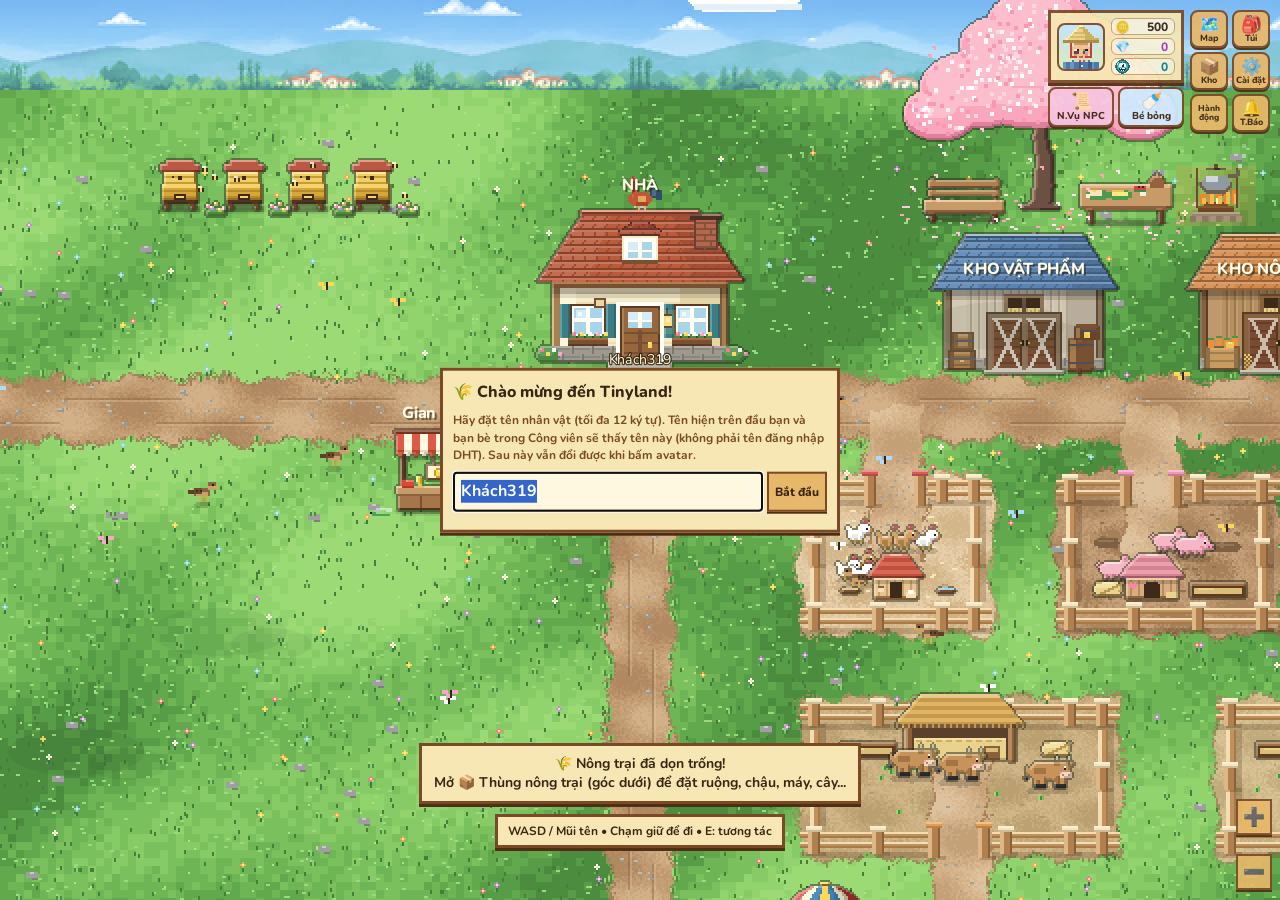
==== games/tinyland/index.html @ 5ff978e9 "Add files via upload" ====
<!DOCTYPE html><html lang="vi"><head><meta charset="utf-8"><title>Nông Trại – Làng quê 16-bit</title>
<meta name="viewport" content="width=device-width, initial-scale=1, minimum-scale=1, maximum-scale=1, user-scalable=no, viewport-fit=cover">
<meta name="mobile-web-app-capable" content="yes"><meta name="apple-mobile-web-app-capable" content="yes"><meta name="apple-mobile-web-app-status-bar-style" content="black-translucent">
<link href="https://fonts.googleapis.com/css2?family=Nunito:wght@600;700;800&display=swap" rel="stylesheet">
<style>
*{-webkit-tap-highlight-color:transparent}
input,textarea,select{font-size:16px!important}/* >=16px: iPhone không tự zoom khi bấm vào ô nhập */
html,body{margin:0;height:100%;height:100dvh;width:100%;position:fixed;inset:0;background:#16210f;overflow:hidden;touch-action:none;font-family:'Nunito','Be Vietnam Pro','Segoe UI',Roboto,'Helvetica Neue',Arial,sans-serif;font-weight:700}
canvas#c{position:fixed;left:0;top:0;display:block;width:100vw;height:100vh;height:100dvh;image-rendering:pixelated;filter:saturate(.86) contrast(.96) brightness(1.04)}
.p{position:fixed;background:#f6e7b4;border:3px solid #7a4a26;box-shadow:0 3px 0 #4e2f16;color:#3a2412}
#title{left:10px;top:calc(10px + env(safe-area-inset-top,0px));padding:6px 10px;font-size:16px;font-weight:800;line-height:1.2}
#title small{display:block;font-size:10px;margin-top:2px;color:#7a4a26;font-weight:700}
#hint{left:50%;transform:translateX(-50%);bottom:calc(52px + env(safe-area-inset-bottom,0px));padding:6px 10px;font-size:12px;white-space:nowrap;transition:opacity 1s}
#toast{left:50%;transform:translateX(-50%);bottom:calc(96px + env(safe-area-inset-bottom,0px));padding:8px 12px;font-size:14px;line-height:1.4;text-align:center;opacity:0;transition:opacity .25s;max-width:88vw;pointer-events:none}

#xu{left:10px;top:calc(68px + env(safe-area-inset-top,0px));padding:5px 10px;font-size:14px;font-weight:800}
#toast{z-index:6;white-space:pre-line}
.sl{padding-right:46px}.sl .b.x{position:absolute;right:4px;top:3px;z-index:2;padding:2px 5px}
#ui{display:none;left:50%;top:50%;transform:translate(-50%,-50%);width:min(94vw,400px);box-sizing:border-box;max-height:84vh;overflow:auto;padding:10px;font-size:13px;line-height:1.45;touch-action:pan-y;z-index:5}
#ui .uh{display:flex;justify-content:space-between;align-items:center;font-size:16px;font-weight:800;margin-bottom:8px}
.b{font:inherit;font-weight:800;font-size:12px;line-height:1.35;background:#e8b86a;border:2px solid #7a4a26;box-shadow:0 2px 0 #4e2f16;color:#3a2412;padding:6px;cursor:pointer}
.b:active{transform:translateY(2px);box-shadow:none}.b.w{width:100%;margin-top:6px}.b.x{padding:3px 7px}
#ui .g,#ui .g2{display:grid;grid-template-columns:1fr 1fr;gap:5px}#ui .g2{gap:4px}
.it{background:#fff3cf;border:1px solid #c9a06a;padding:4px;display:flex;justify-content:space-between;gap:4px}.it.z{opacity:.45}
.mut{color:#7a4a26;margin:6px 0;font-size:12px}
.g1{display:grid;grid-template-columns:1fr;gap:4px}.g3{display:grid;grid-template-columns:repeat(3,1fr);gap:5px}.fcd{background:#fff3cf;border:1px solid #c9a06a;padding:4px 3px;display:flex;flex-direction:column;align-items:center;justify-content:space-between;gap:3px;text-align:center;min-width:0}.fcd canvas{width:100%;max-width:84px;height:auto;aspect-ratio:60/52;image-rendering:pixelated;background:#f3ead3;border-radius:6px}.fcd b{font-size:12px;line-height:1.15}.fcd small{font-size:10.5px;color:#7a4a26}.fcd .b{padding:3px 6px;font-size:12px}
.b.r{display:flex;justify-content:space-between;align-items:center;text-align:left;gap:8px;width:100%}
.b.r i{font-style:normal;color:#7a4a26;white-space:nowrap}
.it small{font-size:11px;color:#7a4a26}.sb{display:flex;gap:3px;align-items:center}
.dit{display:flex;align-items:center;gap:8px;background:#fff3cf;border:1px solid #c9a06a;padding:5px}.dit .dcv{flex:none;width:96px;height:64px;image-rendering:pixelated;background:#f3ead3;border:1px solid #e0cfa6;border-radius:6px}.dit .dnm{flex:1;min-width:0;display:flex;flex-direction:column;gap:2px;line-height:1.25}.dit .dnm b{font-size:14px}.dit .sb{flex:none;flex-wrap:wrap;justify-content:flex-end}
@media(max-width:430px){.dit .dcv{width:72px;height:48px}.dit .sb{flex-direction:column;align-items:stretch}}
.ml{display:grid;grid-template-columns:1fr;gap:4px;margin-bottom:8px}
.sl{background:#fff3cf;border:2px solid #c9a06a;padding:5px 8px;font-size:12px;position:relative;overflow:hidden;min-height:30px}
.sg{display:grid;grid-template-columns:repeat(4,1fr);gap:6px}
.sq{font:inherit;display:flex;flex-direction:column;align-items:center;justify-content:center;gap:1px;min-width:0;min-height:78px;padding:5px 2px;background:#e8b86a;border:2px solid #7a4a26;box-shadow:0 2px 0 #4e2f16;color:#3a2412;cursor:pointer;text-align:center;line-height:1.15}
.sq:active{transform:translateY(2px);box-shadow:none}
.sq .e{font-size:26px;line-height:1.1}.ci{width:1.35em;height:1.35em;vertical-align:-.28em}.sq .ci{width:30px;height:30px}.sq b{font-size:12px;font-weight:800}
.sq small{font-size:10.5px;color:#6a3d1c;font-weight:700}.sq.z{opacity:.45}
.pf{position:sticky;bottom:0;margin:10px -10px -10px;padding:8px 10px;background:#f6e7b4;border-top:2px solid #c9a06a;display:flex;gap:6px;z-index:2}
.pf .b{flex:1;margin:0;padding:9px 4px;font-size:13px}
#ui.sdui{background:#fffaf0}
#ui.sdui .mut{color:#5a4128;font-weight:800}
#ui.sdui .sg.sd{gap:6px}
#ui.sdui .sq.sd{background:#fff;border:2px solid #d8c398;border-radius:8px;box-shadow:0 2px 0 #cdb78a;min-height:88px;padding:6px 2px;gap:2px;color:#2e1d0f}
#ui.sdui .sq.sd:active{transform:translateY(2px);box-shadow:none}
#ui.sdui .sq.sd b{font-size:12.5px;color:#2e1d0f}
#ui.sdui .sq.sd .pr{font-size:11.5px;font-weight:800;color:#5a3a1c}
#ui.sdui .sq.sd small{font-size:11px;color:#4a5a6a;font-weight:700}
#ui.sdui .sq.sd.z{opacity:.7;background:#f1ede4}#ui.sdui .sq.sd.z .pr{color:#b3261e}
#ui.sdui .b.w{background:#fff;border-color:#a8814f;box-shadow:0 2px 0 #cdb78a;border-radius:8px}
#ui.sdui .pf{flex-wrap:wrap;background:#fffaf0;border-top:2px solid #d8c398}
#ui.sdui .pf .b{border-radius:8px;background:#fff;border-color:#a8814f;box-shadow:0 2px 0 #cdb78a}
#ui.sdui .pf .b.gr{flex:1 1 100%;background:#4fa84a;border-color:#2f6b2a;color:#fff;box-shadow:0 2px 0 #1f4a1c;text-shadow:0 1px 0 rgba(0,0,0,.35);padding:8px 4px}
#ui.sdui .pf .b.gr small{display:block;font-size:11px;font-weight:700}
#ui.sdui .pf .b.gr.z{background:#6f7d6f;border-color:#4d584d;box-shadow:0 2px 0 #343c34}
.sl.on{border-color:#4caf50}.sl .pb{position:absolute;left:0;bottom:0;height:3px;background:#4caf50}
.rc{display:block;width:100%;text-align:left;margin-top:4px}.rc.z{opacity:.45}.b.z{opacity:.5}.tg{display:grid;grid-template-columns:repeat(auto-fill,minmax(160px,1fr));gap:8px}
.tk{background:#fffaf0;border:2px solid #d8bd8a;padding:6px;display:flex;flex-direction:column;gap:4px;font-size:12px;line-height:1.25;min-width:0}
.tk.ok{border-color:#6fb35a}.tk.z{opacity:.6;justify-content:center;text-align:center;min-height:90px}
.tl{display:flex;align-items:center;gap:5px;padding:3px 5px;background:#f6ead0;min-height:26px}.tl .tn{flex:1;min-width:0;font-weight:700;color:#3a2412}.tl .tn b{color:#7a4a26}
.tl .hv{flex:none;font-style:normal;font-size:10.5px;font-weight:800;padding:1px 6px;border-radius:9px;background:#d9efd2;color:#2c6a22}.tl.no .hv{background:#fbd9d2;color:#a03020}
.trw{display:flex;justify-content:space-between;margin-top:auto;padding:4px 6px;background:#efdcae;font-size:11.5px;font-weight:800;color:#5a3a1e}
.tb{display:flex;gap:4px}.tb .b{flex:1;padding:5px 2px;font-size:12px}.tb .b.x{flex:none;padding:5px 9px}
.tk.ok .tb .b:not(.x){background:#9bd67c;border-color:#3f7a2e;box-shadow:0 2px 0 #2c5a1e}
.tk.sp{background:#fff4cc;border-color:#d9a000}.tk.sp .tl{background:#fbe6a0}.tk.sp .trw{background:#f3d070}
.tsp{margin:-6px -6px 0;padding:3px;background:#dca31a;color:#fff;text-align:center;font-size:11px;font-weight:800;letter-spacing:.5px}
.rc small{display:block;font-size:11px;color:#7a4a26;margin-top:2px;font-weight:700}
#hud{position:fixed;right:10px;top:calc(10px + env(safe-area-inset-top,0px));display:flex;gap:6px;align-items:center;z-index:4}
.hb{background:#f6e7b4;border:3px solid #7a4a26;box-shadow:0 3px 0 #4e2f16;color:#3a2412;font-weight:800;display:flex;align-items:center;gap:7px;padding:4px 8px}
.hi{width:40px;height:40px;display:flex;align-items:center;justify-content:center;font-size:23px;background:#e8b86a;border:2px solid #7a4a26;border-radius:8px;flex:none}
.hib{cursor:pointer;padding:0}
.hib:active{transform:translateY(2px);box-shadow:none}
#hud{align-items:flex-start}
#hpanel{min-height:0;box-sizing:border-box;flex-direction:row;justify-content:center;align-items:center;gap:6px;padding:5px 6px}
#hxu{display:flex;flex-direction:column;gap:3px}
#hxu .cu{display:flex;align-items:center;justify-content:space-between;gap:5px;min-width:64px;height:17px;box-sizing:border-box;padding:0 6px 0 3px;background:rgba(255,255,255,.5);border:1px solid #c9a06a;border-radius:6px;font-weight:800;line-height:1}
#hxu .cu i{font-style:normal;width:15px;height:15px;flex:none;display:flex;align-items:center;justify-content:center;font-size:12px}
#hxu .cu i img{width:15px;height:15px;image-rendering:pixelated;display:block}
#hxu .cu b{font-size:12px;font-weight:800;margin-left:auto}
#hxu .cu.d b{color:#a23bb5}#hxu .cu.q b{color:#13808a}
@media(max-width:640px){#cvc{max-width:calc(100vw - 196px)!important}}
#hgrid{display:grid;grid-template-columns:repeat(2,38px);grid-template-rows:repeat(3,38px);gap:4px}#hgrid #hact{width:auto}
#hgrid .hb{width:38px;height:38px;box-sizing:border-box;padding:0;border-width:2px;box-shadow:0 2px 0 #4e2f16;border-radius:8px;background:#e8b86a;flex-direction:column;justify-content:center;gap:1px;font-size:17px;line-height:1;cursor:pointer;font-family:inherit}
#hgrid .hb:active{transform:translateY(2px);box-shadow:none}
#hgrid .hb small{font-size:9px;font-weight:800;line-height:1}
.sq.sel{background:#ffe27a;border-color:#4caf50}
.sg.kg{grid-template-columns:repeat(4,1fr);gap:5px}.sg.kg .sq{min-height:66px;padding:4px 1px}.sg.kg .sq .e{font-size:24px}.sg.kg .sq small{font-size:9.5px;max-width:100%;overflow:hidden;text-overflow:ellipsis;white-space:nowrap}
.ksel{position:sticky;top:0;z-index:2;background:#fff3cf;border:2px solid #c9a06a;padding:5px 6px;margin:4px 0 6px;display:flex;justify-content:space-between;align-items:center;gap:6px;min-height:42px}.ksel .kin{display:flex;align-items:center;gap:6px;font-size:12.5px;min-width:0}.ksel .kin .e{font-size:26px}.ksel .ksb{display:flex;gap:4px;flex:none}.ksel .b.z{opacity:.45}
/* Túi nhân vật: nút tab nằm dọc bên TRÁI, vật phẩm bên PHẢI (vuốt lên/xuống trong khung phải) */
.bgw{display:flex;gap:8px;align-items:flex-start}.bgt{display:flex;flex-direction:column;gap:5px;flex:0 0 78px}.bgt .b{margin:0;padding:9px 2px;font-size:12px;line-height:1.2;width:100%}.bgt .b.on{background:#ffe27a;border-color:#d9a000}
.bgr{flex:1;min-width:0;max-height:max(200px,calc(84vh - 285px));overflow-y:auto;overscroll-behavior:contain;touch-action:pan-y;padding-right:3px}.bgr .sg{grid-template-columns:repeat(auto-fill,minmax(84px,1fr))!important}.bgr.bgf{max-height:max(190px,calc(84vh - 110px))}
.tabs{display:flex;gap:5px;margin-bottom:8px}.tabs .b{flex:1;margin:0}.tabs .b.on{background:#ffe27a;border-color:#d9a000}
#title,#xu,.hb{opacity:.93}
@media(max-width:640px){#title{left:6px;top:calc(6px + env(safe-area-inset-top,0px));padding:3px 7px;font-size:12px;border-width:2px}#title small{display:none}
#xu{left:6px;top:calc(36px + env(safe-area-inset-top,0px));padding:3px 7px;font-size:12px;border-width:2px}
#hud{right:6px;top:calc(6px + env(safe-area-inset-top,0px));gap:4px}#hpanel{transform:scale(.82);transform-origin:top right;opacity:.88}#hgrid{transform:scale(.88);transform-origin:top right;opacity:.88}#hint{font-size:11px}}

#fmb{position:fixed;left:50%;transform:translateX(-50%);bottom:calc(8px + env(safe-area-inset-bottom,0px));display:none;gap:6px;z-index:4;max-width:98vw}
#fmb .b{padding:5px 9px;font-size:12px;white-space:nowrap;border-width:3px;box-shadow:0 3px 0 #4e2f16}
#fbar{align-items:center;font-size:12px;font-weight:800}
.fg{display:grid;grid-template-columns:repeat(5,1fr);gap:4px}
.fh2{font-size:11px;font-weight:800;color:#7a4a26;margin:8px 0 3px}
.ft{font:inherit;position:relative;display:flex;flex-direction:column;align-items:center;justify-content:flex-start;gap:1px;height:auto;min-height:72px;min-width:0;padding:3px 1px 2px;background:#fff3cf;border:2px solid #c9a06a;color:#3a2412;cursor:pointer}
.ft:active{transform:translateY(1px);background:#ffe27a}
.ft img{width:34px;height:34px;image-rendering:pixelated;pointer-events:none}
.ft b{font-size:10px;line-height:1.3;max-width:100%;overflow:hidden;display:-webkit-box;-webkit-line-clamp:2;-webkit-box-orient:vertical;white-space:normal;text-align:center;word-break:break-word}
.ft small{font-size:10px;color:#7a4a26;font-weight:800;line-height:1.3;margin-top:auto;padding-top:1px}
.ft i{position:absolute;right:1px;top:0;font-style:normal;font-size:10px;font-weight:800;background:#e8b86a;border:1px solid #7a4a26;padding:0 3px;border-radius:6px;line-height:1.25}
/* ===== Panel Cài đặt (setui): xanh lá dịu mắt ===== */
#ui.setui{background:linear-gradient(170deg,#e9f5e6 0%,#f1f7e6 60%,#eaf4de 100%);border-color:#4a8f68;box-shadow:0 3px 0 #2f6a4b;color:#2b4a38}
#ui.setui .mut{color:#3b6a4e}
#ui.setui .b{background:#bfe0c6;border-color:#4a8f68;box-shadow:0 2px 0 #2f6a4b;color:#1f4a35}
#ui.setui .b:active{box-shadow:none}
#ui.setui .b.x{background:#d3ecd8}
#ui.setui .sq{background:#d6eddb;border-color:#4a8f68;box-shadow:0 2px 0 #2f6a4b;color:#1f4a35}
#ui.setui .sq small{color:#3b6a4e}
#ui.setui input{background:#f7fff4!important;border:2px solid #4a8f68!important;color:#1f4a35;border-radius:0;outline:none}
#ui.setui input:focus{border-color:#2f6a4b!important;box-shadow:0 0 0 2px rgba(74,143,104,.25)}
/* ===== Panel máy chế biến (mchui): 3 ô vuông + lưới món ===== */
#ui.mchui{background:linear-gradient(170deg,#e9f7ea 0%,#f4f8e4 60%,#fff4d9 100%);border-color:#3f8f6a;box-shadow:0 3px 0 #2c6a4e;color:#2b4a38}
#ui.mchui .b.x{background:#cfe9d6;border-color:#3f8f6a;box-shadow:0 2px 0 #2c6a4e;color:#24543d}
#ui.mchui .pf{background:#e4f3e4;border-top-color:#9ccaa8}
.mtip{background:rgba(255,255,255,.7);border:2px dashed #9ccaa8;padding:5px 8px;font-size:12px;font-weight:700;color:#3b6a4e;margin-bottom:8px;text-align:center;line-height:1.35}
.mslots{display:grid;grid-template-columns:repeat(3,1fr);gap:6px}
.ms{position:relative;aspect-ratio:1/1;min-width:0;box-sizing:border-box;display:flex;flex-direction:column;align-items:center;justify-content:center;gap:2px;padding:14px 4px 6px;background:#fff;border:2px dashed #b7cfbf;border-radius:10px;text-align:center;line-height:1.15;color:#8aa393}
.ms .mn{position:absolute;left:6px;top:3px;font-size:10px;font-weight:800;color:#7fa08c}
.ms .mic{font-size:28px;line-height:1;height:34px;display:flex;align-items:center;justify-content:center}
.ms .mic .ci{width:32px;height:32px}
.ms b{font-size:11.5px;font-weight:800;color:inherit;max-width:100%}
.ms small{font-size:11px;font-weight:800;color:inherit}
.ms .mpb{width:86%;height:7px;background:#dfe9e1;border:2px solid #6fa583;visibility:hidden}
.ms .mpb i{display:block;height:100%;width:0;background:linear-gradient(#9bf09b,#3fbf3f)}
.ms .mcx{position:absolute;right:3px;top:2px;padding:1px 5px;font-size:10px;display:none}
.ms.on{border:2px solid #4caf50;background:#f3fff0;color:#2f5a1c}
.ms.on .mpb,.ms.ok .mpb{visibility:visible}
.ms.ok{border:2px solid #e0a800;background:#fff7cf;color:#5a4300;cursor:pointer;animation:msp 1.1s infinite}
.ms.ok .mpb i{background:#f5c518}
.ms.ok::after{content:'!';position:absolute;right:4px;top:3px;width:16px;height:16px;border-radius:50%;background:#ff4a3d;color:#fff;font-size:12px;line-height:16px;font-weight:900}
@keyframes msp{50%{box-shadow:0 0 0 3px rgba(255,200,0,.55)}}
.mall{background:#5dbb63;border-color:#2f6b2a;color:#fff;box-shadow:0 2px 0 #1f4a1c;text-shadow:0 1px 0 rgba(0,0,0,.3)}
.mh{font-weight:800;font-size:13px;color:#24543d;margin:10px 0 5px}
.mrc{display:grid;grid-template-columns:repeat(2,1fr);gap:6px}
.rcc{font:inherit;display:grid;grid-template-columns:34px 1fr;gap:3px 6px;align-items:center;text-align:left;min-width:0;padding:6px;background:#fff;border:2px solid #6fa583;border-bottom-width:4px;border-radius:10px;color:#2b4a38;cursor:pointer}
.rcc:active{transform:translateY(2px);border-bottom-width:2px}
.rcc .rci{font-size:26px;line-height:1;text-align:center}.rcc .rci .ci{width:30px;height:30px}
.rcc .rct{min-width:0}.rcc b{display:block;font-size:12px;font-weight:800;line-height:1.2}
.rcc em{display:block;font-style:normal;font-size:11px;font-weight:800;color:#b36b00}
.rcc small{grid-column:1/3;font-size:10.5px;font-weight:700;color:#4d6b58;line-height:1.3}.rcc small .lack{color:#c62828}
.rcc.z{background:#f3f1ea;border-color:#c7c2b3;color:#8a8576}.rcc.z em{color:#a58a5a}
#ui.wui{background:linear-gradient(160deg,#eaf6ff 0%,#f3eeff 55%,#ffeef6 100%);border-color:#9fc4e8;box-shadow:0 3px 0 #7da3cc;color:#3d5a80}
#ui.wui .b.x{background:#d6e8fa;border-color:#7da3cc;box-shadow:0 2px 0 #7da3cc;color:#3d5a80}
#ui.wui .sbtop{display:flex;gap:8px;align-items:center;background:rgba(255,255,255,.7);border:2px solid #c3daf2;border-radius:12px;padding:8px}
#ui.wui .sbav{font-size:30px;width:44px;height:44px;border-radius:50%;background:#ffe3ea;border:2px solid #f3b6c6;display:flex;align-items:center;justify-content:center;flex:none}
#ui.wui .sbsay{font-size:12px;font-style:italic;color:#4d6a92}
#ui.wui .sbown{display:flex;gap:12px;align-items:center;margin:10px 0;background:linear-gradient(90deg,#dff0ff,#efe6ff);border:2px solid #b5d2f0;border-radius:14px;padding:10px 12px}
#ui.wui .sbl{font-size:12px;font-weight:700;color:#5a7ba6}
#ui.wui .sbn{font-size:28px;font-weight:900;color:#3d6fb0;line-height:1.1}
#ui.wui .sbshop{background:rgba(255,255,255,.72);border:2px solid #c9dcf3;border-radius:14px;padding:8px}
#ui.wui .sbsh{display:flex;justify-content:space-between;align-items:center;font-weight:800;font-size:13px}
#ui.wui .sbcs{font-size:10px;letter-spacing:1px;background:#ffd9e6;color:#b04a72;border:1.5px solid #f2b0c8;border-radius:20px;padding:2px 8px}
#ui.wui .sbgrid{display:grid;grid-template-columns:repeat(2,1fr);gap:6px;margin:8px 0}
#ui.wui .sbt{position:relative;display:flex;flex-direction:column;align-items:center;gap:2px;background:#f1f7ff;border:2px dashed #b9d0ea;border-radius:10px;padding:8px 2px 6px;color:#7d97b8}
#ui.wui .sbt .sbe{font-size:24px;filter:grayscale(.7) blur(1.2px);opacity:.75}
#ui.wui .sbt i{position:absolute;top:2px;right:4px;font-style:normal;font-size:11px}
#ui.wui .sbnote{font-size:11px;color:#6b86ab;text-align:center;margin-top:4px}
</style></head><body>
<canvas id="c"></canvas>
<div id="hud">
 <div id="hleft">
 <div class="hb" id="hpanel" onclick="idUI()" title="Thẻ" style="cursor:pointer"><div style="display:flex;flex-direction:column;align-items:center;gap:2px"><canvas id="hav" width="20" height="20" style="width:44px;height:44px;image-rendering:pixelated;background:linear-gradient(#bfe6ff,#d9f0b8);border:2px solid #7a4a26;border-radius:8px"></canvas><span id="hlv" style="display:none">Lv.1</span><div style="display:none"><div id="hlb"></div></div></div><span id="hxu">0</span></div>
 <div id="hevrow"><button class="hb" id="hev" onclick="nqUI()">📜<small>N.Vụ NPC</small></button><button class="hb" id="hbb" onclick="bbUI()">🍼<small>Bé bỏng</small></button></div>
 </div>
 <div id="hgrid">
  <button class="hb" onclick="mapUI()">🗺️<small>Map</small></button>
  <button class="hb" onclick="bagUI()">🎒<small>Túi</small></button>
  <button class="hb" onclick="khoHub()">📦<small>Kho</small></button>
  <button class="hb" onclick="setUI()" title="Cài đặt">⚙️<small>Cài đặt</small></button>
  <button class="hb" id="hact" onclick="actUI()"><small style="font-size:8.5px;line-height:1.05;text-align:center">Hành<br>động</small></button>
  <button class="hb" id="htb" onclick="tbaoUI()">🔔<small>T.Báo</small></button>
 </div>
</div>
<button class="b" id="dbtn" style="position:fixed;left:10px;top:calc(100px + env(safe-area-inset-top,0px));display:none;z-index:4;padding:6px 10px" onclick="decoToggle()">🛠️ Trang trí</button>
<div class="p" id="dbar" style="display:none;left:50%;transform:translateX(-50%);bottom:calc(96px + env(safe-area-inset-bottom,0px));padding:6px;gap:6px;z-index:4;max-width:94vw"></div>
<div class="p" id="fbar" style="display:none;left:50%;transform:translateX(-50%);bottom:calc(52px + env(safe-area-inset-bottom,0px));padding:6px;gap:6px;z-index:4;max-width:96vw"></div>
<div id="fmb"><button class="b" onclick="fmShop()">🛒 Shop nông trại</button><button class="b" onclick="fmBox()">📦 Thùng nông trại</button></div>
<div class="p" id="hint">WASD / Mũi tên • Chạm giữ để đi • E: tương tác</div>
<div class="p" id="toast"></div>
<div class="p" id="ui"></div>
<script>
window.onerror=function(m,s,l){try{var t=document.getElementById('toast');t.textContent='LỖI: '+m+' (dòng '+l+')';t.style.opacity=1}catch(e){}};
</script>
<script src="outfits.js?v=20261118d"></script>
<script src="congso.js?v=20261118"></script>   <!-- vẽ lại set Công sở nam / nữ (PHẢI sau outfits.js) -->
<script src="aulac.js?v=20261116"></script>
<script src="aulac2.js?v=20261118"></script>
<script>
const $=id=>document.getElementById(id),cv=$('c'),cx=cv.getContext('2d');
const T=16,W=108,H=52,PX=W*T,PY=H*T,RY=672;
let seed=11;const rnd=()=>{seed|=0;seed=seed+0x6D2B79F5|0;let t=Math.imul(seed^seed>>>15,1|seed);t=t+Math.imul(t^t>>>7,61|t)^t;return((t^t>>>14)>>>0)/4294967296};
const ri=(a,b)=>a+Math.floor(rnd()*(b-a+1)),pick=a=>a[Math.floor(rnd()*a.length)];
const RR=g=>(c,x,y,w,h)=>{g.fillStyle=c;g.fillRect(Math.round(x),Math.round(y),Math.round(w),Math.round(h))};
const mk=(w,h,f)=>{const c=document.createElement('canvas');c.width=w;c.height=h;const g=c.getContext('2d');f(g,RR(g));return c};
const E=(r,c,x,y,a,b)=>{a=Math.round(a);b=Math.max(1,Math.round(b));for(let d=-b;d<=b;d++){const w=Math.round(a*Math.sqrt(Math.max(0,1-d*d/(b*b+.01))));r(c,x-w,y+d,w*2,1)}};
let r=RR(cx);   // (let: để vẽ xem trước hoạt hình tạm đổi sang canvas khác)
const outl=c=>{const w=c.width+2,h=c.height+2,o=document.createElement('canvas');o.width=w;o.height=h;const g=o.getContext('2d');for(const[dx,dy]of[[0,1],[2,1],[1,0],[1,2]])g.drawImage(c,dx,dy);g.globalCompositeOperation='source-in';g.fillStyle='rgba(30,38,20,.5)';g.fillRect(0,0,w,h);g.globalCompositeOperation='source-over';g.drawImage(c,1,1);const edge=(ox,oy,col)=>{const t=document.createElement('canvas');t.width=w;t.height=h;const u=t.getContext('2d');u.drawImage(c,1,1);u.globalCompositeOperation='destination-out';u.drawImage(c,1+ox,1+oy);u.globalCompositeOperation='source-in';u.fillStyle=col;u.fillRect(0,0,w,h);g.drawImage(t,0,0)};edge(1,1,'rgba(255,255,230,.28)');edge(-1,-1,'rgba(20,10,0,.22)');return o};
// icon Xu quái vật (pixel 16x16, dùng ở panel avatar + shop quái vật)
const QVI=mk(16,16,(g,r)=>{for(let y=0;y<16;y++)for(let x=0;x<16;x++){const d=Math.hypot(x-7.5,y-7.5);if(d<=7.7)r(d>6.2?'#0f6a76':d>5.1?'#25a8a6':'#47d0c6',x,y,1,1)}
 r('#a6f2e8',3,3,3,1);r('#a6f2e8',2,4,1,2);r('#0f6a76',4,3,3,1);r('#0f6a76',9,3,3,1);
 r('#fff',5,4,6,5);r('#fff',4,5,8,3);r('#2a1a3a',7,5,3,3);r('#fff',7,5,1,1);
 r('#12354a',4,10,8,2);r('#12354a',5,12,6,1);for(const x of[5,7,9,10])r('#fff',x,10,1,1);r('#fff',6,12,1,1);r('#fff',9,12,1,1)}).toDataURL();
const mkG=()=>[...Array(H)].map(()=>Array(W).fill(0)),solid=mkG(),occ=mkG();
const blk=(x0,y0,x1,y1)=>{for(let y=y0;y<=y1;y++)for(let x=x0;x<=x1;x++)solid[y][x]=occ[y][x]=1};
const mark=(x0,y0,x1,y1)=>{for(let y=y0;y<=y1;y++)for(let x=x0;x<=x1;x++)occ[y][x]=1};
var CVON=0,CW=1440,CH=1008,CVLOCK=0;/* cong vien: co + kich thuoc map */
const isSolid=(x,y)=>{if(CVON)return CV.boat?cvBoatSolid(x,y):cvSolid(x,y);if(WTM&&window.WTRK){if(x<-WEXT||x>=WW+WEXT||y<64||y>=WH)return true;for(const b of WTRK)if(x>=b[0]&&x<b[2]&&y>=b[1]&&y<b[3])return true;return false}const tx=Math.floor(x/T),ty=Math.floor(y/T);if(tx<0||ty<0||tx>=W||ty>=H||solid[ty][tx])return true;for(const b of RB)if(x>=b[0]&&x<b[0]+b[2]&&y>=b[1]&&y<b[1]+b[3])return true;return false};
const hits=[],LB=[],RB=[];
// ---------- layout / collisions (goc) ----------
blk(0,0,W-1,7);blk(0,8,0,H-1);blk(W-1,8,W-1,H-1);blk(0,42,W-1,H-1);
for(let y=41;y<=49;y++)for(const x of[34,35])solid[y][x]=0;for(let y=48;y<=49;y++)for(let x=33;x<=36;x++)solid[y][x]=0;
blk(32,15,37,15);blk(52,15,57,15);/*KNS: ô chặn của kho nông sản = KNS_X/16 .. KNS_X/16+5*/blk(44,15,48,15);/* nhà + 2 kho: CHỈ chặn hàng chân (mặt tiền, hàng 15) — phía sau/thân nhà đi ngang qua được (nhân vật bị nhà che), nhưng không đi xuyên trước↔sau *//* (đã gỡ 2 ô cản vô hình ở (30,15) và (39,15) cạnh nhà) */
const TREES=[];TREES.forEach(([k,x,by])=>blk(Math.floor(x/T),Math.ceil(by/T)-1,Math.floor(x/T),Math.ceil(by/T)-1));
blk(42,22,43,22);blk(50,22,51,22);blk(43,27,46,27);blk(56,27,59,27);/* (đã gỡ 3 ô cản vô hình giữa bãi cỏ bên phải chuồng heo) */
const bankE=x=>RY+Math.round(3*Math.sin(x/9)+2*Math.sin(x/4.3));
// ---------- nen tinh ----------
const SKYB=new Image();SKYB.src='[data-uri]';   // dải nền trời + núi + làng cây (1728x112, nhúng sẵn trong index.html, vẽ phía sau bản đồ Nông trại)
const A=mk(PX,PY,(g,r)=>{
const R0=r;r=()=>{};   // tắt nền trời/núi vẽ tay cũ (vẫn gọi rnd để các phần sau giữ nguyên bố cục); dùng ảnh bg-sky.png thay thế
const SC=['#2e5fa8','#3a74bc','#4b8acc','#63a0d8','#7fb5e4','#9ccbee','#bcdcef','#dcecf0','#f0eec4'];
for(let y=0;y<112;y+=2)for(let x=0;x<PX;x+=2){const t=Math.max(0,Math.min(1,(y+Math.sin(x/210)*6)/110));
 let v=t*8+((((x>>1)^(y>>1))&1)?0.45:0);if(v<0)v=0;if(v>7.99)v=7.99;r(SC[v|0],x,y,2,2)}
E(r,'rgba(255,250,225,.35)',88,30,21,21);E(r,'#f9ecc0',88,30,15,15);E(r,'#fdf6d8',88,30,11,11);E(r,'#fffef2',88,30,7,7);
[[88,9],[88,53],[66,30],[110,30],[72,14],[104,46]].forEach(p=>r('#fff6c8',p[0]-1,p[1]-1,2,2));
const mfar=x=>Math.round(56-15*Math.abs(Math.sin(x/97+.4))-5*Math.sin(x/29));
for(let x=0;x<PX;x++){const ym=mfar(x),yw=60+Math.round(3*Math.sin(x/53)+2*Math.sin(x/21)),yf=74+Math.round(3*Math.sin(x/47+2)+2*Math.sin(x/17)),yn=90+Math.round(3*Math.sin(x/61+1)+2*Math.sin(x/23));
 r('#8fb0c8',x,ym,1,Math.max(0,yw-ym));r('#a8c6d8',x,ym,1,2);r('#c6dce8',x,ym+2,1,1);
 r('#a8cfe4',x,yw,1,Math.max(0,yf-yw));r('#cfe8f4',x,yw,1,1);
 r('#7ab86a',x,yf,1,Math.max(0,yn-yf));r('#8fc87a',x,yf,1,1);
 r('#58a850',x,yn,1,112-yn);r('#6cbc5c',x,yn,1,1);
 if((x*7)%11<2)r('#3f7a56',x,ym+4+((x*3)%9),1,3)}
for(let i=0;i<240;i++)r('rgba(255,255,255,.45)',ri(0,PX-8),ri(60,71),ri(3,7),1);
[[180,62],[610,63],[880,61]].forEach(b=>{r('#5a6a72',b[0],b[1],1,7);r('#f6f9ff',b[0]+1,b[1]+1,3,5);r('#dce8f2',b[0]+1,b[1]+1,3,1)});
for(let y=76;y<88;y+=4)for(let x=0;x<PX;x+=8)r('#8fc87a',x+((y*3)%8),y,5,1);
for(let y=92;y<112;y+=3)for(let x=0;x<PX;x+=6)r(y%6?'#66c060':'#4f9f48',x+((y*5+((x/46)|0)*3)%6),y,4,1);
for(let x=64;x<PX;x+=96){r('#9a8a5a',x,86,2,26);r('#b8a86a',x,86,1,26)}
for(const x of[130,395,425,720,940,975]){r('#c0503a',x-1,76,14,4);r('#a83e28',x-1,80,14,1);r('#e8d8b0',x+1,80,10,5);r('#8a7a5a',x+4,82,2,2);r('#8a7a5a',x+8,82,2,2)}
r('#8a7458',556,66,8,18);r('#c0503a',552,62,16,4);r('#5a4a3a',554,66,12,2);r('#5a4a3a',556,72,8,1);r('#5a4a3a',556,78,8,1);
for(const x of[60,230,330,508,640,820,1010]){r('#3a6a4a',x,70,1,11);E(r,'#3a6a4a',x,70,5,2);r('#4a7a56',x-5,71,4,1);r('#4a7a56',x+2,71,4,1);r('#4a7a56',x-2,68,3,1);r('#4a7a56',x+1,68,3,1)}
r=R0;   // bật lại vẽ từ hàng tre trở đi
const bam=(x,top,base,dk,lt,lf)=>{r(dk,x,top,2,base-top);r(lt,x,top,1,base-top);for(let y=top+4;y<base;y+=6)r('#2a6a2a',x-1,y,4,1);
 for(let j=0;j<4;j++){const y=top+j*5,ln=ri(4,7);r(lf,x-ln,y+2,ln,1);r(lf,x+2,y+1,ln,1);r(lf,x-2,y-1,3,1)}};
r=()=>{};/* hàng tre phía sau (cao) tắt đi để thấy rõ nền mới; vẫn gọi rnd như cũ */
for(let x=0;x<PX;x+=ri(14,34)){const n=ri(2,4);for(let k=0;k<n;k++)bam(x+k*3+ri(0,1),86+ri(-6,4),118,'#2f7a35','#3f9a3c','#2f8a3a')}
r=R0;
r=()=>{};/* hàng tre phía trước cũng tắt (vẫn gọi rnd như cũ) */
for(let x=6;x<PX;x+=ri(18,42))bam(x,100+ri(-5,5),128,'#4aa23c','#8bd45e','#58b648');
r=R0;
r('rgba(20,45,20,.12)',0,116,PX,6);
const GP=['#3f8a30','#4a9a37','#55a83d','#61b544','#6dc04b','#79ca53','#85d35b','#8fd862'];
for(let y=112;y<PY;y+=4)for(let x=0;x<PX;x+=4){const n=Math.sin(x/53+Math.sin(y/37))*.45+Math.sin((x+y)/29)*.3+Math.sin(y/17+x/71)*.2+Math.sin(x/167)*Math.sin(y/139)*.6+(rnd()-.5)*.4;
 r(GP[Math.max(0,Math.min(7,Math.floor((n+.9)*4.4)))],x,y,4,4)}
for(let i=0;i<Math.round(15000*W/68);i++){const x=ri(0,PX-2),y=ri(118,PY-2),q=rnd();
 if(q<.5)r('#3f7a2c',x,y,1,2);else if(q<.85)r('#8fd86a',x,y,2,1);else r('#a8e072',x,y,1,1)}
const P=[[0,16,W-1,17],[34,18,35,41]];
{const sdR=(x,y)=>{let best=-99;for(const[a,b,c,d]of P){const X0=a*T,Y0=b*T,X1=(c+1)*T,Y1=(d+1)*T,ins=Math.min(x+.5-X0,X1-x-.5,y+.5-Y0,Y1-y-.5);
  let v;if(ins>=0)v=ins;else{const dx=Math.max(X0-x-.5,0,x+.5-X1),dy=Math.max(Y0-y-.5,0,y+.5-Y1);v=-Math.hypot(dx,dy)}
  if(v>best)best=v}return best};
 let bx0=1e9,by0=1e9,bx1=0,by1=0;for(const[a,b,c,d]of P){bx0=Math.min(bx0,a*T);by0=Math.min(by0,b*T);bx1=Math.max(bx1,(c+1)*T);by1=Math.max(by1,(d+1)*T)}
 const DC=['#b08256','#b8895a','#bf9262','#c49a6a','#cba273','#d2aa7c'];
 for(let y=by0-6;y<by1+6;y++)for(let x=bx0-6;x<bx1+6;x++){
  const s=sdR(x,y);if(s<-4)continue;
  const v=s+1.7*Math.sin(x/6.3+y/9.1)+1.3*Math.sin(x/2.7-y/4.1+1.3)+.9*Math.sin(y/3.3+x/13)+(rnd()-.5)*.9;
  if(v>.6){const n=Math.sin(x/9+y/13)+Math.sin(y/5-x/17)+(rnd()-.5)*1.3;
   r(DC[Math.max(0,Math.min(5,Math.floor((n+2)*1.5)))],x,y,1,1);
   if(v<1.9&&rnd()<.4)r('#a47a4e',x,y,1,1)}
  else if(v>-2.2){const p=(v+2.2)/2.8;if(rnd()<p*.85)r(rnd()<.55?'#9b8a4e':'#8a8c4a',x,y,1,1)}}
 for(const[a,b,c,d]of P){const X=a*T,Y=b*T,w=(c-a+1)*T,h=(d-b+1)*T,hz=w>h;
  for(const k of[.3,.7]){const ln=Math.round((hz?h:w)*k);for(let i=5;i<(hz?w:h)-5;i++){if(Math.sin(i/17+k*9)<-.15)continue;
   if(hz){r('rgba(120,80,44,.34)',X+i,Y+ln,1,1);r('rgba(228,196,148,.3)',X+i,Y+ln+1,1,1)}else{r('rgba(120,80,44,.34)',X+ln,Y+i,1,1);r('rgba(228,196,148,.3)',X+ln+1,Y+i,1,1)}}}
  for(let i=0;i<w*h/260;i++){const px=X+ri(5,w-9),py=Y+ri(4,h-7);r('#9a9488',px,py,ri(2,3),ri(1,2));r('#bdb6a6',px,py,ri(1,2),1)}
  mark(a,b,c,d)}
 for(let i=0;i<520;i++){const[a,b,c,d]=pick(P),X0=a*T,Y0=b*T,X1=(c+1)*T,Y1=(d+1)*T;let x,y;
  if(rnd()<.5){x=ri(X0,X1);y=rnd()<.5?Y0:Y1}else{y=ri(Y0,Y1);x=rnd()<.5?X0:X1}
  x+=ri(-2,2);y+=ri(-2,2);const s=sdR(x,y);
  if(P.some(q=>q!==P.find(z=>z[0]==a&&z[1]==b)&&x>=q[0]*T-5&&x<=(q[2]+1)*T+5&&y>=q[1]*T-5&&y<=(q[3]+1)*T+5))continue; // ngã 3/giao lộ: để trống
  if(s>-3&&s<2.5){r('#3f8a30',x,y-2,1,3);r('#6dc04b',x+1,y-3,1,3);r('#8fd862',x-1,y-2,1,2)}}}

// ================= CHUỒNG THÚ (đồ họa mới) =================
// Chỉ vẽ lại hình: nền đất + hàng rào + lối đi + cổng. Ô tọa độ, vùng va chạm và vùng bấm (hits) giữ như cũ.
const PENLATE=[];   // phần lối đi vẽ SAU cùng (để không đổi bảng 'ô đã chiếm' => không làm lệch random của map)
{const q2=(()=>{let s=20261115;return()=>{s|=0;s=s+0x6D2B79F5|0;let t=Math.imul(s^s>>>15,1|s);t=t+Math.imul(t^t>>>7,61|t)^t;return((t^t>>>14)>>>0)/4294967296}})();
const qi=(a,b)=>a+Math.floor(q2()*(b-a+1));
// nền đất bo mép (union nhiều hình chữ nhật), cùng kiểu với đường đi chính của map
const dirtU=(R,pal,rim,rimMin)=>{const n=pal.length;let bx0=1e9,by0=1e9,bx1=-1e9,by1=-1e9;
 for(const[a,b,c,d]of R){bx0=Math.min(bx0,a);by0=Math.min(by0,b);bx1=Math.max(bx1,c);by1=Math.max(by1,d)}
 for(let y=by0-5;y<by1+5;y++)for(let x=bx0-5;x<bx1+5;x++){let ins=-99;
  for(const[a,b,c,d]of R){const dx=Math.min(x+.5-a,c-x-.5),dy=Math.min(y+.5-b,d-y-.5);const v=(dx>=0&&dy>=0)?Math.min(dx,dy):-Math.hypot(Math.min(dx,0),Math.min(dy,0));if(v>ins)ins=v}
  const v=ins+1.5*Math.sin(x/6.3+y/9.1)+1.2*Math.sin(x/2.7-y/4.1+1.3)+(q2()-.5)*.9;
  if(v>.6){const k=Math.sin(x/9+y/13)+Math.sin(y/5-x/17)+(q2()-.5)*1.3;r(pal[Math.max(0,Math.min(n-1,Math.floor((k+2)*n/4)))],x,y,1,1)}
  else if(v>-2.2&&q2()<(v+2.2)/2.8*.85&&(rimMin==null||y>rimMin))r(q2()<.55?rim[0]:rim[1],x,y,1,1)}};
// hàng rào gỗ: 2 thanh ngang (hàng trên/dưới), 1 thanh đứng (hai bên), cột có nắp
const fH=(tx,ty)=>{const X=tx*T,Y=ty*T;r('rgba(70,40,10,.22)',X,Y+13,T,3);
 for(const o of[3,8]){r('#c28b4e',X,Y+o,T,3);r('#f1d9a8',X,Y+o,T,1);r('#a8743c',X,Y+o+2,T,1)}solid[ty][tx]=1};
const fV=(tx,ty)=>{const X=tx*T,Y=ty*T;r('rgba(70,40,10,.22)',X+10,Y,3,T);
 r('#c28b4e',X+5,Y,5,T);r('#f1d9a8',X+5,Y,2,T);r('#a8743c',X+9,Y,1,T);solid[ty][tx]=1};
const post=(px,py,hh,cap)=>{r('rgba(70,40,10,.25)',px+1,py+hh-1,8,2);
 r('#b27a40',px,py+3,6,hh-3);r('#e0b078',px,py+3,2,hh-3);r('#8a5a2e',px+5,py+3,1,hh-3);
 r(cap,px-1,py+1,8,3);r('rgba(255,255,255,.35)',px-1,py+1,8,1);r('rgba(0,0,0,.18)',px-1,py+3,8,1)};
const pen=(x0,y0,x1,y1,pal,gs,g0,g1,tx,act,pth,deco)=>{const X=x0*T,Y=y0*T,w=(x1-x0+1)*T,h=(y1-y0+1)*T;
 dirtU([[X,Y,X+w,Y+h]],pal.g,pal.rim);                 // nền đất của chuồng
 mark(x0,y0,x1,y1);
 if(deco)deco(X,Y,w,h);
 for(let x=x0;x<=x1;x++){if(!(gs=='t'&&x>=g0&&x<=g1))fH(x,y0);if(!(gs=='b'&&x>=g0&&x<=g1))fH(x,y1)}
 for(let y=y0+1;y<y1;y++){fV(x0,y);fV(x1,y)}
 for(let x=x0;x<=x1;x+=2){if(!(gs=='t'&&x>=g0&&x<=g1))post(x*T+4,y0*T-1,15,'#f6dfae');if(!(gs=='b'&&x>=g0&&x<=g1))post(x*T+4,y1*T-1,15,'#f6dfae')}
 post(x1*T+4,y0*T-1,15,'#f6dfae');post(x1*T+4,y1*T-1,15,'#f6dfae');
 for(let y=y0+2;y<y1;y+=2){post(x0*T+4,y*T-1,15,'#f6dfae');post(x1*T+4,y*T-1,15,'#f6dfae')}
 const gy=(gs=='t'?y0:y1)*T-3,gp=()=>{post(g0*T,gy,19,pal.acc);post((g1+1)*T-7,gy,19,pal.acc)};gp();   // 2 cột cổng có nắp màu
 PENLATE.push(()=>{   // lối đi từ cổng vào chuồng + nối ra đường chính
  dirtU(pth,['#c49a6a','#cba273','#d2aa7c','#d9b385','#dcbc92'],['#b08256','#a47a4e'],292);
  for(const[a,b,c,d]of pth)for(let i=0;i<(c-a)*(d-b)/60;i++)if(q2()<.6)r('#a89a86',qi(a+3,c-5),qi(Math.max(b,296),d-3),qi(1,2),1);
  gp()});
 hits.push(act?[X,Y,w,h,tx,act]:[X,Y,w,h,tx])};
const tuft=(x,y)=>{r('#3f8a30',x,y-1,1,2);r('#6dc04b',x+1,y-2,1,3);r('#8fd862',x-1,y-1,1,2)};
// 1) Chuồng gà — nền đất sáng, rải rơm
pen(40,19,45,23,{g:['#d2b07c','#d9b988','#dec194','#e4c99c','#d8b684','#cfab76'],rim:['#b79a64','#a8905a'],acc:'#e8504a'},'t',42,43,'🐔 Chuồng gà','pen:0',[[674,270,702,352]],
 (X,Y,w,h)=>{for(let i=0;i<60;i++)r(q2()<.6?'#f4e2a8':'#dcba72',X+qi(18,w-20),Y+qi(18,h-18),qi(2,3),1)});
// 2) Chuồng heo — nền đất ẩm, vũng bùn nhỏ
pen(48,19,54,23,{g:['#a97e50','#b3875a','#bc9063','#c4996c','#b58a5c','#a57a4c'],rim:['#9b7a4a','#8a6e44'],acc:'#f58fb0'},'t',50,51,'🐖 Chuồng heo','pen:1',[[802,270,830,352]],
 (X,Y,w,h)=>{for(const[cx_,cy_,a,b]of[[794,338,7,3],[852,340,9,3]]){E(r,'#7d5a3a',cx_,cy_,a,b);E(r,'#94704c',cx_-1,cy_-1,a-3,1)}
  for(let i=0;i<30;i++)r('#8e6a44',X+qi(18,w-20),Y+qi(18,h-18),qi(2,3),1)});
// 3) Chuồng bò thịt — cổng phía dưới, lối đi nối ra đường chính
pen(40,26,49,30,{g:['#b99a64','#c1a26c','#c9aa74','#d0b17c','#c5a670','#bb9c66'],rim:['#9b8a4e','#8a8c4a'],acc:'#e8963a'},'b',44,45,'🐂 Chuồng bò thịt','pen:2',[[706,446,734,540],[566,522,734,540]],
 (X,Y,w,h)=>{for(let i=0;i<16;i++)tuft(X+qi(20,w-22),Y+qi(34,h-20));for(let i=0;i<24;i++)r('#a8956a',X+qi(18,w-20),Y+qi(18,h-18),qi(1,2),1)});
// 4) Chuồng bò sữa — nền sáng hơn, nhiều cỏ hơn
pen(53,26,62,30,{g:['#bfa56f','#c7ad77','#cfb57f','#d6bc86','#cbb27c','#c2a872'],rim:['#9b8a4e','#8a8c4a'],acc:'#5b8fd0'},'b',57,58,'🐄 Chuồng bò sữa','pen:3',[[914,446,942,540],[734,522,942,540]],
 (X,Y,w,h)=>{for(let i=0;i<22;i++)tuft(X+qi(20,w-22),Y+qi(34,h-20));for(let i=0;i<20;i++)r('#ae9c70',X+qi(18,w-20),Y+qi(18,h-18),qi(1,2),1)});
}
// giữ nguyên chuỗi số ngẫu nhiên của map như bản cũ (để cây/hoa/đồ trang trí phía sau không bị dịch chỗ)
for(let i=0;i<4492;i++)rnd();

const fl=(x,y)=>{const c=pick(['#ff6f91','#ffd23f','#ffffff','#c77dff','#ff9f45','#6fd3ff']);
 r(c,x+1,y,1,1);r(c,x,y+1,1,1);r(c,x+2,y+1,1,1);r(c,x+1,y+2,1,1);r('#ffe66b',x+1,y+1,1,1);r('#2f7a2c',x+1,y+3,1,2);r('#5fb455',x,y+4,1,1)};
for(let i=0;i<Math.round(1100*W/68);i++){const x=ri(16,PX-16),y=ri(136,RY-12),tx=x>>4,ty=y>>4;if(occ[ty][tx])continue;const q=rnd();
 if(q<.55)fl(x,y);else if(q<.9){r('#3f8a38',x,y,1,3);r('#3f8a38',x+2,y+1,1,2);r('#7cd05a',x+1,y,1,3);r('#8fe070',x,y,1,1)}
 else{E(r,'#9a9a9a',x+2,y+2,3,2);r('#c4c4c4',x+1,y+1,2,1);r('#7a7a72',x+2,y+4,3,1)}}
[[33,19],[37,19],[30,18],[40,18]].forEach(([tx,ty])=>{for(let i=0;i<18;i++)fl(tx*T+ri(-12,22),ty*T+ri(-6,18))});
for(let x=0;x<PX;x++){const e=bankE(x);
 g.clearRect(x,e,1,PY-e);
 r('#e8d49a',x,e-1,1,1);r('#c9b070',x,e-2,1,1);r('#a88a50',x,e-3,1,1);
 if(rnd()<.12)r('#fff3c4',x,e-2,1,1);
 if(rnd()<.09){r('#8a8578',x,e-4,3,1);r('#b5ae9e',x,e-4,2,1)}
 if(rnd()<.18){r('#4a9a37',x,e-5,1,2);r('#5fb455',x+1,e-6,1,2)}}
PENLATE.forEach(f=>f());
});
// ---------- sprites ----------
const crown3=(r,x,y,R,pal,n)=>{E(r,pal[0],x,y+3,R*.9,R*.72);const L=[];
 for(let i=0;i<n;i++){const a=rnd()*6.283,d=Math.sqrt(rnd()),dx=Math.cos(a)*d,dy=Math.sin(a)*d*.85;L.push([x+dx*R,y+dy*R,dx,dy])}
 L.sort((a,b)=>a[1]-b[1]);const m=pal.length;
 for(const s of L){let l=.5-s[2]*.3-s[3]*.5+(rnd()-.5)*.35;l=Math.max(0,Math.min(.99,l));const i=Math.floor(l*m),sz=ri(3,5);E(r,pal[i],s[0],s[1],sz,sz-1);if(rnd()<.55)r(pal[Math.min(m-1,i+1)],s[0]-2,s[1]-2,2,1)}};
const tr3=(r,x,y,w,h)=>{r('#6a4425',x-3,y+h-4,w+6,4);r('#6a4425',x-1,y+h-8,w+2,5);
 for(let i=0;i<h;i++){r('#7a5230',x,y+i,w,1);r('#9a6c3e',x,y+i,2,1);r('#4a2c14',x+w-2,y+i,2,1);if(i%5==2)r('#5a3a1c',x+1,y+i,w-2,1)}};
const jf=(r,x,y,a,b,c)=>{E(r,a,x,y,5,7);E(r,b,x-1,y-1,4,6);E(r,c,x-2,y-3,2,3);
 for(let k=0;k<7;k++)r('rgba(0,0,0,.3)',x-3+ri(0,5),y-4+ri(0,8),1,1);r('#4a2c14',x,y-9,1,3)};
const frond3=(r,x,y,d,a,k,len,lt)=>{for(let t=0;t<len;t++){const X=x+d*t,Y=y-t*a+t*t*k/(len*2),ll=Math.round(1+Math.sin(Math.PI*Math.min(1,(t+3)/(len+2)))*(7+lt));
 r('#4a8a2c',X,Y,2,1);
 for(let j=1;j<=ll;j++){r(j<ll*.3?'#8fd24a':j<ll*.7?'#58b448':'#3a8a34',X+((d*j*.45)|0),Y+j,1,1);
 if(j<ll*.6&&t>3)r(j<2?'#a8e060':'#58b448',X-((d*j*.3)|0),Y-((j*.3)|0),1,1)}}};
const leaf2=(r,x,y,d,len,rise,k)=>{for(let t=0;t<len;t++){if(t>len*.55&&rnd()<.08)continue;
 const X=x+d*t,Y=Math.round(y-t*rise+t*t*k/(len*2)),w=Math.round(Math.sin(Math.PI*(t+2)/(len+3))*6)+1;
 r('#3f9a40',X,Y,1,w);r('#63c552',X,Y-w,1,w);if(t%4==1)r('#4fa845',X,Y-w+1,1,2*w-1);r('#8fe070',X,Y-w,1,1);r('#b8e070',X,Y,1,1)}};
const P1=['#1f5a2c','#2a7a38','#3a9a46','#5cb957','#8fd870'],P2=['#265f2a','#3a8a34','#55a944','#7cc858','#a8e07a'],P3=['#2f6a3a','#43883f','#5fa84a','#86c864','#b0e088'],P4=['#1c4f3a','#27704a','#35905a','#55b074','#86d49a'];
const S_={};
S_.mit=mk(64,92,(g,r)=>{tr3(r,27,44,10,48);crown3(r,32,30,28,P1,340);[[24,64],[40,72],[26,80]].forEach(([x,y])=>jf(r,x,y,'#8a8a22','#b9b23c','#d9d35a'))});
S_.xoai=mk(60,86,(g,r)=>{tr3(r,26,44,9,42);crown3(r,30,28,26,P2,300);[[16,52],[44,54],[30,60]].forEach(([x,y])=>{r('#4a2c14',x,y-8,1,6);E(r,'#e8a030',x,y,3,4);E(r,'#f4c050',x-1,y-1,1,2);r('#e8553a',x+1,y+1,1,3)})});
S_.sr=mk(64,92,(g,r)=>{tr3(r,27,44,10,48);crown3(r,32,30,28,P4,340);[[24,64],[40,72],[27,80]].forEach(([x,y])=>{jf(r,x,y,'#8a8a28','#b0b040','#d8d870');for(let a=-3;a<=3;a+=3)for(let b=-5;b<=5;b+=3)r('#5e5e16',x+a,y+b,1,2)})});
S_.dua=mk(92,112,(g,r)=>{const t0=40;for(let i=0;i<78;i++){const x=t0+Math.round(9*Math.pow(i/77,1.5)),y=110-i,w=i<30?7:i<55?6:5;
 r('#a8794a',x,y,w,1);r('#cda170',x,y,1,1);r('#7a5230',x+w-2,y,2,1);if(i%3==0)r('#8a6038',x,y,w,1)}
 r('#7a5230',t0-2,106,11,4);const tx=t0+12,ty=34;r('#7bcf55',tx-1,ty-10,2,11);
 [[-1,.3,2.2,34,2],[1,.3,2.2,34,2],[-1,.7,2,32,1],[1,.7,2,32,1],[-1,1.05,1.9,28,0],[1,1.05,1.9,28,0],[-1,-.1,2.8,34,2],[1,-.1,2.8,34,2],[-1,1.4,2,20,0],[1,1.4,2,20,0]].forEach(([d,a,k,l,lt])=>frond3(r,tx,ty,d,a,k,l,lt));
 [[-4,3],[1,5],[-1,8],[4,3]].forEach(([a,b])=>{E(r,'#8aa83a',tx+a,ty+b,3,3);E(r,'#b8d468',tx+a-1,ty+b-1,1,1)})});
S_.cau=mk(44,104,(g,r)=>{for(let i=0;i<78;i++){const x=18+Math.round(3*Math.sin(i/30)),y=102-i;
 r('#c9bd90',x,y,4,1);r('#e8e0b8',x,y,1,1);r('#9a8a5a',x+3,y,1,1);if(i%5==0)r('#8a7a4a',x,y,4,1)}
 const tx=22,ty=26;r('#7ab040',tx-2,ty-1,4,9);r('#a0d058',tx-2,ty-1,1,9);
 [[-1,.3,2,18,-2],[1,.3,2,18,-2],[-1,.8,1.8,16,-2],[1,.8,1.8,16,-2],[-1,-.1,2.4,18,-2],[1,-.1,2.4,18,-2]].forEach(([d,a,k,l,lt])=>frond3(r,tx,ty,d,a,k,l,lt));
 E(r,'#e8742a',tx,ty+11,2,3);r('#f09a50',tx-1,ty+10,1,1)});
S_.bush=c=>mk(32,24,(g,r)=>{crown3(r,16,12,13,P1,60);for(let i=0;i<9;i++){const x=ri(5,26),y=ri(4,16);r(c,x,y,2,2);r('rgba(255,255,255,.7)',x,y,1,1)}});
S_.nipa=mk(64,56,(g,r)=>{[[-1,1.6,1,34,0],[1,1.6,1,34,0],[-1,1.2,1.4,32,0],[1,1.2,1.4,32,0],[-1,.7,1.6,28,-1],[1,.7,1.6,28,-1]].forEach(([d,a,k,l,lt])=>frond3(r,32,54,d,a,k,l,lt));r('#6a4425',29,50,6,6)});
S_.lau=mk(32,46,(g,r)=>{for(let i=0;i<8;i++){const x0=4+i*3,h=ri(24,40),ln=ri(-3,3);
 for(let k=0;k<h;k++){const x=x0+Math.round(ln*Math.pow(k/h,1.8));r(k%8?'#7ea03e':'#a8c860',x,45-k,1,1);if(k>h*.3&&k%6==0)r('#6a9a3a',x+(ln<0?-2:1),44-k,2,1)}
 const xt=x0+ln;E(r,'#e6dcc0',xt,45-h,1,4);r('#ffffff',xt,42-h,1,2)}});
S_.ban=mk(60,72,(g,r)=>{tr3(r,26,34,8,32);for(let i=0;i<14;i++){const h=ri(3,7);r('#6a4425',ri(14,44),67-h,1,h)}crown3(r,30,24,22,P3,200)});
S_.beo=mk(26,14,(g,r)=>{[[7,9],[14,10],[20,9],[12,6]].forEach(([x,y])=>{E(r,'#3f9a40',x,y,5,3);E(r,'#6cc85c',x-1,y-1,3,2)});r('#7a5aa8',13,0,2,6);r('#b58ad8',12,0,4,2);r('#ffffff',13,1,2,1)});
const hoa=()=>mk(26,14,(g,r)=>{E(r,'#3f8a3a',13,11,11,3);E(r,'#5fb455',12,10,8,2);
 for(let i=0;i<9;i++){const x=ri(3,22),y=ri(1,7);r('#4f9a3a',x,y+2,1,5);
 const c=pick(['#ff6f91','#ffd23f','#ffffff','#c77dff','#ff9f45','#6fd3ff']);r(c,x-1,y,3,1);r(c,x,y-1,1,3);r('#ffe66b',x,y,1,1)}});
S_.mon=mk(30,24,(g,r)=>{[[8,13,7],[19,9,8],[23,16,6],[13,18,6]].forEach(([x,y,s])=>{r('#6aa84a',x,y,1,24-y);E(r,'#2f8a3a',x,y,s,s*.8);E(r,'#4fb04a',x-1,y-1,s-2,s*.55);r('#9be070',x-s+3,y-2,2,1)})});
S_.chuoi=mk(72,80,(g,r)=>{r('#7fa04a',31,34,10,46);r('#a8c46a',31,34,3,46);r('#5f8034',38,34,3,46);
 for(let y=38;y<80;y+=5)r('#4f6e2c',31,y,10,1);
 [[-1,.55,28,1.2],[1,.55,28,1.2],[-1,1,26,1.9],[1,1,26,1.9],[-1,.1,30,.8],[1,.1,30,.8],[-1,1.4,18,2.2],[1,1.4,18,2.2]].forEach(([d,a,l,k])=>leaf2(r,36,32,d,l,a,k));
 r('#9a2a5a',34,44,5,9);r('#c04a80',34,44,2,9);
 [[28,50],[32,54],[38,52],[42,49],[34,58]].forEach(([x,y])=>{r('#c4d050',x,y,3,7);r('#e8e070',x,y,1,7)});
 leaf2(r,52,76,1,12,.6,.8);leaf2(r,20,78,-1,11,.5,.8)});
S_.rom=mk(48,50,(g,r)=>{for(let y=0;y<44;y++){const w=Math.round(5+17*Math.pow(y/43,.62)),x=24-w;
 r('#d9b24a',x,y+4,w*2,1);r('#ecd078',x,y+4,Math.ceil(w*.6),1);r('#b58a36',x+w*2-Math.ceil(w*.5),y+4,Math.ceil(w*.5),1)}
 for(let i=0;i<110;i++){const y=ri(2,42),w=Math.round(5+17*Math.pow(y/43,.62)),x=24+ri(-w+1,w-3);r(rnd()<.5?'#f6e394':'#a07a2a',x,y+4,ri(2,4),1)}
 const bw=Math.round(5+17*Math.pow(26/43,.62));r('#8a5a2e',24-bw,30,bw*2,2);r('#e0be56',21,0,6,5);r('#e0be56',18,2,2,4);r('#e0be56',28,2,2,4)});
S_.chum=mk(24,28,(g,r)=>{
 const C={d:'#5e3018',m:'#7a3f20',b:'#a85d32',l:'#d08650',h:'#f0b080'};
 E(r,'rgba(0,0,0,.2)',12,26,10,2);
 /* nắp đậy + núm */
 E(r,'#c28a4e',12,4,7,2);r('#e0b070',7,3,9,1);r('#8a5a2e',6,5,12,1);r('#6b4a2a',10,0,4,2);r('#a8845a',11,0,2,1);
 /* cổ + miệng chum */
 r(C.d,6,6,12,1);r(C.l,7,6,3,1);r(C.m,8,7,8,2);r(C.b,9,7,4,2);
 /* thân bầu: bề ngang theo từng hàng */
 const P=[[9,10],[10,12],[11,14],[12,16],[13,18],[14,20],[15,20],[16,20],[17,19],[18,18],[19,16],[20,14],[21,12]];
 P.forEach(([y,w])=>{const x=12-(w>>1);r(C.b,x,y-0,w,1);r(C.l,x,y,Math.max(2,w>>2),1);r(C.m,x+w-Math.max(3,w>>2),y,Math.max(3,w>>2),1);r(C.d,x+w-1,y,1,1)});
 /* đáy */
 r(C.d,7,22,10,1);r(C.m,8,22,8,1);r(C.d,6,23,12,1);
 /* đường gờ + hoa văn sóng */
 r(C.d,5,12,14,1);r(C.l,6,11,3,1);
 for(let x=6;x<19;x+=2){r(C.d,x,16+(x%4?0:1),1,1);r(C.l,x+1,18+(x%4?1:0),1,1)}
 r(C.d,5,20,14,1);
 /* bóng men */
 r(C.h,7,13,1,3);r(C.h,8,12,1,1);r(C.l,6,14,2,5)});
S_.well=mk(28,34,(g,r)=>{
 const S={l:'#c9c1b0',m:'#a9a190',d:'#857d6e',k:'#6a6458'},W2={l:'#c99660',m:'#a8703c',d:'#7a4a26'};
 E(r,'rgba(0,0,0,.22)',14,32,13,2);
 /* thân giếng xây gạch đá */
 for(let y=22;y<=30;y++){const sh=y>28?1:0,x0=2+sh,x1=26-sh;r(S.m,x0,y,x1-x0,1);r(S.l,x0,y,5,1);r(S.d,x1-6,y,6,1);r(S.k,x1-1,y,1,1)}
 for(const y of[24,27,30])r(S.k,3,y,22,1);
 for(let y=22;y<30;y+=3){const o=((y-22)/3|0)%2?0:3;for(let x=3+o;x<25;x+=6)r(S.k,x,y+1,1,2)}
 r('#6aa04a',3,28,3,2);r('#4f8a3a',4,29,3,1);r('#6aa04a',20,25,2,1);
 /* miệng giếng + mặt nước */
 E(r,S.l,14,21,12,4);E(r,S.m,14,22,11,3);E(r,'#2a4a6a',14,21,9,3);E(r,'#4f8fbf',13,22,6,1);r('#9fd0f0',10,21,3,1);
 r(S.l,5,18,18,1);
 /* hai trụ gỗ + thanh ngang */
 for(const x of[3,22]){r(W2.m,x,7,3,15);r(W2.l,x,7,1,15);r(W2.d,x+2,7,1,15);r(S.d,x-1,21,5,2);r(S.l,x-1,21,5,1)}
 r(W2.d,2,8,24,3);r(W2.m,2,8,24,1);r(W2.l,2,8,24,1);
 /* trục cuốn dây + tay quay */
 r('#d9b87a',6,10,16,3);r('#b89658',6,12,16,1);for(let x=7;x<21;x+=3)r('#8a6a3a',x,10,1,3);
 r(W2.d,25,11,3,1);r(W2.m,27,12,1,3);r('#e8c040',27,14,1,1);
 /* dây + gàu */
 r('#e0cc92',14,13,1,5);r('#b89658',15,13,1,5);
 r(W2.m,12,17,6,4);r(W2.l,12,17,6,1);r('#4a4a4a',12,19,6,1);r(W2.d,12,20,6,1);r('#2a2a2a',13,17,4,1);
 /* mái ngói đỏ */
 for(let i=0;i<8;i++){const w=8+i*3,x=14-(w>>1),y=i,e=i%2;r(e?'#a8452d':'#c0502f',x,y,w,1);if(i>0)for(let k=x+1;k<x+w-1;k+=3)r('#d9684a',k,y,1,1);r('#7a2f1f',x,y,1,1);r('#7a2f1f',x+w-1,y,1,1)}
 r('#7a2f1f',1,7,26,1);r('#e8806a',10,0,8,1);r('#d9684a',11,1,6,1)});
S_.hay=mk(26,24,(g,r)=>{
 const H={l:'#f3dc8a',m:'#e0bf5e',d:'#c29b3c',k:'#8a6a24'};
 for(let i=0;i<24;i++)rnd();
 E(r,'rgba(0,0,0,.2)',13,22,12,2);
 /* mặt trước */
 r(H.m,3,10,16,12);r(H.l,3,10,16,1);r(H.d,3,20,16,2);r(H.k,3,22,16,1);
 for(let y=12;y<20;y+=2)for(let x=4+(y%4?0:2);x<18;x+=5)r(y%4?H.d:H.l,x,y,3,1);
 /* mặt trên (hình bình hành) */
 for(let i=0;i<4;i++)r(i%2?H.l:'#fff0b8',3+(3-i),6+i,16,1);
 /* mặt bên */
 for(let j=0;j<4;j++){r(H.d,19+j,10-j,1,12);r(H.k,19+j,20-j,1,2)}
 for(let y=12;y<20;y+=3)r(H.k,19,y,3,1);
 /* hai dây buộc vắt qua mặt trên */
 for(const x of[7,13]){r('#8a5a2e',x,10,2,12);r('#b98550',x,10,1,12);for(let i=0;i<4;i++)r('#8a5a2e',x+(3-i),6+i,2,1)}
 /* vài cọng rơm thò ra */
 for(const[x,y,h]of[[4,4,3],[10,3,3],[16,3,3],[21,4,3],[1,14,2],[24,10,2],[13,2,2]]){r(H.l,x,y,1,h);r(H.m,x+1,y+1,1,h-1)}});
S_.reed=mk(14,22,(g,r)=>{[[3,2],[7,0],[10,4]].forEach(([x,t])=>{r('#6a9a3a',x,t+4,1,18-t);r('#7a4a26',x-1,t,3,5)})});
const flip=c=>mk(c.width,c.height,g=>{g.translate(c.width,0);g.scale(-1,1);g.drawImage(c,0,0)});
const spr=f=>{const a=[0,1].map(f).map(outl);return{r:a,l:a.map(flip)}};
const cowS=k=>spr(f=>mk(46,30,(g,r)=>{const pal={b:['#c98d4c','#a56f34','#e2b57a','#efd9bf'],d:['#f6f6f0','#d6d6cc','#ffffff','#f1b3b3'],t:['#5b616b','#444a53','#737a85','#8a8088']}[k];
 const c1=pal[0],sh=pal[1],mz=pal[3];
 const leg=(x,c)=>{r(c,x,18,4,8);r('rgba(0,0,0,.18)',x+3,18,1,8);r('#2a2a2a',x,26,4,3)};
 leg(8+f,sh);leg(28+f,sh);E(r,c1,19,14,14,7);r('rgba(0,0,0,.12)',7,19,24,3);r('rgba(255,255,255,.22)',9,8,20,1);
 if(k=='b')E(r,c1,27,7,5,3);if(k!='t')E(r,sh,31,19,3,3);E(r,c1,34,13,5,5);E(r,c1,39,16,4,4);E(r,mz,42,19,2,2);
 r(k=='d'?'#222222':sh,33,10,4,2);
 if(k=='b'){r('#e8dcc0',37,8,1,3);r('#e8dcc0',38,7,1,2)}else if(k=='t'){r('#d8d0b8',36,10,5,1);r('#d8d0b8',34,9,3,1);r('#d8d0b8',33,8,2,1)}else r('#e8e0c8',37,9,1,2);
 r('#111111',39,14,1,1);r('#222222',44,19,1,1);r(sh,4,9,1,11);r('#2a2a2a',3,19,3,4);
 if(k=='d'){E(r,'#1f1f1f',12,11,4,3);E(r,'#1f1f1f',22,14,5,3);E(r,'#1f1f1f',29,10,3,3);E(r,'#1f1f1f',38,13,2,2);r('#f3a8a8',14,21,5,3);r('#e88a8a',15,24,1,1);r('#e88a8a',17,24,1,1)}
 if(k=='t')r('#6a5a4a',10,17,9,2);leg(12-f,c1);leg(32-f,c1)}));
const buff=cowS('t');
// ---------- thú mini (chibi, đầu to, mắt tròn, má hồng) ----------
const chick=(c,s)=>spr(f=>mk(13,12,(g,r)=>{
 r(s,0,3,2,2);r(c,1,4,2,2);E(r,c,5,7,4,3);r('rgba(255,255,255,.5)',3,5,4,1);r(s,3,7,3,2);
 E(r,c,9,4,3,3);r('#e63946',8,0,3,1);r('#e63946',9,1,1,1);
 r('#1b1b1b',10,3,1,2);r('#ffffff',10,3,1,1);r('#ffa31a',12,4,1,2);r('#ff9aa8',10,6,2,1);
 r('#ffb703',4+f,10,1,2);r('#ffb703',7-f,10,1,2)}));
const pig=spr(f=>mk(21,14,(g,r)=>{const p='#f8b0c0',lg='#ee8fa5',dk='#d97090';
 r(lg,1,6,1,1);r(lg,0,5,1,1);r(lg,1,4,1,1);r(lg,2,5,1,1);
 [[4+f],[7-f],[11-f],[14+f]].forEach(([x])=>{r(lg,x,10,2,3);r('#7a4a4a',x,12,2,1)});
 E(r,p,9,7,7,4);r('rgba(255,255,255,.4)',5,4,8,1);r(lg,4,10,10,1);
 E(r,p,15,6,4,4);r(lg,13,1,3,3);r(dk,14,2,1,1);
 E(r,'#f39ab3',19,8,2,2);r('#a8506a',18,8,1,1);r('#a8506a',20,8,1,1);
 r('#1b1b1b',16,5,1,2);r('#ffffff',16,5,1,1);r('#ff7fa0',14,8,2,1)}));
const cowN=k=>spr(f=>mk(25,19,(g,r)=>{const d=k=='d',c1=d?'#f9f9f4':'#c98d4c',sh=d?'#d8d8cf':'#a56f34',mz=d?'#f4b3b3':'#f0d6b8',bk='#26262a';
 const leg=(x,c)=>{r(c,x,12,3,5);r('rgba(0,0,0,.15)',x+2,12,1,5);r('#2a2a2a',x,16,3,2)};
 r(sh,1,7,1,6);r(bk,0,12,2,2);leg(5+f,sh);leg(15+f,sh);
 E(r,c1,10,9,8,5);r('rgba(255,255,255,.3)',5,5,10,1);
 if(d){E(r,bk,7,8,3,2);E(r,bk,13,11,3,2);r(bk,11,5,3,1);r('#f4a0a8',7,13,5,2)}else E(r,sh,8,9,3,2);
 leg(8-f,c1);leg(18-f,c1);
 E(r,c1,19,8,4,4);r(mz,18,10,6,3);r('#b97a5a',19,11,1,1);r('#b97a5a',22,11,1,1);
 r(d?bk:sh,15,5,3,2);r(d?bk:sh,23,5,2,2);r('#f4ecd0',16,2,1,2);r('#f4ecd0',22,2,1,2);
 r('#1b1b1b',20,7,1,2);r('#ffffff',20,7,1,1);r('#ff9aa8',18,10,1,1)}));
const cowB=cowN('b'),cowD=cowN('d');
const duck=spr(f=>mk(14,10,(g,r)=>{E(r,'#f4f1e6',5,6,4,3);r('#d9d4c0',2,7,6,1);r('#f4f1e6',0,4,2,2);E(r,'#2f8a6a',9,3,2,2);
 r('#1f6a50',8,3,1,1);r('#ffb703',11,4,2,1);r('#111111',10,2,1,1);r('#ffb703',4+f,9,1,1);r('#ffb703',6-f,9,1,1)}));
// ---------- chuồng nhỏ (mái che) + đồ dùng cho 4 chuồng thú ----------
const roofS=(r,w,h,a,b,x0,y0,t0)=>{for(let i=0;i<h;i++){const ww=Math.round(w*(t0+(1-t0)*i/(h-1)));r(i%4<2?a:b,x0+((w-ww)>>1),y0+i,ww,1)}};
const coopN=mk(28,24,(g,r)=>{
 r('#e6bf86',3,11,22,12);r('#f6dcaa',3,11,22,2);for(let x=5;x<25;x+=4)r('#c99a5c',x,13,1,10);
 r('rgba(0,0,0,.18)',3,13,22,2);r('#9a6a36',3,21,22,2);
 roofS(r,28,11,'#e0604a','#c9472f',0,0,.45);r('#ff9a82',11,0,6,1);r('#8f2f1f',0,11,28,1);
 r('#3a2412',11,15,6,8);E(r,'#3a2412',14,15,3,2);r('#a06a38',10,22,8,1);
 r('#f0dca4',19,19,5,3);r('#fffaf0',20,18,3,2);r('#f6dcaa',5,16,3,3);r('#8a5a2e',5,16,3,1)});
const styN=mk(32,24,(g,r)=>{
 r('#d9a874',3,11,26,12);r('#efc995',3,11,26,2);for(let x=5;x<29;x+=4)r('#b98550',x,13,1,10);
 r('rgba(0,0,0,.18)',3,13,26,2);r('#8f5f30',3,21,26,2);
 roofS(r,32,11,'#ee98a6','#d97a8c',0,0,.45);r('#ffc4cd',13,0,6,1);r('#a8506a',0,11,32,1);
 r('#3a2412',12,15,8,8);E(r,'#3a2412',16,15,4,2);r('#a06a38',11,22,10,1);
 r('#ff7fa0',5,14,1,1);r('#ff7fa0',7,14,1,1);r('#ff7fa0',4,15,5,1);r('#ff7fa0',5,16,3,1);r('#ff7fa0',6,17,1,1);   // trái tim nhỏ
 E(r,'#e8cd7a',26,20,3,2)});
const shedN=(roofA,roofB,wall,deco)=>mk(64,34,(g,r)=>{
 r('#5a3a22',6,14,52,19);r(wall,6,14,52,3);                       // vách sau tối
 r('#e8cd7a',9,22,46,11);for(let x=10;x<54;x+=5)r('#c9a850',x,23,3,1);r('#f2dc94',9,22,46,1);   // rơm bên trong
 r('#8a5a2e',4,14,4,20);r('#b98550',4,14,2,20);r('#8a5a2e',56,14,4,20);r('#b98550',56,14,2,20); // cột
 roofS(r,64,15,roofA,roofB,0,0,.62);r('rgba(255,255,255,.22)',8,1,48,1);r('rgba(0,0,0,.3)',4,15,56,2);
 for(let i=0;i<64;i+=3)r(roofB,i,15,1,2);
 deco(g,r)});
const shedBeef=shedN('#e0b050','#c8923a','#a8794a',(g,r)=>{r('#8a5a2e',44,26,8,7);r('#d9b866',45,27,6,2)});
const shedDairy=shedN('#5b8fd0','#4a79b8','#8a6a4a',(g,r)=>{
 r('#d8e0e8',44,26,7,7);r('#b8c4d0',44,26,7,1);r('#8aa0b8',44,29,7,1);r('#e8504a',45,31,5,1);        // thùng sữa
 E(r,'#fafaf5',18,28,4,3);E(r,'#26262a',17,27,2,1);r('#f4a0a8',20,30,2,1)});                           // họa tiết bò nhỏ
const bowlN=c=>mk(10,6,(g,r)=>{E(r,'#7a4a26',5,3,5,2);E(r,c,5,2,4,1);r('rgba(255,255,255,.4)',3,1,3,1)});
const hayN=mk(16,12,(g,r)=>{E(r,'#e8cd7a',8,7,7,4);E(r,'#f2dc94',7,5,5,2);for(let i=0;i<7;i++)r('#b8943f',2+i*2,4+(i*5)%6,3,1);r('#a8843a',1,10,14,1)});
const trough=mk(28,11,(g,r)=>{r('#7a4a26',0,3,28,8);r('#a06a38',0,3,28,2);r('#5a3519',1,5,26,5);r('#d9b866',2,6,24,3);r('#e8cd7a',4,6,8,1)});
/* ===== Đồ họa tĩnh: Nhà + 2 Kho (v2) ===== */
const shd=(c,f)=>{const n=parseInt(c.slice(1),16);let R=n>>16,G=n>>8&255,B=n&255;const t=f<0?0:255,p=Math.abs(f);R=Math.round(R+(t-R)*p);G=Math.round(G+(t-G)*p);B=Math.round(B+(t-B)*p);return '#'+((1<<24)|(R<<16)|(G<<8)|B).toString(16).slice(1)};
/* mái ngói hình thang: topW→botW, h hàng; hàng ngói xếp so le, bên trái sáng, bên phải tối */
const roofT=(r,mx,y0,h,topW,botW,col)=>{for(let i=0;i<h;i++){const w=Math.round(topW+(botW-topW)*i/Math.max(1,h-1)),x0=mx-(w>>1),k=i%4,bd=(i/4)|0,q=Math.max(2,w>>2);
 r(col,x0,y0+i,w,1);r(shd(col,.1),x0,y0+i,q,1);r(shd(col,-.13),x0+w-q,y0+i,q,1);
 if(k<3)for(let x=(bd%2)*3+1;x<w-1;x+=6)r(shd(col,-.2),x0+x,y0+i,1,1);
 if(k==0)r(shd(col,.16),x0+1,y0+i,w-2,1);if(k==3)r(shd(col,-.3),x0,y0+i,w,1);
 r(shd(col,-.45),x0,y0+i,1,1);r(shd(col,-.45),x0+w-1,y0+i,1,1)}};
const stoneW=(r,x,y,w,h,c)=>{r(c,x,y,w,h);r(shd(c,.18),x,y,w,1);r(shd(c,-.25),x,y+h-1,w,1);
 for(let j=0;j<h;j+=4)for(let i=((j>>2)%2)*5;i<w;i+=10){r(shd(c,-.22),x+i,y+j,1,Math.min(4,h-j));r(shd(c,-.12),x+i+1,y+j+1,Math.min(8,w-i-2),1)}};
const barn=(roofCol,wall,trim,doorC,deco)=>mk(96,72,(g,r)=>{
 r(wall,8,28,80,40);
 for(let x=9;x<88;x+=4){r(shd(wall,-.16),x,28,1,40);r(shd(wall,.1),x+1,28,1,40)}
 r(shd(wall,-.12),70,28,18,40);r(shd(wall,.08),8,28,10,40);
 r(shd(trim,-.35),8,28,4,40);r(trim,9,28,2,40);r(shd(trim,-.35),84,28,4,40);r(trim,85,28,2,40);
 stoneW(r,8,62,80,6,'#9a9486');
 roofT(r,48,0,28,60,94,roofCol);
 r(shd(roofCol,-.38),18,0,60,2);r(shd(roofCol,.3),19,0,58,1);
 r('rgba(0,0,0,.32)',8,28,80,3);r('rgba(0,0,0,.14)',8,31,80,2);
 /* cửa gác mái */
 r(trim,38,30,20,10);r('#3a2512',40,32,16,8);r('#e8cd7a',40,37,16,3);for(let i=0;i<8;i++)r('#c9a850',41+i*2,37+(i%2),1,2);r(shd(trim,-.3),38,30,20,1);r(shd(trim,-.3),47,32,2,8);
 /* cửa chính */
 r(shd(trim,-.4),29,39,38,30);r(trim,30,40,36,28);
 for(const dx of[32,49]){r(doorC,dx,42,15,26);r(shd(doorC,.15),dx,42,1,26);r(shd(doorC,-.3),dx+14,42,1,26);r(shd(doorC,-.25),dx,42,15,1);
  for(let y=44;y<68;y+=4)r(shd(doorC,-.18),dx+1,y,13,1);
  for(let i=0;i<24;i++){const x=dx+1+Math.round(i*12/24),y=43+i;r(shd(trim,.55),x,y,2,1);r(shd(trim,.55),dx+13-Math.round(i*12/24),43+i,2,1)}
  r(shd(trim,.55),dx,42,15,1);r(shd(trim,.55),dx,67,15,1)}
 r('#2a1a0e',47,53,1,3);r('#2a1a0e',49,53,1,3);r('#d9b34a',46,54,1,1);r('#d9b34a',50,54,1,1);
 r('#a9a392',28,68,40,2);r('#c8c2b0',28,68,40,1);
 deco(g,r)});
const crate=(r,x,y,w,h,c)=>{r(shd(c,-.4),x,y,w,h);r(c,x+1,y+1,w-2,h-2);r(shd(c,.14),x+1,y+1,w-2,1);for(let i=3;i<h-1;i+=4)r(shd(c,-.2),x+1,y+i,w-2,1);r(shd(c,-.28),x+1,y+1,2,h-2);r(shd(c,-.28),x+w-3,y+1,2,h-2)};
const barnA=barn('#d9833a','#b98a52','#8a5a30','#7a4426',(g,r)=>{
 /* thùng nông sản bên trái */
 crate(r,10,56,18,12,'#c9964f');
 for(let i=0;i<4;i++){r('#f08a28',12+i*4,53-(i%2),3,4);r('#2f9a3a',12+i*4,52-(i%2),3,1)}
 E(r,'#f2c230',23,55,2,2);r('#f9e07a',22,54,2,1);
 /* bao tải + bí ngô bên phải */
 for(const[bx,bh]of[[70,14],[78,11]]){E(r,'#e8dcb4',bx+4,68-bh/2,4,bh/2);r('#f4ecca',bx+1,68-bh+1,2,bh-3);r('#c9b88a',bx+3,68-bh-1,3,2);r('#8a5a30',bx+3,68-bh+1,3,1)}
 E(r,'#e8873a',83,66,4,2);r('#f5a95a',81,64,2,1);r('#5a8a2a',83,62,1,2);
 /* nhành lúa dựa tường */
 for(const x of[30,32])for(let i=0;i<8;i++)r(i<3?'#e8c84a':'#c9a84a',x+(i%2),60+i,1,1)});
const barnB=barn('#4f7fb5','#cdbfa6','#8a6e50','#7a4a2a',(g,r)=>{
 /* chồng thùng gỗ bên trái */
 crate(r,10,58,14,10,'#a8763e');crate(r,12,49,11,9,'#b8864e');
 r('#5a5a62',10,62,14,1);r('#5a5a62',12,53,11,1);r('#d9b34a',16,63,2,1);
 /* thùng phuy */
 r('#7a4a26',70,52,13,16);E(r,'#8f5a2e',76,52,6,1);E(r,'#6a3e1e',76,68,6,1);r('#a8763e',71,53,3,14);r('#4a4a52',70,55,13,1);r('#4a4a52',70,64,13,1);
 /* rương nhỏ */
 r('#6a3e1e',73,46,13,7);E(r,'#7a4a26',79,46,6,2);r('#4a4a52',73,48,13,1);r('#ffd23f',78,49,3,3);r('#a8763e',74,47,2,5)});
const houseS=mk(112,84,(g,r)=>{
 r('#f3e6bf',12,36,88,40);for(let y=41;y<68;y+=5)r('#e8d8a8',12,y,88,1);
 r('#fbf1d0',16,36,8,40);r('#e2d09a',76,36,24,40);
 r('#a87a44',12,36,4,40);r('#c99a5c',12,36,1,40);r('#7e5630',96,36,4,40);r('#a87a44',97,36,2,40);
 stoneW(r,12,68,88,8,'#9a9486');
 roofT(r,56,2,34,60,104,'#c4532f');
 r('#7a2f1f',26,0,60,3);r('#e2805a',27,0,58,1);r('#a8422a',26,2,60,1);
 r('#7a4a26',12,36,88,3);r('#b07a42',12,36,88,1);r('rgba(0,0,0,.3)',12,39,88,3);r('rgba(0,0,0,.12)',12,42,88,2);
 /* ống khói gạch */
 r('#6a3a2a',83,4,12,16);r('#b8603f',84,5,10,14);for(let y=6;y<19;y+=3)r('#8a4a30',84,y,10,1);for(let y=6;y<19;y+=6)r('#8a4a30',88,y,1,3);for(let y=9;y<19;y+=6)r('#8a4a30',91,y,1,3);
 r('#4a2a1e',81,2,16,3);r('#7a4a3a',81,2,16,1);
 /* cửa sổ mái */
 r('#a8422a',45,9,22,2);roofT(r,56,6,5,10,22,'#a8422a');r('#5a2a1e',46,12,20,1);
 r('#f3e6bf',47,13,18,13);r('#fffaf0',48,14,16,11);r('#9fd0e6',50,16,12,8);r('#cfe9f2',50,16,5,4);r('#fffaf0',55,16,2,8);r('#fffaf0',50,20,12,1);r('#7a4a26',47,25,18,2);
 /* cửa sổ + cửa chớp + hộp hoa */
 [22,74].forEach(x=>{r('#5a3519',x-1,47,18,17);r('#fffaf0',x,48,16,15);r('#9fd0e6',x+1,49,14,13);r('#cfe9f2',x+2,50,5,5);r('#e9f6fa',x+3,51,2,2);r('#fffaf0',x+7,48,2,15);r('#fffaf0',x+1,54,14,2);
  for(const sx of[x-6,x+17]){r('#2f7a85',sx,47,5,17);r('#4aa3ad',sx,47,1,17);for(let y=49;y<63;y+=3)r('#2f7a85',sx+1,y,3,1);r('#256670',sx+4,47,1,17)}
  r('#7a4a26',x-2,64,20,4);r('#a06a38',x-2,64,20,1);r('#5a3519',x-2,67,20,1);
  for(let k=0;k<5;k++){const c=['#ff6f91','#ffd23f','#ffffff','#ff9fc2','#ffd23f'][k];r('#3f8a3a',x+k*4-1,62,3,2);r(c,x+k*4,61,2,2);r(shd(c,.3),x+k*4,61,1,1)}});
 /* cửa chính */
 r('#fffaf0',44,46,24,31);r('#5a3519',46,48,20,28);r('#9a6030',47,49,18,27);
 r('#cfe9f2',50,51,12,8);r('#9fd0e6',50,55,12,4);r('#fffaf0',55,51,2,8);r('#fffaf0',50,55,12,1);
 for(let y=61;y<76;y+=5)r('#7a4a26',47,y,18,1);r('#7a4a26',55,60,2,16);r('#b07a42',47,49,1,27);
 r('#ffd23f',60,66,2,3);r('#fff0a0',60,66,1,1);
 r('#b7b2a2',40,76,32,4);r('#d6d1c0',40,76,32,1);r('#9a9486',42,80,28,2);
 /* đèn lồng + biển số */
 r('#4a3a2a',69,49,1,3);r('#3a2a1a',68,52,4,1);r('#ffd36a',68,53,4,5);r('#fff0b0',69,54,2,2);r('#3a2a1a',68,58,4,1);r('rgba(255,220,120,.16)',65,50,10,12);
 r('#7a4a26',33,44,6,5);r('#e8d19a',34,45,4,3);
 /* bụi hoa hai bên chân nhà */
 for(const bx of[10,103]){E(r,'#3f8a3a',bx,72,6,4);E(r,'#4fa04a',bx-1,70,4,3);for(let k=0;k<4;k++)r(['#ff6f91','#ffd23f','#ffffff','#ff9fc2'][k],bx-4+k*3,69+(k%2)*2,2,2)}});
const xuong=mk(96,52,(g,r)=>{const q=(c,x,y,w,h)=>r(c,x,y+12,w,h);
 for(let x=2;x<94;x++){const lf=Math.round(9*Math.pow(Math.abs(x-48)/46,2.4)),y0=22-lf,bot=33-Math.round(lf*.4);
 q('#d9a566',x,y0,1,1);q('#6b4220',x,y0+1,1,1);q('#b9854a',x,y0+2,1,bot-y0-1);q('#8a5a2e',x,y0+5,1,1);q('#5a3519',x,bot-1,1,2)}
 for(let y=0;y<17;y++){const t=(16-y)/16,w=Math.round(22*Math.sqrt(1-t*t));q(y%3?'#c9a24a':'#a8822e',26-w,y+4,w*2,1)}
 for(let i=0;i<60;i++){const yy=ri(6,19),w=Math.round(22*Math.sqrt(1-Math.pow((16-(yy-4))/16,2)));if(w>3)q('#e8d080',26+ri(-w+1,w-3),yy,2,1)}
 q('#2b2b3a',55,19,14,3);q('#3f6f9a',56,9,12,11);q('#5a8fba',56,9,12,2);q('#c0392b',57,8,10,2);q('#ffffff',59,8,1,1);q('#ffffff',63,8,1,1);
 q('#3f6f9a',53,11,3,8);q('#3f6f9a',68,11,3,8);q('#f1c08a',53,18,3,2);q('#f1c08a',68,18,3,2);q('#f1c08a',57,1,10,7);q('#222222',59,4,1,1);q('#222222',64,4,1,1);q('#a0522d',61,6,2,1);
 [[61,2],[60,4],[59,6],[58,8],[56,12],[54,16]].forEach(([a,w],i)=>q('#ecd681',a,-6+i,w,1));
 q('#b89a4a',52,0,20,1);q('#c0392b',57,6,1,2);q('#c0392b',66,6,1,2);
 q('#a8822e',77,15,14,8);q('#7a5a1e',77,19,14,1);E(r,'#f2a33a',81,26,3,2);E(r,'#e8553a',86,26,3,2);E(r,'#8aa83a',84,24,3,2);E(r,'#7a8a3a',79,25,2,2);q('#e8d050',87,12,2,4);q('#e8d050',89,13,2,4)});
S_.cong=mk(84,76,(g,r)=>{for(let i=0;i<16;i++){const w=Math.round(66+i*1.1);r(i%4<2?'#b5412a':'#982f1e',42-(w>>1),6+i,w,1)}
 r('#e8c050',10,5,64,2);r('#982f1e',2,3,5,4);r('#982f1e',77,3,5,4);r('#e8c050',36,1,12,5);
 [4,64].forEach(x=>{r('#b0603e',x,24,16,52);r('#d9906a',x,24,2,52);r('#8f4a2e',x+12,24,4,52);
 for(let y=30;y<76;y+=6)r('#8f4a2e',x,y,16,1);r('#d8c8a0',x-2,22,20,4);r('#8a6a4a',x-2,26,20,1);E(r,'#e8c050',x+8,20,2,3)});
 r('#7a1212',22,26,40,12);r('#e8c050',22,26,40,1);r('#e8c050',22,37,40,1);r('#e8c050',30,31,24,2);
 [26,58].forEach(x=>{r('#6a4a2a',x,38,1,3);E(r,'#d9302a',x,46,3,4);r('#e8c050',x-2,41,5,1)})});
S_.choi=mk(62,60,(g,r)=>{[6,52].forEach(x=>r('#8a6a2a',x,47,3,13));r('#a8803f',2,42,58,5);r('#c9a06a',2,42,58,1);
 [6,54].forEach(x=>{r('#b8a24a',x,18,3,26);r('#d8c26a',x,18,1,26)});
 for(let i=0;i<20;i++){const w=22+i*2;r(i%3?'#d9b04a':'#b8903a',31-(w>>1),i,w,1)}
 for(let x=2;x<60;x+=3)r('#a07a2a',x,19,1,3+((x*5)%3));
 r('#b8a24a',44,38,8,4);r('#6a9a9a',46,36,4,3);r('#d9a566',44,45,1,3);r('#d9a566',51,45,1,3)});
S_.coi=mk(26,22,(g,r)=>{E(r,'#9a9a92',13,16,11,4);r('#9a9a92',2,12,22,5);E(r,'#b8b8b0',13,12,11,4);E(r,'#7a7a72',13,11,8,2);
 r('#8a5a2e',20,2,2,12);r('#8a5a2e',20,2,5,2);r('#d9d9d0',6,10,6,1)});
const nong=c=>mk(32,14,(g,r)=>{E(r,'#8a6a2a',16,8,15,5);E(r,'#c9a24a',16,7,14,4);E(r,c,16,6,12,3);
 for(let i=0;i<30;i++)r(pick([c,'rgba(255,255,255,.35)','rgba(0,0,0,.2)']),ri(5,26),ri(3,9),1,1)});
S_.gian=mk(56,46,(g,r)=>{
 const B={l:'#d4c070',m:'#a8923a',d:'#7a6a24'};
 for(let i=0;i<88;i++)rnd();
 const h=(a,b)=>{a=Math.imul((a|0)*374761393+(b|0)*668265263+7,1274126177);a=Math.imul(a^a>>>13,1103515245);return((a^a>>>16)>>>0)/4294967296};
 E(r,'rgba(0,0,0,.18)',28,44,26,2);
 /* hai cột tre có mắt */
 for(const x of[3,49]){r(B.m,x,7,4,38);r(B.l,x,7,1,38);r(B.d,x+3,7,1,38);for(let y=12;y<44;y+=8)r(B.d,x-1,y,6,1);r(B.d,x-1,43,6,2);r('#8a8a82',x-2,44,8,1)}
 /* xà ngang + nan tre */
 r(B.m,1,6,54,3);r(B.l,1,6,54,1);r(B.d,1,8,54,1);
 for(let x=9;x<48;x+=8){r(B.m,x,9,2,5);r(B.l,x,9,1,5)}
 r(B.m,3,13,50,1);
 /* tán lá dày: nhiều lớp lá xanh */
 const leaf=(x,y,k)=>{const c=[['#2e7a3a','#3f9a46','#6cc65a'],['#3a8a40','#52ae52','#86d870']][k&1];E(r,c[0],x,y+1,4,2);E(r,c[1],x,y,4,2);r(c[2],x-2,y-1,3,1)};
 for(let i=0;i<46;i++)leaf(Math.round(4+h(i,1)*48),Math.round(5+h(i,2)*9),i);
 for(let i=0;i<9;i++)leaf(Math.round(6+h(i,5)*44),Math.round(15+h(i,6)*5),i+1);
 /* dây leo + râu */
 for(const x of[8,19,30,41,50]){let xx=x;for(let y=13;y<22;y++){xx+=Math.round(Math.sin(y*.9+x)*.6);r('#6a8a3a',xx,y,1,1)}}
 /* hoa bầu trắng */
 for(const[x,y]of[[6,9],[16,7],[27,10],[37,8],[46,10],[33,17]]){r('#ffffff',x,y,3,2);r('#fff3b0',x+1,y,1,1);r('#e8f0c8',x,y+1,1,1)}
 /* quả bầu treo */
 const gourd=(x,y,n,bw)=>{r('#6a8a3a',x,y,1,3);r('#8fbf4f',x-1,y+3,3,n);r('#b5dc78',x-1,y+3,1,n);
  const cy=y+3+n+bw;E(r,'#6f9f3a',x,cy,bw+1,bw+1);E(r,'#8fbf4f',x-1,cy-1,bw,bw+1);r('#d6efa0',x-bw+1,cy-bw+1,1,bw-1);r('#4f7a28',x+bw,cy,1,bw-1);r('#4f7a28',x-1,cy+bw+1,3,1)};
 gourd(10,16,2,3);gourd(20,16,3,4);gourd(29,16,2,3);gourd(38,16,3,4);gourd(47,16,2,3);
 /* chồi lá nhỏ che chân quả */
 for(const x of[11,21,30,39,46])leaf(x,15,x)});
S_.xe=mk(30,20,(g,r)=>{r('#8a5a2e',6,6,16,8);r('#a8703c',6,6,16,2);r('#6a4220',6,12,16,2);
 E(r,'#2a2a2a',24,15,4,4);E(r,'#888888',24,15,2,2);r('#8a5a2e',0,8,8,1);r('#8a5a2e',0,10,8,1);r('#6a4220',4,13,2,7);r('#6a4220',16,14,2,6);E(r,'#e8c040',10,5,3,2)});
S_.mieu=mk(40,44,(g,r)=>{r('#c9b890',6,20,28,24);r('#e8d8a8',6,20,12,24);r('#a8986a',28,20,6,24);
 for(let i=0;i<12;i++){const w=Math.round(26+i*1.2);r(i%3?'#b5412a':'#982f1e',20-(w>>1),8+i,w,1)}
 r('#e8c050',4,8,32,1);r('#5a1e12',14,28,12,16);r('#8a2a1a',15,29,10,15);E(r,'#e8c050',20,20,2,2);
 r('#6a4a2a',2,40,36,4);r('#d9302a',18,36,4,3);r('#e8c050',19,34,2,2)});
S_.bunhin=mk(28,40,(g,r)=>{
 E(r,'rgba(0,0,0,.18)',14,37,9,2);
 r('#7a4a26',13,12,3,27);r('#a8703c',13,12,1,27);r('#5a3418',15,12,1,27);r('#3a2412',11,38,7,1);
 r('#7a4a26',2,17,25,3);r('#a8703c',2,17,25,1);r('#5a3418',2,19,25,1);
 // quần vá + rơm lòi ra
 r('#4a6aa8',9,29,5,9);r('#4a6aa8',15,29,5,9);r('#6a8ac8',9,29,1,9);r('#35508a',13,29,1,9);r('#35508a',19,29,1,9);r('#e8c050',17,33,3,3);r('#b8923a',18,34,1,1);
 r('#e8d070',9,38,3,1);r('#e8d070',16,38,3,1);r('#c9a24a',10,39,1,1);r('#c9a24a',18,39,1,1);
 // áo sơ mi kẻ ca-rô + tay áo
 r('#d9503a',8,16,13,14);r('#d9503a',4,16,6,6);r('#d9503a',19,16,6,6);
 for(let y=16;y<30;y+=3)r('#f08a70',8,y,13,1);for(let x=9;x<21;x+=3)r('#b53a28',x,16,1,14);
 r('#f08a70',8,16,13,1);r('#a8301f',8,29,13,1);r('#a8301f',4,21,6,1);r('#a8301f',19,21,6,1);r('#7ed06a',14,22,2,2);r('#ffd23f',14,22,1,1);
 // miếng vá
 r('#f0d070',10,24,4,4);r('#b8923a',10,24,4,1);r('#b8923a',10,27,4,1);r('#8a6a22',11,25,2,1);
 // tay rơm
 [[0,15],[1,19],[0,21]].forEach(([x,y])=>r('#f0d070',x,y,4,1));[[24,15],[24,19],[25,21]].forEach(([x,y])=>r('#f0d070',x,y,4,1));r('#c9a24a',1,17,2,1);r('#c9a24a',25,17,2,1);
 // khăn quàng
 r('#ffd23f',9,14,11,3);r('#ffe680',9,14,11,1);r('#c89a10',9,16,11,1);r('#ffd23f',18,16,3,5);r('#c89a10',18,20,3,1);
 // đầu bao tải
 E(r,'#ecd49c',14,8,6,6);E(r,'#f6e4b4',13,7,4,4);r('#c9a870',19,6,1,5);
 r('#222',11,8,2,2);r('#222',16,8,2,2);r('#fff',11,8,1,1);r('#fff',16,8,1,1);r('#e8503a',14,10,2,2);
 r('#5a3418',10,13,1,1);r('#5a3418',11,14,1,1);for(let x=12;x<17;x++)r('#5a3418',x,14,1,1);r('#5a3418',17,14,1,1);r('#5a3418',18,13,1,1);
 r('#8a6a42',12,13,1,2);r('#8a6a42',14,13,1,2);r('#8a6a42',16,13,1,2);
 // nón lá / mũ rơm
 E(r,'#d9a43a',14,4,12,2);E(r,'#e8c050',14,3,11,2);for(let x=3;x<26;x+=3)r('#b8832a',x,3,1,3);
 E(r,'#f0d070',14,1,6,3);r('#f8e690',9,0,6,1);r('#d9302a',8,3,12,1);r('#b8832a',9,-1,1,1);
 [[3,5],[24,5],[6,6],[21,6]].forEach(([x,y])=>r('#c9a24a',x,y,2,1))});
// may, chao, banh xe
const CLD=[mk(70,26,(g,r)=>{E(r,'#f7fbff',18,14,14,10);E(r,'#ffffff',34,10,16,12);E(r,'#f2f7fd',50,15,12,8);
 E(r,'#eef4fa',36,18,24,6);r('#ffffff',10,16,50,4);r('#dfeaf2',8,20,54,3)}),
mk(96,34,(g,r)=>{E(r,'#f7fbff',22,18,16,12);E(r,'#ffffff',42,12,20,15);E(r,'#f2f7fd',64,16,16,11);E(r,'#eef4fa',80,20,10,7);
 E(r,'#f2f7fd',30,22,44,8);r('#ffffff',14,20,68,5);r('#dfeaf2',12,26,72,3)}),
mk(50,20,(g,r)=>{E(r,'#f7fbff',14,10,10,8);E(r,'#ffffff',26,7,12,9);E(r,'#f2f7fd',36,11,8,6);
 r('#ffffff',8,12,34,4);r('#dfeaf2',6,15,38,2)})];
const cat=[0,1,2].map(v=>mk(18,30,(g,r)=>{r('#4f8a3a',8,8+v,1,22-v);r('#6aa84a',3,24,2,6);r('#6aa84a',12,25,2,5);
 r('#3f7a30',5,27,3,3);r('#3f7a30',11,28,3,2);E(r,'#5a3a20',8,7,2,6);r('#7a5a34',8,2,2,3);r('#8a6a42',8,1,2,2);r('#3a2412',7,6,1,4)}));
const wheelB=mk(76,76,(g,r)=>{const C=38,R=34;
 for(let a=0;a<72;a++){const t=a/72*6.283,X=C+Math.cos(t)*R,Y=C+Math.sin(t)*R;r('#8a6a3a',X-1,Y-1,2,2);if(a%3==0)r('#c9a24a',X-1,Y,1,1)}
 for(let a=0;a<72;a++){const t=a/72*6.283,X=C+Math.cos(t)*(R-5),Y=C+Math.sin(t)*(R-5);if(a%2)r('#7a5a30',X,Y,1,1)}
 for(let s=0;s<8;s++){const t=s/8*6.283;for(let d=0;d<R-3;d++){const X=C+Math.cos(t)*d,Y=C+Math.sin(t)*d;r(d%5?'#9a7440':'#7a5a30',X,Y,1,1)}}
 for(let s=0;s<8;s++){const t=s/8*6.283+.39,X=C+Math.cos(t)*(R-8),Y=C+Math.sin(t)*(R-8);E(r,'#a87a46',X,Y,4,3);E(r,'#6a4a26',X,Y,3,2);r('#c9a24a',X-2,Y-1,1,1)}
 E(r,'#5a3a1e',C,C,6,6);E(r,'#a8825a',C-1,C-1,3,3)});
const WHE=[...Array(32)].map((_,i)=>mk(76,76,g=>{g.imageSmoothingEnabled=false;g.translate(38,38);g.rotate(i/32*Math.PI*2);g.drawImage(wheelB,-38,-38)}));
// ---------- objects ----------
const SP=[],place=(im0,x,by,msg)=>{const img=outl(im0);SP.push({by,d:()=>cx.drawImage(img,Math.round(x)-1,Math.round(by-im0.height)-1)});if(msg)hits.push([x,by-im0.height,im0.width,im0.height,msg])};
const LEG={},lg=k=>{LEG[k]=(LEG[k]||0)+1},bk=c=>lg('b'+c.slice(1));
hits.push([0,RY+8,PX,PY-RY,'🌊 Dòng sông lớn']);
place(houseS,504,256,'🏠 Nhà của bạn — bấm để vào nhà!');hits[hits.length-1][5]='home';hits[hits.length-1][6]=[560,266];LB.push(['NHÀ',560,162]);
/* Kho nông sản nằm bên PHẢI kho vật phẩm, 2 hàng lối đi nằm giữa 2 kho. Muốn dịch sang trái/phải: đổi KNS_X (mỗi ô = 16) và 4 số tương ứng ở blk(...) + FMRS (xem chú thích KNS). */
const KNS_X=832;
place(barnA,KNS_X,256,'🧺 Kho nông sản');hits[hits.length-1][5]='kho:ns';LB.push(['KHO NÔNG SẢN',KNS_X+48,204]);
place(barnB,704,256,'📦 Kho vật phẩm');hits[hits.length-1][5]='kho:vp';LB.push(['KHO VẬT PHẨM',752,204]);
lg('cau');lg('cau');bk('#ff6f91');bk('#ffd23f');bk('#ffffff');
const xi=outl(xuong);SP.push({by:762,d:()=>{const t=performance.now()/1000,b=Math.round(Math.sin(t*1.6)*1.2);
 r('rgba(255,255,255,.35)',414,752+b,84,1);r('rgba(255,255,255,.25)',424,756,64,1);cx.drawImage(xi,407,706+b);
 for(let i=0;i<28;i++)r('#8a6a3a',500+i,731+Math.round(i*1.5),1,1)}});
hits.push([407,706,142,52,'🛶 Thương lái — thu mua món chế biến','tl',[556,732]]);LB.push(['THƯƠNG LÁI',456,700]);
const dirt=(w,h)=>mk(w,h,(g,r)=>{E(r,'#a9733f',w/2,h/2,w/2-1,h/2-1);E(r,'#c28a4e',w/2,h/2-1,w/2-5,h/2-3);
 for(let i=0;i<w;i++)r(pick(['#8a5a2e','#d9a566']),ri(4,w-5),ri(3,h-4),2,1)});
[[836,664,80]].forEach(([x,by,w])=>{const d=dirt(w,24);SP.push({by:-5,d:()=>cx.drawImage(d,x-w/2,by-16)})});
lg('dua');
[[150,666],[300,670],[690,666],[760,668],[900,666],[420,664]].forEach(([x,by])=>place(S_.mon,x,by));
const grove=(x0,x1,y0,y1,n,ks,ex)=>{for(let i=0,c=0;i<n&&c<n*6;c++){const x=ri(x0,x1),by=ri(y0,y1);
 if(ex&&x>ex[0]&&x<ex[1]&&by>ex[2]&&by<ex[3])continue;i++;lg(pick(ks));rnd()}};
const GK=['chuoi','cau','ban','chuoi','cau'];grove(925,1000,180,250,9,GK);grove(690,1040,612,656,24,GK,[735,925,600,670]);

for(let x=22;x<282;x+=17)bk(pick(['#ff6f91','#ffd23f','#ffffff','#c77dff','#ff9f45']));
for(let x=18;x<286;x+=14)lg('hoa');


lg('gian');
lg('nong_d9302a');lg('nong_e8c040');lg('nong_e8c040');lg('nong_d9302a');

lg('mieu');lg('chum');
for(let x=24;x<PX-20;x+=ri(24,42)){if(x>490&&x<630)continue;const low=x>100&&x<480;let k=pick(low?['mon','bush','mon']:['nipa','lau','lau','mon','nipa','bush']),by=ri(668,680);if(x<520&&(k=='nipa'||k=='lau'))k='mon';
 if(x>622&&x<700)continue;
 place(k=='bush'?S_.bush(pick(['#ff6f91','#ffd23f','#ffffff','#c77dff'])):S_[k],x-16,by)}
lg('cau');lg('ban');lg('cau');
[[60,710],[150,760],[250,720],[320,790],[640,720],[720,770],[830,715],[900,800],[980,745],[1040,700],[300,700],[760,812]].forEach(([x,y])=>SP.push({by:-4,d:()=>cx.drawImage(S_.beo,x,y+Math.round(Math.sin(performance.now()/700+x)))}));
for(let i=0;i<9;i++)lg('hoa');
lg('rom');lg('chum');lg('chum');lg('rom');lg('chum');lg('bunhin');
const names={dua:'Dừa',mit:'Mít',xoai:'Xoài',sr:'Sầu riêng'};
TREES.forEach(([k,x,by])=>{const im=S_[k];place(im,Math.max(2,Math.min(PX-im.width-2,x-im.width/2)),by,'🌳 Cây '+names[k]+' — ăn quanh năm, sau này thu hoạch được')});
place(coopN,674,368);place(bowlN('#d9b866'),660,365);place(bowlN('#7fc4ee'),708,365);place(styN,800,368);place(trough,835,366);place(hayN,786,366);place(shedBeef,688,448);place(trough,660,446);place(hayN,760,446);place(shedDairy,896,448);place(trough,868,446);place(hayN,968,446);
lg('hay');lg('hay');lg('well');
for(let i=0;i<2;i++)bk(pick(['#ff6f91','#ffd23f','#ffffff','#c77dff']));
for(let i=0;i<Math.round(11*W/68);i++){const x=ri(20,PX-30);if(x>510&&x<610)continue;place(S_.reed,x,RY+ri(3,8))}
const ZR=[[262,690,128,64],[640,690,132,64],[820,690,144,64]];
const mineM=mk(56,54,(g,r)=>{
 r('#555a60',0,42,56,12);r('#8e939a',0,42,56,2);r('#6b7078',0,44,56,8);for(let x=4;x<56;x+=9)r('#4a4f55',x,44,1,8);r('#3f4348',0,52,56,2);
 r('#8a5a2e',4,24,36,20);r('#b98550',4,24,36,2);r('#6b4220',4,42,36,2);for(let x=9;x<40;x+=7)r('#6b4220',x,26,1,16);
 r('#2b1d12',10,30,12,12);r('#7a3a10',11,31,10,10);r('#ff7a1f',12,32,8,8);r('#ffd23f',14,34,4,4);
 r('#5d6b7a',38,16,14,28);r('#8da0b4',38,16,3,28);r('#3f4b58',50,16,2,28);for(let y=20;y<44;y+=6){r('#3f4b58',38,y,14,1);r('#aab8c8',41,y+1,1,1)}
 r('#7a5a44',10,6,9,19);r('#a07858',10,6,2,19);r('#4b3828',18,6,1,19);r('#3a2a1c',8,4,13,3);r('#5a4030',9,5,11,1);
 r('#4b5563',44,6,5,11);r('#2f3944',42,4,9,3);r('#c9a24a',24,14,12,7);r('#6b4220',24,14,12,1);r('#3a2412',28,16,4,1);r('#3a2412',29,15,2,4);
 r('#8e939a',44,40,10,3);r('#c0c8d0',46,38,3,2);r('#e8c040',50,39,2,2);r('#e8e8f0',48,40,2,1)});
/* Máy đào giờ là đồ di chuyển được (xem fmArt 'mi' bên dưới) — không còn đặt cố định ở đây */
ZR.forEach(([x,y,w,h],z)=>{hits.push([x,y,w,h,'🌊 Vùng nước '+(z+1),'net:'+z,[x+w/2,668]]);LB.push(['VÙNG NƯỚC '+(z+1),x+w/2,684])});
// ---------- DECOR MIEN TAY + CHO HONG MAT ----------
{const hs=a=>{a=Math.imul((a+1)*2654435761^a>>>15,2246822519);a=Math.imul(a^a>>>13,3266489917);return((a^a>>>16)>>>0)/4294967296};
const pond=(X,Y,rx,ry,boat)=>{const w=rx*2+16,h=ry*2+14,ox=X-w/2,oy=Y-h/2,cxp=w/2,cyp=h/2;
 const base=mk(w,h,(g,r)=>{E(r,'#8a6a3a',cxp,cyp+1,rx+7,ry+5);E(r,'#c9a56a',cxp,cyp,rx+5,ry+3);E(r,'#3b86a6',cxp,cyp,rx+1,ry+1);E(r,'#4aa0bc',cxp,cyp,rx-1,ry-1);E(r,'#6cc2d4',cxp-2,cyp-1,rx-6,ry-4);
  for(let i=0;i<30;i++){const a=hs(i+rx)*6.283;r(i%3?'#8a8a82':'#a8a8a0',Math.round(cxp+Math.cos(a)*(rx+5)),Math.round(cyp+Math.sin(a)*(ry+3)),2+i%2,2)}
  for(let i=0;i<18;i++){const a=hs(i+99)*6.283;r(i%2?'#4f9f48':'#66c060',Math.round(cxp+Math.cos(a)*(rx+7)),Math.round(cyp+Math.sin(a)*(ry+5))-1,1,3)}});
 const top=mk(w,h,(g,r)=>{const n=Math.max(4,rx/5|0);for(let i=0;i<n;i++){const px=Math.round(cxp+(hs(i*3+1)-.5)*rx*1.5),py=Math.round(cyp+(hs(i*3+2)-.5)*ry*1.25);
  E(r,'#2c7a38',px,py,5,2);E(r,'#48a84a',px-1,py-1,3,1);r('#4aa0bc',px+1,py,4,1);
  if(i%2==0){r('#ff8fb5',px-2,py-3,5,3);r('#ffd1e0',px-1,py-4,3,2);r('#ff6f9a',px-2,py-2,1,2);r('#ff6f9a',px+2,py-2,1,2);r('#ffe66b',px,py-2,1,1)}}});
 const F=[0,1,2,3].map(i=>({ph:i*1.7,s:.45+hs(i+rx)*.35,c:['#ff7a1a','#ffffff','#ffb13b','#ff5a3a'][i],k:.45+.1*i}));
 SP.push({by:-5,d:()=>{const t=performance.now()/1000;cx.drawImage(base,Math.round(ox),Math.round(oy));
  for(const f of F){const a=t*f.s+f.ph,x=Math.round(X+Math.cos(a)*rx*f.k),y=Math.round(Y+Math.sin(a)*ry*f.k*.85),d=-Math.sin(a)>0?1:-1,wg=Math.round(Math.sin(t*9+f.ph));
   r('rgba(0,50,70,.22)',x-3,y+2,6,1);r(f.c,x-3,y,6,2);r(f.c,x-d*4,y-1+(wg>0?0:1),1,3);r('#fff6e0',x+d,y,2,1);r('#222',x+d*2,y,1,1);if(f.c=='#ffffff')r('#ff7a1a',x-1,y,2,1)}
  for(let i=0;i<2;i++){const u=(t*.5+i*.5)%1;if(u<1){const R=2+u*9;r('rgba(255,255,255,'+(.4*(1-u)).toFixed(2)+')',Math.round(X+(i?-rx*.4:rx*.35)-R),Math.round(Y+(i?2:-2)),Math.round(R*2),1)}}
  cx.drawImage(top,Math.round(ox),Math.round(oy+Math.sin(t*1.2)*.6));
  if(boat){const bx=X+rx*.45,by=Y+ry*.3+Math.round(Math.sin(t*1.4));E(r,'rgba(0,40,60,.25)',bx,by+2,13,2);E(r,'#7a4a26',bx,by,12,3);E(r,'#b07a44',bx,by-1,11,2);r('#5a3519',bx-12,by-2,2,2);r('#5a3519',bx+11,by-3,2,3);r('#8a5a34',bx+3,by-8,1,9);r('#d9b866',bx-1,by-9,5,1)}}});
 for(let ty=Math.floor((Y-ry-5)/T);ty<=Math.floor((Y+ry+5)/T);ty++)for(let tx=Math.floor((X-rx-6)/T);tx<=Math.floor((X+rx+6)/T);tx++)if(((tx*T+8-X)/(rx+5))**2+((ty*T+8-Y)/(ry+4))**2<1.05&&tx>0&&tx<W-1)blk(tx,ty,tx,ty);
 hits.push([X-rx-4,Y-ry-3,rx*2+8,ry*2+6,'🪷 Hồ sen — cá chép đang lội, ngắm cho thư giãn']);
 for(const[k,dx,dy]of boat?[['lau',-rx-8,ry+4],['lau',rx+6,ry+2]]:[['lau',-rx-9,ry+4],['lau',rx+2,ry+3]])place(S_[k],Math.round(X+dx),Math.round(Y+dy))};
/* Hồ sen (bán trong Shop): đá viền rêu, nước nhiều tầng, lá sen + hoa sen hồng, lau sậy */
{const PCX=52,PCY=34,PRX=44,PRY=20;
 S_.hosenT=mk(104,60,(g,r)=>{
  const pad=(x,y,w,h,fl)=>{E(r,'#1f6a34',x,y+1,w,h);E(r,'#2f8a40',x,y,w,h);E(r,'#4cb35a',x-1,y-1,w-2,Math.max(1,h-1));r('#3a9a4c',x-w+2,y,2,1);r('#4aa0bc',x+1,y-1,w-1,1);r('#2f8a40',x+1,y-1,1,1);
   if(fl){r('#e0457a',x-3,y-2,7,3);r('#ff7aa8',x-4,y-3,9,3);r('#ffb6cf',x-3,y-5,7,3);r('#ffd8e6',x-2,y-6,5,2);r('#ff7aa8',x-1,y-8,3,3);r('#ffe66b',x-1,y-4,3,2);r('#fff6a8',x,y-4,1,1)}};
  [[30,30,8,3,0],[44,41,9,3,1],[62,28,7,3,0],[72,38,9,3,1],[56,35,6,2,0],[36,40,6,2,0],[80,32,6,2,0],[24,36,5,2,1]].forEach(a=>pad(...a));
  [[44,41],[72,38],[24,36]].forEach(()=>0);
  r('#ff9fc2',66,24,3,3);r('#ffd8e6',66,23,3,1);r('#3b9a46',67,27,1,3)});
 S_.hosen=mk(104,60,(g,r)=>{
  E(r,'rgba(0,0,0,.2)',PCX,PCY+5,PRX+6,PRY+4);
  E(r,'#5c5c55',PCX,PCY+3,PRX+6,PRY+4);E(r,'#8c8c84',PCX,PCY+1,PRX+5,PRY+3);E(r,'#b8b8ae',PCX,PCY,PRX+4,PRY+2);
  for(let i=0;i<46;i++){const a=i/46*6.283,x=Math.round(PCX+Math.cos(a)*(PRX+4)),y=Math.round(PCY+Math.sin(a)*(PRY+2));r(i%3?'#9a9a90':'#cfcfc4',x-1,y-1,4,3);r('#6f6f66',x-1,y+1,4,1);}
  E(r,'#2a7a98',PCX,PCY,PRX,PRY);E(r,'#35899f',PCX,PCY,PRX-1,PRY-1);E(r,'#46a6bd',PCX,PCY+1,PRX-4,PRY-4);E(r,'#62c2d2',PCX-2,PCY,PRX-10,PRY-8);E(r,'#8bdbe4',PCX-6,PCY-3,PRX-24,PRY-13);
  [[22,26,10],[70,44,12],[84,32,8],[40,46,9],[58,24,7]].forEach(([x,y,w])=>{r('rgba(255,255,255,.55)',x,y,w,1);r('rgba(255,255,255,.3)',x+2,y+1,w-4,1)});
  /* lau sậy 2 góc */
  g.drawImage(S_.hosenT,0,0)})}
// decor mien Tay: trai ruong + phai chuong heo
lg('cau');lg('cau');
lg('nipa');lg('nipa');
for(const[x,by]of[[88,318],[92,430],[88,466]])bk(['#ff6f91','#ffd23f','#ffffff'][x%3]);
for(let i=0;i<4;i++)lg('hoa');
lg('nipa');lg('cau');lg('cau');
for(let i=0;i<4;i++)lg('mon');
for(const[x,by]of[[972,376],[1048,330],[1060,430]])bk(['#ffd23f','#ff6f91','#ffffff'][x%3]);
for(let i=0;i<4;i++)lg('hoa');
// cho hong mat: cay anh dao, ghe, ban, bep lua
const ch=mk(136,112,(g,r)=>{const cxp=68;
 for(let i=0;i<52;i++){const x=cxp+Math.round(2*Math.sin(i/12)),w=Math.round(12-i*.12);r('#6b4a38',x-w/2,111-i,w,1);r('#8a6048',x-w/2,111-i,2,1);r('#4e3428',x+w/2-2,111-i,2,1)}
 E(r,'#6b4a38',cxp,110,10,2);E(r,'#4e3428',cxp+5,111,5,1);
 for(const[dx,dy]of[[-1,-1],[1,-1],[-2,-1],[2,-1],[0,-1]])for(let i=0;i<26;i++)r('#6b4a38',cxp+dx*(4+i*.9)|0,64-i*.9+(dx?0:-i*.4)|0,2,2);
 const cl=[[68,36,38,22],[36,50,28,18],[100,50,28,18],[18,62,18,12],[118,62,18,12],[68,16,26,14],[50,28,22,14],[88,28,22,14],[68,58,30,10]];
 for(const[x,y,a,b]of cl)E(r,'#e8789a',x,y+3,a,b);for(const[x,y,a,b]of cl)E(r,'#ff9fb8',x,y,a,b);for(const[x,y,a,b]of cl)E(r,'#ffb7c8',x-3,y-3,a-6,b-5);
 for(let i=0;i<620;i++){const x=Math.round(hs(i)*136),y=Math.round(hs(i+700)*80);if(cl.some(([a,b,p,q])=>((x-a)/p)**2+((y-b)/q)**2<.9)){const c=hs(i+33);r(c<.3?'#fff0f5':c<.6?'#ffd1dc':c<.85?'#ff8fb0':'#ffffff',x,y,2,2)}}});
place(ch,692,172);blk(47,10,47,10);
const gp=mk(150,26,(g,r)=>{for(let i=0;i<70;i++)r(['#ffc2d4','#ff9fb8','#ffe0ea'][i%3],Math.round(hs(i+400)*148),Math.round(hs(i+800)*24),2,1)});
SP.push({by:-4,d:()=>cx.drawImage(gp,690,164)});
const bench=mk(40,22,(g,r)=>{E(r,'rgba(0,0,0,.18)',20,20,19,2);r('#6a4020',3,0,2,13);r('#6a4020',35,0,2,13);r('#b07a44',2,1,36,3);r('#8a5a34',2,4,36,1);r('#b07a44',2,6,36,3);r('#c8955a',0,11,40,5);r('#e0b078',0,11,40,1);r('#8a5a34',0,16,40,2);r('#5a3519',3,18,3,4);r('#5a3519',34,18,3,4)});
place(bench,702,178);
const tbl=mk(46,30,(g,r)=>{E(r,'rgba(0,0,0,.18)',23,28,21,2);r('#6a4020',4,18,3,11);r('#6a4020',39,18,3,11);r('#a8703c',2,19,42,3);r('#c8955a',0,9,46,11);r('#e0b078',0,9,46,2);r('#8a5a34',0,20,46,1);
 E(r,'#3f9a40',9,14,6,3);E(r,'#f4e0b0',8,13,3,2);r('#ffd23f',6,12,2,1);E(r,'#3f9a40',20,14,6,3);r('#ffe66b',16,13,8,2);r('#e8c040',16,12,6,1);r('#f4f4f4',27,10,6,3);r('#e03a3a',27,10,6,2);r('#2f8a3a',27,12,6,1);r('#222',29,10,1,1);r('#222',31,10,1,1);
 r('#9a5a30',35,6,7,5);r('#c47a44',36,5,5,1);r('#7a4020',34,7,1,2);r('#7a4020',42,8,1,1);r('#c47a44',38,3,1,2);r('#f4ecd2',30,13,3,2);r('#f4ecd2',3,14,2,2)});
place(tbl,780,180);blk(49,10,50,10);
hits.push([716,64,90,106,'🌸 Cây anh đào cổ thụ — hoa rơi lả tả']);
hits.push([780,150,46,30,'🍡 Bánh ít, chuối nướng, dưa hấu và trà nóng — mời bạn dùng!']);
hits.push([702,160,40,20,'🪑 Ghế gỗ dưới tán anh đào — bấm để ngồi ngắm hoa rơi','chb',[722,188]]);
hits.push([830,150,36,26,'🫖 Bếp lửa nhỏ — ấm nước đang sôi, thơm mùi trà!']);blk(52,10,52,10);
const PT=[...Array(34)].map((_,i)=>({x:690+hs(i)*150,ph:hs(i+50)*6.28,sp:5+hs(i+90)*6,y:hs(i+9)*95,c:['#ffc2d4','#ff9fb8','#ffe0ea'][i%3]}));
SP.push({by:172.5,d:()=>{const t=performance.now()/1000;const X=848,Y=172;
 r('#7a7a74',X-12,Y+1,24,4);r('#a0a09a',X-12,Y+1,24,1);for(let i=0;i<8;i++)r(i%2?'#8a8a82':'#6a6a64',X-13+i*3.4|0,Y+3,3,3);
 r('#4a2c14',X-9,Y-2,18,3);r('#6a4424',X-9,Y-2,18,1);r('#5a3519',X-6,Y-4,12,2);
 r('rgba(255,150,40,'+(.14+.06*Math.sin(t*9)).toFixed(2)+')',X-20,Y-22,40,30);
 for(let k=0;k<5;k++){const f=Math.round(Math.sin(t*14+k*2)*1.2),h=6+(k%2)*3+f;r('#ff7a1a',X-8+k*4,Y-3-h,3,h);r('#ffb13b',X-7+k*4,Y-3-h+2,2,h-2);if(k==2)r('#fff2a0',X-5+k*4-3,Y-6,1,3)}
 r('#6a4424',X-10,Y-21,1,20);r('#6a4424',X+10,Y-21,1,20);r('#6a4424',X-1,Y-23,2,3);
 E(r,'#6a5a4a',X,Y-13,8,5);E(r,'#8a949c',X,Y-14,7,4);E(r,'#c8d2d8',X-2,Y-16,3,2);r('#6a5a4a',X+6,Y-18,5,2);r('#6a5a4a',X+10,Y-20,2,3);r('#6a5a4a',X-5,Y-21,10,1);
 r('#2a2a26',X-1,Y-21+Math.round(Math.sin(t*12)>.6?-1:0),3,1);
 for(let i=0;i<5;i++){const u=(t*8+i*5)%24;r('rgba(255,255,255,'+(.6-u/40).toFixed(2)+')',Math.round(X+11+Math.sin(t*2+i)*2),Math.round(Y-20-u),2,2)}}});
SP.push({by:999,d:()=>{const t=performance.now()/1000;for(const p of PT){const y=88+((p.y+t*p.sp)%100),x=p.x+Math.sin(t*.9+p.ph)*10;r(p.c,Math.round(x),Math.round(y),2,1);r(p.c,Math.round(x)+1,Math.round(y)+1,1,1)}}});
}
function benchSit(X,Y){if(Pl.sit)return;Pl.by=0;if(ST.av.m>=0)ST.av.m=-1;Pl.x=X;Pl.y=Y;Pl.d=0;Pl.sit=2;Pl.st=0;Pl.nt=0;Pl.bn=1;goal=null;toast('🪑 Ngồi nghỉ ngắm tuyết rơi... (di chuyển để đứng dậy)')}
function chbAct(){if(Pl.sit)return;Pl.by=0;if(ST.av.m>=0)ST.av.m=-1;Pl.x=722;Pl.y=177;Pl.d=0;Pl.sit=2;Pl.st=0;Pl.nt=0;Pl.bn=1;goal=null;toast('🌸 Ngồi ngắm hoa anh đào rơi... (di chuyển để đứng dậy)')}
// ---------- BANG NHIEM VU HANG NGAY ----------
{const qb=mk(40,40,(g,r)=>{E(r,'rgba(0,0,0,.2)',20,38,17,2);r('#5a3519',5,14,3,26);r('#5a3519',32,14,3,26);r('#8a5a34',1,1,38,4);r('#b07a44',1,1,38,1);r('#6b4220',1,4,38,1);
 r('#7a4a26',3,6,34,25);r('#c8955a',5,8,30,21);r('#dfae74',5,8,30,2);
 r('#fff8dc',8,11,10,9);r('#e8727e',12,10,2,2);r('#8a7a6a',9,14,8,1);r('#8a7a6a',9,16,6,1);r('#8a7a6a',9,18,7,1);
 r('#f3f3e0',21,11,10,8);r('#ffd23f',25,10,2,2);r('#8a7a6a',22,14,8,1);r('#8a7a6a',22,16,6,1);
 r('#fff3c4',10,22,12,6);r('#2f8a3a',15,21,2,2);r('#8a7a6a',11,25,9,1);r('#cfe8ff',24,21,8,7);r('#d9302a',27,20,2,2);r('#8a7a6a',25,24,6,1)});
place(qb,496,324,'📋 Bảng nhiệm vụ — bấm để xem');const h=hits[hits.length-1];h[5]='qb';h[6]=[536,326];blk(31,20,32,20);
SP.push({by:326,d:()=>{const t=performance.now()/1000,b=Math.round(Math.sin(t*2.2)*1.5);cx.font='800 8px Nunito,"Segoe UI",Arial,sans-serif';cx.textAlign='center';
 cx.fillStyle='rgba(30,30,16,.55)';cx.fillText('Nhiệm vụ ngày',517,281+b);cx.fillStyle='#fff8dc';cx.fillText('Nhiệm vụ ngày',516,280+b)}});   // dòng chữ nhỏ nhún nhẹ trên biển
 SP.push({by:325,d:()=>{if(!ST.dq||!Array.isArray(ST.dq.q)||ST.dq.d!=new Date().toDateString()||!ST.dq.q.some(q=>q.done&&!q.cl))return;const b=Math.round(Math.sin(performance.now()/260)*2);
 r('#7a1a10',514,300+b,8,10);r('#ff4a3a',515,301+b,6,8);r('#fff',517,302+b,2,4);r('#fff',517,307+b,2,2)}})}
// ---------- GIAN HANG NGUOI CHOI (sap ban truoc nha, ben trai bang nhiem vu; logic o gianhang.js) ----------
{const sk=mk(48,44,(g,r)=>{E(r,'rgba(0,0,0,.2)',24,42,22,2);
 r('#5a3519',4,9,3,33);r('#5a3519',41,9,3,33);r('#8a5a34',4,9,1,33);r('#8a5a34',41,9,1,33);
 r('#7a2a18',1,2,46,2);
 for(let i=0;i<12;i++){const c=i%2?'#fff4dc':'#e8523a',d=i%2?'#e6d3a8':'#b83a24';r(c,2+i*4,4,4,9);r(d,2+i*4,12,4,1);r(c,2+i*4,13,4,1);r(c,3+i*4,14,2,1)}
 r('rgba(0,0,0,.14)',3,15,42,2);
 r('#7a4a26',20,15,1,4);r('#7a4a26',28,15,1,4);r('#fff3c4',17,19,15,8);r('#7a4a26',17,19,15,1);r('#7a4a26',17,26,15,1);r('#7a4a26',17,19,1,8);r('#7a4a26',31,19,1,8);
 E(r,'#c99a08',24,23,3,3);E(r,'#ffd23f',24,23,2,2);r('#fff6c0',23,22,1,1);
 r('#c8955a',2,30,44,4);r('#e0b078',2,30,44,1);r('#a8703c',3,34,42,8);r('#8a5a34',3,34,42,1);r('#7a4a26',14,35,1,7);r('#7a4a26',25,35,1,7);r('#7a4a26',36,35,1,7);r('#5a3519',3,41,42,1);
 E(r,'#c0301c',8,29,4,2);E(r,'#e8402a',8,28,4,2);r('#ff8a7a',7,27,1,1);r('#3f9a40',8,25,2,1);
 r('#f5c518',12,25,3,5);r('#ffe680',12,25,1,5);r('#3f9a40',11,28,2,2);
 r('#e8a21a',35,25,5,5);r('#ffd36a',35,25,1,5);r('#8a5a34',35,24,5,1);
 r('#f08a24',42,26,2,5);r('#f08a24',44,27,2,4);r('#3f9a40',42,24,2,2);r('#3f9a40',44,25,2,2)});
place(sk,436,324,'🏪 Gian hàng — bấm để bán / mua đồ cùng người chơi khác');const hk=hits[hits.length-1];hk[5]='mk';hk[6]=[460,338];blk(27,20,29,20);
SP.push({by:326,d:()=>{const t=performance.now()/1000,b=Math.round(Math.sin(t*2.2+1)*1.5);cx.font='800 8px Nunito,"Segoe UI",Arial,sans-serif';cx.textAlign='center';
 cx.fillStyle='rgba(30,30,16,.55)';cx.fillText('Gian hàng',461,276+b);cx.fillStyle='#fff8dc';cx.fillText('Gian hàng',460,275+b)}});
SP.push({by:325,d:()=>{if(!(window.mkDot&&window.mkDot()))return;const b=Math.round(Math.sin(performance.now()/260)*2);
 r('#7a1a10',456,258+b,8,10);r('#ff4a3a',457,259+b,6,8);r('#fff',459,260+b,2,4);r('#fff',459,265+b,2,2)}})}
function qGen(){const R=a=>a[Math.floor(Math.random()*a.length)],q=[];let k;
 k=R([[2,50],[3,80],[5,120]]);q.push({t:'cook',need:k[0],xu:k[1],tx:'🍳 Nấu '+k[0]+' món ở các máy chế biến'});
 const i=Math.floor(Math.random()*4);k=R([[1,50],[2,90]]);q.push({t:'feed',s:i,need:k[0],xu:k[1],tx:'🌾 Cho '+PENS[i].n.toLowerCase()+' ăn '+k[0]+' lần'});
 k=R([[20,60],[30,90],[40,130]]);q.push({t:'harv',need:k[0],xu:k[1],tx:'🧺 Thu hoạch '+k[0]+' cây (ruộng, chậu hoa, cây ăn quả)'});
 k=R([[3,90],[4,120],[5,150]]);q.push({t:'bl',need:k[0],xu:k[1],tx:'🎈 Giao '+k[0]+' đơn khí cầu'});
 k=R([[1,70],[2,100],[4,150]]);q.push({t:'tl',need:k[0],xu:k[1],tx:'🛶 Giao thương lái '+k[0]+' lần'});
 k=R([[20,50],[40,80],[60,110]]);q.push({t:'sell',need:k[0],xu:k[1],tx:'🪙 Bán '+k[0]+' nông sản trong kho (bất kỳ)'});
 k=R([['nc','🎯 Ném còn 1 ván (Đêm Hội)',1,80],['tug','🪢 Kéo co 1 ván (Đêm Hội)',1,80],['rr','🦌 Đua Tuần lộc 1 ván (Làng Tuyết)',1,80]]);q.push({t:'game',s:k[0],need:k[2],xu:k[3],tx:'🎮 Chơi '+k[1]});
 q.forEach(x=>{x.p=0;x.done=0;x.cl=0});return q}
function qEnsure(){const d=new Date().toDateString();if(!ST.dq||ST.dq.d!=d||!Array.isArray(ST.dq.q))ST.dq={d,q:qGen()};else for(const q of ST.dq.q)if(q.t=='game'&&q.s=='fish'){q.s='nc';q.tx='🎮 Chơi 🎯 Ném còn 1 ván (Đêm Hội)'}}
function qAdd(t,n,s){qEnsure();for(const q of ST.dq.q){if(q.t!=t||q.done||(q.s!=null&&q.s!==s))continue;q.p=Math.min(q.need,q.p+n);if(q.p>=q.need){q.done=1;setTimeout(()=>toast('📋 Hoàn thành nhiệm vụ!\n'+q.tx+'\nRa Bảng nhiệm vụ để nhận thưởng'),1800)}}save()}
function qUI(){qEnsure();const Q=ST.dq.q,cl=Q.filter(q=>q.done&&!q.cl).length;
 let h=head('📋 Nhiệm vụ hằng ngày')+'<div class="mut">Làm xong nhiệm vụ nào nhận Xu nhiệm vụ đó, mỗi nhiệm vụ thêm <b>+2 EXP</b>. Làm mới mỗi ngày.</div><div class="g1">';
 Q.forEach((q,i)=>{h+='<div class="it'+(q.cl?' z':'')+'" style="flex-direction:column;gap:4px"><span>'+(q.done?'✅ ':'')+q.tx+'</span><div style="height:7px;background:#e8d9b0;border:1px solid #7a4a26"><div style="height:100%;width:'+Math.round(q.p/q.need*100)+'%;background:#4caf50"></div></div><div style="display:flex;justify-content:space-between;align-items:center"><small>'+q.p+'/'+q.need+' • 🪙 '+q.xu+' Xu • ✨ 2 EXP</small>'+(q.cl?'<small>Đã nhận ✓</small>':q.done?'<button class="b x" onclick="qClaim('+i+')">🎁 Nhận</button>':'')+'</div></div>'});
 openUI(h+'</div>'+(cl>1?'<button class="b w" onclick="qClaimAll()">🎁 Nhận tất cả ('+cl+')</button>':''))}
function qClaim(i){const q=ST.dq.q[i];if(!q||!q.done||q.cl)return;q.cl=1;ST.xu+=q.xu;const lu=addExp(2);xuUp();save();qUI();toast('🎁 Nhận +'+q.xu+' Xu • +2 EXP'+lu)}
function qClaimAll(){let xu=0,lu='';for(const q of ST.dq.q)if(q.done&&!q.cl){q.cl=1;xu+=q.xu;lu=addExp(2)||lu}ST.xu+=xu;xuUp();save();qUI();toast('🎁 Nhận tất cả +'+xu+' Xu • +2 EXP mỗi nhiệm vụ'+lu)}
// ---------- animals ----------
const AN=[],mkA=(sp,n,b,s,k,ex)=>{for(let i=0;i<n;i++){const a={sp,x:ri(b[0],b[1]),y:ri(b[2],b[3]),vx:0,vy:0,t:rnd()*2,b,s,f:0,dir:1,k:k||1,ex};if(ex)for(const q of ex)if(a.x>q[0]&&a.x<q[1]&&a.y>q[2]&&a.y<q[3])a.y=q[2]-1;AN.push(a)}};
mkA(chick('#ffffff','#e6e6dc'),4,[664,711,331,364],12,1,[[672,704,342,368]]);mkA(chick('#d49a55','#b07a3a'),3,[664,711,331,364],12,1,[[672,704,342,368]]);mkA(pig,3,[794,853,331,364],9,1,[[798,834,344,368],[834,864,356,368]]);
mkA(cowB,3,[670,769,453,477],8,1);mkA(cowD,3,[878,977,453,477],8,1);
mkA(duck,4,[170,420,668,684],8);mkA(duck,3,[660,900,668,684],8);
const bf=[...Array(24)].map(()=>({x:ri(100,950),y:ri(160,600),tx:0,ty:0,c:pick(['#ffd23f','#ff9fc2','#ffffff','#9fd8ff']),t:0}));
// ---------- water ----------
const WV=[...Array(Math.round(150*W/68))].map(()=>[ri(0,PX),ri(RY,PY),ri(3,8),rnd()*6]),
LT=[...Array(Math.round(36*W/68))].map(()=>{let x;do x=ri(10,PX-10);while(x>505&&x<615);return{x,y:ri(RY+14,PY-14),ph:rnd()*6,fl:rnd()<.45?pick(['#ff8fb5','#ffffff','#ffb3d1']):0}}),
FS=[...Array(7)].map(()=>({x:ri(0,PX),y:ri(RY+20,PY-20),v:ri(6,14)*(rnd()<.5?1:-1),ph:rnd()*6,jt:3+rnd()*10,j:false,jp:0,jx:0,jd:0})),
SPK=[...Array(Math.round(46*W/68))].map(()=>({x:ri(4,PX-4),y:ri(RY+10,PY-6),ph:rnd()*6}));
// ---------- ambient moi ----------
const CL=[...Array(7)].map((_,i)=>({x:ri(-140,PX),y:ri(4,56),v:2+ri(1,6),im:i%3,ph:rnd()*6,sy:ri(150,620)}));
const SW=[...Array(4)].map(()=>({x:ri(0,PX),y:ri(16,86),v:(18+ri(0,16))*(rnd()<.5?1:-1),ph:rnd()*6,amp:ri(5,16),k:ri(60,130)}));
const FLK={on:false,t:6,x:-140,y:40,v:24};
const EG=[120,320,700,940].map(x=>({x,y:bankE(x)+4,dir:rnd()<.5?-1:1,st:'stand',t:2+rnd()*7,ph:rnd()*6,tx:x,fx:x,fy:0,ft:0,dur:1,arc:0}));
const SPZ=[[520,660,262,300],[655,745,356,392],[20,110,400,450],[340,470,296,338],[840,930,560,640]];
const zn=(x,y)=>{let bi=0,bd=1e9;SPZ.forEach((z,i)=>{const d=Math.hypot((z[0]+z[1])/2-x,(z[2]+z[3])/2-y);if(d<bd){bd=d;bi=i}});return bi};
const SPB=[...Array(11)].map((_,i)=>{const Z=SPZ[i%SPZ.length];let x,y,k=0;
 do{x=ri(Z[0],Z[1]);y=ri(Z[2],Z[3])}while(isSolid(x,y)&&k++<20);
 return{x,y,z:i%SPZ.length,st:'hop',t:rnd()*1.5,dir:rnd()<.5?-1:1,ax:x,ay:y,tx:x,ty:y,ft:0,dur:.3,fx:x,fy:y,ph:rnd()*6}});
const DFL=[...Array(6)].map(()=>({x:ri(60,PX-60),y:ri(250,640),tx:0,ty:0,t:0,c:rnd()<.5?'#d94040':'#3fa050',ph:rnd()*6}));
const CT=[...Array(9)].map(()=>{let x;do{x=ri(30,PX-40)}while((x>160&&x<250)||(x>495&&x<635));return{x,ph:rnd()*6,s:ri(0,2)}});
const WHT={x:205},ROO={x:560,y:173};
let SMK=[],RIP=[],DRP=[],DST=[],NT=[];
let smokeT=0,dustT=0,ripT=1,drpT=0;
// ---------- cau ----------
function bridge(tm){r('rgba(0,0,0,.2)',548,664,32,128);r('rgba(0,0,0,.2)',532,776,64,28);
 r('#c28a4e',544,656,32,112);for(let y=656;y<768;y+=4){r('#8f5f30',544,y,32,1);r('#d9a566',544,y+1,32,1)}
 r('#c28a4e',528,768,64,32);for(let y=768;y<800;y+=4){r('#8f5f30',528,y,64,1);r('#d9a566',528,y+1,64,1)}
 r('#8f5f30',528,799,64,1);
 for(let y=660;y<768;y+=22){r('#6b4220',541,y,5,7);r('#6b4220',574,y,5,7)}
 r('#7a4a26',542,656,2,112);r('#7a4a26',576,656,2,112);r('#b98550',542,656,1,112);r('#b98550',576,656,1,112);
 for(const x of[528,586]){r('#6b4220',x,770,6,26);r('#b98550',x,770,2,26)}
 r('#6b4220',528,794,64,6);r('#b98550',528,794,64,1);
 for(let i=0;i<16;i++)r('#6b4220',584+i,764-i,1,2);r('#dddddd',599,748,1,40);
 const b=Math.round(Math.sin(tm*3)*1);r('#e33333',598,788+b,3,2);r('#ffffff',598,790+b,3,1);r('#bfe8fb',594,792,11,1);
 E(r,'#a06a38',536,786,4,3);r('#7a4a26',533,782,6,2)}
// ---------- player ----------
const P0={x:560,y:292,d:0,a:0,mv:0,sit:0,st:0,pend:0,nt:0};let goal=null;const Pl=P0;
// ---------- nhan vat: toc / set / thu cuoi / pet ----------
const shade=(h,k)=>{const n=parseInt(h.slice(1),16),f=v=>Math.max(0,Math.min(255,Math.round(k>0?v+(255-v)*k:v*(1+k))));return '#'+[n>>16&255,n>>8&255,n&255].map(v=>f(v).toString(16).padStart(2,'0')).join('')};
const SETS=[
 {n:'Áo làng',sh:'#3f74a8',shl:'#5f93c6',shd:'#2c5886',scarf:'#ded8bd',knot:'#b5503a',belt:'#b33b2e',pt:'#2c2f48',shoe:'#6a4526'},
 {n:'Áo Noel đỏ',sh:'#c0392b',scarf:'#ffd23f',belt:'#222222',pt:'#2c2f48',shoe:'#3a2a22',tail:1,trim:'#fff3d8'},
 {n:'Áo khoác xanh',fx:'coatV',cs:'coat',sh:'#2f6f9a',scarf:'#ffffff',belt:'#222222',pt:'#2c2f48',shoe:'#3a2a22',tail:1,trim:'#f4f9ff'},
 {n:'Áo len xanh lá',fx:'coatV',cs:'knit',sh:'#3f8a4a',scarf:'#d9302a',belt:'#222222',pt:'#2c2f48',shoe:'#3a2a22',tail:1,trim:'#f4f9ff'},
 {n:'Áo len tím',fx:'coatV',cs:'knit',sh:'#7a3b8a',scarf:'#2f6fe0',belt:'#222222',pt:'#2c2f48',shoe:'#3a2a22',tail:1,trim:'#f4f9ff'},
 {n:'Áo khoác nâu',sh:'#a04030',scarf:'#ffffff',belt:'#222222',pt:'#2c2f48',shoe:'#3a2a22',tail:1,trim:'#f4f9ff'},
 {n:'Công sở nam',fx:'officeM',sh:'#f7f8fb',shl:'#ffffff',shd:'#d6d9e4',scarf:'#ffffff',belt:'#14141a',pt:'#1a1b22',shoe:'#0f0f13'},
 {n:'Công sở nữ',fx:'officeF',sh:'#f7f8fb',shl:'#ffffff',shd:'#d6d9e4',scarf:'#ffffff',belt:'#2b3252',skirt:'#2b3252',pt:'#f1c08a',rpt:'#2b3252',shoe:'#2a1a1e'},
 {n:'Siêu anh hùng',sh:'#2b59c8',shl:'#4a7ae0',shd:'#1c3f94',scarf:'#2b59c8',knot:'#ffd23f',belt:'#ffd23f',trim:'#c61f2b',pt:'#2b59c8',shoe:'#c61f2b',boot:1,cape:'#d8232a',emblem:1},
 {n:'Mascot Gấu Poh',mascot:'pooh',sh:'#d8232a',pt:'#f2b233',rpt:'#f2b233',shoe:'#c98a1c',scarf:'#d8232a'},
 {n:'Mascot Kỳ lân',mascot:'uni',sh:'#fbfbff',pt:'#fbfbff',rpt:'#fbfbff',shoe:'#ffd35a',scarf:'#fbfbff'},
 {n:'Mascot Doraemon',mascot:'dora',sh:'#1b8fe0',pt:'#1b8fe0',rpt:'#1b8fe0',shoe:'#d6e4f0',scarf:'#e8272b'},
 // ---- Hoodie form rộng ----
 {n:'Hoodie đỏ',fx:'hoodie',sh:'#d63a3a',shl:'#ee6a5e',shd:'#a3262a',scarf:'#d63a3a',belt:'#a3262a',hs:'#f4f1ea',pt:'#2a2b32',rpt:'#2a2b32',shoe:'#f4f4f6'},
 {n:'Hoodie đen',fx:'hoodie',sh:'#2c2d33',shl:'#4d505b',shd:'#17181c',scarf:'#2c2d33',belt:'#17181c',hs:'#e8e8ee',pt:'#8e93a3',rpt:'#8e93a3',shoe:'#f4f4f6'},
 // ---- Áo dài ----
 {n:'Áo dài trắng (nữ)',fx:'adai',sh:'#fbfbfd',shl:'#ffffff',shd:'#cfd8e6',scarf:'#fbfbfd',belt:'#fbfbfd',trim:'#bcd3ee',pants:'#f3f3f7',pt:'#f3f3f7',rpt:'#f3f3f7',shoe:'#ece3d3',fl:5},
 {n:'Áo dài Việt (nam)',fx:'adai',sh:'#2a4f9c',shl:'#3d68be',shd:'#1b3570',scarf:'#2a4f9c',belt:'#1b3570',trim:'#e8c25a',dots:'#e8c25a',hem:1,pants:'#f3f3f7',pt:'#f3f3f7',rpt:'#f3f3f7',shoe:'#1b1b20',fl:5},
 {n:'Áo dài cách tân hồng',fx:'adai',flare:1,hemc:'#e9739f',sh:'#f48fb1',shl:'#f9b3cb',shd:'#d46a90',scarf:'#f48fb1',belt:'#d46a90',trim:'#fff4f8',hem:1,bowc:'#ffffff',pants:'#fff8fb',pt:'#fff8fb',rpt:'#fff8fb',shoe:'#f4bfd3',fl:3},
 // ---- Bà ba / chú ba ----
 {n:'Bà ba (nữ)',fx:'baba',sh:'#3fb5a6',shl:'#6fd0c3',shd:'#2a8579',scarf:'#3fb5a6',belt:'#2a8579',dots:'#e9fbf7',pants:'#1f1f26',pt:'#1f1f26',rpt:'#1f1f26',shoe:'#5a3b24',btn:'#f7f1e1'},
 {n:'Chú ba nâu (nam)',fx:'baba',sh:'#8a5630',shl:'#a9724a',shd:'#5f3a1e',scarf:'#8a5630',belt:'#5f3a1e',pk:1,pants:'#1f1f26',pt:'#1f1f26',rpt:'#1f1f26',shoe:'#3a2a22',btn:'#e8d9b0'},
 // ---- Tứ thân ----
 {n:'Tứ thân truyền thống',fx:'tuthan',sh:'#8a5a34',shl:'#a8794a',shd:'#5f3b1f',scarf:'#8a5a34',belt:'#8a5a34',trim:'#c9a06a',yem:'#f4a0ae',yd:'#c9566a',vay:'#2a2a30',hemc:'#c9a06a',sash:'#4aa05a',pt:'#2a2a30',rpt:'#2a2a30',shoe:'#3a2a22'},
 {n:'Tứ thân hoa sen',fx:'tuthan',sh:'#f6a9c6',shl:'#fcd0e0',shd:'#d97fa3',scarf:'#f6a9c6',belt:'#f6a9c6',trim:'#fff0f6',yem:'#fffaf0',yd:'#d97fa3',vay:'#3f9b6a',lotus:'#f9a5c4',sash:'#f4cf47',pt:'#3f9b6a',rpt:'#3f9b6a',shoe:'#fff0f6'},
  // ---- đổi bằng Huy hiệu tuyết (Ông già Noel) ----
  {n:'Set giữ nhiệt (đã đổi thành Mũ giữ nhiệt)',k:'warm',fx:'warm',gone:1,ach:1,bd:3,sh:'#efd9b8',shl:'#fbeed6',shd:'#c9a878',scarf:'#c0392b',trim:'#f6ecd8',hs:'#c0392b',belt:'#c9a878',pt:'#5a4538',rpt:'#5a4538',shoe:'#3a2a22'},
  // ---- Set mascot KHÔNG che mặt — mua bằng 💎 ở Shop kim cương ----
  {n:'Tiệc mùa đông (Nam)',k:'deerm',deer:'m',ach:1,dia:15,ds:'Bộ Noel cả người, tóc ngắn, sừng & tai tuần lộc đổi màu lấp lánh. Không che mặt.',sh:'#d42a35',scarf:'#ffffff',belt:'#2a2230',pt:'#2d2535',rpt:'#2d2535',shoe:'#2a2028'},
  {n:'Tiệc mùa đông (Nữ)',k:'deerf',deer:'f',ach:1,dia:15,ds:'Bộ Noel cả người, tóc dài xoăn hai bên, sừng & tai tuần lộc đổi màu lấp lánh. Không che mặt.',sh:'#d42a35',scarf:'#ffffff',belt:'#2a2230',pt:'#2d2535',rpt:'#2d2535',shoe:'#2a2028'},
  {n:'Dạ nguyệt (Nam)',k:'dnm',dn:'m',ach:1,dia:20,ds:'Long bào vàng ánh trăng, tóc búi củ tỏi cài trâm, đội mão. Vầng sáng ẩn hiện trên trang phục. Không che mặt.',sh:'#eea02c',scarf:'#fff7dc',belt:'#2a2230',pt:'#eea02c',rpt:'#eea02c',shoe:'#8a1822'},
  {n:'Dạ nguyệt (Nữ)',k:'dnf',dn:'f',ach:1,dia:20,ds:'Váy cung đình vàng ánh trăng, kim quan phượng, trâm & bộ dao rủ châu. Vầng sáng ẩn hiện trên trang phục. Không che mặt.',sh:'#f7bb3a',scarf:'#fff7dc',belt:'#c92a35',pt:'#f7bb3a',rpt:'#f7bb3a',shoe:'#8a1822'},
  // ---- Đồ Hawaii: bán ở Shop quái vật (Biển) bằng Xu quái vật — ach:1 = không hiện ở Shop Phố xá. Giá nằm ở QSHOP trong sea-map.js ----
  {n:'Set Hawaii (Nam)',k:'hwm',fx:'hawaii',hw:'m',ach:1,sh:'#1fb0b8',shl:'#4fd0d4',shd:'#12808a',scarf:'#1fb0b8',belt:'#f2e4c0',pt:'#f4a24c',rpt:'#f4a24c',shoe:'#8a5a30',fa:'#ff5d6f',fb:'#ffe066'},
  {n:'Set Hawaii (Nữ)',k:'hwf',fx:'hawaii',hw:'f',ach:1,sh:'#ff7f9c',shl:'#ffa6ba',shd:'#d9566f',scarf:'#ff7f9c',belt:'#ffe27a',skirt:'#18b3a0',pt:'#f1c08a',rpt:'#18b3a0',shoe:'#8a5a30',fa:'#fff3d0',fb:'#ffe066'},
  // ---- Set Phao bơi vịt (Nam / Nữ): bán ở Shop quái vật (Biển) bằng 3000 Xu quái vật — ach:1 = không hiện ở Shop Phố xá. Giá nằm ở QSHOP trong sea-map.js, hình vẽ nằm ở SETFX.duckfloat trong outfits.js ----
  {n:'Phao bơi vịt (Nam)',k:'duckm',fx:'duckfloat',dk:'m',ach:1,sh:'#f1c08a',shl:'#f8d3a8',shd:'#d99e6a',scarf:'#f1c08a',belt:'#ffd23a',pt:'#f1c08a',rpt:'#f1c08a',shoe:'#ff9a2a'},
  {n:'Phao bơi vịt (Nữ)',k:'duckf',fx:'duckfloat',dk:'f',ach:1,sh:'#ff8fb8',shl:'#ffb3cf',shd:'#d9638f',scarf:'#ff8fb8',belt:'#ff8fb8',pt:'#f1c08a',rpt:'#f1c08a',shoe:'#ff9a2a'},
  // ---- Bán ở Shop Phố xá: Vua đầu bếp (nam/nữ đều mặc, không chữ) 900 Xu • Lính Việt 700 Xu. Giá: SHOP.s.pr trong pho-map.js, hình vẽ: SETFX.chef / SETFX.linh trong outfits.js ----
  {n:'Vua đầu bếp',k:'chef',fx:'chef',sh:'#f8f8fb',shl:'#ffffff',shd:'#cdd3dd',scarf:'#d8232a',belt:'#4b5060',pt:'#4b5060',rpt:'#4b5060',shoe:'#2a2a2e'},
  {n:'Lính Việt',k:'linh',fx:'linh',sh:'#e0561f',shl:'#f58a4a',shd:'#b23c10',scarf:'#f6cf4a',belt:'#7a1a10',pt:'#6b2a16',rpt:'#6b2a16',shoe:'#3a2a22'},
  // ---- Set Tiên nữ (mascot, không che mặt) — bán ở Shop kim cương 💎 50. LUÔN để ở CUỐI mảng SETS để không lệch số thứ tự đồ đã mua ----
  {n:'Tiên nữ',k:'tn',tn:1,ach:1,dia:50,ds:'Váy voan nhiều tầng lơ lửng, dải lụa trong suốt lấp lánh quấn thân, mão hoa & búi tóc to, tay cầm gậy phép chớp sáng. Bling quanh người. Không che mặt.',sh:'#fff1fa',scarf:'#ffc6e0',belt:'#ffd45a',pt:'#d9c8ff',rpt:'#d9c8ff',shoe:'#ffd45a'},
  // ---- Set Chiến binh Âu Lạc (Nam / Nữ) — mascot KHÔNG che mặt. Đổi ở Shop Tiên Nữ (Công viên) bằng 1 🎫 Phiếu Tiên Giới / set. Hình vẽ: aulac.js. LUÔN để ở CUỐI mảng SETS ----
  {n:'Chiến binh Âu Lạc (Nam)',k:'aulm',aul:'m',ach:1,tk:1,ds:'Mão lông vũ đỏ thẫm cao vút, tóc dài bay, giáp đồng nâu đỏ, khăn đỏ vắt vai, kiếm lưỡi xanh thép. Không che mặt.',sh:'#7a2c1f',scarf:'#e03a4a',belt:'#2a1c18',pt:'#3a2a24',rpt:'#3a2a24',shoe:'#2a1c18'},
  {n:'Chiến binh Âu Lạc (Nữ)',k:'aulf',aul:'f',ach:1,tk:1,ds:'Mão vàng cài lông vũ, tóc đen dài ánh vàng, giáp đỏ nâu viền vàng ngọc lục bảo, dải lụa xanh ngọc bay. Không che mặt.',sh:'#8f3322',scarf:'#3fd18a',belt:'#f2c14e',pt:'#8f3322',rpt:'#8f3322',shoe:'#6b4a22'},
  // ---- Mascot Thỏ tuyết (Nam / Nữ) — bán ở Shop Phố xá 5000 Xu / set (giá: SHOP.s.pr trong pho-map.js). Hình vẽ: newitems2.js. LUÔN để ở CUỐI mảng SETS ----
  {n:'Mascot Thỏ tuyết (Nam)',mascot:'bunny',bn:'m',wide:1,sh:'#fbfcff',pt:'#fbfcff',rpt:'#fbfcff',shoe:'#dfe6f5',scarf:'#fbfcff'},
  {n:'Mascot Thỏ tuyết (Nữ)',mascot:'bunny',bn:'f',wide:1,sh:'#fbfcff',pt:'#fbfcff',rpt:'#fbfcff',shoe:'#dfe6f5',scarf:'#fbfcff'},
  // ---- Mascot Ma đồng giáng thế — bán ở Shop kim cương 💎15. wide:1 = dải lụa/tóc vượt khung chuẩn 20x31 nên mascotCheck bỏ qua. Hình vẽ: newitems2.js ----
  {n:'Ma đồng giáng thế',k:'madong',mascot:'madong',bn:'m',wide:1,ach:1,dia:15,ds:'Tóc đen dựng cao, vằn đỏ trên mặt, dải lụa đỏ bay phấp phới quanh người. Hợp với Thương ma đồng & Phong hỏa luân. Không che mặt.',sh:'#f0b68a',pt:'#4a2a2a',rpt:'#f0b68a',shoe:'#7a2a1c',scarf:'#d81f4a'},
  // ---- Set Pijama (bán ở Shop Phố xá 3000 Xu / set — giá: SHOP.s.pr trong pho-map.js). Hình vẽ: pajama.js (mascot:'pj', pjv:'f'|'m'). Không che mặt, có sẵn tóc & dép bông thú. LUÔN để ở CUỐI mảng SETS ----
  {n:'Pijama hồng (Nữ)',k:'pjf',mascot:'pj',pjv:'f',sh:'#ffc2d0',pt:'#ffc2d0',rpt:'#ffc2d0',shoe:'#fff3f7',scarf:'#ffc2d0'},
  {n:'Pijama cam (Nam)',k:'pjm',mascot:'pj',pjv:'m',sh:'#ffa648',pt:'#ffa648',rpt:'#ffa648',shoe:'#ffb25a',scarf:'#ffa648'},
  // ---- Mascot À Lôi (Nam / Nữ) — Tây Bắc Việt Nam, bán ở Shop kim cương 💎10 / set. wide:1 = mấn đội/lá bay vượt khung chuẩn. Hình vẽ: alo.js (mascot:'aloi', al:'m'|'f'). Không che mặt. LUÔN để ở CUỐI mảng SETS ----
  {n:'À Lôi (Nam)',k:'aloim',mascot:'aloi',al:'m',wide:1,ach:1,dia:10,ds:'Mũ vải thêu xanh ngọc viền vàng, tóc bạc, áo chàm Tây Bắc khuy vàng. Lá cây bay quanh người. Không che mặt.',sh:'#232a55',pt:'#1e2348',rpt:'#1e2348',shoe:'#2a2f5a',scarf:'#2fd0cf'},
  {n:'À Lôi (Nữ)',k:'aloif',mascot:'aloi',al:'f',wide:1,ach:1,dia:10,ds:'Mấn đội to thêu thổ cẩm có dây rủ, tóc tím xoăn sóng, áo hồng thêu Tây Bắc. Lá cây bay quanh người. Không che mặt.',sh:'#e8458f',pt:'#e8458f',rpt:'#e8458f',shoe:'#e9609a',scarf:'#ffd23a'},
  // ---- Mascot Chú bé / Cô bé mùa đông (bộ yêu tinh Noel, chỉ khác tóc) — đổi ở Ông già Noel bằng 3 ❄️ Huy hiệu tuyết (SBSHOP trong snow-village.js). Hình vẽ: winter.js (mascot:'wint', wn:'m'|'f'). LUÔN để ở CUỐI mảng SETS ----
  {n:'Chú bé mùa đông',k:'wintm',mascot:'wint',wn:'m',wide:1,ach:1,bd:3,ds:'Bộ yêu tinh Noel: mũ xanh đỏ chuông vàng, áo xanh đai đen, tất sọc đỏ trắng. Tóc đen. Không che mặt.',sh:'#2fa04a',pt:'#e23a3a',rpt:'#e23a3a',shoe:'#3fae4e',scarf:'#d8232a'},
  {n:'Cô bé mùa đông',k:'wintf',mascot:'wint',wn:'f',wide:1,ach:1,bd:3,ds:'Bộ yêu tinh Noel: mũ xanh đỏ chuông vàng, áo xanh đai đen, tất sọc đỏ trắng. Tóc hồng nhạt dài ngang cổ. Không che mặt.',sh:'#2fa04a',pt:'#e23a3a',rpt:'#e23a3a',shoe:'#3fae4e',scarf:'#d8232a'},
  // ---- Mascot Hề Quái Đản (1 set chung) — bán ở Tiệm Chú Hề (Xe Hề, Phố xá): cần ĐỦ 1500 Xu + 500 Xu quái vật + 5 💎 (xem circus.js). Hình vẽ: clown.js (mascot:'clown'). Không che mặt. LUÔN để ở CUỐI mảng SETS ----
  {n:'Hề Quái Đản',k:'clown',mascot:'clown',wide:1,ach:1,ds:'Nón hề cao 2 màu xanh – trắng, tóc xanh đậm, mặt trắng má hồng, áo xanh tay phồng, ngực caro, tất sọc. Không che mặt.',sh:'#3b32d6',pt:'#3b32d6',rpt:'#3b32d6',shoe:'#2c24b0',scarf:'#ffffff'},
  // ---- Mascot Hanbok Tết Rắn (Nam / Nữ) — bán ở Tiệm Chú Hề: cần ĐỦ 5000 Xu + 500 Xu quái vật + 2 💎 mỗi set (xem circus.js). Thân giống nhau, chỉ khác đầu. Hình vẽ: hanbok.js (mascot:'hanbok', hb:'m'|'f'). Không che mặt. Luôn thêm MỚI vào CUỐI mảng SETS ----
  {n:'Hanbok (Nam)',k:'hanbokm',mascot:'hanbok',hb:'m',wide:1,ach:1,ds:'Nón gat đen cao viền đỏ, dây nón tua ngũ sắc, áo hanbok đỏ thêu rắn vàng, tay áo trắng viền ngũ sắc. Không che mặt.',sh:'#d92a31',pt:'#d92a31',rpt:'#d92a31',shoe:'#a3171f',scarf:'#ffd23a'},
  {n:'Hanbok (Nữ)',k:'hanbokf',mascot:'hanbok',hb:'f',wide:1,ach:1,ds:'Tóc đen búi củ hành cài trâm vàng, băng đô đỏ nút thắt ngũ sắc, áo hanbok đỏ thêu rắn vàng, tay áo trắng viền ngũ sắc. Không che mặt.',sh:'#d92a31',pt:'#d92a31',rpt:'#d92a31',shoe:'#a3171f',scarf:'#ffd23a'},
  // ---- Mascot Bá tước đen (Nam / Nữ) — bán ở Shop kim cương 💎15 / set. wide:1 = mũ cao / váy voan / cánh dơi vượt khung chuẩn. Hình vẽ: batuoc.js (mascot:'bt', bt:'m'|'f'). Có sẵn biểu cảm + kính tròn + dơi bay. Không che mặt. Luôn thêm MỚI vào CUỐI mảng SETS ----
  {n:'Bá tước đen (Nam)',k:'btm',mascot:'bt',bt:'m',wide:1,ach:1,dia:15,ds:'Mũ cao đen dải đỏ cài hoa hồng, kính tròn, áo sơ mi đỏ thẫm + gile đen khuy vàng, ren trắng, vest đuôi tôm xẻ sau, cánh dơi bé. Dơi nhỏ bay ra quanh người. Có sẵn biểu cảm cười tít mắt.',sh:'#7a1626',pt:'#1d1a26',rpt:'#1d1a26',shoe:'#1d1a26',scarf:'#b3202e'},
  {n:'Bá tước đen (Nữ)',k:'btf',mascot:'bt',bt:'f',wide:1,ach:1,dia:15,ds:'Váy voan đen rất to viền đỏ, nơ bướm cài đầu, kính tròn, dây chuyền thánh giá, cánh dơi bé. Dơi nhỏ bay ra quanh người. Có sẵn biểu cảm nháy mắt.',sh:'#1d1a26',pt:'#1d1a26',rpt:'#1d1a26',shoe:'#1d1a26',scarf:'#b3202e'},
  // ---- Mascot Mỹ Hầu Vương — bán ở Shop kim cương 💎15 (cùng giá set Ma đồng giáng thế). wide:1 = tóc dựng / dây tóc dài / luồng vần vũ vượt khung chuẩn. Hình vẽ: hauvuong.js (mascot:'mhv'). Có sẵn biểu cảm. Không che mặt. Luôn thêm MỚI vào CUỐI mảng SETS ----
  {n:'Mỹ Hầu Vương',k:'mhv',mascot:'mhv',bn:'m',wide:1,ach:1,dia:15,ds:'Tóc cam dựng như lửa, kim cô vàng uốn, tóc mai phủ má + râu quai nón, 2 sợi dây tóc dài tung bay, áo giáp đỏ vai vàng, áo choàng rộng sau lưng, luồng vần vũ vàng & xanh dương xoáy quanh người. Có sẵn biểu cảm.',sh:'#d3212f',pt:'#a3142b',rpt:'#a3142b',shoe:'#8a5a14',scarf:'#f8cd4e'},
  // ---- Mascot SKATER PHỐ (Nam / Nữ) — bán ở Tiệm Chú Hề (circus.js, CL_ITEMS). Thân giống nhau, chỉ khác đầu. Hình vẽ: skater.js (mascot:'skater', skt:'m'|'f'). sole = đế giày khi đứng trên ván trượt. Không che mặt. Luôn thêm MỚI vào CUỐI mảng SETS ----
  {n:'Skater phố (Nam)',k:'skatem',mascot:'skater',skt:'m',wide:1,ach:1,sh:'#f4b63a',pt:'#3b5b9c',rpt:'#3b5b9c',shoe:'#f7f7fb',sole:'#8d93a6',scarf:'#f4b63a'},
  {n:'Skater phố (Nữ)',k:'skatef',mascot:'skater',skt:'f',wide:1,ach:1,sh:'#f4b63a',pt:'#3b5b9c',rpt:'#3b5b9c',shoe:'#f7f7fb',sole:'#8d93a6',scarf:'#f4b63a'}];
const HAIRS=[{n:'Nón lá',k:'hat'},{n:'Tóc đen ngắn',k:'short',c:'#2b1d12'},{n:'Tóc nâu buộc',k:'tail',c:'#6a3e1e'},{n:'Tóc vàng',k:'short',c:'#e0b84a'},{n:'Mũ len đỏ',k:'beanie',c:'#c0392b',hr:'#2b1d12'},{n:'Mũ len xanh',k:'beanie',c:'#2f6fe0',hr:'#6a3e1e'},
 {n:'Tóc Sailor Moon',k:'sailor',c:'#f6d96b'},{n:'Tóc 2 chùm',k:'bun2',c:'#2a2224'},{n:'Tóc nữ yêu kiều',k:'longf',c:'#201a24'},{n:'Tóc xinh yêu',k:'bobf',c:'#17151c'},
 {n:'Khăn rằn',k:'krang',c:'#2b1d12'},{n:'Khăn mấn',k:'kman',c:'#2b1d12'},{n:'Nón quai thao',k:'qthao',c:'#2b1d12'},
 {n:'Sóng bạch kim',k:'lwave',fl:'y',p:['#ffffff','#ece8fb','#cfc6ee','#b9aee0']},{n:'Sóng cầu vồng',k:'lwave',fl:'w',p:['#ff7a8a','#ffb36b','#ffe66b','#8fe388','#6fc8ff','#a98cff']},
 {n:'Hai chùm hồng',k:'twt',p:['#ff9fcf','#ff79b8','#ff5aa5'],b:'#7a5cff'},{n:'Hoa sương',k:'pony',p:['#ffb6d9','#ff8fc2','#f06aa8'],b:'#fff3a8'},{n:'Đuôi ngựa bạc hà',k:'pony',p:['#9ff0d6','#6fdcc0','#4cc2a6'],b:'#ffffff'},
 {n:'Mũ giữ nhiệt',k:'earfur',ach:1,bd:3},
 {n:'Nón rộng vành',k:'hawaii',c:'#2b1d12',ach:1},
 {n:'Mũ rơm',k:'luffy',c:'#1a1418',ach:1},
 // ---- Bán ở Shop Phố xá: Mũ Vua đầu bếp 800 Xu • Mũ lính Việt 500 Xu (hình vẽ: HAIRFX.chef / HAIRFX.linh trong outfits.js) ----
 {n:'Mũ Vua đầu bếp',k:'chef',c:'#2b1d12'},
 {n:'Mũ lính Việt',k:'linh',c:'#2b1d12'}];
// ---- Bieu cam nhan vat ----
const EXPRS=[{n:'Mặc định'},{n:'😎 Ngầu'},{n:'😍 Iu iu'},{n:'🤤 Đói bụng'},{n:'😢 Sad'},{n:'😄 Vui vẻ'},{n:'🍬 Bong bóng kẹo'},{n:'💖 Thổi tim',dia:10},{n:'😴 Buồn ngủ'},{n:'😛 Lém lỉnh'}];   // 8 & 9: bán ở Shop Phố xá 500 Xu (pho-map.js → SHOP.e.pr). Món mới LUÔN thêm vào CUỐI mảng
//   // dia = giá bằng Kim cương, bán ở Shop kim cương (không bán ở Shop Phố xá)
// 6 biểu cảm đầu miễn phí (ai cũng có); từ số 6 trở đi mua ở Shop Phố xá
window.ownE=()=>{if(!ST.own)ST.own={};if(!Array.isArray(ST.own.e))ST.own.e=[];for(let i=0;i<6;i++)if(!ST.own.e.includes(i))ST.own.e.push(i);return ST.own.e};
// vẽ khung xem trước ở một thời điểm cố định (để bong bóng hiện rõ trong ô nhỏ)
window.tlFreeze=(ms,fn)=>{const o=performance.now;performance.now=()=>ms;try{fn()}finally{performance.now=o}};
// ===== Biểu cảm nhân vật v2 (vẽ trên lưới 20x31, đầu x6..13 y8..14) =====
/* ---- Mặt MẶC ĐỊNH dễ thương: mắt 2x2 có điểm sáng, má hồng, cười nhẹ, thỉnh thoảng chớp mắt ---- */
function faceDef(u,side,Rt){
 const EY='#2b1d12',WH='#ffffff',MO='#b5604a',BS='rgba(236,110,110,.55)',bl=(performance.now()%4300)<140;
 if(!side){
  if(bl){u(EY,7,12,2,1);u(EY,11,12,2,1)}
  else{u(EY,7,11,2,2);u(WH,7,11,1,1);u(EY,11,11,2,2);u(WH,11,11,1,1)}
  u(BS,7,13,1,1);u(BS,12,13,1,1);u(MO,8,13,1,1);u(MO,9,14,2,1);u(MO,11,13,1,1)}
 else{const s=(c,x,y,w,h)=>u(c,Rt?x:20-x-w,y,w,h);
  if(bl)s(EY,11,12,2,1);else{s(EY,11,11,2,2);s(WH,11,11,1,1)}
  s(BS,9,13,1,1);s(MO,12,13,2,1)}
}
/* ---- BẢN ĐỒ PIXEL MẶT: mỗi ký tự = 1 điểm ảnh, '.' = trống. Nhìn ngang vẽ theo hướng PHẢI rồi tự lật trái ----
   E mắt đậm • s mắt nhạt • W/w điểm sáng • B/b nước • M/N/K miệng (vừa/tối/rất tối) • T/t lưỡi • S má hồng
   F/L/l/g kính râm (khung/tối/vừa/ánh) • h/H/D tim (sáng/vừa/tối) • P môi hồng */
const FXPAL={E:'#2b1d12',s:'#6b4a38',W:'#ffffff',w:'#cfe8ff',B:'#9bd8ff',b:'#7fcbff',M:'#b5604a',N:'#8a3f32',K:'#6b2230',T:'#ff8c9c',t:'#e8587a',S:'rgba(236,110,110,.5)',F:'#141a28',L:'#2c3a55',l:'#46608f',g:'#9cc8ff',h:'#ffb0c6',D:'#c8245a',P:'#c4566a',Y:'#fff3a8',y:'#ffe9b8'};
function fxMap(u,side,Rt,rows,x0,y0,pal){
 for(let j=0;j<rows.length;j++)for(let i=0;i<rows[j].length;i++){const ch=rows[j][i];if(ch=='.')continue;const c=(pal&&pal[ch])||FXPAL[ch];if(!c)continue;const x=x0+i;u(c,side?(Rt?x:19-x):x,y0+j,1,1)}
}
function faceFx(u,e,side,Rt){
 const t=performance.now()/1000;
 const m=(rows,x,y,pal)=>fxMap(u,side,Rt,rows,x,y,pal);
 const fl=(a,b)=>Math.floor(((t*a)%1)*b);
 const pu=Math.sin(t*5)>0?'#ff4d7a':'#ff2f66',HP={H:pu},HE=['h.H','HHD','.D.'];      // mắt trái tim 3x3 (nhấp nháy)
 const EYE3=['EE','WE','Ey'],EYE4=['sE','WE','BB'],ARC=['.E.','E.E'];                  // mắt long lanh / mắt ngấn nước / mắt cong ^
 const heart=(c,x,y)=>{u(c,x,y,1,1);u(c,x+2,y,1,1);u(c,x,y+1,3,1);u(c,x+1,y+2,1,1)};
 if(!side){
  if(e==1){ // 😎 Ngầu: kính râm có ánh + cười nhếch 1 bên
   m(['FglLFFglLF','.LLF..LLF.'],5,11);m(['..MMN','MM...'],9,13)}
  else if(e==2){ // 😍 Iu iu: mắt trái tim + cười + má hồng + tim bay
   m(HE,6,10,HP);m(HE,11,10,HP);m(['P..P','.PP.'],8,13);m(['S......S'],6,13);
   for(let k=0;k<2;k++){const p=((t*.45)+k*.5)%1,y=7-Math.round(p*7),x=k?15:1,a=(1-p).toFixed(2);heart('rgba(255,77,122,'+a+')',x+Math.round(Math.sin(t*3+k*3)),y)}}
  else if(e==3){ // 🤤 Đói bụng: mắt sao long lanh + miệng há + le lưỡi + giọt dãi nhỏ
   m(EYE3,7,10);m(EYE3,11,10);m(['MKKM','.TT.'],8,13);m(['S......S'],6,13);
   m(['b'],11,14);if(fl(1.3,2))m(['w'],11,15)}
  else if(e==4){ // 😢 Sad: mắt to ngấn nước + giọt lệ lăn + miệng mếu nhỏ
   m(EYE4,7,10);m(EYE4,11,10);const k=fl(1.6,2);m(['b'],7,13+k);m(['b'],12,13+k);m(['.MM.','M..M'],8,13)}
  else if(e==5){ // 😄 Vui vẻ: mắt cong ^ ^ + cười toe có răng, lưỡi
   m(ARC,6,11);m(ARC,11,11);m(['KWWK','.TT.'],8,13);m(['S......S'],6,13);
   const tw=Math.sin(t*4)>0;if(tw){u('#fff3a8',16,6,1,1);u('#fff3a8',15,7,3,1);u('#fff3a8',16,8,1,1)}else{u('#fff3a8',2,9,1,1);u('#fff3a8',1,10,3,1);u('#fff3a8',2,11,1,1)}}
  else if(e==6){ bubbleFace(u,t,0,0) }
  else if(e==7){ heartFace(u,t,0,0) }
  else if(e==8){ sleepFace(u,t,0,0) }
  else if(e==9){ cheekyFace(u,t,0,0) }
 }else{
  if(e==1){m(['FFglLF','..LLF.'],8,11);m(['MMM'],11,13)}
  else if(e==2){m(HE,10,10,HP);m(['.P','PP'],12,12);m(['S'],9,13)}
  else if(e==3){m(EYE3,11,10);m(['MK','.T'],12,13);m(['S'],9,13);m(['b'],12,14);if(fl(1.3,2))m(['w'],12,15)}
  else if(e==4){m(EYE4,11,10);m(['b'],11,13+fl(1.6,2));m(['MM','.M'],12,13)}
  else if(e==5){m(ARC,10,11);m(['KW','T.'],12,13);m(['S'],9,13)}
  else if(e==6){ bubbleFace(u,t,1,Rt) }
  else if(e==7){ heartFace(u,t,1,Rt) }
  else if(e==8){ sleepFace(u,t,1,Rt) }
  else if(e==9){ cheekyFace(u,t,1,Rt) }
 }
}
/* ---- 😴 Buồn ngủ: mắt nhắm cong ‿, má hồng, miệng nhỏ phập phồng (không há to), chữ Z bay lên nhẹ ---- */
function sleepFace(u,t,side,Rt){
 const m=(rows,x,y,pal)=>fxMap(u,side,Rt,rows,x,y,pal),px=(c,x,y)=>side?u(c,Rt?x:19-x,y,1,1):u(c,x,y,1,1);
 const o=Math.sin(t*2)>0;
 if(!side){m(['s.s','.E.'],6,12);m(['s.s','.E.'],11,12);m(['S......S'],6,14);m([o?'KK':'MM'],9,14)}
 else{m(['s.s','.E.'],10,12);m(['S'],9,14);m([o?'KK':'MM'],12,14)}
 for(let k=0;k<3;k++){
  const p=((t/3.6)+k/3)%1,z=k==2?5:4,x=(side?12:14)+Math.round(p*3+Math.sin(p*6.3+k)*1),y=Math.round(8-p*13),a=Math.min(1,p*6,(1-p)*2.5).toFixed(2);
  if(a<=0)continue;
  const c='rgba(120,170,255,'+a+')',w='rgba(255,255,255,'+a+')';
  for(let i=0;i<z;i++){px(c,x+i,y);px(c,x+i,y+z-1)}
  for(let i=1;i<z-1;i++)px(c,x+z-1-i,y+i);
  px(w,x,y)}
}
/* ---- 😛 Lém lỉnh: nháy 1 mắt, thè lưỡi nhỏ, thả 1 trái tim nhỏ bay lên ---- */
function cheekyFace(u,t,side,Rt){
 const m=(rows,x,y,pal)=>fxMap(u,side,Rt,rows,x,y,pal),px=(c,x,y)=>side?u(c,Rt?x:19-x,y,1,1):u(c,x,y,1,1);
 const wink=!side||(t%1.8)<1.2;
 if(!side){m(['WE','EE'],7,11);m(['.E.','E.E'],11,11);m(['S'],6,13);m(['S'],13,13);m(['MKKM','..Tt'],8,13)}
 else{
  if(wink)m(['.E.','E.E'],10,11);else m(['WE','EE'],11,11);
  m(['S'],9,13);m(['MK','tT'],12,13)}
 const p=(t%2.6)/2.6;
 if(p<.92){const x=(side?14:14)+Math.round(p*5),y=Math.round(9-p*11),a=Math.min(1,(1-p)*2.2).toFixed(2),c='rgba(255,77,122,'+a+')',h='rgba(255,194,207,'+a+')';
  px(c,x,y);px(c,x+2,y);px(c,x,y+1);px(c,x+1,y+1);px(c,x+2,y+1);px(c,x+1,y+2);px(h,x,y)}
}
/* ---- 💖 Thổi tim: chu môi thổi ra tim đỏ / xanh / vàng, bay lên càng cao càng to rồi nổ ---- */
function heartFace(u,t,side,Rt){
 const EY='#2b1d12',KS='#e8587a',BS='rgba(236,110,110,.55)',px=(c,x,y)=>side?u(c,Rt?x:19-x,y,1,1):u(c,x,y,1,1);
 const L=2.8,HC=[['#ff3b5c','#c01838','#ffc2cf'],['#4aa8ff','#1f6fc8','#c4e4ff'],['#ffd23f','#d99a10','#fff2b0']];
 // mặt: mắt nhắm cong ^ ^, má hồng, môi chu bóng (2x2 có điểm sáng)
 const m=(rows,x,y,pal)=>fxMap(u,side,Rt,rows,x,y,pal);
 if(!side){m(['.E.','E.E'],6,11);m(['.E.','E.E'],11,11);m(['S......S'],6,13);m(['hP','DD'],9,13)}
 else{m(['.E.','E.E'],10,11);m(['S'],9,13);m(['hP','DD'],12,13)}
 const mx=side?13:10,my=side?13:13;
 for(let k=0;k<3;k++){
  const p=((t/L)+k/3)%1,C=HC[k];
  if(p<.84){                                              // tim đang bay: nhỏ ở miệng -> to dần khi lên cao
   const R=1+p*3.7,cx=Math.round(mx+Math.sin(p*6.3+k*2.1)*(1.2+p*2.2)+(side?p*6:(k-1)*p*3)),cy=Math.round(my-1-p*27),pulse=p>.72?Math.sin(t*40)*.25:0,RR=R+pulse;
   if(RR<1.5){px(C[0],cx-1,cy-1);px(C[0],cx+1,cy-1);px(C[0],cx-1,cy);px(C[0],cx,cy);px(C[0],cx+1,cy);px(C[0],cx,cy+1);px(C[2],cx-1,cy-1)}
   else{const inH=(i,j)=>{const x=i/(RR*1.08),y=-(j-RR*.1)/(RR*1.08),a=x*x+y*y-1;return a*a*a-x*x*y*y*y<=0},m=Math.ceil(RR*1.3);
    for(let j=-m;j<=m;j++)for(let i=-m;i<=m;i++){if(!inH(i,j))continue;const dk=!inH(i+1,j)||!inH(i,j+1)||!inH(i+1,j+1);px(dk?C[1]:C[0],cx+i,cy+j)}
    px(C[2],cx-Math.round(RR*.5),cy-Math.round(RR*.45));if(RR>2.6)px(C[2],cx-Math.round(RR*.5)+1,cy-Math.round(RR*.45)+1-1)}
  }else{                                                  // nổ: mảnh tim văng ra + lấp lánh
   const q=(p-.84)/.16,R0=4.6+q*7,cx=Math.round(mx+Math.sin(.84*6.3+k*2.1)*3.4+(side?5:(k-1)*2.5)),cy=Math.round(my-1-.84*27),a=1-q;
   for(let i=0;i<10;i++){const an=i*Math.PI/5+k,sx=Math.round(cx+Math.cos(an)*R0),sy=Math.round(cy+Math.sin(an)*R0*.9);
    if(a>.15){px(i%2?C[0]:C[1],sx,sy);if(a>.5&&i%3==0)px(C[2],sx+(Math.cos(an)>0?-1:1),sy)}}
   if(q<.5){px('#ffffff',cx,cy);px(C[2],cx-1,cy);px(C[2],cx+1,cy);px(C[2],cx,cy-1);px(C[2],cx,cy+1)}}
 }
}
function bubbleFace(u,t,side,Rt){
 const EY='#2b1d12',MO='#b5604a',DK='#6b2230',WH='#ffffff',BS='rgba(236,110,110,.55)';
 const px=(c,x,y)=>side?u(c,Rt?x:19-x,y,1,1):u(c,x,y,1,1);        // vẽ 1 điểm ảnh (nhìn ngang tự lật)
 const T=4.6,tt=t%T;
 // 0-.6 nhai kẹo | .6-3.2 thổi to dần | 3.2-3.5 căng lên | 3.5-3.9 NỔ | 3.9-4.6 kẹo dính môi, nhai lại
 const RIM='rgba(52,185,105,.92)',FILM='rgba(165,246,190,.30)',SHD='rgba(70,200,120,.30)',HI='rgba(255,255,255,.95)',GUM='rgba(70,205,120,.95)';
 let r=0,pop=-1;
 if(tt>=.6&&tt<3.2){const p=(tt-.6)/2.6;r=.9+2.8*(1-Math.pow(1-p,1.8))+Math.sin(t*7)*.07*p}
 else if(tt>=3.2&&tt<3.5){r=3.7+(tt-3.2)*1.0+Math.sin(t*45)*.1}
 else if(tt>=3.5&&tt<3.9)pop=(tt-3.5)/.4;
 const surprised=(tt>=3.3&&tt<3.9), blow=(tt>=.6&&tt<3.3);
 // mắt
 if(!side){
  if(surprised){u(EY,7,11,2,2);u(WH,7,11,1,1);u(EY,11,11,2,2);u(WH,11,11,1,1)}
  else if(blow||Math.floor(t*1.0)%5==2&&(t%1)<.18){u(EY,7,12,2,1);u(EY,11,12,2,1)}
  else{u(EY,7,11,2,2);u(WH,7,11,1,1);u(EY,11,11,2,2);u(WH,11,11,1,1)}
  u(BS,7,13,1,1);u(BS,12,13,1,1);
 }else{
  if(surprised){u(EY,Rt?11:7,11,2,2);u(WH,Rt?11:8,11,1,1)}
  else if(blow){u(EY,Rt?11:7,12,2,1)}
  else{u(EY,Rt?11:7,11,2,2);u(WH,Rt?11:8,11,1,1)}
  u(BS,Rt?10:9,13,1,1);
 }
 // miệng
 const chew=Math.floor(t*4)%2;
 if(!side){
  if(blow||pop>=0&&pop<.5){u(DK,9,13,2,1)}
  else if(surprised){u(DK,9,13,2,1);u('#ff8c9c',9,14,2,1)}
  else{u(MO,9,chew?14:13,2,1)}
 }else{
  if(blow||pop>=0){px(DK,12,13);px(DK,13,13)}
  else{px(MO,12,chew?14:13);px(MO,13,chew?14:13)}
 }
 // bong bóng (đường kính chẵn 2/4/6/8 để luôn đối xứng giữa mặt)
 let d=0;
 if(tt>=.6&&tt<1.2)d=2;else if(tt>=1.2&&tt<2.0)d=4;else if(tt>=2.0&&tt<3.1)d=6;else if(tt>=3.1&&tt<3.5)d=8;
 let cx,cy;
 if(!side){cx=10;cy=d==2?14:d==4?15:d==6?16:16}else{cx=14+d/2;cy=d<=4?14:d==6?15:16}
 if(d){
  const inM=(i,j)=>{const dx=i+.5-d/2,dy=j+.5-d/2;return dx*dx+dy*dy<=d*d/4};
  const x0=Math.round(cx-d/2),y0=Math.round(cy-d/2),wob=(d>=6&&Math.sin(t*12)>0)?0:0;
  for(let j=0;j<d;j++)for(let i=0;i<d;i++){
   if(!inM(i,j))continue;
   const edge=!inM(i-1,j)||!inM(i+1,j)||!inM(i,j-1)||!inM(i,j+1);
   let c;if(d==2)c=GUM;else if(edge)c=RIM;else c=(i>d*.55&&j>d*.5)?SHD:FILM;
   px(c,x0+i+wob,y0+j)}
  if(d==2)px(HI,x0,y0);else{px(HI,x0+1,y0+1);if(d>=6){px(HI,x0+1,y0+2);px(HI,x0+2,y0+1)}}
  if(!side)px(GUM,9,13),px(GUM,10,13);else{px(GUM,13,13)}
 }
 if(pop>=0){ // nổ: mảnh văng ra + màng kẹo dính quanh miệng
  const a=1-pop,R0=3.6+pop*3.4;cx=side?14+4:10;cy=16;
  for(let k=0;k<8;k++){const an=k*Math.PI/4+.4,sx=Math.round(cx+Math.cos(an)*R0),sy=Math.round(cy+Math.sin(an)*R0*.85);
   px('rgba(40,168,92,'+(a*.95).toFixed(2)+')',sx,sy);px('rgba(165,246,190,'+(a*.8).toFixed(2)+')',sx+(Math.cos(an)>0?-1:1),sy)}
  if(!side){px(GUM,8,13);px(GUM,11,13);px('rgba(70,205,120,.7)',8,14);px('rgba(70,205,120,.7)',11,14);px('rgba(165,246,190,.6)',9,15);px('rgba(165,246,190,.6)',10,15)}
  else{px(GUM,12,12);px(GUM,13,12);px('rgba(165,246,190,.6)',12,14)}
 }
 if(tt>=3.9){ // kẹo còn dính ở môi
  const fade=Math.max(0,1-(tt-3.9)/.7);
  if(!side){px('rgba(70,205,120,'+(.9*fade).toFixed(2)+')',9,14);px('rgba(70,205,120,'+(.9*fade).toFixed(2)+')',10,14)}
  else{px('rgba(70,205,120,'+(.9*fade).toFixed(2)+')',13,14)}
 }
}
// ================================================================
//  CHUẨN KÍCH THƯỚC MASCOT  (mọi mascot hiện tại và sau này PHẢI theo khung này)
//  Lý do: thú cưỡi, ghế ngồi, tên/bong bóng chat, vị trí tay-chân đều tính theo khung người chuẩn.
//  Lưới vẽ 20 x 31 điểm ảnh, gốc ở giữa 2 bàn chân (x=10, y=30):
//    • Chiều rộng:  x từ 1 đến 19 (đầu rộng 14: x3..17, thân x4..16, tay x1..4 & x16..19, chân 4px)
//    • Đầu:  y4..13   • Thân: y14..25   • Tay: y16..22   • Chân: y24..29 (đế giày y29)
//    • Đỉnh đầu cao nhất (tai/ăng-ten...) không vượt y0;  nhìn ngang quay mặt phải (hàm M tự lật khi quay trái)
//    • Khi cưỡi (rd) KHÔNG vẽ chân và bóng — thú cưỡi tự vẽ chân theo màu rpt/shoe của set
//    • Khi ngồi (sit) chân ở x5 và x11, không bóng
//  CÁCH THÊM MASCOT MỚI (3 bước):
//    1. Thêm 1 dòng vào SETS: {n:'Mascot ...',mascot:'tenmoi',sh,pt,rpt,shoe,scarf}   (rpt/shoe = màu chân khi cưỡi thú)
//    2. Viết hàm vẽ drawMascotXxx(r,u,o,S,k) dùng MSTD.HF/BF/HS/BS làm hình khối rồi đăng ký vào MASCOT_DRAW
//    3. Thêm giá vào SHOP.s.pr trong pho-map.js  —  rồi mở Console gõ  mascotCheck()  để máy tự kiểm tra kích thước
// ================================================================
const MSTD={W:20,H:31,foot:29,
 HF:[[4,6,14],[5,4,16],[6,3,17,6],[12,4,16],[13,6,14]],BF:[[14,6,14],[15,4,16,10],[25,6,14]],   // đầu / thân nhìn trước-sau
 HS:[[4,6,12],[5,4,14],[6,3,15,6],[12,4,14],[13,6,12]],BS:[[14,6,13],[15,5,15,10],[25,6,14]]};   // đầu / thân nhìn ngang
// ---- Mascot Doraemon (theo khung chuẩn MSTD) ----
function drawMascotDora(r,u,o,S,k){
 const {side,Rt,back,sit,rd,lg}=k,t=performance.now()/1000;
 const BL='#1b8fe0',BLL='#55b6f5',BLD='#1370b4',WH='#ffffff',WD='#d6e4f0',RD='#e8272b',RDD='#aa1a1e',YL='#ffd23f',YD='#c98f12',BK='#16202b',PK='#ff7a85';
 const M=(c,x,y,w,h)=>u(c,Rt?x:20-x-w,y,w,h),fill=(c,L,m)=>L.forEach(q=>{const h=q[3]||1;m?M(c,q[1],q[0],q[2]-q[1],h):u(c,q[1],q[0],q[2]-q[1],h)});
 if(!sit&&!rd&&!o.nosh)E(r,'rgba(0,0,0,.2)',10,30,8,2);
 const leg=(x,lift)=>{r(BL,x,24,4,3-lift);r(BLD,x+3,24,1,3-lift);r(WH,x,27-lift,4,2);r(S.shoe,x,29-lift,4,1)};
 if(rd){}
 else if(sit)leg(5,0),leg(11,0);
 else if(!side){if(lg>0){leg(11,0);leg(5,1)}else if(lg<0){leg(5,0);leg(11,1)}else{leg(5,0);leg(11,0)}}
 else{const sx=lg*(Rt?2:-2),a=7+sx,b=9-sx;if(lg>0){leg(b,0);leg(a,1)}else if(lg<0){leg(a,0);leg(b,1)}else{leg(a,0);leg(b,0)}}
 if(!side){
  fill(BL,MSTD.BF);u(BLL,5,16,2,8);u(BLD,13,16,2,8);
  if(back){u(RD,8,21,4,4);u(RDD,8,24,4,1);u('#ff6a6e',8,21,1,1)}                      // đuôi: quả cầu đỏ
  else{u(WH,6,16,8,7);u(WD,7,19,6,1);u(WD,7,20,1,2);u(WD,12,20,1,2);u(WD,8,22,4,1)}   // bụng trắng + túi thần kỳ
  u(RD,6,14,8,1);u(RD,4,15,12,1);                                      // vòng cổ đỏ
  if(!back){u(YL,9,16,3,3);u('#fff3a0',9,16,1,1);u(YD,9,18,3,1);u(BK,10,18,1,1)}       // chuông vàng
  const arm=(x,ay)=>{u(BL,x,16+ay,3,5);u(BLL,x,16+ay,1,5);u(BLD,x+2,16+ay,1,5);u(WH,x,21+ay,3,2)};
  arm(1,lg);arm(16,-lg);
  fill(BL,MSTD.HF);u(BLL,5,5,3,1);u(BLD,4,12,2,1);u(BLD,14,12,2,1);
  if(!back){
   fill(WH,[[7,7,13],[8,5,15],[9,4,16,3],[12,5,15],[13,7,13]]);                        // mặt trắng
   fill(BK,[[4,7,9],[5,6,10],[6,5,11,3],[9,6,10],[10,7,9]]);fill(BK,[[4,11,13],[5,10,14],[6,9,15,3],[9,10,14],[10,11,13]]);   // viền mắt đen mảnh
   fill(WH,[[5,7,9],[6,6,10,3],[9,7,9]]);fill(WH,[[5,11,13],[6,10,14,3],[9,11,13]]);u(BK,8,6,1,3);u(BK,11,6,1,3);u('#ffffff',8,6,1,1);u('#ffffff',11,6,1,1); // 2 mắt
   u(RD,9,10,3,2);u('#ff9a9c',9,10,1,1);                                                // mũi đỏ
   u(BK,6,11,1,1);u(BK,14,11,1,1);u(BK,7,12,7,1);u(PK,8,13,5,1);                        // miệng cười
   for(const y of[8,10,12]){u(BK,1,y,3,1);u(BK,16,y,3,1)}                               // ria
  }
 }else{
  M(RD,2,21,3,3);M(RDD,2,23,3,1);                                                      // đuôi
  fill(BL,MSTD.BS,1);M(BLL,6,16,2,8);M(BLD,13,16,2,8);
  M(WH,10,16,5,7);M(WD,11,19,3,1);
  M(RD,6,14,7,1);M(RD,5,15,10,1);M(YL,13,16,3,3);M(YD,13,18,3,1);M(BK,14,18,1,1);
  fill(BL,MSTD.HS,1);M(BLD,4,12,2,1);
  fill(WH,[[7,9,14],[8,7,15,4],[12,8,14],[13,9,12]],1);
  fill(BLD,[[4,12,14],[5,11,15,5],[10,12,14]],1);fill(WH,[[5,12,14],[6,11,15,3],[9,12,14]],1);M(BK,13,6,1,3);M(WH,13,6,1,1);
  M(RD,15,9,3,2);M('#ff9a9c',15,9,1,1);
  M(BK,11,12,4,1);M(BK,15,11,1,1);M(PK,10,13,2,1);
  M(BK,15,12,3,1);
  const am=Math.round(lg);M(BL,8+am,16,3,5);M(BLD,10+am,16,1,5);M(WH,8+am,21,3,2)
 }
}
const MASCOT_DRAW={dora:drawMascotDora};   // đăng ký mascot mới tại đây (Gấu Poh & Kỳ lân vẽ trong drawMascot bên dưới)
// ---- Mascot (mac ca bo, gom ca toc va mat) ----
function drawMascot(r,u,o,S,k){
 if(MASCOT_DRAW[S.mascot])return MASCOT_DRAW[S.mascot](r,u,o,S,k);
 const {side,Rt,back,sit,rd,lg}=k,pooh=S.mascot=='pooh',t=performance.now()/1000;
 const FU=pooh?'#f2b233':'#fbfbff',FL=pooh?'#ffd36b':'#ffffff',FD=pooh?'#c98a1c':'#dfe2f2',IN=pooh?'#e8962a':'#ffb3d1',
  MZ='#f7d9a0',NS='#3a2412',EYE=pooh?'#1a1208':'#6a3fb0',RS='#d8232a',RD='#a81a20',GD='#ffd35a',HB='#ffe3ee',
  BS='rgba(236,130,110,.55)',RB=['#ff6b6b','#ffa94d','#ffe066','#69db7c','#4dabf7','#9775fa'];
 const M=(c,x,y,w,h)=>u(c,Rt?x:20-x-w,y,w,h),fill=(c,L,m)=>L.forEach(q=>{const h=q[3]||1;m?M(c,q[1],q[0],q[2]-q[1],h):u(c,q[1],q[0],q[2]-q[1],h)});
 const sw=(i)=>Math.round(Math.sin(t*3+i*.6)*(k.f||o.mv?1.5:.6));
 if(!sit&&!rd&&!o.nosh)E(r,'rgba(0,0,0,.2)',10,30,8,2);
 const leg=(x,lift)=>{r(FU,x,24,4,5-lift);r(FL,x,24,1,5-lift);r(S.shoe,x,29-lift,4,1)};
 if(rd){}
 else if(sit)leg(5,0),leg(11,0);
 else if(!side){if(lg>0){leg(11,0);leg(5,1)}else if(lg<0){leg(5,0);leg(11,1)}else{leg(5,0);leg(11,0)}}
 else{const sx=lg*(Rt?2:-2),a=7+sx,b=9-sx;if(lg>0){leg(b,0);leg(a,1)}else if(lg<0){leg(a,0);leg(b,1)}else{leg(a,0);leg(b,0)}}
 const HF=[[4,6,14],[5,4,16],[6,3,17,6],[12,4,16],[13,6,14]],BF=[[14,6,14],[15,4,16,10],[25,6,14]];
 const HS=[[4,6,12],[5,4,14],[6,3,15,6],[12,4,14],[13,6,12]],BS2=[[14,6,13],[15,5,15,10],[25,6,14]];
 if(!side){
  // duoi (sau bo)
  if(!pooh&&back){for(let i=0;i<5;i++)u(RB[i],7+i,23,1,(rd?2:6)+(i&1))}
  fill(FU,BF);u(FL,5,16,2,8);u(FD,13,16,2,8);
  const arm=(x,ay)=>{u(FU,x,16+ay,3,6);u(FL,x,16+ay,1,6);if(pooh)u(FD,x,21+ay,3,1);else{u(FD,x+2,16+ay,1,6);u(IN,x,20+ay,3,2)}};
  if(pooh){
   fill(RS,[[14,6,14],[15,4,16,5]]);u('#f0554f',5,15,2,4);u(RD,13,15,2,5);u(RD,4,20,12,1);
   if(back)u(FL,9,22,3,3);else{u(FL,6,22,3,2);u(FD,10,23,1,1)}
  }else{
   if(!back){u(HB,6,16,8,7);u(HB,7,15,6,1);u(GD,9,17,2,1);u(GD,8,18,4,1);u(GD,9,19,2,1);u(IN,5,24,10,1)}
   else u(IN,5,24,10,1);
  }
  arm(1,lg);arm(16,-lg);
  // dau
  fill(FU,HF);u(FL,5,5,3,1);u(FD,4,12,2,1);u(FD,14,12,2,1);
  if(pooh){u(FU,4,2,2,1);u(FU,3,3,4,2);u(FU,14,2,2,1);u(FU,13,3,4,2);if(!back){u(IN,4,3,2,2);u(IN,14,3,2,2)}}
  else{u(FU,3,2,3,3);u(FU,14,2,3,3);u(FD,3,4,3,1);u(FD,14,4,3,1);if(!back){u(IN,4,3,1,2);u(IN,15,3,1,2)}
   u('#ffb02b',9,1,2,3);u('#ffe066',9,1,1,3);u('#fff0b0',9,0,2,1);u('#c9892a',9,3,2,1)}
  if(back){
   if(!pooh){for(let y=4;y<21;y++){const c=RB[(y>>1)%6],s2=Math.round(Math.sin(t*3+y*.4)*.7);u(c,8+s2,y,4,1)}}
  }else if(pooh){
   u('#1a1208',7,8,1,2);u('#1a1208',12,8,1,2);
   u(MZ,8,9,4,1);u(MZ,7,10,6,2);u(MZ,8,12,4,1);u(NS,9,9,2,2);u(NS,8,11,1,1);u(NS,11,11,1,1);u(NS,9,12,2,1);u(BS,5,11,2,1);u(BS,13,11,2,1)
  }else{
   for(let x=6;x<14;x++){u(RB[Math.floor((x-6)*6/8)],x,5,1,2+(x&1))}
   u(EYE,6,8,2,3);u(EYE,12,8,2,3);u('#ffffff',6,8,1,1);u('#ffffff',12,8,1,1);u('#ffffff',7,10,1,1);u('#ffffff',13,10,1,1);
   u(HB,8,10,4,3);u(IN,9,11,1,1);u(IN,10,11,1,1);u('#e87aa8',9,12,2,1);u(IN,5,11,2,1);u(IN,13,11,2,1)
  }
 }else{
  // --- nhin ngang (ve huong phai, M lat guong) ---
  if(!pooh){for(let i=0;i<6;i++)M(RB[i],2+sw(i)-(i>>2),19+i,3,1)}
  fill(FU,BS2,1);M(FL,6,16,2,8);M(FD,13,16,2,8);
  if(pooh){fill(RS,[[14,6,13],[15,5,15,5]],1);M(RD,5,20,10,1);M('#f0554f',6,15,2,4);M(FU,3,22,3,3);M(FL,3,22,2,1)}
  else{M(HB,10,16,5,7);M(GD,12,18,2,1);M(IN,5,24,10,1)}
  fill(FU,HS,1);M(FD,4,12,2,1);
  if(pooh){M(FU,6,2,4,1);M(FU,5,3,5,2);M(IN,6,3,2,2);
   M('#1a1208',12,8,1,2);M(MZ,14,9,3,3);M(NS,16,9,1,2);M(NS,14,12,2,1);M(BS,11,11,2,1)}
  else{M(FU,6,2,3,3);M(IN,7,3,1,2);
   M('#ffb02b',11,1,2,3);M('#ffe066',11,1,1,3);M('#fff0b0',11,0,2,1);
   for(let i=0;i<13;i++)M(RB[(i>>1)%6],2+Math.round(Math.sin(t*3+i*.5)*.6),4+i,3,1);
   M(EYE,12,8,2,3);M('#ffffff',12,8,1,1);M('#ffffff',13,10,1,1);M(HB,14,10,3,3);M(IN,16,11,1,1);M('#e87aa8',14,13,2,1);M(IN,11,11,2,1)}
  const am=Math.round(lg);
  if(pooh){M(FU,8+am,16,3,6);M(FL,8+am,16,1,6);M(FD,8+am,21,3,1)}else{M(FU,8+am,16,3,5);M(FD,10+am,16,1,5);M(IN,8+am,20,3,2)}
 }
}
/* ===================================================================================
   SET "TIỆC MÙA ĐÔNG" (bản Nam tóc ngắn / bản Nữ tóc dài) — mua ở Shop kim cương
   • Thuộc nhóm mascot vì mặc kín cả người (có tóc riêng + sừng + tai) NHƯNG KHÔNG che mặt:
     khuôn mặt & biểu cảm của người chơi vẫn hiện bình thường.
   • Sừng tuần lộc đổi màu liên tục (sóng màu chạy từ gốc lên ngọn), ngọn sừng lấp lánh.
   • Quanh người có các tia lấp lánh bay lên.
   • Hai bản chỉ khác nhau ở TÓC (S.deer:'m' tóc ngắn, 'f' tóc dài + 2 lọn xoăn).
   =================================================================================== */
const DEER_PAL=['#ff4d6d','#ff9f45','#ffd84d','#7be0a0','#5cc8ff','#b58cff','#ff7ad1'];
const DEER_RGB=DEER_PAL.map(h=>[parseInt(h.slice(1,3),16),parseInt(h.slice(3,5),16),parseInt(h.slice(5,7),16)]);
function deerCol(p){p=(((p%1)+1)%1)*DEER_PAL.length;const i=Math.floor(p),f=p-i,a=DEER_RGB[i%DEER_PAL.length],b=DEER_RGB[(i+1)%DEER_PAL.length];
 return '#'+a.map((v,k)=>Math.round(v+(b[k]-v)*f).toString(16).padStart(2,'0')).join('')}
// sừng trái nhìn trước (gốc ở (6,5), ngọn lên y0). Sừng phải = lật gương.
const ANTL=[[5,5],[6,5],[4,4],[5,4],[2,3],[3,3],[4,3],[5,3],[1,2],[2,2],[4,2],[5,2],[6,2],[1,1],[4,1],[6,1],[7,1],[1,0],[4,0],[7,0]],ANTL_TIP=[[1,0],[4,0],[7,0]];
const DEER_SP=[[-3,9,0,'255,246,168'],[22,8,.17,'191,230,255'],[-2,21,.34,'255,192,224'],[22,22,.5,'255,246,168'],[3,1,.67,'217,196,255'],[17,0,.84,'191,230,255'],[-4,15,.25,'255,255,255'],[24,15,.6,'255,217,236']];
const DEER_DUST=(()=>{const L=[];let h=7;const rn=()=>{h=Math.imul(h^h>>>15,2246822519)+374761393|0;return((h^h>>>13)>>>0)/4294967296};
 while(L.length<16){const x=Math.round(-4+rn()*28),y=Math.round(rn()*31);if(x>=4&&x<=15&&y>=7&&y<=29)continue;L.push([x,y,rn(),['255,255,255','255,246,168','191,230,255','255,200,230'][L.length%4]])}return L})();
function drawDeerSet(g,r,u,o,S,k){
 const {lg,side,Rt,back,sit,rd}=k,t=performance.now()/1000,fem=S.deer=='f';
 const RD='#d42a35',RL='#f2525a',RK='#9e1a26',WH='#ffffff',WS='#d3e0f2',GD='#ffcf4a',GDD='#c9941e',BK='#2a2230',PT='#2d2535',PTL='#4a3d57',BT='#2a2028',
  SK='#f1c08a',SKS='#d99e6a',HC='#f4e0b8',HL='#fff6dc',HD='#e2c28a',HDD='#c4a06a',ES='#a8703f',EO='#6b4025',IN='#f4a6b8';
 const M=(c,x,y,w,h)=>u(c,Rt?x:20-x-w,y,w,h),UM=(c,x,y,w,h)=>{u(c,x,y,w,h);u(c,20-x-w,y,w,h)};
 if(!sit&&!rd&&!o.nosh)E(r,'rgba(0,0,0,.2)',10,30,8,2);
 // ---- chân (bốt đen có viền lông trắng) ----
 const leg=(x,lift)=>{r(PT,x,24,3,3);r(PTL,x,24,1,3);r(WH,x,27,3,1);r(BT,x,28,3,1-lift);r(BT,x,29-lift,3,1)};
 let sx=0;
 if(rd){}
 else if(sit){const sw=Math.round(Math.sin(performance.now()/260)*1.5);for(const[x,s]of[[6,sw],[11,-sw]]){const e=s>0?1:0;r(PT,x,24,3,4+e);r(WH,x,28+e,3,1);r(BT,x,29+e,3,2)}}
 else if(!side){if(lg>0){leg(11,0);leg(6,1)}else if(lg<0){leg(6,0);leg(11,1)}else{leg(6,0);leg(11,0)}}
 else{sx=lg*(Rt?2:-2);const x1=8+sx,x2=10-sx;if(lg>0){leg(x2,0);leg(x1,1)}else if(lg<0){leg(x1,0);leg(x2,1)}else{leg(x1,0);leg(x2,0)}}
 // ---- thân: áo khoác Noel đỏ, lông trắng, thắt lưng đen khóa vàng ----
 if(!side){
  u(RD,6,16,8,1);u(RD,5,17,10,4);u(RD,6,21,8,3);u(RL,5,17,2,4);u(RK,13,17,2,4);u(RK,12,21,2,3);
  if(back){u(RK,10,17,1,5);u(GD,9,18,2,2);u(GDD,9,19,2,1);u('#fff3b0',9,18,1,1)}
  else{u(WH,9,17,2,6);u(WS,10,17,1,6);u(GD,9,19,1,1);u(GD,9,21,1,1)}
  u(BK,6,22,8,1);u(GD,9,22,2,1);
  u(RD,6,23,8,1);u(RD,5,24,10,1);u(RL,5,24,2,1);u(WH,4,25,12,1);u(WS,5,25,1,1);u(WS,9,25,1,1);u(WS,13,25,1,1);
  const arm=(x,ay)=>{u(RD,x,17+ay,3,3);u(RL,x,17+ay,1,3);u(RK,x+2,17+ay,1,3);u(WH,x,20+ay,3,2);u(WS,x+2,20+ay,1,2);u(SK,x,22+ay,3,2)};
  if(o.aup){const up=(x,h,ox)=>{const ty=17-h;u(SK,x+ox,ty,3,3);u('rgba(0,0,0,.12)',x+ox,ty+2,3,1);u(WH,x,ty+3,3,1);u(RD,x,ty+4,3,3);u(RL,x,ty+4,1,3);u(RK,x+2,ty+4,1,3)};o.aup[0]!=null?up(2,o.aup[0],-1):arm(2,lg);up(15,o.aup[1],1)}
  else{arm(2,lg);arm(15,-lg)}
 }else{
  u(RD,8,16,6,1);u(RD,7,17,7,4);u(RD,8,21,6,3);u(RK,Rt?7:12,17,2,4);
  M(WH,12,17,2,6);M(GD,12,19,1,1);u(BK,8,22,6,1);M(GD,12,22,1,1);
  u(RD,7,23,7,2);u(WH,6,25,9,1);u(WS,8,25,1,1);u(WS,12,25,1,1);
  const ax=9-sx;if(!o.noarm){u(RL,ax,17,3,3);u(WH,ax,20,3,2);u(WS,ax+2,20,1,2);u(SK,ax,22,3,2)}
 }
 u(SK,9,15,2,1);
 // cổ áo lông trắng
 if(!side){u(WH,6,15,3,1);u(WH,11,15,3,1);if(back)u(WH,9,15,2,1);u(WH,5,16,10,1);u(WS,7,16,1,1);u(WS,12,16,1,1);u(WH,5,17,1,1);u(WH,14,17,1,1);u(WS,9,16,2,1)}
 else{u(WH,8,15,5,1);u(WH,7,16,7,1);u(WS,9,16,1,1);u(WS,12,16,1,1)}
 // ---- sừng tuần lộc đổi màu ----
 const inA=new Set(ANTL.map(p=>p[0]+','+p[1]));
 const antler=(put,ph0,dim,mir)=>{ANTL.forEach(([x,y])=>{let c=deerCol(t*.26+(5-y)*.06+x*.012+ph0);
   c=y<=1?shade(c,.3):y>=4?shade(c,-.22):c;if(!inA.has((mir?x+1:x-1)+','+y))c=shade(c,.22);else if(!inA.has((mir?x-1:x+1)+','+y))c=shade(c,-.2);if(dim)c=shade(c,-.3);put(c,x,y)});
  if(!dim)ANTL_TIP.forEach(([x,y],i)=>{const a=Math.max(0,Math.sin(t*4+i*2.1));if(a>.15)put('rgba(255,255,255,'+(a*.9).toFixed(2)+')',x,y)})};
 const ear=(put)=>{put(EO,3,4);put(EO,4,4);put(EO,2,5);put(IN,3,5);put(IN,4,5);put(ES,5,5);put(EO,1,6);put(IN,2,6);put(IN,3,6);put(IN,4,6);put(ES,5,6);put(EO,1,7);put(IN,2,7);put(IN,3,7);put(ES,4,7);put(ES,5,7);put(EO,2,8);put(ES,3,8);put(ES,4,8)};
 if(!side){
  antler((c,x,y)=>u(c,x,y,1,1),0,0,0);antler((c,x,y)=>u(c,19-x,y,1,1),.37,0,1);
  ear((c,x,y)=>u(c,x,y,1,1));ear((c,x,y)=>u(c,19-x,y,1,1));
 }else{
  antler((c,x,y)=>M(c,x+6,y,1,1),.37,1,0);antler((c,x,y)=>M(c,x+3,y,1,1),0,0,0);
 }
 // ---- đầu + mặt (mặt & biểu cảm của người chơi vẫn hiện) ----
 const hairTop=()=>{ // tóc ngắn/dài chung phần đỉnh đầu
  u(HC,8,4,4,1);u(HC,6,5,8,1);u(HC,5,6,10,1);u(HC,fem?4:5,7,fem?12:10,2);u(HL,8,5,3,1);u(HL,7,6,3,1);u(HD,fem?4:5,8,fem?12:10,1)};
 if(back){
  E(u,HC,10,11,4,4);hairTop();u(HC,6,9,8,5);u(HD,6,13,8,1);u(HL,8,9,2,3);
  if(fem){u(HC,5,9,10,12);u(HD,5,19,10,2);u(HL,7,10,2,8);u(HD,13,10,1,9);u(HD,10,12,1,7);u(HD,5,11,1,8);u(HL,12,11,1,5);for(let i=0;i<5;i++)u(HDD,5+i*2,20,1,1);
   for(const[x,w]of[[2,3],[15,3]]){u(HC,x,9,w,6)}
   UM(HC,2,16,3,1);UM(HC,2,17,1,1);UM(HC,4,17,1,1);UM(HDD,3,17,1,1);UM(HC,2,18,3,1);UM(HD,3,19,1,1);u(HD,2,10,1,6);u(HD,17,10,1,6)}
  else{u(HC,5,8,1,3);u(HC,14,8,1,3);u(HD,7,13,6,1)}
 }else if(!side){
  E(u,SK,10,11,4,4);u('rgba(70,35,15,.28)',7,8,6,1);
  if(o.e>0)faceFx(u,o.e,0,0);else if(typeof faceDef=='function')faceDef(u,0,0);else{u('#2b1d12',8,11,1,2);u('#2b1d12',11,11,1,2);u('#b5604a',9,13,2,1)}
  hairTop();
  if(fem){ // tóc dài: mái chia giữa + 2 lọn xoăn hai bên
   u(HC,5,9,4,1);u(HC,11,9,4,1);u(HC,5,10,2,1);u(HC,13,10,2,1);u(HC,6,9,1,2);u(HC,13,9,1,2);
   UM(HC,3,9,3,7);UM(HD,3,10,1,6);UM(HL,5,10,1,4);
   UM(HC,2,16,3,1);UM(HC,2,17,1,1);UM(HC,4,17,1,1);UM(HDD,3,17,1,1);UM(HC,2,18,3,1);UM(HD,3,19,1,1);
  }else{ // tóc ngắn: mái tưa + vài lọn nhọn
   u(HC,5,9,3,1);u(HC,9,9,2,1);u(HC,12,9,3,1);u(HC,5,10,2,1);u(HC,13,10,2,1);u(HC,9,10,1,1);u(HC,4,8,1,2);u(HC,15,8,1,2);u(HD,5,9,1,1);u(HD,14,9,1,1);u(HL,11,9,1,1)}
 }else{
  E(u,HC,Rt?8:12,11,3,4);E(u,SK,Rt?11:9,11,3,4);u('rgba(70,35,15,.28)',Rt?8:6,8,6,1);
  u(SKS,Rt?14:5,11,1,1);
  if(o.e>0)faceFx(u,o.e,1,Rt);else if(typeof faceDef=='function')faceDef(u,1,Rt);else{u('#2b1d12',Rt?12:7,11,1,2);u('#b5604a',Rt?13:6,13,1,1)}
  M(HC,6,4,6,1);M(HC,5,5,9,1);M(HC,4,6,10,3);M(HL,7,5,3,1);M(HD,4,8,10,1);
  M(HC,11,9,3,1);M(HC,12,10,1,1);M(HC,4,9,4,3);M(HD,4,11,3,1);
  if(fem){M(HC,3,9,5,9);M(HD,3,10,1,8);M(HL,6,10,1,5);M(HC,2,18,4,1);M(HC,2,19,1,1);M(HC,5,19,1,1);M(HDD,3,19,2,1);M(HC,2,20,4,1)}
  M(EO,5,3,3,1);M(ES,5,4,3,2);M(IN,6,4,1,2);M(ES,6,6,2,1);   // tai thò lên trên tóc
 }
 // ---- lấp lánh quanh người: sao nhỏ bay lên + bụi sáng nhấp nháy ----
 DEER_SP.forEach(([x,y,off,col])=>{const ph=((t*.5+off)%1),a=Math.sin(Math.PI*ph);if(a<.15)return;
  const yy=Math.round(y-ph*3),al=Math.min(1,a*1.5);
  r('rgba('+col+','+al.toFixed(2)+')',x,yy,1,1);const c2='rgba('+col+','+(al*.65).toFixed(2)+')';
  r(c2,x-1,yy,1,1);r(c2,x+1,yy,1,1);r(c2,x,yy-1,1,1);r(c2,x,yy+1,1,1);
  if(a>.8)r('rgba(255,255,255,.9)',x,yy,1,1)});
 DEER_DUST.forEach(([x,y,off,col])=>{const a=Math.sin(Math.PI*(((t*.7+off)%1)));if(a<.35)return;r('rgba('+col+','+(a*.85).toFixed(2)+')',x,y,1,1)});
}

/* ===================================================================================
   SET "DẠ NGUYỆT" (Nam / Nữ) — mua ở Shop kim cương (💎 20 / set)
   • Thuộc nhóm MASCOT (mặc cả bộ, không tách rời): có sẵn tóc + mão/trâm + áo + váy.
     KHÔNG che mặt: khuôn mặt & biểu cảm người chơi đang trang bị, cùng phụ kiện cầm tay vẫn hiện.
   • Nam: tóc búi củ tỏi cài trâm vàng, đội mão có dây châu rủ hai bên, long bào vàng cam, đai đen khóa vàng.
   • Nữ: kim quan phượng + hai búi tóc cài trâm, bộ dao rủ châu đung đưa, hoa điền trán, nơ đỏ trước ngực.
   • Hiệu ứng: vầng sáng vàng thở nhẹ phía sau, dải sáng trôi ẩn hiện trên trang phục,
     ngọc trên mão lấp lánh, bụi sáng ánh trăng bay quanh người.
   • Vẽ theo khung chuẩn 20x31 (giống Tiệc mùa đông). Hai bản chỉ khác nhau ở TÓC/MÃO/trang trí (S.dn:'m'|'f').
   =================================================================================== */
const DN_SP=[[-3,13,0,'255,236,150'],[22,11,.27,'255,250,210'],[-1,23,.5,'255,214,120'],[21,24,.72,'255,236,150'],[5,0,.15,'255,255,255'],[15,-1,.62,'255,240,170'],[-4,5,.4,'255,250,210'],[24,18,.88,'255,224,140']];
function drawDaNguyet(g,r,u,o,S,k){
 const {lg,side,Rt,back,sit,rd}=k,t=performance.now()/1000,fem=S.dn=='f';
 const RB=fem?'#f7bb3a':'#eea02c',GL='#ffe27a',GH='#fff6c0',GD=fem?'#c98a1c':'#bf7a14',GDD='#8f5a12',G='#f6b93a',
  RD='#c92a35',RL='#ef5a66',RK='#8a1822',TL='#2fd6cf',TLD='#1a9c9c',WH='#fff7dc',BK='#2a2230',
  SK='#f1c08a',HC=fem?'#5f3b26':'#58361f',HL=fem?'#87593a':'#7d5030',HD='#33190e';
 const M=(c,x,y,w,h)=>u(c,Rt?x:20-x-w,y,w,h),UM=(c,x,y,w,h)=>{u(c,x,y,w,h);u(c,20-x-w,y,w,h)};
 const mk=new Set(),pm=(c,x,y,w,h)=>{u(c,x,y,w,h);for(let j=0;j<h;j++)for(let i=0;i<w;i++)mk.add((y+j)*64+x+i+16)},
  PM=(c,x,y,w,h)=>pm(c,Rt?x:20-x-w,y,w,h),PU=(c,x,y,w,h)=>{pm(c,x,y,w,h);pm(c,20-x-w,y,w,h)};
 // ---- vầng sáng trăng thở nhẹ phía sau người + bóng ----
 if(!o.nosh){const a=.06+.035*Math.sin(t*1.5);E(r,'rgba(255,222,130,'+(a*.7).toFixed(3)+')',10,19,12,14);E(r,'rgba(255,232,160,'+a.toFixed(3)+')',10,19,9,11)}
 if(!sit&&!rd&&!o.nosh)E(r,'rgba(0,0,0,.2)',10,30,8,2);
 // ---- giày ----
 const foot=(x,l)=>{r(RK,x,29-l,3,1);r(GD,x,29-l,1,1)};
 let sx=0;
 if(rd){}
 else if(sit){r(RK,6,29,3,1);r(RK,11,29,3,1);r(GD,6,29,1,1);r(GD,11,29,1,1)}
 else if(!side){if(lg>0){foot(11,0);foot(6,1)}else if(lg<0){foot(6,0);foot(11,1)}else{foot(6,0);foot(11,0)}}
 else{sx=lg*(Rt?2:-2);const x1=8+sx,x2=10-sx;if(lg>0){foot(x2,0);foot(x1,1)}else if(lg<0){foot(x1,0);foot(x2,1)}else{foot(x1,0);foot(x2,0)}}
 // ---- váy xòe tròn như bánh trăng (3 tầng: vàng / dải đỏ / viền hoa văn) ----
 {const SR=side?[24,25,26,27,28].map((y,i)=>[y,5-i]):[24,25,26,27,28].map((y,i)=>[y,i>3?1:4-i]);
  if(side)SR[4][1]=2;
  const sh=side?0:lg;
  SR.forEach(([y,x0])=>{
   if(rd&&y>26)return;
   const w=20-2*x0;
   if(y==26){pm(RD,x0,y,w,1);for(let x=x0+1;x<20-x0-1;x+=3)u(GL,x,y,1,1);u(RK,x0,y,1,1);u(RK,19-x0,y,1,1)}
   else if(y==28){for(let x=x0;x<20-x0;x++){const m=(x-x0)%4;u(m==0?RD:m==2?TL:WH,x+sh,y,1,1)}}
   else{pm(RB,x0,y,w,1);u(GL,x0,y,2,1);u(GD,18-x0,y,2,1);if(y==27)for(let x=x0+2;x<18-x0;x+=4){u(GL,x,y,1,1);u(GH,x+1,y,1,1)}}});
  if(!rd&&!sit){const e=side?2:1;u(RD,e+sh,29,1,1);u(RD,19-e+sh,29,1,1);u(TL,e+2+sh,29,1,1);u(TL,17-e+sh,29,1,1);u(GD,9+sh,29,2,1)}}
 // ---- thân + tay áo rộng ----
 const cuffL=(x,ay)=>{ // tay áo rộng: x = mép trái ống tay trên
  pm(RB,x,17+ay,3,2);pm(RB,x-1,19+ay,5,2);u(GL,x-1,19+ay,1,2);u(GD,x+3,19+ay,1,2);
  u(RD,x-1,21+ay,5,1);u(GL,x+1,21+ay,1,1);u(SK,x,22+ay,3,2)};
 if(!side){
  pm(RB,6,16,8,1);pm(RB,5,17,10,5);pm(GL,5,17,2,5);pm(GD,13,17,2,5);
  if(back){ // huy hiệu trăng sau lưng
   u(GL,8,17,4,1);u(GL,7,18,6,3);u(GH,8,18,2,1);u(GD,9,19,2,1);u(GL,8,21,4,1);u(GD,10,18,1,1)}
  else{
   u(WH,8,16,4,1);u(WH,9,17,2,1);u(RD,7,16,1,1);u(RD,12,16,1,1);u(RD,8,17,1,1);u(RD,11,17,1,1);u(RD,9,18,2,1);
   if(fem){u(RD,7,19,2,2);u(RD,11,19,2,2);u(RK,9,19,2,2);u(RL,7,19,1,1);u(RL,11,19,1,1);u(RD,9,21,1,1)}
   else{u(GD,9,19,2,2);u(GH,9,19,1,1);u(GDD,10,20,1,1)}}
  pm(fem?RD:BK,5,22,10,1);pm(fem?RK:'#3b3142',6,23,8,1);u(GL,9,22,2,1);u(GH,9,22,1,1);
  u(SK,9,15,2,1);
  if(o.aup){const up=(x,h,ox)=>{const ty=17-h;u(SK,x+ox,ty,3,3);u('rgba(0,0,0,.12)',x+ox,ty+2,3,1);u(RD,x,ty+3,3,1);u(RB,x,ty+4,3,3);u(GL,x,ty+4,1,3);u(GD,x+2,ty+4,1,3)};up(2,o.aup[0],-1);up(15,o.aup[1],1)}
  else{cuffL(2,lg);cuffL(15,-lg)}
 }else{
  pm(RB,8,16,6,1);pm(RB,7,17,7,5);PM(RD,12,17,1,4);u(GD,Rt?7:12,17,2,4);
  u(SK,9,15,2,1);u(WH,Rt?11:8,16,1,1);
  pm(fem?RD:BK,7,22,7,1);pm(fem?RK:'#3b3142',8,23,6,1);PM(GL,12,22,1,1);
  const ax=9-sx;if(!o.noarm){pm(RB,ax,17,3,2);pm(RB,ax-1,19,5,2);u(GL,ax-1,19,1,2);u(GD,ax+3,19,1,2);u(RD,ax-1,21,5,1);u(GL,ax+1,21,1,1);u(SK,ax,22,3,2)}
 }
 // ---- dải sáng ẩn hiện trôi trên trang phục ----
 {const br=.5+.5*Math.sin(t*1.4);
  mk.forEach(key=>{const x=(key&63)-16,y=key>>6,ph=((t*.42-(x*.055+y*.085))%1+1)%1,a=Math.pow(Math.max(0,Math.sin(ph*Math.PI*2)),6)*(.2+.32*br);
   if(a>.05)u('rgba(255,248,196,'+a.toFixed(2)+')',x,y,1,1);
   const tw=Math.sin(t*2.1+x*1.7+y*2.3);if(tw>.965)u('rgba(255,255,235,.75)',x,y,1,1)})}
 // ---- đầu: khuôn mặt + biểu cảm của người chơi vẫn hiện ----
 const tw=Math.sin(t*4),gem=(x,y,w)=>{if(tw>.2)u('rgba(255,255,255,'+(.5+.4*tw).toFixed(2)+')',x,y,w||1,1)};
 const sway=Math.round(Math.sin(t*2.2));
 // phần đỉnh đầu dùng chung nhìn trước/sau
 const top=()=>{
  if(!fem){ // NAM: búi củ tỏi + trâm + mão
   UM(G,3,2,4,1);UM(TL,2,2,1,1);UM(GL,4,2,2,1);
   u(HC,9,0,2,1);u(HL,9,0,1,1);u(HC,8,1,4,1);u(HL,8,1,1,1);u(HC,7,2,6,1);u(HL,7,2,2,1);u(HD,12,2,1,1);
   u(G,6,3,8,1);u(GL,6,3,3,1);u(GD,12,3,2,1);
   u(G,4,4,12,1);u(GL,4,4,4,1);u(GD,13,4,3,1);u(GDD,4,4,1,1);u(GDD,15,4,1,1);u(RD,9,4,2,1);u(RL,9,4,1,1);u(TL,7,4,1,1);u(TL,12,4,1,1);gem(9,4);
   UM(TL,4,5,1,1);UM(GL,4,6,1,1);UM(TL,4,7,1,1);UM(RD,4,8,1,1);
  }else{ // NỮ: kim quan phượng + 2 búi + bộ dao
   UM(HC,3,2,3,4);UM(HL,4,3,1,2);UM(RD,3,5,3,1);
   UM(G,0,3,3,1);UM(TL,0,3,1,1);UM(GL,1,3,1,1);
   u(RD,9,0,2,1);u(RL,9,0,1,1);u(G,8,1,4,1);u(GL,8,1,2,1);u(G,6,2,8,1);u(GL,7,2,2,1);u(GD,12,2,2,1);
   u(G,6,3,8,1);u(RD,9,3,2,1);u(RL,9,3,1,1);u(GD,6,3,1,1);u(GD,13,3,1,1);
   u(G,5,4,10,1);u(GL,5,4,3,1);u(GD,13,4,2,1);u(TL,6,4,1,1);u(TL,13,4,1,1);gem(9,0,2);
   const bd=['#ffe27a',TL,'#ffe27a','#ffe27a',TL,'#ffe27a','#ffe27a',RD];
   bd.forEach((c,i)=>{const s=i>=3?sway:0;u(c,1+s,4+i,1,1);u(c,18+s,4+i,1,1)});
  }};
 if(back){
  E(u,HC,10,11,4,4);
  if(!fem){u(HC,5,7,10,7);u(HL,7,8,2,5);u(HD,5,13,10,1);u(HD,9,8,2,5);UM(HD,5,8,1,5)}
  else{u(HC,4,6,12,15);u(HL,6,8,2,11);u(HL,12,8,1,9);u(HD,4,19,12,2);u(HD,9,8,2,11);UM(HD,4,9,1,11);for(let i=0;i<6;i++)u(HD,5+i*2,18+(i&1),1,1)}
  top();
 }else if(!side){
  E(u,SK,10,11,4,4);u('rgba(70,35,15,.28)',7,8,6,1);
  if(o.e>0)faceFx(u,o.e,0,0);else if(typeof faceDef=='function')faceDef(u,0,0);else{u('#2b1d12',8,11,1,2);u('#2b1d12',11,11,1,2);u('#b5604a',9,13,2,1)}
  top();
  if(!fem){u(HC,6,5,8,1);u(HC,5,6,10,2);u(HL,7,6,3,1);UM(HC,5,8,2,1);UM(HC,4,9,3,1);UM(HC,4,10,2,4);UM(HD,4,13,2,1);UM(HL,5,10,1,2)}
  else{u(HC,5,5,10,1);u(HC,4,6,12,2);u(HL,7,6,3,1);u(HD,9,5,2,1);UM(HC,4,8,3,1);UM(HC,6,9,1,1);UM(HC,3,9,3,8);UM(HD,3,10,1,6);UM(HL,5,10,1,5);UM(HD,3,16,3,1);
   u(G,8,8,1,1);u(G,11,8,1,1);u(RD,9,8,2,1);u(RL,9,8,1,1)}
 }else{
  E(u,HC,Rt?8:12,11,3,4);E(u,SK,Rt?11:9,11,3,4);u('rgba(70,35,15,.28)',Rt?8:6,8,6,1);
  if(o.e>0)faceFx(u,o.e,1,Rt);else if(typeof faceDef=='function')faceDef(u,1,Rt);else{u('#2b1d12',Rt?12:7,11,1,2);u('#b5604a',Rt?13:6,13,1,1)}
  if(!fem){
   M(G,5,2,8,1);M(TL,12,2,1,1);M(HC,8,0,2,1);M(HC,7,1,4,1);M(HC,6,2,5,1);M(GL,8,2,2,1);
   M(G,6,3,6,1);M(GL,6,3,2,1);M(G,5,4,8,1);M(GL,5,4,3,1);M(GD,11,4,2,1);M(RD,12,4,1,1);M(TL,8,5,1,1);M(GL,8,6,1,1);M(TL,8,7,1,1);M(RD,8,8,1,1);
   M(HC,6,5,7,1);M(HC,5,6,9,2);M(HL,7,6,3,1);M(HC,5,8,3,1);M(HC,4,9,4,5);M(HD,4,13,4,1);
  }else{
   M(HC,5,1,5,4);M(HL,6,2,1,2);M(RD,5,5,5,1);M(G,5,3,3,1);M(TL,4,3,1,1);
   M(RD,10,0,2,1);M(G,9,1,3,1);M(G,7,2,6,1);M(GL,8,2,2,1);M(G,7,3,6,1);M(RD,11,3,1,1);M(G,6,4,8,1);M(GL,6,4,3,1);M(GD,12,4,2,1);M(TL,13,4,1,1);gem(Rt?10:9,0,2);
   const bd=['#ffe27a',TL,'#ffe27a','#ffe27a',TL,'#ffe27a','#ffe27a',RD];
   bd.forEach((c,i)=>{const s=i>=3?(Rt?-sway:sway):0;M(c,5+s,4+i,1,1)});
   M(HC,6,5,7,1);M(HC,4,6,10,2);M(HL,7,6,3,1);M(HC,5,8,3,1);M(HC,3,8,5,13);M(HD,3,9,1,11);M(HL,6,9,1,10);M(HD,3,19,5,2);M(HC,8,9,2,6);M(HD,8,14,2,1);
  }
 }
 // ---- bụi sáng ánh trăng bay quanh người ----
 DN_SP.forEach(([x,y,off,col])=>{const ph=((t*.4+off)%1),a=Math.sin(Math.PI*ph);if(a<.15)return;
  const yy=Math.round(y-ph*3),al=Math.min(1,a*1.4);
  r('rgba('+col+','+al.toFixed(2)+')',x,yy,1,1);const c2='rgba('+col+','+(al*.6).toFixed(2)+')';
  r(c2,x-1,yy,1,1);r(c2,x+1,yy,1,1);r(c2,x,yy-1,1,1);r(c2,x,yy+1,1,1);if(a>.85)r('rgba(255,255,255,.9)',x,yy,1,1)});
}

/* ===================================================================================
   SET "TIÊN NỮ" — bán ở Shop kim cương (💎 50)
   • Thuộc nhóm MASCOT (mặc cả bộ, không tách rời): có sẵn tóc búi to + mão hoa + váy + dải lụa.
     KHÔNG che mặt: khuôn mặt & biểu cảm người chơi đang trang bị vẫn hiện.
   • Váy voan nhiều tầng hồng → tím → xanh ngọc, viền ngọc trai, KHÔNG thấy chân (váy lơ lửng cách đất, bóng mờ nhỏ).
   • Hai dải lụa to trong suốt đổi màu cầu vồng quấn chéo thân + hai dải lụa dài bay phía sau.
   • Tay phải cầm gậy phép kiểu Harry Potter, đầu gậy chớp nháy tia sáng.
   • Hiệu ứng bling: vòng sao xoay quanh người (sau/trước), bụi sao đổi màu rơi, tia lấp lánh nổ ngẫu nhiên, hào quang.
   • Vẽ theo khung 20x31 (lụa/bụi sao được phép tràn ra hai bên như Dạ nguyệt). S.tn:1
   =================================================================================== */
const TN_P=[[-4,0,0],[24,2,.17],[-1,6,.31],[21,8,.46],[6,-1,.58],[15,0,.71],[-5,14,.83],[25,12,.92],[2,10,.12],[18,4,.66],[-3,20,.4],[23,22,.55]];
const TN_B=[[-3,9],[23,8],[4,27],[17,28],[10,-2]];
function drawTienNu(g,r,u0,o,S,k){
 const {lg,side,Rt,back,sit,rd}=k,t=performance.now()/1000;
 const fl=(o.nosh||o.mv||rd||sit)?0:Math.round(.5+.5*Math.sin(t*2.2));
 const u=(c,x,y,w,h)=>u0(c,x,y-fl,w,h);
 const hs=(h,a,l)=>'hsla('+(((Math.round(h)%360)+360)%360)+',100%,'+(l||82)+'%,'+Math.max(0,Math.min(1,a)).toFixed(2)+')';
 const PW='#fff1fa',PWD='#ecc9ee',PK='#ff8fc2',PKL='#ffc6e0',PKD='#d9559a',LV='#d9c8ff',LVD='#a98ee6',AQ='#bff2ff',AQD='#79cfe8',
  G='#ffd45a',GL='#fff0a8',GD='#d99a1c',TL='#4fe0d8',SK='#f1c08a',HC='#2a2036',HL='#5b4a82',HD='#150e1e';
 const M=(c,x,y,w,h)=>u(c,Rt?x:20-x-w,y,w,h),UM=(c,x,y,w,h)=>{u(c,x,y,w,h);u(c,20-x-w,y,w,h)};
 const mk=new Set(),pm=(c,x,y,w,h)=>{u(c,x,y,w,h);for(let j=0;j<h;j++)for(let i=0;i<w;i++)mk.add((y+j)*64+x+i+16)};
 const XM=(x,w)=>side&&!Rt?20-x-w:x;
 const star=(x,y,col,q)=>{u(col,x,y,1,1);if(q>.45){const c2=col.replace(/,[0-9.]+\)$/,',.55)');u(c2,x-1,y,3,1);u(c2,x,y-1,1,3)}if(q>.85)u('rgba(255,255,255,.95)',x,y,1,1)};
 // dải lụa trong suốt: P(s) trả [x,y] theo tham số 0..1; w = bề rộng; h0/hd = màu bắt đầu / độ lệch màu; al = độ đậm
 const rib=(P,n,w,h0,hd,al)=>{for(let i=0;i<=n;i++){const s=i/n,p=P(s),x=Math.round(p[0]),y=Math.round(p[1]),a=al*(1-.5*s);
  u(hs(h0+hd*s+t*30,a),XM(x,w),y,w,2);u('rgba(255,255,255,'+(a*.8).toFixed(2)+')',XM(x,1),y,1,1);
  if(((i*5+Math.floor(t*7))%17)==0)u('rgba(255,255,255,.95)',XM(x+1,1),y,1,1)}};
 const silkBack=()=>{
  if(!side){
   rib(s=>[3-9*s+Math.sin(t*2+s*6)*2.5*s,18+11*s+Math.cos(t*1.7+s*5)*1.5*s],26,3,300,-100,.4);
   rib(s=>[14+9*s+Math.sin(t*2+1.3+s*6)*2.5*s,18+11*s+Math.cos(t*1.7+1.1+s*5)*1.5*s],26,3,200,110,.4)}
  else{
   rib(s=>[5-12*s+Math.sin(t*2+s*6)*2.5*s,17+11*s+Math.cos(t*1.7+s*5)*1.6*s],28,3,300,-100,.4);
   rib(s=>[6-9*s+Math.sin(t*2+2+s*6)*2*s,20+9*s+Math.cos(t*1.7+2+s*5)*1.2*s],22,3,200,100,.34)}};
 const silkFront=()=>{
  if(!side){
   rib(s=>[5+17*s+Math.sin(t*2.1+s*7)*1.6*s,16+13*s+Math.cos(t*1.8+s*6)*.9*s],28,2,320,-110,.58);
   rib(s=>[14-17*s+Math.sin(t*2.1+2+s*7)*1.6*s,16+13*s+Math.cos(t*1.8+2+s*6)*.9*s],28,2,200,100,.58)}
  else rib(s=>[6+9*s+Math.sin(t*2.1+s*7)*1.4*s,16+9*s+Math.cos(t*1.8+s*6)*.8*s],20,2,320,-110,.58)};
 // vòng sao xoay quanh người: fr=false vẽ nửa phía sau, fr=true nửa phía trước
 const orbit=fr=>{for(let i=0;i<7;i++){const a=t*1.4+i*.8976,sn=Math.sin(a);if((sn>=0)!==fr)continue;
  star(Math.round(10+(side?6:11)*Math.cos(a)),Math.round(20+3.4*sn),hs(i*52+t*70,1),.5+.5*Math.sin(t*5+i*2))}};
 // gậy phép: (hx,hy) = vị trí bàn tay; chớp nháy đầu gậy
 const wand=(hx,hy,sd)=>{
  const P=sd?[[0,0],[1,-1],[2,-2],[3,-3],[4,-4],[5,-5],[6,-6]]:[[0,0],[0,-1],[1,-2],[1,-3],[2,-4],[2,-5],[3,-6],[3,-7]];
  const W=sd?(c,x,y,w,h)=>M(c,x,y,w,h):(c,x,y,w,h)=>u(c,x,y,w,h);
  P.forEach(([dx,dy],i)=>W(i==2?G:(i&1?'#a86f3f':'#6b4328'),hx+dx,hy+dy,1,1));
  const e=P[P.length-1],tx=hx+e[0],ty=hy+e[1]-1,ph=Math.sin(t*9)+Math.sin(t*5.3+1),on=ph>.5;
  if(on){W('rgba(255,240,170,.7)',tx-2,ty,5,1);W('rgba(255,240,170,.7)',tx,ty-2,1,5);W('#fff6a8',tx-1,ty,3,1);W('#fff6a8',tx,ty-1,1,3);W('#ffffff',tx,ty,1,1);
   W('rgba(255,255,255,.8)',tx-1,ty-1,1,1);W('rgba(255,255,255,.8)',tx+1,ty+1,1,1);W('rgba(255,200,255,.8)',tx+1,ty-1,1,1);W('rgba(190,240,255,.8)',tx-1,ty+1,1,1)}
  else{W('#ffe27a',tx,ty,1,1);W('rgba(255,226,122,.5)',tx-1,ty,3,1);W('rgba(255,226,122,.5)',tx,ty-1,1,3)}
  for(let i=0;i<3;i++){const q=(t*1.3+i/3)%1;if(q>.8)continue;W(hs(i*120+t*90,1-q,86),tx+Math.round(Math.cos(i*2.1+t)*(2+q*4)),ty+Math.round(Math.sin(i*2.1+t)*(2+q*4))+1,1,1)}};
 // ---- hào quang nhiều màu + bóng mờ nhỏ (người lơ lửng) ----
 {const a=.06+.035*Math.sin(t*1.5);E(r,hs(300+60*Math.sin(t*.8),a*.8,80),10,19,12,14);E(r,hs(200+50*Math.sin(t*.8+2),a,86),10,19,9,11)}
 if(!sit&&!rd&&!o.nosh)E(r,'rgba(0,0,0,.13)',10,30,7,2);
 // ---- lớp sau: lụa bay + nửa sau vòng sao ----
 silkBack();orbit(false);
 // ---- váy voan nhiều tầng (lơ lửng, không thấy chân) ----
 {const sh=side?0:lg,SKR=[[23,5],[24,4],[25,3],[26,2],[27,2],[28,3]],
   rows=[['#ffd6ea',PK],['#ffc0de',PK],[LV,LVD],['#cdb8ff',LVD],[AQ,AQD],['#ccf6ff',AQD]];
  SKR.forEach(([y,x0],i)=>{if(rd&&y>26)return;
   const w=20-2*x0-(side?2:0),xs=x0+(side?1:0),sw=y>=26?sh:0;
   if(y==28){for(let x=xs;x<xs+w;x++)if(((x+Math.floor(t*2))%3)!==0)pm(rows[i][0],x+sw,y,1,1)}
   else{pm(rows[i][0],xs+sw,y,w,1);u(rows[i][1],xs+sw,y,1,1);u(rows[i][1],xs+sw+w-1,y,1,1)}
   if(y>=25)u('rgba(255,255,255,.3)',xs-1+sw,y,w+2,1);
   if(y==26)for(let x=xs+1;x<xs+w-1;x+=3)u(G,x+sw,y,1,1);
   if(y==27)for(let x=xs+2;x<xs+w-1;x+=4){u('#ffffff',x+sw,y,1,1);u(GL,x+sw+1,y,1,1)}})}
 // ---- thân áo + tay áo lụa rộng ----
 const cuff=(x,ay)=>{pm(PW,x,17+ay,3,2);pm('rgba(255,222,240,.85)',x-1,19+ay,5,2);u(GL,x-1,19+ay,1,2);u(PK,x-1,21+ay,5,1);u(G,x+1,21+ay,1,1);u(SK,x,22+ay,3,2)};
 let wx=17,wy=21,wsd=0;
 if(!side){
  pm(PW,6,16,8,1);pm(PW,5,17,10,5);u('#ffffff',5,17,2,5);u(PWD,13,17,2,5);
  if(back){u(PK,7,17,6,1);u(PKL,7,17,3,1);u(G,9,18,2,3);u(GL,9,18,1,1);u(PKL,5,20,3,2);u(PKL,12,20,3,2)}
  else{u(PK,7,16,1,1);u(PK,12,16,1,1);u(G,8,16,4,1);u(GD,9,18,2,2);u(PK,9,18,2,1);u(PKL,9,18,1,1);
   u(PKL,5,20,3,2);u(PK,5,21,3,1);u(PKL,12,20,3,2);u(PK,12,21,3,1);u(PKL,8,20,4,1)}
  pm(G,5,22,10,1);u(GL,5,22,3,1);u(PK,8,22,4,1);u(PKD,9,22,2,1);u(PK,8,23,1,3);u(PKL,11,23,1,3);
  u(SK,9,15,2,1);
  if(o.aup){const up=(x,h,ox)=>{const ty=17-h;u(SK,x+ox,ty,3,3);u(PK,x,ty+3,3,1);u(PW,x,ty+4,3,3);u(PKL,x,ty+4,1,3);u(PWD,x+2,ty+4,1,3)};up(2,o.aup[0],-1);up(15,o.aup[1],1);wx=17;wy=17-o.aup[1]-1}
  else{cuff(2,lg);cuff(15,-lg);wx=17;wy=21-lg}
 }else{
  pm(PW,8,16,6,1);pm(PW,7,17,7,5);u('#ffffff',Rt?7:12,17,2,5);u(PWD,Rt?12:7,17,2,5);
  pm(G,7,22,7,1);M(PK,12,22,2,1);M(PKL,12,23,2,3);u(SK,9,15,2,1);
  const ax=9-(lg*(Rt?2:-2));
  if(!o.noarm){pm(PW,ax,17,3,2);pm('rgba(255,222,240,.85)',ax-1,19,5,2);u(GL,ax-1,19,1,2);u(PK,ax-1,21,5,1);u(G,ax+1,21,1,1);u(SK,ax,22,3,2)}
  wsd=1;wx=Rt?ax+2:18-ax;wy=21;
 }
 silkFront();orbit(true);
 if(!o.noarm)wand(wx,wy,wsd);
 // ---- dải sáng ẩn hiện trên trang phục ----
 {const br=.5+.5*Math.sin(t*1.4);
  mk.forEach(key=>{const x=(key&63)-16,y=key>>6,ph=((t*.42-(x*.055+y*.085))%1+1)%1,a=Math.pow(Math.max(0,Math.sin(ph*Math.PI*2)),6)*(.2+.32*br);
   if(a>.05)u('rgba(255,248,230,'+a.toFixed(2)+')',x,y,1,1);
   if(Math.sin(t*2.1+x*1.7+y*2.3)>.965)u('rgba(255,255,255,.8)',x,y,1,1)})}
 // ---- đầu: búi tóc to + hoa sen + mão; khuôn mặt & biểu cảm vẫn hiện ----
 const gem=(x,y,w)=>{if(Math.sin(t*4)>.2)u('rgba(255,255,255,.9)',x,y,w||1,1)};
 const sway=Math.round(Math.sin(t*2.2)),bd=['#ffe27a',TL,PK,'#ffe27a',TL,PK,'#ffe27a',PKL];
 const top=()=>{
  E(u,HC,10,3,5,3);u(HL,7,2,3,1);u(HL,6,3,1,1);u(HD,13,5,2,1);            // búi to
  u(PKL,9,1,3,1);u(PK,8,2,5,1);u(GL,10,2,1,1);u(PKD,8,3,5,1);u(PKL,8,3,1,1);u(PKL,7,2,1,1);u(PK,13,2,1,1);   // hoa sen
  u(G,4,4,12,1);u(GL,4,4,4,1);u(GD,13,4,3,1);u(G,5,3,1,1);u(G,14,3,1,1);u(GL,7,3,1,1);u(GL,12,3,1,1);u(TL,6,4,1,1);u(TL,13,4,1,1);u(PK,9,4,2,1);gem(9,4);   // mão
  UM(G,2,5,2,1);UM(PK,1,4,2,2);UM(PKL,1,4,1,1);                                // trâm cài hoa hai bên
  bd.forEach((c,i)=>{const s=i>=3?sway:0;u(c,0+s,6+i,1,1);u(c,19+s,6+i,1,1)})};  // dây ngọc rủ hai bên
 if(back){
  E(u,HC,10,11,4,4);u(HC,4,6,12,15);u(HL,6,8,2,11);u(HL,12,8,1,9);u(HD,4,19,12,2);u(HD,9,8,2,11);UM(HD,4,9,1,11);
  for(let i=0;i<6;i++)u(HD,5+i*2,18+(i&1),1,1);
  top();
 }else if(!side){
  E(u,SK,10,11,4,4);u('rgba(70,35,15,.28)',7,8,6,1);
  if(o.e>0)faceFx(u,o.e,0,0);else if(typeof faceDef=='function')faceDef(u,0,0);else{u('#2b1d12',8,11,1,2);u('#2b1d12',11,11,1,2);u('#b5604a',9,13,2,1)}
  top();
  u(HC,5,5,10,1);u(HC,4,6,12,2);u(HL,7,6,3,1);u(PK,9,5,2,1);u(PKL,9,5,1,1);
  UM(HC,4,8,3,1);UM(HC,6,9,1,1);UM(HC,3,9,3,8);UM(HD,3,10,1,6);UM(HL,5,10,1,5);UM(HD,3,16,3,1);
  u(PK,9,8,2,1);u(PKL,9,8,1,1);
 }else{
  E(u,HC,Rt?8:12,11,3,4);E(u,SK,Rt?11:9,11,3,4);u('rgba(70,35,15,.28)',Rt?8:6,8,6,1);
  if(o.e>0)faceFx(u,o.e,1,Rt);else if(typeof faceDef=='function')faceDef(u,1,Rt);else{u('#2b1d12',Rt?12:7,11,1,2);u('#b5604a',Rt?13:6,13,1,1)}
  // búi to phía sau đầu + hoa sen
  [[1,6,10],[2,5,11],[3,4,11],[4,4,11],[5,5,10],[6,6,9]].forEach(([y,a,b])=>M(HC,a,y,b-a,1));
  M(HL,6,2,3,1);M(HL,5,3,1,1);M(PKL,7,1,3,1);M(PK,6,2,5,1);M(GL,8,2,1,1);M(PKD,6,3,5,1);M(PKL,6,3,1,1);
  M(G,7,3,6,1);M(G,6,4,8,1);M(GL,6,4,3,1);M(GD,12,4,2,1);M(TL,13,4,1,1);M(PK,10,4,2,1);gem(Rt?9:10,4);
  M(G,3,5,3,1);M(PK,2,4,2,2);M(PKL,2,4,1,1);
  bd.forEach((c,i)=>{const s=i>=3?(Rt?-sway:sway):0;M(c,4+s,6+i,1,1)});
  M(HC,6,5,7,1);M(HC,4,6,10,2);M(HL,7,6,3,1);M(PK,13,5,1,1);M(HC,5,8,3,1);M(HC,3,8,5,13);M(HD,3,9,1,11);M(HL,6,9,1,10);M(HD,3,19,5,2);M(HC,8,9,2,6);M(HD,8,14,2,1);
 }
 // ---- bling: bụi sao đổi màu rơi + tia lấp lánh nổ + hào quang gậy ----
 TN_P.forEach(([x,y0,off],i)=>{const ph=(t*.35+off)%1,a=Math.sin(Math.PI*ph);if(a<.15)return;
  const yy=Math.round(y0+ph*30),xx=Math.round(x+Math.sin(t*2+i)*1.5),col=hs(i*36+t*50,Math.min(1,a*1.3),84);
  r(col,xx,yy,1,1);if(a>.7){const c2=hs(i*36+t*50,.45,84);r(c2,xx-1,yy,1,1);r(c2,xx+1,yy,1,1);r(c2,xx,yy-1,1,1);r(c2,xx,yy+1,1,1)}});
 TN_B.forEach(([x,y],i)=>{const ph=(t*.6+i*.27)%1;if(ph>.35)return;const q=Math.sin(ph/.35*Math.PI),L=1+Math.round(q*2),c=hs(i*70+t*80,.9,86);
  r('#ffffff',x,y,1,1);for(let d=1;d<=L;d++){r(c,x-d,y,1,1);r(c,x+d,y,1,1);r(c,x,y-d,1,1);r(c,x,y+d,1,1)}
  if(q>.7){r('rgba(255,255,255,.7)',x-1,y-1,1,1);r('rgba(255,255,255,.7)',x+1,y+1,1,1)}});
}

// ve nhan vat (dung chung: ngoai map, xem truoc trong Tui, ngoi tren thu cuoi)
const gtBob=()=>Math.floor(performance.now()/210)%2?-1:0;   // nhịp nhún của người đeo đàn guitar
function drawAv(g,ox,oy,o){
 const r=(c,a,b,w,h)=>{g.fillStyle=c;g.fillRect(ox+a,oy+b,w,h)};
 const d=o.d,f=o.mv?Math.floor(o.a*9)%4:0,lg=f==1?1:f==3?-1:0,side=d>1,Rt=d==3,back=d==1,sit=o.sit==2,rd=!!o.ride;
 const S=o.setObj||SETS[o.set]||SETS[0],HS=o.hairObj||HAIRS[o.hair]||HAIRS[0],kind=HS.k,cap=HS.c,HC=kind=='beanie'?HS.hr:(HS.c||'#2b1d12');
 const SK='#f1c08a',SKS='#d99e6a',EY='#2b1d12',SH=S.sh,SHL=S.shl||shade(SH,.18),SHD=S.shd||shade(SH,-.28),PT=S.pt,PTL=shade(PT,.25),SD=S.shoe,RD='#c0392b',KN=S.knot||shade(S.scarf,-.3);
 const gtr=o.acc>=0&&!rd&&!sit&&ACCS[o.acc]&&ACCS[o.acc].k=='guitar',bob=o.nobob?0:o.mv?((f==1||f==3)?-1:0):(gtr?gtBob():0),u=(c,a,b,w,h)=>r(c,a,b+bob,w,h);
 // FIX: set Mascot (hươu/dạ nguyệt/tiên nữ/âu lạc/mascot) trước đây return sớm nên phụ kiện cầm tay bị ẩn -> vẽ phụ kiện sau khi vẽ xong set
 const MACC=()=>{if(o.wg!=null&&o.wg>=0&&!rd&&!sit&&window.WingFront)WingFront(r,o,{side,Rt,back,lg,sx:side?lg*(Rt?2:-2):0});if(o.acc>=0&&(!rd||o.rdAcc)&&!sit)drawAcc(r,o,{side,Rt,back,lg,sx:side?lg*(Rt?2:-2):0})};
 if(window.WingBack)WingBack(r,o,{side,Rt,back,sit,rd});   // cánh nằm SAU thân (nhìn trước / cánh xa khi nhìn ngang)
 if(S.deer){drawDeerSet(g,r,u,o,S,{f,lg,side,Rt,back,sit,rd});return MACC()}
 if(S.dn){drawDaNguyet(g,r,u,o,S,{f,lg,side,Rt,back,sit,rd});return MACC()}
 if(S.tn){drawTienNu(g,r,u,o,S,{f,lg,side,Rt,back,sit,rd});return MACC()}
 if(S.aul){drawAuLac(g,r,u,o,S,{f,lg,side,Rt,back,sit,rd});return MACC()}
 if(S.ta&&window.drawTieuAcMa){drawTieuAcMa(g,ox,oy+bob,r,u,o,S,{f,lg,side,Rt,back,sit,rd});return MACC()}   // Tiểu ác ma: vẽ độ phân giải cao (tieuacma.js)
 if(S.mascot){drawMascot(r,u,o,S,{f,lg,side,Rt,back,sit,rd});return MACC()}
 if(!sit&&!rd&&!o.nosh)E(r,'rgba(0,0,0,.2)',10,30,8,2);
 if(S.cape&&!rd&&!back){const cd=shade(S.cape,-.3);if(!side){u(S.cape,3,16,14,12);u(cd,3,16,2,12);u(cd,15,16,2,12);u(cd,3,27,14,1)}else{const fl=o.mv?Math.round(Math.sin(performance.now()/110)*1):0,cx0=Rt?2-fl:12+fl;u(S.cape,cx0,16,6,12);u(cd,cx0,16,1,12);u(cd,cx0,27,6,1);u(shade(S.cape,.2),cx0+2,17,1,9)}}
 const leg=(x,lift)=>{r(PT,x,24,3,3);r(PTL,x,24,1,3);r(S.boot?SD:SK,x,27,3,2-lift);r(SD,x,29-lift,3,1)};
 let sx=0;
 if(rd){}
 else if(sit){const sw=Math.round(Math.sin(performance.now()/260)*1.5);for(const[x,s]of[[6,sw],[11,-sw]]){const e=s>0?1:0;r(PT,x,24,3,4+e);r(SK,x,28+e,3,2);r(SD,x,30+e,3,1)}}
 else if(!side){if(lg>0){leg(11,0);leg(6,1)}else if(lg<0){leg(6,0);leg(11,1)}else{leg(6,0);leg(11,0)}}
 else{sx=lg*(Rt?2:-2);const x1=8+sx,x2=10-sx;if(lg>0){leg(x2,0);leg(x1,1)}else if(lg<0){leg(x1,0);leg(x2,1)}else{leg(x1,0);leg(x2,0)}}
 if(!side){u(SH,6,16,8,1);u(SH,5,17,10,4);u(SH,6,21,8,3);u(SHL,5,17,2,4);u(SHD,13,17,2,4);u(SHD,12,21,2,3);
  if(back)u(SHD,10,17,1,5);else{u(SHD,9,17,1,4);u('#efe2a8',10,18,1,1);u('#efe2a8',10,20,1,1)}
  u(S.belt,6,22,8,1);if(S.trim)u(S.trim,6,23,8,1);
  const arm=(x,ay)=>{u(SH,x,17+ay,3,4);u(SHL,x,17+ay,1,4);u(SHD,x,21+ay,3,1);u(SK,x,22+ay,3,2)};if(o.aup){const up=(x,h,ox)=>{const ty=17-h;u(SK,x+ox,ty,3,3);u('rgba(0,0,0,.12)',x+ox,ty+2,3,1);u(SH,x,ty+3,3,4);u(SHL,x,ty+3,1,4);u(SHD,x+2,ty+3,1,4)};o.aup[0]!=null?up(2,o.aup[0],-1):arm(2,lg);up(15,o.aup[1],1)}else{arm(2,lg);arm(15,-lg)}}
 else{u(SH,8,16,6,1);u(SH,7,17,7,4);u(SH,8,21,6,3);u(SHD,Rt?7:12,17,2,4);u(S.belt,8,22,6,1);if(S.trim)u(S.trim,8,23,6,1);
  const ax=9-sx;if(!o.noarm){u(SHL,ax,17,3,4);u(SHD,ax,21,3,1);u(SK,ax,22,3,2)}}
 if(S.cape&&!rd&&back){const cd=shade(S.cape,-.3);u(S.cape,5,16,10,12);u(cd,5,16,1,12);u(cd,14,16,1,12);u(cd,9,17,1,10);u(shade(S.cape,.18),7,17,1,9);u(cd,5,27,10,1);u(S.cape,6,15,8,1)}
 if(S.skirt&&!rd){const sk=S.skirt,sd=shade(sk,-.3),sl=shade(sk,.2);
  if(!side){u(sk,6,22,8,2);u(sk,5,24,10,1);u(sk,4,25,12,2);u(sl,6,22,2,5);u(sd,13,24,2,3);u(sd,4,26,12,1)}
  else{u(sk,7,22,7,2);u(sk,6,24,9,1);u(sk,5,25,11,2);u(sl,7,22,2,5);u(sd,5,26,11,1)}}
 if(S.tie&&!side&&!back){u(S.tie,9,16,2,1);u(S.tie,9,17,2,4);u(shade(S.tie,.3),9,17,1,4);u(S.tie,9,21,2,1)}
 if(S.emblem&&!back){if(!side){u('#ffd23f',8,18,4,3);u('#d8232a',9,19,2,1)}else{u('#ffd23f',Rt?11:7,18,2,3)}}
 if(S.bow&&!side&&!back){u(KN,7,16,2,2);u(KN,11,16,2,2);u(shade(KN,-.3),9,16,2,2)}
 u(SK,9,15,2,1);
 if(S.fx&&SETFX[S.fx]){SETFX[S.fx](u,o,S,{side,Rt,back,sit,rd,lg,sx,SK,SKS})}
 else if(S.tail){u(S.scarf,side?7:5,15,side?7:10,2);u(shade(S.scarf,-.25),side?7:5,16,side?7:10,1);
  if(back){u(S.scarf,9,17,3,6);u(shade(S.scarf,-.3),9,22,3,1)}else if(!side){u(S.scarf,11,17,3,6);u(shade(S.scarf,-.3),11,22,3,1)}else{u(S.scarf,Rt?5:13,16,2,6);u(shade(S.scarf,-.3),Rt?5:13,21,2,1)}}
 else{u(S.scarf,side?8:7,15,side?5:6,2);u(KN,9,16,1,1);u(KN,side?12:11,16,1,1)}
 // dau
 if(back){E(u,HC,10,11,4,4)}
 else if(!side){E(u,SK,10,11,4,4);u('rgba(70,35,15,.28)',7,8,6,1);
  if(o.e>0)faceFx(u,o.e,0,0);else faceDef(u,0,0)
  if(kind=='hat'){u(RD,5,8,1,6);u(RD,14,8,1,6);u(RD,5,14,3,1);u(RD,12,14,3,1)}}
 else{E(u,HC,Rt?8:12,11,3,4);E(u,SK,Rt?11:9,11,3,4);u('rgba(70,35,15,.28)',Rt?8:6,8,6,1);
  u(SKS,Rt?14:5,11,1,1);if(o.e>0)faceFx(u,o.e,1,Rt);else faceDef(u,1,Rt)
  if(kind=='hat'){u(RD,Rt?9:10,8,1,6);u(RD,Rt?8:9,14,4,1)}}
 if(kind=='hat'){
  [[9,2],[8,4],[7,6],[6,8],[5,10],[4,12],[3,14]].forEach(([a,w],i)=>{u('#ecd681',a,i,w,1);const s=Math.max(2,Math.round(w/3));u('#c9b05a',a+w-s,i,s,1);
   if(i>0)u('#fff0a8',a,i,1,1);if(i%2==1)u('rgba(150,120,40,.28)',a+1,i,w-s-1,1)});
  u('#ecd681',2,7,16,1);u('#a8893a',2,7,16,1);u('#c9b05a',12,6,6,1);u('#fff3b0',9,0,2,1)}
 else if(kind=='short'||kind=='tail'){const hl=shade(cap,.28),hd=shade(cap,-.3),tl=kind=='tail';
  if(!side&&!back){u(cap,6,7,8,2);u(cap,7,6,6,1);u(hl,8,6,3,1);u(cap,6,9,1,3);u(cap,13,9,1,3);u(cap,7,9,6,1);if(tl){u(cap,14,8,2,4);u(hd,14,11,2,1);u(RD,14,8,2,1)}}
  else if(back){u(cap,6,6,8,2);u(cap,7,5,6,1);u(hl,8,6,3,1);u(hd,9,13,2,1);if(tl){u(RD,9,13,3,1);u(cap,9,14,3,6);u(hd,9,19,3,1);u(hl,9,14,1,5)}}
  else{u(cap,Rt?5:6,6,9,3);u(cap,Rt?7:8,5,5,1);u(hl,Rt?7:9,6,3,1);u(cap,Rt?9:6,9,5,1);u(cap,Rt?5:12,9,3,4);if(tl){u(RD,Rt?4:14,9,1,2);u(cap,Rt?3:14,10,3,9);u(hd,Rt?3:14,18,3,1)}}}
 else if(kind=='beanie'){const hd=shade(cap,-.25),hl=shade(cap,.3);
  if(!side&&!back){u(cap,5,5,10,5);u(cap,6,4,8,1);u(hl,7,5,3,1);u(hd,5,8,10,2);u(HC,6,10,1,2);u(HC,13,10,1,2);u('#ffffff',9,1,3,3);u('#d8e4f0',9,3,3,1)}
  else if(back){u(cap,5,5,10,7);u(cap,6,4,8,1);u(hl,7,5,3,1);u(hd,5,10,10,2);u('#ffffff',9,1,3,3);u('#d8e4f0',9,3,3,1)}
  else{u(cap,Rt?5:6,5,10,4);u(cap,Rt?6:7,4,8,1);u(hl,Rt?7:9,5,3,1);u(hd,Rt?5:6,8,10,2);u(HC,Rt?5:13,10,2,3);u('#ffffff',Rt?8:11,1,3,3);u('#d8e4f0',Rt?8:11,3,3,1)}}
 else if(HAIRFX[kind])HAIRFX[kind](u,o,{side,Rt,back,SK,HC,cap,HS});
 if(o.wg!=null&&o.wg>=0&&!rd&&!sit&&window.WingFront)WingFront(r,o,{side,Rt,back,lg,sx});   // Cánh/Balo/Đuôi (ô riêng, mang chung với phụ kiện cầm tay)
 if(o.acc>=0&&!rd&&!sit)drawAcc(r,o,{side,Rt,back,lg,sx});
}
// ---- PHỤ KIỆN CẦM TAY (GEN): chỉ hiện khi đi bộ (ẩn khi cưỡi thú / ngồi), mỗi lần dùng 1 món ----
// Có 2 "khuôn" dùng chung. Muốn thêm món mới chỉ cần viết 1 hàm vẽ vật rồi thêm 1 dòng vào ACCS:
//   t:'hang' = cầm CÂY GẬY nhỏ, đầu gậy móc DÂY treo vật lủng lẳng (trăng, đèn cá, bóng bay...)  -> art(P)
//   t:'pull' = cầm DÂY dài kéo xe đồ chơi chạy theo sau (vịt, tàu hỏa, cá chép...)             -> art(T,mf)
// (giữ nguyên thứ tự trong ACCS vì ST.own.a / ST.av.a lưu theo số thứ tự)
const ACCS=[{n:'Lồng đèn trăng rằm',k:'moon',t:'hang',art:accMoon},{n:'Xe kéo vịt',k:'duck',t:'pull',art:accDuck},
 {n:'Hộp quà kéo',k:'gift',t:'pull',art:accGift,ach:1,bd:2},{n:'Bong bóng tuyết',k:'snowbub',t:'float',art:accSnow,ach:1,bd:2},
 {n:'Sao biển đồ chơi',k:'starfish',t:'pull',art:accStar,ach:1},{n:'Bóng bạch tuộc',k:'octobub',t:'float',art:accOcto,ach:1},
 // t:'hold' = cầm thẳng trong tay (hình vẽ ở outfits.js). Bán ở Shop Phố xá: Song kiếm 5000 • iPad 1500 • Muôi đầu bếp 300 • Giáo lính Việt 800
 {n:'Song kiếm',k:'dsword',t:'hold',art:accSword},{n:'iPad',k:'ipad',t:'hold',art:accIpad},
 {n:'Muôi đầu bếp',k:'ladle',t:'hold',art:accLadle},{n:'Giáo lính Việt',k:'spear',t:'hold',art:accSpear},
 {n:'Đàn guitar',k:'guitar',t:'hold',art:accGuitar},
 // t:'wing' = CÁNH đeo sau lưng (hình vẽ ở newitems.js). dia = giá Kim cương, chỉ bán ở Shop kim cương. Cánh ẩn khi cưỡi thú / ngồi nghỉ.
 {n:'Cánh Dực Ưng',k:'wingeagle',t:'wing',wing:'eagle',dia:10},{n:'Cánh Đại dương',k:'wingocean',t:'wing',wing:'ocean',dia:10},
 // Thương ma đồng: giáo vàng mỏng, dài (t:'hold', 400 Xu ở Shop Phố xá — SHOP.a.pr trong pho-map.js; hình vẽ: accMaSpear trong newitems2.js)
 {n:'Thương ma đồng',k:'maspear',t:'hold',art:(P)=>window.accMaSpear&&accMaSpear(P)},
 // Gậy Nấm pháp sư: gậy dài mảnh, đầu uốn cong treo vầng sáng (t:'hold', 💎5 ở Shop kim cương mục Phụ kiện; hình vẽ: accMushStaff trong newitems3.js)
 {n:'Gậy Nấm pháp sư',k:'mushstaff',t:'hold',dia:5,art:(P)=>window.accMushStaff&&accMushStaff(P)},
 {n:'Guitar điện',k:'guitar',t:'hold',art:(P)=>accEGuitar(P)},
 // 16-18 = Quyền trượng Thủy Thần cấp 1/2/3 (nhận ở Thái tử Ba Tư, KHÔNG bán ở shop). Hình vẽ + nâng cấp: perso.js. Mỗi cấp 1 mục để người chơi khác tự thấy đúng cấp qua số phụ kiện sẵn có.
 {n:'Quyền trượng Thủy Thần cấp 1',k:'scepter1',t:'hold',ach:1,up:1,sc:1,art:(P)=>window.PERSO&&PERSO.art(P,1)},{n:'Quyền trượng Thủy Thần cấp 2',k:'scepter2',t:'hold',ach:1,up:1,sc:2,art:(P)=>window.PERSO&&PERSO.art(P,2)},{n:'Quyền trượng Thủy Thần cấp 3',k:'scepter3',t:'hold',ach:1,up:1,sc:3,art:(P)=>window.PERSO&&PERSO.art(P,3)},
 // 19-21 = 🎒 BALO (t:'wing' = đeo sau lưng như cánh, vẽ đè lên tóc; bag = loại balo; 2000 Xu/cái ở Shop Phố xá — SHOP.a.pr trong pho-map.js; hình vẽ: balo.js)
 {n:'Balo Ong mật',k:'bagbee',t:'wing',bag:'bee'},{n:'Balo Thỏ hồng',k:'bagbunny',t:'wing',bag:'bunny'},{n:'Balo Cánh cụt',k:'bagpeng',t:'wing',bag:'peng'},
 // 22-23 = 🦊 ĐUÔI HỒ LY (t:'wing' = đeo sau lưng như cánh, vẽ đè lên tóc; tail = loại đuôi; 💎15/cái ở Shop kim cương mục Phụ kiện; hình vẽ: duoi.js)
 {n:'Đuôi Mộng hồ ly',k:'tailmong',t:'wing',tail:'mong',dia:15},{n:'Đuôi Hỏa hồ ly',k:'tailfire',t:'wing',tail:'fire',dia:15},
 // 24-25 = Chảo chống dính 500 Xu • Kem ốc quế 100 Xu (t:'hold', bán ở Shop Phố xá — SHOP.a.pr trong pho-map.js; hình vẽ: accPan / accIceCream trong outfits.js). Món mới LUÔN thêm vào CUỐI mảng ACCS
 {n:'Chảo chống dính',k:'pan',t:'hold',art:(P)=>accPan(P)},{n:'Kem ốc quế',k:'icecream',t:'hold',art:(P)=>accIceCream(P)}];   // số 15 = Guitar điện 4000 Xu (SHOP.a.pr trong pho-map.js) — hình vẽ: accEGuitar trong outfits.js   // guitar 3000 Xu (SHOP.a.pr trong pho-map.js) — hình vẽ: accGuitar trong outfits.js
//   t:'float' = cầm DÂY dài, vật bay lơ lửng phía trên đầu -> art(P) giống 'hang'
// ===== Pet đổi bằng Huy hiệu tuyết: Bánh quy gừng + Mây tuyết =====
function drawPetGinger(g,x,y,d,mv,a,t){
 const side=d>1,mir=d==2,back=d==1,f=mv?Math.floor(a*10)%4:0,lg=f==1?1:f==3?-1:0,b=mv&&(f==1||f==3)?-1:0,bl=Math.sin(t*1.7)>.95;
 const R=(c,a2,b2,w,h)=>{g.fillStyle=c;g.fillRect(x+(mir?-a2-w:a2),y+b2,w,h)};
 const BR='#c9803c',BL='#e6a85c',BD='#9a5a26',IC='#fff7ea',ICD='#e6d6bc',RB='#e0483a',GB='#4aa05a',CK='#f2907a',EY=bl?BD:'#3a2412';
 E((c,a2,b2,w,h)=>{g.fillStyle=c;g.fillRect(a2,b2,w,h)},'rgba(0,0,0,.2)',x,y+1,5,1);
 const wob=mv?0:Math.round(Math.sin(t*2.4)*.5);
 if(!side){
  // chân + kẹo đường trắng ở mũi chân
  for(const[lx,l]of[[-3,lg>0],[1,lg<0]]){R(BR,lx,-5-(l?1:0),2,4);R(BD,lx+1,-5-(l?1:0),1,4);R(IC,lx,-1-(l?1:0),2,1)}
  // tay
  R(BR,-6,-10+b+(lg>0?-1:0),3,2);R(BL,-6,-10+b+(lg>0?-1:0),3,1);R(IC,-6,-9+b+(lg>0?-1:0),1,1);
  R(BR,3,-10+b+(lg<0?-1:0),3,2);R(BL,3,-10+b+(lg<0?-1:0),3,1);R(IC,5,-9+b+(lg<0?-1:0),1,1);
  // thân
  R(BR,-3,-10+b,6,6);R(BL,-3,-10+b,6,1);R(BD,2,-9+b,1,5);R(BD,-3,-5+b,6,1);
  if(!back){R(RB,-1,-8+b,2,1);R(GB,-1,-6+b,2,1);R(IC,-3,-4+b,6,0)}
  else{R(IC,-1,-9+b,2,1);R(IC,-2,-7+b,4,1);R(IC,-1,-5+b,2,1)}
  // đầu
  R(BR,-4,-15+b+wob,8,6);R(BR,-3,-16+b+wob,6,1);R(BL,-3,-15+b+wob,6,1);R(BD,3,-14+b+wob,1,5);R(BD,-3,-9+b+wob,6,1);
  R(IC,-3,-16+b+wob,1,1);R(IC,2,-16+b+wob,1,1);   // viền kem
  if(!back){R(EY,-2,-13+b+wob,1,2);R(EY,1,-13+b+wob,1,2);R('#fff',-2,-13+b+wob,1,1);R('#fff',1,-13+b+wob,1,1);
   R(CK,-3,-11+b+wob,1,1);R(CK,2,-11+b+wob,1,1);R(IC,-1,-11+b+wob,2,1);R(IC,-2,-12+b+wob,1,1);R(IC,1,-12+b+wob,1,1);
   R(RB,-2,-9+b+wob,4,1);R('#ff7a6a',-2,-9+b+wob,1,1)}   // nơ đỏ ở cổ
  else{R(IC,-2,-13+b+wob,4,1);R(IC,-1,-11+b+wob,2,1)}
 }else{
  for(const[lx,l]of[[-2,lg>0],[0,lg<0]]){const dx=lx+(lg==0?0:(l?1:-1));R(BR,dx,-5-(l?1:0),2,4);R(BD,dx+1,-5-(l?1:0),1,4);R(IC,dx,-1-(l?1:0),2,1)}
  R(BR,-2,-10+b,5,6);R(BL,-2,-10+b,5,1);R(BD,2,-9+b,1,5);R(BD,-2,-5+b,5,1);R(RB,0,-8+b,1,1);R(GB,0,-6+b,1,1);
  R(BR,-1+(lg>0?1:-1)*(mv?1:0),-9+b,3,2);R(IC,1+(lg>0?1:-1)*(mv?1:0),-8+b,1,1);
  R(BR,-3,-15+b+wob,7,6);R(BR,-2,-16+b+wob,5,1);R(BL,-2,-15+b+wob,5,1);R(BD,3,-14+b+wob,1,5);R(BD,-2,-9+b+wob,5,1);R(IC,-2,-16+b+wob,1,1);
  R(EY,1,-13+b+wob,1,2);R('#fff',1,-13+b+wob,1,1);R(CK,0,-11+b+wob,1,1);R(IC,2,-11+b+wob,1,1);R(IC,2,-12+b+wob,1,1);
  R(RB,-1,-9+b+wob,3,1);R(IC,-3,-12+b+wob,1,1)}
 // lấp lánh nhẹ
 for(let k=0;k<3;k++){const ph=((t*.8)+k*.34)%1;if(ph<.45){const s=Math.round(Math.sin(ph/.45*Math.PI)*2),q=[[-8,-15],[8,-11],[-7,-4]][k];
  R('#fff6c0',q[0]-s,q[1],s*2+1,1);R('#fff6c0',q[0],q[1]-s,1,s*2+1);R('#ffffff',q[0],q[1],1,1)}}
}
function drawPetSnowCloud(g,x,y,d,mv,a,t){
 const mir=d==2,side=d>1,front=d==0;
 const R=(c,a2,b2,w,h)=>{g.fillStyle=c;g.fillRect(x+(mir?-a2-w:a2),y+b2,w,h)};
 const bob=Math.round(Math.sin(t*2)*1.6+(mv?Math.sin(a*8)*.8:0)),cy=-19+bob;
 E((c,a2,b2,w,h)=>{g.fillStyle=c;g.fillRect(a2,b2,w,h)},'rgba(0,0,0,.13)',x,y+1,6,1);
 // tuyết rơi nhè nhẹ từ đám mây xuống đất
 for(let k=0;k<8;k++){const p=((t*.42+k*.125)%1),fx=-8+((k*5)%17)+Math.round(Math.sin(t*1.8+k*1.7)*1.5),fy=Math.round(cy+4+p*(-cy-3)),al=(p<.12?p/.12:p>.8?(1-p)/.2:1)*.95,big=k%3==0;
  R('rgba(255,255,255,'+al.toFixed(2)+')',fx,fy,big?2:1,big?2:1);if(big)R('rgba(210,235,255,'+(al*.8).toFixed(2)+')',fx-1,fy,1,1)}
 if(side&&mv)for(let k=0;k<2;k++){const p=(a*3+k*.5)%1;E(R,'rgba(255,255,255,'+(.8*(1-p)).toFixed(2)+')',-9-Math.round(p*6),cy+1-Math.round(p*2),2,1)}
 const puffs=(k,gr)=>{E(R,k,0,cy,8+gr,3+gr);E(R,k,-5,cy-1,3+gr,3+gr);E(R,k,-1,cy-3,4+gr,4+gr);E(R,k,4,cy-2,4+gr,3+gr)};
 puffs('#a9c8ea',1);puffs('#ffffff',0);E(R,'#dbe9f8',0,cy+2,6,1);E(R,'#ecf4fc',-2,cy-3,2,1);
 const EYc='#34345a',BL='#ffb3c7',MO='#e8798c';
 if(front){R(EYc,-3,cy-1,1,2);R(EYc,2,cy-1,1,2);R('#fff',-3,cy-1,1,1);R('#fff',2,cy-1,1,1);R(BL,-5,cy+1,2,1);R(BL,4,cy+1,2,1);R(MO,-1,cy+1,2,1);R(MO,-2,cy,1,1);R(MO,1,cy,1,1)}
 else if(side){R(EYc,4,cy-1,1,2);R(BL,5,cy+1,2,1);R(MO,6,cy+1,1,1);R(MO,5,cy,1,1)}
 // mũ len đỏ có bông trắng
 R('#c9302a',-3,cy-9,6,3);R('#e0584a',-3,cy-9,6,1);R('#fff',-4,cy-7,8,1);R('#e6eef8',-4,cy-6,8,1);R('#fff',-1,cy-11,3,2);R('#e6eef8',-1,cy-10,3,1);
 // bông tuyết nhỏ lấp lánh
 const sp=Math.sin(t*3)>0;R(sp?'#cfe8ff':'#ffffff',8,cy-6,1,1);R(sp?'#ffffff':'#cfe8ff',7,cy-5,3,1);R(sp?'#cfe8ff':'#ffffff',8,cy-4,1,1)
}
// ===== Phụ kiện đổi bằng Huy hiệu tuyết =====
function accGift(T,mf){const t=performance.now()/1000;
 T('#9a5a30',0,6,12,1);
 T('#3a3a3a',1,7,3,3);T('#3a3a3a',8,7,3,3);
 if(mf){for(const x of[2,9]){T('#cfcfcf',x,7,1,1);T('#cfcfcf',x,9,1,1)}}else{for(const x of[1,3,8,10])T('#cfcfcf',x,8,1,1)}
 T('#b8221a',1,2,10,4);T('#d9302a',1,2,9,3);T('#ee5a48',1,2,10,1);        // thân hộp
 T('#a8201a',0,0,12,2);T('#e8392e',0,0,11,1);T('#ff7a6a',0,0,3,1);       // nắp
 T('#ffe27a',5,0,2,6);T('#fff3b0',5,0,1,6);T('#ffe27a',1,3,10,1);        // ruy băng
 T('#ffd23f',2,-2,3,2);T('#ffd23f',7,-2,3,2);T('#fff3b0',3,-2,1,1);T('#e8b820',5,-1,2,1);   // nơ
 T('#a8382e',11,6,1,2);                                                    // móc dây
 for(let k=0;k<3;k++){const ph=((t*1.2)+k*.34)%1;if(ph<.5){const s=Math.round(Math.sin(ph/.5*Math.PI)*2),q=[[1,-5],[10,-3],[6,-7]][k];
  T('#fff6c0',q[0]-s,q[1],s*2+1,1);T('#fff6c0',q[0],q[1]-s,1,s*2+1);T('#ffffff',q[0],q[1],1,1)}}}
function accSnow(P){const R=P.R,x=P.ax,y=P.ay,t=P.t,rad=7;
 for(let dy=-rad-1;dy<=rad+1;dy++)for(let dx=-rad-1;dx<=rad+1;dx++){const dd=Math.hypot(dx,dy);if(dd>rad+.4)continue;
  R(dd>rad-1.1?'rgba(130,190,245,.95)':(dx+dy<-3?'rgba(240,249,255,.40)':'rgba(190,226,255,.28)'),x+dx,y+dy,1,1)}
 for(const q of[[-4,-4],[-5,-3],[-3,-5],[-2,-6]])R('rgba(255,255,255,.95)',x+q[0],y+q[1],1,1);R('rgba(255,255,255,.7)',x+4,y+4,1,1);R('rgba(255,255,255,.55)',x+3,y+5,1,1);
 // bông tuyết 6 cánh xoay chậm
 for(let k=0;k<6;k++){const an=t*.4+k*Math.PI/3;for(let s=1;s<=4;s++)R(s==4?'#cfe8ff':'#ffffff',x+Math.round(Math.cos(an)*s),y+Math.round(Math.sin(an)*s),1,1);
  const bx=Math.cos(an)*2.6,by=Math.sin(an)*2.6,pa=an+1.05;R('#e6f3ff',x+Math.round(bx+Math.cos(pa)*1.5),y+Math.round(by+Math.sin(pa)*1.5),1,1);R('#e6f3ff',x+Math.round(bx+Math.cos(an-1.05)*1.5),y+Math.round(by+Math.sin(an-1.05)*1.5),1,1)}
 R('#ffffff',x,y,1,1);
 // nút buộc dây + lấp lánh nhẹ
 R('#8fc4f0',x-1,y+rad,3,1);R('#8fc4f0',x,y+rad+1,1,1);
 for(let k=0;k<3;k++){const ph=((t*.7)+k*.33)%1;if(ph<.4){const an=k*2.1+1,s=Math.round(Math.sin(ph/.4*Math.PI)*1);const qx=x+Math.round(Math.cos(an)*(rad+2)),qy=y+Math.round(Math.sin(an)*(rad+2));
  R('#ffffff',qx-s,qy,s*2+1,1);R('#ffffff',qx,qy-s,1,s*2+1)}}}

// ===== Phụ kiện mua ở Shop quái vật (Xu quái vật) =====
// Sao biển đồ chơi: xe kéo như xe vịt (T(màu,x,y,w,h) trong khung 12x10, đầu xe ở x=11)
function accStar(T,mf){
 T('#3f8fd0',0,6,12,2);T('#78bff0',0,6,12,1);T('#25659a',0,7,12,1);          // bệ xe xanh
 T('#3a3a3a',1,7,3,3);T('#3a3a3a',8,7,3,3);
 if(mf){for(const x of[2,9]){T('#cfcfcf',x,7,1,1);T('#cfcfcf',x,9,1,1)}}else{for(const x of[1,3,8,10])T('#cfcfcf',x,8,1,1)}
 const M=['....XX....','....XX....','XXXXXXXXXX','.XXXXXXXX.','..XXXXXX..','.XXX..XXX.','.XX....XX.'];
 M.forEach((row,j)=>{for(let i=0;i<10;i++){if(row[i]!='X')continue;const edge=row[i+1]!='X';T(edge?'#d9661e':(i+j<6?'#ffa04a':'#ff8a3c'),i+1,j-1,1,1)}});
 for(const q of[[6,-1],[3,1],[10,1],[4,5],[9,5],[6,2]])T('#ffe0a8',q[0],q[1],1,1);   // chấm
 T('#3a2412',4,1,1,1);T('#3a2412',7,1,1,1);T('#c85a1c',5,2,2,1);                    // mắt + miệng
 T('#a8382e',11,6,1,2)}
// Bóng bạch tuộc: bong bóng bay trên đầu, bên trong có bạch tuộc con (P giống accSnow)
function accOcto(P){const R=P.R,x=P.ax,y=P.ay,t=P.t,rad=7;
 for(let dy=-rad-1;dy<=rad+1;dy++)for(let dx=-rad-1;dx<=rad+1;dx++){const dd=Math.hypot(dx,dy);if(dd>rad+.4)continue;
  R(dd>rad-1.1?'rgba(255,150,215,.95)':(dx+dy<-3?'rgba(255,240,250,.42)':'rgba(255,200,235,.26)'),x+dx,y+dy,1,1)}
 for(const q of[[-4,-4],[-5,-3],[-3,-5]])R('rgba(255,255,255,.95)',x+q[0],y+q[1],1,1);R('rgba(255,255,255,.6)',x+4,y+4,1,1);
 const B='#d94ea8',BL='#f58cd0',BD='#a8327f',by=y-1;
 R(B,x-2,by-4,5,1);R(B,x-3,by-3,7,4);R(BL,x-2,by-3,2,1);R(BD,x+3,by-2,1,3);
 R('#fff',x-2,by-2,2,2);R('#fff',x+1,by-2,2,2);R('#2b1d3a',x-1,by-1,1,1);R('#2b1d3a',x+2,by-1,1,1);R('#ff9fb8',x-3,by+1,1,1);R('#ff9fb8',x+3,by+1,1,1);
 for(let k=0;k<4;k++){const o=Math.round(Math.sin(t*5+k*1.6)*1);R(B,x-3+k*2+(k>1?0:0)+o,by+1,1,3);R(BD,x-3+k*2+o,by+3,1,1)}
 R('#ff8fd0',x-1,y+rad,3,1);R('#ff8fd0',x,y+rad+1,1,1);
 for(let k=0;k<3;k++){const ph=((t*.7)+k*.33)%1;if(ph<.4){const an=k*2.1+1,s=Math.round(Math.sin(ph/.4*Math.PI)*1);const qx=x+Math.round(Math.cos(an)*(rad+2)),qy=y+Math.round(Math.sin(an)*(rad+2));
  R('#ffffff',qx-s,qy,s*2+1,1);R('#ffffff',qx,qy-s,1,s*2+1)}}}
// vật treo: P.at(x,y) = điểm móc dây; P.R(màu,x,y,w,h) vẽ theo toạ độ gốc ở tay (tự lật theo hướng); P.sw = độ đung đưa; P.t = thời gian
function accMoon(P){const R=P.R,x0=P.ax-5,y0=P.ay,glow=(.2+.05*Math.sin(P.t*4)).toFixed(2);
 // vầng sáng
 P.E('rgba(255,230,120,'+(glow*.7).toFixed(2)+')',x0+5,y0+5,6,5);P.E('rgba(255,240,150,'+(+glow+.1).toFixed(2)+')',x0+5,y0+5,4,3);
 // trăng khuyết 9x9 (khuyết mở về phía trên-trái), có viền cam + lõi sáng
 for(let j=0;j<9;j++)for(let i=0;i<9;i++){const dx=i-4,dy=j-4,d2=dx*dx+dy*dy;
  if(d2<=17&&(i-2.4)*(i-2.4)+(j-2.9)*(j-2.9)>11.5)R(d2>13?'#f0a818':d2>7?'#ffd84a':'#fff0a0',x0+i,y0+j,1,1)}
 // móc kim loại ở đầu trên + tua đỏ ở đuôi dưới
 R('#d98a2a',P.ax-1,P.ay-1,2,1);R('#ff7a5a',x0+1,y0+8,1,1);R('#ff7a5a',x0+1,y0+9,1,2);
 // lấp lánh nhẹ
 if(Math.sin(P.t*5)>.6)R('#fffbe0',x0+8,y0+1,1,1);else if(Math.sin(P.t*5+2)>.7)R('#fffbe0',x0+9,y0+6,1,1)}
// xe kéo: T(màu,x,y,w,h) vẽ trong khung 12x10, đầu xe (chỗ buộc dây) ở mép x=11; mf = khung bánh xe lăn
function accDuck(T,mf){
 T('#e0584a',0,5,12,2);T('#ff8a7a',0,5,12,1);T('#a8382e',0,6,12,1);          // thân xe đỏ
 T('#3a3a3a',1,7,3,3);T('#3a3a3a',8,7,3,3);                                  // bánh
 if(mf){for(const x of[2,9]){T('#cfcfcf',x,7,1,1);T('#cfcfcf',x,9,1,1)}}else{for(const x of[1,3,8,10])T('#cfcfcf',x,8,1,1)}
 T('#ffd23f',2,2,7,3);T('#ffe680',3,2,4,1);T('#e8b820',2,4,7,1);T('#ffd23f',1,2,1,2);T('#f0b820',3,3,3,1);  // thân vịt
 T('#ffd23f',6,0,4,3);T('#2b1d12',8,1,1,1);T('#ff9a2a',10,1,2,2);            // đầu + mắt + mỏ
 T('#a8382e',11,6,1,2)}                                                      // móc buộc dây
// Chỉ số Cánh/Balo/Đuôi của nhân vật o: ưu tiên o.wg (ô riêng); nếu không có o.wg (người chơi bản cũ / ảnh xem thử) thì lấy o.acc nếu là loại cánh
function wgIx(o){if(o.wg!=null)return o.wg;return(o.acc>=0&&ACCS[o.acc]&&ACCS[o.acc].t=='wing')?o.acc:-1}
function drawAcc(r0,o,c){const A=ACCS[o.acc];if(!A)return;if(A.t=='wing'){if(o.wg==null&&window.WingFront)WingFront(r0,o,c);return}const t=performance.now()/1000,f=o.mv?Math.floor(o.a*9)%4:0,bob=o.mv?((f==1||f==3)?-1:0):(A.k=='guitar'?gtBob():0),
 dir=c.side?(c.Rt?1:-1):1,h0=c.side?10-c.sx:16,hy=22+(c.side?0:-c.lg);
 const R=(col,dx,y,w,h)=>r0(col,dir>0?h0+dx:h0-dx-w+1,y+bob,w,h);
 // vẽ đường thẳng/võng nhẹ bằng từng điểm 1px (dây, gậy)
 const line=(col,x0,y0,x1,y1,sag)=>{const n=Math.max(Math.abs(x1-x0),Math.abs(y1-y0),1);for(let k=0;k<=n;k++)R(col,Math.round(x0+(x1-x0)*k/n),Math.round(y0+(y1-y0)*k/n+(sag?sag*Math.sin(Math.PI*k/n):0)),1,1)};
 if(A.t=='hang'){
  const lag=o.mv?-1:0,sw=Math.round(Math.sin(t*2.6)*1.5)+lag;      // đung đưa + hơi tụt lại khi đi
  const tx=4,ty=hy-11;                                               // đầu gậy
  line('#6a4020',0,hy+1,tx,ty);line('#b07a44',1,hy,tx+1,ty);        // cây gậy nhỏ (nâu + sáng)
  R('#d9a441',tx,ty-1,2,2);R('#ffe08a',tx,ty-1,1,1);                // nút vàng ở đầu gậy
  const ax=tx+2+sw,ay=hy+1;                                         // điểm móc trên vật treo
  line('#e8dcc0',tx,ty+1,ax,ay,1);                               // dây mảnh nối đầu gậy -> vật
  A.art({R,E:(col,x,y,a,b)=>E(R,col,x,y,a,b),ax,ay,sw,t,o});
 }else if(A.t=='float'){
  const bx=Math.round(3+Math.sin(t*1.5)*2+(o.mv?-1:0)),by=Math.round(-10+Math.sin(t*2)*1.2+(o.mv?1:0));
  R('#bfe0ff',-1,hy,2,2);R('#eef6ff',-1,hy,1,1);                       // vòng cầm dây trong tay
  line('#8fb0d8',0,hy+1,bx+1,by+8,1);line('#eef6ff',0,hy,bx,by+7,1);  // dây dài nối lên bong bóng
  A.art({R,E:(col,x,y,a,b)=>E(R,col,x,y,a,b),ax:bx,ay:by,sw:0,t,o});
 }else if(A.t=='hold'){
  A.art({R,line,hy,hyL:22+c.lg,lx:-13,side:c.side,back:c.back,Rt:c.Rt,t,o})
 }else{
  const mf=o.mv?Math.floor(o.a*9)%2:0,tb=o.mv&&mf?-1:0,tx=c.side?-27:12,ty=22,fl=!c.side,hx=c.side?11:0;
  const T=(col,x,y,w,h)=>R(col,tx+(fl?11-x-w+1:x),ty+y+tb,w,h);
  r0('rgba(0,0,0,.16)',dir>0?h0+tx:h0-tx-11,ty+10,12,1);            // bóng dưới xe
  R('#e0584a',-1,hy,2,2);R('#ffb0a0',-1,hy,1,1);                    // vòng cầm dây trong tay
  line('#a08c5c',1,hy+1,tx+hx,ty+7+tb,o.mv?1:2);                     // dây dài, hơi võng khi đứng yên
  A.art(T,mf)}}
// ---- tự kiểm tra mascot theo khung chuẩn MSTD: gõ mascotCheck() trong Console (F12) ----
window.mascotCheck=function(quiet){const res=[];
 SETS.forEach((S,si)=>{if(!S.mascot||S.wide)return;const bad=[];let tag=S.n;
  const st=[];for(let d=0;d<4;d++){for(let f=0;f<4;f++)st.push({d,a:(f+.05)/9,mv:1,k:'đi d'+d+' f'+f});st.push({d,a:0,mv:0,sit:2,k:'ngồi d'+d});st.push({d,a:0,mv:0,ride:1,k:'cưỡi d'+d})}
  for(const q of st){let x0=99,x1=-99,y0=99,y1=-99,n=0,fs='';
   const g={set fillStyle(v){fs=v},get fillStyle(){return fs},fillRect(x,y,w,h){if(String(fs).startsWith('rgba(0,0,0'))return;if(w<=0||h<=0)return;n++;x0=Math.min(x0,x);x1=Math.max(x1,x+w);y0=Math.min(y0,y);y1=Math.max(y1,y+h)}};
   drawAv(g,0,0,{d:q.d,a:q.a,mv:q.mv,sit:q.sit||0,ride:q.ride,hair:0,set:si,e:0});
   if(!n){bad.push(q.k+': không vẽ gì');continue}
   if(x0<0||x1>MSTD.W)bad.push(q.k+': tràn ngang x'+x0+'..'+x1+' (cho phép 0..'+MSTD.W+')');
   if(y0<-(q.mv?1:0))bad.push(q.k+': vượt đỉnh y'+y0+' (tối thiểu 0, cho phép nhún -1 khi đi)');
   if(y1>MSTD.foot+1)bad.push(q.k+': chân thấp quá y'+y1+' (tối đa '+(MSTD.foot+1)+')');
   if(!q.sit&&!q.ride&&y1<MSTD.foot+1-1)bad.push(q.k+': chân lơ lửng y'+y1+' (đế giày phải chạm y'+(MSTD.foot+1)+')');
   if(q.ride&&y1>27)bad.push(q.k+': khi cưỡi thân thò xuống y'+y1+' (tối đa 27)');
   if(y1-y0>MSTD.H)bad.push(q.k+': cao '+(y1-y0)+' > '+MSTD.H)}
  res.push({mascot:tag,ok:!bad.length,loi:bad})});
 if(!quiet)res.forEach(r=>console.log((r.ok?'✅ ':'❌ ')+r.mascot,r.loi.length?r.loi:'đúng chuẩn 20x31'));
 return res};
// ---- thu cuoi: khung xuong (4 huong). Moi thu cuoi chi can khai bao: seat, hw, drop, spd, draw(R,d,f,bob,t,part)
// R(mau,x,y,w,h) ve quanh diem chan (0,0); huong TRAI = lat guong huong PHAI. part 0 = lop duoi (truoc nguoi ngoi), part 1 = lop tren (de len nguoi).
// ---- tien ich ve cho thu cuoi moi (xe, voi, ky lan) ----
const RBW=['#ff6b6b','#ffa94d','#ffe066','#69db7c','#4dabf7','#9775fa'];
const pxl=(R,c,x0,y0,x1,y1,th)=>{const n=Math.max(1,Math.round(Math.max(Math.abs(x1-x0),Math.abs(y1-y0))));for(let i=0;i<=n;i++)R(c,Math.round(x0+(x1-x0)*i/n),Math.round(y0+(y1-y0)*i/n),th,th)};
const ring=(R,c,cx,cy,r0,r1,ym)=>{const m=Math.ceil(r1);for(let y=-m;y<=m;y++){if(ym!=null&&cy+y>ym)break;for(let x=-m;x<=m;x++){const dd=Math.hypot(x,y);if(dd>=r0&&dd<r1)R(c,cx+x,cy+y,1,1)}}};
// banh xe quay: k={t:lop,w:thanh ben,r:mam(tuy chon),s:nan hoa,h:truc}
const wheel=(R,cx,cy,r,a,k)=>{ring(R,k.t,cx,cy,r-1.7,r+.5);ring(R,k.w,cx,cy,r-2.6,r-1.7);if(k.r)ring(R,k.r,cx,cy,0,r-2.6);
 for(let j=0;j<3;j++){const q=a+j*Math.PI/3,cs=Math.cos(q),sn=Math.sin(q);for(let m=1;m<r-2.5;m++){R(k.s,Math.round(cx+cs*m),Math.round(cy+sn*m),1,1);R(k.s,Math.round(cx-cs*m),Math.round(cy-sn*m),1,1)}}R(k.h,cx-1,cy-1,2,2)};
// chan 2 khuc (dui + cang), tra ve vi tri ban chan
const leg2=(R,c,hx,hy,fx,fy,L)=>{let dx=fx-hx,dy=fy-hy,d=Math.hypot(dx,dy);if(d>2*L-.3){const k=(2*L-.3)/d;dx*=k;dy*=k;d=2*L-.3;fx=hx+dx;fy=hy+dy}
 const l=d/2,h=Math.sqrt(Math.max(0,L*L-l*l)),kx=hx+dx/2+dy/d*h,ky=hy+dy/2-dx/d*h;pxl(R,c,hx,hy,kx,ky,3);pxl(R,c,kx,ky,fx,fy,2);return[Math.round(fx),Math.round(fy)]};
const MOUNTS=[{n:'Trâu Việt',hw:9,drop:8,spd:1.8,seat:{0:[0,-22],1:[0,-22],side:[-2,-21]},
 draw(R,d,f,b,t,pt){
  const BC='#4b4640',BL='#6a6258',BD='#37332e',HF='#2a2522',LS='#a69d88',HN='#ddd4b4',HD='#a89f80',MZ='#7a6e66',CH='#c9c0a8',lg=f==1?1:f==3?-1:0,sw=Math.round(Math.sin(t*5));
  const leg=(x,lift,c)=>{const h=10-(lift?2:0),X=x+(lift?1:0);R(c,X,-12,4,h-2);R(LS,X,-14+h,4,2);R(HF,X,-12+h,4,2)};
  const Sy=(c,x,y,w,h)=>{R(c,x,y,w,h);R(c,-x-w+1,y,w,h)};
  if(d>1){ if(pt)return;
   leg(-9,lg<0,BD);leg(6,lg>0,BD);
   R(BL,-13,-23+b,24,1);R(BC,-15,-22+b,28,9);R(BD,-14,-13+b,26,2);R(BD,-13,-11+b,24,1);R(BL,-12,-22+b,20,1);
   R(BC,3,-25+b,8,2);R(BL,4,-25+b,5,1);R(BD,2,-20+b,1,6);R(BD,-8,-19+b,1,4);
   R(BD,-17,-21+b,2,2);R(BD,-18+sw,-19+b,1,5);R(BC,-19+sw,-14+b,2,3);R(HF,-19+sw,-12+b,2,2);
   leg(-14,lg>0,BC);leg(10,lg<0,BC);
   R(BC,9,-22+b,6,9);R(BC,13,-20+b,3,6);R(BC,14,-19+b,7,8);R(BD,14,-12+b,7,1);
   R(MZ,19,-15+b,5,5);R(HF,22,-14+b,1,1);R(HF,20,-11+b,3,1);R('#111',17,-17+b,1,1);
   R(BD,12,-19+b,3,2);R('#9a6a62',13,-19+b,1,1);R(CH,12,-14+b,3,1);R(CH,13,-13+b,2,1);
   R(HD,15,-21+b,2,1);R(HN,13,-22+b,2,1);R(HN,11,-23+b,2,1);R(HN,10,-25+b,1,2);R(HN,16,-20+b,1,1)
  }else if(d==1){ if(pt)return;
   Sy(HN,-12,-25+b,1,2);Sy(HD,-11,-24+b,1,1);
   leg(-8,lg>0,BD);leg(5,lg<0,BD);
   R(BC,-10,-22+b,21,11);R(BL,-8,-23+b,17,1);R(BD,-10,-22+b,2,11);R(BD,9,-22+b,2,11);R(BD,-9,-11+b,19,2);
   R(BC,-5,-25+b,11,2);Sy(BL,-8,-21+b,5,3);R(BD,0,-20+b,1,8);
   R(BD,-1+sw,-19+b,3,8);R(HF,-1+sw,-12+b,3,3)
  }else{
   if(!pt){leg(-8,lg>0,BC);leg(5,lg<0,BC);
    R(BC,-10,-22+b,21,11);R(BL,-8,-23+b,17,1);R(BD,-10,-22+b,2,11);R(BD,9,-22+b,2,11);R(BD,-9,-11+b,19,2);R(BC,-5,-25+b,11,2)}
   else{
    Sy(BD,-8,-18+b,3,2);Sy('#9a6a62',-7,-18+b,1,1);
    R(BC,-5,-19+b,11,7);R(BL,-3,-19+b,7,1);R(BD,-5,-17+b,3,1);R(BD,3,-17+b,3,1);
    R(BC,-4,-12+b,9,3);R(MZ,-3,-9+b,7,3);Sy(HF,-2,-8+b,1,1);Sy('#111',-4,-16+b,1,1);R(CH,-3,-6+b,7,1);
    Sy(HD,-7,-20+b,2,1);Sy(HN,-9,-21+b,3,1);Sy(HN,-11,-22+b,2,1);Sy(HN,-12,-24+b,1,2)}
  }
 }},
// ===== Ky lan =====
{n:'Kỳ lân',hw:6,drop:8,spd:2.1,sh:[17,9],seat:{0:[0,-23],1:[0,-23],side:[-3,-23]},
 draw(R,d,f,b,t,pt,c){
  const WH='#fbfbff',WS='#dfe2f2',WD='#b9bfdc',PK='#ff9ec7',HV='#f3c75a',EY='#6a3fb0',SD='#b88cf0',SDD='#8d63cc',GD='#ffd35a',lg=f==1?1:f==3?-1:0,mv=c.mv;
  const Rb=(k,x,y,w,h)=>R(k,x,y+b,w,h);
  const leg=(x,lift,k)=>{const h=13-lift*2;R(k,x,-17,3,h+2);R(HV,x,-lift*2-2,3,2)};
  const spk=(x,y)=>{R('#ffffff',x-1,y,3,1);R('#ffffff',x,y-1,1,3);R('#ffe9a8',x,y,1,1)};
  const sp=()=>{[[-17,-36,0],[22,-26,1.7],[-9,-42,3.1],[8,-8,4.6],[19,-44,2.4]].forEach(([x,y,p])=>{if(Math.sin(t*4+p)>.55)spk(x,y)})};
  const tail=(x0,y0,n,wd)=>{for(let i=0;i<n;i++){const w=wd-Math.floor(i/3),o=Math.floor((wd-w)/2),bx=x0+o-Math.round(i*(d>1?.15:0)+Math.sin(t*3+i*.5)*i*.22*(mv?1.6:.8));for(let q=0;q<w;q++)R(RBW[q+o],bx+q,y0+i,1,1)}};
  const horn=(x,y0,sl,wd)=>{for(let i=0;i<8;i++)Rb(i%2?'#ffae2b':GD,x+(sl?Math.floor(i*.35):0),y0-i,i<6?wd:1,1)};
  if(d>1){
   if(pt){sp();return}
   leg(-9,lg<0,WS);leg(3,lg>0,WS);
   tail(-19,-23,12,6);
   E(Rb,WH,-2,-17,12,6);E(Rb,WS,-2,-12,10,1);E(Rb,WH,6,-17,5,6);
   leg(-13,lg>0,WH);leg(6,lg<0,WH);
   Rb(SD,-7,-24,12,4);Rb(SDD,-7,-24,12,1);Rb(GD,-7,-21,12,1);Rb(GD,-2,-23,2,2);
   for(let i=0;i<10;i++)Rb(WH,5+Math.floor(i*.55),-22-i,7,1);
   for(let i=0;i<10;i++){const nx=5+Math.floor(i*.55),s2=Math.round(Math.sin(t*3.5+i*.7)*(.3+i*.08)*(mv?1.8:1))-(mv?1:0);Rb(RBW[Math.floor(i*.6)],nx-2+s2,-22-i,3,1);if(i>6)Rb(RBW[Math.floor(i*.6)],nx-3+s2,-22-i,1,1)}
   Rb(WH,10,-34,8,7);Rb(WH,16,-31,5,5);Rb(WS,16,-27,5,1);Rb(PK,20,-29,1,1);Rb(WD,18,-28,2,1);
   Rb(EY,14,-32,2,2);Rb('#ffffff',14,-32,1,1);Rb('#f9a8cf',16,-30,2,1);
   Rb(WS,14,-37,2,3);Rb(WH,11,-37,2,3);Rb(PK,11,-36,1,2);
   horn(14,-35,1,2);
  }else if(d==0){
   if(!pt){leg(-5,lg>0,WH);leg(2,lg<0,WH);Rb(WH,-7,-22,14,10);Rb(WS,-7,-13,14,1);
    Rb(SD,-8,-24,16,3);Rb(SDD,-8,-24,16,1);Rb(SD,-8,-21,2,9);Rb(SD,6,-21,2,9);Rb(GD,-8,-13,2,1);Rb(GD,6,-13,2,1)}
   else{
    for(let i=0;i<10;i++){const s2=Math.round(Math.sin(t*3.5+i*.7)*.8),k=RBW[Math.floor(i*.6)];Rb(k,-6+s2,-29+i,2,1);Rb(k,4+s2,-29+i,2,1)}
    Rb(WH,-3,-29,6,10);Rb(WH,-4,-35,8,7);Rb('#ffffff',-3,-31,6,3);
    Rb(EY,-3,-33,2,2);Rb(EY,1,-33,2,2);Rb('#ffffff',-3,-33,1,1);Rb('#ffffff',1,-33,1,1);
    Rb(PK,-2,-30,1,1);Rb(PK,1,-30,1,1);Rb('#f9a8cf',-4,-31,1,1);Rb('#f9a8cf',3,-31,1,1);
    Rb(WH,-5,-38,2,3);Rb(WH,3,-38,2,3);Rb(PK,-5,-37,1,2);Rb(PK,4,-37,1,2);
    horn(-1,-36,0,2);Rb(RBW[4],-2,-35,1,2);Rb(RBW[2],0,-35,1,2);sp()}
  }else{
   if(pt){sp();return}
   leg(-5,lg<0,WH);leg(2,lg>0,WH);Rb(WH,-8,-23,16,11);Rb(WS,-8,-13,16,1);
   Rb(SD,-9,-24,18,3);Rb(SDD,-9,-24,18,1);Rb(SD,-9,-21,2,6);Rb(SD,7,-21,2,6);Rb(GD,-9,-15,2,1);Rb(GD,7,-15,2,1);
   tail(-3,-21,12,6)}
 }},
// ===== Voi Ban Don =====
{n:'Voi Bản Đôn',hw:13,drop:7,spd:1.6,sh:[24,16],seat:{0:[0,-34],1:[0,-34],side:[-3,-34]},
 draw(R,d,f,b,t,pt,c){
  const GR='#9aa0a8',GL='#b9bfc6',GD='#767c84',GX='#5d636b',EI='#d9a5a8',TK='#f4ecd2',NL='#d8d0bf',RC='#c0392b',BK='#2b1a1a',YL='#f3c33c',WT='#f7efe0',WD='#8a5a34',WL='#a8743a',EY='#1d1d1d',lg=f==1?1:f==3?-1:0,mv=c.mv,ef=Math.round(Math.sin(t*3)),tw=Math.round(Math.sin(t*2.2));
  const Rb=(k,x,y,w,h)=>R(k,x,y+b,w,h);
  const leg=(x,lift,k)=>{const h=13-lift*2;R(k,x,-18,5,h+3);R(GX,x,-lift*2-2,5,1);R(NL,x,-lift*2-1,5,1)};
  const trunkS=()=>{for(let i=0;i<6;i++){const x=18+Math.round(i*.6+Math.sin(t*2+i*.5)*i*.35*(mv?1.5:1)),y=-21+i*3;const w=i<3?5:4;Rb(GR,x,y,w,3);Rb(GL,x,y,1,3);if(i%2==0||i==5)Rb(GD,x,y+2,w,1)}};
  const trunkF=()=>{for(let i=0;i<5;i++){const x=-2+Math.round(Math.sin(t*2+i*.6)*i*.35*(mv?1.5:1)),y=-15+i*3;R(GR,x,y+b,4,3);R(GL,x,y+b,1,3);if(i%2==0||i==4)R(GD,x,y+2+b,4,1)}};
  const plank=(x,w)=>{Rb(WD,x,-34,w,2);Rb(WL,x,-34,w,1)};
  if(d>1){
   if(pt)return;
   leg(-11,lg<0,GD);leg(1,lg>0,GD);
   Rb(GD,-20,-28,2,3);Rb(GD,-21+tw,-25,1,8);Rb(GX,-22+tw,-17,3,3);
   E(Rb,GR,-3,-22,16,9);E(Rb,GL,-5,-27,10,2);E(Rb,GD,-3,-14,11,1);
   Rb(RC,-13,-32,19,10);Rb(YL,-13,-32,19,1);Rb(BK,-13,-30,19,1);
   for(let x=0;x<19;x+=4){Rb(WT,-13+x,-28,1,1);Rb(WT,-12+x,-27,1,1);Rb(WT,-11+x,-28,1,1);Rb(YL,-12+x,-26,1,1)}
   Rb(BK,-13,-24,19,1);Rb(YL,-13,-23,19,1);for(let x=0;x<19;x+=2)Rb(YL,-13+x,-22,1,2);
   plank(-10,16);
   leg(-17,lg>0,GR);leg(7,lg<0,GR);
   E(Rb,GR,14,-23,8,8);E(Rb,GL,14,-27,5,3);
   trunkS();Rb(TK,22,-17,4,1);Rb(TK,25,-18,2,1);
   E(Rb,GD,9+ef,-23,5,7);E(Rb,EI,9+ef,-22,3,5);
   Rb(EY,17,-25,2,2);Rb('#ffffff',17,-25,1,1);Rb(GD,15,-27,4,1);
  }else if(d==0){
   if(!pt){
    leg(-10,lg>0,GR);leg(5,lg<0,GR);
    E(Rb,GR,0,-22,13,9);E(Rb,GL,0,-27,9,2);
    Rb(RC,-14,-32,28,5);Rb(YL,-14,-32,28,1);Rb(BK,-14,-28,28,1);Rb(YL,-14,-27,28,1);
    for(const x0 of[-15,12]){Rb(RC,x0,-26,3,8);Rb(WT,x0,-24,3,1);Rb(BK,x0,-22,3,1);Rb(WT,x0,-20,3,1);Rb(YL,x0,-18,3,1)}
    plank(-8,16)}
   else{
    E(R,GD,-13-ef,-21+b,5,8);E(R,EI,-13-ef,-20+b,3,5);E(R,GD,13+ef,-21+b,5,8);E(R,EI,13+ef,-20+b,3,5);
    E(R,GR,0,-18+b,8,9);E(R,GL,0,-23+b,5,3);
    Rb(EY,-5,-20,2,2);Rb(EY,3,-20,2,2);Rb('#ffffff',-5,-20,1,1);Rb('#ffffff',3,-20,1,1);Rb(GD,-3,-17,6,1);
    Rb(TK,-6,-11,1,3);Rb(TK,5,-11,1,3);
    trunkF()}
  }else{
   if(pt)return;
   leg(-10,lg<0,GR);leg(5,lg>0,GR);
   E(Rb,GD,-14,-25,3,6);E(Rb,GD,14,-25,3,6);
   E(Rb,GR,0,-22,13,9);E(Rb,GL,0,-27,9,2);
   Rb(GD,-1,-27,2,8);Rb(GX,-2+tw,-19,4,3);
   Rb(RC,-14,-32,28,5);Rb(YL,-14,-32,28,1);Rb(BK,-14,-28,28,1);Rb(YL,-14,-27,28,1);
   for(const x0 of[-15,12]){Rb(RC,x0,-26,3,8);Rb(WT,x0,-24,3,1);Rb(BK,x0,-22,3,1);Rb(WT,x0,-20,3,1);Rb(YL,x0,-18,3,1)}
   plank(-8,16)}
 }},
// ===== Xe hoi mui tran =====
{n:'Xe hơi mui trần',hw:10,drop:0,spd:2.8,nobob:1,noarm:1,sh:[22,13],seat:{0:[0,-11],1:[0,-11],side:[-4,-12]},
 legs(){},
 draw(R,d,f,b,t,pt,c){
  const RD='#d8362f',RL='#f2645a',RK='#a42620',CR='#f6e7c8',CH='#d9dee4',CD='#8d949c',BK='#2b2b30',ph=c.ph,S=c.S,GL='rgba(190,230,255,.32)';
  const wh=(x,y)=>{ring(R,'#3a1512',x,y,0,6.7,-2);wheel(R,x,y,5.4,ph*.9,{t:'#25252b',w:'#f4eedc',r:CH,s:CD,h:'#6b727a'})};
  const tire=x=>{R('#25252b',x,-9,3,9);R('#3a3a42',x,-9,1,9);for(let y=-9;y<0;y++)if(((y+Math.floor(ph*.8))&3)==0)R('#4a4a54',x,y,3,1)};
  if(d>1){
   if(!pt){
    R(CR,-11,-21,4,9);R('#d9c9a4',-11,-21,1,9);R('#7b1f1a',-9,-16,16,1);R(RD,4,-17,6,2);R(RL,4,-17,6,1);}
   else{
    R(BK,-17,-7,34,3);
    R(RD,-19,-15,38,9);R(RD,19,-13,2,6);R(RD,-21,-13,2,6);R(RL,-19,-15,38,1);R(CR,-19,-11,38,1);R(RK,-19,-8,38,2);
    R(RK,-9,-14,1,6);R(RK,5,-14,1,6);R(CH,-3,-13,3,1);
    R('#8b5e3c',-18,-18,8,3);R('#a5784f',-18,-18,8,1);
    R('#fff6b0',18,-14,2,3);R('#ff4040',-20,-14,1,3);R(CH,20,-10,2,3);R(CH,-22,-10,2,3);
    wh(-12,-5);wh(12,-5);
    pxl(R,CH,9,-15,6,-22,1);R(CH,5,-23,3,1);
    pxl(R,BK,3,-19,5,-15,2);pxl(R,'#555',5,-15,7,-14,1);
    pxl(R,S.sh,-3,-18,3,-17,2);R('#f1c08a',3,-18,2,2);
    if(c.mv)for(let k=0;k<3;k++){const p=(ph*.08+k/3)%1;R('rgba(225,225,225,'+(.75*(1-p)).toFixed(2)+')',-24-Math.round(p*9),-4-Math.round(p*5),1+Math.round(p*3),1+Math.round(p*3))}}
  }else if(d==0){
   if(!pt){tire(-15);tire(12);R(CR,-8,-21,16,8)}
   else{
    R(RD,-12,-13,24,9);R(RL,-11,-13,22,2);R(RK,0,-13,1,3);R(RD,-14,-12,3,6);R(RD,11,-12,3,6);R(RK,-14,-7,28,2);
    R(CH,-5,-10,10,4);for(let i=0;i<2;i++)R(CD,-4,-9+i*2,8,1);
    for(const x of[-9,9]){E(R,CH,x,-9,2,2);E(R,'#fff6b0',x,-9,1,1)}
    R(CH,-12,-5,24,2);R(CD,-12,-3,24,1);R(CH,0,-14,1,2);
    ring(R,BK,0,-17,2.2,3.7);
    R(CH,-11,-22,1,9);R(CH,10,-22,1,9);R(CH,-11,-22,22,1);R(CH,-1,-23,2,1);R(GL,-10,-21,20,8)}
  }else{
   if(!pt){tire(-15);tire(12);R(CR,-8,-21,16,8);R(CH,-11,-22,1,9);R(CH,10,-22,1,9);R(CH,-11,-22,22,1)}
   else{
    R(RD,-12,-13,24,9);R(RL,-11,-13,22,2);R(CR,-12,-9,24,1);R(RK,-14,-7,28,2);R(RD,-14,-12,3,6);R(RD,11,-12,3,6);
    R('#f4f4f4',-3,-10,6,3);R('#555',-2,-9,4,1);
    R('#ff3b3b',-11,-11,3,3);R('#ff3b3b',8,-11,3,3);R('#ffb0b0',-11,-11,1,1);R('#ffb0b0',8,-11,1,1);
    R(CH,-12,-5,24,2);R(CD,-12,-3,24,1);R(CD,6,-3,2,2);
    R('#8b5e3c',-10,-16,20,3);R('#a5784f',-10,-16,20,1)}
  }
 }},
// ===== Xe dap =====
{n:'Xe đạp',hw:3,drop:0,spd:2,nobob:1,noarm:1,sh:[18,6],seat:{0:[0,-17],1:[0,-17],side:[-4,-17]},
 legs(R,d,ph,sx,sy,PT,SD,S){
  const th=ph*.55,sh=shade(PT,-.3),SDl=shade(SD,.25);
  if(d>1){for(const[k,a]of[[sh,th+Math.PI],[PT,th]]){const p=leg2(R,k,sx+1,sy-1,-1+2.6*Math.cos(a)+1,-6+2.6*Math.sin(a)-1,7.2);R(SD,p[0]-2,p[1],4,2);R(SDl,p[0]-2,p[1],4,1)}}
  else for(const s of[-1,1]){const a=th+(s>0?0:Math.PI),fy=Math.round(-6+2.6*Math.sin(a))-2;pxl(R,s>0?PT:sh,s*2.5-1,sy-1,s*3.5-1,fy,3);R(SD,s*3.5-2,fy,3,2);R(SDl,s*3.5-2,fy,3,1)}
 },
 draw(R,d,f,b,t,pt,c){
  const ph=c.ph,S=c.S,th=ph*.55,FC='#3cc2a5',FD='#2a9a82',CM='#e8edf2',BR='#7a4a26',SL='#8a5a34',SH2='#a8744a',SKN='#f1c08a',
   TK={t:'#2f2f38',w:'#f4eedc',s:'#b3bbc4',h:'#e8edf2'},cp=a=>[Math.round(-1+2.6*Math.cos(a)),Math.round(-6+2.6*Math.sin(a))];
  const crank=(a,k)=>{const p=cp(a);pxl(R,k,-1,-6,p[0],p[1],1);R('#333',p[0]-1,p[1],3,1)};
  const basket=(x,w)=>{R('#c99a5a',x,-18,w,6);R('#a8743a',x,-18,w,1);R('#a8743a',x,-13,w,1);for(let y=-17;y<-13;y++)for(let xx=x;xx<x+w;xx+=2)R('#b0803f',xx+(y&1),y,1,1)};
  const bloom=(x,y,k)=>{R(k,x,y,3,2);R('#ffe066',x+1,y,1,1)};
  if(d>1){
   if(!pt){
    wheel(R,-11,-7,6.4,ph*.5,TK);wheel(R,11,-7,6.4,ph*.5,TK);
    for(let a=3.5;a<5.95;a+=.07)R(FC,Math.round(-11+Math.cos(a)*7.8),Math.round(-7+Math.sin(a)*7.8),1,1);
    for(let a=3.75;a<5.9;a+=.07)R(FC,Math.round(11+Math.cos(a)*7.8),Math.round(-7+Math.sin(a)*7.8),1,1);
    R('#ff4040',-19,-9,1,2);
    pxl(R,'#4a4a52',-11,-9,-1,-9,1);pxl(R,'#4a4a52',-11,-5,-1,-3,1);
    pxl(R,FD,-11,-7,-1,-6,2);pxl(R,FC,-11,-7,-3,-13,2);pxl(R,FC,-1,-6,-4,-16,2);pxl(R,FC,-3,-13,9,-15,2);pxl(R,FD,-1,-6,9,-12,2);
    pxl(R,CM,9,-15,9,-12,2);pxl(R,FC,9,-12,11,-7,2);pxl(R,CM,10,-9,11,-7,1);
    ring(R,'#c8ced6',-1,-6,1.2,2.8);R(CM,-2,-7,2,2);
    crank(th+Math.PI,'#555');
    R(SL,-8,-17,7,2);R(SH2,-8,-17,7,1);R(SL,-1,-16,2,1);pxl(R,CM,-4,-16,-4,-15,1);
    crank(th,'#777')}
   else{
    pxl(R,CM,9,-15,8,-19,1);pxl(R,CM,8,-19,4,-20,1);R(BR,3,-21,3,2);R('#ffd23f',6,-22,2,2);R('#fff3b0',6,-22,1,1);
    pxl(R,CM,8,-18,10,-15,1);basket(9,8);
    R('#3f9d4a',11,-20,1,2);R('#3f9d4a',14,-22,1,4);R('#3f9d4a',16,-19,1,1);
    bloom(10,-22,'#ff7aa8');bloom(13,-24,'#ffffff');bloom(15,-21,'#b58ad8');
    pxl(R,S.sh,-3,-23,4,-20,2);R(SKN,3,-21,2,2)}
  }else{
   if(!pt){
    pxl(R,FC,-1,-15,-1,-7,2);R(FD,-1,-12,2,6);R(CM,-1,-7,2,2);
    for(const s of[-1,1]){const a=th+(s>0?0:Math.PI),p=Math.round(-6+2.6*Math.sin(a));pxl(R,'#666',0,-6,s*3.5,p,1);R('#333',s*3.5-1,p,3,1)}
    if(d==0){R(CM,-9,-19,18,1);R(BR,-9,-20,3,3);R(BR,6,-20,3,3)}
    else{R(CM,-9,-19,18,1);R(BR,-9,-20,3,3);R(BR,6,-20,3,3)}}
   else{
    const wt=()=>{R(TK.t,-1,-13,2,13);for(let y=-13;y<0;y++)if(((y+Math.floor(ph*.6))&3)==0)R('#585864',-1,y,2,1);R(CM,-2,-12,1,10);R(CM,1,-12,1,10);R(FC,-2,-14,4,2)};
    if(d==0){wt();basket(-5,10);bloom(-4,-20,'#ff7aa8');bloom(-1,-22,'#ffffff');bloom(2,-20,'#b58ad8');R('#3f9d4a',-3,-18,1,2);R('#3f9d4a',0,-20,1,2);R('#3f9d4a',3,-18,1,2);R(CM,-1,-23,2,2)}
    else{wt();R('#ff4040',-1,-12,2,1);R(CM,-3,-14,6,1)}}
  }
 }},
// ===== Cá Chép (đổi ở Shop Tiên Nữ bằng 1 🎫 Phiếu Tiên Giới; hình vẽ nằm ở aulac.js; LUÔN để ở CUỐI mảng MOUNTS) =====
{n:'Cá Chép',k:'carp',ach:1,tk:1,hw:10,drop:0,spd:2.8,nobob:1,noarm:1,sh:[26,18],seat:{0:[0,-15],1:[0,-15],side:[-2,-15]},
 legs(){},hov:(t,mv)=>window.aulHov?aulHov(t,mv):0,
 draw(R,d,f,b,t,pt,c){aulFish(R,d,f,b,t,pt,c)}},
// ===== Xe bí ngô (💎15 ở Shop kim cương; hình vẽ nằm ở newitems.js; món mới LUÔN thêm vào CUỐI mảng MOUNTS) =====
{n:'Xe bí ngô',k:'pumpkin',dia:15,hw:10,drop:0,spd:2.3,sh:[30,24],seat:{0:[0,-12],1:[0,-12],side:[0,-12]},legs(){},
 draw(R,d,f,b,t,pt,c){if(window.pumpkinDraw)pumpkinDraw(R,d,f,b,t,pt,c)}},
// ===== Thú cưỡi BAY, nhân vật ĐỨNG (acc:1 = vẫn cầm được phụ kiện cầm tay). Hình vẽ nằm ở newitems2.js; món mới LUÔN thêm vào CUỐI mảng MOUNTS =====
{n:'Bánh ngọt',k:'cake',stand:1,dia:20,hw:12,drop:0,spd:2.4,nobob:1,acc:1,sh:[0,0],seat:{0:[0,-19],1:[0,-19],side:[0,-19]},
 legs(){},hov:(t,mv)=>window.cakeHov?cakeHov(t,mv):0,
 draw(R,d,f,b,t,pt,c){if(window.cakeDraw)cakeDraw(R,d,f,b,t,pt,c)}},
{n:'Phong hỏa luân',k:'firewheel',stand:1,dia:10,hw:11,drop:0,spd:3,nobob:1,acc:1,sh:[0,0],seat:{0:[0,-19],1:[0,-19],side:[0,-19]},
 legs(){},hov:(t,mv)=>window.wheelHov?wheelHov(t,mv):0,
 draw(R,d,f,b,t,pt,c){if(window.wheelDraw)wheelDraw(R,d,f,b,t,pt,c)}},
// ===== Xe đạp 1 bánh (8000 Xu ở Tiệm Chú Hề — cl:1 = không hiện ở Shop Phố xá; hình vẽ nằm ở newitems4.js; món mới LUÔN thêm vào CUỐI mảng MOUNTS) =====
// đi: đạp xe • đứng yên: nghiêng người chống 1 chân (lean = độ nghiêng, hov = hạ người)
{n:'Xe đạp 1 bánh',k:'unicycle',cl:1,hw:4,drop:0,spd:2.2,nobob:1,sh:[11,8],seat:{0:[0,-15],1:[0,-15],side:[-1,-15]},
 legs(R,d,ph,sx,sy,PT,SD,S,hv,c){if(window.uniLegs)uniLegs(R,d,ph,sx,sy,PT,SD,S,hv,c)},
 hov:(t,mv)=>window.uniHov?uniHov(t,mv):0,lean:(mv,d)=>window.uniLean?uniLean(mv,d):0,
 draw(R,d,f,b,t,pt,c){if(window.uniDraw)uniDraw(R,d,f,b,t,pt,c)}},
// ===== 🛹 Ván trượt cam (ván GỐC; 1.000 Xu + 300 xu quái vật + 2 💎 ở Tiệm Chú Hề (cl:1); cb = giá gộp; hình vẽ nằm ở skate.js; ván mới LUÔN thêm vào CUỐI mảng MOUNTS, copy dòng này đổi 'orange') =====
// đi: đứng lướt trên ván • đứng yên: chống 1 chân xuống đất, thỉnh thoảng đạp đuôi hất ván lên nhẹ
{n:'Ván trượt cam',k:'skate_orange',cl:1,cb:{xu:1000,qv:300,dia:2},hw:8,drop:0,spd:2.6,nobob:1,acc:1,sh:[26,20],seat:{0:[0,-13],1:[0,-13],side:[0,-13]},
 legs(R,d,ph,sx,sy,PT,SD,S,hv,c){if(window.skLegs)skLegs(R,d,ph,sx,sy,PT,SD,S,hv,c)},
 hov:(t,mv)=>window.skHov?skHov(t,mv):0,lean:(mv,d)=>window.skLean?skLean(mv,d):0,
 draw(R,d,f,b,t,pt,c){if(window.skDraw)skDraw('orange',R,d,f,b,t,pt,c)}},
// ===== 🤡 Ván trượt hề (1.000 Xu + 400 xu quái vật + 2 💎 ở Tiệm Chú Hề; hình vẽ ở skate.js, bảng màu 'clown', có bong bóng hề buộc ở đuôi ván) =====
{n:'Ván trượt hề',k:'skate_clown',cl:1,cb:{xu:1000,qv:400,dia:2},hw:8,drop:0,spd:2.6,nobob:1,acc:1,sh:[26,20],seat:{0:[0,-13],1:[0,-13],side:[0,-13]},
 legs(R,d,ph,sx,sy,PT,SD,S,hv,c){if(window.skLegs)skLegs(R,d,ph,sx,sy,PT,SD,S,hv,c)},
 hov:(t,mv)=>window.skHov?skHov(t,mv):0,lean:(mv,d)=>window.skLean?skLean(mv,d):0,
 draw(R,d,f,b,t,pt,c){if(window.skDraw)skDraw('clown',R,d,f,b,t,pt,c)}},
// ===== 🚲 Xe đạp 1 bánh xanh dương (8000 Xu ở Tiệm Chú Hề; cùng hình vẽ với xe đen trong newitems4.js, chỉ khác bảng màu 'blue') =====
{n:'Xe đạp 1 bánh xanh',k:'unicycle_blue',cl:1,hw:4,drop:0,spd:2.2,nobob:1,sh:[11,8],seat:{0:[0,-15],1:[0,-15],side:[-1,-15]},
 legs(R,d,ph,sx,sy,PT,SD,S,hv,c){if(window.uniLegs)uniLegs(R,d,ph,sx,sy,PT,SD,S,hv,c)},
 hov:(t,mv)=>window.uniHov?uniHov(t,mv):0,lean:(mv,d)=>window.uniLean?uniLean(mv,d):0,
 draw(R,d,f,b,t,pt,c){if(window.uniDraw)uniDraw(R,d,f,b,t,pt,c,'blue')}},
// ===== 🧹 Chổi bay phù thủy (1.000 Xu + 500 xu quái vật + 3 💎 ở Tiệm Chú Hề; BAY lơ lửng, nhân vật NGỒI; hình vẽ + cách thêm chổi mới ở broomkit.js; chổi mới LUÔN thêm vào CUỐI mảng MOUNTS) =====
{n:'Chổi bay phù thủy',k:'broom_witch',cl:1,cb:{xu:1000,qv:500,dia:3},hw:2,drop:6,spd:3,nobob:1,acc:1,noarm:1,sh:[16,12],seat:{0:[0,-15],1:[0,-13],side:[0,-14]},
 legs(R,d,ph,sx,sy,PT,SD,S,hv,c){if(window.brLegs)brLegs(R,d,ph,sx,sy,PT,SD,S,hv,c)},
 hov:(t,mv)=>window.brHov?brHov(t,mv):0,
 draw(R,d,f,b,t,pt,c){if(window.brDraw)brDraw('witch',R,d,f,b,t,pt,c)}}
];
// nguoi ngoi tren thu cuoi
function drawRide(g,x,y,o,mi,t){
 const M=MOUNTS[mi],d=o.d,f=o.mv?Math.floor(o.a*9)%4:0,bob=o.mv&&!M.nobob&&(f==1||f==3)?-1:0,hv=M.hov?M.hov(t,!!o.mv):0,mir=d==2,side=d>1,S=SETS[o.set]||SETS[0],ph=o.a*9,C={ph,S,mv:!!o.mv,t};
 const R=(c,a,b,w,h)=>{g.fillStyle=c;g.fillRect(x+(mir?-a-w:a),y+b,w,h)};
 const st=M.seat[d>1?'side':d],ln=M.lean?M.lean(!!o.mv,d):0,sx=st[0]+ln,sy=st[1];C.lx=ln;
 E((c,a,b,w,h)=>{g.fillStyle=c;g.fillRect(a,b,w,h)},'rgba(0,0,0,.22)',x,y+1,M.sh?M.sh[side?0:1]:(side?15:11),2);
 M.draw(R,d,f,bob+hv,t,0,C);
 const PT=S.rpt||S.pt,SD=S.shoe,dr=M.drop;
 if(M.legs)M.legs(R,d,ph,sx,sy,PT,SD,S,hv,C);
 else if(side){R(shade(PT,-.15),sx-2,sy-3+bob,8,3);R(PT,sx+3,sy-1+bob,3,dr);R(shade(PT,.25),sx+3,sy-1+bob,1,dr);R(SD,sx+3,sy-1+bob+dr,5,2)}
 else for(const x0 of[-M.hw-2,M.hw]){R(PT,x0,sy-3+bob,3,dr+2);R(shade(PT,.25),x0,sy-3+bob,1,dr+2);R(SD,x0,sy-1+bob+dr,3,2)}
 if(M.stand)drawAv(g,x+(mir?-sx:sx)-10,y+sy-24+hv,Object.assign({},o,{ride:0,sit:0,mv:0,a:0,nosh:1,nobob:1,rdAcc:M.acc}));   // thú cưỡi ĐỨNG: người đứng thật (đủ chân, đúng set/mascot), chân chạm mặt thú cưỡi
 else drawAv(g,x+(mir?-sx:sx)-10,y+sy-24+hv,Object.assign({},o,{ride:1,nobob:M.nobob,noarm:M.noarm&&side,rdAcc:M.acc}));
 M.draw(R,d,f,bob+hv,t,1,C)}
// pet meo con (4 huong), di theo nhan vat
function drawPetCat(g,x,y,d,mv,a,t){
 const side=d>1,mir=d==2,f=mv?Math.floor(a*10)%4:0,lg=f==1?1:f==3?-1:0,b=mv&&(f==1||f==3)?-1:0,sw=Math.round(Math.sin(t*(mv?9:3))),bl=Math.sin(t*1.7)>.96;
 const R=(c,a2,b2,w,h)=>{g.fillStyle=c;g.fillRect(x+(mir?-a2-w:a2),y+b2,w,h)};
 const OR='#e8a55a',OL='#f6c47e',OD='#c07a34',WH='#fff6e4',PK='#e8809a',EYC=bl?OD:'#222';
 E((c,a2,b2,w,h)=>{g.fillStyle=c;g.fillRect(a2,b2,w,h)},'rgba(0,0,0,.2)',x,y+1,5,1);
 const lw=(x2,lift,c)=>{R(c,x2,-3,2,2-(lift?1:0));R(WH,x2,-1-(lift?1:0),2,1)};
 if(side){
  lw(-4,lg>0,OD);lw(0,lg<0,OD);
  R(OR,-5,-7+b,8,5);R(OL,-4,-7+b,6,1);R(WH,-4,-3+b,6,1);R(OD,-3,-6+b,1,2);R(OD,0,-6+b,1,2);
  lw(-5,lg<0,OR);lw(2,lg>0,OR);
  R(OR,-6,-7+b,1,2);R(OR,-7,-9+b,1,3);R(OR,-7+sw,-11+b,1,2);R(OD,-7+sw,-12+b,1,1);
  R(OR,2,-10+b,5,5);R(OL,3,-10+b,3,1);R(OD,2,-12+b,2,2);R(OD,5,-12+b,2,2);R(PK,3,-12+b,1,1);R(EYC,5,-8+b,1,1);R(WH,5,-7+b,2,2);R(PK,7,-7+b,1,1);R(OD,3,-8+b,1,1)
 }else if(d==1){
  lw(-3,lg>0,OR);lw(1,lg<0,OR);
  R(OR,-2,-7+b,5,5);R(WH,-1,-3+b,3,1);R(OD,0,-7+b,1,2);R(OD,-2,-5+b,5,1);
  R(OR,4,-6+b,1,3);R(OR,5,-9+b,1,4+(sw>0?1:0));R(OD,5,-10+b,1,1);
  R(OR,-3,-12+b,6,5);R(OD,-3,-14+b,2,2);R(OD,1,-14+b,2,2);R(OD,-1,-12+b,2,1)
 }else{
  lw(-3,lg>0,OR);lw(1,lg<0,OR);
  R(OR,-3,-7+b,6,5);R(WH,-2,-5+b,4,3);
  R(OR,4,-6+b,1,3);R(OR,5,-9+b,1,4+(sw>0?1:0));R(OD,5,-10+b,1,1);
  R(OR,-3,-12+b,6,5);R(OL,-2,-12+b,4,1);R(OD,-3,-14+b,2,2);R(OD,1,-14+b,2,2);R(PK,-3,-14+b,1,1);R(PK,2,-14+b,1,1);
  R(EYC,-2,-10+b,1,1);R(EYC,1,-10+b,1,1);R(PK,-1,-9+b,2,1);R(WH,-1,-8+b,2,1);R(OD,-1,-12+b,2,1)
 }}
// ===== Pet moi: May May (may), Tho, Ga trong =====
function drawPetCloud(g,x,y,d,mv,a,t){
 const mir=d==2,side=d>1,front=d==0;
 const R=(c,a2,b2,w,h)=>{g.fillStyle=c;g.fillRect(x+(mir?-a2-w:a2),y+b2,w,h)};
 const bob=Math.round(Math.sin(t*2.2)*1.6+(mv?Math.sin(a*8)*.8:0)),cy=-17+bob;
 E((c,a2,b2,w,h)=>{g.fillStyle=c;g.fillRect(a2,b2,w,h)},'rgba(0,0,0,.13)',x,y+1,6,1);
 if(side&&mv)for(let k=0;k<2;k++){const p=(a*3+k*.5)%1;E(R,'rgba(255,255,255,'+(.8*(1-p)).toFixed(2)+')',-9-Math.round(p*6),cy+1-Math.round(p*2),2,1)}
 const puffs=(k,gr)=>{E(R,k,0,cy,7+gr,3+gr);E(R,k,-4,cy-2,3+gr,3+gr);E(R,k,0,cy-3,4+gr,4+gr);E(R,k,4,cy-1,3+gr,3+gr)};
 puffs('#b7d3ee',1);puffs('#ffffff',0);E(R,'#e3eef9',0,cy+2,5,1);
 const EYc='#34345a',BL='#ffb3c7',MO='#e8798c';
 if(front){R(EYc,-3,cy-1,1,2);R(EYc,2,cy-1,1,2);R(BL,-5,cy+1,2,1);R(BL,4,cy+1,2,1);R(MO,-1,cy+1,2,1);R(MO,-2,cy,1,1);R(MO,1,cy,1,1)}
 else if(side){R(EYc,3,cy-1,1,2);R(BL,4,cy+1,2,1);R(MO,5,cy+1,1,1);R(MO,4,cy,1,1)}
 else{E(R,'#ffffff',-3,cy-5,2,2);E(R,'#ffffff',3,cy-5,2,2)}
 if(!mv)for(let k=0;k<2;k++){const p=((t*.9)+k*.5)%1;if(p<.88){const dy=Math.round(cy+4+p*(-cy-5));R('#7ec8ff',-3+k*5,dy,1,2)}}
}
function drawPetRabbit(g,x,y,d,mv,a,t){
 const side=d>1,mir=d==2,hp=mv?Math.round(Math.abs(Math.sin(a*10))*3):0,tw=Math.sin(t*1.3)>.92?1:0,bl=Math.sin(t*1.9)>.96;
 const R=(c,a2,b2,w,h)=>{g.fillStyle=c;g.fillRect(x+(mir?-a2-w:a2),y+b2-hp,w,h)};
 const FU='#f4efe8',FL='#ffffff',FS='#d9cfc2',PK='#f4a3b8',BLs='#f9b4c4',EY=bl?FS:'#2a2a3a',lean=hp>1?1:0;
 E((c,a2,b2,w,h)=>{g.fillStyle=c;g.fillRect(a2,b2,w,h)},'rgba(0,0,0,.2)',x,y+1,hp?4:5,1);
 if(side){
  R(FS,5-lean,-23,2,10);R(PK,5-lean,-21,1,6);
  E(R,FU,-2,-6,6,4);E(R,FL,-4,-5,3,3);R(FU,-5,-2,5,2);E(R,FL,-8,-7,2,2);
  R(FU,2,-3,2,3);R(FL,2,-1,3,1);
  E(R,FU,5,-10,4,4);R(FU,3-lean-tw,-23,2,10);R(PK,3-lean-tw,-21,1,6);R(FU,2-lean-tw,-24,2,2);
  R(EY,6,-12,1,2);R('#ffffff',6,-12,1,1);R(FL,6,-9,3,2);R(PK,9,-10,1,1);R(BLs,5,-9,1,1)
 }else if(d==0){
  R(FU,-4,-24,3,11);R(PK,-3,-22,1,7);R(FU,1+tw,-24,3,11);R(PK,2+tw,-22,1,7);
  R(FS,-6,-2,3,2);R(FS,3,-2,3,2);
  E(R,FU,0,-5,5,4);R(FL,-2,-5,4,4);R(FL,-3,-2,2,2);R(FL,1,-2,2,2);
  E(R,FU,0,-11,5,4);
  R(EY,-3,-12,1,2);R(EY,2,-12,1,2);R('#ffffff',-3,-12,1,1);R('#ffffff',2,-12,1,1);
  R(PK,-1,-10,2,1);R(FS,-1,-9,1,1);R(FS,0,-9,1,1);R(BLs,-4,-10,1,1);R(BLs,3,-10,1,1);R(FL,-1,-8,2,1)
 }else{
  R(FU,-4,-24,3,11);R(PK,-3,-22,1,7);R(FU,1+tw,-24,3,11);R(PK,2+tw,-22,1,7);
  E(R,FU,0,-11,5,4);R(FS,-6,-2,4,2);R(FS,2,-2,4,2);
  E(R,FU,0,-5,5,4);E(R,FL,0,-4,2,2)
 }
}
function drawPetRooster(g,x,y,d,mv,a,t){
 const side=d>1,mir=d==2,f=mv?Math.floor(a*10)%4:0,lg=f==1?1:f==3?-1:0,b=mv&&(f==1||f==3)?-1:0,pk=!mv&&Math.sin(t*1.5)>.9,sw=Math.round(Math.sin(t*2.4));
 const R=(c,a2,b2,w,h)=>{g.fillStyle=c;g.fillRect(x+(mir?-a2-w:a2),y+b2,w,h)};
 const BO='#d9822b',BL='#f0a845',BD='#a85a1c',WG='#b8641e',NK='#f2b533',RDc='#e63946',YE='#ffc83d',LG='#f2b53a',LGd='#c98f22',EY='#1a1a1a',TG='#2e8b57',TT='#1fb5a8',TB='#2d6fd6';
 E((c,a2,b2,w,h)=>{g.fillStyle=c;g.fillRect(a2,b2,w,h)},'rgba(0,0,0,.2)',x,y+1,6,1);
 const lw=(x2,lift,k)=>{R(k,x2,-5,1,4-lift);R(k,x2,-1-lift,3,1)};
 if(side){
  const hy=pk?3:0,hx=pk?2:0;
  lw(-2,lg>0?1:0,LGd);
  R(TG,-8,-13+b,2,6);R(TT,-10,-17+b,2,8);R(TB,-12,-18+b,2,7);R(TT,-11+sw,-19+b,1,2);R(TG,-13,-12+b,1,3);
  E(R,BO,-2,-8+b,6,4);R(BD,-6,-5+b,10,1);E(R,WG,-3,-8+b,3,2);R(BD,-5,-8+b,4,1);E(R,BL,3,-8+b,2,3);
  lw(2,lg<0?1:0,LG);
  R(NK,2+hx,-13+b+hy,3,5);R('#ffd34f',1+hx,-12+b+hy,5,2);
  E(R,NK,5+hx,-15+b+hy,3,3);
  R(RDc,4+hx,-19+b+hy,4,2);R(RDc,4+hx,-20+b+hy,1,1);R(RDc,6+hx,-20+b+hy,1,1);
  R(YE,8+hx,-15+b+hy,3,2);R(RDc,8+hx,-13+b+hy,1,2);R(EY,6+hx,-16+b+hy,1,1)
 }else if(d==0){
  R(TT,-6,-17+b,2,9);R(TG,-4,-19+b,2,11);R(TB,-2,-20+b,4,12);R(TG,2,-19+b,2,11);R(TT,4,-17+b,2,9);
  lw(-3,lg>0?1:0,LG);lw(1,lg<0?1:0,LG);
  E(R,BO,0,-7+b,5,4);R(BL,-3,-9+b,6,3);R(WG,-6,-9+b,2,5);R(WG,4,-9+b,2,5);R(BD,-4,-4+b,8,1);
  R('#ffd34f',-3,-12+b,6,2);E(R,NK,0,-14+b,3,3);
  R(RDc,-2,-18+b,5,1);R(RDc,-1,-19+b,3,1);
  R(EY,-2,-15+b,1,1);R(EY,1,-15+b,1,1);R(YE,-1,-13+b,2,2);R(RDc,-1,-11+b,2,2)
 }else{
  lw(-3,lg>0?1:0,LG);lw(1,lg<0?1:0,LG);
  E(R,BO,0,-7+b,5,4);R(WG,-6,-9+b,2,5);R(WG,4,-9+b,2,5);R(BD,-4,-4+b,8,1);
  E(R,NK,0,-14+b,3,3);R(RDc,-1,-19+b,3,2);
  R(TT,-6,-16+b,2,8);R(TG,-4,-17+b,2,10);R(TB,-2,-17+b,4,11);R(TG,2,-17+b,2,10);R(TT,4,-16+b,2,8);R(TT,-3+sw,-18+b,1,2)
 }
}
// ===== Pet moi: Gau truc mini, Heo hong =====
function drawPetPanda(g,x,y,d,mv,a,t){
 const side=d>1,mir=d==2,f=mv?Math.floor(a*10)%4:0,lg=f==1?1:f==3?-1:0,b=mv&&(f==1||f==3)?-1:0,bl=Math.sin(t*1.9)>.96;
 const R=(c,a2,b2,w,h)=>{g.fillStyle=c;g.fillRect(x+(mir?-a2-w:a2),y+b2,w,h)};
 const WH='#ffffff',WS='#e3e6ee',BK='#2b2b33',BL='#4a4a55',PK='#ff9fb8';
 E((c,a2,b2,w,h)=>{g.fillStyle=c;g.fillRect(a2,b2,w,h)},'rgba(0,0,0,.2)',x,y+1,5,1);
 const lw=(x2,lift,c)=>{R(c,x2,-3,2,2-(lift?1:0));R(BL,x2,-1-(lift?1:0),2,1)};
 if(side){
  lw(-4,lg>0,BL);lw(1,lg<0,BL);
  R(WH,-6,-8+b,10,6);R(WS,-6,-3+b,10,1);R(WH,-5,-9+b,8,1);
  R(BK,-6,-7+b,3,5);R(BK,1,-8+b,3,6);R(BL,1,-8+b,1,6);
  lw(-5,lg<0,BK);lw(2,lg>0,BK);
  R(WH,-8,-6+b,2,2);R(WS,-8,-5+b,2,1);
  R(BK,2,-14+b,2,2);R(BK,6,-14+b,2,2);
  R(WH,2,-12+b,7,6);R(WH,3,-13+b,5,1);R(WS,2,-7+b,7,1);
  R(BK,5,-10+b,3,3);R(bl?BK:WH,6,-10+b,1,1);R(BK,9,-9+b,1,1);R(PK,4,-8+b,1,1);R(PK,8,-7+b,1,1)
 }else if(d==1){
  lw(-3,lg>0,BK);lw(1,lg<0,BK);
  R(WH,-4,-8+b,8,6);R(WS,-4,-3+b,8,1);R(BK,-4,-8+b,8,2);
  R(WH,-1,-5+b,3,2);
  R(BK,-4,-15+b,2,2);R(BK,2,-15+b,2,2);R(WH,-4,-13+b,8,6);R(WH,-3,-14+b,6,1);R(WS,-4,-8+b,8,1)
 }else{
  lw(-3,lg>0,BK);lw(1,lg<0,BK);
  R(WH,-4,-8+b,8,6);R(WS,-4,-3+b,8,1);R(BK,-4,-8+b,2,5);R(BK,2,-8+b,2,5);
  R(BK,-4,-15+b,2,2);R(BK,2,-15+b,2,2);R(WH,-4,-13+b,8,6);R(WH,-3,-14+b,6,1);R(WS,-4,-8+b,8,1);
  R(BK,-3,-11+b,2,3);R(BK,1,-11+b,2,3);R(bl?BK:WH,-3,-11+b,1,1);R(bl?BK:WH,2,-11+b,1,1);
  R(BK,-1,-9+b,2,1);R(PK,-4,-9+b,1,1);R(PK,3,-9+b,1,1)
 }}
function drawPetPig(g,x,y,d,mv,a,t){
 const side=d>1,mir=d==2,f=mv?Math.floor(a*10)%4:0,lg=f==1?1:f==3?-1:0,b=mv&&(f==1||f==3)?-1:0,bl=Math.sin(t*1.7)>.96,
  tw=Math.round(Math.sin(t*(mv?9:4))),sn=Math.sin(t*2.6)>.75?1:0;
 const R=(c,a2,b2,w,h)=>{g.fillStyle=c;g.fillRect(x+(mir?-a2-w:a2),y+b2,w,h)};
 const PG='#ffb3c6',PL='#ffd5e0',PD='#e8809a',SN='#ff8fab',NS='#b84a68',EYC=bl?PD:'#2b1d1d',HV='#c4576f';
 E((c,a2,b2,w,h)=>{g.fillStyle=c;g.fillRect(a2,b2,w,h)},'rgba(0,0,0,.2)',x,y+1,5,1);
 const lw=(x2,lift,c)=>{R(c,x2,-3,2,2-(lift?1:0));R(HV,x2,-1-(lift?1:0),2,1)};
 if(side){
  lw(-4,lg>0,PD);lw(1,lg<0,PD);
  R(PG,-6,-8+b,10,6);R(PL,-5,-8+b,8,1);R(PD,-6,-3+b,10,1);
  lw(-5,lg<0,PG);lw(2,lg>0,PG);
  R(PD,-7,-7+b,1,1);R(PD,-8,-8+b+tw,1,1);R(PD,-7,-9+b,1,1);R(PD,-8,-10+b,1,1);
  R(PG,2,-11+b,6,6);R(PL,3,-11+b,4,1);R(PD,2,-7+b,6,1);
  R(PD,3,-13+b,3,2);R(PD,5,-12+b,2,1);R(PL,4,-13+b,1,1);
  R(SN,7,-9+b+sn,3,3);R(NS,9,-8+b+sn,1,1);R(NS,8,-7+b+sn,1,1);
  R(EYC,5,-9+b,1,1);R(PD,4,-8+b,1,1)
 }else if(d==1){
  lw(-3,lg>0,PG);lw(1,lg<0,PG);
  R(PG,-4,-8+b,8,6);R(PL,-3,-8+b,6,1);R(PD,-4,-3+b,8,1);
  R(PD,0,-6+b,2,1);R(PD,2+tw,-7+b,1,1);R(PD,1+tw,-8+b,1,1);
  R(PD,-5,-14+b,2,3);R(PD,3,-14+b,2,3);R(PG,-4,-13+b,8,6);R(PL,-3,-13+b,6,1);R(PD,-4,-8+b,8,1)
 }else{
  lw(-3,lg>0,PG);lw(1,lg<0,PG);
  R(PG,-4,-8+b,8,6);R(PL,-3,-8+b,6,1);R(PD,-4,-3+b,8,1);R(PL,-2,-5+b,4,2);
  R(PD,-5,-14+b,2,3);R(PD,3,-14+b,2,3);R(PG,-4,-13+b,8,6);R(PL,-3,-13+b,6,1);R(PD,-4,-8+b,8,1);
  R(EYC,-3,-11+b,1,2);R(EYC,2,-11+b,1,2);R(PD,-4,-9+b,1,1);R(PD,3,-9+b,1,1);
  R(SN,-2,-10+b+sn,4,3);R(NS,-1,-9+b+sn,1,1);R(NS,1,-9+b+sn,1,1)
 }
 // ủn ỉn~
 const ph=t%6.5;if(ph<1.3){g.save();g.font='bold 5px sans-serif';g.textAlign='center';g.lineWidth=1.6;g.strokeStyle='#fff';g.fillStyle='#d6456b';
  const yy=y-19-ph*3,tx='ủn ỉn';g.strokeText(tx,x,yy);g.fillText(tx,x,yy);g.restore()}
}
// ===== Pet thưởng từ Thẻ: Vẹt, Vẹt tím (bay), Gấu trắng, Cò trắng =====
function drawParrot(g,x,y,d,mv,a,t,P){
 const side=d>1,mir=d==2,fl=Math.sin(t*(mv?22:12))>0,hv=-6+Math.round(Math.sin(t*2.6)*1.4),bl=Math.sin(t*1.7)>.96,sw=Math.round(Math.sin(t*3)),tl=P.tl;
 const R=(c,a2,b2,w,h)=>{g.fillStyle=c;g.fillRect(x+(mir?-a2-w:a2),y+b2+hv,w,h)};
 g.fillStyle='rgba(0,0,0,.18)';g.fillRect(x-3,y+1,7,1);
 const tc=i=>P.tc[Math.min(P.tc.length-1,Math.floor(i*P.tc.length/tl))];
 if(side){
  for(let i=0;i<tl;i++)R(tc(i),-6-(i>>1)+(i>6?sw:0),-1+i,2,1);
  R(P.b,-4,-8,7,8);R(P.l,-3,-8,4,1);R(P.bel,-1,-5,3,5);R(P.dk,-4,-2,2,2);
  if(fl){R(P.w,-5,-13,5,6);R(P.wt,-7,-15,3,4)}else{R(P.w,-5,-6,5,6);R(P.wt,-7,-2,3,3)}
  R(P.b,1,-13,5,5);R(P.c,1,-14,4,2);if(P.cr){R(P.cr,0,-16,1,3);R(P.cr,-1,-15,1,2)}
  R(P.ch,3,-9,2,1);if(bl)R('#222',4,-11,2,1);else{R('#fff',4,-12,2,2);R('#111',5,-12,1,1)}
  R(P.bk,6,-12,2,3);R(P.bk,7,-9,1,2);
  R(P.ft,-1,0,1,2);R(P.ft,1,0,1,2);
 }else{
  const back=d==1;
  for(let i=0;i<tl;i++)R(tc(i),-1+(i>6?sw:0),-1+i,3,1);
  R(P.b,-3,-9,6,9);if(back){R(P.dk,-2,-8,4,6)}else{R(P.bel,-2,-6,4,6);R(P.l,-2,-9,4,1)}
  if(fl){R(P.w,-7,-15,4,8);R(P.w,3,-15,4,8);R(P.wt,-7,-17,3,3);R(P.wt,4,-17,3,3)}
  else{R(P.w,-7,-7,4,8);R(P.w,3,-7,4,8);R(P.wt,-7,-1,3,3);R(P.wt,4,-1,3,3)}
  R(P.b,-3,-15,6,6);R(P.c,-3,-16,6,2);if(P.cr){R(P.cr,-1,-19,2,3);R(P.cr,-3,-18,1,2);R(P.cr,2,-18,1,2)}
  if(!back){if(bl){R('#222',-3,-11,2,1);R('#222',1,-11,2,1)}else{R('#fff',-3,-12,2,2);R('#111',-2,-11,1,1);R('#fff',1,-12,2,2);R('#111',1,-11,1,1)}
   R(P.ch,-3,-9,1,1);R(P.ch,2,-9,1,1);R(P.bk,-1,-11,2,3);R('#c98a1c',-1,-9,2,1);R(P.ft,-2,0,1,1);R(P.ft,1,0,1,1)}
 }}
const PARROT=[
 {b:'#37b24d',l:'#74d680',dk:'#237a35',bel:'#c5ec6c',c:'#e63946',cr:null,ch:'#ffd43b',w:'#2b9a3f',wt:'#2f6fe0',bk:'#f2c230',ft:'#c98a1c',tc:['#e63946','#e63946','#f08c00','#2f6fe0'],tl:8},
 {b:'#9c5de0',l:'#c79bff',dk:'#6a38b5',bel:'#e3ccff',c:'#ff7ac8',cr:'#ff7ac8',ch:'#ff9ed6',w:'#7a45c8',wt:'#22c7b8',bk:'#ffc83d',ft:'#e0a020',tc:['#9c5de0','#7a45c8','#22c7b8','#22c7b8','#ff7ac8'],tl:15}];
const drawPetParrot=(g,x,y,d,mv,a,t)=>drawParrot(g,x,y,d,mv,a,t,PARROT[0]);
const drawPetParrot2=(g,x,y,d,mv,a,t)=>drawParrot(g,x,y,d,mv,a,t,PARROT[1]);
function drawPetBear(g,x,y,d,mv,a,t){
 const side=d>1,mir=d==2,f=mv?Math.floor(a*10)%4:0,lg=f==1?1:f==3?-1:0,b=mv&&(f==1||f==3)?-1:0,bl=Math.sin(t*1.7)>.96,br=Math.round(Math.sin(t*2));
 const R=(c,a2,b2,w,h)=>{g.fillStyle=c;g.fillRect(x+(mir?-a2-w:a2),y+b2,w,h)};
 const W='#fbfcff',L='#e4ebf7',D='#bccbe3',N='#22262e',PW='#a9b9d4',EY=bl?D:'#22262e';
 g.fillStyle='rgba(0,0,0,.2)';g.fillRect(x-5,y+1,11,1);
 const lw=(x2,lift,c)=>{R(c,x2,-4,3,3-(lift?1:0));R(PW,x2,-1-(lift?1:0),3,1)};
 if(side){
  lw(-6,lg>0,D);lw(0,lg<0,D);
  R(W,-7,-10+b,12,7);R(L,-6,-10+b,10,1);R(D,-7,-4+b,12,1);
  lw(-5,lg<0,W);lw(2,lg>0,W);
  R(W,-8,-8+b,1,2);
  R(W,3,-14+b,7,7);R(L,4,-14+b,5,1);R(W,4,-16+b,2,2);R(D,5,-15+b,1,1);
  R(L,8,-10+b,3,3);R(N,10,-10+b,1,2);R(EY,6,-12+b,1,1);R(D,3,-8+b,6,1);
 }else if(d==1){
  lw(-4,lg>0,W);lw(1,lg<0,W);
  R(W,-5,-10+b,10,7);R(L,-4,-10+b,8,1);R(D,-5,-4+b,10,1);R(W,-1,-6+b,2,2);
  R(W,-5,-17+b,3,3);R(D,-4,-16+b,1,1);R(W,2,-17+b,3,3);R(D,3,-16+b,1,1);R(W,-4,-15+b,8,7);R(L,-3,-15+b,6,1);R(D,-4,-9+b,8,1)
 }else{
  lw(-4,lg>0,W);lw(1,lg<0,W);
  R(W,-5,-10+b,10,7);R(L,-3,-7+b,6,4);R(D,-5,-4+b,10,1);
  R(W,-5,-17+b,3,3);R(D,-4,-16+b,1,1);R(W,2,-17+b,3,3);R(D,3,-16+b,1,1);R(W,-4,-15+b,8,7);R(L,-3,-15+b,6,1);
  R(EY,-3,-12+b,1,2);R(EY,2,-12+b,1,2);R(L,-2,-10+b,4,3);R(N,-1,-10+b,2,1);R(D,0,-9+b,1,1);R(D,-4,-9+b,8,1)
 }
}
function drawPetHeron(g,x,y,d,mv,a,t){
 const side=d>1,mir=d==2,f=mv?Math.floor(a*10)%4:0,lg=f==1?1:f==3?-1:0,b=mv&&(f==1||f==3)?-1:0,bl=Math.sin(t*1.7)>.96,pk=!mv&&Math.sin(t*.8)>.93,nb=Math.round(Math.sin(t*2));
 const R=(c,a2,b2,w,h)=>{g.fillStyle=c;g.fillRect(x+(mir?-a2-w:a2),y+b2,w,h)};
 const W='#ffffff',S='#dce8f5',P='#eef5fc',BK='#f2b81e',LG='#2f2f2f',FT='#e8b820',EY='#111';
 g.fillStyle='rgba(0,0,0,.2)';g.fillRect(x-4,y+1,9,1);
 const lw=(x2,lift)=>{R(LG,x2,-8,1,7-(lift?2:0));R(FT,x2-1,-1-(lift?2:0),3,1)};
 if(side){
  lw(-1,lg>0);lw(2,lg<0);
  R(W,-5,-14+b,9,5);R(P,-5,-14+b,8,1);R(S,-3,-12+b,6,3);R(W,-8,-13+b,3,3);R(S,-7,-11+b,2,1);
  R(P,-9,-15+b,4,1);R(P,-10,-14+b,3,1);R(P,-8,-16+b,3,1);
  const hy=pk?6:0,hx=pk?3:0;
  R(W,2,-17+b,2,4);R(W,3+nb*0,-21+b+hy,2,4-hy/3|0);
  R(W,3+hx,-23+b+hy,4,3);R(P,3+hx,-23+b+hy,4,1);
  R(BK,7+hx,-22+b+hy,6,1);R(BK,7+hx,-21+b+hy,3,1);
  if(bl)R(S,5+hx,-22+b+hy,1,1);else R(EY,5+hx,-22+b+hy,1,1);
 }else if(d==1){
  lw(-2,lg>0);lw(1,lg<0);
  R(W,-3,-14+b,6,5);R(S,-2,-13+b,4,3);R(P,-3,-10+b,6,2);R(P,-2,-9+b,4,2);R(P,-1,-8+b,2,2);
  R(W,-1,-21+b,2,7);R(W,-2,-24+b,4,3);R(P,-2,-24+b,4,1);
 }else{
  lw(-2,lg>0);lw(1,lg<0);
  R(W,-3,-14+b,6,6);R(S,-4,-13+b,1,4);R(S,3,-13+b,1,4);R(P,-2,-14+b,4,1);
  R(W,-1,-21+b+nb,2,7-nb);R(W,-2,-24+b,4,3);R(P,-2,-24+b,4,1);
  if(bl){R(S,-2,-22+b,1,1);R(S,1,-22+b,1,1)}else{R(EY,-2,-22+b,1,1);R(EY,1,-22+b,1,1)}
  R(BK,-1,-22+b,2,3);
 }
}
const PETS=[{n:'Mèo con',k:'cat',fn:drawPetCat},{n:'Mây Mây',k:'cloud',fn:drawPetCloud,fly:1},{n:'Thỏ',k:'rabbit',fn:drawPetRabbit},{n:'Gà trống',k:'rooster',fn:drawPetRooster},{n:'Gấu trúc mini',k:'panda',fn:drawPetPanda},{n:'Heo hồng',k:'pig',fn:drawPetPig},{n:'Vẹt',k:'parrot',fn:drawPetParrot,fly:1,ach:1},{n:'Vẹt tím',k:'parrot2',fn:drawPetParrot2,fly:1,ach:1},{n:'Gấu trắng',k:'polar',fn:drawPetBear,ach:1},{n:'Cò trắng',k:'heron',fn:drawPetHeron,ach:1},
 {n:'Bánh quy gừng',k:'ginger',fn:drawPetGinger,ach:1,bd:1},{n:'Mây tuyết',k:'snowcloud',fn:drawPetSnowCloud,fly:1,ach:1,bd:3}];
const drawPet=(g,x,y,d,mv,a,t,pi)=>(PETS[pi]||PETS[0]).fn(g,x,y,d,mv,a,t);
const PET={x:560,y:292,d:0,a:0,mv:0,k:0};
function petReset(){PET.x=Pl.x-38;PET.y=Pl.y+4;PET.mv=0;PET.k=0}
function petUpdate(dt){const bbF=window.bbFollowing&&bbFollowing();if(ST.av.p<0&&!bbF)return;if(CVON&&CV.boat)return;const dx=Pl.x-PET.x,dy=Pl.y-PET.y,L=Math.hypot(dx,dy),stop=ST.av.m>=0?58:46;   // khoảng cách pet đứng cách nhân vật (xa hơn để không che phụ kiện/cánh)
 if(L>170){petReset();return}
 if(L>stop){const sp=Math.min(150,50+L*1.6)*dt,mx=dx/L*sp,my=dy/L*sp;let ok=0;
  if(!bbF&&PETS[ST.av.p].fly){PET.x+=mx;PET.y+=my;ok=1}else{if(can(PET.x+mx,PET.y)){PET.x+=mx;ok=1}if(can(PET.x,PET.y+my)){PET.y+=my;ok=1}}
  PET.mv=ok;PET.a+=dt;PET.d=Math.abs(dx)>Math.abs(dy)?(dx<0?2:3):(dy<0?1:0);
  if(ok)PET.k=0;else{PET.k+=dt;if(PET.k>1.5)petReset()}}
 else{PET.mv=0;PET.k=0}}
function drawPlayer(){if(HMA&&HMA.hide)return;if(CVON&&CV.boat)return cvBoatMe();const A=ST.av,o={d:Pl.d,a:Pl.a,mv:Pl.mv,sit:Pl.sit,hair:A.h,set:A.s,e:A.e,acc:A.m>=0?-1:A.a,wg:A.m>=0?-1:A.w},X=Math.round(Pl.x)+(CVON?cvRockMe():0),Y=Math.round(Pl.y)-(CVON?cvLiftMe():0);
 if(ACT&&!Pl.sit&&A.m<0){const t=(performance.now()-ACT_T)/1000;actSfx(ACT,t);actDraw(cx,X,Y,t,o,ACT);return}
 if(A.m>=0&&!Pl.sit)drawRide(cx,X,Y,o,A.m,performance.now()/1000);else{if(window.MQH&&Pl.mv&&window.MQ)MQ.clear();if(window.MQH&&!Pl.sit)o.acc=-1;drawAv(cx,X-10,Y-30,o);if(window.MQH&&!Pl.sit&&window.MQ)MQ.drawHold(X,Y,o.d)}}
const note=(x,y,k,c)=>{x=Math.round(x);y=Math.round(y);const d=(c2,ox,oy)=>{r(c2,x+ox,y+5+oy,3,2);r(c2,x+2+ox,y+oy,1,6);r(c2,x+3+ox,y+oy,2,1);r(c2,x+4+ox,y+1+oy,1,1);
 if(k){r(c2,x+5+ox,y+3+oy,3,2);r(c2,x+7+ox,y-2+oy,1,6);r(c2,x+2+ox,y-1+oy,6,1)}};d('#3a2412',1,1);d(c,0,0)};
var SEAT={x:612,y:382};
function sitGo(){if(Pl.sit)return;if(ST.av.m>=0){ST.av.m=-1;toast('🐃 Bạn xuống khỏi thú cưỡi để ngồi nghỉ')}Pl.bn=0;Pl.pend=1;goal={x:SEAT.x,y:SEAT.y,t:-8};toast('🛖 Đang leo lên chòi...')}
/* đứng dậy mà ô đáp bị chặn (ghế/bàn) thì tìm chỗ trống gần nhất, tránh bị kẹt */
function standFix(){if(can(Pl.x,Pl.y))return;for(let d=2;d<=60;d+=2)for(const[dx,dy]of[[0,d],[d,0],[-d,0],[0,-d],[d,d],[-d,d],[d,-d],[-d,-d]])if(can(Pl.x+dx,Pl.y+dy)){Pl.x+=dx;Pl.y+=dy;return}}
function seat(dt,tm){for(const n of NT)n.t+=dt;NT=NT.filter(n=>n.t<2.2);
 const man=keys.w||keys.a||keys.s||keys.d||keys.arrowup||keys.arrowdown||keys.arrowleft||keys.arrowright||(ptr&&performance.now()-ptr.t>150);
 if(ACT&&(man||goal))actStop();
 if(!Pl.sit){if(Pl.pend){if(man)Pl.pend=0;else if(!goal&&Math.hypot(Pl.x-SEAT.x,Pl.y-SEAT.y)<20){Pl.pend=0;Pl.x=SEAT.x;Pl.y=SEAT.y;Pl.sit=1;Pl.st=0}}return}
 Pl.st+=dt;
 if(Pl.sit==1){const u=Math.min(1,Pl.st/.8);Pl.y=SEAT.y-23*u;Pl.d=1;Pl.mv=1;Pl.a+=dt;
  if(u>=1){Pl.sit=2;Pl.st=0;Pl.d=0;Pl.mv=0;Pl.nt=0;toast('🎶 Bạn đang ngồi nghỉ và hát nghêu ngao... (di chuyển để xuống)')}}
 else if(Pl.sit==2){Pl.mv=0;Pl.d=Pl.bk?1:0;Pl.nt=Pl.bk?9:Pl.nt-dt;
  if(Pl.nt<=0){NT.push({x:Pl.x+ri(-6,8),y:Pl.y-38,t:0,k:ri(0,1),c:pick(['#ffd23f','#ff7aa8','#6fd3ff','#b58ad8','#ffffff']),ph:rnd()*6});Pl.nt=.4}
  if((man||goal)&&!CVLOCK){if(Pl.bn){Pl.bn=0;Pl.bk=0;Pl.sit=0;Pl.mv=0;Pl.y=Pl.by||188;standFix()}else{Pl.sit=3;Pl.st=0}}}
 else{const u=Math.min(1,Pl.st/.6);Pl.y=SEAT.y-23+23*u;Pl.d=0;Pl.mv=1;Pl.a+=dt;if(u>=1){Pl.sit=0;Pl.mv=0}}}
// ---------- ve canh ----------
const mirror=(x,dir,fn)=>{cx.save();cx.translate(x,0);if(dir<0)cx.scale(-1,1);cx.translate(-x,0);fn();cx.restore()};
function drawSparrow(b,tm){const x=Math.round(b.x),y=Math.round(b.y);
 E(r,'rgba(0,0,0,.18)',x,y+1,4,2);
 mirror(x,b.dir,()=>{const hop=b.st=='air'?-Math.round(Math.sin(Math.min(1,b.ft/b.dur)*Math.PI)*3):0,pk=b.st=='peck'?Math.floor(tm*8)%2:0,yy=y+hop;
  r('#5a3a20',x-7,yy-6,3,2);r('#8a5f38',x-4,yy-7,8,4);r('#c99a5a',x-3,yy-5,6,2);
  r('#6a4426',x-4,yy-7,4,3);r('#3a2a16',x-3,yy-6,1,1);r('#3a2a16',x-1,yy-6,1,1);
  if(pk){r('#8a5f38',x+3,yy-7,4,3);r('#111111',x+5,yy-6,1,1);r('#e8a030',x+6,yy-5,2,1)}
  else{r('#8a5f38',x+3,yy-10,4,4);r('#c99a5a',x+3,yy-8,4,2);r('#111111',x+5,yy-9,1,1);r('#e8a030',x+6,yy-8,2,1)}
  r('#e8a030',x-1,yy-3,1,3);r('#e8a030',x+2,yy-3,1,3)})}
function drawSparrowFly(b,tm){const x=Math.round(b.x),y=Math.round(b.y),f=Math.floor(tm*11+b.ph)%2;
 E(r,'rgba(0,0,0,.10)',x,Math.round(b.ty)+2,4,1);
 mirror(x,b.dir,()=>{r('#8a5f38',x-4,y-5,8,3);r('#c99a5a',x-2,y-3,5,1);
  r('#8a5f38',x+3,y-7,4,3);r('#111111',x+5,y-6,1,1);r('#e8a030',x+6,y-5,2,1);r('#5a3a20',x-7,y-5,3,2);
  if(f){r('#6a4426',x-3,y-9,6,2);r('#6a4426',x-4,y-8,3,2)}else{r('#6a4426',x-3,y-4,6,2);r('#6a4426',x-5,y-3,3,2)}})}
function drawEgret(e,tm){const x=Math.round(e.x),yb=Math.round(e.y-(e.st=='fly'?e.arc:0));
 mirror(x,e.dir,()=>{
 if(e.st=='fly'){const f=Math.floor(tm*6)%2;
  r('#3a3a3a',x-8,yb-6,6,1);E(r,'#f8f8f2',x,yb-8,7,3);
  r('#f8f8f2',x+3,yb-11,2,4);r('#f8f8f2',x+4,yb-13,3,2);r('#111111',x+6,yb-12,1,1);r('#e8b23a',x+7,yb-12,4,1);
  if(f){r('#f0f0ea',x-9,yb-14,7,3);r('#e0e0d4',x+1,yb-14,7,3);r('#c8c8bc',x-9,yb-12,3,1);r('#c8c8bc',x+5,yb-12,3,1)}
  else{r('#f0f0ea',x-9,yb-8,7,3);r('#e0e0d4',x+1,yb-8,7,3)}}
 else{const st=e.st=='step'?Math.floor(tm*7)%2:0;
  r('#2f2f2f',x-2,yb-7,1,7);r('#2f2f2f',x+1+(st?1:0),yb-7,1,7);
  E(r,'#f8f8f2',x,yb-10,7,3);E(r,'#efefe6',x-1,yb-10,5,2);r('#d8d8cc',x-6,yb-10,3,2);
  if(e.st=='preen'){r('#f8f8f2',x+3,yb-14,2,4);r('#f8f8f2',x+1,yb-16,3,2);r('#111111',x+1,yb-15,1,1);r('#e8b23a',x-1,yb-15,3,1)}
  else{r('#f8f8f2',x+3,yb-17,2,7);r('#f8f8f2',x+2,yb-19,4,3);r('#111111',x+4,yb-18,1,1);r('#e8b23a',x+5,yb-18,4,1)}}})}
const wing=(x,y,f,c)=>{r(c,x-1,y,3,1);if(f){r(c,x-3,y-1,2,1);r(c,x+2,y-1,2,1)}else{r(c,x-3,y+1,2,1);r(c,x+2,y+1,2,1)}};
function drawSwallows(tm){for(const s of SW){const x=Math.round(s.x),y=Math.round(s.y+Math.sin(s.x/s.k)*s.amp*.6);wing(x,y,Math.floor(tm*5+s.ph)%2,'rgba(60,72,86,.8)')}}
function drawFlock(tm){if(!FLK.on)return;
 for(let i=0;i<5;i++){const k=(i+1)>>1,sd=i%2?1:-1,x=Math.round(FLK.x-k*13),y=Math.round(FLK.y+sd*k*5+Math.sin(tm*1.6+i)*1.2);wing(x,y,Math.floor(tm*4+i*.5)%2,'rgba(70,82,96,.75)')}}
function drawCat(c,tm){const bx=Math.round(c.x),by=Math.round(bankE(c.x)+4);
 E(r,'rgba(0,0,0,.15)',bx,by+1,5,2);
 cx.save();cx.translate(bx,by);cx.rotate(Math.sin(tm*1.3+c.ph)*.07);cx.drawImage(cat[c.s],-9,-30);cx.restore()}
function drawWheel(tm){const X=WHT.x,CY=RY+26;
 r('#6a4a2a',X-18,RY-24,4,44);r('#8a6a3a',X-18,RY-24,1,44);
 r('#6a4a2a',X+14,RY-24,4,44);r('#8a6a3a',X+14,RY-24,1,44);
 r('#8a6a3a',X-20,RY-26,24,3);r('#5a3a1e',X-20,RY-24,24,1);
 r('#c9a24a',X+16,RY-18,12,3);r('#a8825a',X+16,RY-15,12,1);
 r('#c9a24a',X+26,RY-24,12,3);r('#a8825a',X+26,RY-21,12,1);
 r('#c9a24a',X+34,RY-30,10,3);r('#a8825a',X+34,RY-27,10,1);
 r('#8a6a3a',X+42,RY-38,16,9);r('#a8825a',X+43,RY-37,14,7);r('#6ab8d0',X+44,RY-36,12,4);
 r('rgba(255,255,255,.5)',X+45+Math.round((tm*6)%8),RY-35,3,1);
 r('#8fd8e8',X+17,RY-17,10,1);r('#bfe8f2',X+27,RY-23,10,1);
 cx.drawImage(WHE[Math.floor(tm*11.2)%32],X-38,CY-38);
 E(r,'#5a3a1e',X,CY,4,4);E(r,'#a8825a',X-1,CY-1,2,2);
 for(const d of DRP){r('#bfe8f0',Math.round(d.x),Math.round(d.y),1,2);r('#ffffff',Math.round(d.x),Math.round(d.y),1,1)}
 E(r,'rgba(230,245,252,.4)',X-4,RY+20,8,3)}
function drawRooster(tm){const cr=(tm%14)>11.5&&(tm%14)<13,x=ROO.x,y=ROO.y+(cr?0:Math.sin(tm*2.6)>.4?-1:0);
 r('#2a4a66',x+5,y-13,3,7);r('#2a4a66',x+8,y-10,3,5);r('#3f6a86',x+6,y-14,2,7);
 E(r,'#c94f2a',x,y-6,6,4);r('#a83e20',x-2,y-4,6,2);r('#e8a34a',x-1,y-7,4,3);
 r('#c94f2a',x-4,y-11,3,5);r('#d95f35',x-4,y-11,1,5);r('#c94f2a',x-5,y-14,4,4);
 r('#d9302a',x-5,y-16,1,2);r('#d9302a',x-4,y-17,1,2);r('#d9302a',x-3,y-16,1,2);
 r('#111111',x-5,y-13,1,1);r('#d9302a',x-4,y-10,1,2);
 if(cr){r('#e8b23a',x-8,y-13,3,1);if(Math.floor(tm*8)%2)note(x-12,y-18,Math.floor(tm)%2,'#ffd23f')}
 else r('#e8b23a',x-7,y-13,2,1);
 r('#e8b23a',x-1,y-2,1,2);r('#e8b23a',x+2,y-2,1,2)}
function drawDFL(tm){for(const d of DFL){const x=Math.round(d.x),y=Math.round(d.y),f=Math.floor(tm*20+d.ph)%2;
 r(d.c,x-4,y,8,1);r(d.c,x-5,y-1,2,2);r('#111111',x-6,y-1,1,1);
 const wa=f?'rgba(200,230,250,.8)':'rgba(230,245,255,.55)';
 r(wa,x-3,y-3+f,4,1);r(wa,x+1,y-3+f,4,1);r(wa,x-4,y-2+f,3,1);r(wa,x+2,y-2+f,3,1)}}
function drawBF(tm){for(const b of bf){const f=Math.floor(tm*10+b.ph)%2,x=Math.round(b.x),y=Math.round(b.y);
 r(b.c,x-4,y-3+(f?1:0),3,2);r(b.c,x+1,y-3+(f?1:0),3,2);r(b.c,x-2,y-2+(f?0:1),2,2);r('#2a2018',x,y-3,1,4)}}
function drawSMK(){for(const s of SMK){const a=Math.max(0,.42*(1-s.t/2.8)),R=2+s.t*3.2;
 cx.fillStyle='rgba(238,240,238,'+a.toFixed(2)+')';cx.beginPath();cx.arc(s.x,s.y,R,0,6.283);cx.fill();
 cx.fillStyle='rgba(255,255,255,'+(a*.5).toFixed(2)+')';cx.beginPath();cx.arc(s.x-1,s.y-1,R*.55,0,6.283);cx.fill()}}
function drawCloudShadows(){cx.fillStyle='rgba(24,48,24,.07)';
 for(const c of CL){const sx=c.x+14,sy=c.sy;
  cx.beginPath();cx.ellipse(sx,sy,34,12,0,0,6.283);cx.fill();
  cx.beginPath();cx.ellipse(sx+26,sy+6,20,8,0,0,6.283);cx.fill()}}
function drawLB(){cx.font='800 8px Nunito,"Segoe UI",Arial,sans-serif';cx.textAlign='center';
 for(const t of LB){cx.fillStyle='rgba(30,30,16,.55)';cx.fillText(t[0],t[1]+1,t[2]+1);cx.fillStyle='#fff8dc';cx.fillText(t[0],t[1],t[2])}}
// ---------- input ----------
const keys={};let ptr=null,S=3,dpr=1,vw=0,vh=0,camX=0,camY=0,camFree=0,cfx=0,cfy=0;
addEventListener('keydown',e=>{if(e.target&&(e.target.tagName=='TEXTAREA'||e.target.tagName=='INPUT'))return;const k=e.key.toLowerCase();keys[k]=1;if(UI){if(k=='escape')closeUI();e.preventDefault();return}if(k=='e'||k==' '){near();e.preventDefault()}if(k.startsWith('arrow'))e.preventDefault()});
addEventListener('keyup',e=>delete keys[e.key.toLowerCase()]);
let tt;const toast=(m,ms)=>{const t=$('toast');t.textContent=m;t.style.opacity=1;clearTimeout(tt);tt=setTimeout(()=>t.style.opacity=0,typeof ms=='number'?ms:2600)};   // ms = thời gian hiện (mặc định 2,6 giây)
const hitAt=(x,y)=>{for(let i=hits.length-1;i>=0;i--){const h=hits[i];if(x>=h[0]&&x<=h[0]+h[2]&&y>=h[1]&&y<=h[1]+h[3])return h}};
function near(){let best,bd=26;for(const h of hits){if(h[2]>800)continue;
 const dx=Math.max(h[0]-Pl.x,0,Pl.x-h[0]-h[2]),dy=Math.max(h[1]-Pl.y,0,Pl.y-h[1]-h[3]),d=Math.hypot(dx,dy);
 if(d<bd){bd=d;best=h}}
 if(best&&best[5])return act(best);
 toast(best?best[4]:'Đến gần một công trình rồi bấm E nhé!')}
cv.addEventListener('pointerdown',e=>{ptr={x:e.clientX,y:e.clientY,t:performance.now(),x0:e.clientX,y0:e.clientY,pan:0,walk:0};cv.setPointerCapture(e.pointerId)});
// vuốt nhanh trên màn hình = kéo camera xem map (khi chưa giữ để đi)
cv.addEventListener('pointermove',e=>{if(!ptr)return;const lx=ptr.x,ly=ptr.y;ptr.x=e.clientX;ptr.y=e.clientY;
 if(!ptr.pan&&!ptr.walk&&!UI&&!WTM&&!WTON&&!HMA&&Math.hypot(ptr.x-ptr.x0,ptr.y-ptr.y0)>10)ptr.pan=1;
 if(ptr.pan){camFree=1;camX=cc(camX-(ptr.x-lx)/S,CVON?CW:mapW(),vw);camY=cc(camY-(ptr.y-ly)/S,CVON?CH:mapH(),vh)}});
cv.addEventListener('pointerup',e=>{if(ptr&&!ptr.pan&&performance.now()-ptr.t<220){const wx=e.clientX/S+camX,wy=e.clientY/S+camY,h=hitAt(wx,wy);
 if(UI){}else if(CVON&&window.PKO&&PKO.tap&&PKO.tap(wx,wy)){}else if(CVON&&CV.boat){cvBoatTap(wx,wy)}else if(MAP=='nt'&&FMODE)fmTap(wx,wy);else if(MAP=='hm'&&DECO)decoTap(wx,wy);else if(MAP=='hm'&&hmSeat(wx,wy)){}else if(h)tapHit(h,camFree);else{pa=null;goal={x:wx,y:wy,t:0};Pl.pend=0}}ptr=null});
cv.addEventListener('pointercancel',()=>ptr=null);
var ACT=0,ACT_T=0;var WTM=0,WEXP=null,ZL=0,ZLW=0;try{ZL=Math.max(-4,Math.min(2,parseInt(localStorage.tl_zoom||'0')||0))}catch(e){}try{ZLW=Math.max(-4,Math.min(3,parseInt(localStorage.tl_zoomw||'0')||0))}catch(e){}
/* ZOOM: ZL=0 là cỡ mặc định như cũ; ZL<0 thu nhỏ (nhìn rộng hơn), ZL>0 phóng to. Mỗi bậc ×1.25, làm tròn theo điểm ảnh thiết bị cho nét. */
const zoomBase=()=>Math.max(2,Math.min(4,Math.floor(innerWidth/440)));
const zoomS=l=>{let z=zoomBase()*Math.pow(1.25,l);z=Math.round(z*dpr)/dpr;return Math.max(1,Math.min(6,z))};
function mapW(){return MAP=='nt'?PX:MAP=='hm'?HW:1088}
function mapH(){return MAP=='hm'?HH:PY}
/* Làng Tuyết: cỡ mặc định phủ kín chiều ngang map; ZLW là bậc zoom riêng của map này (×1.25 mỗi bậc) */
const wtBase=()=>{const s=Math.max(2,Math.min(4,Math.floor(Math.min(innerWidth/260,innerHeight/190))));return Math.max(s,Math.ceil(innerWidth/WW*dpr)/dpr)};
const wtZoom=l=>Math.max(1,Math.min(8,Math.round(wtBase()*Math.pow(1.25,l)*dpr)/dpr));
function resize(){dpr=window.devicePixelRatio||1;cv.width=innerWidth*dpr;cv.height=innerHeight*dpr;
 S=zoomBase();if(WTM)S=Math.max(2,Math.min(4,Math.floor(Math.min(innerWidth/260,innerHeight/190))));
 if(WTON)S=Math.min(innerWidth/WW,innerHeight/WH);else if(!WTM)S=zoomS(ZL);
 try{if(MAP=='hm')S=Math.max(innerWidth/HW,innerHeight/HH)}catch(e){}/* NHÀ: phủ kín màn hình, không còn viền đen */
 if(WTM)S=wtZoom(ZLW);
 vw=innerWidth/S;vh=innerHeight/S}
addEventListener('resize',resize);resize();
const cl=(v,a,b)=>Math.max(a,Math.min(b,v)),cc=(v,W,V)=>W<=V?(W-V)/2:Math.max(0,Math.min(W-V,v)),can=(x,y)=>!(isSolid(x-5,y)||isSolid(x+5,y)||isSolid(x-5,y-3)||isSolid(x+5,y-3));
camX=cc(Pl.x-vw/2,PX,vw);camY=cc(Pl.y-vh/2,PY,vh);
// ---------- kinh te / kho / may dao ----------
const CROPS=[['Lúa','🌾',12,3,4,'#e8c84a'],['Nếp','🍙',15,4,5,'#f3ead0'],['Bắp','🌽',18,4,6,'#f5c518'],['Mía','🎋',10,2,4,'#7a3b8a'],['Đậu xanh','🫘',20,5,7,'#4f8a3a'],['Cà rốt','🥕',25,5,8,'#f08a24'],['Dưa leo','🥒',15,4,6,'#3f9a3f'],['Bắp cải','🥬',35,7,10,'#9ad66a'],['Mướp','🌿',30,6,9,'#6aae4a'],['Khoai tây','🥔',40,8,12,'#c9a066'],['Bông','☁️',45,8,13,'#ffffff'],['Lúa mì','🥖',20,5,7,'#d9a83a'],['Khoai lang','🍠',30,6,10,'#b04a8a'],['Dâu tây','🍓',30,8,14,'#e8304a'],['Cà chua','🍅',18,5,8,'#e8402a'],['Hành lá','🧅',12,3,5,'#8ad05a'],['Ớt','🌶️',15,4,7,'#d9302a']];
const SVGI=b=>'<svg class="ci" viewBox="0 0 24 24" aria-hidden="true">'+b+'</svg>',
 GR=(pts,rx,ry,fill,st)=>pts.map(p=>'<ellipse cx="'+p[0]+'" cy="'+p[1]+'" rx="'+rx+'" ry="'+ry+'" fill="'+fill+'" stroke="'+st+'" stroke-width=".5" transform="rotate('+p[2]+' '+p[0]+' '+p[1]+')"/>').join(''),
 CIC={
 'Lúa':SVGI('<path d="M10 22C10.5 15 10.5 11 12.5 8.5C14.5 6 18 6.5 19 10.5C19.4 12.4 19.2 14 19 15.5" fill="none" stroke="#6aa84a" stroke-width="1.5" stroke-linecap="round"/><path d="M10.3 21C7 19.6 5 16.5 4.4 12.5C8 13.3 10 16.3 10.3 21Z" fill="#5aa83c"/>'+GR([[12.6,8,-25],[15.2,6.9,25],[17.6,8.2,55],[18.9,10.8,80],[19.2,13.6,95]],1.6,2.4,'#e8c84a','#b8932a')),
 'Nếp':SVGI('<path d="M14 22C13.5 15 13.5 11 11.5 8.5C9.5 6 6 6.5 5 10.5C4.6 12.4 4.8 14 5 15.5" fill="none" stroke="#8a6aa8" stroke-width="1.5" stroke-linecap="round"/><path d="M13.7 21C17 19.6 19 16.5 19.6 12.5C16 13.3 14 16.3 13.7 21Z" fill="#7fae6a"/>'+GR([[11.4,8.2,25],[8.8,6.9,-25],[6.4,8.2,-55],[5.1,10.8,-80],[4.8,13.6,-95]],2,2.5,'#fbf3dc','#c9b88a')+'<circle cx="4.8" cy="16.6" r=".9" fill="#8a6aa8"/>'),
 'Lúa mì':SVGI('<path d="M12 22V8" stroke="#b8922e" stroke-width="1.5" stroke-linecap="round"/><path d="M12 20C8 18.5 6.5 15.5 6.5 12.5C10 13.3 11.8 16 12 20Z" fill="#8fb04a"/>'+GR([[10.3,14,-25],[13.7,14,25],[10.3,10.8,-25],[13.7,10.8,25],[10.4,7.6,-25],[13.6,7.6,25],[12,4.6,0]],1.5,2.4,'#d9a83a','#a8761c')+'<path d="M10 4.8L8.4 1.6M14 4.8L15.6 1.6M12 2.4V0.6" stroke="#b8862a" stroke-width=".7" stroke-linecap="round"/>')
},ic=(e,n)=>CIC[n]||e;
const POTS=[['Xương rồng','🌵',20,5,8,'#5aa83c'],['Lưỡi hổ hồng','🪴',25,6,9,'#ff8fb5'],['Hoa sen','🪷',30,7,12,'#ff9fc2'],['Hướng dương','🌻',35,8,14,'#ffd23f'],['Oải hương','🪻',40,8,15,'#9a6ad8'],['Hồng nhung','🌹',45,10,18,'#d9302a'],['Nhài trắng','🤍',30,9,16,'#ffffff'],['Cúc cam','🌼',35,9,17,'#ff9f45']];
const FRUITS={xoai:['Xoài','🥭',25,3,18],dua:['Dừa','🥥',35,3,22],mit:['Mít','🍈',40,3,25],sr:['Sầu riêng','🌰',45,2,50]};
const VPI=[['trung','🥚','Trứng gà',12],['heo','🥓','Thịt heo',35],['sua','🥛','Sữa',28],['bo','🥩','Thịt bò',50],['ca','🐟','Cá đồng',15],['tom','🦐','Tôm',18],['cua','🦀','Cua',20],['luon','🐍','Lươn',22],['bac','🥈','Quặng bạc',18],['vang','🥇','Quặng vàng',30],['mat','🍯','Mật ong',30]];
const NETS=[['Lưới thường',25,4,45],['Lưới lớn',60,10,60]],MIN=60000,now=()=>Date.now();
let ST={xu:500,dia:0,qv:0,tk:0,wh:{n:0,p:0},ns:{},vp:{},plots:Array(40).fill(null),pots:Array(20).fill(null),tree:{},nets:[null,null,null],mine:null,lv:1,exp:0,od:null,odT:0,bo:null},UI=0,pa=null,LASTC=-1;
try{const sv=JSON.parse(localStorage.getItem('nt_save')||'null');if(sv&&sv.plots)ST=Object.assign(ST,sv)}catch(e){}
// ---- Đã XÓA VĨNH VIỄN 6 tóc Gai (cũ: số 19-24 trong HAIRS). Tóc lưu theo SỐ THỨ TỰ nên đổi save 1 lần: tóc sau Gai lùi 6 số, ai đang đội/đang có Gai thì bỏ (đang đội -> Tóc đen ngắn) ----
try{if(!ST.gaiDel){const fx=i=>i>=19&&i<=24?-1:(i>24?i-6:i);
 if(ST.own&&Array.isArray(ST.own.h))ST.own.h=ST.own.h.map(i=>fx(i|0)).filter(i=>i>=0);
 if(ST.av&&typeof ST.av.h=='number'){const n=fx(ST.av.h|0);ST.av.h=n<0?1:n}
 ST.gaiDel=1}}catch(e){}
// ---- Đã XÓA VĨNH VIỄN tóc 'Sóng xanh hồng' (cũ: số 13 trong HAIRS, sau khi đã bỏ Gai). Tóc lưu theo SỐ THỨ TỰ nên đổi save 1 lần: tóc sau số 13 lùi 1 số, ai đang đội/đang có tóc này thì bỏ (đang đội -> Tóc đen ngắn) ----
try{if(!ST.waveDel){const fx=i=>i==13?-1:(i>13?i-1:i);
 if(ST.own&&Array.isArray(ST.own.h))ST.own.h=ST.own.h.map(i=>fx(i|0)).filter(i=>i>=0);
 if(ST.av&&typeof ST.av.h=='number'){const n=fx(ST.av.h|0);ST.av.h=n<0?1:n}
 ST.waveDel=1}}catch(e){}
function lvFix(){ST.lv=Math.max(1,Math.min(100,ST.lv|0||1));ST.exp=Math.max(0,ST.exp|0);if(ST.od&&!Array.isArray(ST.od.it))ST.od=null;ST.odT=+ST.odT||0}
lvFix();
function fmtXu(n){n=Math.floor(n||0);
 if(n<1000)return ''+n;
 if(n<1e6){const k=Math.floor(n/1000);if(k>=100)return Math.round(n/1000)+'k';
  return k+'k'+(Math.floor((n%1000)/100)||'')}
 const tr=Math.floor(n/1e6),rest=n-tr*1e6;let s=tr+'tr';
 if(rest>=1000)s+=Math.floor(rest/1000)+'k';else if(rest>0)s+=rest;
 return s}
let LASTS='';const snapJ=()=>{try{if(typeof FMSEL!=='undefined'&&FMSEL&&FMSEL.o&&ST.fm&&ST.fm.p){return JSON.stringify(Object.assign({},ST,{fm:Object.assign({},ST.fm,{p:ST.fm.p.concat([FMSEL.o])})}))}}catch(e){}try{if(typeof SEL!=='undefined'&&SEL&&SEL.o&&ST.hm&&ST.hm.p){return JSON.stringify(Object.assign({},ST,{hm:Object.assign({},ST.hm,{p:ST.hm.p.concat([SEL.o])})}))}}catch(e){}return JSON.stringify(ST)};const persist=()=>{try{const j=snapJ();if(j!==LASTS){LASTS=j;localStorage.setItem('nt_save',j);try{parent!==window&&parent.postMessage('dht-save','*')}catch(e){}}}catch(e){}},save=()=>{ST.ts=Date.now();persist()},add=(w,k,n)=>{ST[w][k]=(ST[w][k]||0)+n},xuUp=()=>{if(!(ST.dia>=0))ST.dia=0;if(!(ST.tk>=0))ST.tk=0;if(!(ST.qv>=0))ST.qv=0;$('hxu').innerHTML='<div class="cu" title="Xu"><i>🪙</i><b>'+fmtXu(ST.xu)+'</b></div><div class="cu d" title="Kim cương"><i>💎</i><b>'+fmtXu(ST.dia|0)+'</b></div><div class="cu q" title="Xu quái vật"><i><img src="'+QVI+'" alt=""></i><b>'+fmtXu(ST.qv|0)+'</b></div>';lvUi()};xuUp();
/* Sức khỏe & độ no: tính theo mốc thời gian thật nên giảm đều cả khi tắt game */
const VT_H=100/(12*60),VT_F=100/(8*60);/* mỗi phút: hết sức khỏe sau 12 giờ, hết no sau 8 giờ */
function vit(){let v=ST.vt;if(!v||typeof v.t!='number'){v=ST.vt={t:now(),h:100,f:100}}const m=Math.max(0,(now()-v.t)/60000);return{h:Math.max(0,Math.min(100,v.h-m*VT_H)),f:Math.max(0,Math.min(100,v.f-m*VT_F))}}
function vitAdd(dh,df){const c=vit();ST.vt={t:now(),h:Math.max(0,Math.min(100,c.h+dh)),f:Math.max(0,Math.min(100,c.f+df))};save()}
const fmt=ms=>{const s=Math.ceil(ms/1000),m=Math.floor(s/60);return m?m+' phút '+(s%60)+' giây':s+' giây'};
function lvNeed(n){return Math.min(10+5*(n-1),100)}
function lvUi(){const e=$('hlv');if(!e)return;const mx=ST.lv>=100;e.textContent='Lv.'+ST.lv+(mx?' MAX':'');$('hlb').style.width=(mx?100:Math.min(100,ST.exp/lvNeed(ST.lv)*100))+'%';e.title=mx?'Cấp tối đa':'EXP '+ST.exp+'/'+lvNeed(ST.lv)}
function addExp(n){if(ST.lv>=100){ST.exp=0;return ''}let up=0;ST.exp+=n;while(ST.lv<100&&ST.exp>=lvNeed(ST.lv)){ST.exp-=lvNeed(ST.lv);ST.lv++;up++}if(ST.lv>=100)ST.exp=0;lvUi();return up?'\n🎉 Lên cấp '+ST.lv+'!':''}
const head=t=>'<div class="uh"><span>'+t+'</span><button class="b x" onclick="closeUI()">X</button></div>';
var UIT=0;
function openUI(h){$('ui').classList.remove('wui','tgn','bbui','bkui','gdui','lotui','nxui','sdui','mchui','setui');if(!UI)UIT=performance.now();UI=1;MUI=-1;BUI=0;$('ui').style.top='';$('ui').innerHTML=h;$('ui').style.display='block';try{fmBarUp()}catch(e){}}
function closeUI(){UI=0;MUI=-1;$('ui').style.display='none';save();try{barUp()}catch(e){}try{fmBarUp()}catch(e){}}
const rd=h=>Math.hypot(Math.max(h[0]-Pl.x,0,Pl.x-h[0]-h[2]),Math.max(h[1]-Pl.y,0,Pl.y-h[1]-h[3]));
function act(h){const a=h[5];if(!a)return toast(h[4]);if(a.startsWith('sign:')){const q=a.split(':');return signEdit(+q[1],+q[2])}if(a.startsWith('cv:'))return cvAct(a.slice(3),h);if(a.startsWith('bench:')){const q=a.split(':');return benchSit(+q[1],+q[2])}if(a.startsWith('fmsit:')){const q=a.split(':');return fmSit(+q[1],+q[2],+q[3])}if(a.startsWith('sitf:')){const q=a.split(':');SEAT.x=+q[1];SEAT.y=+q[2];return sitGo()}if(a=='sit')return sitGo();if(a=='gate')return switchMap('nt');if(a=='chb')return chbAct();if(a=='qb')return qUI();if(a=='mk')return mkOpen();if(a=='home')return switchMap('hm');if(a.startsWith('hm:'))return hmAct(a.slice(3));if(a=='tug')return tugGame();if(a=='hd')return hdAct();if(a=='bench')return benchAct();if(a=='nc')return ncAct();if(a=='ln')return lnAct();if(a=='wr')return wrAct();if(a=='rr')return rrGame();if(a=='santa')return santaAct();if(a=='nxh')return nxHouse();if(a.startsWith('nxd:'))return nxFeedAct(+a.slice(4));if(a.startsWith('wchair:'))return wChair(a);if(a=='gift')return giftAct();if(a=='tl')return tlAct();if(a=='bl')return blAct();const[t,v]=a.split(':');
 if(t=='npc')return toast(NPCL[+v]);if(t=='plot')return plotAct(+v);if(t=='pot')return potAct(+v);if(t=='tree')return treeAct(v);if(t=='pen')return penAct(+v);if(t=='kho')return kho(v);if(t=='mine')return mineAct();if(t=='bee')return beeAct(+v);if(t=='net')return netAct(+v);if(t=='mach')return machAct(+v)}
function tapHit(h,far){if(MAP=='nt'&&h[5]&&!/^(cv:|sitf:|bench:|fmsit:|sit$|chb$|gate$|home$)/.test(h[5]))return act(h);/* nông trại: chạm là thao tác ngay (ô đất, chậu, máy, chuồng, cây, ong, mỏ, kho, khí cầu, thương lái...), không cần đi lại gần */
if(far&&h[5]&&!h[5].startsWith('cv:')&&!h[5].startsWith('sitf:')&&!h[5].startsWith('bench:')&&!h[5].startsWith('fmsit:')&&h[5]!='sit'&&h[5]!='gate'&&h[5]!='home')return act(h);if(!h[5]||h[5]=='sit'||h[5].startsWith('sitf:')||h[5].startsWith('net:')||rd(h)<=34)return act(h);toast('🚶 Đang đi tới...');goal=h[6]?{x:h[6][0],y:h[6][1],t:-14}:{x:h[0]+h[2]/2,y:h[1]+h[3]+8,t:-14};pa=h;Pl.pend=0}
// ruong
const GD={plot:{arr:'plots',list:CROPS,key:'c',name:'Ô đất',ic:'🌱',last:-1,pick:'chọn hạt giống'},pot:{arr:'pots',list:POTS,key:'p',name:'Chậu',ic:'🪴',last:-1,pick:'chọn cây'}};
const gQuick=t=>{const g=GD[t],A=ST[g.arr],n=g.list.length,need=n*2,e=A.filter((p,i)=>!p&&fmHasT(t,i)).length,cost=g.list.reduce((a,c)=>a+c[3],0)*2;return{n,need,e,cost,ok:e>=need}};
const gFoot=t=>{const q=gQuick(t);return '<div class="pf"><button class="b gr'+(q.ok?'':' z')+'" onclick="sowDouble(\''+t+'\')">🌈 Trồng mỗi cây 2 ô<small>'+(q.ok?'Dùng '+q.need+' ô trống • '+q.cost+' Xu':'Cần '+q.need+' ô trống • hiện có '+q.e)+'</small></button><button class="b" onclick="harvestAll()">🧺 Thu hoạch hết</button><button class="b" onclick="sowUI(\''+t+'\')">🌱 Gieo hết</button></div>'};
function gUI(h){openUI(h);$('ui').classList.add('sdui')}
function sowDouble(t){const g=GD[t],A=ST[g.arr],q=gQuick(t);
 if(!q.ok)return toast('Chưa đủ ô để trồng mỗi cây 2 ô!\nCần '+q.need+' ô trống cho '+q.n+' loại cây, hiện chỉ có '+q.e+' ô.\n(Đặt thêm '+g.name.toLowerCase()+' ra nông trại từ 📦 Thùng)');
 if(ST.xu<q.cost)return toast('Không đủ Xu! Trồng mỗi cây 2 ô cần '+q.cost+' Xu.');
 const em=[];for(let i=0;i<A.length;i++)if(!A[i]&&fmHasT(t,i))em.push(i);
 g.list.forEach((c,k)=>{for(let j=0;j<2;j++)A[em[k*2+j]]={c:k,t:now()}});
 ST.xu-=q.cost;xuUp();save();closeUI();toast('🌈 Đã trồng mỗi cây 2 ô: '+q.n+' loại, '+q.need+' ô (−'+q.cost+' Xu)')}
const seedGrid=(list,fn)=>'<div class="mut">🪙 Giá hạt • ⏱ Thời gian chín</div><div class="sg sd">'+list.map((c,k)=>'<button class="sq sd'+(ST.xu<c[3]?' z':'')+'" onclick="'+fn(k)+'"><span class="e">'+ic(c[1],c[0])+'</span><b>'+c[0]+'</b><span class="pr">🪙 '+c[3]+' Xu</span><small>⏱ '+c[2]+' phút</small></button>').join('')+'</div>';
function plotAct(i){gAct('plot',i)}
function potAct(i){gAct('pot',i)}
function gAct(t,i){const g=GD[t],p=ST[g.arr][i];
 if(!p){let h=head(g.ic+' '+g.name+' '+(i+1)+' — '+g.pick)+seedGrid(g.list,k=>"gPlant('"+t+"',"+i+","+k+")");
  if(g.last>=0)h+='<button class="b w" onclick="gSow(\''+t+'\','+g.last+')">🔁 Gieo mọi '+g.name.toLowerCase()+' trống bằng '+g.list[g.last][1]+' '+g.list[g.last][0]+'</button>';
  return gUI(h+gFoot(t))}
 const c=g.list[p.c],left=p.t+c[2]*MIN-now();
 if(left>0)return gUI(head(g.ic+' '+g.name+' '+(i+1))+'<div class="mut">'+ic(c[1],c[0])+' <b>'+c[0]+'</b> — còn '+fmt(left)+' nữa chín.<br>Chín xong bấm vào để thu 2.</div>'+gFoot(t));
 add('ns',g.key+p.c,2);ST[g.arr][i]=null;if(g.arr=='pots')tiProg(p.c);qAdd('harv',1);save();toast('🧺 +2 '+c[1]+' '+c[0]+' → Kho nông sản')}
function gPlant(t,i,k){const g=GD[t],c=g.list[k];if(ST.xu<c[3])return toast('Không đủ Xu mua hạt giống!');ST.xu-=c[3];ST[g.arr][i]={c:k,t:now()};g.last=k;xuUp();save();closeUI();toast('🌱 Đã trồng '+c[1]+' '+c[0]+' — chín sau '+c[2]+' phút')}
function gSow(t,k){const g=GD[t],c=g.list[k],A=ST[g.arr];let n=0;for(let i=0;i<A.length;i++)if(!A[i]&&fmHasT(t,i)&&ST.xu>=c[3]){ST.xu-=c[3];A[i]={c:k,t:now()};n++}
 if(!n)return toast('Không còn chỗ trống hoặc không đủ Xu!');g.last=k;xuUp();save();closeUI();toast('🌱 Đã trồng '+n+' '+g.name.toLowerCase()+' '+c[1]+' '+c[0]+' (−'+n*c[3]+' Xu)')}
function sowUI(t){t=t||'plot';const g=GD[t],e=ST[g.arr].filter((p,i)=>!p&&fmHasT(t,i)).length;if(!e)return toast('Không còn chỗ trống để gieo! (đặt thêm '+g.name.toLowerCase()+' ra nông trại từ 📦 Thùng)');
 gUI(head(g.ic+' Gieo hết — '+e+' '+g.name.toLowerCase()+' trống')+seedGrid(g.list,k=>"gSow('"+t+"',"+k+")")+gFoot(t))}
function harvestAll(){if(UI)closeUI();const tl={},T=(k,n)=>{tl[k]=(tl[k]||0)+n},t=now();
 ST.plots.forEach((p,i)=>{if(!p)return;const c=CROPS[p.c];if(t>=p.t+c[2]*MIN){add('ns','c'+p.c,2);ST.plots[i]=null;qAdd('harv',1);T(c[1]+' '+c[0],2)}});
 ST.pots.forEach((p,i)=>{if(!p)return;const c=POTS[p.c];if(t>=p.t+c[2]*MIN){add('ns','p'+p.c,2);ST.pots[i]=null;tiProg(p.c);qAdd('harv',1);T(c[1]+' '+c[0],2)}});
 Object.keys(FRUITS).forEach(k=>{const q=treeTake(k);if(q)qAdd('harv',1);if(q)T(FRUITS[k][1]+' '+FRUITS[k][0],q)});
 PENS.forEach((P,i)=>{const s=ST.pen[i];if(s&&t>=s.t){add('vp',P.id,1);ST.pen[i]=null;T(P.e+' '+P.p,1)}});
 for(let i=0;i<BEEN;i++){if(!fmOn('bee',i))continue;const q=beeTake(i);if(q)T('🍯 Mật ong',q)}
 ST.nets.forEach((q,z)=>{if(q&&t>=q.t){for(let i=0;i<NETS[q.k][2];i++){const k=['ca','tom','cua','luon'][Math.random()*4|0],v=VPI.find(x=>x[0]==k);add('vp',k,1);T(v[1]+' '+v[2],1)}ST.nets[z]=null}});
 if(fmOn('mi',0)&&ST.mine&&t>=ST.mine.t){const g=Math.random()<.3;add('vp',g?'vang':'bac',1);ST.mine=null;T(g?'🥇 Quặng vàng':'🥈 Quặng bạc',1)}
 const ks=Object.keys(tl);if(!ks.length)return toast('Chưa có gì chín để thu hoạch');
 save();toast('🧺 Thu hoạch: '+ks.map(k=>k+' x'+tl[k]).join(', '))}
// ---------- sprite cay truong thanh (ve 1 lan, khong dung rnd) ----------
const SPS=(w,h,f)=>outl(mk(w,h,(g,r)=>f(r)));
const blade=(r,x,y,d,len,c,c2)=>{for(let i=0;i<len;i++){const yy=y-Math.floor(i*.55)+Math.floor(i*i/(len*2.2));r(c,x+d*i,yy,1,2);if(c2&&i%3==1)r(c2,x+d*i,yy,1,1)}};
const PG1='#2f7a2c',PG2='#4f9a3a',PG3='#6cc04b',PG4='#8fd862';
const grain=(r,x,y,c,hi,lo)=>{r(lo,x+1,y+1,2,3);r(c,x,y,2,3);r(hi,x,y,1,1)};
const CRS=[];
// 0 Lua: bong lua vang cong xuong
CRS[0]=r=>{[[4,10],[11,7],[17,10]].forEach(([x,t])=>{
 r(PG2,x,t+3,2,27-t);r(PG3,x,t+3,1,27-t);
 blade(r,x,27,-1,8,PG3,PG4);blade(r,x+1,25,1,8,PG3,PG4);
 for(let i=0;i<10;i++){const px=x+Math.round(i*.8),py=t+3-Math.round(Math.sin(i/10*Math.PI)*4)+Math.round(i*i/14);grain(r,px,py,'#e8c84a','#f6e27a','#b8932a')}})};
// 1 Nep: bong nep trang kem cong sang trai, dau tim
CRS[1]=r=>{[[9,10],[15,6],[21,10]].forEach(([x,t])=>{
 r('#6a8a4a',x,t+3,2,27-t);r('#8fb06a',x,t+3,1,27-t);
 blade(r,x,27,-1,8,PG3,PG4);blade(r,x+1,25,1,7,PG3,PG4);
 for(let i=0;i<10;i++){const px=x-Math.round(i*.8),py=t+3-Math.round(Math.sin(i/10*Math.PI)*4)+Math.round(i*i/14);grain(r,px,py,'#fbf3dc','#ffffff','#cdbd8a');if(i>6)r('#8a6aa8',px,py+3,1,1)}})};
// 2 Bap: than cao, la cong, trai bap vang co rau
CRS[2]=r=>{
 r(PG2,10,6,3,23);r(PG3,10,6,1,23);
 for(let y=10;y<28;y+=6)r(PG1,10,y,3,1);
 blade(r,10,26,-1,10,PG3,PG4);blade(r,10,20,-1,9,PG3,PG4);blade(r,13,24,1,10,PG3,PG4);blade(r,13,17,1,8,PG3,PG4);
 r('#e8d070',9,2,1,5);r('#e8d070',11,1,1,6);r('#e8d070',13,2,1,5);r('#c9b050',11,3,1,3);
 E(r,'#d9a808',19,15,4,7);E(r,'#f5c518',19,14,3,6);
 for(let y=9;y<20;y+=2)for(let x=17;x<22;x+=2){r('#ffe680',x+(y%4?0:1),y,1,1);r('#c99a08',x+(y%4?1:0),y+1,1,1)}
 r('#5aa83c',16,17,7,7);r('#6cc04b',17,17,5,6);r('#8fd862',17,17,1,6);r('#3f7a2c',22,18,1,6);r('#5aa83c',18,24,3,2);
 r('#a8703c',19,6,1,3);r('#c9985f',20,5,1,3);r('#a8703c',21,6,1,2)};
// 3 Mia: than tim dot, la xanh xoe tren dinh
CRS[3]=r=>{[[6,9],[12,5],[18,10]].forEach(([x,t])=>{
 r('#7a3b8a',x,t+4,3,26-t);r('#b06ac0',x,t+4,1,26-t);r('#5a2a68',x+2,t+4,1,26-t);
 for(let y=t+8;y<29;y+=5)r('#4a1f58',x,y,3,1);
 for(let y=t+10;y<29;y+=5)r('#d0a0e0',x,y,1,1);
 blade(r,x+1,t+4,-1,8,PG2,PG4);blade(r,x+1,t+4,1,8,PG2,PG4);blade(r,x+1,t+1,-1,5,PG3,PG4);blade(r,x+1,t+1,1,5,PG3,PG4);r(PG4,x+1,t-1,1,5)})};
// 4 Dau xanh: bui la, qua dau dai xanh treo
CRS[4]=r=>{
 E(r,PG1,13,12,12,8);E(r,PG2,12,11,10,6);E(r,PG3,10,9,6,4);
 [[6,6],[14,5],[20,9],[9,14],[17,15],[12,10]].forEach(([x,y])=>{E(r,PG3,x,y,3,2);E(r,PG4,x-1,y-1,2,1);r(PG1,x,y+1,1,1)});
 [[5,19],[10,21],[15,19],[20,20],[24,17]].forEach(([x,y],k)=>{const h=7+k%2*2;r('#3f7a2c',x,y-6,2,h);r('#6cc04b',x,y-6,1,h);r('#2a5a20',x,y+h-6,2,1);r('#2a5a20',x,y-3,2,1);r('#8fd862',x,y-6,1,2)});
 r(PG2,12,18,2,11)};
// 5 Ca rot: 3 cu cam nhon, la xanh long chim
CRS[5]=r=>{[[7,10,20],[13,8,26],[19,11,21]].forEach(([x,t,bot])=>{
 for(let i=0;i<bot-t;i++){const w=Math.max(1,Math.round(5*(1-i/(bot-t))));r(i%4==3?'#c9661a':'#f08a24',x+3-(w>>1)-1,t+9+i,w+1,1);r('#ffb050',x+3-(w>>1)-1,t+9+i,1,1)}
 for(let k=-2;k<=2;k++){const L=8-Math.abs(k)*1.5;for(let j=0;j<L;j++){r(j<2?PG2:(j%2?PG3:PG4),x+3+k*2+Math.round(k*j*.35),t+8-j,1,1);r(PG3,x+3+k*2+Math.round(k*j*.35)+1,t+8-j,1,1)}}
 r('#6a3a10',x,t+9,6,1)})};
// 6 Dua leo: 2 qua dai nam tren dat + la lon + hoa vang
CRS[6]=r=>{
 E(r,PG1,13,10,12,7);E(r,PG2,12,9,10,5);
 [[6,8],[13,5],[20,8],[10,12],[17,12]].forEach(([x,y])=>{E(r,PG3,x,y,4,3);E(r,PG4,x-1,y-1,2,1);r(PG1,x,y+1,1,2)});
 r('#c9e060',8,17,1,2);
 [[3,22],[10,25]].forEach(([x,y],k)=>{const w=14;E(r,'#2a6a2a',x+7,y,7,3);E(r,'#3f9a3f',x+7,y-1,7,2);E(r,'#8fd862',x+5,y-2,3,1);for(let i=0;i<5;i++)r('#a8e070',x+3+i*2,y-1+(i%2),1,1);r('#e8e070',x+14,y,2,1)});
 [[6,16],[19,17]].forEach(([x,y])=>{r('#ffd23f',x,y,3,3);r('#ffe880',x,y,1,1);r('#8a6a10',x+1,y+1,1,1)});
 r(PG2,13,14,1,6)};
// 7 Bap cai: cu tron xanh nhat, la ngoai dam
CRS[7]=r=>{
 E(r,'#2f7a2c',13,21,12,8);E(r,'#4f9a3a',13,20,11,7);
 E(r,'#8fd862',13,19,9,8);E(r,'#b8e888',12,17,7,6);E(r,'#d8f4b0',10,14,3,3);
 for(let i=0;i<4;i++){r('#6cc04b',13-i*2,19+i,1,5-i);r('#6cc04b',13+i*2,19+i,1,5-i)}
 r('#6cc04b',13,12,1,12);r('#f0fcd8',9,13,1,4);
 E(r,'#4f9a3a',5,23,5,3);E(r,'#4f9a3a',21,23,5,3);r('#8fd862',3,22,4,1);r('#8fd862',19,22,4,1)};
// 8 Muop: qua dai treo co soc doc + la + hoa
CRS[8]=r=>{
 E(r,PG1,13,5,12,4);E(r,PG2,12,4,10,3);
 [[5,4],[12,2],[20,4],[8,8],[17,8]].forEach(([x,y])=>{E(r,PG3,x,y,4,3);E(r,PG4,x-1,y-1,2,1)});
 r('#6a9a3a',13,3,1,8);
 [[7,0],[16,2]].forEach(([x,o])=>{const L=18-o;for(let i=0;i<L;i++){const w=i<3||i>L-3?3:5;r('#7ab84a',x+(5-w)/2|0,9+o+i,w,1);r('#4f8a30',x+(5-w)/2|0,9+o+i,1,1);r('#a8e070',x+3,9+o+i,1,1)}
  r('#3a6a20',x+2,9+o,1,L);r('#e8d050',x+2,9+o+L,2,2)});
 r('#ffd23f',2,12,3,3);r('#ffe880',2,12,1,1);r('#ffd23f',22,15,3,3)};
// 9 Khoai tay: cay la + hoa tim, cu nau duoi dat
CRS[9]=r=>{
 E(r,PG1,13,9,10,7);E(r,PG2,12,8,9,5);
 [[7,6],[13,3],[19,6],[10,11],[16,11]].forEach(([x,y])=>{E(r,PG3,x,y,3,2);E(r,PG4,x-1,y-1,2,1);r(PG1,x,y+1,1,1)});
 [[8,6],[18,5],[13,10]].forEach(([x,y])=>{r('#f4eaff',x,y,3,3);r('#b08ad8',x+1,y+1,1,1);r('#ffd23f',x+1,y+1,1,1)});
 r(PG2,12,12,2,8);
 [[3,22,6],[11,24,7],[19,22,6]].forEach(([x,y,a])=>{E(r,'#8a6a3a',x+a/2,y+2,a/2+1,3);E(r,'#c9a066',x+a/2,y+1,a/2,3);r('#e8c88a',x+1,y,2,1);r('#7a5a2a',x+a/2,y+2,1,1);r('#7a5a2a',x+a/2-2,y+1,1,1)})};
// 10 Bong: bui cay voi cum bong trang xop
CRS[10]=r=>{
 r('#5a7a3a',13,12,2,17);
 [[4,18,'l'],[22,18,'r']].forEach(([x,y,s])=>{E(r,PG2,x,y,4,3);E(r,PG3,x,y-1,3,2)});
 [[7,12],[15,8],[20,14],[11,18]].forEach(([x,y])=>{
  r('#7a5a3a',x-3,y+4,7,3);r('#9a7a50',x-3,y+4,7,1);r('#7a5a3a',x-4,y+2,2,3);r('#7a5a3a',x+4,y+2,2,3);
  E(r,'#d8dce8',x,y+1,5,5);E(r,'#ffffff',x-1,y,4,4);E(r,'#ffffff',x+2,y+2,3,3);r('#eaf0ff',x-2,y-2,2,1)});
 E(r,PG2,6,10,3,2);E(r,PG2,20,5,3,2)};
// 11 Lua mi: bong thang co rau, nau vang
CRS[11]=r=>{[[5,9],[11,5],[17,9],[22,12]].forEach(([x,t],k)=>{
 r('#c9a040',x,t+9,1,21-t);r('#e8c860',x-1,t+9,1,20-t);
 blade(r,x,27,-1,6,'#8fb04a',PG4);
 for(let j=0;j<8;j++){const y=t+1+j;r('#a8761c',x-2,y,5,1);r(j%2?'#d9a83a':'#f0cc58',x-2+(j%2),y,2,1);r(j%2?'#f0cc58':'#d9a83a',x+1-(j%2),y,2,1)}
 r('#e8d070',x-1,t-3,1,5);r('#e8d070',x+1,t-3,1,5);r('#f4e498',x,t-5,1,7);r('#e8d070',x-3,t,1,3);r('#e8d070',x+3,t,1,3)})};
// 12 Khoai lang: la tim tam, cu tim dai
CRS[12]=r=>{
 for(let i=0;i<8;i++)r('#6a8a3a',4+i*2,10-Math.round(Math.sin(i)*2),3,1);
 [[5,6],[13,4],[21,6],[9,11],[17,11]].forEach(([x,y])=>{r(PG3,x-3,y-2,3,3);r(PG3,x+1,y-2,3,3);r(PG2,x-2,y+1,5,2);r(PG1,x-1,y+3,3,1);r(PG4,x-3,y-2,2,1);r('#8a4a8a',x,y,1,2)});
 r(PG2,13,14,2,6);
 [[2,21,'#b04a8a'],[12,24,'#9a3a7a']].forEach(([x,y,c],k)=>{for(let i=0;i<13;i++){const w=i<2||i>10?2:4;r(c,x+i,y-Math.round(i*.15)+(k?0:1),1,w);r('#d880b8',x+i,y-Math.round(i*.15)+(k?0:1),1,1)}r('#e8c8a0',x+12,y+1,2,1)})};
// 13 Dau tay: la rang cua + qua do hat vang
CRS[13]=r=>{
 for(const[x,y]of[[5,14],[13,10],[21,14],[9,19],[17,19]]){E(r,PG1,x,y,5,4);E(r,PG2,x,y-1,4,3);E(r,PG3,x-1,y-2,2,1);for(let k=-3;k<=3;k+=2)r(PG4,x+k,y+3+(k&1),1,1)}
 [[4,18],[10,21],[17,16],[21,21],[13,13]].forEach(([x,y])=>{
  r('#e8304a',x,y,6,2);r('#e8304a',x+1,y+2,4,2);r('#c01830',x+2,y+4,2,1);r('#ff6a7a',x,y,2,1);
  r('#ffe880',x+1,y+1,1,1);r('#ffe880',x+4,y+1,1,1);r('#ffe880',x+2,y+3,1,1);r('#ffe880',x+3,y+2,1,1);
  r('#4f9a3a',x,y-1,6,1);r('#6cc04b',x+2,y-2,2,1)});
 r('#ffffff',20,8,3,3);r('#ffd23f',21,9,1,1)};
// 14 Ca chua: coc go, la rang cua, qua do tron
CRS[14]=r=>{
 r('#8a5a30',2,3,2,26);r('#b98550',2,3,1,26);
 r('#4f9a3a',13,6,2,23);
 [[8,7],[19,6],[8,15],[19,16],[13,3],[13,12]].forEach(([x,y])=>{E(r,PG2,x,y,4,2);E(r,PG3,x-1,y-1,3,1);r(PG1,x-2,y+1,5,1);r(PG4,x-3,y-1,1,1)});
 [[7,11],[18,11],[11,17],[19,21],[5,22],[14,24]].forEach(([x,y],k)=>{
  E(r,k==5?'#f0a020':'#c02818',x,y,4,4);E(r,k==5?'#f8c850':'#e8402a',x,y-1,4,3);r('#ff9a8a',x-2,y-2,2,1);
  r(PG1,x-2,y-4,5,1);r('#4f9a3a',x-1,y-5,3,1);r(PG1,x,y-6,1,2)})};
// 15 Hanh la: bo ong xanh, goc trang
CRS[15]=r=>{
 // dat nho
 E(r,'#6a4426',13,28,11,2);E(r,'#8a5c34',13,27,9,1);r('#a87848',6,27,2,1);r('#a87848',18,27,3,1);r('#5a3a1e',4,28,2,1);r('#5a3a1e',21,28,2,1);
 // la hanh: to, tron dau, 3 tone
 const lf=(x0,x1,y0,h,w)=>{for(let i=0;i<=h;i++){const t=i/h,x=x0+(x1-x0)*(t*.5+t*t*.5),y=y0-i,top=i>=h-1,ww=top?Math.max(2,w-2):Math.max(3,Math.round(w*(1-t*.35))),L=Math.round(x-ww/2);
  r('#4fae3a',L,y,ww,1);r('#78d452',L+1,y,Math.max(1,ww-2),1);r('#9ae86a',L+1,y,1,1);r('#3a8a2c',L+ww-1,y,1,1);if(i>h-3)r('#b8f580',L+1,y,Math.max(1,ww-2),1)}};
 lf(10,4,21,14,4);lf(16,22,21,14,4);
 lf(11,8,22,17,4);lf(15,18,22,17,4);
 lf(13,13,22,20,5);
 // cu hanh be hai ben
 E(r,'#d6cca8',7,26,3,3);E(r,'#fffbea',7,25,3,3);r('#ffffff',6,24,1,1);r('#f4c8c0',6,27,3,1);
 E(r,'#d6cca8',19,26,3,3);E(r,'#fffbea',19,25,3,3);r('#ffffff',18,24,1,1);r('#f4c8c0',18,27,3,1);
 // cu hanh to giua co mat cuoi
 E(r,'#d6cca8',13,24,5,5);E(r,'#fffbea',13,23,5,5);E(r,'#ffffff',12,22,3,3);r('#f4d4cc',9,26,9,1);
 r('#3a2a14',11,23,1,2);r('#3a2a14',15,23,1,2);r('#ffffff',11,23,1,1);r('#ffffff',15,23,1,1);
 r('#ff9aa8',9,25,2,1);r('#ff9aa8',16,25,2,1);r('#c0605a',13,26,1,1);r('#c0605a',12,25,1,1);r('#c0605a',14,25,1,1);
 r('#ffffff',3,10,1,1);r('#ffffff',23,12,1,1);r('#fff6b0',25,18,1,1)};
// 16 Ot: bui la, qua ot do nhon cong treo
CRS[16]=r=>{
 E(r,PG1,13,9,12,7);E(r,PG2,12,8,10,5);
 [[6,6],[13,3],[20,6],[9,11],[17,11]].forEach(([x,y])=>{E(r,PG3,x,y,3,2);E(r,PG4,x-1,y-1,2,1)});
 r(PG2,12,12,2,17);
 [[4,13,'#d9302a'],[10,15,'#e8402a'],[16,14,'#d9302a'],[21,13,'#7ab84a'],[13,17,'#e8402a']].forEach(([x,y,c],k)=>{
  const L=10+k%2*3;for(let i=0;i<L;i++){const w=i<2?3:i<L-3?3:i<L-1?2:1;r(c,x+Math.round(i*i/(L*5)),y+i,w,1);r(k==3?'#a8e070':'#ff7a5a',x+Math.round(i*i/(L*5)),y+i,1,1)}
  r(PG1,x-1,y-1,5,2);r('#4f9a3a',x,y-2,3,1)})};
// ---------- cay chau (16x18, goc o y=17) ----------
const PRS=[];
// 0 Xuong rong
PRS[0]=r=>{
 r('#2f7a3a',6,3,5,15);r('#4faa5a',6,3,2,15);r('#256a30',10,3,1,15);r('#2f7a3a',7,2,3,1);
 r('#2f7a3a',2,8,2,5);r('#2f7a3a',2,12,5,3);r('#4faa5a',2,8,1,5);r('#256a30',3,12,4,1);
 r('#2f7a3a',12,5,2,6);r('#2f7a3a',9,10,5,3);r('#4faa5a',12,5,1,6);r('#256a30',9,12,4,1);
 for(let y=4;y<17;y+=3){r('#f4f0c0',8,y,1,1)}r('#f4f0c0',3,10,1,1);r('#f4f0c0',13,8,1,1);
 r('#ff7aa8',7,0,3,2);r('#ffb0cc',8,0,1,1);r('#ffd23f',8,1,1,1)};
// 1 Luoi ho hong: la dung soc ngang, vien hong
PRS[1]=r=>{[[2,5,10],[5,0,17],[8,3,14],[11,1,16],[13,6,11]].forEach(([x,t,h])=>{
 r('#ff8fb5',x,t,3,h+1);r('#2f7a3a',x+1,t+1,1,h);r('#3f9a4a',x+1,t+1,1,h);r('#4faa5a',x,t+2,3,h-2);r('#2a6a30',x+1,t+1,2,h);
 for(let y=t+4;y<18;y+=4){r('#8fd870',x+1,y,2,1);r('#1f5a28',x+1,y+1,2,1)}r('#ffc0d8',x,t,1,3)})};
// 2 Hoa sen: la tron + hoa hong nhieu canh
PRS[2]=r=>{
 E(r,'#2f7a4a',8,16,8,2);E(r,'#4faa6a',8,15,7,2);r('#8fd8a0',3,15,4,1);r('#2a6a3a',8,15,1,3);
 r('#4a8a4a',8,9,1,7);
 E(r,'#ff8ab8',8,6,6,6);E(r,'#ffc0d8',8,5,5,5);
 r('#ff8ab8',2,5,2,5);r('#ff8ab8',12,5,2,5);r('#ffc0d8',4,1,2,8);r('#ffc0d8',10,1,2,8);r('#fff0f6',7,0,2,9);
 r('#ff6aa0',5,9,6,1);r('#ffe66b',6,7,4,2);r('#ffd23f',7,7,2,1)};
// 3 Huong duong: canh vang quanh, nhi nau
PRS[3]=r=>{
 r('#3f8a34',8,9,2,9);r('#5fb455',8,9,1,9);E(r,'#4faa4a',4,14,3,2);E(r,'#4faa4a',12,13,3,2);r('#8fd870',2,13,3,1);
 for(let k=0;k<12;k++){const a=k/12*6.283,x=8+Math.cos(a)*6.2,y=5+Math.sin(a)*5.2;E(r,k%2?'#ffd23f':'#f2b81c',x,y,2,2)}
 E(r,'#ffe066',8,5,5,4);E(r,'#6b4220',8,5,3,3);E(r,'#4a2c14',8,6,2,2);r('#8a5a30',7,3,1,1);r('#8a5a30',9,5,1,1);r('#8a5a30',6,6,1,1)};
// 4 Oai huong: nhieu cuong, bong tim dang gai
PRS[4]=r=>{[[3,6],[6,3],[8,1],[10,4],[13,7]].forEach(([x,t],k)=>{
 r('#4f8a4a',x,t+6,1,18-t-6);r('#6aaa5a',x,t+8,1,10-t);
 for(let y=t;y<t+7;y++){const w=y%2?3:2;r(y%3?'#9a6ad8':'#b890f0',x-(w>>1)+(y%2?0:1)-0,y,w,1)}r('#d8c0ff',x,t,1,1)});
 E(r,'#5aa84a',3,16,4,1);E(r,'#5aa84a',13,16,4,1)};
// 5 Hong nhung: 2 bong hong do xoan oc + la rang cua
PRS[5]=r=>{
 r('#2f6a30',4,8,1,10);r('#2f6a30',11,5,1,13);r('#4a8a3a',5,8,1,10);
 E(r,PG1,6,14,3,2);E(r,PG2,6,13,2,1);E(r,PG1,9,12,3,2);E(r,PG2,9,11,2,1);E(r,PG1,3,12,2,2);
 r('#4a8a3a',2,11,1,1);r('#4a8a3a',13,10,1,1);
 [[4,6,5],[11,3,6]].forEach(([x,y,s])=>{E(r,'#8a1010',x,y,s-1,s-1);E(r,'#c01820',x,y,s-2,s-2);E(r,'#e03040',x-1,y-1,s-3,s-3);r('#8a1010',x-1,y,s-2,1);r('#8a1010',x,y-2,1,3);r('#ff6a7a',x-2,y-2,1,1);r('#8a1010',x+1,y+1,2,1)});
 r('#3f8a34',2,6,1,1);r('#3f8a34',9,7,1,1)};
// 6 Nhai trang: nhieu hoa sao trang nhi vang tren la
PRS[6]=r=>{
 E(r,PG1,8,13,7,5);E(r,PG2,7,12,6,3);
 [[4,12],[12,11],[8,15],[2,15],[14,15]].forEach(([x,y])=>{E(r,PG3,x,y,2,1);r(PG4,x-1,y-1,1,1)});
 [[4,4],[11,3],[8,8],[2,9],[14,8],[7,1]].forEach(([x,y])=>{
  r('#ffffff',x-1,y-2,3,5);r('#ffffff',x-2,y-1,5,3);r('#e8e8f0',x,y+2,1,1);r('#e8e8f0',x-2,y,1,1);r('#ffd23f',x,y,1,1)});
 r('#6a9a4a',3,6,1,6);r('#6a9a4a',11,5,1,7);r('#6a9a4a',8,10,1,5)};
// 7 Cuc cam: nhieu bong cuc cam canh dai
PRS[7]=r=>{
 r('#3f8a34',4,8,1,10);r('#3f8a34',8,5,1,13);r('#3f8a34',12,9,1,9);
 E(r,PG2,6,15,2,1);E(r,PG2,10,14,2,1);E(r,PG3,3,13,2,1);
 [[4,6,3],[8,3,4],[12,7,3]].forEach(([x,y,s])=>{
  for(let k=0;k<8;k++){const a=k/8*6.283;E(r,k%2?'#ff9f45':'#ff7a1f',x+Math.cos(a)*s,y+Math.sin(a)*s,1,1)}
  E(r,'#ff9f45',x,y,s-1,s-1);E(r,'#ffd23f',x,y,1,1);r('#8a5a10',x,y,1,1);r('#ffe880',x-1,y-1,1,1)})};
const CRI=CRS.map(f=>SPS(26,30,f)),PRI=PRS.map(f=>SPS(16,18,f));
/* Cây chín: thu nhỏ sprite 26x30 cho vừa gọn trong ô đất 16x16 (cắt theo vùng có hình, giữ tỉ lệ, viền lại cho nét) */
const CRIS=[];
function cropFit(k){if(CRIS[k])return CRIS[k];
 const raw=mk(26,30,(g,r)=>CRS[k](r)),d=raw.getContext('2d').getImageData(0,0,26,30).data;
 let x0=26,y0=30,x1=-1,y1=-1;
 for(let y=0;y<30;y++)for(let x=0;x<26;x++)if(d[(y*26+x)*4+3]>20){if(x<x0)x0=x;if(x>x1)x1=x;if(y<y0)y0=y;if(y>y1)y1=y}
 if(x1<0)return CRIS[k]=mk(2,2,()=>{});
 const bw=x1-x0+1,bh=y1-y0+1,sc=Math.min(12/bw,13/bh,1),tw=Math.max(2,Math.round(bw*sc)),th=Math.max(2,Math.round(bh*sc));
 const t=mk(tw,th,g=>{g.imageSmoothingEnabled=true;g.imageSmoothingQuality='high';g.drawImage(raw,x0,y0,bw,bh,0,0,tw,th)});
 const g=t.getContext('2d'),im=g.getImageData(0,0,tw,th),a=im.data;
 for(let i=3;i<a.length;i+=4)a[i]=a[i]>=96?255:0;   // giữ pixel sắc nét, không bị mờ
 g.putImageData(im,0,0);
 return CRIS[k]=outl(t)}
function drawPlant(i,X,Y){const p=ST.plots[i];if(!p)return;const c=CROPS[p.c],q=(now()-p.t)/(c[2]*MIN),x0=X+3,y0=Y+4; // (x0,y0) = góc trên-trái ô đất 16x16 (cây luôn nằm gọn trong ô)
 if(q<.3){for(const[a,b]of[[3,2],[7,2],[11,2],[3,7],[7,7],[11,7]]){r('#4f9a3a',x0+a,y0+b+3,1,4);r('#8ade5a',x0+a-2,y0+b+1,3,2);r('#8ade5a',x0+a+1,y0+b+2,3,2)}}
 else if(q<1){const ripe=q>.7;
  for(const yb of[9,14])for(const a of[4,7,10]){const x=x0+a,y=y0+yb;
   r('#3f8a34',x,y-7,2,7);r('#5fb455',x,y-7,1,7);r('#7fd05a',x-3,y-6,3,2);r('#7fd05a',x+2,y-4,3,2);r('#8ade5a',x-2,y-3,2,1);
   if(ripe){r(c[5],x-1,y-9,4,2);r('#fff6c0',x,y-9,1,1)}else r('#9be06a',x,y-8,2,1)}}
 else{const im=cropFit(p.c);cx.drawImage(im,x0+Math.round((16-im.width)/2),y0+16-im.height)}}
function drawPot(i,X,Y){const p=ST.pots[i];if(!p)return;const c=POTS[p.c],q=(now()-p.t)/(c[2]*MIN),m=X+6,G1='#3f8a34',G2='#5fb455',G3='#8fd870',rd2=q>=1,gr=q>=.65;
 if(q<.3){r(G2,m-1,Y,2,3);r(G3,m-3,Y+1,2,1);r(G3,m+1,Y+1,2,1);return}
 if(rd2){cx.drawImage(PRI[p.c],m-9,Y-14);return}
 switch(p.c){
 case 0:{const h=gr?9:5;r(G1,m-2,Y+3-h,4,h);r(G2,m-2,Y+3-h,1,h);r('#e8f0c0',m,Y+5-h,1,1);r('#e8f0c0',m,Y+1,1,1);if(gr){r(G1,m-5,Y-3,3,2);r(G1,m-5,Y-6,2,4);r(G1,m+2,Y-1,3,2);r(G1,m+3,Y-4,2,4)}
  if(rd2){r('#ff7aa8',m-1,Y-8,3,2);r('#ffd23f',m,Y-9,1,1)}break}
 case 1:{const hs=gr?[8,11,7]:[4,6,4];[-3,0,3].forEach((dx,j)=>{r('#4f9a3a',m+dx-1,Y+3-hs[j],2,hs[j]);r('#7fd05a',m+dx-1,Y+3-hs[j],1,hs[j]);if(rd2)r('#ff8fb5',m+dx-1,Y+3-hs[j],2,2)});break}
 case 2:{r('#3f9a5a',m-5,Y,10,2);r('#5fc07a',m-4,Y-1,8,1);r('#3f9a5a',m-2,Y+2,4,1);if(rd2){r('#ff9fc2',m-3,Y-4,6,3);r('#ffd0e0',m-1,Y-6,2,3);r('#ffe66b',m,Y-3,1,1)}break}
 case 3:{const h=gr?11:6;r(G1,m,Y+3-h,1,h);r(G2,m-3,Y-2,3,2);r(G2,m+1,Y-4,3,2);
  if(rd2){r('#ffd23f',m-4,Y-13,9,6);r('#ffd23f',m-3,Y-14,7,1);r('#6b4220',m-2,Y-11,5,3)}else if(gr)r(G2,m-1,Y-9,3,2);break}
 case 4:{const hs=gr?[7,10,8]:[3,5,4];[-3,0,3].forEach((dx,j)=>{r(G1,m+dx,Y+3-hs[j],1,hs[j]);if(rd2){r('#9a6ad8',m+dx-1,Y+2-hs[j],3,4);r('#c9a0f0',m+dx,Y+2-hs[j],1,2)}});break}
 case 5:{r(G1,m-4,Y-1,8,4);r(G2,m-4,Y-1,3,1);r(G1,m,Y-6,1,6);if(rd2){r('#d9302a',m-3,Y-6,3,3);r('#ff5a5a',m-3,Y-6,1,1);r('#d9302a',m+1,Y-8,3,3);r('#ff5a5a',m+1,Y-8,1,1)}break}
 case 6:{r(G1,m-4,Y-1,8,4);r(G2,m-4,Y-1,3,1);r(G1,m,Y-5,1,5);if(rd2){[[-3,-4],[1,-7],[3,-3],[-1,-5]].forEach(([a,b])=>{r('#ffffff',m+a,Y+b,2,2);r('#ffe66b',m+a,Y+b,1,1)})}break}
 default:{r(G1,m-4,Y-1,8,4);r(G2,m-4,Y-1,3,1);r(G1,m,Y-5,1,5);if(rd2){[[-3,-4],[1,-7],[3,-3]].forEach(([a,b])=>{r('#ff9f45',m+a-1,Y+b,4,3);r('#ffd23f',m+a,Y+b+1,2,1)})}}}}
// cay an qua
const TCAP=3;
function treeN(k){const f=FRUITS[k],a=ST.tr[k];if(a==null)return 1;return Math.min(TCAP,Math.floor((now()-a)/(f[2]*MIN)))}
function treeTake(k){const f=FRUITS[k],n=treeN(k);if(n<1)return 0;const a=ST.tr[k];
 ST.tr[k]=(a==null||n>=TCAP)?now():a+n*f[2]*MIN;add('ns',k,n*f[3]);return n*f[3]}
function treeAct(k){const f=FRUITS[k],n=treeN(k);
 if(n<1)return toast('🌳 '+f[0]+' — còn '+fmt(ST.tr[k]+f[2]*MIN-now())+' nữa chín');
 const q=treeTake(k);qAdd('harv',1);save();toast('🧺 +'+q+' '+f[1]+' '+f[0]+(n>1?' ('+n+' đợt dồn)':'')+' → Kho nông sản')}
// kho
function khoList(w){return w=='ns'?[...CROPS.map((c,k)=>['c'+k,c[1],c[0],c[4]]),...Object.keys(FRUITS).map(k=>[k,FRUITS[k][1],FRUITS[k][0],FRUITS[k][4]]),...POTS.map((c,k)=>['p'+k,c[1],c[0],c[4]])]:[...VPI,...PRODS.filter(p=>(ST.vp[p.id]||0)>0).map(p=>[p.id,p.e,p.n,p.price])]}
let KT='ns';
function khoHub(){kho(KT)}
function khoTabs(w){return '<div class="tabs">'+[['ns','🧺 Nông sản'],['vp','📦 Vật phẩm']].map(([k,n])=>'<button class="b'+(k==w?' on':'')+'" onclick="kho(\''+k+'\')">'+n+'</button>').join('')+'</div>'}
let KSEL='';
function kho(w){if(w!=KT)KSEL='';KT=w;const old=$('ui').scrollTop,L=khoList(w);let h=head(w=='ns'?'🧺 Kho nông sản':'📦 Kho vật phẩm')+khoTabs(w),tot=0,val=0;
 L.forEach(i=>{const n=ST[w][i[0]]||0;tot+=n;val+=n*i[3]});
 const cur=L.find(i=>i[0]==KSEL),cn=cur?(ST[w][cur[0]]||0):0;
 h+='<div class="ksel">'+(cur?'<div class="kin"><span class="e">'+ic(cur[1],cur[2])+'</span><span><b>'+cur[2]+'</b> <b>x'+cn+'</b><br><small>Giá bán '+cur[3]+' Xu/món</small></span></div><div class="ksb"><button class="b x'+(cn?'':' z')+'" onclick="sell(\''+w+'\',\''+cur[0]+'\',0)">Bán 1</button><button class="b x'+(cn?'':' z')+'" onclick="sell(\''+w+'\',\''+cur[0]+'\',1)">Bán hết ('+cn*cur[3]+' Xu)</button></div>':'<div class="mut" style="margin:0">👆 Chạm vào 1 ô để bán</div>')+'</div>';
 h+='<div class="sg kg">'+L.map(i=>{const n=ST[w][i[0]]||0;return '<button class="sq'+(n?'':' z')+(i[0]==KSEL?' sel':'')+'" onclick="khoPick(\''+i[0]+'\')"><span class="e">'+ic(i[1],i[2])+'</span><b>x'+n+'</b><small>'+i[2]+'</small></button>'}).join('')+'</div>';
 openUI(h+'<div class="mut">Tổng: '+tot+' món • Trị giá: '+val+' Xu</div>');$('ui').scrollTop=old}
function khoPick(id){KSEL=KSEL==id?'':id;kho(KT)}
function sell(w,id,all){const it=khoList(w).find(x=>x[0]==id),st=ST[w][id]||0;if(!it||!st)return;const n=all?st:1;
 ST[w][id]=st-n;ST.xu+=n*it[3];if(w=='ns')qAdd('sell',n);xuUp();save();toast('🪙 Bán '+n+' '+it[1]+' '+it[2]+' +'+n*it[3]+' Xu');kho(w)}
// may dao
function mineAct(){const m=ST.mine;
 if(!m){ST.mine={t:now()+5*MIN};save();return toast('⛏️ Máy bắt đầu đào quặng — xong sau 5 phút')}
 if(now()<m.t)return toast('⛏️ Máy đang đào — còn '+fmt(m.t-now()));
 const g=Math.random()<.3;add('vp',g?'vang':'bac',1);ST.mine=null;save();toast('⛏️ Đào được 1 '+(g?'Quặng vàng 🥇':'Quặng bạc 🥈')+' → Kho vật phẩm')}
// luoi
function netAct(z){const n=ST.nets[z];
 if(n&&now()>=n.t){const o={};for(let i=0;i<NETS[n.k][2];i++){const k=['ca','tom','cua','luon'][Math.random()*4|0];add('vp',k,1);o[k]=(o[k]||0)+1}
  ST.nets[z]=null;save();return toast('🕸️ Kéo lưới được: '+VPI.filter(v=>o[v[0]]).map(v=>v[1]+' x'+o[v[0]]).join('  ')+' → Kho vật phẩm')}
 if(n)return toast('🕸️ '+NETS[n.k][0]+' — còn '+fmt(n.t-now())+' mới kéo được');
 openUI(head('🌊 Vùng nước '+(z+1))+'<div class="mut">Thả lưới để bắt sinh vật. Cá/tôm/cua/lươn mỗi loại 25%.</div>'+NETS.map((x,k)=>'<button class="b w" onclick="cast('+z+','+k+')">'+x[0]+' — '+x[1]+' Xu<br>'+x[2]+' sinh vật • chờ '+x[3]+' phút</button>').join(''))}
function cast(z,k){const c=NETS[k];if(ST.xu<c[1])return toast('Không đủ Xu!');ST.xu-=c[1];ST.nets[z]={k,t:now()+c[3]*MIN};xuUp();closeUI();toast('🕸️ Đã thả '+c[0]+' — quay lại sau '+c[3]+' phút')}
// ve them
const fpost=(x,y,tm)=>{x=Math.round(x);y=Math.round(y);const a=.28+.12*Math.sin((tm||0)*2+x*.1);
 r('rgba(225,247,255,'+(a*.6).toFixed(2)+')',x-5,y+2,11,1);r('rgba(225,247,255,'+a.toFixed(2)+')',x-3,y+1,7,1);
 r('#6b4a2a',x-1,y-5,2,7);r('#a8794a',x-1,y-5,1,7);r('#d9b27a',x-1,y-5,2,1)};
function drawZones(tm){ZR.forEach(([x,y,w,h],z)=>{
  for(let i=0;i<3;i++){const rx=Math.round(w/2-i*7),ry=Math.max(2,Math.round(h/2-i*6));if(rx<4)break;
   cx.fillStyle='rgba(215,242,250,'+(.05+.02*Math.sin(tm*1.6+z+i)).toFixed(3)+')';cx.beginPath();cx.ellipse(x+w/2,y+h/2,rx,ry,0,0,6.283);cx.fill()}
  for(const[px,py]of[[x,y],[x+w,y],[x,y+h],[x+w,y+h],[x+w/2,y],[x+w/2,y+h]])fpost(px,py,tm);
  const n=ST.nets[z];if(n){const W=n.k?72:48,H=n.k?40:28,X=Math.round(x+w/2-W/2),Y=Math.round(y+h/2-H/2+Math.sin(tm*2+z));
   r('rgba(20,50,70,.22)',X,Y+3,W,H);for(let i=0;i<=W;i+=6)r('rgba(240,230,200,.7)',X+i,Y,1,H);for(let j=0;j<=H;j+=6)r('rgba(240,230,200,.7)',X,Y+j,W,1);
   for(const[a,b]of[[0,0],[W,0],[0,H],[W,H]])r('#e8e8e8',X+a-1,Y+b-1,3,3)}})}
const bub=(x,y,t)=>{const b=Math.round(Math.sin(t*4)*2);r('#3a2412',x-7,y-7+b,14,14);r('#fff6c8',x-6,y-6+b,12,12);r('#e8402a',x-1,y-4+b,3,6);r('#e8402a',x-1,y+3+b,3,2)};
function drawMarks(t){const n=now();fmMarks(t);
 PENP.forEach(([x,y],i)=>{const s=ST.pen[i];if(s&&n>=s.t)bub(x,y,t)});ST.nets.forEach((q,z)=>{if(q&&n>=q.t)bub(ZR[z][0]+ZR[z][2]/2,ZR[z][1]+ZR[z][3]/2-14,t)});if(ST.od||now()>=ST.odT)bub(456,692,t);if(blReady())bub(652,502,t)}
// ---------- sprite tinh (64x44) ----------
const bx=(r,x,y,w,h,c,hi,lo)=>{r(c,x,y,w,h);if(hi){r(hi,x,y,w,1);r(hi,x,y,1,h)}if(lo){r(lo,x,y+h-1,w,1);r(lo,x+w-1,y,1,h)}};
const sh=r=>r('rgba(0,0,0,.22)',2,41,60,3);
const BASE=[];
// 0 duong
BASE[0]=(g,r)=>{sh(r);
 bx(r,4,24,52,17,'#a8703c','#d9a566','#6b4220');for(let x=9;x<54;x+=8)r('#8a5a2e',x,25,1,15);
 bx(r,6,12,24,12,'#9a9a92','#cfcfc6','#5f5f58');r('#3a3a34',10,15,16,6);r('#7a7a72',9,14,18,1);
 [[11,'#7a3b8a'],[15,'#8a4a9a'],[19,'#6a9a3a'],[23,'#7a3b8a']].forEach(([x,c],i)=>{const t=(i%2)*3;r(c,x,t,3,15);r('#2a2a2a',x,5+t,3,1);r('#2a2a2a',x,9+t/2,3,1);r('#9be070',x-2,t,2,1);r('#9be070',x+3,t+1,2,1)});
 bx(r,32,22,22,12,'#3a2a1a','#6b4a2a','#1a1208');
 r('#7a7a72',44,33,10,4);r('#5a5a52',50,37,3,3);
 bx(r,53,31,9,10,'#cfeaf2','#ffffff','#8fb0bc');r('#d98a1a',54,35,7,5);r('#e8b84a',54,35,7,1);bx(r,53,29,9,3,'#c0392b','#e8604a')};
// 1 bot
BASE[1]=(g,r)=>{sh(r);
 bx(r,5,8,5,34,'#8a5a2e','#b98550','#5a3519');bx(r,54,8,5,34,'#8a5a2e','#b98550','#5a3519');bx(r,3,6,58,4,'#a8703c','#d9a566','#6b4220');
 bx(r,22,0,20,3,'#a8703c','#d9a566');bx(r,24,3,16,5,'#8a5a2e');bx(r,27,8,10,5,'#6b4220');r('#6b4220',31,13,2,6);
 E(r,'#6b6b64',32,37,25,5);E(r,'#8a8a82',32,35,24,5);E(r,'#b5b5ac',32,32,22,6);E(r,'#c9c9c0',30,31,14,3);
 bx(r,49,28,10,13,'#e8dcc0','#fffaf0','#b8a888');r('#a8803f',51,28,6,2);E(r,'#ffffff',45,41,6,1)};
// 2 xoi
BASE[2]=(g,r)=>{sh(r);
 bx(r,8,32,48,10,'#7a4a3a','#a8705a','#4a2a1e');for(let x=10;x<54;x+=8){r('#5a3428',x,34,6,1);r('#5a3428',x+3,38,6,1)}
 r('#1a0e08',24,34,16,8);
 for(let i=0;i<3;i++){const y=10+i*7;bx(r,12,y,40,8,'#d9b866','#f0d68a','#a8843f');for(let x=13;x<51;x+=3){r('#b8943f',x,y+1,1,6)}r('#9a763a',12,y+3,40,1)}
 for(let i=0;i<10;i++){const w=34-i*2;r(i%3?'#c9a24a':'#a8822e',32-(w>>1),i,w,1)}r('#6b4220',29,0,6,2);r('#f0d68a',31,0,2,1);
 E(r,'#ffffff',59,40,4,2);r('#5aa83c',57,36,2,5)};
// 3 com
BASE[3]=(g,r)=>{sh(r);
 bx(r,10,20,44,21,'#f0f0ea','#ffffff','#b8b8b0');r('#d03a2a',10,28,44,4);r('#e8604a',10,28,44,1);
 E(r,'#f6f6f0',32,19,22,7);E(r,'#ffffff',30,17,14,3);r('#8a8a82',29,8,6,3);r('#555',28,6,8,2);
 r('#3a3a3a',6,24,5,8);r('#3a3a3a',53,24,5,8);
 bx(r,20,33,24,7,'#3a4048','#5a6068','#1a1f25');r('#ffd23f',23,35,3,3);r('#ffffff',30,35,3,3);r('#ffffff',36,35,3,3);
 E(r,'#fffaf0',58,38,5,3);r('#ffffff',54,35,8,2);r('#e0d8c0',55,38,6,1)};
// 4 mi
BASE[4]=(g,r)=>{sh(r);
 bx(r,6,16,30,25,'#8d9aa8','#c4ccd6','#4a5663');r('#3a4452',10,20,22,10);bx(r,12,3,18,13,'#f4f0e4','#ffffff','#c9c4b0');
 for(let i=0;i<5;i++)r('#3f4b58',9+i*5,32,1,6);
 bx(r,42,6,18,2,'#8a5a2e','#b98550');r('#6b4220',42,6,2,36);r('#6b4220',58,6,2,36);
 bx(r,38,38,24,4,'#e8d890','#f6ecb0','#a8943f')};
// 5 det
BASE[5]=(g,r)=>{sh(r);
 bx(r,5,2,6,40,'#8a5a2e','#b98550','#5a3519');bx(r,53,2,6,40,'#8a5a2e','#b98550','#5a3519');
 bx(r,3,2,58,4,'#a8703c','#d9a566','#6b4220');bx(r,5,34,54,4,'#a8703c','#d9a566','#6b4220');
 for(let x=13;x<52;x+=3)r('#efe8d0',x,6,1,25);
 for(let y=30;y<34;y++)for(let x=13;x<52;x++)r((((x>>2)+y)&1)?'#3f6fb0':'#6aa0e0',x,y,1,1);
 for(let i=0;i<4;i++)E(r,'#ffffff',16+i*9,41-(i%2),3,2);E(r,'#ffffff',58,41,3,2)};
// 6 mut
BASE[6]=(g,r)=>{sh(r);
 bx(r,14,32,36,10,'#8a4a2a','#b8724a','#4a2a1a');for(let x=16;x<48;x+=8){r('#6a3a20',x,34,6,1);r('#6a3a20',x+3,38,6,1)}r('#1a0e08',26,35,12,7);
 E(r,'#a8602a',32,25,23,11);r('#b8702e',9,24,5,5);r('#b8702e',50,24,5,5);E(r,'#d98a4a',32,21,22,6);E(r,'#8a4a1a',32,22,19,4);
 for(const x of[1,56]){bx(r,x,32,7,10,'#cfeaf2','#ffffff','#8fb0bc');r('#c0282a',x+1,35,5,6);bx(r,x,30,7,3,'#e8c050')}};
// 7 do hop
BASE[7]=(g,r)=>{sh(r);
 bx(r,6,10,26,32,'#8d98a6','#c4ccd6','#4a5663');E(r,'#9aa6b4',19,10,13,5);E(r,'#c4ccd6',17,9,7,2);
 for(const y of[16,28])r('#4a5663',6,y,26,2);for(const y of[14,20,26,32,38])for(const x of[8,29])r('#c4ccd6',x,y,2,2);
 E(r,'#ffffff',19,22,6,6);E(r,'#3a4452',19,22,5,5);E(r,'#ffffff',19,22,4,4);
 r('#d9302a',9,30,2,6);r('#d9302a',6,33,8,2);
 bx(r,34,34,28,6,'#3a3a3a','#5a5a5a','#1a1a1a');for(let x=36;x<62;x+=4)r('#6a6a6a',x,36,2,2);
 r('#7a7a72',32,30,3,10);for(const x of[2,46,54])0;
 bx(r,36,38,26,3,'#555','#777')};

// 8 kem
BASE[8]=(g,r)=>{sh(r);
 bx(r,6,16,36,25,'#8fd0e8','#d4f0fa','#4a90b0');bx(r,4,12,40,5,'#ffffff','#ffffff','#c4d8e0');
 bx(r,12,20,24,10,'#2a4a5a','#4a7a8a','#10202a');r('#f6c0d8',14,22,20,6);
 bx(r,22,30,4,6,'#c4ccd6','#ffffff','#8a95a2');
 r('#6b4220',50,18,3,24);
 for(let y=0;y<10;y++){const w=Math.max(1,12-y);r('#d9a050',51-(w>>1),20+y,w,1)}
 E(r,'#ff9fc2',52,14,7,5);E(r,'#fff0f6',50,12,3,2);E(r,'#8fe0c0',52,9,5,4);r('#d9302a',52,3,2,2);
 bx(r,16,38,16,3,'#555','#777')};
// 9 sinh to
BASE[9]=(g,r)=>{sh(r);
 bx(r,14,32,36,9,'#4a4a52','#7a7a84','#22222a');r('#d9302a',20,35,4,4);r('#ffd23f',28,35,4,4);r('#6fd36f',36,35,4,4);
 bx(r,21,6,22,27,'#d8f0f6','#ffffff','#8fb0bc');r('#2a2a32',20,3,24,4);r('#555',29,1,6,3);
 r('#9aa6b4',28,30,8,3);
 E(r,'#f6a830',7,38,6,3);E(r,'#ffd070',6,37,3,1);r('#e88a1a',2,38,10,1);
 E(r,'#d9302a',57,38,4,3);r('#4aa83c',56,34,3,2)};
// 10 banh kem
BASE[10]=(g,r)=>{sh(r);
 bx(r,6,18,52,23,'#f0a8c0','#ffd0e0','#b8708a');bx(r,6,18,52,3,'#ffffff');
 bx(r,12,23,32,14,'#2a1a1a','#4a3030','#100808');r('#ff9a3a',14,25,28,10);
 for(const y of[24,29,34])r('#ffffff',48,y,8,3);r('#d9302a',50,25,4,1);
 bx(r,18,7,26,11,'#f8e0b8','#ffffff','#c9a878');r('#ffffff',18,7,26,3);
 for(let x=19;x<43;x+=4)r('#ffffff',x,10,2,3);r('#d9302a',29,4,4,3);r('#6b4220',30,1,1,3);
 r('#6b4220',10,41,4,2);r('#6b4220',50,41,4,2)};
// 11 my pham
BASE[11]=(g,r)=>{sh(r);
 bx(r,6,26,32,15,'#a070c8','#d0a8f0','#5a3a80');r('#ffffff',10,29,6,6);r('#e8708a',11,30,4,4);r('#ffd23f',22,30,10,2);
 for(let i=0;i<14;i++){const w=4+i;r('#dcc8f0',20-(w>>1),8+i,w,1)}
 r('#ffffff',15,8,10,1);r('#bba0d8',17,3,6,5);r('#8a6ab0',16,2,8,2);
 bx(r,44,24,12,17,'#f6c8e8','#ffffff','#b080a8');r('#e8c050',46,20,8,4);r('#ffffff',47,26,2,6);
 r('#e83a6a',58,32,4,9);r('#e8c050',58,28,4,4);r('#ffffff',58,34,1,5)};
// 12 may
BASE[12]=(g,r)=>{sh(r);
 bx(r,5,36,54,6,'#2f6f7a','#5aa0aa','#164048');bx(r,44,10,13,27,'#3f8f9a','#7acad4','#1d5560');bx(r,6,10,50,12,'#3f8f9a','#7acad4','#1d5560');
 r('#ffd23f',10,14,10,2);r('#fffaf0',12,17,6,1);
 bx(r,29,3,9,8,'#e8e0c8','#ffffff','#a8a090');r('#d9302a',29,5,9,3);
 r('#9aa6b4',13,22,2,10);r('#ffffff',13,22,1,10);r('#555',11,32,6,3);
 bx(r,4,35,32,2,'#e8c860','#fff0a0','#a8883a');
 E(r,'#6b6b6b',58,22,4,6);E(r,'#9a9a9a',58,22,3,5)};
// 13 banh quy
BASE[13]=(g,r)=>{sh(r);

 for(let y=22;y<42;y++)for(let x=6;x<62;x++){const dx=(x-34)/26,dy=(y-41)/20;if(dx*dx+dy*dy<=1&&dy<=0)r(y<26?'#d98a4a':(x%7<3?'#c9783a':'#b8682e'),x,y,1,1)}
 r('#6b3a1a',8,40,52,3);r('#1a0e08',24,31,20,11);E(r,'#1a0e08',34,31,10,4);
 bx(r,48,4,8,20,'#a8502a','#d9784a','#5a2a14');r('#3a2412',47,2,10,3);
 for(let i=0;i<3;i++){E(r,'#f6f6ee',7,26+i*3,6,1);}r('#8a5a2e',2,26,2,12);r('#8a5a2e',12,26,2,12);
 bx(r,52,36,9,4,'#4a8a3a','#7ac060','#2a5a22');bx(r,53,32,9,4,'#4a8a3a','#7ac060','#2a5a22');r('#e8e0c8',56,33,1,7)};
// 14 bep mien tay
BASE[14]=(g,r)=>{sh(r);
 for(let i=0;i<14;i++){const w=60-i*1+2;r(i%3?'#d9b04a':'#b8903a',32-(w>>1),2+i,w,1)}
 for(let x=3;x<61;x+=3)r('#a07a2a',x,15,1,3+((x*5)%3));
 bx(r,5,16,3,26,'#8a5a2e','#b98550','#5a3519');bx(r,56,16,3,26,'#8a5a2e','#b98550','#5a3519');
 bx(r,16,32,34,10,'#a8603a','#d98a5a','#5a2a14');r('#1a0e08',27,35,12,7);
 E(r,'#6b3a1a',26,29,7,4);E(r,'#8a4a22',26,27,7,2);r('#5a2a14',19,27,3,2);r('#5a2a14',30,27,3,2);
 E(r,'#2a2a2a',42,29,8,3);r('#4a4a4a',34,28,16,1);r('#2a2a2a',49,26,8,1);
 for(let i=0;i<4;i++){r('#d9302a',11,19+i*3,2,2);r('#a82020',12,20+i*3,1,1)}r('#6b4220',12,17,1,12);
 r('#f6f0d8',48,18,3,4);r('#f6f0d8',52,18,3,3)};
// 15 may thuc an
BASE[15]=(g,r)=>{sh(r);
 bx(r,4,26,36,15,'#8a5a2e','#b98550','#5a3519');for(let x=9;x<38;x+=7)r('#6b4220',x,27,1,13);
 for(let i=0;i<8;i++){const w=32-i*2;r(i%3?'#c9a24a':'#a8822e',22-(w>>1),2+i,w,1)}
 bx(r,13,10,18,14,'#c9a24a','#e8c860','#8a6a2a');for(let y=13;y<24;y+=4)r('#8a6a2a',13,y,18,1);
 E(r,'#f5c518',22,3,8,2);r('#fff0a0',18,2,3,1);
 r('#6b4220',19,24,6,6);r('#3a2412',20,25,4,5);
 bx(r,10,34,26,7,'#6b4220','#a8703c','#3a2412');for(const x of[14,19,24,29])r('#f5c518',x,36,2,2);
 bx(r,46,22,12,9,'#e8dcc0','#fffaf0','#b8a888');bx(r,44,30,16,11,'#e8dcc0','#fffaf0','#b8a888');
 r('#3a7a2c',48,34,8,4);r('#f5c518',50,35,4,2);r('#d9302a',49,24,6,2);
 E(r,'#9a9a92',40,24,4,4);E(r,'#6a6a62',40,24,2,2)};
// 16 goi qua
BASE[16]=(g,r)=>{sh(r);
 bx(r,2,29,60,4,'#a8703c','#d9a566','#6b4220');bx(r,5,33,54,9,'#8a5a2e','#b98550','#5a3519');for(let x=9;x<56;x+=9)r('#6b4220',x,34,1,7);
 bx(r,4,10,3,19,'#8a5a2e','#b98550','#5a3519');bx(r,26,10,3,19,'#8a5a2e','#b98550','#5a3519');
 bx(r,7,12,19,13,'#ff8ab8','#ffc0d8','#c0507a');for(let x=10;x<25;x+=5){r('#ffffff',x,15,2,2);r('#ffffff',x+2,20,2,2)}
 r('#e8dcc0',7,12,2,13);r('#e8dcc0',24,12,2,13);bx(r,9,25,15,4,'#ffb0d0','#ffe0ee','#c0507a');
 bx(r,34,17,19,12,'#d9302a','#ff6a5a','#8a1a1a');bx(r,32,13,23,5,'#e8453a','#ff8a7a','#8a1a1a');
 r('#ffd23f',41,13,5,16);r('#ffd23f',34,22,19,3);r('#fff0a0',41,13,1,16);
 E(r,'#ffd23f',39,10,4,3);E(r,'#ffd23f',49,10,4,3);r('#c99a00',42,9,5,4);r('#fff0a0',37,9,2,1);
 bx(r,55,21,8,8,'#6fd3ff','#c0f0ff','#2f8aa8');r('#2f8aa8',57,24,4,2);r('#ffffff',56,21,1,8)};
// 17 may ong (ong bap cay)
BASE[17]=(g,r)=>{sh(r);
 bx(r,4,20,44,21,'#e8aa22','#ffe08a','#8a5a10');
 r('#2a1a0a',4,25,44,3);r('#5a3c14',4,25,44,1);r('#2a1a0a',4,33,44,3);r('#5a3c14',4,33,44,1);
 for(let i=0;i<7;i++){const x=7+i*6;r('#b87a10',x,29,4,3);r('#ffd86a',x+1,29,2,1)}
 for(let i=0;i<6;i++){const x=10+i*6;r('#b87a10',x,37,4,3);r('#ffd86a',x+1,37,2,1)}
 r('#3a2410',6,21,2,2);r('#3a2410',43,21,2,2);
 bx(r,8,4,16,17,'#cfeaf2','#ffffff','#7fa8b8');r('#f6b320',9,9,14,11);r('#ffd86a',9,9,14,1);r('#c98a10',9,18,14,2);r('#ffffff',10,5,1,4);
 bx(r,7,2,18,3,'#8a5a2e','#b98550','#5a3519');
 r('#8a5a2e',24,12,12,3);r('#b98550',24,12,12,1);r('#8a5a2e',34,12,3,9);r('#b98550',34,12,1,9);
 r('#6a6a64',47,22,10,3);r('#9a9a92',47,22,10,1);r('#6a6a64',54,22,3,7);
 bx(r,50,30,11,11,'#e9f6fa','#ffffff','#8fb0bc');bx(r,50,28,11,3,'#c0392b','#e8604a')};
const DYN=[];

// ---------- animation ----------
const fire=(x,y,w,h,t,k)=>{for(let i=0;i<w;i+=3){const f=Math.max(1,Math.round(h*k*(.55+.45*Math.sin(t*9+i*1.7))));r('#e8481a',x+i,y+h-f,3,f);r('#ff9a2a',x+i,y+h-Math.round(f*.7),3,Math.round(f*.7));r('#ffe066',x+i+1,y+h-Math.round(f*.4),1,Math.round(f*.4))}};
const steam=(x,y,t,n,on,rise)=>{for(let k=0;k<n;k++){const p=(t*(on?.55:.2)+k/n)%1,a=Math.sin(p*Math.PI)*(on?.55:.2),R=2+p*5;if(a<.02)continue;
 cx.fillStyle='rgba(250,252,250,'+a.toFixed(2)+')';cx.beginPath();cx.arc(x+Math.sin(p*6+k*2)*3,y-p*(rise||20),R,0,6.283);cx.fill()}};
const spark=(x,y,c)=>{r(c,x,y-1,1,3);r(c,x-1,y,3,1)};
DYN[0]=(X,Y,t,on)=>{const a=t*(on?6:.8);
 [[38,1],[49,-1]].forEach(([c0,d])=>{const x=X+c0,y=Y+28;E(r,'#b8b8ae',x,y,5,5);E(r,'#8a8a82',x,y,4,4);for(let k=0;k<3;k++){const q=a*d+k*2.094;r('#3a3a34',x+Math.round(Math.cos(q)*3),y+Math.round(Math.sin(q)*3),2,2)}});
 if(on){const p=(t*5)%1;r('#e8b84a',X+57,Y+30+Math.round(p*5),1,3);steam(X+15,Y+10,t,3,true,12);spark(X+10+((t*9)%40|0),Y+20,'#fff6c8')}};
DYN[1]=(X,Y,t,on)=>{const a=t*(on?3.2:.4);
 for(let k=0;k<7;k++){const q=a+k*.8976;r('#8a8a82',X+32+Math.round(Math.cos(q)*17),Y+32+Math.round(Math.sin(q)*4.3),3,1)}
 r('#6b6b64',X+32+Math.round(Math.cos(a)*4),Y+31+Math.round(Math.sin(a)*1),2,1);
 if(on)for(let k=0;k<6;k++){const p=(t*.9+k/6)%1;r('rgba(255,255,255,'+(.7*(1-p)).toFixed(2)+')',X+22+k*4+Math.round(Math.sin(k*3+t*4)*3),Y+30-Math.round(p*20),2,2)}};
DYN[2]=(X,Y,t,on)=>{fire(X+25,Y+34,14,8,t,on?1:.45);steam(X+32,Y+2,t,on?5:2,on,22);
 if(on)for(let i=0;i<3;i++){const y=10+i*7;r('rgba(255,255,255,.35)',X+14+((t*10+i*9)%34|0),Y+y+1,3,1)}};
DYN[3]=(X,Y,t,on)=>{r(on&&Math.sin(t*6)>0?'#ff5030':'#ffd23f',X+23,Y+35,3,3);if(on){const w=Math.sin(t*28)>.4?1:0;r('#f6f6f0',X+27,Y+17-w,10,1);steam(X+32,Y+6,t,5,true,24)}else steam(X+32,Y+6,t,1,false,12)};
DYN[4]=(X,Y,t,on)=>{const a=t*(on?5:.6);
 [[16,1],[28,-1]].forEach(([c0,d])=>{const x=X+c0,y=Y+25;E(r,'#c4ccd6',x,y,4,4);for(let k=0;k<2;k++){const q=a*d+k*3.14;r('#3f4b58',x+Math.round(Math.cos(q)*3),y+Math.round(Math.sin(q)*3),1,1)}});
 for(let i=0;i<6;i++){const x=X+43+i*3;for(let y=8;y<38;y+=2){const o=Math.round(Math.sin(t*(on?3:1)+y/5+i)*1.5);r(y>34?'#d9c460':'#f4ecb0',x+o,Y+y,1,2)}}
 if(on)r('#fffaf0',X+16+Math.round(Math.sin(t*5)*2),Y+14,6,2)};
DYN[5]=(X,Y,t,on)=>{const k=on?5:1,u=.5+.5*Math.sin(t*k),x=X+13+Math.round(u*34);
 r('#8a5a2e',X+12,Y+27+(on?Math.round(Math.max(0,Math.sin(t*k*2))*2):0),40,2);
 r('#c0392b',x,Y+22,7,3);r('#ffd23f',x+1,Y+22,5,1);r('#6b4220',x-2,Y+23,2,1);
 if(on){r('rgba(255,255,255,.4)',X+13+((t*28)%38|0),Y+7,2,20);for(let i=0;i<3;i++)E(r,'#ffffff',X+16+i*18,Y+41-((t*3+i)%1<.5?1:0),3,2)}};
DYN[6]=(X,Y,t,on)=>{fire(X+27,Y+36,10,6,t,on?1:.4);
 for(let k=0;k<7;k++){const p=(t*(on?1.6:.5)+k*.29)%1,x=X+17+k*5+Math.round(Math.sin(k*5)*2),y=Y+22+Math.round(Math.sin(k*3)*1)-Math.round(Math.sin(p*Math.PI)*(on?3:1));
  r('#e8504a',x,y,3,2);r('#ffb0a0',x,y,1,1);if(p>.85)r('rgba(255,255,255,.7)',x-1,y-1,5,1)}
 const a=t*(on?2.6:.5),px=X+32+Math.round(Math.cos(a)*13),py=Y+22+Math.round(Math.sin(a)*3);for(let i=1;i<=4;i++)r('#8a5a2e',X+32+Math.round((px-X-32)*i/4),Y+21+Math.round((py-Y-22)*i/4)-(4-i),2,2);r('#a8703c',px-1,py-1,4,3);
 steam(X+32,Y+14,t,on?4:1,on,20)};
DYN[7]=(X,Y,t,on)=>{const q=-2.4+(on?(Math.sin(t*3)*.5+1.3):.15*Math.sin(t));
 for(let i=1;i<=4;i++)r('#d9302a',X+19+Math.round(Math.cos(q)*i),Y+22+Math.round(Math.sin(q)*i),1,1);
 const v=on?t*14:0;for(let i=0;i<7;i++)r('#6a6a6a',X+36+((i*4+(v%4))%26|0),Y+36,2,2);
 for(let k=0;k<3;k++){const x=X+34+((v+k*10)%28|0);r('#c8ccd2',x,Y+28,6,6);r('#d9302a',x,Y+30,6,2);r('#e8ecf0',x,Y+28,6,1)}
 if(on)steam(X+19,Y+4,t,3,true,14)};

DYN[8]=(X,Y,t,on)=>{
 for(let k=0;k<5;k++){const x=X+14+((k*5+t*(on?22:3))%20|0);r('rgba(255,255,255,.55)',x,Y+22,2,6)}
 const n=on?1+Math.floor((t*1.2)%1*4):3;r('#d9a050',X+20,Y+36,7,1);for(let i=0;i<4;i++)r('#c28a3a',X+20+i,Y+37+i,7-i*2,1);
 for(let i=0;i<n;i++){r(i%2?'#ffc0d8':'#ff9fc2',X+20+(i==3?2:0)+Math.round(Math.sin(i)*0),Y+35-i*2,7-i*(i>1?2:1),2)}
 if(on)r('#fff0f6',X+23,Y+36-n*2,2,2);
 for(let k=0;k<4;k++)if(Math.sin(t*3+k*2)>.2)spark(X+[8,40,30,46][k],Y+[8,24,6,34][k],'#ffffff')};
DYN[9]=(X,Y,t,on)=>{const w=on?14:2,a=t*(on?9:1);
 for(let x=22;x<42;x++){const yy=Y+14+Math.round(Math.sin(t*w+x/3)*(on?1.5:.4));r('#f6a830',X+x,yy,1,Y+32-yy);r('#ffd890',X+x,yy,1,1)}
 for(let k=0;k<4;k++){const q=a+k*1.57,c=Math.cos(q);if(Math.sin(q)>-.3)r(k%2?'#d9302a':'#ff7a3a',X+32+Math.round(c*7),Y+23+Math.round(Math.sin(q)*5),2,2)}
 const l=Math.round(Math.abs(Math.sin(t*(on?20:2)))*6);r('#c4ccd6',X+32-l,Y+31,2*l+1,1);
 r('rgba(255,255,255,.5)',X+23,Y+8,2,22)};
DYN[10]=(X,Y,t,on)=>{const g=.6+.4*Math.sin(t*(on?6:1.5));r('rgba(255,210,90,'+(g*.5).toFixed(2)+')',X+14,Y+25,28,10);
 const h=on?4+((t*.7)%1)*5|0:5;r('#f8e0b8',X+20,Y+35-h,14,h);r('#ffffff',X+20,Y+35-h,14,2);r('#d98a3a',X+19,Y+35-h,1,h);
 const f=Math.sin(t*12)>0?0:1;r('#ffd23f',X+30,Y+f,2,3);r('#ff7a1f',X+30,Y+2+f,2,1);
 if(on)for(let i=0;i<3;i++)spark(X+16+i*10+((t*5)%3|0),Y+22-((t*14+i*5)%8|0)+8,'#fff6c8')};
DYN[11]=(X,Y,t,on)=>{for(let y=14;y<22;y++){const w=4+(y-8),sx=Math.round(Math.sin(t*(on?6:1)+y)*(on?1:.3));r(y==14?'#ffd0ea':'#ff8ac0',X+20-(w>>1)+2+sx,Y+y,w-4,1)}
 for(let k=0;k<3;k++){const p=(t*(on?1.2:.4)+k/3)%1;r('#ffe6f4',X+17+k*3,Y+20-Math.round(p*8),2,2)}
 const a=t*(on?8:1);r('#ffffff',X+19+Math.round(Math.cos(a)*3),Y+19,2,1);
 for(let k=0;k<3;k++)if(Math.sin(t*(on?4:1.5)+k*2.4)>0)spark(X+[48,56,38][k],Y+[10,16,6][k],k?'#ffd23f':'#ffffff');
 if(on)for(let i=0;i<4;i++){const p=(t*1.5+i*.25)%1;r('rgba(246,200,232,'+(1-p).toFixed(2)+')',X+50+i*2,Y+18-Math.round(p*10),1,1)}};
DYN[12]=(X,Y,t,on)=>{const ny=on?Math.round((Math.sin(t*16)*.5+.5)*6):0;
 r('#e8e8e8',X+13,Y+22+ny,1,10);r('#9a9a9a',X+12,Y+31+ny,3,1);
 for(let i=0;i<8;i++)r(i%2?'#c08a30':'#ffffff',X+5+((i*4+(on?t*14:0))%30|0),Y+35,2,1);
 r('#d9302a',X+14,Y+13,1,Math.max(1,9+ny));
 const a=t*(on?10:.5);r('#ffffff',X+58+Math.round(Math.cos(a)*3),Y+22+Math.round(Math.sin(a)*4),1,2);
 r('#c0392b',X+30+((on?t*8:0)%3|0),Y+5,2,3)};
DYN[13]=(X,Y,t,on)=>{fire(X+25,Y+33,18,9,t,on?1:.5);
 for(let k=0;k<5;k++){const p=(t*(on?.5:.2)+k/5)%1,a=Math.sin(p*Math.PI)*(on?.6:.25);if(a<.03)continue;cx.fillStyle='rgba(180,180,175,'+a.toFixed(2)+')';cx.beginPath();cx.arc(X+52+Math.sin(p*5+k)*3+p*6,Y+3-p*22,2+p*5,0,6.283);cx.fill()}
 if(on&&Math.sin(t*7)>.6)r('#ffd23f',X+28+((t*13)%12|0),Y+28,1,1)};
DYN[14]=(X,Y,t,on)=>{fire(X+27,Y+35,12,7,t,on?1:.4);steam(X+26,Y+24,t,on?4:1,on,20);
 if(on)for(let k=0;k<3;k++){const p=(t*3+k*.3)%1;r(k%2?'#e84a2a':'#6aae4a',X+39+k*3,Y+26-Math.round(Math.sin(p*Math.PI)*9),2,2)}
 for(let i=0;i<4;i++)r('#d9302a',X+11+Math.round(Math.sin(t*1.5+i)*.8),Y+19+i*3,2,2)};

DYN[15]=(X,Y,t,on)=>{const a=t*(on?6:.6);
 for(let k=0;k<2;k++){const q=a+k*3.14;r('#3a3a34',X+40+Math.round(Math.cos(q)*3),Y+24+Math.round(Math.sin(q)*3),2,2)}
 if(on){for(let k=0;k<5;k++){const p=(t*3+k/5)%1;r('#f5c518',X+19+(k%3)*2,Y+26+Math.round(p*9),2,2)}
  for(let k=0;k<3;k++){const p=(t*1.2+k/3)%1;r('rgba(245,220,120,'+(.7*(1-p)).toFixed(2)+')',X+14+k*8,Y+34-Math.round(p*10),2,2)}}};
DYN[16]=(X,Y,t,on)=>{const a=t*(on?6:.6);
 for(let k=0;k<3;k++){const q=a+k*2.094;r('#2f8aa8',X+59+Math.round(Math.cos(q)*3),Y+25+Math.round(Math.sin(q)*3),1,1)}
 if(on){for(let k=0;k<6;k++){const x=X+34+((k*4+t*22)%19|0);r('#fff6c8',x,Y+22,2,3)}
  for(let k=0;k<3;k++){const p=(t*1.2+k/3)%1;r(['#ff7aa8','#ffd23f','#ffffff'][k],X+36+k*6+Math.round(Math.sin(p*6+k)*2),Y+12-Math.round(p*11),2,2)}
  r('#ffe680',X+42+Math.round(Math.sin(t*10)*1.5),Y+8,3,1)}
 for(let k=0;k<4;k++)if(Math.sin(t*(on?4:1.6)+k*2.1)>.3)spark(X+[30,58,14,44][k],Y+[9,14,6,5][k],'#ffffff')};
DYN[17]=(X,Y,t,on)=>{
 const f=Math.sin(t*(on?40:18))>0,bob=Math.round(Math.sin(t*(on?5:1.8))*(on?3:2)),x=X+44+(on?Math.round(Math.sin(t*2.4)*5):0),y=Y+3+bob;
 const lv=on?2+Math.floor(((t*1.2)%1)*5):2;
 r('#f6b320',X+51,Y+40-lv,9,lv);r('#ffd86a',X+51,Y+40-lv,9,1);
 if(on){const p=(t*1.8)%1,dy=Y+25+Math.round(p*4);r('#f6b320',X+55,dy,2,2);r('#ffd86a',X+55,dy,1,1)}
 for(let k=0;k<3;k++){const p=(t*(on?1.4:.4)+k/3)%1;r('rgba(255,245,200,.85)',X+11+k*4,Y+19-Math.round(p*9),1,1)}
 const a=[],z=ZZ(a);
 z('#8a8a84',x-17,y+1,3,1);
 z('#ffd23f',x-14,y-2,13,6);z('#ffd23f',x-12,y-3,9,1);z('#ffd23f',x-12,y+4,9,1);
 z('#2a1a0a',x-11,y-3,2,8);z('#2a1a0a',x-7,y-3,2,8);z('#2a1a0a',x-3,y-2,2,6);
 z('#4a2a10',x-1,y-3,6,7);z('#6a3a18',x,y-3,3,2);
 z('#ffb020',x+5,y-3,7,7);z('#d9302a',x+8,y-2,3,3);z('#ffffff',x+8,y-2,1,1);
 z('#2a1a0a',x+11,y+2,2,2);
 z('#2a1a0a',x+7,y-6,1,3);z('#2a1a0a',x+9,y-6,1,3);z('#2a1a0a',x+10,y-7,2,1);
 z('#2a1a0a',x-1,y+4,1,3);z('#2a1a0a',x+2,y+4,1,3);z('#2a1a0a',x+5,y+4,1,3);
 OL(a);
 const W=f?[[-3,-12,5],[-5,-11,8],[-5,-10,8],[-4,-9,6],[-3,-8,4],[-2,-7,2]]:[[-8,-6,14],[-9,-5,16],[-8,-4,14],[-6,-3,9]];
 for(const[dx,dy,w]of W){r('rgba(220,240,255,.85)',x+dx,y+dy,w,1);r('rgba(190,222,248,.7)',x+dx+4,y+dy+1,w,1)}
 if(on&&Math.sin(t*7)>.6)spark(X+4+((t*11)%40|0),Y+23,'#fff6c8')};
// ---------- 15 may che bien ----------
const MACHS=[
['Máy làm đường','ĐƯỜNG','🍬',`Đường|2 mía|3|14
Siro đường|3 mía|5|20`],
['Máy làm bột','BỘT','🥣',`Bột gạo|2 lúa|2|12
Bột nếp|2 nếp|3|14
Bột bắp|2 bắp|3|16
Bột mì|2 lúa mì|2|18
Bột khoai lang|2 khoai lang|3|25`],
['Máy làm xôi','XÔI','🍙',`Xôi trắng|2 nếp|5|16
Xôi bắp|1 nếp + 1 bắp|7|20
Xôi đậu xanh|1 nếp + 1 đậu xanh|8|22
Xôi dừa|1 nếp + 1 dừa + 1 đường|10|50
Xôi gà|2 nếp + 1 trứng|10|35`],
['Máy làm cơm','CƠM','🍚',`Cơm trắng|2 lúa|4|12
Cơm trứng|1 lúa + 1 trứng|6|23
Cơm thịt heo|1 lúa + 1 thịt heo|8|50
Cơm bò|1 lúa + 1 thịt bò|10|65
Cơm xào|1 lúa + 1 trứng + 1 cà rốt|9|35
Cơm xào bò|1 lúa + 1 thịt bò + 1 hành lá|12|70
Cơm cà chua trứng|1 lúa + 1 trứng + 1 cà chua|8|35`],
['Máy làm mì','MÌ','🍜',`Vắt phở|1 bột gạo|2|16
Vắt hủ tíu|1 bột gạo|2|16
Vắt mì|1 bột mì|3|22
Phở bò|1 vắt phở + 1 thịt bò|8|78
Hủ tíu Nam Vang|1 vắt hủ tíu + 1 thịt heo + 1 tôm|10|82
Mì xào|1 vắt mì + 1 trứng + 1 cà rốt|8|55
Hủ tíu thịt heo|1 vắt hủ tíu + 1 thịt heo|8|62
Phở gà|1 vắt phở + 1 trứng|7|38`],
['Máy dệt','DỆT','🧵',`Sợi bông|1 bông|2|18
Vải thô|2 sợi bông|4|61
Vải mềm|2 sợi bông + 1 bông|5|74`],
['Máy làm mứt','MỨT','🍯',`Mứt xoài|2 xoài + 1 đường|10|60
Mứt mít|2 mít + 1 đường|12|75
Mứt dừa|2 dừa + 1 đường|12|68
Mứt dâu|2 dâu tây + 1 đường|8|50
Mứt sầu riêng|1 sầu riêng + 1 đường|12|75`],
['Máy làm đồ hộp','ĐỒ HỘP','🥫',`Dưa leo muối|2 dưa leo|8|18
Bắp cải muối|2 bắp cải|10|28
Kim chi|2 bắp cải + 1 đường + 1 ớt|12|50
Cà chua đóng hộp|2 cà chua|7|23
Dưa leo ngâm ớt|2 dưa leo + 1 ớt|9|27
Mướp đóng hộp|2 mướp|8|25`],
['Máy làm kem','KEM','🍦',`Kem xoài|1 xoài + 1 sữa + 1 đường|8|68
Kem dừa|1 dừa + 1 sữa + 1 đường|10|72
Kem mít|1 mít + 1 sữa + 1 đường|10|75
Kem sầu riêng|1 sầu riêng + 1 sữa + 1 đường|12|105
Kem dâu|2 dâu tây + 1 sữa + 1 đường|8|78
Kem khoai lang|1 bột khoai lang + 1 sữa + 1 đường|9|92`],
['Máy sinh tố','SINH TỐ','🥤',`Sinh tố xoài|1 xoài + 1 sữa + 1 đường|5|64
Nước dừa tươi|1 dừa|3|30
Sinh tố mít|1 mít + 1 sữa + 1 đường|6|72
Sinh tố sầu riêng|1 sầu riêng + 1 sữa + 1 đường|8|100
Sinh tố dâu|2 dâu tây + 1 sữa + 1 đường|5|75
Sinh tố khoai lang|1 bột khoai lang + 1 sữa + 1 đường|6|92`],
['Máy làm bánh kem','BÁNH KEM','🎂',`Bánh kem cơ bản|2 bột gạo + 1 sữa + 1 đường|12|106
Bánh kem xoài|1 bánh kem cơ bản + 1 xoài|10|140
Bánh kem mít|1 bánh kem cơ bản + 1 mít|12|148
Bánh kem sầu riêng|1 bánh kem cơ bản + 1 sầu riêng|15|178
Bánh kem dâu|1 bánh kem cơ bản + 2 dâu tây|12|148`],
['Máy mỹ phẩm','MỸ PHẨM','🧴',`Xà phòng dừa|1 dừa + 1 quặng bạc|10|52
Kem dưỡng dừa|1 dừa + 1 sữa + 1 quặng bạc|15|82
Serum vàng|1 sầu riêng + 1 quặng vàng|18|100
Mặt nạ dâu|2 dâu tây + 1 quặng bạc|10|58
Dầu dưỡng tóc|1 dừa + 1 quặng vàng|12|68`],
['Máy may','MAY','👕',`Áo vải thô|2 vải thô|8|142
Quần vải|1 vải thô + 1 vải mềm|10|160
Áo khoác bạc|2 vải mềm + 1 quặng bạc|15|188
Áo dài vàng|2 vải mềm + 1 quặng vàng|20|208
Túi vải quê|1 vải thô + 1 sợi bông|7|104
Khăn choàng|2 vải mềm|10|173`],
['Máy bánh truyền thống','BÁNH QUÊ','🥮',`Bánh bò|2 bột gạo + 1 đường + 1 sữa|12|106
Bánh tét|2 nếp + 1 thịt heo + 1 đậu xanh|15|65
Bánh khoai lang|1 bột khoai lang + 1 bột nếp + 1 đường|12|93
Bánh pía sầu riêng|1 bột mì + 1 đậu xanh + 1 sầu riêng + 1 đường|15|105
Bánh tráng|2 bột gạo|5|49
Bánh da lợn|1 bột gạo + 1 bột nếp + 1 đường + 1 dừa|15|102
Kẹo dừa|2 dừa + 1 đường|10|68
Bánh dâu|1 bột mì + 1 dâu tây + 1 đường|10|71`],
['Bếp món miền Tây','MIỀN TÂY','🍲',`Cá kho tộ|1 cá + 1 đường + 1 lúa|10|42
Tôm rang|1 tôm + 1 đường + 1 ớt|8|48
Canh chua cá|1 cá + 1 cà chua + 1 dưa leo|8|40
Lươn xào sả ớt|1 lươn + 1 ớt + 1 hành lá|9|45
Cua rang|1 cua + 1 ớt|8|35
Gỏi xoài tôm|1 xoài + 1 tôm + 1 ớt|8|55
Cá chiên|1 cá + 1 bột gạo|8|35
Bắp xào tôm|1 bắp + 1 tôm + 1 hành lá|8|38
Mướp xào trứng|1 mướp + 1 trứng + 1 hành lá|7|35
Khoai lang chiên|1 khoai lang + 1 đường|7|30`],
['Máy làm thức ăn','THỨC ĂN','🌽',`Cám gà|1 bắp|3|8
Cám heo|2 bắp|4|14
Cám bò|1 bắp + 1 đậu xanh|4|15`],
['Máy gói quà','GÓI QUÀ','🎁',`Bó hoa đồng quê|1 sen + 1 hướng dương + 1 nhài + 1 cúc cam|20|92
Bó hoa tình yêu|2 hồng nhung + 1 nhài + 1 oải hương|20|105
Giỏ cây mùa thu|1 xương rồng + 1 lưỡi hổ + 1 sen + 1 oải hương|20|80
Bó hoa Bát Sắc|1 xương rồng + 1 lưỡi hổ + 1 sen + 1 hướng dương + 1 oải hương + 1 hồng nhung + 1 nhài + 1 cúc cam|20|160`],
['Máy Ong','MÁY ONG','🐝',`Kẹo mật ong|1 mật ong + 1 đường|5|50
Khoai lang nướng mật|1 khoai lang + 1 mật ong|6|35
Bắp nướng mật ong|1 bắp + 1 mật ong + 1 đường|7|60
Sữa chua mật dâu|1 sữa + 1 mật ong + 1 dâu tây|8|70
Bánh mật ong|1 bột mì + 2 mật ong + 1 trứng + 1 đường|12|135`]
];
const PRODS=[],ING={};
CROPS.forEach((c,k)=>ING[c[0].toLowerCase()]=['ns','c'+k]);
Object.keys(FRUITS).forEach(k=>ING[FRUITS[k][0].toLowerCase()]=['ns',k]);
POTS.forEach((c,k)=>ING[c[0].toLowerCase()]=['ns','p'+k]);Object.assign(ING,{'lưỡi hổ':['ns','p1'],'sen':['ns','p2'],'nhài':['ns','p6']});
Object.assign(ING,{'trứng':['vp','trung'],'thịt heo':['vp','heo'],'sữa':['vp','sua'],'thịt bò':['vp','bo'],'cá':['vp','ca'],'tôm':['vp','tom'],'cua':['vp','cua'],'lươn':['vp','luon'],'quặng bạc':['vp','bac'],'quặng vàng':['vp','vang'],'mật ong':['vp','mat']});
MACHS.forEach((m,mi)=>{m.rec=m[3].split('\n').map((ln,ri)=>{const p=ln.split('|'),o={id:'m'+mi+'_'+ri,n:p[0],e:m[2],min:+p[2],price:+p[3]+(mi<15||mi==17?15:0),txt:p[1]};PRODS.push(o);ING[p[0].toLowerCase()]=['vp',o.id];return o});});
MACHS.forEach(m=>m.rec.forEach(o=>{o.ing=o.txt.split(' + ').map(s=>{const q=s.match(/^(\d+) (.+)$/);return{n:+q[1],k:q[2],ref:ING[q[2]]}})}));

// ---------- logic may ----------
let MUI=-1;
ST.mq=Array.from({length:MACHS.length},(_,i)=>{const q=(ST.mq&&ST.mq[i])||[],a=[0,1,2,3,4,5].map(j=>q[j]||null),n0=now()/* 6 ô nấu (ô 4-6 mở khóa bằng Xu, xem mach-slots.js) */;a.forEach(it=>{if(it&&it.s>n0){it.e=n0+(it.e-it.s);it.s=n0}});return a});
ST.pen=Array.isArray(ST.pen)&&ST.pen.length==4?ST.pen:[null,null,null,null];
delete ST.bait;ST.tr=ST.tr||{};ST.pots=Array.isArray(ST.pots)&&ST.pots.length==20?ST.pots:Array(20).fill(null);
Object.keys(FRUITS).forEach(k=>{if(ST.tr[k]==null&&ST.tree&&typeof ST.tree[k]=='number'&&ST.tree[k]>0)ST.tr[k]=ST.tree[k]-FRUITS[k][2]*MIN});
const stock=ref=>ST[ref[0]][ref[1]]||0;

// ---------- trai ong (sau nha) ----------
const fmOn=(k,i)=>{const f=ST.fm;return !f||!Array.isArray(f.p)||f.p.some(o=>o[0]==k&&o[1]==i)};
const BEEN=4,BEEMIN=20,BEECAP=3,BEEX=[322,356,390,424],BEEY=166;
ST.bee=Array.isArray(ST.bee)&&ST.bee.length==BEEN?ST.bee.map(v=>+v||now()):Array.from({length:BEEN},()=>now());
const beeN=i=>Math.min(BEECAP,Math.max(0,Math.floor((now()-ST.bee[i])/(BEEMIN*MIN))));
function beeTake(i){const n=beeN(i);if(!n)return 0;if(n>=BEECAP)ST.bee[i]=now();else ST.bee[i]+=n*BEEMIN*MIN;add('vp','mat',n);return n}
function beeAct(i){const n=beeTake(i);
 if(n){save();return toast('🍯 +'+n+' Mật ong → Kho vật phẩm'+(n>=BEECAP?' (tổ đầy rồi nhé!)':''))}
 toast('🐝 Tổ ong '+(i+1)+' — còn '+fmt(ST.bee[i]+BEEMIN*MIN-now())+' nữa có mật')}
{const HIVE=mk(22,26,(g,r)=>{
 r('rgba(0,0,0,.22)',1,23,20,3);r('#6a4220',3,21,3,4);r('#6a4220',16,21,3,4);r('#4e2f16',2,20,18,2);
 r('#d9a21e',2,12,18,8);r('#f6cf5a',2,12,18,2);r('#b8841a',2,15,18,1);r('#b8841a',2,18,18,1);r('#9a6a10',2,19,18,1);r('#9a6a10',19,12,1,8);
 r('#3a2412',8,17,6,3);r('#f6cf5a',9,18,4,1);
 r('#f2c94c',3,5,16,7);r('#fde48a',3,5,16,2);r('#c8981e',3,8,16,1);r('#c8981e',3,11,16,1);r('#a8761c',18,5,1,7);
 r('#c0503a',1,2,20,4);r('#e0705a',1,2,20,1);r('#8a3424',1,5,20,1);r('#c0503a',4,0,14,3);r('#e0705a',4,0,14,1);
 r('#3a2412',10,8,2,2);r('#3a2412',7,8,1,1)});
 const FLW=mk(12,8,(g,r)=>{r('#3f8a30',1,5,10,3);r('#55a83d',2,4,8,2);
  [[1,2,'#ff6f91'],[5,1,'#ffd23f'],[9,3,'#ffffff'],[3,3,'#c77dff'],[7,4,'#ff9f45']].forEach(([x,y,c])=>{r(c,x,y,2,2);r('#fff6c8',x,y,1,1)})});
 /* Tổ ong giờ là đồ di chuyển được: sprite ghép (tổ + bụi hoa bên cạnh) dùng cho fmArt 'bee' */
 window.FMHIVE=mk(35,28,(g,r)=>{g.drawImage(HIVE,0,0);g.drawImage(FLW,23,20)})}

// ---------- tui ----------
function readyN(){const t=now();let n=0;
 ST.plots.forEach(p=>{if(p&&t>=p.t+CROPS[p.c][2]*MIN)n++});ST.pots.forEach(p=>{if(p&&t>=p.t+POTS[p.c][2]*MIN)n++});
 Object.keys(FRUITS).forEach(k=>{if(treeN(k)>0)n++});ST.pen.forEach(s=>{if(s&&t>=s.t)n++});
 ST.nets.forEach(q=>{if(q&&t>=q.t)n++});if(fmOn('mi',0)&&ST.mine&&t>=ST.mine.t)n++;for(let i=0;i<BEEN;i++)if(fmOn('bee',i)&&beeN(i)>0)n++;return n}
/* ---------- PANEL CÀI ĐẶT (nút ⚙️ góc phải; màu xanh lá) ----------
   Tên + đổi tên + Giảm lag (nameBox, park-online.js) • tài khoản + Nhập code + Về DHT (accBox) • vật phẩm nhận từ nhiệm vụ / đăng nhập.
   Thêm vật phẩm mới: thêm 1 dòng vào mảng B bên dưới. (Avatar góc phải giờ mở Thẻ = idUI trong idcard.js.) */
function setUI(){
  const n=v=>fmtXu(v|0);
  const B=[
    ['❄️',n(ST.sb),'Huy hiệu tuyết'],
    ['🎟️',n(ST.tk),'Vé quay'],
    ['🧸',n(ST.ti&&ST.ti.tk),'Vé Tí Nị'],
    ['🎫',n(ST.tn&&ST.tn.tk),'Phiếu Tiên Giới'],
    ['🧩',n(ST.tn&&ST.tn.pc),'Mảnh ghép Tiên Nữ'],
    ['⭐',n(ST.pr&&ST.pr.st),'Mảnh sao'],
    ['❄️',n(ST.pr&&ST.pr.sn),'Mảnh tuyết']];
  const slot=x=>'<div class="sq" style="cursor:default"><span class="e">'+x[0]+'</span><b>'+x[1]+'</b><small>'+x[2]+'</small></div>';
  openUI(head('⚙️ Cài đặt')+nameBox()+accBox()+'<div class="mut"><b>🎁 Vật phẩm sự kiện</b> <small>(nhận từ nhiệm vụ / đăng nhập)</small></div><div class="sg">'+B.map(slot).join('')+'</div>');
  $('ui').classList.add('setui');
}
function infoUI(){setUI()}   // tên cũ, giữ lại cho khỏi lỗi nếu file khác còn gọi

// ---------- tui nhan vat: Toc / Set / Thu cuoi / Pet ----------
ST.av=Object.assign({h:0,s:0,m:-1,p:0,e:0,a:-1,w:-1},ST.av||{});
// do so huu: do chi mua o Pho xa. Nguoi cu giu lai mon dang mac.
ST.own=Object.assign({h:[0],s:[0],m:[],p:[],a:[]},ST.own||{});
for(const k of['h','s','m','p','a']){if(!Array.isArray(ST.own[k]))ST.own[k]=[];const v=ST.av[k];if(v>=0&&!ST.own[k].includes(v))ST.own[k].push(v)}
for(const k of['h','s'])if(!ST.own[k].includes(0))ST.own[k].push(0);
// Tách 2 ô: ST.av.a = phụ kiện cầm tay, ST.av.w = Cánh/Balo/Đuôi (cùng danh sách sở hữu ST.own.a). Người cũ đang đeo cánh -> chuyển sang ô Cánh.
{const w0=ST.av.a;if(w0>=0&&ACCS[w0]&&ACCS[w0].t=='wing'){ST.av.w=w0;ST.av.a=-1}if(ST.av.w>=0&&!ST.own.a.includes(ST.av.w))ST.own.a.push(ST.av.w)}
// Đổi 'Set giữ nhiệt' cũ -> 'Mũ giữ nhiệt' (ai đã có set cũ được tặng mũ mới, set cũ được gỡ)
{const wi=SETS.findIndex(x=>x.k=='warm'),hi=HAIRS.findIndex(x=>x.k=='earfur');
 if(wi>=0&&hi>=0){const k=ST.own.s.indexOf(wi);if(k>=0){ST.own.s.splice(k,1);if(!ST.own.h.includes(hi))ST.own.h.push(hi)}if(ST.av.s==wi)ST.av.s=0}}
ownE();
const AVTABS=[['h','Tóc'],['s','Set'],['e','Biểu cảm'],['m','Thú cưỡi'],['p','Pet'],['w','Cánh'],['a','Phụ kiện'],['b','Biển']],AVDIR=[0,3,1,2];let AVTAB='h',AVI=0,avRaf=0;
const avItems=k=>{if(k=='f')return[];if(k=='b')return window.MQ?MQ.items():[];if(k=='e'){const oe=ownE();return EXPRS.map((x,i)=>({n:x.n,idx:i})).filter(x=>oe.includes(x.idx))}const W=k=='w',all=k=='h'?HAIRS:k=='s'?SETS:k=='m'?MOUNTS:(k=='a'||W)?ACCS:PETS,own=ST.own[W?'a':k],L=[];
 if(k=='m'||k=='p'||k=='a'||W)L.push({n:k=='m'?'Không cưỡi':'Không dùng',idx:-1});
 all.forEach((x,i)=>{if(own.includes(i)&&(!(k=='a'||W)||(x.t=='wing')==W))L.push({n:x.n,idx:i})});return L};
const avCur=k=>avItems(k).findIndex(x=>x.idx==ST.av[k]);
function bagUI(t){const sameT=!t||t==AVTAB;AVTAB=t||AVTAB;const ob0=document.querySelector('#ui .bgr'),ost=sameT&&ob0?ob0.scrollTop:0;const old=$('ui').scrollTop,L=avItems(AVTAB),cur=avCur(AVTAB),mt=AVTAB=='m';
 let h=head('🎒 Túi nhân vật')+'<div style="text-align:center"><canvas id="avp" width="110" height="92" style="width:176px;height:147px;max-width:100%;image-rendering:pixelated;background:linear-gradient(#bfe6ff,#d9f0b8 70%);border:2px solid #7a4a26;cursor:pointer" onclick="avTurn()"></canvas><div class="mut" style="margin:2px 0 6px">Chạm vào hình để xoay nhân vật</div></div>';
 if(SETS[ST.av.s]&&SETS[ST.av.s].pjv)h+='<div class="mut">🌙 Đang mặc Pijama — bộ có sẵn tóc & dép bông (tóc bạn chọn tạm ẩn), nhưng <b>khuôn mặt, biểu cảm & phụ kiện cầm tay vẫn hiện</b>.</div>';
 else if(SETS[ST.av.s]&&SETS[ST.av.s].mascot)h+='<div class="mut">🧸 Đang mặc Mascot — đã gồm cả tóc & khuôn mặt nên tóc/biểu cảm tạm ẩn, nhưng <b>phụ kiện cầm tay vẫn hiện</b>.</div>';
 else if(SETS[ST.av.s]&&SETS[ST.av.s].dn)h+='<div class="mut">🌕 Đang mặc Dạ nguyệt — bộ có sẵn tóc & mão/trâm (tóc bạn chọn tạm ẩn), nhưng <b>khuôn mặt, biểu cảm & phụ kiện cầm tay vẫn hiện</b>.</div>';
 else if(SETS[ST.av.s]&&SETS[ST.av.s].aul)h+='<div class="mut">⚔️ Đang mặc Chiến binh Âu Lạc — bộ có sẵn tóc & mão (tóc bạn chọn tạm ẩn), nhưng <b>khuôn mặt, biểu cảm & phụ kiện cầm tay vẫn hiện</b>.</div>';
 else if(SETS[ST.av.s]&&SETS[ST.av.s].tn)h+='<div class="mut">🧚 Đang mặc Tiên nữ — bộ có sẵn tóc búi & mão hoa (tóc bạn chọn tạm ẩn), nhưng <b>khuôn mặt, biểu cảm & phụ kiện cầm tay vẫn hiện</b>.</div>';
 else if(SETS[ST.av.s]&&SETS[ST.av.s].deer)h+='<div class="mut">🦌 Đang mặc Tiệc mùa đông — bộ này có sẵn tóc riêng (tóc bạn chọn tạm ẩn), nhưng <b>khuôn mặt & biểu cảm vẫn hiện</b>.</div>';
 h+='<div class="bgw"><div class="bgt">'+AVTABS.map(([k,n])=>'<button class="b'+(k==AVTAB?' on':'')+'" onclick="bagUI(\''+k+'\')">'+n+'</button>').join('')+'</div><div class="bgr">';
 h+='<div class="sg" style="grid-template-columns:repeat(3,1fr)">'+L.map((x,i)=>'<button class="sq'+(i==cur?' sel':'')+'" onclick="avPick('+i+')"><canvas class="avt" data-i="'+i+'" width="'+(mt?72:44)+'" height="'+(mt?68:AVTAB=='p'?52:44)+'" style="width:'+(mt?88:57)+'px;height:'+(mt?83:AVTAB=='p'?68:57)+'px;image-rendering:pixelated"></canvas><b>'+x.n+'</b><small>'+(x.sm||(i==cur?'✓ Đang dùng':'&nbsp;'))+'</small></button>').join('')+'</div>';
 if(L.length<=1&&(AVTAB=='m'||AVTAB=='p'||AVTAB=='a'||AVTAB=='w'))h+='<div class="mut">Bạn chưa có '+(mt?'thú cưỡi':AVTAB=='a'?'phụ kiện':AVTAB=='w'?'cánh / balo / đuôi':'pet')+' nào. Ghé Phố xá để mua nhé!</div>';
 if(AVTAB=='b'){h+=L.length?'<div class="mut">🖐️ Bấm vào quái vật để cầm trên tay. Di chuyển là tự cất, quay lại phụ kiện cầm tay cũ (nếu có).</div>':'<div class="mut">Bạn chưa câu được quái vật nào. Ra cầu tàu ở Biển để câu nhé! 🎣</div>'}
 if(AVTAB=='a')h+='<div class="mut">🎀 Phụ kiện cầm tay chỉ hiện khi đi bộ, tự ẩn khi cưỡi thú hoặc ngồi nghỉ. Mỗi lần dùng 1 món — và có thể đeo thêm 1 món ở tab <b>Cánh</b>.</div>';
 if(AVTAB=='w')h+='<div class="mut">🪽 Cánh, balo & đuôi đeo sau lưng, mỗi lần dùng 1 món. Mang chung được với 1 phụ kiện cầm tay ở tab <b>Phụ kiện</b>. Tự ẩn khi cưỡi thú hoặc ngồi nghỉ.</div>';
 if(mt)h+='<div class="mut">Khi cưỡi, nhân vật chạy nhanh hơn. Ngồi nghỉ ở chòi/ghế sẽ tự xuống thú.</div>';
 h+=AVTAB=='b'?'<button class="b w" onclick="goMap(\'bien\')">🌊 Đến Biển câu thêm</button>':'<button class="b w" onclick="goMap(\'phoxa\')">🏘️ Đến Phố xá mua thêm</button>';
 h+='</div></div>';openUI(h);$('ui').scrollTop=old;{const nb=document.querySelector('#ui .bgr');if(nb)nb.scrollTop=ost}avPaint();if(!avRaf)avLoop()}
function avPick(i){const A=ST.av,x=avItems(AVTAB)[i];if(!x)return;
 if(AVTAB=='b'){MQ.hold(x.idx);return}
 if(AVTAB=='h')A.h=x.idx;else if(AVTAB=='s')A.s=x.idx;else if(AVTAB=='e')A.e=x.idx;else if(AVTAB=='a')A.a=x.idx;else if(AVTAB=='w')A.w=x.idx;else if(AVTAB=='m'){A.m=x.idx;if(x.idx>=0&&Pl.sit){Pl.sit=0;Pl.mv=0}}else{A.p=x.idx;if(x.idx>=0)petReset()}
 save();bagUI()}
function avTurn(){AVI=(AVI+1)%4}
function avPaint(){const A=ST.av,t=performance.now()/1000,L=avItems(AVTAB);document.querySelectorAll('canvas.avt').forEach(c=>{const g=c.getContext('2d'),i=+c.dataset.i,ix=L[i]?L[i].idx:-1,o={d:0,a:0,mv:0,sit:0,hair:A.h,set:A.s,e:A.e};g.clearRect(0,0,c.width,c.height);
 if(AVTAB=='h'){o.hair=ix;if(window.nmSet)o.set=nmSet(o.set);g.save();g.scale(2,2);drawAv(g,1,1,o);g.restore()}
 else if(AVTAB=='s'){o.set=ix;if(SETS[ix]&&SETS[ix].ta){g.save();g.scale(.85,.85);drawAv(g,15,14,o);g.restore()}else drawAv(g,12,SETS[ix]&&SETS[ix].vt?16:5,o)}
 else if(AVTAB=='e'){o.e=ix;g.save();g.scale(3,3);const dr=()=>drawAv(g,-3,-4,o);if(ix==6)tlFreeze(2500,dr);else if(ix==7)tlFreeze(500,dr);else dr();g.restore()}
 else if(AVTAB=='a'){o.acc=ix;drawAv(g,4,5,o)}
 else if(AVTAB=='w'){o.acc=-1;o.wg=ix;if(ix>=0&&ACCS[ix]&&ACCS[ix].bag)o.d=1;drawAv(g,12,5,o)}
 else if(AVTAB=='b'){MQ.paint(g,ix,c)}
 else if(AVTAB=='m'){if(ix>=0)drawRide(g,36,64,Object.assign({},o,{d:3,a:t,mv:0}),ix,t);else drawAv(g,26,30,o)}
 else{if(ix>=0){g.save();g.scale(2,2);drawPet(g,11,24,0,0,0,t,ix);g.restore()}else{g.font='22px sans-serif';g.textAlign='center';g.fillText('🚫',22,34)}}})}
function avLoop(){const c=$('avp');if(!c||!UI){avRaf=0;return}
 const g=c.getContext('2d'),A=ST.av,t=performance.now()/1000,d=AVDIR[AVI],o={d,a:t,mv:1,sit:0,hair:A.h,set:A.s,e:A.e,acc:A.m>=0?-1:A.a,wg:A.m>=0?-1:A.w};
 g.clearRect(0,0,c.width,c.height);g.fillStyle='rgba(60,110,40,.28)';g.fillRect(0,78,c.width,14);
 const px=A.p>=0&&A.m<0?44:55;
 if(A.m>=0)drawRide(g,55,80,o,A.m,t);else drawAv(g,px-10,50,o);
 if(A.p>=0)drawPet(g,A.m>=0?92:(d==3?22:78),82,d,1,t,t,A.p);
 avRaf=requestAnimationFrame(avLoop)}
const canMake=o=>o.ing.every(i=>stock(i.ref)>=i.n);
const mq=mi=>ST.mq[mi];
const mmss=ms=>{const t=Math.max(0,Math.ceil(ms/1000)),m=Math.floor(t/60),x=t%60;return m+':'+(x<10?'0':'')+x};
const isDone=it=>!!it&&(!!it.d||now()>=it.e);
function machAct(mi){MUI=-1;const m=MACHS[mi];
 let h=head(m[2]+' '+m[0])+'<div class="mtip">Bấm món bên dưới để nấu • Nấu xong bấm vào ô để thu về Kho</div><div class="mslots">';
 for(let i=0;i<3;i++)h+='<div class="ms" id="ms'+i+'" onclick="slotTap('+mi+','+i+')"><span class="mn">Ô '+(i+1)+'</span><div class="mic" id="mic'+i+'"></div><b id="mnm'+i+'"></b><small id="mtx'+i+'"></small><div class="mpb"><i id="mpb'+i+'"></i></div><button class="b x mcx" id="mcx'+i+'" onclick="event.stopPropagation();cancelSlot('+mi+','+i+')">Hủy</button></div>';
 h+='</div><button class="b w mall" id="mall" style="display:none" onclick="collectAll('+mi+')"></button><div class="mh">🍽️ Chọn món để nấu</div><div class="mrc">';
 m.rec.forEach((o,ri)=>h+='<button class="rcc'+(canMake(o)?'':' z')+'" onclick="enq('+mi+','+ri+')"><span class="rci">'+ic(o.e,o.n)+'</span><span class="rct"><b>'+o.n+'</b><em>⏱ '+o.min+' phút</em></span><small>'+o.ing.map(g=>'<span'+(stock(g.ref)>=g.n?'':' class="lack"')+'>'+g.n+' '+g.k+'</span>').join(' + ')+'</small></button>');
 const st=$('ui').scrollTop;openUI(h+'</div>');$('ui').classList.add('mchui');MUI=mi;mRefresh();$('ui').scrollTop=st}
function mRefresh(){if(MUI<0)return;const q=mq(MUI),n=now();let nd=0;
 for(let i=0;i<3;i++){const el=$('ms'+i);if(!el)return;const it=q[i],ic0=$('mic'+i);
  if(!it){el.className='ms';if(el.dataset.k!=='-'){el.dataset.k='-';ic0.innerHTML='＋'}
   $('mnm'+i).textContent='Ô trống';$('mtx'+i).textContent='Chọn món bên dưới';$('mpb'+i).style.width='0%';$('mcx'+i).style.display='none';continue}
  const o=MACHS[MUI].rec[it.r],dn=isDone(it);if(dn)nd++;
  el.className='ms '+(dn?'ok':'on');
  if(el.dataset.k!==o.id){el.dataset.k=o.id;ic0.innerHTML=ic(o.e,o.n)}
  $('mnm'+i).textContent=o.n;$('mtx'+i).textContent=dn?'Xong! Bấm để thu':'⏱ '+mmss(it.e-n);
  $('mpb'+i).style.width=(dn?100:Math.min(100,(n-it.s)/(it.e-it.s)*100))+'%';$('mcx'+i).style.display=dn?'none':'block'}
 const a=$('mall');if(a){a.style.display=nd>1?'block':'none';a.textContent='✅ Thu tất cả ('+nd+' món) về Kho'}}
// thu 1 món xong (ô giữ món đã nấu xong cho tới khi người chơi bấm thu)
function collectSlot(mi,i){const q=mq(mi),it=q[i];if(!isDone(it))return null;const o=MACHS[mi].rec[it.r];add('vp',o.id,1);try{tnProg('cook',o.n)}catch(e){}q[i]=null;return o}
function slotTap(mi,i){const o=collectSlot(mi,i);if(!o)return;qAdd('cook',1);const mx=ST.lv>=100,lu=addExp(1);save();toast('📦 +1 '+o.e+' '+o.n+' → Kho vật phẩm'+(mx?'':' • +1 EXP')+lu);machAct(mi)}
function collectAll(mi){const got={};let c=0;for(let i=0;i<3;i++){const o=collectSlot(mi,i);if(o){c++;const k=o.e+' '+o.n;got[k]=(got[k]||0)+1}}
 if(!c)return;qAdd('cook',c);const mx=ST.lv>=100,lu=addExp(c);save();const ks=Object.keys(got);toast('📦 Đã thu: '+ks.map(k=>k+(got[k]>1?' x'+got[k]:'')).join(', ')+' → Kho vật phẩm'+(mx?'':' • +'+c+' EXP')+lu);machAct(mi)}
function enq(mi,ri){const q=mq(mi),o=MACHS[mi].rec[ri],f=q.findIndex(x=>!x);
 if(f<0)return toast('Máy đã đủ 3 ô đang nấu, chờ xong 1 ô nhé!');
 if(!canMake(o)){const miss=o.ing.filter(i=>stock(i.ref)<i.n).map(i=>i.k+' '+(stock(i.ref))+'/'+i.n);return toast('Thiếu: '+miss.join(', '))}
 o.ing.forEach(i=>ST[i.ref[0]][i.ref[1]]=stock(i.ref)-i.n);
 const n=now();q[f]={r:ri,s:n,e:n+o.min*MIN};save();toast('🍳 Ô '+(f+1)+': '+o.n+' — '+o.min+' phút');machAct(mi)}
function cancelSlot(mi,i){const q=mq(mi),it=q[i];if(!it||isDone(it))return;const o=MACHS[mi].rec[it.r];
 o.ing.forEach(g=>ST[g.ref[0]][g.ref[1]]=stock(g.ref)+g.n);q[i]=null;save();toast('↩️ Đã hủy '+o.n+', hoàn lại nguyên liệu');machAct(mi)}
let mUiT=0;
function tickMach(dt){let ch=false;const n=now(),done={};
 ST.mq.forEach((q,mi)=>{for(let i=0;i<3;i++){const it=q[i];if(it&&!it.d&&n>=it.e){it.d=1;ch=true;const o=MACHS[mi].rec[it.r],k=o.e+' '+o.n;done[k]=(done[k]||0)+1}}});
 if(ch){save();const ks=Object.keys(done),sh=ks.slice(0,6).map(k=>k+(done[k]>1?' x'+done[k]:'')).join(', ');toast('❗ Xong: '+sh+(ks.length>6?' ...':'')+' — bấm vào máy để thu về Kho')}
 if(MUI>=0&&UI){mUiT-=dt;if(mUiT<=0){mUiT=.5;mRefresh()}if(ch)mRefresh()}}
/* ===================================================================================
   NHIỆM VỤ NPC: TIÊN NỮ  (nút 📜 N.Vụ NPC dưới panel avatar; hàm nqUI/nqTnUI/nqTiUI — KHÔNG trùng Nhiệm vụ ngày qUI)
   • Mỗi tuần (từ 0h Thứ Hai, giờ máy) có 1 danh sách 6 nhiệm vụ: 5 món nấu khác nhau + 1 nhiệm vụ câu quái vật.
     Danh sách sinh theo số tuần (ai cũng giống nhau), 15 món xoay vòng 3 tuần/vòng, hết tuần là mất & đổi chuỗi mới (mảnh ghép đã nhận thì giữ).
   • Xong 1 nhiệm vụ → tự nhận 1 🧩 Mảnh ghép Tiên Nữ. Đủ 10 mảnh → ra NPC Tiên Nữ (Công viên) ghép 1 🎫 Phiếu Tiên Giới.
   • DỮ LIỆU: ST.tn = {wk:mốc đầu tuần, q:[{k:'cook'|'mon',n:tên món,need,p,done}], pc:số mảnh, tk:số phiếu}
   • Muốn đổi món/số lượng: sửa TN_DISH (tên món PHẢI trùng tên trong MACHS) và TN_MON bên dưới.
   =================================================================================== */
const TN_NEED=10;
const TN_DISH=['Cơm trắng','Cơm trứng','Xôi trắng','Xôi bắp','Cà chua đóng hộp','Dưa leo muối','Cơm cà chua trứng','Xôi đậu xanh','Bắp cải muối','Mướp đóng hộp','Xôi gà','Cơm xào','Mướp xào trứng','Khoai lang chiên','Dưa leo ngâm ớt'];   // 15 món dễ/rẻ = 3 tuần xoay vòng (mỗi tuần 5 món, hết 1 vòng mới xáo lại)
const TN_MON=[40,49],TN_V=4;   // số quái vật phải câu: từ..đến • TN_V: tăng số này để ép sinh lại danh sách khi đổi cân bằng
const TN_COOK=[8,10],TN_COOK2=[5,8];   // số lần nấu: món dễ/ít nguyên liệu (8-10) • món khó nhiều nguyên liệu (5-8) (từ 3 loại trở lên hoặc từ 4 phần trở lên)
function tnWk(){const d=new Date(),k=(d.getDay()+6)%7;return new Date(d.getFullYear(),d.getMonth(),d.getDate()-k).getTime()}
function tnRng(seed){let a=seed>>>0;return()=>{a=(a+0x6D2B79F5)>>>0;let t=a;t=Math.imul(t^t>>>15,t|1);t^=t+Math.imul(t^t>>>7,t|61);return((t^t>>>14)>>>0)/4294967296}}
function tnGen(wk){const wi=Math.round((wk/864e5-4)/7),per=Math.floor(TN_DISH.length/5),cyc=Math.floor(wi/per),ph=((wi%per)+per)%per,R0=tnRng(cyc*7919+13),pool=TN_DISH.slice();
 for(let i=pool.length-1;i>0;i--){const j=Math.floor(R0()*(i+1));[pool[i],pool[j]]=[pool[j],pool[i]]}
 const R=tnRng(wi*104729+7),q=[];
 pool.slice(ph*5,ph*5+5).forEach(n=>{const o=PRODS.find(x=>x.n==n),hard=o&&(o.ing.length>=3||o.ing.reduce((a,i)=>a+i.n,0)>=4),r=hard?TN_COOK2:TN_COOK;
  q.push({k:'cook',n,need:r[0]+Math.floor(R()*(r[1]-r[0]+1)),p:0,done:0})});
 q.push({k:'mon',n:'',need:TN_MON[0]+Math.floor(R()*(TN_MON[1]-TN_MON[0]+1)),p:0,done:0});return q}
function tnEnsure(){const wk=tnWk();if(!ST.tn||typeof ST.tn!='object')ST.tn={};const T=ST.tn;T.pc=T.pc|0;T.tk=T.tk|0;
 if(T.wk!==wk||!Array.isArray(T.q)){T.wk=wk;T.v=TN_V;T.q=tnGen(wk)}
 else if(T.v!==TN_V){/* đổi cân bằng giữa tuần: giữ tiến độ đã nấu, nhiệm vụ nào đủ theo yêu cầu mới thì tự nhận 🧩 */
  const old=T.q,nq=tnGen(wk);nq.forEach((q,i)=>{const o=old[i];if(!o)return;if(o.done){q.done=1;q.p=q.need;return}
   if(o.k==q.k&&(o.k!='cook'||o.n==q.n)){q.p=Math.min(q.need,o.p|0);if(q.p>=q.need){q.done=1;T.pc++}}});
  T.v=TN_V;T.q=nq}return T}
function tnProg(kind,name){const T=tnEnsure();let g=0;
 for(const q of T.q){if(q.done||q.k!=kind||(kind=='cook'&&q.n!=name))continue;q.p=Math.min(q.need,q.p+1);if(q.p>=q.need){q.done=1;T.pc++;g++}}
 if(g)setTimeout(()=>toast('🧚 Hoàn thành nhiệm vụ Tiên Nữ!\n+'+g+' 🧩 Mảnh ghép Tiên Nữ ('+T.pc+')'),1500)}
function tnLeft(){const ms=tnWk()+7*864e5-Date.now(),d=Math.floor(ms/864e5),h=Math.floor(ms%864e5/36e5);return d>0?d+' ngày '+h+' giờ':h+' giờ'}
(function(){const css=document.createElement('style');css.textContent='#hleft{display:flex;flex-direction:column;align-items:flex-end;gap:4px}#hevrow{display:flex;gap:4px;width:100%}#hev,#hbb{flex:1;min-width:0;height:40px;box-sizing:border-box;flex-direction:column;justify-content:center;gap:1px;padding:0;font-size:17px;line-height:1;border-radius:8px;border-width:2px;box-shadow:0 2px 0 #4e2f16;cursor:pointer;font-family:inherit;position:relative}#hev{background:#f7c3e0}#hbb{background:#cfeaff}#hev small,#hbb small{font-size:10px;font-weight:800;line-height:1}#hev:active,#hbb:active{transform:translateY(2px);box-shadow:none}'
 +'.tnb{height:12px;background:#e6d9b8;border:2px solid #7a4a26;margin-top:4px;position:relative}.tnb i{display:block;height:100%;background:linear-gradient(#ffb3dc,#c58bff)}'
 +'.tnq{background:linear-gradient(#fff6fb,#f6e6ff);border:2px solid #c9a0e0;padding:6px 8px;margin:5px 0;color:#4a2a5a;font-size:13px}.tnq.ok{background:linear-gradient(#f2ffe8,#dcf6c8);border-color:#8cc66a;color:#2f5a1c}.tnq b{display:block}.tnq small{color:#7a5a8a}'
 +'@media (max-width:700px){#hevrow{transform:scale(.82);transform-origin:top right;margin-top:-14px}}';document.head.appendChild(css)})();
/* 🍼 Bé bỏng: toàn bộ hệ thống nằm trong baby.js (nút 🍼 gọi bbUI()) */
/* 🔔 T.Báo: Bảng Thông Báo (panel xanh pastel, tạm chưa có nội dung). Sau này đẩy tin vào mảng TBAO_LIST: {t:'tiêu đề',d:'nội dung',e:'🎁'} */
const TBAO_LIST=[];
function tbaoUI(){
 let h=head('🔔 Bảng Thông Báo');
 if(!TBAO_LIST.length)h+='<div class="sbnote" style="padding:26px 6px;font-size:13px">📭 Chưa có thông báo nào.<br><small>Tin mới sẽ hiện ở đây nha~</small></div>';
 else h+=TBAO_LIST.map(n=>'<div class="sbtop" style="margin:6px 0"><span class="sbav" style="background:#dff0ff;border-color:#b5d2f0">'+(n.e||'📢')+'</span><div><b>'+n.t+'</b><div class="sbsay">'+(n.d||'')+'</div></div></div>').join('');
 openUI(h+'<div class="pf"><button class="b x" onclick="closeUI()">Đóng</button></div>');
 $('ui').classList.add('wui');
}
function nqUI(){tnEnsure();
 openUI(head('📜 Nhiệm vụ NPC')
  +'<button class="b w" style="font-size:15px;padding:12px;margin-top:6px" onclick="nqTnUI()">🧚 Nhiệm vụ Tiên Nữ</button>'
  +'<button class="b w" style="font-size:15px;padding:12px;margin-top:8px" onclick="nqTiUI()">🧸 Nhiệm vụ Tí Nị</button>')}
function nqTnUI(){tnEnsure();
 openUI(head('🧚 Nhiệm vụ Tiên Nữ')+'<div class="tnq" style="text-align:center"><span style="font-size:34px">🧚</span><b>Nhiệm vụ Tiên Nữ</b>Tiên Nữ đứng ở Công viên, bạn ra đó đổi quà nha.</div>'
  +'<button class="b w" style="font-size:14px;padding:10px" onclick="tnQuestUI()">📜 Danh sách nhiệm vụ tuần</button>'
  +'<div class="pf"><button class="b" onclick="nqUI()">⬅ Quay lại</button></div>')}
/* ===================== NHIỆM VỤ TÍ NỊ (NPC ở Công viên, Tiệm Mô Hình) =====================
   • Mỗi ngày (từ 0h, giờ máy) có 5 nhiệm vụ: thu hoạch n cây TRỒNG TỪ CHẬU (8 loại trong POTS). Cây lâu (>=40 phút) 2-3 cây, cây ngắn 3-6 cây.
   • Xong 1 nhiệm vụ → 1 🎟️ Vé Tí Nị (vé giữ lại khi reset). Dùng vé để 🎱 Thả bi ở NPC Tí Nị (xem khối THẢ BI TÍ NỊ bên dưới).
   • DỮ LIỆU: ST.ti = {d:mốc 0h hôm nay, q:[{k:số thứ tự trong POTS,need,p,done}], tk:số vé}
   • Chỉ tính khi thu hoạch từ CHẬU (gọi tiProg trong 2 chỗ thu hoạch chậu), không tính ô đất. =================== */
const TI_R1=[3,6],TI_R2=[2,3],TI_LONG=40;
function tiDay(){const d=new Date();return new Date(d.getFullYear(),d.getMonth(),d.getDate()).getTime()}
function tiGen(day){const di=Math.round(day/864e5),R=tnRng(di*7919+31),pool=POTS.map((c,k)=>k);
 for(let i=pool.length-1;i>0;i--){const j=Math.floor(R()*(i+1));[pool[i],pool[j]]=[pool[j],pool[i]]}
 return pool.slice(0,5).map(k=>{const r=POTS[k][2]>=TI_LONG?TI_R2:TI_R1;return{k,need:r[0]+Math.floor(R()*(r[1]-r[0]+1)),p:0,done:0}})}
function tiEnsure(){const d=tiDay();if(!ST.ti||typeof ST.ti!='object')ST.ti={};const T=ST.ti;T.tk=T.tk|0;if(T.d!==d||!Array.isArray(T.q)){T.d=d;T.q=tiGen(d)}return T}
function tiProg(k){const T=tiEnsure();let g=0;
 for(const q of T.q){if(q.done||q.k!=k)continue;q.p=Math.min(q.need,q.p+1);if(q.p>=q.need){q.done=1;T.tk++;g++}}
 if(g)setTimeout(()=>toast('🧸 Hoàn thành nhiệm vụ Tí Nị!\n+'+g+' 🎟️ Vé Tí Nị ('+T.tk+')'),1500)}
function tiLeft(){const ms=tiDay()+864e5-Date.now(),h=Math.floor(ms/36e5),m=Math.floor(ms%36e5/6e4);return h+' giờ '+m+' phút'}
function nqTiUI(){const T=tiEnsure(),nd=T.q.filter(q=>q.done).length,names=POTS.map(c=>c[1]+' '+c[0]).join(', ');
 let h=head('🧸 Nhiệm vụ Tí Nị')+'<div class="mut" style="text-align:center">⏳ Làm mới sau <b>'+tiLeft()+'</b> • Xong 1 nhiệm vụ nhận 1 🎟️<br>🔄 Reset nhiệm vụ mỗi 12h đêm (chỉ tồn tại 24 giờ)<br>🎟️ Vé Tí Nị: <b>'+T.tk+'</b> • Hoàn thành hôm nay: <b>'+nd+'/'+T.q.length+'</b></div>'
  +'<div class="tnq"><b>Lưu ý:</b> các cây trồng '+names+' phải thu hoạch <b style="display:inline">từ chậu ở nông trại</b>, không phải từ ô đất.</div>';
 T.q.forEach(q=>{const c=POTS[q.k],pc=Math.round(q.p/q.need*100);
  h+='<div class="tnq'+(q.done?' ok':'')+'"><b>🌱 Thu hoạch <b style="display:inline">'+q.need+'</b> '+c[1]+' <b style="display:inline">'+c[0]+'</b> (từ chậu)'+(q.done?' ✅':'')+'</b><div class="tnb"><i style="width:'+pc+'%"></i></div><small>'+q.p+'/'+q.need+(q.done?' • Đã nhận 🎟️ +1':' • Thưởng: 🎟️ +1')+'</small></div>'});
 openUI(h+'<div class="mut" style="text-align:center">🎱 Vé Tí Nị dùng để Thả bi ở NPC Tí Nị — trúng vé quay số hoặc mô hình!</div><div class="pf"><button class="b" onclick="nqUI()">⬅ Quay lại</button></div>')}
function tiNpcUI(){const T=tiEnsure();
 openUI(head('🧸 Tí Nị')+'<div class="tnq" style="text-align:center"><span style="font-size:34px">🧸</span><b>"Chào bạn~ mình là Tí Nị, chủ Tiệm Mô Hình!"</b>Làm nhiệm vụ trồng chậu mỗi ngày để lấy Vé Tí Nị nha.<br><small>🎟️ '+T.tk+' Vé Tí Nị</small></div>'
  +'<button class="b w" style="font-size:14px;padding:9px" onclick="nqTiUI()">🌱 Nhiệm vụ Tí Nị</button>'
  +'<button class="b w" style="font-size:14px;padding:9px;margin-top:6px" onclick="tbUI()">🎱 Thả bi Tí Nị</button>')}
/* ===================== THẢ BI TÍ NỊ (NPC Tí Nị → 🎱 Thả bi Tí Nị) =====================
   • Mỗi lần thả trừ 1 🎟️ Vé Tí Nị (ST.ti.tk). Bi rơi ngẫu nhiên vào 1 trong 6 khay xếp xen kẽ: Vé / Mô hình / Vé / Mô hình / Vé / Mô hình.
   • Khay Vé  → +TB_TK 🎟️ vé quay số (ST.tk, dùng ở Vòng quay may mắn).
   • Khay Mô hình → nhận ngẫu nhiên 1 mô hình (mhRoll/mhGive trong idcard.js), lưu ở ST.mh (túi + kệ).
   • TỈ LỆ: sửa TB_W — khay Vé 1.1 / khay Mô hình 1 → khay Vé nhỉnh hơn 1 chút (≈ 17.5% mỗi khay Vé, ≈ 15.9% mỗi khay Mô hình).
   • Kết quả được bốc thăm trước, rồi bi lăn theo đường ngẫu nhiên tới đúng khay đó.
   • DỮ LIỆU THÊM: ST.ti.md (mô hình để dành), ST.ti.bi (tổng lượt đã thả). =================== */
const TB_TRAY=['t','m','t','m','t','m'],TB_W={t:1.1,m:1},TB_TK=2;
const TB_S=44,TB_CX=140,TB_PY=[62,100,138,176,214],TB_TOP=248,TB_H=78,TB_REST=262,TB_COL=['#ff7eb6','#4da6ff','#ffc61a','#5fd36f','#b784ff','#ff8a3d'];
let TB=null;
function tbRoll(){const w=TB_TRAY.map(k=>TB_W[k]),s=w.reduce((a,b)=>a+b,0);let u=Math.random()*s;for(let i=0;i<6;i++){u-=w[i];if(u<0)return i}return 5}
function tbPath(bin){const d=[];for(let i=0;i<5;i++)d.push(i<bin?1:0);
 for(let i=4;i>0;i--){const j=Math.floor(Math.random()*(i+1));const t=d[i];d[i]=d[j];d[j]=t}return d}
function tbBuild(B,bin){const d=tbPath(bin),S=TB_S/2,segs=[],ev=[],yc=r=>TB_PY[r]-10;
 const jit=[0,0,0,0,0].map(()=>(Math.random()-.5)*5);let t=0,x=TB_CX,k=0;
 segs.push({a:0,d:.3,x0:TB_CX,y0:8,x1:x+jit[0],y1:yc(0),fall:1});t=.3;ev.push({at:t,key:'0_0'});
 for(let r=0;r<5;r++){const nx=x+(d[r]?S:-S);
  if(r<4){const dur=.28+Math.random()*.07;segs.push({a:t,d:dur,x0:x+jit[r],y0:yc(r),x1:nx+jit[r+1],y1:yc(r+1),h:7+Math.random()*8});t+=dur;k+=d[r];ev.push({at:t,key:(r+1)+'_'+k})}
  else{segs.push({a:t,d:.38,x0:x+jit[4],y0:yc(4),x1:nx,y1:TB_REST,h:9});t+=.38}
  x=nx}
 segs.push({a:t,d:.55,x0:x,y0:TB_REST,x1:x,y1:TB_REST,bn:1});t+=.55;
 B.segs=segs;B.ev=ev;B.total=t;B.fx=x}
function tbPos(s,t){const u=Math.min(1,Math.max(0,(t-s.a)/s.d));
 if(s.bn)return{x:s.x1,y:s.y1-Math.abs(Math.sin(u*Math.PI*2.4))*11*Math.pow(1-u,1.3)};
 if(s.fall)return{x:s.x0+(s.x1-s.x0)*u,y:s.y0+(s.y1-s.y0)*u*u};
 return{x:s.x0+(s.x1-s.x0)*u,y:s.y0+(s.y1-s.y0)*u*u-s.h*4*u*(1-u)}}
const tbMd=()=>window.mhTotal?window.mhTotal():(tiEnsure().md|0);
function tbMsg(bin,mid){if(TB_TRAY[bin]=='t')return['🎉 Trúng khay Vé quay số: +'+TB_TK+' 🎟️ vé quay! Mang ra Vòng quay may mắn nhé.','🎉 Trúng khay Vé quay số: +'+TB_TK+' 🎟️ vé quay!'];
 const m=window.mhInfo&&mid>=0?window.mhInfo(mid):null;
 if(!m)return['🎁 Bi rơi vào khay Mô hình! Mô hình đã được cất để dành.','🎁 Bi rơi vào khay Mô hình!'];
 return['<canvas class="mhc" width="16" height="16" data-m="'+mid+'" style="width:56px;image-rendering:pixelated;display:block;margin:0 auto 2px"></canvas>🎁 Nhận mô hình <b>'+m.n+'</b>'+(m.r?' ✨ <b>(Hiếm!)</b>':'')+'<br><small>Xem ở 🪪 Thẻ → 🧸 Kệ mô hình</small>','🎁 Nhận mô hình '+m.n+(m.r?' (Hiếm!)':'')+'!']}
function tbInfo(){const B=TB,T=tiEnsure(),el=$('tbi');if(!el||!B)return;const run=B.ph=='drop',sn=run&&B.snap?B.snap:{q:ST.tk|0,md:tbMd()};
 el.innerHTML='<div class="sg" style="grid-template-columns:repeat(3,1fr)">'+[['🎟️',T.tk,'Vé Tí Nị'],['🎡',sn.q,'Vé quay số'],['🎁',sn.md,'Mô hình đang có']].map(a=>'<div class="sq" style="cursor:default;min-height:58px"><span class="e">'+a[0]+'</span><b>'+a[1]+'</b><small>'+a[2]+'</small></div>').join('')+'</div>';
 const b=$('tbb');if(b){b.classList.toggle('z',run||T.tk<1);b.textContent=run?'🎱 Bi đang lăn...':'🎱 Thả bi (−1 🎟️)'}}
function tbBall(g,x,y,col){g.fillStyle='rgba(60,30,80,.2)';g.beginPath();g.ellipse(x+1.5,y+2.5,6,5,0,0,7);g.fill();
 g.fillStyle=col;g.beginPath();g.arc(x,y,6,0,7);g.fill();g.strokeStyle='#3a2412';g.lineWidth=1.2;g.stroke();
 g.fillStyle='rgba(0,0,0,.16)';g.beginPath();g.arc(x,y,5.2,.1,Math.PI*.85);g.arc(x+1.5,y-1,4,Math.PI*.85,.1,true);g.fill();
 g.fillStyle='rgba(255,255,255,.9)';g.beginPath();g.ellipse(x-2,y-2.2,2,1.6,-.6,0,7);g.fill()}
function tbDraw(B){const c=B.c,g=c.getContext('2d'),W=280,H=330,n=performance.now(),dt=Math.min(.05,(n-B.last)/1000);B.last=n;
 g.setTransform(c.width/W,0,0,c.width/W,0,0);g.clearRect(0,0,W,H);
 const bg=g.createLinearGradient(0,0,0,H);bg.addColorStop(0,'#fff6fb');bg.addColorStop(1,'#e9d6ff');g.fillStyle=bg;g.fillRect(0,0,W,H);
 g.fillStyle='rgba(190,150,230,.2)';for(let ri=0,y=14;y<H;y+=22,ri++)for(let x=(ri%2?4:15);x<W;x+=22){g.beginPath();g.arc(x,y,2,0,7);g.fill()}
 // phễu thả bi
 g.fillStyle='#c48a52';g.beginPath();g.moveTo(108,0);g.lineTo(172,0);g.lineTo(152,18);g.lineTo(128,18);g.closePath();g.fill();g.strokeStyle='#7a4a26';g.lineWidth=2;g.stroke();
 g.fillStyle='rgba(255,255,255,.35)';g.fillRect(112,2,56,2);
 if(B.ph=='idle')tbBall(g,140,8,B.col);
 // khay
 g.textAlign='center';g.textBaseline='middle';
 for(let j=0;j<6;j++){const x0=8+j*TB_S,t=TB_TRAY[j]=='t',xc=x0+TB_S/2,gr=g.createLinearGradient(0,TB_TOP,0,TB_TOP+TB_H);
  if(t){gr.addColorStop(0,'#fff0a6');gr.addColorStop(1,'#ffc83a')}else{gr.addColorStop(0,'#f3e8ff');gr.addColorStop(1,'#c9a0ff')}
  g.fillStyle=gr;g.fillRect(x0,TB_TOP,TB_S,TB_H);
  if(B.ph=='done'&&B.bin==j&&n-B.endAt<2400){g.fillStyle='rgba(255,255,255,'+(.3+.3*Math.sin(n/80)).toFixed(2)+')';g.fillRect(x0,TB_TOP,TB_S,TB_H)}
  g.fillStyle='#4a2a5a';
  if(t){g.font='18px "Segoe UI Emoji","Apple Color Emoji","Noto Color Emoji",sans-serif';g.fillText('🎟️',xc,287);g.font='800 13px Nunito,Arial,sans-serif';g.fillText('+'+TB_TK,xc,304);g.font='800 8px Nunito,Arial,sans-serif';g.fillText('vé quay',xc,316)}
  else{g.font='18px "Segoe UI Emoji","Apple Color Emoji","Noto Color Emoji",sans-serif';g.fillText('🎁',xc,287);g.font='800 9.5px Nunito,Arial,sans-serif';g.fillText('Mô hình',xc,303);g.font='800 7px Nunito,Arial,sans-serif';g.fillText('ngẫu nhiên',xc,315)}}
 g.fillStyle='#8a5a2e';g.fillRect(0,TB_TOP+TB_H,W,H-TB_TOP-TB_H);g.fillRect(0,TB_TOP-6,6,TB_H+6);g.fillRect(W-6,TB_TOP-6,6,TB_H+6);
 for(let j=0;j<=6;j++){const x=8+j*TB_S;g.fillStyle='#8a5a2e';g.fillRect(x-2,TB_TOP-8,4,TB_H+8);g.beginPath();g.arc(x,TB_TOP-8,3,0,7);g.fill();g.fillStyle='#c08a52';g.fillRect(x-2,TB_TOP-8,1,TB_H+8)}
 // đinh
 for(let r=0;r<5;r++)for(let i=0;i<=r;i++){const x=TB_CX+(i-r/2)*TB_S,y=TB_PY[r],h=B.hits[r+'_'+i],a=h?Math.max(0,1-(n-h)/260):0;
  if(a>0){g.fillStyle='rgba(255,210,63,'+(a*.6).toFixed(2)+')';g.beginPath();g.arc(x,y,4+a*6,0,7);g.fill()}
  g.fillStyle=a>0?'#ffd23f':'#8a5a2e';g.beginPath();g.arc(x,y,4,0,7);g.fill();g.strokeStyle='#4e2f16';g.lineWidth=1.2;g.stroke();
  g.fillStyle='rgba(255,255,255,.55)';g.beginPath();g.arc(x-1.2,y-1.4,1.2,0,7);g.fill()}
 if(B.ph!='idle')tbBall(g,B.bx,B.by,B.col);
 for(let i=B.parts.length-1;i>=0;i--){const p=B.parts[i];p.l-=dt;if(p.l<=0){B.parts.splice(i,1);continue}p.vy+=300*dt;p.x+=p.vx*dt;p.y+=p.vy*dt;
  g.globalAlpha=Math.min(1,p.l*2);g.fillStyle=p.c;g.fillRect(Math.round(p.x),Math.round(p.y),3,3)}g.globalAlpha=1}
function tbStep(B){if(B.ph!='drop')return;const n=performance.now(),t=(n-B.t0)/1000;
 for(const e of B.ev)if(!e.d&&t>=e.at){e.d=1;B.hits[e.key]=n}
 const sg=B.segs.find(s=>t>=s.a&&t<s.a+s.d);
 if(sg){const p=tbPos(sg,t);B.bx=p.x;B.by=p.y}
 else if(t>=B.total){B.ph='done';B.bx=B.fx;B.by=TB_REST;B.endAt=n;
  const cl=['#ff7eb6','#ffd23f','#4da6ff','#5fd36f','#b784ff','#fff'];for(let i=0;i<26;i++)B.parts.push({x:B.fx,y:TB_REST,vx:(Math.random()-.5)*190,vy:-60-Math.random()*150,c:cl[i%6],l:.9+Math.random()*.6});
  const r=$('tbr');if(r)r.innerHTML=B.msg;B.snap=null;tbInfo()}}
function tbLoop(B){if(TB!==B||!B.c.isConnected||!UI)return;tbStep(B);tbDraw(B);if(B.mid>=0&&window.mhPaint)mhPaint();requestAnimationFrame(()=>tbLoop(B))}
function tbUI(){const T=tiEnsure();
 openUI(head('🎱 Thả bi Tí Nị')+'<div id="tbi"></div>'
  +'<div style="max-width:280px;margin:8px auto 0;border:3px solid #7a4a26;border-radius:12px;overflow:hidden;background:#fff6fb"><canvas id="tbc" width="560" height="660" style="width:100%;display:block"></canvas></div>'
  +'<div id="tbr" style="text-align:center;min-height:36px;font-weight:800;color:#4a2a5a;font-size:13px;margin:6px 0 2px">Bấm <b>Thả bi</b> nhé! Khay 🎟️ Vé quay số dễ trúng hơn một chút.</div>'
  +'<div class="pf"><button class="b" onclick="tiNpcUI()">⬅ Quay lại</button><button class="b" id="tbb" style="background:#ffd23f" onclick="tbDrop()">🎱 Thả bi (−1 🎟️)</button></div>');
 const B=TB={c:$('tbc'),ph:'idle',hits:{},parts:[],col:TB_COL[Math.floor(Math.random()*TB_COL.length)],last:performance.now(),bx:TB_CX,by:8};
 tbInfo();tbLoop(B)}
window.tbUI=tbUI;
window.tbDrop=()=>{const B=TB,T=tiEnsure();if(!B||!B.c.isConnected||B.ph=='drop')return;
 if(T.tk<1)return toast('🎟️ Bạn hết Vé Tí Nị! Làm nhiệm vụ trồng chậu để lấy thêm vé nha.');
 const bin=tbRoll();
 B.snap={q:ST.tk|0,md:tbMd()};
 T.tk--;T.bi=(T.bi|0)+1;
 let mid=-1;if(TB_TRAY[bin]=='t')ST.tk=(ST.tk|0)+TB_TK;else if(window.mhRoll){mid=window.mhRoll();window.mhGive(mid)}else T.md=(T.md|0)+1;
 save();
 tbBuild(B,bin);B.bin=bin;const mm=tbMsg(bin,mid);B.msg=mm[0];B.txt=mm[1];B.mid=mid;B.hits={};B.col=TB_COL[Math.floor(Math.random()*TB_COL.length)];B.bx=TB_CX;B.by=8;B.t0=performance.now();B.ph='drop';
 const r=$('tbr');if(r)r.textContent='🎱 Bi đang lăn...';tbInfo();
 setTimeout(()=>{if(TB!==B||!B.c.isConnected||!UI)toast(B.txt)},B.total*1000+300)};
function tnQuestUI(){const T=tnEnsure(),nd=T.q.filter(q=>q.done).length;
 let h=head('📜 Nhiệm vụ Tiên Nữ')+'<div class="mut" style="text-align:center">⏳ Làm mới sau <b>'+tnLeft()+'</b> • Xong 1 nhiệm vụ nhận 1 🧩<br>🔄 Reset nhiệm vụ mỗi 12h đêm Chủ Nhật<br>🧩 Mảnh ghép: <b>'+T.pc+'</b> • Hoàn thành tuần này: <b>'+nd+'/'+T.q.length+'</b></div>';
 T.q.forEach(q=>{const o=q.k=='cook'?PRODS.find(x=>x.n==q.n):null,tx=q.k=='cook'?'🍳 Nấu '+(o?ic(o.e,o.n)+' ':'')+'<b style="display:inline">'+q.n+'</b> '+q.need+' lần':'🎣 Nhiệm vụ câu <b style="display:inline">'+q.need+' quái vật</b> ở bãi biển',pc=Math.round(q.p/q.need*100);
  h+='<div class="tnq'+(q.done?' ok':'')+'"><b>'+tx+(q.done?' ✅':'')+'</b><div class="tnb"><i style="width:'+pc+'%"></i></div><small>'+q.p+'/'+q.need+(q.done?' • Đã nhận 🧩 +1':' • Thưởng: 🧩 +1')+'</small></div>'});
 openUI(h+'<div class="pf"><button class="b" onclick="nqTnUI()">⬅ Quay lại</button></div>')}
function tnNpcUI(){const T=tnEnsure();
 openUI(head('🧚 Tiên Nữ')+'<div class="tnq" style="text-align:center"><span style="font-size:34px">🧚</span><b>"Chào con~ ta là Tiên Nữ!"</b>Gom đủ '+TN_NEED+' mảnh ghép thì ta ghép thành Phiếu Tiên Giới cho nè.<br><small>🧩 '+T.pc+' mảnh • 🎫 '+T.tk+' Phiếu Tiên Giới</small></div>'
  +'<button class="b w" style="font-size:14px;padding:9px" onclick="tnMergeUI()">🧩 Ghép mảnh Tiên Nữ</button>'
  +'<button class="b w" style="font-size:14px;padding:9px;margin-top:6px" onclick="tnShopUI()">🛍️ Shop Tiên Nữ — quy đổi Phiếu</button>')}
function tnMergeUI(){const T=tnEnsure(),ok=T.pc>=TN_NEED;
 openUI(head('🧩 Ghép mảnh Tiên Nữ')+'<div class="tnq" style="text-align:center"><span style="font-size:30px">🧩➜🎫</span><b>'+TN_NEED+' Mảnh ghép = 1 Phiếu Tiên Giới</b><div class="tnb"><i style="width:'+Math.min(100,Math.round(T.pc/TN_NEED*100))+'%"></i></div><small>Bạn có '+T.pc+' mảnh • '+T.tk+' Phiếu Tiên Giới</small></div>'
  +'<button class="b w'+(ok?'':' z')+'" style="font-size:14px;padding:9px" onclick="tnMerge()">✨ Ghép thành Phiếu Tiên Giới</button><div class="pf"><button class="b" onclick="tnNpcUI()">⬅ Quay lại</button></div>')}
function tnMerge(){const T=tnEnsure();if(T.pc<TN_NEED)return toast('Chưa đủ '+TN_NEED+' mảnh ghép (đang có '+T.pc+')');
 T.pc-=TN_NEED;T.tk++;save();toast('🎫 Ghép thành công 1 Phiếu Tiên Giới!\nBạn có '+T.tk+' phiếu');tnMergeUI()}
// ---------- chuong thu ----------
const PENS=[{n:'Chuồng gà',a:'🐔',id:'trung',e:'🥚',p:'Trứng gà',min:10,f:'m15_0',fn:'Cám gà'},
{n:'Chuồng heo',a:'🐖',id:'heo',e:'🥓',p:'Thịt heo',min:25,f:'m15_1',fn:'Cám heo'},
{n:'Chuồng bò thịt',a:'🐂',id:'bo',e:'🥩',p:'Thịt bò',min:35,f:'m15_2',fn:'Cám bò'},
{n:'Chuồng bò sữa',a:'🐄',id:'sua',e:'🥛',p:'Sữa',min:20,f:'m15_2',fn:'Cám bò'}];
const PENP=[[688,288],[824,288],[720,402],[928,402]];
function penAct(i){const P=PENS[i],s=ST.pen[i],t=now();
 if(s&&t<s.t)return toast(P.a+' '+P.n+' — còn '+fmt(s.t-t)+' nữa có '+P.p);
 let m='';
 if(s){add('vp',P.id,1);ST.pen[i]=null;m='🧺 +1 '+P.e+' '+P.p+' → Kho vật phẩm'}
 if(stock(['vp',P.f])>=1){qAdd('feed',1,i);ST.vp[P.f]--;ST.pen[i]={t:t+P.min*MIN};m+=(m?'\n':'')+'🍽️ Đã cho ăn 1 '+P.fn+' — '+P.min+' phút nữa có '+P.p}
 else m+=(m?'\n':'')+'⚠️ Hết '+P.fn+' — làm ở Máy làm thức ăn nhé!';
 save();toast(m)}
// ---------- layout / ve ----------
const MX=c=>22+85*c,MB=r=>512+64*r;
const MSP=MACHS.map((m,i)=>outl(mk(64,44,(g,r)=>BASE[i](g,r))));


// ---------- Khi cau ----------
const bShd=(c,f)=>{const n=parseInt(c.slice(1),16);let R=n>>16,G=n>>8&255,B=n&255;const t=f<0?0:255,p=Math.abs(f);R=Math.round(R+(t-R)*p);G=Math.round(G+(t-G)*p);B=Math.round(B+(t-B)*p);return '#'+((1<<24)|(R<<16)|(G<<8)|B).toString(16).slice(1)};
const BLC=['#d9302a','#fff1c8','#2f7fb8','#ffd23f','#2f7fb8','#fff1c8','#d9302a'];
const BLN=outl(mk(60,84,(g,r)=>{
 const hw=y=>y<=28?Math.round(24*Math.sqrt(Math.max(0,1-Math.pow((28-y)/26,2)))):Math.round(24-(y-28)*(16/24));
 for(let y=2;y<=52;y++){const w=hw(y);if(w<1)continue;
  for(let dx=-w;dx<=w;dx++){const u=dx/(w+.5),gi=Math.min(6,Math.floor((u+1)*3.5));let c=BLC[gi];
   if(y==26||y==29)c='#ffd23f';else if(y==27||y==28)c=(((dx+100)>>1)+y)%2?'#ffe27a':'#b8860b';else if(y==40||y==41)c='#ffd23f';
   const sdw=u<-.55?.26:u<-.2?.09:u>.6?-.32:u>.3?-.15:0;
   r(bShd(c,sdw),30+dx,y,1,1)}}
 r('rgba(255,255,255,.4)',15,12,2,8);r('rgba(255,255,255,.3)',18,9,2,3);
 r('#4a2c14',30,2,1,0);r('#ffd23f',28,1,5,2);r('#8a5a10',28,2,5,1);
 r('#6b2a1a',22,53,16,3);r('#a8381f',22,53,16,1);
 for(let i=0;i<=14;i++){r('#c9a96a',22+Math.round(i*2/14),55+i,1,1);r('#c9a96a',38-Math.round(i*2/14),55+i,1,1)}
 r('#b89a5a',28,56,1,14);r('#b89a5a',32,56,1,14);
 r('#555',27,56,6,3);r('#8a8a8a',27,56,6,1);r('#333',29,59,2,2);
 for(let y=70;y<83;y++)for(let x=22;x<38;x++){let c=((x+y*2)%4<2)?'#b9854a':'#a8703c';if(y<72)c='#6b4220';else if(y==82)c='#4a2a12';else if(x>=36)c='#8a5a2e';else if(x<=23)c='#c9985f';r(c,x,y,1,1)}
 r('#ffd23f',22,76,16,1);r('#d9302a',22,77,16,1);
 r('#c9a96a',20,70,1,3);r('#8a6a3a',18,72,4,6);r('#c9a96a',18,72,4,1);r('#6a4a22',18,77,4,1);
 r('#c9a96a',39,70,1,3);r('#8a6a3a',38,72,4,6);r('#c9a96a',38,72,4,1);r('#6a4a22',38,77,4,1)}));

blk(40,37,41,37);
SP.push({by:598,d:()=>{const t=performance.now()/1000,X=652,hv=6+Math.round(Math.sin(t*1.25)*2),sw=Math.round(Math.sin(t*.9)),b0=598-hv-83;
 E(r,'rgba(0,0,0,.22)',X,597,17,3);
 for(const sx of[-27,27]){r('#6b4220',X+sx-1,590,3,9);r('#a8794a',X+sx-1,590,1,9);r('#d9302a',X+sx-1,592,3,2)}
 for(const sg of[-1,1])for(let i=0;i<=16;i++){const u=i/16,x=X+sg*(8+19*u),y=598-hv-8+(591-(598-hv-8))*u+Math.round(Math.sin(u*Math.PI)*3);r('#d9c08a',x,y,1,1)}
 cx.drawImage(BLN,X-30+sw,598-hv-84);
 const f=Math.round(4+Math.sin(t*14)*1.5);
 E(r,'rgba(255,190,90,'+(.16+.06*Math.sin(t*7)).toFixed(2)+')',X+sw,b0+44,10,9);
 r('#ff7a1f',X-2+sw,b0+56-f,4,f);r('#ffd23f',X-1+sw,b0+56-Math.round(f*.7),2,Math.round(f*.7));r('#fffbe0',X+sw,b0+54,1,2)}});
SP.push({by:600,d:()=>{const t=performance.now()/1000,x=618,y=600,a=[],z=ZZ(a),b=Math.round(Math.sin(t*2.2)),w=Math.sin(t*5)>0?1:0;
 r('rgba(0,0,0,.22)',x-6,y+1,13,2);
 const sc=Math.round(Math.sin(t*3)*1+1);                                   // đuôi khăn bay phấp phới
 z('#3a2412',x-5,y-3,4,3);z('#3a2412',x+1,y-3,4,3);z('#6b4a2e',x-4,y-10,3,7);z('#6b4a2e',x+1,y-10,3,7);   // ủng + quần
 z('#c9a96a',x-5,y-3,4,1);z('#c9a96a',x+1,y-3,4,1);
 z('#b8793a',x-5,y-20+b,11,11);z('#d9984f',x-5,y-20+b,11,2);z('#8a5a2a',x-5,y-10+b,11,1);                  // áo da phi công
 z('#5a3a1e',x-5,y-12+b,11,1);z('#ffd23f',x-1,y-12+b,3,1);                                                // thắt lưng + khóa
 z('#8a5a2a',x,y-18+b,1,6);                                                                                // khóa kéo
 z('#b8793a',x-7,y-18+b,2,7);z('#5a3a1e',x-7,y-11+b,2,2);                                                 // tay trái + găng
 z('#b8793a',x+5,y-18+b-w*2,2,5);z('#5a3a1e',x+5,y-19+b-w*3,3,2);                                        // tay phải vẫy
 z('#f4f0e0',x-5,y-21+b,11,2);                                                                             // cổ lông trắng
 z('#d9302a',x-3,y-20+b,7,2);z('#d9302a',x+3,y-19+b,2,4+sc);z('#a8201a',x+3,y-16+b+sc,2,1);               // khăn đỏ
 z('#f1c08a',x-3,y-28+b,7,7);z('#e8a87a',x-3,y-24+b,1,1);z('#e8a87a',x+3,y-24+b,1,1);                      // mặt + má hồng
 z('#6b4220',x-4,y-31+b,9,5);z('#8a5a30',x-4,y-31+b,9,1);z('#6b4220',x-5,y-28+b,2,5);z('#6b4220',x+4,y-28+b,2,5);   // mũ da + tai mũ
 z('#c9a96a',x-4,y-27+b,9,1);                                                                              // dây kính
 z('#8fd8e8',x-3,y-29+b,3,2);z('#8fd8e8',x+1,y-29+b,3,2);z('#e8c050',x-4,y-30+b,5,1);z('#e8c050',x,y-30+b,5,1);z('#ffffff',x-3,y-29+b,1,1);z('#ffffff',x+1,y-29+b,1,1);   // kính bay trên trán
 z('#222',x-2,y-25+b,1,1);z('#222',x+2,y-25+b,1,1);z('#b5523a',x-1,y-23+b,3,1);                          // mắt + miệng cười
 OL(a);
 if(t%5<2){const tx='Giao 1 đơn nhận 1 vé quay nè!';cx.font='800 8px Nunito,"Segoe UI",Arial,sans-serif';cx.textAlign='center';const w=Math.min(170,cx.measureText(tx).width)+10,by=y-38+b;cx.fillStyle='rgba(30,20,10,.45)';cx.fillRect(x-w/2+1,by-9,w,13);cx.fillStyle='#fffdf0';cx.fillRect(x-w/2,by-10,w,13);cx.fillRect(x-2,by+3,4,2);cx.fillStyle='#3a2412';cx.fillText(tx,x,by,w-6)}}});
hits.push([622,502,60,96,'🎈 Khí cầu — đơn hàng hằng ngày','bl',[652,612]]);
hits.push([606,572,26,30,'🎈 Phi công khí cầu','bl',[620,612]]);
LB.push(['KHÍ CẦU',652,612]);

// ---------- thuong lai ----------
const TL_COOL=60000,TL_RE=20;
const TLP=PRODS.filter(p=>!/^m(0|1|5|15)_/.test(p.id)&&!/^m4_[012]$/.test(p.id)&&p.id!='m10_0');
function tlGen(){const pool=TLP.slice(),n=3+Math.floor(Math.random()*3),it=[];
 for(let i=0;i<n&&pool.length;i++){const p=pool.splice(Math.floor(Math.random()*pool.length),1)[0],c=p.ing.reduce((a,g)=>a+g.n,0);
  const q=c>=4?(Math.random()<.75?1:2):c==3?(Math.random()<.5?1:2):1+Math.floor(Math.random()*3);it.push([p.id,q])}
 ST.od={it}}
const tlList=()=>(ST.od?ST.od.it:[]).map(([id,q])=>({p:PRODS.find(x=>x.id==id),q})).filter(x=>x.p);
function tlAct(){const n=now();
 if(!ST.od||!tlList().length){ST.od=null;if(n<ST.odT)return toast('🛶 Thương lái đang đi thu mua nơi khác — quay lại sau '+fmt(ST.odT-n));tlGen();save()}
 tlUI()}
function tlUI(){const od=tlList();let tot=0,ok=true,h=head('🛶 Thương lái')+'<div class="mut">Ông thương lái muốn mua các món sau. Đủ hàng thì bấm Giao hàng để nhận Xu và EXP.</div><div class="g1">';
 od.forEach(x=>{const have=ST.vp[x.p.id]||0;tot+=x.p.price*x.q;if(have<x.q)ok=false;
  h+='<div class="it'+(have<x.q?' z':'')+'"><span>'+ic(x.p.e,x.p.n)+' '+x.p.n+' <b>x'+x.q+'</b><br><small>'+x.p.price+' Xu/món • trong kho: '+have+'</small></span><span><b>'+x.p.price*x.q+'</b> Xu</span></div>'});
 openUI(h+'</div><div class="mut">Tổng đơn: <b>'+tot+' Xu</b> • Thưởng: <b>+5 EXP</b></div><button class="b w'+(ok?'':' z')+'" onclick="tlGive()">📦 Giao hàng</button><button class="b w" onclick="tlRe()">🔄 Đổi đơn khác ('+TL_RE+' Xu)</button>')}
function tlRe(){if(!ST.od)return;if(ST.xu<TL_RE)return toast('Không đủ Xu! Cần '+TL_RE+' Xu');const old=JSON.stringify(ST.od.it);let k=0;do{tlGen()}while(JSON.stringify(ST.od.it)==old&&k++<5);ST.xu-=TL_RE;xuUp();save();tlUI();toast('🔄 Đã đổi sang đơn mới (−'+TL_RE+' Xu)')}
function tlGive(){const od=tlList();if(!od.length)return;
 const miss=od.filter(x=>(ST.vp[x.p.id]||0)<x.q);if(miss.length)return toast('Thiếu: '+miss.map(x=>x.p.n+' ('+(ST.vp[x.p.id]||0)+'/'+x.q+')').join(', '));
 let tot=0;od.forEach(x=>{ST.vp[x.p.id]-=x.q;tot+=x.p.price*x.q});
 const mx=ST.lv>=100;ST.xu+=tot;const lu=addExp(5);qAdd('tl',1);if(window.dlAdd)dlAdd('tl');ST.od=null;ST.odT=now()+TL_COOL;xuUp();save();closeUI();
 toast('🛶 Giao hàng thành công! +'+tot+' Xu'+(mx?'':' • +5 EXP')+lu)}
// ---------- Khi cau: don hang hang ngay ----------
const BL_N=12,BL_TORN=20*MIN,BL_DONE=5*MIN;
const ITM={};[...khoList('ns').map(i=>['ns',...i]),...VPI.map(i=>['vp',i[0],i[1],i[2],i[3]]),...PRODS.map(p=>['vp',p.id,p.e,p.n,p.price])].forEach(i=>{ITM[i[0]+':'+i[1]]={w:i[0],k:i[1],e:i[2],n:i[3],pr:i[4]}});
const BLP={dish:TLP.map(p=>p.id),ing:PRODS.filter(p=>!TLP.includes(p)).map(p=>p.id),crop:khoList('ns').map(i=>i[0]),raw:VPI.map(v=>v[0])};
const blR=n=>1+Math.floor(Math.random()*n);
function blQty(w,k){const I=ITM[w+':'+k];
 if(w=='vp'&&/^m\d+_\d+$/.test(k)){const p=PRODS.find(x=>x.id==k),c=p.ing.reduce((a,g)=>a+g.n,0);return c>=4?(Math.random()<.8?1:2):c==3?blR(2):blR(3)}
 if(w=='ns')return I.pr<=10?2+blR(3):I.pr<=20?1+blR(3):blR(3);
 return I.pr>=35?blR(2):1+blR(3)}
function blPick(used,hard){let w,k;for(let t=0;t<30;t++){const r=Math.random(),cat=hard?'dish':r<.62?'dish':r<.72?'ing':r<.90?'crop':'raw',pool=BLP[cat];
  k=pool[Math.floor(Math.random()*pool.length)];w=cat=='crop'?'ns':'vp';if(used.has(w+':'+k))continue;if(hard&&ITM[w+':'+k].pr<60)continue;break}
 return [w,k]}
function blGen(sp){let best=null;
 for(let t=0;t<(sp?80:8);t++){const n=sp?3:[1,2,2,3,3][Math.floor(Math.random()*5)],used=new Set(),it=[];let d=0;
  for(let i=0;i<n;i++){const[w,k]=blPick(used,sp&&i<2);used.add(w+':'+k);let q=blQty(w,k);if(sp&&w=='vp'&&q<2&&ITM[w+':'+k].pr<100)q++;it.push([w,k,q]);d+=ITM[w+':'+k].pr*q}
  best={it,d};if(sp?(d>=480&&d<=1000):d>=40)break}
 const R=blRew(best.it,sp);
 return{it:best.it,xu:R.xu,xp:R.xp,sp:sp?1:0}}
/* Thưởng đơn tính theo GIÁ HIỆN TẠI của món (đơn cũ đang treo cũng được cập nhật lại mỗi lần mở panel) */
function blRew(it,sp){let d=0,xp,xu;for(const x of it){const I=ITM[x[0]+':'+x[1]];if(I)d+=I.pr*x[2]}
 if(sp){xp=7+(d>=560)+(d>=680)+(d>=800);xu=Math.round(d*1.6/5)*5}
 else{xp=d<150?2:d<300?3:4;xu=Math.round(d*1.15/5)*5}
 return{xu,xp}}
function blEnsure(){const n=now();if(!Array.isArray(ST.bo)||ST.bo.length!=BL_N)ST.bo=Array(BL_N).fill(null);
 for(let i=0;i<BL_N;i++){const s=ST.bo[i],bad=!s||(s.w==null&&(!Array.isArray(s.it)||!s.it.length||s.it.some(x=>!ITM[x[0]+':'+x[1]])));
  if(bad||(s.w!=null&&n>=s.w))ST.bo[i]=blGen(Math.random()<.15);else if(s.w==null){const R=blRew(s.it,s.sp);s.xu=R.xu;s.xp=R.xp}}}
const blHave=x=>(ST[x[0]]&&ST[x[0]][x[1]])||0;
function blReady(){return Array.isArray(ST.bo)&&ST.bo.some(s=>s&&s.w==null&&Array.isArray(s.it)&&s.it.length&&s.it.every(x=>blHave(x)>=x[2]))}
let BUI=0,BC=-1,BT=0;
function blAct(){BC=-1;blUI()}
function blUI(keep){const old=$('ui').scrollTop;blEnsure();const n=now();
 let h=head('🎈 Khí cầu — Đơn hàng hằng ngày')+'<div class="mut">Chọn đơn nào giao đơn đó. Không thích thì xé (đơn mới sau 20 phút). Phiếu <b style="color:#b8860b">vàng</b> là đơn đặc biệt: khó hơn, thưởng EXP lớn.<br><small>Số nhỏ bên phải: <b style="color:#2c6a22">xanh</b> = đủ hàng, <b style="color:#a03020">đỏ</b> = còn thiếu (đang có/cần).</small></div><div class="tg">';
 ST.bo.forEach((s,i)=>{
  if(s.w!=null){h+='<div class="tk z"><div>⏳ Đơn mới sau<br><b id="tk'+i+'">'+fmt(s.w-n)+'</b></div></div>';return}
  let ok=true;const L=s.it.map(x=>{const I=ITM[x[0]+':'+x[1]],hv=blHave(x);if(hv<x[2])ok=false;return '<div class="tl'+(hv<x[2]?' no':'')+'">'+ic(I.e,I.n)+'<span class="tn">'+I.n+' <b>×'+x[2]+'</b></span><i class="hv">'+hv+'/'+x[2]+'</i></div>'}).join('');
  h+='<div class="tk'+(s.sp?' sp':'')+(ok?' ok':'')+'">'+(s.sp?'<div class="tsp">⭐ ĐẶC BIỆT</div>':'')+L+'<div class="trw"><span>🪙 '+s.xu+'</span><span>✨ '+s.xp+' EXP</span></div><div class="tb"><button class="b'+(ok?'':' z')+'" onclick="blGive('+i+')">📦 Giao</button><button class="b x" onclick="blTear('+i+')">'+(BC==i?'Xé thật?':'✂️')+'</button></div></div>'});
 openUI(h+'</div>');BUI=1;$('ui').scrollTop=keep?old:0}
function blGive(i){const s=ST.bo[i];if(!s||s.w!=null)return;
 const miss=s.it.filter(x=>blHave(x)<x[2]);
 if(miss.length)return toast('Thiếu: '+miss.map(x=>{const I=ITM[x[0]+':'+x[1]];return I.n+' ('+blHave(x)+'/'+x[2]+')'}).join(', '));
 s.it.forEach(x=>{ST[x[0]][x[1]]-=x[2]});const mx=ST.lv>=100;ST.xu+=s.xu;const lu=addExp(s.xp);qAdd('bl',1);if(window.dlAdd)dlAdd('bl');ST.tk=(ST.tk|0)+1;ST.bo[i]={w:now()+BL_DONE};BC=-1;xuUp();save();blUI(1);
 toast('🎈 Giao đơn'+(s.sp?' đặc biệt':'')+' thành công! +'+s.xu+' Xu • +1 🎟️ vé quay'+(mx?'':' • +'+s.xp+' EXP')+lu)}
function blTear(i){const s=ST.bo[i];if(!s||s.w!=null)return;
 if(BC!=i){BC=i;blUI(1);return toast('✂️ Bấm "Xé thật?" để xé đơn này (đơn mới sau 20 phút)')}
 ST.bo[i]={w:now()+BL_TORN};BC=-1;save();blUI(1);toast('✂️ Đã xé đơn — đơn mới sau 20 phút')}
function blTick(dt){if(!BUI||!UI||!Array.isArray(ST.bo))return;BT-=dt;if(BT>0)return;BT=1;const n=now();let re=0;
 ST.bo.forEach((s,i)=>{if(s&&s.w!=null){if(n>=s.w)re=1;else{const e=$('tk'+i);if(e)e.textContent=fmt(s.w-n)}}});
 if(re)blUI(1)}
// ---------- code ----------
function cdToggle(){const w=$('cdw');w.style.display=w.style.display=='flex'?'none':'flex';if(w.style.display=='flex')$('cdi').focus()}
function cdGo(){const v=($('cdi').value||'').trim().toLowerCase();
 if(v=='huyhuy03'){ST.codes=(ST.codes&&typeof ST.codes=='object')?ST.codes:{};
  // code vĩnh viễn: nhập bao nhiêu lần cũng được, lần nào cũng nhận thưởng
  ST.codes.huyhuy03=(ST.codes.huyhuy03|0)+1;window.IDNOEARN=1;ST.xu+=10000;window.IDNOEARN=0;ST.qv=(ST.qv|0)+5000;ST.pr=(ST.pr&&typeof ST.pr=='object')?ST.pr:{};ST.pr.st=(ST.pr.st|0)+100;ST.pr.sn=(ST.pr.sn|0)+100;
  xuUp();save();closeUI();return toast('🔑 Nhập code thành công!\n+10000 Xu • +5000 xu quái vật\n+100 ⭐ mảnh sao • +100 ❄️ mảnh tuyết')}
 if(v!='adminhuy')return toast('❌ Code không đúng');
 khoList('ns').forEach(i=>add('ns',i[0],1));[...VPI.map(v=>v[0]),...PRODS.map(p=>p.id)].forEach(k=>add('vp',k,1));
 window.IDNOEARN=1;ST.xu+=10000;window.IDNOEARN=0;
 ST.dia=(ST.dia|0)+100;ST.sb=(ST.sb|0)+50;ST.qv=(ST.qv|0)+10000;
 xuUp();save();closeUI();toast('🔑 Đã nhận +1 mọi vật phẩm, 10000 Xu\n+100 💎 kim cương • +50 ❄️ huy hiệu tuyết • +10000 xu quái vật')}
// ---------- TU LUU: tai khoan DHT lo viec dong bo dam may (xem DHT/app.js) ----------
const escH=s=>String(s==null?'':s).replace(/[&<>"']/g,c=>({'&':'&amp;','<':'&lt;','>':'&gt;','"':'&quot;',"'":'&#39;'}[c]));
setInterval(persist,1500);
document.addEventListener('visibilitychange',()=>{if(document.hidden)persist()});
addEventListener('pagehide',persist);
try{if(navigator.storage&&navigator.storage.persist)navigator.storage.persist()}catch(e){}
const dhtOk=()=>{try{return window.parent!==window&&!!parent.DHT&&!!localStorage.user}catch(e){return false}};
window.dhtRpc=(f,a)=>dhtOk()?parent.DHT.rpc(f,a):Promise.reject('Chưa đăng nhập DHT');
window.myUid=()=>{try{return JSON.parse(localStorage.sess||'{}').id||''}catch(e){return ''}};
function toDHT(){try{parent.location.hash='#/giaitri'}catch(e){}}
// ---------- tai khoan (bam avatar) ----------
function accBox(){return '<div class="mut">👤 Tài khoản DHT: <b>'+escH(localStorage.user||'?')+'</b><br>☁️ Tiến trình tự lưu theo tài khoản này, đăng nhập máy nào cũng có.</div>'+
 '<div class="pf"><button class="b" onclick="cdToggle()">🔑 Nhập code</button><button class="b" onclick="toDHT()">🚪 Về DHT</button></div>'+
 '<div id="cdw" style="display:none;gap:4px;margin:6px 0"><input id="cdi" type="text" autocomplete="off" placeholder="Nhập code..." onkeydown="if(event.key==\'Enter\')cdGo()" style="flex:1;min-width:0;font:inherit;border:2px solid #c9a06a;background:#fff3cf;padding:4px"><button class="b" onclick="cdGo()">OK</button></div>'}
// ---------- ban do ----------
function mapUI(){
 const Z=[['nongtrai','nt','Nông Trại',4,1.5,46,25],['nha','hm','Nhà',56,1.5,36,24],['lehoi','lh','Đêm Hội Làng Quê',1.5,29,48.5,22.5],['wt','wt','Làng Tuyết Giáng Sinh',56,27.5,43.5,25],['congvien','cv','Công viên',1,54,48,21.5],['phoxa','ps','Phố xá',50,55,49.5,21],['bien','bn','Biển',0,76.5,80,23.5]];
 const css='<style>.mw{position:relative;width:min(100%,66vh);aspect-ratio:1/1;margin:6px auto 2px;border:3px solid #7a4a26;line-height:0;background:#bfe4a8;overflow:hidden}.mw img{width:100%;height:100%;display:block;pointer-events:none;user-select:none;-webkit-user-drag:none}.mh{position:absolute;display:block;background:transparent;border:0;padding:0;margin:0;cursor:pointer;touch-action:manipulation;-webkit-tap-highlight-color:transparent;border-radius:12px;font:inherit}.mh:active{background:rgba(255,255,255,.3)}@media(hover:hover){.mh:hover{background:rgba(255,255,255,.18);box-shadow:inset 0 0 0 2px #fff}}.mh.on{box-shadow:inset 0 0 0 3px #fff176,inset 0 0 0 5px #e65100}.mh i{position:absolute;left:50%;bottom:4px;transform:translateX(-50%);white-space:nowrap;background:#fff8d6;color:#2e7d32;border:2px solid #7a4a26;padding:1px 7px;font-size:11px;font-weight:800;line-height:1.3;font-style:normal;pointer-events:none}</style>';
 openUI(head('🗺️ Bản đồ làng')+css+'<div class="mw"><img src="[data-uri]" alt="Bản đồ làng" draggable="false" onerror="mapListUI()">'+
  Z.map(z=>'<button class="mh'+(MAP==z[1]?' on':'')+'" aria-label="'+z[2]+'" onclick="goMap(\''+z[0]+'\')" style="left:'+z[3]+'%;top:'+z[4]+'%;width:'+z[5]+'%;height:'+z[6]+'%">'+(MAP==z[1]?'<i>📍 Đang ở đây</i>':'')+'</button>').join('')+'</div>'+
  '<div class="mut" style="text-align:center">Chạm vào địa điểm để di chuyển</div>')}
function mapListUI(){const here='<i style="color:#2e7d32">✓ đang ở đây</i>',soon='<i>🔒 sắp mở</i>';
 openUI(head('🗺️ Bản đồ làng')+'<div class="g1">'+
 '<button class="b r" onclick="goMap(\'nongtrai\')"><span>🌾 Nông Trại</span>'+(MAP=='nt'?here:'')+'</button>'+
 '<button class="b r" onclick="goMap(\'nha\')"><span>🏠 Nhà</span>'+(MAP=='hm'?here:'')+'</button>'+
 '<button class="b r" onclick="goMap(\'lehoi\')"><span>🏮 Đêm Hội Làng Quê</span>'+(MAP=='lh'?here:'')+'</button>'+
 '<button class=\"b r\" onclick=\"goMap(\'wt\')\"><span>❄️ Làng Tuyết Giáng Sinh</span>'+(MAP=='wt'?here:'')+'</button>'+
 '<button class="b r" onclick="goMap(\'congvien\')"><span>🌳 Công viên (online)</span>'+(MAP=='cv'?here:'')+'</button>'+
 '<button class="b r" onclick="goMap(\'phoxa\')"><span>🏘️ Phố xá (online • shop)</span>'+(MAP=='ps'?here:'')+'</button>'+
 '<button class="b r" onclick="goMap(\'bien\')"><span>🌊 Biển (online • Shop quái vật)</span>'+(MAP=='bn'?here:'')+'</button>'+
 '</div>')}
function goMap(w){if(w=='congvien'||w=='cv'||w=='phoxa'||w=='ps'||w=='bien'||w=='bn'){const rm=(w=='phoxa'||w=='ps')?'ps':(w=='bien'||w=='bn')?'bn':'cv';if(MAP==rm){closeUI();return toast(rm=='ps'?'🏘️ Bạn đang ở Phố xá rồi!':rm=='bn'?'🌊 Bạn đang ở Biển rồi!':'🌳 Bạn đang ở Công viên rồi!')}return cvEnter(rm)}w=({nongtrai:'nt',lehoi:'lh',nha:'hm'})[w]||w;if(w==MAP){closeUI();toast(w=='hm'?'🏠 Bạn đang ở nhà rồi!':w=='wt'?'❄️ Bạn đang ở Làng Tuyết rồi!':w=='lh'?'🏮 Bạn đang ở Đêm Hội mà!':'🌾 Bạn đang ở Nông Trại rồi!')}
 else switchMap(w)}
const LPX=1088;
// ---------- MAP LE HOI ----------
const B2=mk(LPX,PY,(g,r)=>{
 const SK=['#0b1130','#101740','#151d4e','#1a245c','#203068'];
 for(let y=0;y<140;y+=2)for(let x=0;x<LPX;x+=2)r(SK[Math.min(4,(y/28)|0)],x,y,2,2);
 for(let i=0;i<170;i++)r('rgba(240,244,255,'+(.25+.6*Math.abs(Math.sin(i*2.7))).toFixed(2)+')',ri(0,LPX-2),ri(2,126),1,1);
 E(r,'rgba(250,246,220,.16)',912,40,34,34);E(r,'#f2edcd',916,44,22,22);E(r,'#fbf7e2',912,40,12,12);r('#d6d0b2',926,54,6,6);
 for(let x=0;x<LPX;x++){const yh=134-Math.round(16*Math.abs(Math.sin(x/150+.5))+4*Math.sin(x/37));r('#131b42',x,yh,1,140-yh);r('#1a2350',x,yh,1,2)}
 const GP=['#1d4823','#235226','#295c29','#2f662f'];
 for(let y=140;y<PY;y+=4)for(let x=0;x<LPX;x+=4){const n=Math.sin(x/47+Math.sin(y/31))*.5+Math.sin((x+y)/23)*.3+(rnd()-.5)*.3;
  r((y>=376&&y<478)?'#8a764e':GP[Math.max(0,Math.min(3,Math.floor((n+.8)*3)))],x,y,4,4)}
 for(let i=0;i<4200;i++){const x=ri(0,LPX-2),y=ri(144,654);if(y>376&&y<478)continue;r(rnd()<.55?'#173a1b':'#48904a',x,y,1,1)}
 r('#c9ae78',0,378,LPX,100);r('#a8905e',0,378,LPX,2);r('#a8905e',0,476,LPX,2);
 for(let y=388;y<470;y+=12)for(let x=((y/12|0)%2)*32;x<LPX;x+=64)r('rgba(150,126,84,.5)',x,y,3,2);
 r('#7a6642',0,374,LPX,4);r('#7a6642',0,478,LPX,4);
 for(let x=0;x<LPX;x++){const e=656+Math.round(4*Math.sin(x/13)+2*Math.sin(x/5));
  r('#c9b284',x,e-3,1,3);r('#8a7448',x,e,1,1);
  for(let y=e+1;y<PY;y+=2){const t=(y-e)/(PY-e);r(['#102a54','#123462','#153a70','#184078','#1c4784'][Math.min(4,(t*5)|0)],x,y,1,2)}}
 r('#8a5a2e',300,650,40,6);for(let x=304;x<340;x+=8)r('#6b4220',x,656,2,34);r('#a8703c',300,648,40,3);
 r('#5a1e12',60,180,300,120);for(let i=0;i<8;i++)r('#c0392b',70+i*36,186,26,100);r('#e8c050',60,180,300,3);r('#e8c050',60,296,300,3);
 for(let i=0;i<12;i++){const w=320-i*2;r(i%3?'#b5412a':'#982f1e',210-(w>>1),158+i,w,1)}
 r('#6b4220',56,288,308,34);r('#a8703c',56,288,308,3);for(let x=60;x<360;x+=24)r('#8a5a2e',x,300,2,22);r('#7a4a26',56,318,308,4);
 for(const x of[80,240,400,688,848,1008]){r('#4a3826',x,318,3,60);r('#c9a24a',x-2,314,7,6)}
 for(let i=0;i<5;i++){const x0=83+i*160;for(let k=1;k<32;k++){const X=x0+160*k/32,Y=316+Math.round(Math.sin(k/32*Math.PI)*10);if(k%4==2)r('#ffd88a',X,Y,2,2)}}
 E(r,'rgba(242,196,64,.16)',853,614,98,26);for(let i=0;i<300;i++){const a=rnd()*6.283,d=Math.sqrt(rnd());r(i%5?'#f2c440':'#ffe58a',853+Math.cos(a)*d*92,614+Math.sin(a)*d*24,2,2)}
 E(r,'#c9ae78',810,296,90,22);r('#a8905e',810,296,90,2);
 for(const x of[140,470,640,960]){r('#8a5a2e',x-8,470,16,10);r('#a8703c',x-8,470,16,2);
  for(let i=0;i<22;i++){const a=rnd()*6.283,d=Math.sqrt(rnd());r('#2f7a3a',x+Math.cos(a)*d*9,458+Math.sin(a)*d*6,2,2)}}
 for(let i=0;i<160;i++){const y=pick([ri(150,360),ri(490,640)]);if(y>376&&y<478)continue;
  r(pick(['#ff6f91','#ffd23f','#ffffff','#c77dff','#ff9f45']),ri(30,LPX-30),y,2,2)}
});
const vil=(x,y,c,t,ph)=>{const b=Math.round(Math.sin(t*3+ph)*1);chibi(x,y,{c,k:0,b,t,ph,arms:'down',bl:Math.sin(t*1.1+ph*5)>.95})};
const starL=(x,y,t,ph)=>{const s=Math.sin(t*2+ph)*2;r('#6b4220',x,y-8,1,9);
 const sx=x,sy=y-16+s;r('rgba(255,215,110,.22)',sx-7,sy-7,15,14);
 r('#ffd23f',sx-5,sy-2,11,4);r('#ffd23f',sx-2,sy-5,4,11);r('#fff8d0',sx-1,sy-1,3,3)};
const LH={sp:[],hits:[],lb:[],solid:mkG(),pos:{x:64,y:420}};
const LHblk=(a,b,c,d)=>{for(let y=b;y<=d;y++)for(let x=a;x<=c;x++)LH.solid[y][x]=1};
LHblk(0,0,67,9);LHblk(0,10,1,51);LHblk(66,10,67,51);LHblk(0,50,67,51);
LHblk(3,12,23,19);LHblk(52,35,54,39);LHblk(45,38,47,39);
for(let y=41;y<=49;y++)for(let x=2;x<=65;x++)LH.solid[y][x]=1;
for(let y=41;y<=43;y++)for(let x=18;x<=21;x++)LH.solid[y][x]=0;
let LHRL=[];
LH.sp.push({by:-9,d:()=>{const t=performance.now()/1000;
 for(let i=0;i<90;i++){const x=(i*211+(t*10+i*7)*8)%LPX,y=676+((i*53)%140);
  r('rgba(190,220,255,'+(.10+.08*Math.sin(t*2+i)).toFixed(2)+')',x,y,8,1)}}});
const LOT=[[120,700],[180,760],[420,720],[520,780],[640,700],[820,740],[920,780],[260,800],[980,700]];
LH.sp.push({by:705,d:()=>{const t=performance.now()/1000;
 for(const[x,y]of LOT){const w=Math.round(Math.sin(t*1.5+x)*2);
  E(r,'#1f5a3a',x,y+3,7,3);
  r('#ff9fc2',x-3,y-1+w,3,3);r('#ff9fc2',x+1,y-1+w,3,3);r('#ffe3ee',x-1,y-3+w,3,3);r('#ffd23f',x,y-1+w,1,1)}}});
const RLT=[...Array(10)].map((_,i)=>({x:(i*113)%LPX,y:680+(i*67)%120,ph:i*1.3}));
LH.sp.push({by:760,d:()=>{const t=performance.now()/1000;
 for(const l of RLT){const x=(l.x+t*4)%LPX,y=l.y+Math.round(Math.sin(t+l.ph)*2),g=.5+.4*Math.sin(t*3+l.ph);
  r('rgba(255,190,120,'+(g*.3).toFixed(2)+')',x-5,y-4,11,9);
  r('#e86a2a',x-2,y-1,5,4);r('#ffd88a',x-1,y-1,3,2)}}});
LH.sp.push({by:742,d:()=>{const t=performance.now()/1000,x=Math.round(170+(Math.sin(t*.07)+1)*170),y=736+Math.round(Math.sin(t*.9)*2);
 r('rgba(0,0,0,.25)',x-10,y+12,96,4);
 for(let i=0;i<12;i++){const w=88-Math.abs(i-6)*9;r('#6b4220',x+i,y+2+i,w,2);r('#8a5a2e',x+i,y+2+i,w,1)}
 r('#c9a24a',x+16,y,3,8);r('#c9a24a',x+66,y,3,8);r('#d9b24a',x+12,y-14,60,4);r('#b5412a',x+14,y-12,56,12);r('#e8c050',x+14,y-12,56,1);
 const o=Math.round(Math.sin(t*2.2)*3);vil(x+72,y-2,'#2f6f9a',t,1);
 r('#8a6a3a',x+64,y-8+o,16,2);
 const b=Math.round(Math.sin(t*2.6)*1);vil(x+34,y-2,'#c95f8a',t,0);
 r('#d9302a',x+30,y-28+b,9,4);
 if(Math.sin(t*4)>.2)note(x+42,y-26+b,Math.floor(t)%2,'#ffd8e8')}});
const CDK=(h,f)=>{const n=parseInt(h.slice(1),16),R=Math.round((n>>16)*f),G=Math.round(((n>>8)&255)*f),B=Math.round((n&255)*f);return '#'+((1<<24)|(R<<16)|(G<<8)|B).toString(16).slice(1)};
const CLT=(h,f)=>{const n=parseInt(h.slice(1),16),R=(n>>16),G=((n>>8)&255),B=(n&255);return '#'+((1<<24)|(Math.round(R+(255-R)*f)<<16)|(Math.round(G+(255-G)*f)<<8)|Math.round(B+(255-B)*f)).toString(16).slice(1)};
// ===== cay hoa (mai vang / dao): tan la day, than co canh =====
const lcg=sd=>()=>{sd=(sd*1664525+1013904223)>>>0;return sd/4294967296};
const TPAL={mai:{ld:'#245f2c',lb:'#3f9a40',ll:'#74c85a',f:['#ffd23f','#ffe46a','#f2b81c','#fff0a0'],c:'#fff6b0',tr:['#33200e','#5a3818','#84562a']},
 dao:{ld:'#c9567e',lb:'#f77fa8',ll:'#ffc0d6',f:['#ff6f9a','#ffb3d1','#ffffff','#ff9fc2'],c:'#ffe27a',tr:['#3a2018','#5e3428','#8a5440']}};
const trunkDraw=(r,w,h,P,lean,ox,oy)=>{const T=P.tr;
 const br=(x0,y0,x1,y1,th)=>{const n=Math.max(Math.abs(x1-x0),Math.abs(y1-y0));for(let i=0;i<=n;i++){const x=Math.round(x0+(x1-x0)*i/n),y=Math.round(y0+(y1-y0)*i/n),t=Math.round(th*(1-i/n*.5));r(T[1],ox+x-(t>>1),oy+y,t,2);r(T[2],ox+x-(t>>1),oy+y,1,2)}};
 for(let y=0;y<h;y++){const t=y/h,cxx=Math.round(w/2+Math.sin(t*4.2)*lean),wd=Math.round(7+t*t*8+(t>.88?(t-.88)*40:0)),L=ox+cxx-(wd>>1);
  r(T[1],L,oy+y,wd,1);r(T[2],L,oy+y,2,1);r(T[0],L+wd-2,oy+y,2,1);if(y%6==2)r(T[0],L+2,oy+y,wd-5,1);if(y%9==5)r(T[2],L+3,oy+y,2,1)}
 br(w/2,h*.55,w/2-22,h*.12,4);br(w/2,h*.45,w/2+24,h*.08,4);br(w/2-12,h*.3,w/2-30,h*.28,3);br(w/2+12,h*.28,w/2+30,h*.3,3)};
const canopyDraw=(r,blobs,P,seed,fd)=>{const rn=lcg(seed);blobs=blobs.slice().sort((a,b)=>a[1]-b[1]);
 for(const[x,y,a,b]of blobs)E(r,P.ld,x+2,y+3,a,b);
 for(const[x,y,a,b]of blobs){E(r,P.lb,x,y,a,b);E(r,P.ll,x-Math.round(a*.18),y-Math.round(b*.28),Math.round(a*.72),Math.round(b*.55))}
 for(const[x,y,a,b]of blobs){const n=Math.round(a*b*fd);for(let i=0;i<n;i++){const an=rn()*6.283,d=Math.sqrt(rn()),fx=Math.round(x+Math.cos(an)*d*(a-2)),fy=Math.round(y+Math.sin(an)*d*(b-2));
  let c=P.f[(rn()*P.f.length)|0];if(fy>y+b*.35)c=CDK(c,.84);else if(fy<y-b*.3&&rn()<.4)c=CLT(c,.35);
  r(c,fx,fy,3,3);r(c,fx-1,fy+1,5,1);r(c,fx+1,fy-1,1,5);r(P.c,fx+1,fy+1,1,1)}}};
const MAIB=[[90,58,46,32],[52,64,30,24],[128,64,30,24],[70,34,30,22],[110,34,30,22],[90,82,40,20],[34,80,20,14],[146,80,20,14],[90,16,24,15]];
const DAOB=[[65,48,40,30],[34,56,26,20],[96,56,26,20],[50,26,26,18],[82,26,26,18],[65,70,34,16],[22,66,14,10],[108,66,14,10],[65,14,18,12]];
const MAIT=outl(mk(70,70,(g,r)=>trunkDraw(r,70,70,TPAL.mai,2,0,0)));
const MAIC=outl(mk(180,112,(g,r)=>canopyDraw(r,MAIB,TPAL.mai,7,.34)));
const DAOS=outl(mk(132,150,(g,r)=>{trunkDraw(r,40,74,TPAL.dao,2,46,76);canopyDraw(r,DAOB,TPAL.dao,11,.36)}));
// ===== LE HOI v2: decor + sprites =====
LHblk(47,14,61,20);LHblk(3,34,14,35);LHblk(27,37,27,38);LHblk(63,19,64,21);LHblk(63,36,64,37);
{const g=B2.getContext('2d'),q=RR(g);
 E(q,'#8a7650',545,265,162,58);E(q,'#b9a47a',545,262,158,56);E(q,'#e8c050',545,262,134,45);E(q,'#a53a2a',545,262,128,42);E(q,'#c0392b',545,262,100,32);E(q,'#e8c050',545,262,66,21);E(q,'#a53a2a',545,262,61,19);
 for(let i=0;i<26;i++){const a=i/26*6.283;q('#ffd88a',545+Math.cos(a)*115,262+Math.sin(a)*37,2,2)}
 E(q,'#5a3c20',870,290,108,48);E(q,'#7a5430',870,288,106,46);
  E(q,'#d9c58f',870,284,100,41);
  for(let yy=-44;yy<=44;yy+=1){const hw=Math.round(100*Math.sqrt(Math.max(0,1-(yy*yy)/(41*41))));for(let xx=-hw;xx<hw;xx+=2){const par=(((xx>>1)+yy)&3);q(par==0?'#cdb67c':par==2?'#e4d2a0':'#d9c58f',870+xx,284+yy,2,1)}}
  E(q,'#8a2418',870,284,92,38);E(q,'#c0392b',870,284,90,37);E(q,'#8a2418',870,284,84,34);
  for(let i=0;i<44;i++){const a=i/44*6.283;q(i%2?'#ffd88a':'#fff2c8',Math.round(870+Math.cos(a)*87),Math.round(284+Math.sin(a)*35.5),3,2)}
  E(q,'#6a4a2a',870,284,80,32);
  E(q,'#e6d29a',870,284,78,31);
  for(let yy=-30;yy<=30;yy+=1){const hw=Math.round(78*Math.sqrt(Math.max(0,1-(yy*yy)/(31*31))));for(let xx=-hw;xx<hw;xx+=2){const m=(((xx>>1)+(yy>>1))&1);q(m?'#dcc686':'#ecdca8',870+xx,284+yy,2,1);if(((xx+yy)&7)==0)q('#c8b070',870+xx,284+yy,2,1)}}
  E(q,'#a8281c',870,284,34,14);E(q,'#ffd88a',870,284,32,13);E(q,'#f2e2b0',870,284,30,12);E(q,'#c0392b',870,284,10,4);E(q,'#ffd23f',870,284,5,2);
  for(let i=0;i<10;i++){const a=i/10*6.283;q('#c0392b',Math.round(870+Math.cos(a)*22),Math.round(284+Math.sin(a)*8),3,2)}
  for(let i=0;i<120;i++){const a=rnd()*6.283,d=Math.sqrt(rnd());q(rnd()<.5?'#b99f66':'#f4e6bc',870+Math.cos(a)*d*92,284+Math.sin(a)*d*36,2,1)}
  
  E(q,'#b79e68',440,604,78,22);E(q,'#a58a56',440,604,70,18);q('#f4efe0',396,598,92,2);
 E(q,'#b79e68',610,580,124,24);q('#f4efe0',609,562,2,34);
 E(q,'#b9a47a',138,586,104,18);E(q,'#a53a2a',138,586,92,13);
 const dao=(x,by)=>{E(q,'rgba(0,0,0,.2)',x,by,34,7);E(q,'rgba(255,143,181,.18)',x,by+2,52,12);
  for(let i=0;i<60;i++){const an=rnd()*6.283,d=Math.sqrt(rnd());q(['#ff8fb5','#ffb3d1','#ffffff'][i%3],x+Math.cos(an)*d*50,by+2+Math.sin(an)*d*11,2,2)}
  g.drawImage(DAOS,x-67,by-149)};
 dao(1030,600);dao(1030,350)}
// dan lang vo tay
// ===== nhan vat chibi dung chung (dan lang, keo co, nem con) =====
const chibi=(x,y,o)=>{x=Math.round(x);y=Math.round(y);
 const a=[],z=ZZ(a),b=o.b|0,sk=o.sk||'#f6c898',sd=CDK(sk,.84),c=o.c,cl=CLT(c,.3),cd=CDK(c,.76),pn=o.pn||'#3a3f66',hr=o.hr||'#2b1d12',k=o.k|0,ac=o.acc||'#d9302a',ln=o.lean|0,st=o.st|0,ar=o.arms||'down',dr=o.dir||1;
 r('rgba(0,0,0,.24)',x-6,y,13,2);
 if(k==3){z('#f4efe0',x-3-st,y-4,3,4);z('#f4efe0',x+1+st,y-4,3,4);z('#e8a0b8',x-4-st,y-1,4,1);z('#e8a0b8',x+1+st,y-1,4,1)}
 else{z(pn,x-3-st,y-7,3,7);z(pn,x+1+st,y-7,3,7);z(CDK(pn,.72),x-1,y-7,1,5);z('#3a2412',x-4-st,y-2,4,2);z('#3a2412',x+1+st,y-2,4,2);z('#6a4a2a',x-4-st,y-2,2,1);z('#6a4a2a',x+1+st,y-2,2,1)}
 if(k==3){z(c,x-5+ln,y-9+b,11,6);z(cd,x+2+ln,y-9+b,4,6);z(cl,x-5+ln,y-9+b,1,6);z('#fff1c0',x-1+ln,y-9+b,1,6);z(ac,x-5+ln,y-4+b,11,1)}
 z(c,x-4+ln,y-16+b,9,k==3?8:10);z(cl,x-4+ln,y-16+b,9,1);z(cl,x-4+ln,y-15+b,1,k==3?7:9);z(cd,x+3+ln,y-15+b,2,k==3?7:9);
 if(k!=3){z('#e8c050',x-4+ln,y-8+b,9,1);z(CDK('#e8c050',.7),x-4+ln,y-7+b,9,1);z('#fff1c0',x+ln,y-14+b,1,2)}
 else{z('#fff1c0',x-4+ln,y-16+b,9,1)}
 z(sk,x-1+ln,y-17+b,3,2);z(sd,x+ln,y-16+b,1,1);
 if(ar=='clap'){z(c,x-6+ln,y-14+b,3,3);z(c,x+4+ln,y-14+b,3,3);z(c,x-3+ln,y-12+b,2,2);z(c,x+2+ln,y-12+b,2,2);z(sk,x-1+ln,y-12+b,3,2);z('#ffe27a',x-4,y-17+b,1,1);z('#ffe27a',x+4,y-17+b,1,1)}
 else if(ar=='cheer'){z(c,x-6+ln,y-18+b,2,5);z(cd,x-6+ln,y-14+b,2,1);z(c,x+5+ln,y-18+b,2,5);z(cd,x+5+ln,y-14+b,2,1);z(sk,x-6+ln,y-20+b,2,2);z(sk,x+5+ln,y-20+b,2,2)}
 else if(ar=='pull'){z(c,x-4+ln+dr*3,y-14+b,5,3);z(sk,x+ln+dr*6+(dr<0?-1:2),y-14+b,3,3);z(c,x-4+ln+dr*3,y-11+b,5,3);z(sk,x+ln+dr*6+(dr<0?-1:2),y-11+b,3,3);z(cd,x-6+ln,y-15+b,2,5)}
 else if(ar=='throw'){z(c,x-6+ln,y-14+b,2,6);z(sk,x-6+ln,y-8+b,2,2);const u=o.th||0;z(c,x+5+ln,y-16+b-u*4,2,5);z(sk,x+5+ln,y-19+b-u*5,3,3)}
 else{z(c,x-6+ln,y-15+b,2,6);z(cd,x-6+ln,y-10+b,2,1);z(sk,x-6+ln,y-9+b,2,2);z(c,x+5+ln,y-15+b,2,6);z(cd,x+5+ln,y-10+b,2,1);z(sk,x+5+ln,y-9+b,2,2)}
 const hx=x-3+ln,hy=y-24+b;
 z(sk,hx,hy,7,7);z(CLT(sk,.4),hx+1,hy+1,2,1);z(sd,hx+6,hy+1,1,6);z(sd,hx+1,hy+6,5,1);
 if(o.bl){z('#3a2412',hx+1,hy+4,2,1);z('#3a2412',hx+4,hy+4,2,1)}
 else{z('#2a1a10',hx+1,hy+3,1,2);z('#2a1a10',hx+5,hy+3,1,2);z('#fff',hx+1,hy+3,1,1);z('#fff',hx+5,hy+3,1,1)}
 z('#f29a98',hx,hy+5,1,1);z('#f29a98',hx+6,hy+5,1,1);
 if(o.sm==2){z('#7a2a1a',hx+2,hy+5,3,1);z('#fff',hx+3,hy+5,1,1)}else z('#b0504a',hx+3,hy+5,1,1);
 if(k==0){z(hr,hx-1,hy-2,9,3);z(hr,hx-1,hy,2,3);z(hr,hx+6,hy,2,3);z(hr,hx+1,hy+1,5,1);z('#5a4030',hx+1,hy-2,3,1)}
 else if(k==1){const W=[5,7,9,11,13,15];for(let i=0;i<6;i++){const w=W[i];z(i%2?'#e6d49a':'#f2e4b2',hx+3-(w>>1),hy-6+i,w,1)}z('#c8b070',hx-4,hy-1,15,1);z('#a89050',hx-4,hy,15,1);z(hr,hx,hy+1,1,3);z(hr,hx+6,hy+1,1,3);z(ac,hx+1,hy+5,1,3);z(ac,hx+5,hy+5,1,3);z(ac,hx+3,hy-7,1,1)}
 else if(k==2){z(hr,hx-1,hy-2,9,3);z(hr,hx-1,hy,2,3);z(hr,hx+6,hy,2,3);z(ac,hx-1,hy,9,2);z(CLT(ac,.35),hx-1,hy,9,1);z(ac,hx+6,hy+1,3,2);z(ac,hx+8,hy+3,2,3);z(ac,hx-2,hy+1,1,2)}
 else{z(hr,hx-1,hy-2,9,4);z(hr,hx-1,hy,2,7);z(hr,hx+6,hy,2,7);z(hr,hx+1,hy+1,5,1);z(hr,hx+1,hy-5,5,3);z(hr,hx+2,hy-6,3,1);z('#ff9fc2',hx+5,hy-5,3,3);z('#ffd23f',hx+6,hy-4,1,1);z('#ffc0d8',hx+5,hy-5,1,1)}
 OL(a);
 if(o.fl==1){const w=Math.round(Math.sin(o.t*6+o.ph));r('#6b4220',x+7,y-29+b,1,14);r('#d9302a',x+8,y-29+b,8+w,6);r('#ffd23f',x+11,y-27+b,2,2)}
 if(o.fl==2)starL(x+8,y-5+b,o.t,o.ph)};
const NP=(x,y,c,t,ph,k,f)=>{
 if(typeof camX!='undefined'&&(x<camX-24||x>camX+vw+24||y<camY-10||y>camY+vh+60))return;
 const ex=Math.sin(t*2.1+ph*5)>.8,cl=Math.sin(t*8+ph*3)>0,b=ex?-Math.round(Math.abs(Math.sin(t*9+ph))*3):0;
 chibi(x,y,{c,k,b,t,ph,fl:f,arms:cl?'clap':'cheer',bl:Math.sin(t*1.3+ph*7)>.96,sm:ex?2:1,sk:ph%2>1?'#e8b484':'#f6c898',acc:['#d9302a','#2f6f9a','#e8a020'][(k+(ph*3|0))%3],st:0})};
// lan
const OL=a=>{for(const q of a)r('rgba(36,20,10,.9)',q[1]-1,q[2]-1,q[3]+2,q[4]+2);for(const q of a)r(q[0],q[1],q[2],q[3],q[4])};
const ZZ=a=>(c,x,y,w,h)=>a.push([c,Math.round(x),Math.round(y),w,h]);
const HIL={'#c0392b':'#e8664e','#2f8a5a':'#5cc088'};
const lion=(x,y,t,c1,c2,ph)=>{x=Math.round(x);y=Math.round(y);const a=[],z=ZZ(a),c3=HIL[c1]||c1;
 const sp=Math.sin(t*6+ph)>0?1:0,bob=Math.round(Math.abs(Math.sin(t*5+ph))*4),sh=Math.round(Math.sin(t*6+ph)*2),bl=Math.sin(t*1.7+ph)>.93,mo=Math.sin(t*5.5+ph)>0;
 r('rgba(0,0,0,.2)',x-24,y+1,46,3);
 for(const[dx,s]of[[-17,sp],[-11,1-sp],[3,1-sp],[9,sp]]){z('#2c2f48',x+dx,y-8-s*2,4,8);z(c2,x+dx-1,y-5-s*2,6,3)}
 for(let i=0;i<7;i++){const w=Math.round(Math.sin(t*8+i*.9+ph)*1.5),X=x-27+i*4;z(c1,X,y-22-bob+w,4,14);z(c3,X,y-22-bob+w,4,2);z(i%2?c2:'#fff8e0',X,y-9-bob+w,4,3+i%2);z('#fff8e0',X,y-25-bob+w+i%2,3,3)}
 const tw=Math.round(Math.sin(t*9+ph)*2);z(c2,x-32,y-16-bob+tw,5,3);z('#fff8e0',x-35,y-19-bob+tw,3,7);
 const hx=x-1,hy=y-35-bob+sh;
 z(c1,hx,hy,21,19);z(c3,hx,hy,21,3);z(c2,hx-4,hy+3+Math.round(Math.sin(t*10+ph)),4,5);z('#d9302a',hx-5,hy,3,3);
 z('#ffd23f',hx+9,hy-5,3,6);z('#ffe27a',hx+8,hy+3,5,3);z('#fff8e0',hx+2,hy+3,8,2);z('#fff8e0',hx+12,hy+3,7,2);
 for(const ex of[2,12]){if(bl)z('#111',hx+ex,hy+8,5,1);else{z('#fff',hx+ex,hy+5,5,6);z('#111',hx+ex+2,hy+7,3,4)}}
 z('#ff9fb0',hx+1,hy+12,3,2);z(c2,hx+14,hy+9,6,3);
 z('#2a0d0a',hx+4,hy+13,15,mo?6:2);if(mo){z('#fff',hx+5,hy+13,2,2);z('#fff',hx+15,hy+13,2,2);z('#e0605a',hx+8,hy+17,6,1)}
 for(let k=0;k<5;k++)z('#fff8e0',hx+1+k*4,hy+19+k%2+Math.round(Math.sin(t*7+k)),3,4);
 OL(a)};
const POLX=[466,506,546,586,626],POLH=[16,28,40,28,16];
LH.sp.push({by:300,d:()=>{for(let i=0;i<5;i++){const x=POLX[i],h=POLH[i];r('rgba(0,0,0,.2)',x-5,300,12,3);r('#6b4220',x-2,300-h,4,h);r('#8a5a2e',x-2,300-h,1,h);r('#c0392b',x-4,300-h,8,3);r('#e8c050',x-4,303-h,8,1)}}});
LH.sp.push({by:302,d:()=>{const t=performance.now()/1000,sq=[0,1,2,3,4,3,2,1],p=t*.9,i=Math.floor(p),f=p-i,a=sq[i%8],b=sq[(i+1)%8];
 const x=POLX[a]+(POLX[b]-POLX[a])*f,y=300-(POLH[a]+(POLH[b]-POLH[a])*f)-Math.sin(Math.PI*f)*14;
 lion(x,y,t,'#2f8a5a','#ffd23f',1);
 if(Math.sin(t*9)>.6){r('#ffe27a',x+20,y-40,2,2);r('#fff',x-10,y-44,2,2)}}});
LH.sp.push({by:310,d:()=>{const t=performance.now()/1000;lion(545+Math.sin(t*.6)*80,308+Math.cos(t*1.3)*8,t,'#c0392b','#ffd23f',0)}});
LH.sp.push({by:302,d:()=>{const t=performance.now()/1000,s=Math.sin(t*11)>0?1:0,s2=1-s;
 r('rgba(0,0,0,.2)',410,300,32,3);r('#6b4220',412,296,3,5);r('#6b4220',436,296,3,5);
 r('#a8281c',410,282,30,16);r('#7a1a12',410,282,3,16);r('#e8c050',410,282,30,2);r('#e8c050',410,296,30,2);
 for(let i=0;i<6;i++)r('#ffd88a',413+i*5,289,2,2);E(r,'#e8d8b0',425,282,15,3);
 r('#c0392b',421,264,9,10);r('#f1c08a',423,259,5,5);r('#ffd23f',422,258,7,2);
 r('#8a5a2e',416,260+s*4,2,7);r('#8a5a2e',432,260+s2*4,2,7);r('#c0392b',418,266+s*2,3,4);r('#c0392b',430,266+s2*2,3,4);
 if(s)note(444,262,0,'#ffe27a');
 vil(680,298,'#2f6f9a',t,0);const d=Math.round(Math.abs(Math.sin(t*5.5))*6);E(r,'#e8c050',674+d,286,4,4);E(r,'#e8c050',686-d,286,4,4)}});
// rong
LH.sp.push({by:458,d:()=>{const t=performance.now()/1000,N=16,hx=((t*42)%(LPX+N*26+160))-40;
 for(let i=N-1;i>=0;i--){const x=Math.round(hx-i*26),y=Math.round(428+Math.sin(t*3.2-i*.62)*15);
  if(x<-60||x>LPX+90)continue;
  if(i%2==0){const a=[],z=ZZ(a),st=Math.sin(t*9+i)>0?1:0,col=i%4?'#c0392b':'#2f6f9a';
   r('rgba(0,0,0,.2)',x-5,y+32,11,2);r('#6b4220',x,y,2,22);
   z('#2c2f48',x-3,y+25-st,3,6);z('#2c2f48',x+1,y+25-(1-st),3,6);z(col,x-4,y+14,9,11);z('#f1c08a',x-2,y+9,5,5);z('#d9302a',x-3,y+8,7,2);z('#f1c08a',x-6,y+13-st*2,3,3);z('#f1c08a',x+4,y+13-(1-st)*2,3,3);OL(a)}
  if(i==0){const a=[],z=ZZ(a),mo=Math.sin(t*5)>0?5:1,bl=Math.sin(t*1.3)>.95;
   for(let k=0;k<6;k++)r(k%2?'#ff7a1f':'#d9302a',x-19+k*3,y-17+Math.round(Math.sin(t*8+k)),3,10);
   z('#e8b040',x-12,y-10,22,19);z('#ffd23f',x-12,y-10,22,3);z('#d9302a',x+8,y-6,19,8);z('#ffd23f',x+8,y-6,19,2);
   z('#b5412a',x+8,y+2+mo,15,4);z('#2a0d0a',x+10,y+2,13,mo);z('#fff',x+11,y+2,2,2);z('#fff',x+18,y+2,2,2);
   if(bl)z('#111',x+2,y-7,5,1);else{z('#fff',x+2,y-9,5,5);z('#111',x+4,y-8,2,3)}z('#d9302a',x+1,y-12,7,2);
   z('#ffd23f',x-8,y-21,3,11);z('#ffd23f',x-5,y-24,3,4);z('#ffd23f',x,y-20,3,10);z('#7a1a12',x+22,y-4,2,2);
   for(let k=0;k<5;k++)z('#fff',x+20-k*3,y+10+Math.round(Math.sin(t*6+k)*2),3,2);
   OL(a);const px=x+48,py=y-4+Math.round(Math.sin(t*4)*5);E(r,'rgba(255,230,120,.25)',px,py,10,10);E(r,'#ffd23f',px,py,5,5);r('#fff8d0',px-1,py-2,2,2)}
  else{const s=Math.max(6,13-i*.4),c=i%2?'#e8b040':'#c0392b';
   E(r,'#2a1208',x,y,s+1,s*.78+1);E(r,c,x,y,s,s*.78);E(r,i%2?'#ffe27a':'#ea7a5a',x-1,y-2,s*.6,s*.4);
   for(let k=-1;k<=1;k++)r(i%2?'#c0392b':'#ffd23f',x+k*4,y-1,2,2);
   r('#2f8a5a',x-3,y-s*.78-4,6,4);r('#7fd85a',x-2,y-s*.78-5,2,2);
   if(i==N-1){r('#2f8a5a',x-s-8,y-3+Math.round(Math.sin(t*6)*2),9,4);r('#7fd85a',x-s-10,y-4,3,6)}}}}});
// do vat
const WCX=870,WCY=282;
const ropes=fr=>{
 const pts=[];for(let i=0;i<10;i++){const a=i/10*6.283+.31;pts.push([a,Math.round(WCX+Math.cos(a)*93),Math.round(WCY+Math.sin(a)*39)])}
 for(let i=0;i<pts.length;i++){const[a,x,y]=pts[i];if((Math.sin(a)>0)!=fr)continue;
  r('rgba(0,0,0,.22)',x-3,y,8,2);
  r('#4a2c14',x-2,y-19,5,19);r('#8a5a2e',x-1,y-19,2,19);r('#a8703c',x-1,y-18,1,16);r('#4a2c14',x-2,y-5,5,1);r('#4a2c14',x-2,y-12,5,1);
  E(r,'#ffd23f',x,y-21,3,3);r('#fff2a0',x-1,y-22,1,1);
  r('#d9302a',x+2,y-18,8,5);r('#ffd23f',x+2,y-18,8,1);r('#a82010',x+8,y-17,2,4);r('#ffd23f',x+4,y-16,2,2)}
 for(let i=0;i<pts.length;i++){const[a0,x0,y0]=pts[i],[a1,x1,y1]=pts[(i+1)%pts.length];const am=(a0+(i==pts.length-1?a1+6.283:a1))/2;if((Math.sin(am)>0)!=fr)continue;
  for(let k=0;k<=14;k++){const u=k/14,X=Math.round(x0+(x1-x0)*u),Y=Math.round(y0+(y1-y0)*u-14+Math.sin(u*Math.PI)*4);r(k%2?'#c0392b':'#f4efe0',X,Y,2,2);r('#7a1a12',X,Y+2,2,1)
   if(k%3==1){const c=['#ff6f91','#ffd23f','#3fa0ff','#7fd85a'][(k+i)%4];r(c,X,Y+3,3,3);r(c,X+1,Y+6,1,1)}}}};
LH.sp.push({by:248,d:()=>ropes(false)});LH.sp.push({by:340,d:()=>ropes(true)});
const WRC={};
const WSK='#dc9f6a',WLT='#f2c08e',WDK='#b6804e',WDD='#8f5f36';
function wrDraw(r,c,d,pose,sw){
 const VY=v=>Math.round(v*.78),R=(x,y,w,h,col)=>{const y0=VY(y),y1=VY(y+h);r(col,d>0?22+x:22-x-w,y0,w,Math.max(1,y1-y0))},Em=(col,x,y,a,b)=>E(r,col,22+d*x,VY(y),a,Math.max(1,Math.round(b*.78)));
 const L=pose==0?2:0,cd=CDK(c,.72),cl=CLT(c,.3),vic=pose==3,air=pose==5;
 // chan
 if(air){R(-5,36,5,8,WSK);R(-6,43,7,3,'#3a2412');R(3,34,5,7,WSK);R(7,38,6,3,WSK);R(12,38,3,3,'#3a2412')}
 else if(vic){R(-7,37,6,10,WSK);R(-8,46,8,3,'#3a2412');R(2,37,6,10,WSK);R(2,46,8,3,'#3a2412');R(-2,38,1,8,WDK);R(7,38,1,8,WDK)}
 else{R(-9,38,6,10,WSK);R(-10,47,8,2,'#3a2412');R(-9,38,2,9,WLT);R(-4,38,1,9,WDK);R(3,38,6,10,WSK);R(3,47,9,2,'#3a2412');R(3,38,2,9,WLT);R(8,38,1,9,WDK)}
 // quan dui + that lung vang
 R(-8,29,17,10,c);R(-8,29,3,10,cl);R(5,29,4,10,cd);R(-8,37,17,2,cd);
 R(-8,28,17,3,'#e8c050');R(-8,28,17,1,'#fff0a0');R(-8,30,17,1,'#b88a28');R(0,31,5,3,'#e8c050');R(1,31,3,1,'#fff0a0');
 R(1,34,4,9,'#fff6e0');R(1,42,4,1,c);R(4,34,1,8,'#e0d4b0');
 // than tran
 R(-7+L,14,15,15,WSK);R(-7+L,14,15,2,WLT);R(-7+L,14,2,13,WLT);R(7+L,15,1,13,WDK);R(6+L,16,1,12,WDK);
 R(-6+L,17,6,4,WLT);R(1+L,17,6,4,WLT);R(-6+L,21,6,1,WDK);R(1+L,21,6,1,WDK);
 R(0+L,22,1,7,WDK);R(-4+L,24,9,1,WDK);R(-4+L,27,9,1,WDK);R(-5+L,16,1,1,WDD);
 // vai
 R(-9+L,14,5,6,WSK);R(-9+L,14,4,2,WLT);R(6+L,14,5,6,WDK);
 // tay
 if(air){R(-12+L,10,4,10,WSK);R(-13+L,8,5,4,WLT);R(8+L,12,9,4,WSK);R(15+L,10,4,5,WLT)}
 else if(vic){R(-13+L,6,5,10,WSK);R(-13+L,5,5,3,WLT);R(-14+L,2,6,5,WLT);R(9+L,6,5,10,WDK);R(9+L,5,5,3,WSK);R(9+L,2,6,5,WLT);R(-12+L,7,1,8,WDK)}
 else if(pose==4){R(-11+L,15,4,12,WSK);R(-11+L,26,4,4,WLT);R(10+L,15,4,12,WDK);R(10+L,26,4,4,WSK)}
 else{const o=sw|0;R(5+L,17+o,6,5,WDK);R(10+L,19+o,6,5,WDK);R(15+L,18+o,4,6,WSK);
  R(2+L,19-o,7,6,WSK);R(2+L,19-o,7,1,WLT);R(8+L,21-o,7,5,WSK);R(14+L,20-o,4,6,WLT);R(15+L,21-o,1,3,WDK)}
 // co
 R(-2+L,11,5,4,WSK);
 // dau
 Em(WSK,1+L,7,5,5);Em(WLT,0+L,6,4,3);
 R(-4+L,5,2,4,WDK);R(7+L,5,1,3,WDK);
 // toc + khan
 R(-4+L,0,11,5,'#2b1d12');R(-4+L,3,2,4,'#2b1d12');R(3+L,1,4,1,'#4a3322');
 R(-5+L,5,12,3,c);R(-5+L,5,12,1,cl);R(-9+L,7,5,2,c);R(-11+L,9,4,3,c);R(-12+L,11,2,3,cd);
 // mat
 R(2+L,8,5,1,'#2b1d12');R(3+L,9,2,2,'#fff');R(4+L,10,1,1,'#1a1010');
 if(vic||air){R(3+L,13,3,3,'#7a1a12');R(4+L,13,1,1,'#fff')}else{R(3+L,13,4,1,'#7a1a12');R(3+L,12,3,1,'#fff')}
 R(6+L,10,2,1,'#c0806a')}
function wrSpr(c,d,pose,sw){const k=c+d+pose+sw;if(!WRC[k])WRC[k]=outl(mk(48,42,(g,r)=>wrDraw(r,c,d,pose,sw)));return WRC[k]}
const WR=(x,y,c,d,m,t,ph)=>{x=Math.round(x);y=Math.round(y);
 if(m==2){r('rgba(0,0,0,.22)',x-18,y-1,40,4);cx.save();cx.translate(x,y-6);cx.rotate(d*Math.PI/2);cx.drawImage(wrSpr(c,d,4,0),-23,-26);cx.restore();return}
 if(m==1){cx.save();cx.translate(x,y-13+Math.round(7*ph));cx.rotate(d*(ph*Math.PI/2));cx.drawImage(wrSpr(c,d,5,0),-23,-26);cx.restore();r('rgba(0,0,0,.16)',x-8,y+1,17,3);return}
 const sw=Math.round(Math.sin(t*6+x*.3)),pose=m==3?3:0;
 r('rgba(0,0,0,.22)',x-12,y+1,25,3);
 cx.drawImage(wrSpr(c,d,pose,pose==3?0:sw),x-23,y-38+(pose==3?Math.round(Math.abs(Math.sin(t*6))*-2):0))};
LH.sp.push({by:296,d:()=>{const t=performance.now()/1000,cy=WCY+10,ph=t%8,w=Math.floor(t/8)%2;
 const A={c:'#d9302a',x:WCX-13,d:1},B={c:'#2f6f9a',x:WCX+13,d:-1},lo=w?A:B,wi=w?B:A;
 if(ph<4.8||ph>=7.4){const sw=ph<4.8?Math.round(Math.sin(t*3)*5):0;WR(A.x+sw,cy,A.c,1,0,t);WR(B.x+sw,cy,B.c,-1,0,t)}
 else if(ph<5.8){const f=ph-4.8;WR(wi.x,cy,wi.c,wi.d,0,t);WR(lo.x+lo.d*f*44,cy-Math.sin(Math.PI*f)*30,lo.c,lo.d,1,t,f)}
 else{WR(wi.x,cy,wi.c,wi.d,3,t);WR(lo.x+lo.d*44,cy,lo.c,lo.d,2,t)}
 const rx=WCX+Math.cos(t*.4)*58,ry=cy+16+Math.sin(t*.4)*10;NP(rx,ry,'#f4efe0',t,0,0,0);r('#d9302a',Math.round(rx)-3,Math.round(ry)-14,7,2)}});
// ne con
const NCR={x:458,y:530};let NCB=[],ncNext=0;
const ncThrow=(x0,y0,hit)=>NCB.push({b:performance.now(),x0,y0,hit,sg:Math.random()<.5?-1:1});
LH.sp.push({by:614,d:()=>{const n=performance.now(),t=n/1000,x=440,top=512;
 if(n>ncNext){ncNext=n+3200+Math.random()*1500;{const x0=Math.random()<.5?402:498;NCL={b:n,x:x0};ncThrow(x0+3,580,Math.random()<.55)}}
 r('rgba(0,0,0,.22)',x-10,610,22,4);E(r,'#8a7a5a',x,610,10,3);E(r,'#a89a76',x,609,8,2);r('#6a5a3a',x-6,609,3,1);
 for(let y=top;y<611;y++){const w=y<top+30?3:4;r('#7aa83a',x-1,y,w,1);r('#a8d060',x-1,y,1,1);r('#4a7a28',x+w-2,y,1,1)}
 for(let y=top+10;y<608;y+=14){r('#3a5a1c',x-2,y,6,2);r('#c8e080',x-1,y-1,1,1)}
 for(let i=0;i<9;i++){const a=-Math.PI/2+(i-4)*.42,sw=Math.sin(t*2+i)*.8;for(let k=3;k<17;k+=2)r(k>12?'#6cc04b':'#3f9a3c',x+1+Math.cos(a)*k,top-6+Math.sin(a)*k*.7+k*.12+sw*k/12,3,2)}
 r('#d9302a',x+3,top-14,16+Math.round(Math.sin(t*4)*2),9);r('#ffd23f',x+3,top-14,16,2);r('#a82010',x+3,top-6,16,1);r('#ffd23f',x+9,top-11,4,4);
 for(const dx of[-6,8]){const sw=Math.round(Math.sin(t*3+dx));r('#6b4220',x+dx,top+22,1,5);E(r,'#ffe27a',x+dx+sw,top+31,5,5);E(r,'#d9302a',x+dx+sw,top+30,4,4);r('#ffd23f',x+dx+sw-2,top+27,5,1);r('#ffd23f',x+dx+sw-1,top+36,3,2)}
 r('#8a6a3a',x+1,NCR.y-1,12,3);r('#6a4a22',x+1,NCR.y+1,12,1);
 E(r,'rgba(255,230,150,.22)',NCR.x,NCR.y,9,9);
 for(let a=0;a<6.283;a+=.22){const X=NCR.x+Math.cos(a)*10,Y=NCR.y+Math.sin(a)*10,q=Math.round(a*10)%2;r(q?'#d9302a':'#ffd23f',X-1,Y-1,3,3);r(q?'#ff7a6a':'#fff2a0',X-1,Y-1,1,1)}
 for(let k=0;k<5;k++){const sw=Math.round(Math.sin(t*3+k));r(k%2?'#ffd23f':'#d9302a',NCR.x-8+k*4+sw,NCR.y+11,2,9+k%2*3);r('#fff',NCR.x-8+k*4+sw,NCR.y+11,1,2);E(r,'#ffd23f',NCR.x-7+k*4+sw,NCR.y+21+k%2*3,2,2)}}});
LH.sp.push({by:995,d:()=>{const n=performance.now();
 for(let i=NCB.length-1;i>=0;i--){const o=NCB[i],p=(n-o.b)/1000;if(p>1.8){NCB.splice(i,1);continue}
  const tx=o.hit?NCR.x:NCR.x+o.sg*16,ty=o.hit?NCR.y:NCR.y+(o.sg>0?10:-12);let x,y;
  if(p<=1){x=o.x0+(tx-o.x0)*p;y=o.y0+(ty-o.y0)*p-Math.sin(Math.PI*p)*46}else{const u=p-1;x=tx+(o.hit?3:o.sg*10)*u*6;y=ty+u*u*220}
  r(['#d9302a','#ffd23f','#2f6f9a'][Math.floor(o.b)%3],x-2,y-2,5,5);r('#fff',x-1,y-2,2,1);r('#ffd23f',x-6,y,4,1);r('#ffd23f',x-7,y+1,3,1);
  if(o.hit&&p>1&&p<1.5)for(let k=0;k<8;k++){const a=k/8*6.283,d=(p-1)*50;r('#ffe27a',NCR.x+Math.cos(a)*d,NCR.y+Math.sin(a)*d,2,2)}}}});
// keo co
let TUGON=0,TUGP=0;
LH.sp.push({by:590,d:()=>{const t=performance.now()/1000,pull=TUGON?Math.round(-TUGP*18):Math.round(Math.sin(t*.55)*10),cxr=610,Y0=560,s=pull/18;
 for(const X of[cxr-24,cxr+24]){r('rgba(0,0,0,.2)',X-2,Y0+19,6,2);r('#6b4220',X,Y0+2,2,18);r('#ffd23f',X,Y0,2,2)}
 r('#f4efe0',cxr-1,Y0+16,3,60);
 for(let k=0;k<=36;k++){const u=k/36,X=cxr-110+u*220,Y=Y0+5+Math.round(Math.sin(u*Math.PI)*4);r(k%2?'#c9a24a':'#a8802e',X,Y,3,3);r('#6a4a1a',X,Y+3,3,1)}
 r('#d9302a',cxr-3+pull,Y0-13,7,10);r('#ffd23f',cxr-3+pull,Y0-13,7,2);r('#a82010',cxr+pull-1,Y0-3,3,5);r('#ffd23f',cxr+pull,Y0+2,1,3);
 const pl=(x,dir,col,dk,hat,lean,k)=>{const st=TUGON?Math.round(Math.sin(t*9+k)):0;
  chibi(x,578,{c:col,k:2,acc:hat,arms:'pull',dir:dir,lean:dir*Math.min(3,lean-1),st,b:0,t,ph:k,sm:TUGON?2:1,bl:Math.sin(t*1.3+k*5)>.95});
  if(TUGON&&Math.sin(t*9+k)>.8)r('rgba(214,196,150,.7)',x+dir*5,578,3,2)};
 for(let i=0;i<3;i++){pl(580-i*24,-1,'#c0392b','#8a2a1a','#ffd23f',2+Math.round(Math.max(0,-s)*4),i);pl(640+i*24,1,'#2f6f9a','#24567a','#ffd23f',2+Math.round(Math.max(0,s)*4),i+3)}}});
// quan hang
const stall=(x,by,c1,c2,k,t,ph)=>{
 r('rgba(0,0,0,.2)',x-2,by,56,3);NP(x+26,by-14,['#2f6f9a','#7a3b8a','#3f8a4a'][k],t,ph,1,0);
 r('#6b4220',x,by-42,3,42);r('#6b4220',x+49,by-42,3,42);
 for(let i=0;i<12;i++){r(i%2?c1:c2,x-3+i*4.5,by-46,4.5,8);r(i%2?c1:c2,x-3+i*4.5,by-38,4.5,2)}
 r('#e8c050',x-3,by-47,57,1);r('#8a5a2e',x+2,by-17,49,17);r('#a8703c',x+2,by-17,49,3);r('#6b4220',x+2,by-4,49,1);
 if(k==0)for(let i=0;i<5;i++){r('#3f8a4a',x+6+i*9,by-26,7,9);r('#2f6a38',x+6+i*9,by-26,7,2);r('#e8d8a0',x+9+i*9,by-26,1,9)}
 if(k==1)for(let i=0;i<6;i++){r('#8a6a3a',x+7+i*7,by-27,1,10);r(['#ff6f91','#ffd23f','#3fa0ff','#7fd85a','#ff9f45','#c77dff'][i],x+5+i*7,by-31,4,5)}
 if(k==2){for(let i=0;i<3;i++){r('#7ab8c8',x+7+i*14,by-29,9,12);r('#bfe8ff',x+8+i*14,by-29,2,12);r('#e8c050',x+7+i*14,by-31,9,2)}r('#f4efe0',x+40,by-23,6,6)}
 const sw=Math.round(Math.sin(t*1.8+ph));r('#d9302a',x+22+sw,by-38,6,8);r('#ffd23f',x+22+sw,by-38,6,1);r('#ffd23f',x+24+sw,by-30,2,2)};
[['#c0392b','#f4efe0'],['#2f6f9a','#f4efe0'],['#3f8a4a','#ffe27a']].forEach((c,k)=>LH.sp.push({by:572,d:()=>stall(50+k*62,572,c[0],c[1],k,performance.now()/1000,k*2)}));
// den long + canh hoa
LH.sp.push({by:640,d:()=>{r('rgba(0,0,0,.2)',815,636,76,7);cx.drawImage(MAIT,853-36,640-71)}});
LH.sp.push({by:960,d:()=>{const t=performance.now()/1000;
 cx.drawImage(MAIC,853-91,590-113);
 for(let i=0;i<14;i++){const X=853-70+((i*53)%140),Y=590-100+((i*37)%80),b=Math.sin(t*2.2+i*1.7);if(b>.55){r('#ffffff',X,Y,1,3);r('#ffffff',X-1,Y+1,3,1)}}
 for(let i=0;i<22;i++){const X=853+Math.sin(i*7)*70+Math.sin(t+i)*6,Y=585+((t*14+i*29)%56);r(i%2?'#ffe46a':'#f2b81c',X,Y,2,2)}}});
LH.sp.push({by:955,d:()=>{const t=performance.now()/1000;for(const by of[600,350])for(let i=0;i<12;i++){const p=(t*.09+i/12)%1,X=1030+Math.sin(t*.6+i*2.1)*38+(i-6)*3,Y=by-96+p*100;r(i%2?'#ffb3d1':'#ffffff',Math.round(X),Math.round(Y),2,2)}}});
LH.sp.push({by:900,d:()=>{const t=performance.now()/1000;
 for(let s=0;s<8;s++)for(let k=0;k<=8;k++){const u=k/8,X=Math.round(s*136+u*136),Y=322+Math.round(Math.sin(u*Math.PI)*9),sw=Math.round(Math.sin(t*1.7+X)),on=(k+s)%2;
  r('#6b4a2a',X,Y,2,1);r('rgba(255,190,100,.2)',X-6,Y+3,13,13);r('#e8c050',X-1,Y+2,4,1);r(on?'#d9302a':'#ffb02a',X-2+sw,Y+3,6,7);r(on?'#a82010':'#e08a10',X+2+sw,Y+3,2,7);r('rgba(255,236,170,.6)',X-1+sw,Y+5,3,1);r('#e8c050',X-1+sw,Y+10,4,1);r('#ffd88a',X+sw,Y+11,1,3)}
 for(let i=0;i<6;i++){const X=84+i*52,sw=Math.round(Math.sin(t*1.5+i));r('#6b4a2a',X,170,1,3);r('#d9302a',X-2+sw,173,5,8);r('#ffd23f',X-2+sw,173,5,1);r('#ffd23f',X+sw,181,1,3)}}});
LH.sp.push({by:895,d:()=>{const t=performance.now()/1000;for(let i=0;i<46;i++){const x=(i*97+t*(8+i%5)+Math.sin(t+i)*14)%LPX,y=160+((t*(14+i%7)+i*53)%500);r(i%3?'#ffb3d1':(i%2?'#ffe27a':'#fff'),Math.round(x),Math.round(y),2,2)}}});
/* ===== SÂN KHẤU ĐỜN CA TÀI TỬ (bản đẹp hơn): phông nền + nghệ sĩ có mặt, khăn đóng, áo dài, đàn ===== */
const STG=mk(312,176,(g,r0)=>{
 const R=(c,x,y,w,h)=>r0(c,x-54,y-150,w,h);
 const EL=(c,x,y,a,b)=>E(R,c,x,y,a,b);
 /* mái đình ngói âm dương, hai đầu cong */
 for(let i=0;i<26;i++){const w=312-i*2-(i>18?(i-18)*4:0),x0=54+((312-w)>>1);R(i%4<2?'#b5412a':'#9a3322',x0,152+i,w,1);if(i%4==0)R('#d9603a',x0,152+i,w,1)}
 for(let x=62;x<356;x+=6)for(let y=156;y<176;y+=4){R('#7a2618',x+((y>>2)&1)*3,y+2,3,1)}
 R('#e8c050',54,176,312,3);R('#a8801c',54,179,312,1);R('#ffe58a',54,176,312,1);
 R('#e8c050',50,148,10,4);R('#e8c050',360,148,10,4);R('#e8c050',46,144,6,4);R('#e8c050',368,144,6,4);
 R('#e8c050',206,148,8,5);R('#ffd23f',208,142,4,7);R('#fff1a0',209,140,2,3);
 /* tường sau */
 for(let y=180;y<290;y++){const t=(y-180)/110;R(t<.5?'#6a1e14':'#561810',58,y,304,1)}
 /* khung tranh: trăng sông nước */
 R('#e8c050',104,190,212,96);R('#a8801c',106,192,208,92);
 for(let y=194;y<282;y++){const t=(y-194)/88;R(['#1a1f4a','#252b62','#3a2f78','#5a3a86','#8a4a8a','#c0607a'][Math.min(5,(t*6)|0)],108,y,204,1)}
 for(let i=0;i<34;i++)R('rgba(255,255,255,.75)',108+(i*53)%200,196+(i*29)%40,1,1);
 EL('rgba(255,240,190,.18)',226,226,30,26);EL('#fff2c0',226,226,17,17);EL('#fffbe6',224,223,13,13);R('#e2d6a0',230,230,3,3);R('#e2d6a0',221,235,3,2);
 /* nước + sóng */
 for(let y=254;y<282;y++){const t=(y-254)/28;R(['#1b3a66','#17305a','#122a50','#0f2444'][Math.min(3,(t*4)|0)],108,y,204,1)}
 for(let i=0;i<14;i++){const w=22-i*1.4,yy=255+i*2;R('rgba(255,240,190,'+(.35-i*.02).toFixed(2)+')',226-(w>>1),yy,Math.max(2,w|0),1)}
 for(let x=112;x<308;x+=12)R('rgba(160,200,240,.35)',x+((x*7)%5),258+((x*3)%20),6,1);
 /* hàng dừa nước + đò nhỏ */
 const dua=(x,h,l)=>{for(let i=0;i<h;i++)R('#10142a',x+(i>h*.6?1:0),254-i,2,1);for(let k=-3;k<=3;k++){R('#10142a',x+k*2+(k>0?2:0),254-h+Math.abs(k)+(k==0?-2:0),4,2)}};
 dua(128,34,0);dua(142,26,1);dua(292,30,0);dua(278,22,1);
 R('#0c0f20',172,250,30,4);R('#0c0f20',168,248,6,2);R('#0c0f20',200,248,6,2);R('#0c0f20',186,236,1,14);R('#b5a070',187,238,10,10);R('#d8c590',188,240,8,6);
 /* bảng tên */
 R('#3a1008',150,166+4,120,16);R('#e8c050',148,166+3,124,2);R('#e8c050',148,166+20,124,2);R('#c0392b',150,172,120,14);R('#e8c050',148,170,3,16);R('#e8c050',269,170,3,16);
 g.font='800 8px Nunito,Arial';g.textAlign='center';g.fillStyle='#ffe9a0';g.fillText('ĐỜN CA TÀI TỬ',210-54,181-150,104);
 /* cột + rèm */
 for(const x of[58,356]){R('#a8801c',x,180,6,110);R('#e8c050',x,180,2,110);R('#7a5a10',x+4,180,2,110);R('#ffd23f',x-2,178,10,4);R('#ffd23f',x-2,286,10,4)}
 for(const sd of[0,1]){const x0=sd?316:66,dir=sd?-1:1;
  for(let i=0;i<44;i++){const x=x0+(sd?-i:i),t=i/44,bot=290-Math.round(t*t*70),
   col=(i%8<3)?'#d9302a':(i%8<6)?'#b32218':'#8a1a12';R(col,x,182,1,bot-182);R('#e8c050',x,182,1,2);
   if(i%8==1)R('#ff7a6a',x,184,1,bot-190);R('#6a120c',x,bot-1,1,2)}
  R('#e8c050',x0+(sd?-44:0),182,44,2);
  R('#ffd23f',x0+dir*30-(sd?3:0),236,4,4);R('#e8c050',x0+dir*30+1-(sd?3:0),240,2,10);R('#ffd23f',x0+dir*30-1-(sd?3:0),250,6,3)}
 /* sàn gỗ + chiếu hoa */
 for(let y=288;y<316;y++){const t=(y-288)/28;R(t<.4?'#a8703c':t<.75?'#8a5a2e':'#6b4220',58,y,304,1);if((y-288)%7==5)R('#5a3418',58,y,304,1)}
 for(let x=60;x<360;x+=22)R('#5a3418',x+(((x-60)/22|0)%2)*8,288,1,28);
 R('#e8c050',58,288,304,2);
 R('#7a1a12',96,292,228,22);R('#d9302a',98,294,224,18);
 for(let x=98;x<322;x+=8){R('#ffd88a',x,294,4,2);R('#ffd88a',x+4,310,4,2);R('#fff2c8',x+2,301,3,3);R('#8a1a12',x,298,2,8)}
 R('#e8c050',96,292,228,1);R('#e8c050',96,313,228,1);
 /* chậu hoa hai bên */
 for(const x of[78,342]){EL('rgba(0,0,0,.25)',x,311,13,3);R('#c0392b',x-8,300,16,11);R('#e8c050',x-9,299,18,2);R('#8a1a12',x-8,308,16,3);
  for(let i=0;i<14;i++){const a=i/14*6.283,d=7+(i%3)*2;R(i%2?'#ffd23f':'#fff0a0',x+Math.cos(a)*d-1,291+Math.sin(a)*d*.9-5,3,3)}
  R('#4a8a3a',x-1,296,2,5);R('#fff6c8',x-1,290,3,3)}
 /* đèn lồng treo mái */
 for(const x of[90,126,294,330]){R('#3a1008',x,180,1,8);R('#e8c050',x-4,188,9,2);R('#d9302a',x-5,190,11,11);R('#ff7a5a',x-5,190,3,11);R('#a8281c',x+3,190,3,11);R('#e8c050',x-4,201,9,2);R('#ffd23f',x,203,1,5)}
 /* dây đèn đóm trên bảng */
 for(let x=112;x<312;x+=10)R((x/10|0)%2?'#ffd88a':'#fff2c8',x,188+Math.round(Math.sin((x-112)/200*Math.PI)*3),2,2);
});
LH.sp.push({by:150,d:()=>cx.drawImage(STG,54,150)});
/* người biểu diễn: z() gom mảnh rồi OL() vẽ viền cho nổi như dân làng */
const perf=(x,y,o)=>{x=Math.round(x);y=Math.round(y);
 const a=[],z=ZZ(a),t=o.t,sk=o.sk||'#f6c898',sd=CDK(sk,.82),c=o.c,cl=CLT(c,.3),cd=CDK(c,.74),b=o.b|0,bl=Math.sin(t*1.3+o.ph*5)>.95,sing=!!o.sing;
 if(!sing){
  z('#f4efe0',x-9,y-6,18,6);z('#d9d2bc',x-9,y-2,18,2);z(sk,x-9,y-2,3,2);z(sk,x+6,y-2,3,2);
  z(c,x-6,y-19+b,12,14);z(cl,x-6,y-19+b,2,14);z(cd,x+4,y-19+b,2,14);z('#fff1c0',x-1,y-19+b,2,4);z('#e8c050',x-5,y-8+b,10,1);
  for(let i=0;i<3;i++)z('#e8c050',x,y-16+b+i*3,1,1);
 }else{
  z('#f4efe0',x-5,y-9,4,9);z('#f4efe0',x+1,y-9,4,9);z('#c0392b',x-6,y-2,5,2);z('#c0392b',x+1,y-2,5,2);
  const sw=Math.round(Math.sin(t*2.2)*1);
  z(c,x-6,y-26+b,12,18);z(cl,x-6,y-26+b,2,18);z(cd,x+4,y-26+b,2,18);
  z(c,x-6+sw,y-9+b,5,11);z(c,x+1+sw,y-9+b,5,11);z(cd,x-1+sw,y-9+b,2,11);
  z('#ffd23f',x-1,y-26+b,2,17);z('#ffe58a',x-6,y-10+b,12,1);z('#ffd23f',x-6,y-1+b+0,5,1);z('#ffd23f',x+1,y-1+b,5,1);
  z('#fff1c0',x-2,y-26+b,4,2);
  for(let i=0;i<3;i++){z('#ffe58a',x-5,y-22+b+i*5,2,2);z('#ffe58a',x+3,y-22+b+i*5,2,2)}
 }
 const hy=y-(sing?35:28)+b,hx=x-4;
 z(sk,hx,hy,8,8);z(CLT(sk,.4),hx+1,hy+1,2,1);z(sd,hx+7,hy+1,1,7);z(sd,hx+1,hy+7,6,1);
 if(bl){z('#3a2412',hx+1,hy+4,2,1);z('#3a2412',hx+5,hy+4,2,1)}else{z('#2a1a10',hx+1,hy+3,2,2);z('#2a1a10',hx+5,hy+3,2,2);z('#fff',hx+1,hy+3,1,1);z('#fff',hx+5,hy+3,1,1)}
 z('#f29a98',hx,hy+5,1,1);z('#f29a98',hx+7,hy+5,1,1);
 if(sing&&Math.sin(t*5)>0){z('#7a2a1a',hx+3,hy+6,3,2);z('#e0605a',hx+4,hy+7,1,1)}else z('#b0504a',hx+3,hy+6,2,1);
 const hr=o.hr||'#2b1d12';
 if(o.hat=='khan'){z('#1f1a2e',hx-1,hy-5,10,6);z('#3a3358',hx,hy-5,8,1);z('#e8c050',hx-1,hy-1,10,1);z('#1f1a2e',hx-1,hy,1,3);z('#1f1a2e',hx+8,hy,1,3);z('#e8c050',hx+3,hy-4,2,2)}
 else if(o.hat=='van'){z(hr,hx-1,hy-3,10,4);z(hr,hx-1,hy,2,5);z(hr,hx+7,hy,2,5);z(o.hc||'#e8c050',hx-1,hy-3,10,2);z(o.hc||'#e8c050',hx+1,hy-5,6,2);z('#ff9fc2',hx+6,hy-6,3,3);z('#fff',hx+7,hy-5,1,1)}
 else{z(hr,hx-1,hy-3,10,4);z(hr,hx-1,hy,2,5);z(hr,hx+7,hy,2,5);z(hr,hx+2,hy-6,5,3);z('#ff9fc2',hx+6,hy-5,3,3);z('#ffd23f',hx+7,hy-4,1,1)}
 OL(a);
 return {hx,hy}};
const NSTG=(x,y,t,i)=>{
 const o=[{c:'#2f6f9a',hat:'khan',k:'kim'},{c:'#3f8a4a',hat:'bun',k:'guitar'},{c:'#7a3b8a',hat:'bun',k:'tranh'},{c:'#c95f2a',hat:'khan',k:'sao'}][i];
 const ph=i*1.7,b=Math.round(Math.sin(t*2.4+ph)*1),pl=Math.sin(t*7+ph)>0?1:0;
 r('rgba(0,0,0,.22)',x-11,y,22,3);
 perf(x,y,{c:o.c,hat:o.hat,t,ph,b,sk:i%2?'#f6c898':'#e8b484'});
 /* nhạc cụ + tay (vẽ sau để nằm trước người) */
 const yb=y-10+b;
 if(o.k=='kim'){const L=[]; r('#5a3418',x-3,yb-26,2,30);r('#2a1a10',x-3,yb-26,2,3);E(r,'#8a5a2e',x+2,yb+1,8,8);E(r,'#c9843a',x+2,yb,7,7);E(r,'#2a1a10',x+2,yb,2,2);r('#e8e8e8',x-1,yb-22,1,22);
  r('#f6c898',x+8,yb-3+pl*2,3,3);r(o.c,x+4,yb-6+pl,5,3)}
 else if(o.k=='guitar'){r('#5a3418',x-22,yb-8,24,2);r('#2a1a10',x-24,yb-10,3,4);E(r,'#a8602a',x+4,yb+2,9,6);E(r,'#c9843a',x+4,yb+1,8,5);E(r,'#2a1a10',x+4,yb+1,2,2);r('#e8e8e8',x-18,yb-7,22,1);
  r('#f6c898',x+1,yb-1+pl*2,3,3);r(o.c,x-3,yb-8,5,3);r('#f6c898',x-12,yb-9,3,3)}
 else if(o.k=='tranh'){r('#6b4220',x-17,yb-1,34,6);r('#a8703c',x-17,yb-1,34,2);r('#3a2412',x-17,yb+4,34,2);for(let k=0;k<9;k++)r('#f4f4f4',x-15+k*4,yb,1,4);for(let k=0;k<8;k++)r('#c9a24a',x-16+k*4+((k*3)%2),yb+5,2,1);
  r('#f6c898',x-9+pl*14,yb-3,3,3);r('#f6c898',x+9-pl*10,yb-2,3,3);r(o.c,x-6,yb-6,4,4);r(o.c,x+3,yb-6,4,4)}
 else{r('#d8b86a',x-12,y-28+b-0,24,2);r('#a8883a',x-12,y-27+b,24,1);for(let k=0;k<5;k++)r('#6b4a1a',x-7+k*4,y-28+b,1,2);r('#f6c898',x-12,y-27+b,3,3);r('#f6c898',x+9,y-27+b,3,3);r(o.c,x-10,y-24+b,4,5);r(o.c,x+6,y-24+b,4,5);
  if(Math.sin(t*4+ph)>0)note(x+13,y-36+b,Math.floor(t*2)%2,'#fff0a0')}
};
LH.sp.push({by:301,d:()=>{const t=performance.now()/1000;[[118,0],[158,1],[252,2],[292,3]].forEach(([x,i])=>NSTG(x,302,t,i))}});
LH.sp.push({by:303,d:()=>{const t=performance.now()/1000,x=205+Math.round(Math.sin(t*1.1)*3),b=Math.round(Math.sin(t*2.2)*1),y=304;
 r('rgba(0,0,0,.25)',x-10,y,22,3);
 const {hx,hy}=perf(x,y,{c:'#d9302a',hat:'van',hc:'#e8c050',sing:1,t,ph:0,b,sk:'#f6c898'});
 /* micro + tay: một tay cầm mic gần miệng, một tay đưa ra theo nhịp */
 const wv=Math.sin(t*2.6);
 r('#d9302a',x+4,y-27+b,3,7);r('#d9302a',x+5,y-31+b,3,5);r('#f6c898',x+6,y-33+b,3,3);r('#333',x+7,y-36+b,1,4);r('#c8c8d0',x+6,y-38+b,3,3);
 r('#d9302a',x-9,y-24+b+Math.round(wv*2),4,3);r('#f6c898',x-12,y-23+b+Math.round(wv*3),3,3);r('#ffd23f',x-13,y-25+b+Math.round(wv*3),1,1);
 if(Math.sin(t*3.2)>0)note(x+14,y-44-Math.round((t*8)%10),Math.floor(t)%2,'#ffd8e8');
 if(Math.sin(t*3.2+2)>0)note(x-18,y-38-Math.round((t*6)%8),(Math.floor(t)+1)%2,'#ffe27a')}});
/* đèn rọi sân khấu nhấp nháy nhẹ + đèn chân sân khấu */
LH.sp.push({by:318,d:()=>{const t=performance.now()/1000,al=.1+.04*Math.sin(t*2);
 for(let i=0;i<14;i++){const w=14+i*4;r('rgba(255,236,170,'+(al*(1-i/16)).toFixed(3)+')',205-(w>>1),190+i*8,w,8)}
 for(let x=64;x<360;x+=12){const g=.5+.5*Math.sin(t*3+x*.3);r('#7a4a10',x,317,3,2);r('rgba(255,222,120,'+(.55+.4*g).toFixed(2)+')',x,315,3,2);r('rgba(255,222,120,.18)',x-2,313,7,6)}}});
LH.sp.push({by:652,d:()=>{const t=performance.now()/1000;
 for(let i=0;i<26;i++){const p=(t*.12+i/26)%1,x=853+Math.sin(t*.7+i*2.4)*70+i*4-40,y=440+p*200;
  r(i%3?'#f6d060':'#ffeaa0',Math.round(x),Math.round(y),2,2)}}});
LH.sp.push({by:640,d:()=>{const t=performance.now()/1000;
 for(let i=0;i<12;i++){const x=200+i*70+Math.sin(t+i)*20,y=560+Math.sin(t*1.3+i*2)*30;
  r('rgba(220,255,140,'+(.3+.5*Math.abs(Math.sin(t*2+i))).toFixed(2)+')',x,y,2,2)}}});
LH.sp.push({by:990,d:()=>{const n=performance.now();
 for(let i=LHRL.length-1;i>=0;i--){const l=LHRL[i],tt=(n-l.b)/1000;
  if(tt>12){LHRL.splice(i,1);continue}
  const x=Math.round(l.x+Math.sin(tt*1.2+l.b)*14),y=Math.round(668-tt*13),al=tt>9?(12-tt)/3:1;
  r('rgba(255,200,120,'+(.25*al).toFixed(2)+')',x-6,y-5,12,10);
  r(l.c,x-3,y-2,6,5);r('#fff6d8',x-2,y-1,3,2)}}});
const NPCL=['🦁 Múa lân coi vui ghê, tiếng trống rộn cả làng!','🤼 Đô vật năm nay có cậu Ba Cọp mới về, coi bộ dữ lắm!','🎯 Ném còn trúng vòng là cả năm may mắn đó con!','🎋 Bánh tét mới vớt, ăn nóng là hết sảy!','🎼 Đờn ca tài tử nghe mà nhớ quê quá chời...','🌸 Nhớ thả hoa đăng cầu bình an nghen con!','🐉 Con rồng này dài chục mét, mấy chục người múa đó!','🌼 Hoa mai nở đúng dịp hội, đẹp hết biết!'];
const CRW=[],PAL=['#c0392b','#2f6f9a','#3f8a4a','#c95f2a','#7a3b8a','#b5412a','#e8a020','#c95f8a'];let ci=0;
const addC=(x,y)=>{CRW.push({x,y,c:PAL[ci%8],k:ci%4,ph:(ci*1.7)%6.3,f:ci%9==2?1:ci%11==4?2:0});ci++};
for(let x=44;x<1010;x+=36)addC(x+((ci*7)%11),366+((ci*5)%4));
for(let x=44;x<1010;x+=36)if(x>96&&!(x>410&&x<480))addC(x+((ci*7)%11),496+((ci*5)%4));
for(let i=0;i<18;i++){const a=i/18*6.283;addC(WCX+Math.cos(a)*112,WCY+Math.sin(a)*50+6)}
for(let x=420;x<700;x+=34)addC(x,334);for(let x=430;x<670;x+=40)addC(x,198);
for(let x=80;x<350;x+=24){addC(x,338);addC(x+10,352)}
for(let x=520;x<700;x+=30)addC(x,618);for(let x=580;x<640;x+=28)addC(x,628);
const CRWKEEP=[3,9,15,22,30,38,46,53,60,70,80,90];/* giảm 1 nửa NPC cổ vũ cho đỡ lag: chỉ vẽ ô chẵn + các dân làng bấm được */
CRW.forEach((n,i)=>{if(CRWKEEP.indexOf(i)<0&&(i%2||(i/2|0)%10%3==1))return;/* giảm thêm 30% NPC cổ vũ (trong số đang vẽ); dân làng bấm được + NPC trò chơi giữ nguyên */LH.sp.push({by:n.y+1,d:()=>NP(n.x,n.y,n.c,performance.now()/1000,n.ph,n.k,n.f)})});
let NCL={b:0,x:0};
LH.sp.push({by:612,d:()=>{const t=performance.now()/1000,n=performance.now(),y=606;
 const th=(x,c,k)=>{const on=(n-NCL.b)<600&&Math.abs(NCL.x-x)<20,sw=on?Math.sin((n-NCL.b)/600*Math.PI):0,id=Math.round(Math.sin(t*2.4+k));
  chibi(x,y,{c,k:k==1?3:1,b:id,t,ph:k,arms:'throw',th:sw,sm:on?2:1,acc:'#d9302a',bl:Math.sin(t*1.3+k*5)>.95});
  if(!on){const X=x-8,Y=y-8+id;r('#d9302a',X,Y,4,4);r('#ffd23f',X,Y,4,1);r('#ffd23f',X-2,Y+2,2,1)}};
 th(402,'#ff9fc2',1);th(498,'#2f6f9a',3)}});

const gateLH=mk(56,62,(g,r)=>{
 for(let i=0;i<14;i++){const w=Math.round(46+i);r(i%3?'#2f6f9a':'#24567a',28-(w>>1),i+6,w,1)}
 r('#e8c050',2,12,52,3);r('#e8c050',2,38,52,2);
 r('#24567a',4,20,10,42);r('#2f6f9a',4,20,3,42);r('#24567a',42,20,10,42);r('#2f6f9a',42,20,3,42);
 g.font='800 7px Nunito,Arial';g.textAlign='center';g.fillStyle='#fff6c8';g.fillText('VỀ LÀNG',28,30);
 r('#c0392b',26,14,5,8);r('#ffd23f',26,20,5,2)});
LH.sp.push({by:486,d:()=>cx.drawImage(outl(gateLH),27,428)});
[3,9,15,22,30,38,46,53,60,70,80,90].forEach((ix,j)=>{const n=CRW[ix];if(n)LH.hits.push([n.x-8,n.y-26,16,30,'🧑 Dân làng','npc:'+(j%8)])});
LH.hits.push([24,428,60,62,'🌾 Cổng về Nông Trại','gate']);
LH.hits.push([296,640,48,40,'🌸 Bến thả hoa đăng (30 Xu)','hd']);
LH.hits.push([505,538,216,84,'🪢 Kéo co — chơi miễn phí, thắng +25 Xu','tug']);
LH.hits.push([56,158,308,164,'🎼 Sân khấu đờn ca tài tử — nghe đi bạn!']);
LH.hits.push([395,200,300,134,'🦁 Múa lân — bấm để xin lì xì','ln']);
LH.hits.push([762,232,216,100,'🤼 Đô vật — bấm xem hai chàng so tài','wr']);
LH.hits.push([398,506,120,120,'🎯 Ném còn — chơi miễn phí, mỗi quả trúng +25 Xu','nc']);
LH.hits.push([50,526,52,48,'🎋 Bánh tét — bấm để mua (10 Xu)','food:bt']);
LH.hits.push([112,526,52,48,'🍬 Kẹo tò he — bấm để mua (10 Xu)','food:th']);
LH.hits.push([174,526,52,48,'🍵 Trà đá & chè dưỡng nhan — bấm để mua (10 Xu)','food:tr']);
[['VỀ NÔNG TRẠI',54,424],['THẢ HOA ĐĂNG',320,634],['KÉO CO',610,544],['SÂN KHẤU ĐỜN CA TÀI TỬ',210,152],['MÚA LÂN',545,200],['ĐÔ VẬT',870,226],['NÉM CÒN',440,634],['BÁNH TÉT',76,520],['KẸO KÉO',138,520],['TRÀ ĐÁ',200,520],['🐉 MÚA RỒNG',760,376]].forEach(l=>LH.lb.push(l));
let LNCD=0;
function lnAct(){const n=Date.now();if(n<LNCD)return toast('🦁 Thầy lân đang múa, chờ chút rồi xin lì xì tiếp nha 🧧');LNCD=n+60000;ST.xu+=10;xuUp();save();toast('🧧 Lân chúc bạn năm mới an khang — lì xì +10 Xu!')}
function wrAct(){toast(['🤼 Hai chàng đô vật quần nhau — khán giả hò reo vang!','🥁 Trống thúc liên hồi, ai thắng ai thua đây?','💪 Chàng áo đỏ vừa gạt chân đối thủ đẹp mắt!','🏆 Ai ngã chạm đất trước là thua nhen!'][Math.floor(Math.random()*4)])}
// ===== mini-game ne con & keo co (mien phi) =====
document.head.appendChild(Object.assign(document.createElement('style'),{textContent:'.mgb{position:relative;height:26px;background:#d9c28a;border:2px solid #7a4a26;margin:8px 0}.mgz{position:absolute;top:0;bottom:0;background:#4caf50}.mgk{position:absolute;top:-4px;bottom:-4px;width:5px;margin-left:-2px;background:#fff;border:1px solid #333}.mgbig{font-size:18px;padding:12px;width:100%;margin-top:4px}'}));
const gdCap=()=>{const d=new Date().toDateString();if(!ST.gd||ST.gd.d!=d)ST.gd={d,x:0};return 150-ST.gd.x};
const MGCAP=5000;
const ntCap=k=>{const d=new Date().toDateString();if(!ST.nt||ST.nt.d!=d)ST.nt={d};if(!(ST.nt[k]>0))ST.nt[k]=0;return MGCAP-ST.nt[k]};
const ntPay=(g,n)=>{const k=Math.min(n,ntCap(g));if(k>0){ST.nt[g]+=k;ST.xu+=k;xuUp();save()}return k};
const gdPay=n=>{const k=Math.min(n,gdCap());if(k>0){ST.gd.x+=k;ST.xu+=k;xuUp();save()}return k};
/* ===== CHỐNG BẤM NHẦM SAU KHI XONG VÁN =====
   Xong ván: nút "chơi lại" bị khóa ~1.6s (mờ đi) để cú bấm dồn không lọt sang ván mới.
   Bấm chơi lại -> hiện hộp xác nhận (gAsk); và nút ✅ Chơi bỏ qua cú chạm nếu người chơi đang bấm dồn.
   Game mới sau này: gọi mgDone('id-nút') khi kết thúc ván, nút chơi lại thì kiểm tra mgBusy() rồi gọi gAsk('khóa'). */
var MGEND=0,MGT1=0,MGT2=0;
const mgBusy=()=>performance.now()<MGEND;
function mgDone(id){MGEND=performance.now()+1600;const b=$(id);if(b){b.style.opacity='.45';setTimeout(()=>{const e=$(id);if(e)e.style.opacity=''},1600)}}
document.addEventListener('pointerdown',()=>{MGT2=MGT1;MGT1=performance.now()},true);
let NCG=null;
const ncPos=()=>(Math.sin((performance.now()-NCG.t0)/1000*2.6)+1)/2;
function ncAct(){NCG={n:5,h:0,z:.3+Math.random()*.4,t0:performance.now(),lock:0};
 openUI(head('🎯 Ném còn')+'<div class="mut"><b>Cách chơi:</b> vạch trắng chạy qua lại trên thanh. Bấm <b>NÉM!</b> khi vạch nằm trong <b style="color:#2e7d32">vùng xanh</b> thì quả còn lọt vòng. 5 quả mỗi ván.<br><b>Miễn phí</b> — không mất Xu. Mỗi quả trúng <b>+25 Xu</b> (tối đa 5000 Xu/ngày, hôm nay còn '+ntCap('nc')+').</div><div id="ncs" class="mut" style="text-align:center"></div><div class="mgb"><div class="mgz" id="ncz"></div><div class="mgk" id="nck"></div></div><button class="b mgbig" id="ncb" onpointerdown="ncBtn()">🪶 NÉM!</button><div id="ncm" class="mut" style="text-align:center"></div>');
 ncUp();ncTick()}
function ncUp(){const g=NCG;$('ncs').textContent='Còn '+g.n+' quả • Đã trúng: '+g.h;$('ncz').style.left=(g.z-.15)*100+'%';$('ncz').style.width='30%'}
function ncTick(){if(!NCG||!UI||!$('nck'))return;$('nck').style.left=ncPos()*100+'%';requestAnimationFrame(ncTick)}
function ncBtn(){const g=NCG,n=performance.now();if(!g||!$('ncb'))return;
 if(g.n<=0){if(mgBusy())return;return ncAct()}if(n<g.lock)return;g.lock=n+500;
 const hit=Math.abs(ncPos()-g.z)<.15;g.n--;if(hit)g.h++;ncThrow(Pl.x,Pl.y-18,hit);
 $('ncm').textContent=hit?'🎯 Trúng vòng rồi!':'💨 Trượt rồi, thử lại nhé!';
 g.z=.25+Math.random()*.5;ncUp();
 if(g.n<=0){qAdd('game',1,'nc');const k=ntPay('nc',g.h*25);$('ncm').textContent='Hết lượt! Trúng '+g.h+'/5'+(g.h?(k?' → +'+k+' Xu 🎉'+(ntCap('nc')<=0?' — hôm nay đã đủ 5000 Xu, mai chơi tiếp nhé!':''):' (hôm nay đã đủ 5000 Xu)'):' — chưa trúng quả nào, chơi lại nhé!');$('ncb').textContent='🔁 CHƠI LẠI';mgDone('ncb')}}
let TG=null;
function tugGame(){TUGON=0;TG={p:.5,t:0,on:0,over:0};
 openUI(head('🪢 Kéo co')+'<div class="mut"><b>Cách chơi:</b> bạn kéo cho <b style="color:#c0392b">đội ĐỎ</b>. Bấm <b>BẮT ĐẦU</b>, rồi bấm nút <b>KÉO!</b> thật nhanh trong 12 giây để kéo vạch về phía đỏ.<br><b>Miễn phí</b> — không mất Xu. Thắng <b>+25 Xu</b> (tối đa 5000 Xu/ngày, hôm nay còn '+ntCap('tug')+').</div><div class="mgb" style="height:30px;background:linear-gradient(90deg,#e57373 50%,#64b5f6 50%)"><div class="mgk" id="tgk" style="left:50%"></div></div><div id="tgs" class="mut" style="text-align:center">Sẵn sàng chưa?</div><button class="b mgbig" id="tgb" onpointerdown="tugBtn()">▶ BẮT ĐẦU</button>')}
function tugBtn(){const g=TG;if(!g||!$('tgb'))return;
 if(g.over){if(mgBusy())return;return tugGame()}
 if(!g.on){g.on=1;g.last=performance.now();TUGON=1;TUGP=0;$('tgb').textContent='🪢 KÉO!!!';return tugLoop()}
 g.p=Math.min(1,g.p+.035)}
function tugEnd(win){const g=TG;g.over=1;g.on=0;TUGON=0;qAdd('game',1,'tug');let m;
 if(win){const k=ntPay('tug',25);m='🏆 Đội ĐỎ thắng!'+(k?' +'+k+' Xu 🎉'+(ntCap('tug')<=0?' — hôm nay đã đủ 5000 Xu, mai chơi tiếp nhé!':''):' (hôm nay đã đủ 5000 Xu)')}else m='😅 Đội XANH thắng — bạn không mất Xu, thử lại nhé!';
 $('tgs').textContent=m;$('tgb').textContent='🔁 CHƠI LẠI';mgDone('tgb')}
function tugLoop(){const g=TG;if(!g||!UI||!$('tgk')){TUGON=0;return}if(!g.on)return;
 const n=performance.now(),dt=Math.min(.05,(n-g.last)/1000);g.last=n;g.t+=dt;
 g.p-=dt*(.11+.04*Math.sin(g.t*2.3)+.03*Math.sin(g.t*5.1));
 TUGP=(g.p-.5)*2;$('tgk').style.left=(1-g.p)*100+'%';
 $('tgs').textContent='Còn '+Math.max(0,Math.ceil(12-g.t))+' giây — bấm KÉO! thật nhanh!';
 if(g.p>=1)return tugEnd(1);if(g.p<=0)return tugEnd(0);if(g.t>=12)return tugEnd(g.p>.5);
 requestAnimationFrame(tugLoop)}
// ===== MAP MUA DONG - GIANG SINH =====
var WTON=0,WW=640,WH=432,WEXT=176;/* WEXT: bề rộng vùng đi được thêm ở MỖI bên map Làng Tuyết */
const pineS=(r,x,by)=>{r('rgba(60,90,140,.25)',x-8,by-1,17,3);r('#4a2c14',x-1,by-5,3,5);
 [[by-30,10,6],[by-22,12,8],[by-13,14,10]].forEach(([y0,h,hw])=>{for(let k=0;k<h;k++){const w=Math.round(hw*(.2+.8*k/h));r('#1b5e3a',x-w,y0+k,2*w+1,1);r('#2c7a4c',x-w,y0+k,Math.max(1,w>>1),1);if(k<3||k%4==0)r('#f4f9ff',x-w+((k*3)%5),y0+k,Math.max(2,w>>1),1)}})};
const WB=mk(WW,WH,(g,r)=>{
 const SKC=['#0a1233','#0f1a47','#16255a','#1f3270','#2b4285'];
 for(let y=0;y<70;y+=2)for(let x=0;x<WW;x+=2)r(SKC[Math.min(4,(y/14)|0)],x,y,2,2);
 for(let x=0;x<WW;x++){const y=20+Math.round(8*Math.sin(x/23)+4*Math.sin(x/9));r('rgba(110,255,200,.12)',x,y,1,10);r('rgba(190,140,255,.10)',x,y+8,1,8)}
 for(let i=0;i<70;i++)r('rgba(240,244,255,'+(.3+.6*Math.abs(Math.sin(i*2.7))).toFixed(2)+')',ri(0,WW-1),ri(0,50),1,1);
 g.save();g.translate(96,0); E(r,'rgba(250,246,220,.16)',172,22,22,22);E(r,'#f2edcd',172,22,13,13);E(r,'#fbf7e2',169,19,7,7);r('#d6d0b2',177,26,3,3);g.restore();
 for(let x=0;x<WW;x++){const yh=64-Math.round(16*Math.abs(Math.sin(x/38+.6))+3*Math.sin(x/11));r('#2a4381',x,yh,1,70-yh);r('#cfdcf2',x,yh,1,2)}
 for(let x=0;x<WW;x+=6){const h=8+((x*7)%7);for(let k=0;k<h;k+=2)r('#17335f',x+3-(k>>1),66-h+k,(k>>1)*2+1,2)}
 const SN=['#d9e5f6','#e4edf9','#eef4fc','#f8fbff'];
 for(let y=66;y<WH;y+=2)for(let x=0;x<WW;x+=2){const n=Math.sin(x/17+Math.sin(y/13))*.5+Math.sin((x+y)/9)*.3+(rnd()-.5)*.35;r(SN[Math.max(0,Math.min(3,Math.floor((n+.8)*2.4)))],x,y,2,2)}
 for(let i=0;i<520;i++)r(rnd()<.5?'#c3d3ea':'#ffffff',ri(0,WW-2),ri(68,WH-2),2,1);
 r('#c9d8ef',0,66,WW,2);
 g.save();g.translate(24,0); E(r,'rgba(255,210,120,.10)',104,200,70,20);E(r,'#cfdbec',104,200,56,13);E(r,'rgba(255,225,160,.25)',104,200,40,9);g.restore();
 g.save();g.translate(14,64); // duong dua
 for(let i=0;i<4;i++){r(i%2?'#dae5f4':'#d3dff0',18,252+i*18,174,18);if(i)for(let x=20;x<190;x+=8)r('#9fb4d0',x,252+i*18,4,1)}
 r('#9fb4d0',18,252,174,1);r('#9fb4d0',18,324,174,1);
 r('#c0392b',30,252,2,72);r('#f4f9ff',32,252,1,72);
 for(let y=252;y<324;y+=4){r((y/4)%2?'#222':'#fff',170,y,3,4);r((y/4)%2?'#fff':'#222',173,y,3,4)}
 for(let x=22;x<192;x+=16)for(const y of[246,326]){r('#fff',x,y,2,6);r('#d9302a',x,y+1,2,2);r('#d9302a',x,y+4,2,2)}
 for(let x=18;x<192;x+=5){E(r,'#f4f9ff',x,250,4,2);E(r,'#f4f9ff',x,327,4,2)}g.restore();
 g.save();g.translate(136,16); // ho bang
 E(r,'#f4f9ff',146,225,29,14);E(r,'#7fb4dc',146,225,26,11);E(r,'#a9d6f2',144,223,22,8);E(r,'#d9efff',140,221,9,3);
 for(const[x,y,w]of[[132,226,10],[150,230,12],[156,220,8]])r('#e6f6ff',x,y,w,1);g.restore();
 
 // thong vien
 // (đã bỏ 2 hàng thông viền) — chỉ còn vài cây lẻ
 for(const[x,y]of[[26,70],[76,66],[238,68],[24,112],[304,404],[392,76],[612,92],[346,404],[622,414]])pineS(r,x,y)});
/* vùng mở rộng 2 bên: vẽ bằng ĐÚNG công thức của nền chính (liền mạch, cùng màu tuyết) */
const mkWEx=(x0,w)=>mk(w,WH,(g,r)=>{g.translate(-x0,0);const x1=x0+w;
 const SKC=['#0a1233','#0f1a47','#16255a','#1f3270','#2b4285'];
 for(let y=0;y<70;y+=2)for(let x=x0;x<x1;x+=2)r(SKC[Math.min(4,(y/14)|0)],x,y,2,2);
 for(let x=x0;x<x1;x++){const y=20+Math.round(8*Math.sin(x/23)+4*Math.sin(x/9));r('rgba(110,255,200,.12)',x,y,1,10);r('rgba(190,140,255,.10)',x,y+8,1,8)}
 for(let i=0;i<Math.round(70*w/WW);i++)r('rgba(240,244,255,'+(.3+.6*Math.abs(Math.sin(i*2.7))).toFixed(2)+')',ri(x0,x1-1),ri(0,50),1,1);
 for(let x=x0;x<x1;x++){const yh=64-Math.round(16*Math.abs(Math.sin(x/38+.6))+3*Math.sin(x/11));r('#2a4381',x,yh,1,70-yh);r('#cfdcf2',x,yh,1,2)}
 for(let x=x0;x<x1;x+=6){const h=8;for(let k=0;k<h;k+=2)r('#17335f',x+3-(k>>1),66-h+k,(k>>1)*2+1,2)}
 const SN=['#d9e5f6','#e4edf9','#eef4fc','#f8fbff'];
 for(let y=66;y<WH;y+=2)for(let x=x0;x<x1;x+=2){const n=Math.sin(x/17+Math.sin(y/13))*.5+Math.sin((x+y)/9)*.3+(rnd()-.5)*.35;r(SN[Math.max(0,Math.min(3,Math.floor((n+.8)*2.4)))],x,y,2,2)}
 for(let i=0;i<Math.round(520*w/WW);i++)r(rnd()<.5?'#c3d3ea':'#ffffff',ri(x0,x1-2),ri(68,WH-2),2,1);
 r('#c9d8ef',x0,66,w,2)});
const WEXL=mkWEx(-512,512),WEXR=mkWEx(WW,512);
function drawWExt(tm){const x0=Math.floor(camX)-2,y0=Math.floor(camY)-2,w=Math.ceil(vw)+4,y1=Math.ceil(camY+vh)+2;
 if(y0<0){cx.fillStyle='#0a1233';cx.fillRect(x0,y0,w,-y0)}
 if(y1>WH){cx.fillStyle='#dae5f4';cx.fillRect(x0,WH,w,y1-WH)}
 if(x0<0){cx.drawImage(WEXL,-512,0);if(x0<-512)cx.drawImage(WEXL,0,0,1,WH,x0,0,-512-x0,WH)}
 if(x0+w>WW){cx.drawImage(WEXR,WW,0);if(x0+w>WW+512)cx.drawImage(WEXR,511,0,1,WH,WW+512,0,x0+w-WW-512,WH)}}
function drawWFx(tm){const x0=Math.floor(camX)-2,w=Math.ceil(vw)+4,C=['#d9302a','#ffd23f','#2f8a4a','#2f6fe0','#ff7aa8'];
 for(let x=x0-x0%21;x<x0+w;x+=21){const k=Math.abs(x/21|0),y=70+Math.round(Math.sin(x/11)*2),on=Math.sin(tm*3+k)>-.3;r('#1a2a1a',x,y-1,7,1);if(on){r(C[k%5],x+2,y,2,2);r('rgba(255,255,220,.25)',x+1,y-1,4,4)}}
 for(let i=0;i<60;i++){const x=Math.round(camX+((i*47+Math.sin(tm*.7+i)*8)%vw+vw)%vw),y=Math.round(camY+((tm*(8+i%5*3)+i*29)%(vh+8)));r(i%3?'rgba(255,255,255,.8)':'rgba(255,255,255,.5)',x,y,i%7?1:2,i%7?1:2)}}
const treeI=outl(mk(100,150,(g,r)=>{
 const T=[[12,26,11],[30,30,19],[50,34,27],[72,38,35],[96,44,44]],BC=['#d9302a','#2f6fe0','#ffd23f','#c0c8d8','#a040d0','#ff7aa8'];
 T.forEach(([top,h,hw],ti)=>{
  for(let yy=0;yy<h;yy++){const w=Math.round(hw*(.25+.75*yy/h)),y=top+yy;
   r('#1b6a38',50-w,y,2*w,1);r('#2e8f4e',50-w,y,Math.max(1,(w*.55)|0),1);r('#12512a',50+((w*.35)|0),y,w-((w*.35)|0),1);
   if(yy%5==3)for(let k=0;k<w;k+=4)r('#3aa65c',50-w+k+(yy%3),y,2,1)}
  for(let k=-hw;k<hw;k+=6){r('#12512a',50+k,top+h-1,5,1);r('#1b6a38',50+k,top+h,3,1)}
  for(let yy=0;yy<h;yy+=3){const w=Math.round(hw*(.25+.75*yy/h));for(let k=0;k<3;k++)if(rnd()<.55)r('#f4f9ff',50-w+ri(0,Math.max(0,w*2-4)),top+yy,ri(2,4),1)}
  for(let k=-hw;k<hw;k+=9)r('#f4f9ff',50+k+ri(0,3),top+h-2,ri(3,5),2)});
 T.forEach(([top,h,hw],ti)=>{if(ti<1)return;const w=Math.round(hw*.8);
  for(let x=-w;x<=w;x++){const y=top+Math.round(h*.62)+Math.round(Math.sin((x+w)/(2*w)*Math.PI)*5);r(x&3?'#ffd23f':'#fff3b0',50+x,y,2,2)}});
 T.forEach(([top,h,hw],ti)=>{const n=ti+2;for(let j=0;j<n;j++){const fx=(j+.5)/n*2-1,yy=h*(.35+.4*(((j*5)%3)/2)),w=hw*(.25+.75*yy/h),x=Math.round(50+fx*w*.7),y=Math.round(top+yy),c=BC[(ti*3+j)%6],R=(j+ti)%3==0?4:3;
  r('#ffd23f',x,y-R-1,1,2);E(r,'#2a1a10',x,y,R+1,R+1);E(r,c,x,y,R,R);r('#fff',x-1,y-R+1,1,1);r('rgba(255,255,255,.5)',x-R+1,y-1,1,2)}});
 r('#5a3a1e',44,140,12,10);r('#7a5230',44,140,4,10)}));
const LTS=[];{const TT=[[12,26,11],[30,30,19],[50,34,27],[72,38,35],[96,44,44]];for(let i=0;i<26;i++){const [top,h,hw]=TT[i%5],yy=rnd()*h,w=hw*(.25+.75*yy/h);LTS.push({x:104+(rnd()*2-1)*w*.85,y:48+top+yy,c:['#ff4040','#ffd23f','#40a0ff','#50e070','#ff80d0'][i%5],ph:rnd()*6})}}
var WTRK=[];const WT={sp:[],hits:[],lb:[],solid:mkG(),pos:{x:130,y:402},rk:WTRK};
const wbr=(x0,y0,x1,y1)=>WT.rk.push([x0,y0,x1,y1]);/* vật chặn theo px (x0,y0)-(x1,y1) */
const wbk=(a,b,c,d)=>wbr(a*16,b*16,(c+1)*16,(d+1)*16);
/* cây thông Noel (dời sang trái 40px) */
wbr(88,64,168,128);wbr(72,128,184,208);wbr(88,192,168,224);
wbr(286,64,376,128);wbr(392,118,402,128);/* xưởng Noel + cột bảng hiệu */
wbr(-58,192,-22,236);/* người tuyết */
wbr(248,224,312,256);/* hồ băng */
wbr(30,400,62,416);/* bảng cổng nông trại */
wbk(1,4,1,4);wbk(4,4,4,4);wbk(14,4,14,4);wbk(1,6,1,6);wbk(19,25,19,25);/* vài cây thông lẻ */

const NW=(x,y,c,hc,sc,t,ph,m)=>{x=Math.round(x);y=Math.round(y);const a=[],z=ZZ(a),b=Math.round(Math.sin(t*2+ph)),cl=Math.sin(t*8+ph)>0;
 r('rgba(60,90,140,.3)',x-5,y+1,11,2);
 z('#3a2a22',x-3,y-4,3,4);z('#3a2a22',x+1,y-4,3,4);z('#2c2f48',x-3,y-8,3,4);z('#2c2f48',x+1,y-8,3,4);
 z(c,x-5,y-18+b,11,11);z('#222',x-5,y-11+b,11,1);
 z(sc,x-4,y-20+b,9,3);z(sc,x+3,y-18+b,3,6+Math.round(Math.sin(t*5+ph)));
 z('#f1c08a',x-3,y-25+b,7,6);z('#2b1d12',x-2,y-22+b,1,1);z('#2b1d12',x+1,y-22+b,1,1);z('#e89a8a',x-3,y-21+b,1,1);
 z(hc,x-4,y-28+b,9,4);z('#fff',x-4,y-25+b,9,1);z('#fff',x-1,y-31+b,3,3);
 if(m==1){z('#f1c08a',x-4,y-14+b,2,2);z('#f1c08a',x+3,y-14+b,2,2);z('#fff3d8',x-3,y-16+b,7,5);z('#c0392b',x-3,y-16+b,1,5)}
 else if(m==2){if(cl){z('#f1c08a',x-1,y-15+b,3,2);z(c,x-6,y-16+b,3,3);z(c,x+4,y-16+b,3,3)}else{z(c,x-7,y-22+b,2,5);z(c,x+6,y-22+b,2,5);z('#d9302a',x-7,y-23+b,2,2);z('#d9302a',x+6,y-23+b,2,2)}}
 else{z(c,x-7,y-17+b,2,7);z(c,x+6,y-17+b,2,7);z('#d9302a',x-7,y-10+b,2,2);z('#d9302a',x+6,y-10+b,2,2)}
 OL(a);if(m==1&&Math.sin(t*3+ph)>0)note(x+7,y-34-Math.round((t*8+ph*3)%12),Math.floor(t)%2,'#fff0a0')};
const HLD={'#8b5a2b':'#a8723a','#a9794a':'#c9985f','#6b4423':'#8a5a30','#7a5a40':'#9a7656'};
const deer=(x,y,t,run,ph,bc,bl,rn)=>{x=Math.round(x);y=Math.round(y);const a=[],z=ZZ(a),g=run?Math.sin(t*14+ph):0,bob=run?-Math.round(Math.abs(Math.sin(t*14+ph))*2):Math.round(Math.sin(t*1.8+ph)*.6),hb=run?0:Math.round(Math.sin(t*2.2+ph)),hl=HLD[bc]||bc;
 r('rgba(60,90,140,.3)',x-13,y+1,26,3);
 const leg=(dx,s)=>{const o=run?Math.round(s*3):0,l=run?Math.round(Math.max(0,-s)*3):0;z(bc,x+dx+o,y-9,3,8-l);z('#3a2a22',x+dx+o,y-1-l,3,2)};
 leg(-10,g);leg(6,-g);leg(-6,-g);leg(10,g);
 z(bc,x-12,y-18+bob,24,10);z(hl,x-12,y-18+bob,24,2);z('#e8d0a8',x-10,y-11+bob,20,3);
 z(bl,x-6,y-18+bob,10,6);z('#fff',x-6,y-18+bob,10,1);z('#ffd23f',x-6,y-13+bob,10,1);
 z('#fff8ee',x-15,y-17+bob+(run?-1:0),4,4);
 z(bc,x+8,y-25+bob+hb,6,10);z(bc,x+10,y-29+bob+hb,9,7);z('#e8d0a8',x+16,y-25+bob+hb,4,4);z(rn,x+18,y-26+bob+hb,3,3);
 z('#111',x+13,y-27+bob+hb,1,2);z(bc,x+9,y-31+bob+hb,3,3);
 for(const[ax,ay,w,h]of[[11,-36,1,7],[8,-38,4,1],[14,-35,1,6],[14,-37,3,1],[17,-36,1,2]])z('#e8d8b0',x+ax,y+ay+bob+hb,w,h);
 z('#c0392b',x+6,y-17+bob,2,8);z('#ffd23f',x+6,y-9+bob,3,3);
 OL(a);if(rn=='#ff2020')E(r,'rgba(255,60,60,.28)',x+19,y-25+bob+hb,6,6);
 if(!run&&Math.sin(t*1.2+ph)>.7)r('rgba(255,255,255,.7)',x+22+Math.round((t*6)%4),y-27-Math.round((t*3)%3),2,1);
 if(run)for(let k=0;k<3;k++)r('rgba(255,255,255,'+(.6-k*.18).toFixed(2)+')',x-16-k*4-Math.round((t*20+k*5)%4),y-2-k*2+Math.round(Math.sin(t*9+k)),2+k,2)};
const RCE={run:0,t0:0,p:[0,0,0,0],base:[.062,0,.06,.058],ph:[0,0,1.3,2.6],fin:[0,0,0,0],last:0,winT:0};
const LNY=[267,285,303,321],LBC=['#8b5a2b','#a9794a','#6b4423','#7a5a40'],LBL=['#2f6fe0','#d9302a','#3f9a4a','#a040d0'],LNM=['Sao Băng','Rudolph (Bạn)','Tia Chớp','Bông Tuyết'];
const rrStep=n=>{const dt=Math.min(.05,(n-RCE.last)/1000);RCE.last=n;
 if(RCE.run){const t=(n-RCE.t0)/1000;for(const i of[0,2,3]){if(RCE.fin[i])continue;RCE.p[i]=Math.min(1,Math.max(RCE.p[i],RCE.base[i]*t+.02*Math.sin(t*1.9+RCE.ph[i])));if(RCE.p[i]>=1)RCE.fin[i]=1}
  if((RCE.fin[0]&&RCE.fin[2]&&RCE.fin[3]&&RCE.fin[1])||t>40)RCE.run=0}
 else for(let i=0;i<4;i++)if(RCE.p[i]>0)RCE.p[i]=Math.max(0,RCE.p[i]-dt*.3)};
/* --- bố cục giãn: WOFF=[dx,dy] dời mọi thứ (hình, vùng bấm, nhãn) của nhóm đang thêm --- */
let WOFF=[0,0];
{const _sp=WT.sp.push.bind(WT.sp),_ht=WT.hits.push.bind(WT.hits),_lb=WT.lb.push.bind(WT.lb);
 WT.sp.push=o=>{const dx=WOFF[0],dy=WOFF[1];if(!dx&&!dy)return _sp(o);const d=o.d;return _sp({by:o.by+dy,d:()=>{cx.save();cx.translate(dx,dy);d();cx.restore()}})};
 WT.hits.push=h=>{const dx=WOFF[0],dy=WOFF[1];h=h.slice();h[0]+=dx;h[1]+=dy;if(h[6])h[6]=[h[6][0]+dx,h[6][1]+dy];return _ht(h)};
 WT.lb.push=l=>_lb([l[0],l[1]+WOFF[0],l[2]+WOFF[1]])}
WOFF=[14,64];
for(let i=0;i<4;i++)WT.sp.push({by:LNY[i],d:()=>{const n=performance.now(),t=n/1000;if(i==0)rrStep(n);
 deer(40+RCE.p[i]*110,LNY[i],t,RCE.run&&!RCE.fin[i]&&RCE.p[i]>0,i*1.7,LBC[i],LBL[i],i==1?'#ff2020':'#222');
 if(i==1)r('#fff',40+RCE.p[i]*110-3,LNY[i]-46,7,1)}});
WT.sp.push({by:253,d:()=>{const t=performance.now()/1000;for(const x of[168,176]){r('#7a4a26',x,236,2,18);r('#d9302a',x+2,236,9+Math.round(Math.sin(t*5+x)),4);r('#ffd23f',x+2,240,6,2)}
 r('#f4f9ff',166,232,22,4);r('#7a4a26',168,232,18,3);
 if(RCE.winT&&performance.now()-RCE.winT<2600){const u=(performance.now()-RCE.winT)/1000;for(let i=0;i<30;i++){r(['#ff4040','#ffd23f','#40a0ff','#50e070','#ff80d0'][i%5],172+Math.sin(i*5.1)*30*u,240+u*u*50*(.4+(i%5)/5)-u*40,2,2)}}}});
WOFF=[24,0];
WT.sp.push({by:200,d:()=>{const t=performance.now()/1000;cx.drawImage(treeI,53,47);
 for(const l of LTS){const on=Math.sin(t*3+l.ph)>-.3;if(on){r('rgba(255,235,170,.18)',l.x-3,l.y-3,6,6);r(l.c,l.x-1,l.y-1,2,2);r('#fff',l.x-1,l.y-1,1,1)}}
 const p=Math.sin(t*2.4);E(r,'rgba(255,230,140,'+(.2+.1*p).toFixed(2)+')',104,55,13+Math.round(p*2),13+Math.round(p*2));
 const sx=104,sy=55;r('#ffd23f',sx-7,sy-1,15,3);r('#ffd23f',sx-1,sy-7,3,15);r('#ffd23f',sx-5,sy-5,3,3);r('#ffd23f',sx+3,sy-5,3,3);r('#ffd23f',sx-5,sy+3,3,3);r('#ffd23f',sx+3,sy+3,3,3);r('#fff6c0',sx-2,sy-2,5,5);
 E(r,'rgba(255,255,255,.25)',104,198,40,8);E(r,'#8a1f14',104,200,38,7);E(r,'#c0392b',104,198,36,6);E(r,'#ffd23f',104,205,34,1)}});
WT.sp.push({by:213,d:()=>{const t=performance.now()/1000,a=[],z=ZZ(a),open=ST.gf==new Date().toDateString();
 const box=(x,y,w,h,c1,c2)=>{z(c1,x,y,w,h);z(c2,x,y+h-3,w,3);z('#ffd23f',x+(w>>1)-1,y,2,h);z('#ffd23f',x,y+(h>>1)-1,w,2);z('#ffd23f',x+(w>>1)-3,y-3,3,3);z('#ffd23f',x+(w>>1)+1,y-3,3,3)};
 box(72,200,14,12,'#d9302a','#a82010');box(88,203,12,9,'#2f6fe0','#2050a8');box(118,200,13,12,'#3f9a4a','#2a7a34');box(104,206,10,6,'#a040d0','#7a2aa0');box(133,204,11,8,'#ffb02a','#d98a10');
 OL(a);if(!open)for(let i=0;i<4;i++)if(Math.sin(t*3+i*1.7)>.5)r('#fff',76+i*18+Math.sin(i)*6,196-Math.round((t*6+i*3)%8),2,2)}});
WOFF=[-70,16];
WT.sp.push({by:216,d:()=>{const t=performance.now()/1000,x=30,w=Math.round(Math.sin(t*3)*2);
 const o='#243553';E(r,o,x,213,12,12);E(r,'#fff',x,213,11,11);E(r,'#dbe7f6',x+3,216,7,7);E(r,o,x,198,9,9);E(r,'#fff',x,198,8,8);E(r,o,x,187,7,7);E(r,'#fff',x,187,6,6);
 r('#6b4220',x-16,194+w,8,2);r('#6b4220',x+9,194-w,8,2);r('#6b4220',x-17,192+w,2,3);r('#6b4220',x+15,192-w,2,3);
 r('#222',x-3,185,2,2);r('#222',x+2,185,2,2);r('#ff8a2a',x,188,6,2);for(let k=0;k<3;k++)r('#222',x,196+k*5,2,2);
 r('#d9302a',x-6,192,12,3);r('#d9302a',x+3,194,3,8+Math.round(Math.sin(t*4)));
 r('#222',x-5,178,10,2);r('#222',x-3,171,6,8);r('#d9302a',x-3,176,6,2)}});
WOFF=[24,0];
for(const lx of[56,150])WT.sp.push({by:206,d:()=>{const t=performance.now()/1000,f=Math.round(Math.sin(t*5+lx)*1);
 r('rgba(60,90,140,.3)',lx-4,205,10,2);for(let k=0;k<44;k+=4)r(k%8?'#f4f9ff':'#d9302a',lx,206-k,2,4);r('#d9302a',lx+1,160,5,2);r('#f4f9ff',lx+4,160,2,4);
 E(r,'rgba(255,200,110,'+(.16+f*.03).toFixed(2)+')',lx+4,168,14,12);r('#ffe27a',lx+3,164,4,6);r('#fff6c0',lx+4,165,2,3);r('#6b4a2a',lx+3,162,4,2)}});
WOFF=[0,0];
const WSH=outl(mk(150,100,(g,r)=>{/* xưởng Noel — gốc (270,40), đáy nhà y=128 */
 /* tường gỗ */
 r('#6b4220',26,50,68,38);for(let y=52;y<88;y+=4){r(y%8?'#a8743c':'#8a5a30',26,y,68,3);r('#4a2c14',26,y+3,68,1)}
 for(let y=51;y<88;y+=4){E(r,'#c99660',25,y+1,2,2);E(r,'#c99660',94,y+1,2,2)}
 r('#7d8492',26,84,68,5);for(let x=26;x<94;x+=7){r('#5c6370',x,84,1,5);r('#a9b0bd',x+1,84,5,1)}
 /* mái */
 for(let i=0;i<37;i++){const w=Math.round(4+i*1.3),c=i%4==3?'#7a1f18':i%2?'#b02f21':'#c8402e';r(c,60-w,14+i,w*2,1);for(let x=60-w+((i%2)*3);x<60+w;x+=6)r('#8f241a',x,14+i,1,1);r('#e2604c',60-w,14+i,Math.min(5,w),1)}
 for(let i=0;i<9;i++){const w=Math.round(4+i*1.3);r(i<2?'#ffffff':'#eef4fc',60-w,14+i,w*2,1)}
 for(let x=11;x<110;x+=5){const h=1+((x*7)%3);r('#f4f9ff',x,49,5,2+h);r('#cfe0f5',x,51+h,5,1)}
 r('#4a2a14',11,48,98,2);
 /* ống khói */
 r('#9a4a36',78,6,12,30);for(let y=8;y<36;y+=4){r('#6b3226',78,y,12,1);r('#b8604a',78+(y%8?0:5),y+1,3,1)}r('#6b3226',89,6,1,30);r('#f4f9ff',76,3,16,4);r('#cfe0f5',76,6,16,1);
 /* cửa sổ tròn gác mái + sao */
 E(r,'#4a2a14',60,34,8,8);E(r,'#ffd56a',60,34,6,6);r('#fff3b0',57,31,3,3);r('#6b3a1a',60,28,1,12);r('#6b3a1a',54,34,13,1);r('#f4f9ff',54,41,13,2);
 r('#ffd23f',59,9,3,3);r('#ffd23f',58,10,5,1);r('#fff6c0',60,10,1,1);
 /* cửa sổ + cửa chớp */
 for(const x of[33,75]){r('#4a2a14',x-1,61,14,16);r('#ffcf6a',x,62,12,14);r('#fff0b0',x+1,63,4,4);r('#5a3418',x+5,62,2,14);r('#5a3418',x,68,12,2);
  r('#b3261e',x-4,61,3,16);r('#d9453a',x-4,61,1,16);r('#b3261e',x+13,61,3,16);r('#d9453a',x+13,61,1,16);r('#f4f9ff',x-4,60,20,2);r('#f4f9ff',x-2,77,16,2);r('#cfe0f5',x-2,79,16,1)}
 /* cửa chính + vòng nguyệt quế */
 r('#3d2210',51,61,18,28);r('#6b4220',52,62,16,27);r('#8a5a30',52,62,2,27);r('#4a2c14',59,62,2,27);for(let y=65;y<86;y+=7){r('#4a2c14',54,y,5,5);r('#4a2c14',62,y,5,5)}r('#ffd23f',65,76,2,2);
 for(let a=0;a<18;a++){const t=a/18*6.283;E(r,a%2?'#2f8a4a':'#1f6a3a',60+Math.cos(t)*5,69+Math.sin(t)*5,2,2)}r('#d9302a',55,67,2,2);r('#d9302a',63,73,2,2);r('#d9302a',60,63,2,2);r('#d9302a',57,66,5,3);r('#ffd23f',59,67,2,2);
 r('#f4f9ff',46,89,28,2);r('#c9b88a',48,88,24,2);
 /* gậy kẹo 2 bên cửa */
 for(const x of[46,72]){for(let k=0;k<16;k+=2){r(k%4?'#ffffff':'#d9302a',x,72+k,2,2)}r('#d9302a',x,70,3,2);r('#fff',x+1,69,2,1)}
 /* quà + bao dưới nhà */
 const bx=(x,y,w,h,c1,c2,rb)=>{r(c1,x,y,w,h);r(c2,x,y+h-2,w,2);r(rb,x+(w>>1),y,1,h);r(rb,x,y+(h>>1),w,1);r(rb,x+(w>>1)-2,y-2,2,2);r(rb,x+(w>>1)+1,y-2,2,2)};
 bx(100,79,9,9,'#2f6fe0','#2050a8','#fff');bx(108,82,8,6,'#a040d0','#7a2aa0','#ffd23f');bx(14,81,9,7,'#3f9a4a','#2a7a34','#ffd23f');bx(21,76,8,12,'#ffb02a','#d98a10','#d9302a');
 r('#f4f9ff',99,78,10,1);r('#f4f9ff',21,75,8,1);
}));
const WSG=outl(mk(56,42,(g,r)=>{/* bảng hiệu bên hông: Xưởng Noel */
 r('#6b4220',5,12,5,30);r('#8a5a30',5,12,1,30);r('#4a2c14',9,12,1,30);r('#f4f9ff',3,40,9,2);
 r('#c9a06a',20,6,2,5);r('#c9a06a',46,6,2,5);
 r('#5a3418',2,10,50,18);r('#c99660',2,10,50,2);r('#c99660',2,26,50,2);r('#c99660',2,10,2,18);r('#c99660',50,10,2,18);r('#2e1a0c',4,12,46,14);
 g.textAlign='center';g.textBaseline='middle';g.font='900 7px Nunito,"Segoe UI",Arial,sans-serif';g.fillStyle='#7a4a14';g.fillText('XƯỞNG NOEL',27.5,20);g.fillStyle='#ffe9a8';g.fillText('XƯỞNG NOEL',27,19.5);
 r('#f4f9ff',1,8,52,3);r('#cfe0f5',1,10,52,1);r('#f4f9ff',20,5,2,2);
 E(r,'#2f8a4a',6,13,3,2);E(r,'#2f8a4a',9,15,3,2);r('#d9302a',5,12,2,2);r('#d9302a',9,14,2,2)}));
const WSL=[];for(let x=12;x<108;x+=6)WSL.push([x,49+(((x*7)%3)>1?1:0)]);
WT.sp.push({by:128,d:()=>{const t=performance.now()/1000;
 r('rgba(60,90,140,.28)',286,126,88,4);
 E(r,'rgba(255,200,100,'+(.14+.05*Math.sin(t*3)).toFixed(2)+')',309,112,16,14);E(r,'rgba(255,200,100,'+(.14+.05*Math.sin(t*3+1)).toFixed(2)+')',351,112,16,14);
 E(r,'rgba(255,215,120,'+(.18+.05*Math.sin(t*2.3)).toFixed(2)+')',330,74,12,12);
 cx.drawImage(WSH,270,40);
 for(let k=0;k<WSL.length;k++){const[x,y]=WSL[k],on=Math.sin(t*3+k*1.3)>-.35,c=['#ff4040','#ffd23f','#40a0ff','#50e070','#ff80d0'][k%5];r(on?c:'#5a4a40',270+x,40+y,2,2);if(on)r('rgba(255,235,170,.28)',270+x-1,40+y-1,4,4)}
 for(let i=0;i<6;i++){const p=(t*.5+i/6)%1;r('rgba(235,240,250,'+(.55*(1-p)).toFixed(2)+')',Math.round(354+Math.sin(t+i)*3+p*10),Math.round(44-p*30),Math.round(3+p*3),Math.round(3+p*3))}
 cx.drawImage(WSG,386,86);E(r,'rgba(255,225,150,'+(.10+.03*Math.sin(t*2)).toFixed(2)+')',413,106,22,8)}});
WOFF=[14,64];
WT.sp.push({by:350,d:()=>{const a=[],z=ZZ(a);z('#7a4a26',24,332,3,18);z('#7a4a26',45,332,3,18);z('#a8703c',20,326,32,12);z('#f4f9ff',20,324,32,3);z('#5a3418',22,338,28,1);z('#d9302a',34,329,8,2);z('#ffd23f',44,329,5,2);OL(a)}});
WOFF=[0,0];
[[60,258,'#c0392b','#2f6fe0','#ffd23f',1,0],[112,276,'#2f6f9a','#d9302a','#fff',1,1.7],[330,330,'#3f8a4a','#ffd23f','#d9302a',2,2.9],[330,376,'#7a3b8a','#fff','#2f6fe0',2,4.1],[400,170,'#a04030','#fff','#fff',0,5.2]].forEach(([x,y,c,hc,sc,m,ph])=>WT.sp.push({by:y,d:()=>NW(x,y,c,hc,sc,performance.now()/1000,ph,m)}));
WOFF=[136,16];
WT.sp.push({by:236,d:()=>{const t=performance.now()/1000,an=t*.8;for(let k=1;k<12;k++)r('rgba(255,255,255,'+(.4-k*.03).toFixed(2)+')',Math.round(146+Math.cos(an-k*.09)*19),Math.round(227+Math.sin(an-k*.09)*7),1,1);
 const x=146+Math.cos(an)*19,y=227+Math.sin(an)*7;NW(x,y,'#d9302a','#fff','#2f6fe0',t,2,0);r('#d9efff',Math.round(x)-5,Math.round(y),10,1)}});
WOFF=[0,0];
WT.sp.push({by:999,d:()=>{const t=performance.now()/1000;for(let i=0;i<64;i++){const sp=10+(i%5)*3,x=((i*53+Math.sin(t*.8+i)*6+WW+2*WEXT)%(WW+2*WEXT))-WEXT,y=((t*sp+i*37)%(WH+10))-5,b=i%7==0?2:1;r(i%4?'rgba(255,255,255,.85)':'rgba(255,255,255,.55)',x,y,b,b)}}});
NPCL.push('🎄 Cây thông năm nay cao nhất từ trước tới giờ đó!','🎶 Tụi tui đang hát Jingle Bells, hát cùng nha!','⛸️ Hồ băng trơn lắm, coi chừng té nha!','🦌 Rudolph mũi đỏ chạy nhanh nhất, cố lên!','☕ Ca cao nóng, bánh quy gừng đây, ai ăn không?');
WOFF=[0,0];
[[60,258,9],[112,276,9],[330,330,11],[330,376,11],[400,170,12]].forEach(([x,y,k])=>WT.hits.push([x-8,y-30,16,34,'🧑 Dân làng','npc:'+k]));
WOFF=[24,0];
WT.hits.push([52,46,104,160,'🎄 Cây thông Noel khổng lồ — đèn lấp lánh khắp nơi!']);
WT.hits.push([70,196,76,18,'🎁 Quà dưới gốc cây — bấm để mở quà (mỗi ngày 1 lần)','gift']);
WOFF=[-70,16];
WT.hits.push([12,168,36,50,'⛄ Người tuyết Frosty — "Giáng Sinh vui vẻ nha!"']);
WOFF=[0,0];
WT.hits.push([284,52,94,78,'🏠 Xưởng Noel — bấm để vào (chìa khóa & quà Giáng sinh)','nxh',[330,142]]);WT.hits.push([386,92,54,38,'🪧 Bảng hiệu: Xưởng Noel']);
WOFF=[136,16];
WT.hits.push([118,212,56,28,'⛸️ Hồ băng — có bạn đang trượt băng!']);
WOFF=[14,64];
WT.hits.push([16,250,42,76,'🦌 Trường đua Tuần lộc — bấm để vào cuộc đua!','rr']);
WT.hits.push([78,232,52,18,'🦌 Đua Tuần lộc — bấm để chơi (miễn phí)','rr']);
WT.hits.push([166,250,28,76,'🦌 Vạch đích — bấm để vào cuộc đua!','rr']);
WT.hits.push([14,326,44,26,'🌾 Cổng về Nông Trại','gate']);
WOFF=[24,0];WT.lb.push(['CÂY THÔNG NOEL',104,42]);WOFF=[14,64];WT.lb.push(['ĐUA TUẦN LỘC',104,246]);WT.lb.push(['VỀ NÔNG TRẠI',36,322]);
WOFF=[0,0];
/* đèn đường (ít, thưa) + băng ghế để ngồi ngay dưới mỗi cột đèn */
const wLamp=(x,y)=>WT.sp.push({by:y,d:()=>{const t=performance.now()/1000,f=.5+.5*Math.sin(t*1.7+x);
 r('rgba(60,90,140,.3)',x-3,y,8,2);E(r,'rgba(255,210,120,'+(.13+.04*f).toFixed(2)+')',x+1,y-23,11,10);
 const a=[],z=ZZ(a);z('#3a3a44',x,y-22,2,22);z('#3a3a44',x-1,y-1,4,1);z('#3a3a44',x-3,y-25,8,2);z('#ffe08a',x-2,y-29,6,4);z('#4a4a56',x-1,y-31,4,2);z('#f4f9ff',x-1,y-32,4,1);OL(a)}});
const wBench=(x,y)=>{WT.sp.push({by:y+4,d:()=>{const a=[],z=ZZ(a);r('rgba(60,90,140,.3)',x-9,y+7,19,2);
 z('#6b4423',x-8,y+3,2,5);z('#6b4423',x+7,y+3,2,5);z('#6b4423',x-8,y-5,2,6);z('#6b4423',x+7,y-5,2,6);
 z('#8a5a30',x-9,y-5,19,2);z('#a8703c',x-9,y-2,19,2);z('#a8703c',x-9,y+1,19,3);z('#c99660',x-9,y+1,19,1);
 z('#f4f9ff',x-9,y-6,19,1);z('#f4f9ff',x-6,y,8,1);z('#f4f9ff',x+3,y,5,1);OL(a)}});
 WT.hits.push([x-11,y-8,22,18,'🪑 Băng ghế dưới cột đèn — bấm để ngồi nghỉ','bench:'+x+':'+(y+6),[x,y+16]])};
for(const[x,y]of[[-40,160],[372,220],[-30,350],[380,350]]){wLamp(x,y);wBench(x,y+4)}
WOFF=[0,0];delete WT.sp.push;delete WT.hits.push;delete WT.lb.push;/* hết bố cục: trả push về bình thường */
function giftAct(){const d=new Date().toDateString();if(ST.gf==d)return toast('🎁 Hôm nay bạn đã mở quà rồi, mai quay lại nhé!');ST.gf=d;ST.xu+=20;xuUp();save();toast('🎁 Mở quà: +20 Xu! Giáng Sinh vui vẻ 🎄')}
let RRG=null;
const rrPos=()=>(Math.sin((performance.now()-RRG.t0)/1000*2.8)+1)/2;
function rrGame(){if(RCE.run)return toast('🦌 Cuộc đua đang diễn ra!');RRG={st:0,z:.3+Math.random()*.4,t0:performance.now(),lock:0,burst:0,slow:0,last:0};
 openUI(head('🦌 Đua Tuần lộc về đích')+'<div class="mut"><b>Cách chơi:</b> bạn là <b style="color:#c0392b">Rudolph mũi đỏ</b>. Khi cuộc đua bắt đầu, bấm <b>TĂNG TỐC!</b> lúc vạch trắng nằm trong <b style="color:#2e7d32">vùng xanh</b> để tuần lộc bứt tốc. Bấm trượt thì bị chậm lại một chút. Về đích trước 3 đối thủ để thắng.<br><b>Miễn phí</b> — hạng 1 <b>+40 Xu</b>, hạng 2 <b>+15 Xu</b> (tối đa 5000 Xu/ngày, hôm nay còn '+ntCap('rr')+').</div><div id="rrb"></div><div class="mgb"><div class="mgz" id="rrz"></div><div class="mgk" id="rrk"></div></div><div id="rrm" class="mut" style="text-align:center">Sẵn sàng chưa?</div><button class="b mgbig" id="rrbtn" onpointerdown="rrBtn()">▶ BẮT ĐẦU ĐUA</button>');
 $('ui').style.top='34%';rrUp();rrTick()}
function rrUp(){const g=RRG;$('rrz').style.left=(g.z-.13)*100+'%';$('rrz').style.width='26%';
 $('rrb').innerHTML=[1,0,2,3].map(i=>'<div style="display:flex;align-items:center;gap:6px;font-size:11px;margin:2px 0"><span style="width:84px'+(i==1?';color:#c0392b':'')+'">'+LNM[i]+'</span><div style="flex:1;height:8px;background:#e8d9b0;border:1px solid #7a4a26"><div style="height:100%;width:'+Math.round(RCE.p[i]*100)+'%;background:'+(i==1?'#d9302a':'#7a8aa8')+'"></div></div></div>').join('')}
function rrTick(){const g=RRG;if(!g||!UI||!$('rrk'))return;const n=performance.now(),dt=Math.min(.05,(n-(g.last||n))/1000);g.last=n;
 $('rrk').style.left=rrPos()*100+'%';
 if(g.st==1){g.burst*=Math.exp(-dt/.8);g.slow=Math.max(0,g.slow-dt);RCE.p[1]=Math.min(1,RCE.p[1]+(.045+g.burst-(g.slow>0?.025:0))*dt);
  if(RCE.p[1]>=1&&!RCE.fin[1]){RCE.fin[1]=1;const rank=1+[0,2,3].filter(i=>RCE.fin[i]).length;rrEnd(rank)}}
 rrUp();requestAnimationFrame(rrTick)}
function rrBtn(){const g=RRG;if(!g||!$('rrbtn'))return;const n=performance.now();
 if(g.st==2){if(mgBusy())return;return rrGame()}
 if(g.st==0){g.st=1;for(const i of[0,2,3])RCE.base[i]=.058+Math.random()*.008;RCE.p=[0,0,0,0];RCE.fin=[0,0,0,0];RCE.t0=n;RCE.run=1;RCE.winT=0;$('rrbtn').textContent='⚡ TĂNG TỐC!';$('rrm').textContent='Chạy đi Rudolph!';return}
 if(n<g.lock)return;g.lock=n+700;const hit=Math.abs(rrPos()-g.z)<.13;
 if(hit){g.burst+=.11;$('rrm').textContent='⚡ Bứt tốc!'}else{g.slow=.8;$('rrm').textContent='💨 Trượt nhịp, chậm lại!'}
 g.z=.25+Math.random()*.5}
function rrEnd(rank){const g=RRG;g.st=2;qAdd('game',1,'rr');let m,k=0;if(rank==1){k=ntPay('rr',40);RCE.winT=performance.now()}else if(rank==2)k=ntPay('rr',15);
 m=rank==1?'🏆 Hạng 1! '+(k?'+'+k+' Xu 🎉':'(hôm nay đã đủ 5000 Xu)'):rank==2?'🥈 Hạng 2! '+(k?'+'+k+' Xu':'(hôm nay đã đủ 5000 Xu)'):'🦌 Hạng '+rank+' — bạn không mất Xu, thử lại nhé!';
 $('rrm').textContent=m;$('rrbtn').textContent='🔁 ĐUA LẠI';mgDone('rrbtn')}
// ---------- XAC NHAN TRUOC KHI CHOI ----------
var GLK=0;const GM={nc:'🎯 Ném còn',tug:'🪢 Kéo co',rr:'🦌 Đua Tuần lộc'},GO={nc:ncAct,tug:tugGame,rr:rrGame};
function gAsk(k){if((k=='nc'||k=='tug'||k=='rr')&&ntCap(k)<=0){closeUI();return toast('🛑 Hôm nay bạn đã nhận đủ 5000 Xu từ '+GM[k]+' — mai quay lại chơi tiếp nhé!')}if(UI&&performance.now()<GLK)return;GLK=performance.now()+1300;
 openUI(head(GM[k])+'<div class="mut" style="text-align:center;font-size:14px;margin:14px 0">Bạn có muốn chơi <b>'+GM[k]+'</b> không?</div><div style="display:flex;gap:8px"><button class="b mgbig" style="flex:1;margin:0" onclick="closeUI()">❌ Thôi</button><button class="b mgbig" id="gyes" style="flex:1;margin:0;opacity:.4" onclick="gYes(\''+k+'\')">✅ Chơi</button></div>');
 setTimeout(()=>{const b=$('gyes');if(b)b.style.opacity=1},1300)}
function gYes(k){if(performance.now()<GLK)return;if(MGT1-MGT2<450)return toast('✋ Bạn đang bấm dồn — chạm lại ✅ Chơi một lần nữa nếu muốn vào ván mới nhé!');GO[k]()}
ncAct=function(){gAsk('nc')};tugGame=function(){gAsk('tug')};rrGame=function(){if(RCE.run)return toast('🦌 Cuộc đua đang diễn ra!');gAsk('rr')};
const HNT=hits.slice(),LNT=LB.slice(),SPNT=SP.slice(),SNT=solid.map(q=>q.slice());
// ---------- MAP NHA (6 phong: ngu, bep, lam viec | khach rong, tam, choi) ----------
const HW=720,HH=448,HM={sp:[],hits:[],lb:[],rb:[],solid:mkG(),pos:{x:200,y:382}};let RBSAVE=[];
const HB=mk(HW,HH,(g,r)=>{
const pk=(x,y,w,h,a,b)=>{for(let j=0;j<h;j+=4){r(j%8?a:b,x,y+j,w,4);r('rgba(60,30,10,.22)',x,y+j+3,w,1);for(let i=(j*3)%23;i<w;i+=23)r('rgba(60,30,10,.18)',x+i,y+j,1,3)}},
tl=(x,y,w,h,a,b)=>{for(let j=0;j<h;j+=8)for(let i=0;i<w;i+=8)r(((i+j)>>3)%2?a:b,x+i,y+j,8,8)},
wl=(x,y,w,c)=>{r(c,x,y-18,w,14);r('rgba(255,255,255,.12)',x,y-18,w,1);r('#f1e6cc',x,y-4,w,4);r('#cdb98a',x,y-1,w,1);r('rgba(40,20,0,.2)',x,y,w,3)},
wn=(x,y,w,h)=>{r('#7a4a26',x,y,w,h);r('#a8d8f0',x+2,y+2,w-4,h-4);r('#d6f0fc',x+2,y+2,w-4,3);r('#7a4a26',x+(w>>1)-1,y+2,2,h-4);r('rgba(255,255,255,.5)',x+3,y+3,3,1)},
wnc=(x,y,w,h)=>{r('#6b4020',x-1,y-1,w+2,h+2);r('#a77a46',x-1,y-1,w+2,1);wn(x,y,w,h);
 // troi + may + cay xa cho de thuong
 r('#8fd0ee',x+2,y+5,w-4,h-9);r('#ffffff',x+4,y+4,5,2);r('#ffffff',x+6,y+3,4,1);r('#ffffff',x+w-9,y+6,4,2);r('#8ec86a',x+2,y+h-5,w-4,3);r('#5ea04a',x+2,y+h-4,w-4,1);
 r('#7a4a26',x+(w>>1)-1,y+2,2,h-4);r('#7a4a26',x+2,y+(h>>1),w-4,1);
 // rem hai ben
 r('#f08aa0',x-3,y-2,5,h+3);r('#f6b0c0',x-3,y-2,2,h+3);r('#d4647e',x+1,y-2,1,h+3);
 r('#f08aa0',x+w-2,y-2,5,h+3);r('#f6b0c0',x+w-2,y-2,2,h+3);r('#d4647e',x+w+2,y-2,1,h+3);
 r('#d9a84a',x-4,y-3,w+8,2);r('#f0c868',x-4,y-3,w+8,1);r('#d9a84a',x-1,y+h+1,w+2,2);r('#a87a3a',x-1,y+h+2,w+2,1)},
bx=(x,y,w,h,c,d)=>{r(d,x,y,w,h);r(c,x,y,w,h-1);r('rgba(255,255,255,.25)',x,y,w,1)};
r('#6a4428',0,0,HW,402);for(let y=402;y<HH;y+=4)for(let x=0;x<HW;x+=4)r(((x+y)>>2)%2?'#6aa85a':'#5f9e4f',x,y,4,4);r('#e3d3a6',186,402,28,46);
// 6 phòng: hàng trên (ngủ | bếp | làm việc), hàng dưới (khách rộng | tắm | chơi)
pk(12,30,176,128,'#e6c08a','#d9b27a');tl(196,30,176,128,'#f4ead0','#ead3a8');pk(380,30,328,128,'#c8a070','#bc9464');
pk(12,182,376,208,'#d6a468','#c8965a');tl(412,182,96,208,'#d8eef2','#c6e2ea');tl(532,182,176,208,'#d9f0d0','#c8e6bd');
// lối đi giữa các phòng
pk(188,70,8,38,'#e6c08a','#d9b27a');pk(372,70,8,38,'#e6c08a','#d9b27a');
pk(40,158,24,24,'#e6c08a','#d9b27a');pk(200,158,24,24,'#d6a468','#c8965a');tl(604,158,24,24,'#e4dcc4','#d8cfb4');
tl(388,240,24,44,'#e4dcc4','#d8cfb4');tl(508,240,24,44,'#e4dcc4','#d8cfb4');
wl(12,30,176,'#f6d9c0');wl(196,30,176,'#f7e8b8');wl(380,30,328,'#cfe3d4');wl(12,182,376,'#eed8ae');wl(412,182,96,'#c6e6ec');wl(532,182,176,'#fff0b0');
r('#4e2f16',0,390,HW,2);pk(184,390,32,12,'#c49a6a','#b88a5a');r('#e3d3a6',188,392,24,8);wn(70,13,16,16);
// cửa sổ phòng làm việc + phòng chơi
wnc(440,14,28,14);wnc(540,14,28,14);wnc(640,14,28,14);wn(660,166,24,12);
// các lối đi giữa phòng trên/dưới: vẽ lại sàn đè lên tường để thấy rõ chỗ đi qua
pk(40,158,24,24,'#e6c08a','#d9b27a');pk(200,158,24,24,'#d6a468','#c8965a');tl(604,158,24,24,'#e4dcc4','#d8cfb4');
for(const x of[40,200,604]){r('rgba(60,30,10,.28)',x,164,1,18);r('rgba(60,30,10,.28)',x+23,164,1,18);r('#cdb98a',x-1,164,1,14);r('#cdb98a',x+24,164,1,14)}
g.save();// giuong
bx(20,16,44,8,'#8f5d34','#5d3a1c');bx(22,24,40,20,'#fffaf0','#e6dcc4');bx(25,27,15,9,'#fff','#e0d8c8');bx(44,27,15,9,'#fff','#e0d8c8');bx(22,44,40,28,'#ea7a86','#c4505a');r('#f6a9b1',22,44,40,3);bx(20,72,44,5,'#8f5d34','#5d3a1c');
g.restore();g.save();g.translate(64,0);wn(166,13,22,15);// bep
bx(138,6,18,40,'#f3f7f9','#c8d4da');r('#b0bec6',138,22,18,1);r('#8a98a2',152,10,1,8);r('#8a98a2',152,26,1,10);
bx(160,32,30,14,'#c98a52','#a56a38');r('#f4ead2',160,26,30,6);r('#b4c2ca',164,27,20,4);r('#7a8a94',173,20,2,7);r('#7a8a94',173,20,5,2);
bx(192,26,22,6,'#5f6870','#3e454c');r('#1c2024',196,28,6,2);r('#1c2024',205,28,6,2);bx(192,32,22,14,'#4a525a','#2e343a');r('#9fb6c4',195,35,16,7);bx(190,12,26,6,'#929ca4','#5f6a72');
r('#8a5a34',220,19,20,2);r('#e8727e',222,14,4,5);r('#ffd23f',228,14,4,5);r('#6fbf73',234,14,4,5);
g.restore();g.save();g.translate(248,34);// tam + wc
bx(184,140,22,20,'#e6edf0','#c0ccd2');bx(186,130,18,10,'#8a5a34','#6a4020');r('#d4f0ff',187,131,16,8);r('#fff',189,132,5,1);r('#7a8a94',194,134,2,6);
bx(210,135,14,10,'#fff','#dfe5e8');bx(211,145,12,15,'#f4f7f8','#d3dbe0');r('#aedaf0',213,150,8,6);
bx(222,172,22,76,'#f6f9fa','#c9d4d9');r('#b4e2f6',225,176,16,68);r('rgba(255,255,255,.4)',227,180,2,52);bx(229,167,8,5,'#a8b4bc','#7a8a94');
bx(188,206,24,16,'#f6a9b1','#e8727e');
g.restore();
});
var HMA=null;
function hmAct(k){if(HMA)return;const o={bed:{d:6,hide:1,m:'😴 Zzz... đang ngủ (chạm màn hình để dậy)'},cook:{d:7,m:'🍳 Đang nấu... (nấu món thật: sắp có!)',px:267,py:52},bath:{d:8,hide:1,m:'🛁 Ngâm nước ấm... thư giãn quá!'},wc:{d:4,hide:1,m:'🚽 Đang bận... (chạm để ra)'}}[k];HMA=Object.assign({k,t:0},o);if(o.px){Pl.x=o.px;Pl.y=o.py;Pl.d=1}Pl.mv=0;goal=null;toast(o.m)}
function hmEnd(){const k=HMA.k;if(k=='bed')vitAdd(Math.min(6,HMA.t)*17,0);HMA=null;toast({bed:'☀️ Ngủ dậy khỏe re! Sức khỏe đã hồi phục',cook:'🍲 Nấu xong rồi! (nấu món thật sắp ra mắt)',bath:'🛁 Tắm xong, sạch bong thơm tho!',wc:'🚽 Xả nước... nhẹ cả người!'}[k])}
HM.sp.push({by:999,d:()=>{const t=performance.now()/1000,A=HMA,k=A&&A.k;
 [[75,38,34,0],[150,212,44,1.7],[267,24,32,3.1],[540,64,50,.9],[260,300,64,2.4],[620,290,50,4.2],[460,250,36,5.1]].forEach(([x,y,R,p])=>{const a=.17+.03*Math.sin(t*3+p),gr=cx.createRadialGradient(x,y,2,x,y,R);gr.addColorStop(0,'rgba(255,214,120,'+a+')');gr.addColorStop(1,'rgba(255,214,120,0)');cx.fillStyle=gr;cx.fillRect(x-R,y-R,R*2,R*2)});
 for(let i=0;i<(k=='cook'?8:3);i++){const u=(t*7+i*4)%16;r('rgba(255,255,255,'+(.5-u/40).toFixed(2)+')',Math.round(265+Math.sin(t*2+i*2)*2),Math.round(20-u),2,2)}
 cx.textAlign='center';cx.font='800 8px Nunito,Arial';
 if(k=='cook'){for(const x of[263,272]){const f=Math.round(Math.sin(t*20+x));r('#ff7a1a',x,27,3,2+f);r('#ffd23f',x+1,28,1,1)}cx.fillStyle='rgba(30,20,10,.8)';cx.fillRect(227,0,80,11);cx.fillStyle='#fff3c4';cx.fillText('🍳 SẮP CÓ: NẤU MÓN',267,8)}
 if(k=='bed'){r('#f1c9a0',33,32,9,8);r('#3a2412',33,31,9,3);r('#ea7a86',22,44,40,30);r('#f6a9b1',22,44,40,3);cx.fillStyle='#fff';for(let i=0;i<3;i++){const u=(t*6+i*6)%18;cx.globalAlpha=1-u/18;cx.fillText('Z',50+i*4,28-u)}cx.globalAlpha=1;cx.fillStyle='rgba(8,12,40,'+Math.max(0,Math.min(.55,A.t*.3,(A.d-A.t)*.3)).toFixed(2)+')';cx.fillRect(-200,-200,1200,900)}
 if(k=='bath'){cx.save();cx.translate(248,34);r('#f1c9a0',230,184,7,6);r('#3a2412',230,183,7,3);r('rgba(255,255,255,.9)',226,194,14,8);r('rgba(255,255,255,.9)',227,214,12,6);for(let i=0;i<7;i++){cx.fillStyle='rgba(255,255,255,.75)';cx.beginPath();cx.arc(227+(i*5)%13+Math.sin(t*2+i),240-((t*10+i*13)%58),1+i%2,0,7);cx.fill()}cx.restore()}
 if(k=='wc'){cx.save();cx.translate(248,34);cx.fillStyle='rgba(30,20,10,.8)';cx.fillRect(196,124,44,10);cx.fillStyle='#fff3c4';cx.fillText('ĐANG BẬN',218,132);if(A.d-A.t<1){for(let i=0;i<3;i++)r('#7fc8ee',212+i,150+(Math.floor(t*12)+i)%5,6-i,1)}cx.restore()}
}});
[[20,16,44,60,'🛏️ Giường êm — bấm để ngủ','hm:bed',[42,88]],[254,10,26,36,'🍳 Bếp nấu — bấm để đứng nấu','hm:cook'],[458,168,14,28,'🚽 Toilet — bấm để dùng','hm:wc'],[470,202,22,80,'🛁 Bồn tắm — bấm để ngâm mình','hm:bath',[460,242]]].forEach(h=>HM.hits.push(h));
const HM0=HM.sp[0];
HM.hits.push([182,376,36,26,'🚪 Cửa ra — bấm để về Nông Trại','gate',[200,384]]);
[['CỬA RA',200,400]].forEach(l=>HM.lb.push(l));

// ---------- TRANG TRI NHA (luoi an 8px) ----------
const HR=[[12,30,176,128],[196,30,176,128],[380,30,328,128],[12,182,376,208],[412,182,96,208],[532,182,176,208]],HRN=['Phòng ngủ','Nhà bếp','Phòng làm việc','Phòng khách','Phòng tắm','Phòng chơi'],
HX=[[20,16,44,62],[202,6,18,40],[224,10,56,36],[458,168,14,28],[432,164,22,32],[470,202,22,80],[178,366,44,24],[40,164,24,18],[200,164,24,18],[604,164,24,18]],
HWB=[[12,14,176],[196,14,176],[380,14,328],[12,166,376],[412,166,96],[532,166,176]];
const WK=HR.concat([[188,70,8,38],[372,70,8,38],[40,158,24,24],[200,158,24,24],[604,158,24,24],[388,240,24,44],[508,240,24,44],[184,390,32,12],[186,402,28,46]]);
(()=>{const C=2,gw=HW/C,gh=HH/C,rb=[];let open={};for(let j=0;j<gh;j++){const y=j*C,runs=[];let st=-1;for(let i=0;i<=gw;i++){const x=i*C,bl=i<gw&&!WK.some(q=>x>=q[0]&&x<q[0]+q[2]&&y>=q[1]&&y<q[1]+q[3]);if(bl&&st<0)st=x;else if(!bl&&st>=0){runs.push([st,x]);st=-1}}
 const nx={};for(const[u,v]of runs){const k=u+'-'+v;if(open[k]){nx[k]=open[k];open[k][3]+=C}else{nx[k]=[u,y,v-u,C];rb.push(nx[k])}}open=nx}
 HM.rb=rb.concat([[20,30,44,48],[202,30,18,12],[224,30,56,12],[458,182,14,14],[432,182,22,14],[470,202,22,80],[0,HH,HW,64]])})();
const CAT={sofa:['Sofa',5,2,'f'],arm:['Ghế bành',2,2,'f'],tbl:['Bàn trà',3,2,'f'],din:['Bàn ăn',6,3,'f'],chr:['Ghế gỗ',2,2,'f'],shf:['Kệ sách',4,3,'f'],wrd:['Tủ quần áo',3,4,'f'],drw:['Tủ ngăn kéo',3,2,'f'],plt:['Chậu cây',2,3,'f'],lmp:['Đèn cây',1,4,'f'],tv:['Tivi',4,3,'f'],cat:['Ổ mèo',3,2,'f'],rug:['Thảm',6,4,'r'],clk:['Đồng hồ',2,2,'w'],pic:['Tranh',4,2,'w'],bsk:['Giỏ hoa treo',2,2,'w'],cal:['Lịch tường',2,2,'w'],mir:['Gương',2,2,'w'],ctbl:['Bàn tai mèo',3,2,'f',1],cchr:['Ghế tai mèo',2,2,'f',1],clmp:['Đèn tai mèo',2,3,'f',1],wcl:['Lịch treo tường',2,2,'w'],wph:['Điện thoại treo tường',2,2,'w'],wpc:['Tranh treo tường',3,2,'w'],ftv:['Tivi màn phẳng',5,3,'f'],pcd:['Bàn làm việc',6,5,'f',1],ofd:['Bàn làm việc 2.0',5,4,'f'],win:['Cửa sổ',4,2,'w'],bkS:['Tủ sách nhỏ',2,3,'f'],bkL:['Tủ sách lớn',4,4,'f'],mdl:['Kệ mô hình',3,5,'f'],spk:['Loa phát nhạc',2,4,'f',1],mai:['Chậu mai vàng',3,4,'f'],quat:['Chậu quất',2,3,'f'],hphi:['Hoành phi',7,2,'w',1],cchuc:['Câu chúc Tết',7,2,'w',1],dlong:['Đèn lồng đỏ',2,2,'w'],nguqua:['Mâm ngũ quả',2,2,'f'],thong:['Cây thông Noel',4,5,'f'],neon:['Đèn neon Noel',5,2,'w',1],vong:['Vòng nguyệt quế',2,2,'w'],day:['Dây đèn nhấp nháy',5,1,'w'],tat:['Tất Noel treo',2,2,'w'],qua:['Hộp quà Noel',2,2,'f'],tkb:['Hòm kho báu',5,4,'f'],dkc:['Đống kim cương',5,4,'f'],fan:['Quạt gió',2,4,'f'],ac:['Máy lạnh',4,2,'w'],rack:['Giá treo quần áo',6,4,'f']};
const bxd=(r,x,y,w,h,c,d)=>{r(d,x,y,w,h);r(c,x,y,w,h-1);r('rgba(255,255,255,.22)',x+1,y,w-2,1)};
const DR={
sofa:r=>{bxd(r,1,0,38,9,'#5f9188','#456b64');r('#78aea2',3,1,34,2);bxd(r,0,4,6,11,'#4f8077','#3a6660');bxd(r,34,4,6,11,'#4f8077','#3a6660');bxd(r,6,8,14,7,'#7db3a7','#5f9188');bxd(r,20,8,14,7,'#7db3a7','#5f9188');r('#5f9188',20,8,1,7);r('#e8a84a',8,2,6,6);r('#f0c070',9,3,4,1);r('#c0504a',27,2,6,6);r('#5d3a1c',2,15,2,1);r('#5d3a1c',36,15,2,1)},
arm:r=>{bxd(r,1,0,14,8,'#b86a3c','#8f4f28');bxd(r,0,4,4,11,'#a85a30','#8f4f28');bxd(r,12,4,4,11,'#a85a30','#8f4f28');bxd(r,4,7,8,8,'#e09a62','#c97a4a');r('#5d3a1c',1,15,2,1);r('#5d3a1c',13,15,2,1)},
tbl:r=>{bxd(r,0,2,24,9,'#cf9c60','#a8703c');r('#e6b878',1,3,22,2);r('#7a4a26',2,11,2,5);r('#7a4a26',20,11,2,5);r('#fff',4,4,6,4);r('#a8d4ee',5,5,4,2);r('#c0392b',14,4,6,5);r('#f4f4f4',15,5,4,1)},
din:r=>{bxd(r,0,4,48,14,'#d9a468','#a8703c');r('rgba(255,245,215,.8)',3,9,42,4);r('#7a4a26',2,18,3,6);r('#7a4a26',43,18,3,6);r('#fff',10,6,5,3);r('#fff',32,6,5,3);r('#7fd08a',22,1,4,5);r('#ff8fb5',21,0,6,3)},
chr:r=>{r('#7a4a26',3,0,2,9);r('#7a4a26',11,0,2,9);r('#a8703c',3,1,10,2);r('#a8703c',3,4,10,2);bxd(r,2,8,12,4,'#c0504a','#8a3a3a');r('#7a4a26',3,12,2,4);r('#7a4a26',11,12,2,4)},
shf:r=>{bxd(r,0,0,32,24,'#935f34','#5d3a1c');r('#4a2c14',1,8,30,1);r('#4a2c14',1,16,30,1);['#c0392b','#2f6fe0','#ffd23f','#3f8a4a','#f4f4f4','#a040d0'].forEach((c,i)=>{r(c,3+i*4,2,3,6);r(c,4+i*4,10,3,6)});r('#e8727e',3,18,6,5);r('#6fbf73',14,18,6,5)},
wrd:r=>{bxd(r,0,0,24,32,'#935f34','#6a4020');r('#b07a44',2,2,9,28);r('#b07a44',13,2,9,28);r('#ffd23f',10,16,1,3);r('#ffd23f',13,16,1,3)},
drw:r=>{bxd(r,0,0,24,16,'#b8824a','#8a5a34');r('#6b4020',2,7,20,1);r('#ffd23f',11,4,2,1);r('#ffd23f',11,11,2,1)},
plt:r=>{bxd(r,3,15,10,9,'#d2713f','#9a4a28');r('#b85a30',3,17,10,1);r('#3f8a34',7,6,3,9);r('#4f9e44',2,8,5,6);r('#4f9e44',9,8,5,6);r('#6cc060',5,2,6,6);r('#8fd870',7,3,2,2);r('#e8727e',3,6,2,2)},
lmp:r=>{r('#7a4a26',3,10,2,20);r('#5d3a1c',1,29,6,3);bxd(r,0,2,8,9,'#fff3c0','#f3d78a')},
tv:r=>{bxd(r,0,10,32,14,'#8a5a34','#5d3a1c');bxd(r,3,0,26,11,'#2a2e34','#111');r('#7fb4dc',5,2,22,7);r('#a9d6f2',6,3,8,2)},
cat:r=>{E(r,'#a8703c',12,10,12,6);E(r,'#d9a468',12,9,11,5);E(r,'#f6e4c4',12,9,8,3);E(r,'#e8a55a',11,9,6,3);E(r,'#f6c47e',10,8,4,1);r('#e8a55a',14,5,5,4);r('#e8a55a',14,4,1,2);r('#e8a55a',18,4,1,2);r('#222',15,6,1,1);r('#222',17,6,1,1);r('#f6a9b1',16,7,1,1);r('#c07a34',5,10,5,2);r('#fff',8,9,2,1)},
rug:r=>{r('#c0504a',0,0,48,32);r('#f1d9a8',2,2,44,30);r('#c0504a',5,5,38,22);r('#f1d9a8',8,8,32,16);r('#6a8fc0',11,11,26,10)},
clk:r=>{E(r,'#7a4a26',8,8,7,7);E(r,'#fff7e0',8,8,6,6);r('#222',8,4,1,5);r('#222',8,8,3,1);r('#c0392b',8,8,1,1)},
pic:r=>{bxd(r,0,1,32,14,'#8a5a34','#5d3a1c');r('#9fd4ee',2,3,28,10);r('#6cc060',2,9,28,4);E(r,'#ffd23f',24,6,3,3);r('#fff',8,5,6,2)},
bsk:r=>{r('#7a4a26',7,0,2,5);bxd(r,3,5,10,6,'#c98a52','#8a5a34');r('#e8727e',2,3,3,3);r('#ffd23f',6,2,3,3);r('#f6a9b1',10,3,3,3);r('#6fbf73',4,12,3,3);r('#4f9e44',11,12,3,3)},
cal:r=>{bxd(r,2,1,12,14,'#fff','#d0c8b0');r('#c0392b',2,1,12,4);for(let i=0;i<3;i++)for(let j=0;j<3;j++)r('#7a7a7a',4+i*3,7+j*3,2,1)},
mir:r=>{bxd(r,3,1,10,14,'#8a5a34','#5d3a1c');r('#cfeaf8',5,3,6,10);r('#fff',6,4,1,4)},
// ---- set tai mèo (pastel) ----
ctbl:r=>{ear(r,'#d9cdf5','#f9cfe0',6,0,5);ear(r,'#d9cdf5','#f9cfe0',18,0,5);E(r,'#e79ab8',12,8,11,3);E(r,'#f9cfe0',12,7,10,2);r('#fff4e0',6,6,5,1);r('#b5a2e0',5,11,2,5);r('#b5a2e0',17,11,2,5);r('#d9cdf5',5,11,1,4);r('#d9cdf5',17,11,1,4)},
cchr:r=>{ear(r,'#d9cdf5','#f9cfe0',4,0,4);ear(r,'#d9cdf5','#f9cfe0',11,0,4);bxd(r,2,3,12,7,'#d9cdf5','#b5a2e0');r('#fff4e0',4,5,8,2);bxd(r,1,9,14,4,'#f9cfe0','#e79ab8');r('#b5a2e0',2,13,2,3);r('#b5a2e0',12,13,2,3)},
clmp:r=>{ear(r,'#f9cfe0','#fff4e0',4,0,4);ear(r,'#f9cfe0','#fff4e0',11,0,4);bxd(r,2,4,12,8,'#fff4e0','#f0dcb8');r('#f9cfe0',2,10,12,2);r('#8a6a8a',5,7,1,2);r('#8a6a8a',10,7,1,2);r('#e79ab8',7,9,2,1);r('#b5a2e0',7,12,2,9);E(r,'#d9cdf5',8,22,5,1);r('#b5a2e0',3,23,10,1)},
// ---- đồ treo tường & tivi mới ----
wcl:r=>{bxd(r,2,2,12,13,'#fffaf0','#d9d0bc');r('#f9a8c4',2,2,12,4);r('#8a6a8a',5,1,1,3);r('#8a6a8a',10,1,1,3);for(let i=0;i<3;i++)for(let j=0;j<2;j++)r('#a9a9bc',4+i*3,8+j*3,2,2);r('#a9a9bc',4,14,2,1);r('#a9a9bc',10,14,2,1);r('#e8505a',7,11,2,2)},
wph:r=>{bxd(r,3,1,10,14,'#e8e0f6','#b5a2e0');r('#3a3a4a',1,2,3,8);r('#3a3a4a',1,2,6,2);r('#3a3a4a',1,8,6,2);r('#fff',7,5,5,5);for(let i=0;i<3;i++)for(let j=0;j<3;j++)r('#6a5a8a',7+i*2,5+j*2,1,1);r('#7a7a8a',13,3,1,10);for(let i=0;i<4;i++)r('#7a7a8a',12+(i%2),4+i*2,2,1)},
wpc:r=>{r('#cfe6f8',2,3,20,11);r('#ffe49a',16,5,4,4);r('#fff',4,5,5,2);r('#fff',5,4,3,1);E(r,'#bfe8c8',7,14,8,4);E(r,'#a6dbb8',17,15,8,4);r('#f9a8c4',8,11,2,2);r('#c9a566',0,1,24,2);r('#c9a566',0,14,24,2);r('#c9a566',0,1,2,15);r('#c9a566',22,1,2,15);r('#f0d9a8',1,2,22,1);r('#f0d9a8',1,2,1,13)},
ftv:r=>{bxd(r,0,0,40,19,'#33363d','#15171a');r('#8ecbf2',2,2,36,14);r('#ffe14a',30,4,4,4);r('#fff',5,4,6,2);r('#6fbf73',2,11,36,5);r('#4f9e44',2,13,36,3);r('#fff',3,3,12,1);r('#6fe07a',37,17,1,1);r('#555',17,19,6,2);r('#444',12,21,16,2)},
// ---- bàn làm việc gaming (có ghế đẩu không tựa, màn hình/đèn RGB chạy động trong ANI.pcd) ----
pcd:r=>{for(const x of[1,19]){bxd(r,x,1,17,10,'#1c1f28','#0d0f14');r(x==1?'#2f4fcf':'#6a2fd0',x+1,2,15,7);r('#2a2d38',x+7,10,3,2)}
 bxd(r,0,12,38,6,'#3a3f4f','#1f2230');r('#5a6074',1,12,36,1);r('#ff4fd8',1,17,36,1);r('#14161c',9,13,14,3);for(let i=0;i<6;i++)r('#8fa0ff',10+i*2,14,1,1);r('#14161c',27,13,3,3);r('#14161c',1,14,5,2);
 r('#1f2230',2,18,3,15);r('#1f2230',33,18,3,15);r('#2a2e3c',5,18,28,3);r('#14161c',2,33,3,1);r('#14161c',33,33,3,1);
 bxd(r,39,6,9,25,'#20232e','#0d0f14');r('#0f1118',41,8,5,21);for(const y of[11,17,23])E(r,'#ff4fd8',43,y,2,2);r('#ffd23f',41,29,5,1);r('#14161c',40,31,2,1);r('#14161c',45,31,2,1);
 E(r,'#2b2f3a',18,38,6,1);r('#6a6e80',17,35,2,3);E(r,'#e8e8f0',18,33,6,2);E(r,'#d84a7a',18,33,5,1)},
// ---- bàn văn phòng 2.0: kệ sách cao + màn hình + ngăn kéo ----
ofd:r=>{bxd(r,1,0,19,18,'#b8824a','#7a4a26');r('#5d3a1c',2,6,17,1);r('#5d3a1c',2,12,17,1);bkRow(r,2,1,17,5,0);bkRow(r,2,7,17,5,3);bkRow(r,2,13,17,4,6);
 bxd(r,0,18,40,4,'#d9c7a8','#a8905f');r('#efe0c4',1,18,38,1);
 bxd(r,23,6,14,9,'#2a2e34','#111');r('#9fd4ee',24,7,12,6);r('#cfeaf8',25,8,5,1);r('#555',28,15,4,3);r('#e8505a',21,14,3,4);r('#fff',21,14,3,1);r('#fff',36,16,3,2);r('#e8e8e8',37,15,2,1);
 r('#7a4a26',2,22,3,10);bxd(r,26,22,13,10,'#b8824a','#7a4a26');r('#5d3a1c',27,27,11,1);r('#ffd23f',31,25,3,1);r('#ffd23f',31,30,3,1);r('#7a4a26',8,22,14,2)},
// ---- tủ sách nhỏ / lớn ----
bkS:r=>{bxd(r,0,0,16,24,'#935f34','#5d3a1c');r('#4a2c14',1,8,14,1);r('#4a2c14',1,16,14,1);bkRow(r,1,1,14,7,1);bkRow(r,1,9,14,7,4);bkRow(r,1,17,14,6,7)},
bkL:r=>{bxd(r,0,0,32,32,'#7a4a26','#4a2c14');r('#3a2210',1,10,30,1);r('#3a2210',1,19,30,1);bkRow(r,1,1,30,9,0);bkRow(r,1,11,22,8,5);E(r,'#4f9e44',27,16,2,2);r('#d2713f',25,17,5,2);bkRow(r,1,20,30,1,2);
 r('#4a2c14',1,20,30,1);bxd(r,2,22,13,8,'#935f34','#5d3a1c');bxd(r,17,22,13,8,'#935f34','#5d3a1c');r('#b07a44',4,24,9,4);r('#b07a44',19,24,9,4);r('#ffd23f',13,25,1,3);r('#ffd23f',17,25,1,3)},
// ---- kệ trưng bày mô hình siêu nhân ----
mdl:r=>{bxd(r,0,0,24,40,'#2a2f42','#14172a');r('#0f1222',2,2,20,35);r('#ff4fd8',2,1,20,1);
 [['#e8383d','#8a1a20'],['#3a6fe0','#1f3f8f'],['#f2c230','#a8801a'],['#3fae5a','#1f6a34'],['#f07aa8','#a8406a'],['#e8e8f0','#8a8aa0'],['#3a3a44','#14141a'],['#9a5ad0','#5a2a90'],['#ff8a2a','#a84a10'],['#2fc4c4','#177a7a'],['#e8383d','#8a1a20'],['#3a6fe0','#1f3f8f']].forEach(([a,b],i)=>{const row=i/3|0,col=i%3,x=3+col*7,y=2+row*9;
  r(a,x+1,y,4,3);r('#111',x+2,y+1,2,1);r(b,x+2,y-1,2,1);r(a,x+1,y+3,4,3);r('#fff',x+2,y+3,2,1);r(a,x,y+3,1,3);r(a,x+5,y+3,1,3);r('#ffd23f',x+1,y+5,4,1);r(b,x+1,y+6,2,2);r(b,x+3,y+6,2,2)});
 for(const y of[10,19,28,37])r('#4a5078',2,y,20,1);r('rgba(255,255,255,.12)',3,3,2,32);r('rgba(255,255,255,.08)',7,3,1,32);r('#14172a',0,38,24,2)},
// ---- loa phát nhạc (nhún + nốt nhạc trong ANI.spk) ----
spk:r=>{bxd(r,1,0,14,31,'#2b2f3a','#14161c');E(r,'#0b0c10',8,6,3,3);E(r,'#7b84a8',8,6,2,2);E(r,'#0b0c10',8,20,6,6);E(r,'#3a3f55',8,20,4,4);E(r,'#9aa3c8',8,20,2,2);r('#4cf',12,2,1,1);r('#14161c',2,31,3,1);r('#14161c',11,31,3,1)},
// ======== CHỦ ĐỀ TẾT ========
mai:r=>{bxd(r,6,24,12,8,'#c0392b','#8a1a20');r('#ffd23f',5,24,14,2);r('#ffd23f',7,28,10,1);r('#5d3a1c',7,23,10,1);r('#5d3a1c',11,12,2,11);r('#5d3a1c',9,16,2,1);r('#5d3a1c',8,14,1,2);r('#5d3a1c',13,15,3,1);r('#5d3a1c',16,12,1,3);r('#5d3a1c',9,10,2,1);r('#5d3a1c',13,9,1,3);
 [[2,7],[7,2],[14,3],[18,7],[4,11],[11,6],[17,12],[8,13],[0,10],[20,2],[10,0],[14,9]].forEach(([x,y])=>{r('#ffd23f',x,y,4,4);r('#e8a020',x,y+3,4,1);r('#fff3a0',x+1,y+1,1,1);r('#c0281f',x+1,y+2,2,1)});
 r('#6cc060',6,6,2,1);r('#6cc060',16,5,2,1);r('#6cc060',3,14,2,1);r('#e8383d',9,6,3,4);r('#ffd23f',10,5,1,1);r('#e8383d',17,16,3,4);r('#ffd23f',18,15,1,1)},
quat:r=>{bxd(r,3,16,10,8,'#c0392b','#8a1a20');r('#ffd23f',2,16,12,2);r('#ffd23f',4,21,8,1);r('#5d3a1c',7,13,2,4);E(r,'#3f8a34',8,8,7,6);E(r,'#4f9e44',7,7,5,4);r('#6cc060',4,4,3,1);r('#6cc060',10,3,3,1);
 [[3,6],[10,5],[7,10],[12,9],[2,11],[6,3]].forEach(([x,y])=>{r('#ff9a1f',x,y,3,3);r('#ffd27a',x,y,1,1);r('#e07a10',x+1,y+2,2,1)});r('#e8383d',8,6,2,3);r('#ffd23f',8,5,2,1)},
hphi:(r,g)=>{bxd(r,0,1,56,14,'#8a1a20','#4a0a10');r('#c0281f',1,2,54,12);r('#ffd23f',2,3,52,1);r('#ffd23f',2,12,52,1);r('#ffd23f',2,3,1,10);r('#ffd23f',53,3,1,10);r('#ffd23f',0,1,3,3);r('#ffd23f',53,1,3,3);r('#ffd23f',0,12,3,3);r('#ffd23f',53,12,3,3);r('#ffd23f',7,0,1,2);r('#ffd23f',48,0,1,2);
 txt(g,'PHÚC',10.5,10.5,6.5,'#ffd23f','#6a1010');txt(g,'LỘC',28,10.5,6.5,'#ffd23f','#6a1010');txt(g,'THỌ',45.5,10.5,6.5,'#ffd23f','#6a1010')},
cchuc:(r,g)=>{r('#ffd23f',6,0,1,2);r('#ffd23f',49,0,1,2);bxd(r,3,1,50,14,'#a8281f','#5a0a10');r('#e8383d',4,2,48,12);r('#ffd23f',4,2,48,1);r('#ffd23f',4,13,48,1);r('#e8383d',0,3,3,9);r('#ffd23f',0,12,3,1);r('#e8383d',53,3,3,9);r('#ffd23f',53,12,3,1);r('#ffd23f',0,2,3,1);r('#ffd23f',53,2,3,1);
 txt(g,'VẠN SỰ NHƯ Ý',28,10.5,6.5,'#ffe9a0','#7a1210')},
dlong:r=>{for(const[x,y,s]of[[4,0,1],[11,2,0]]){r('#8a5a34',x+3,y,1,3);r('#ffd23f',x+1,y+3,5,1);E(r,'#e8383d',x+3,y+8,4-s,4);E(r,'#ff6a5a',x+2,y+7,2,2);r('#ffd23f',x+1,y+12,5,1);r('#ffd23f',x+3,y+13,1,3);r('#ff6a5a',x+2,y+14,1,2);r('#ffd23f',x+3,y+7,1,2)}},
nguqua:r=>{bxd(r,1,10,14,3,'#ffd23f','#c9a020');r('#c9a020',6,13,4,2);r('#c9a020',4,15,8,1);E(r,'#ff9a1f',5,8,3,3);E(r,'#f4d03f',11,8,3,3);E(r,'#e8383d',8,5,3,3);E(r,'#6cc060',8,9,2,2);r('#ffe14a',2,5,5,2);r('#ffe14a',3,4,3,1);r('#5d3a1c',2,5,1,1);r('#fff',7,4,1,1);r('#7fb04a',8,2,1,2)},
// ======== CHỦ ĐỀ GIÁNG SINH ========
thong:r=>{const ti=(y,h,w0,w1,c,c2)=>{for(let j=0;j<h;j++){const hw=Math.round(w0+(w1-w0)*j/(h-1));r(c,16-hw,y+j,hw*2,1);if(j%3==2)r(c2,16-hw,y+j,hw*2,1)}};
 r('#5d3a1c',14,34,4,3);ti(4,12,1,7,'#2f7a3c','#3f9a4a');ti(12,14,2,11,'#2a6e38','#3a8c46');ti(22,14,3,14,'#256a34','#35863f');
 r('#ffe14a',15,0,3,5);r('#ffe14a',13,2,7,1);r('#fff6b0',16,1,1,2);r('#fff',10,28,3,1);r('#fff',19,20,3,1);r('#fff',13,12,2,1);
 [[12,9,'#e8383d'],[20,16,'#3a6fe0'],[11,19,'#ffd23f'],[22,27,'#e8383d'],[15,24,'#f07aa8'],[8,31,'#3a6fe0'],[24,32,'#ffd23f'],[17,32,'#e8383d'],[14,15,'#ffd23f']].forEach(([x,y,c])=>{E(r,c,x,y,1,1);r('#fff',x-1,y-1,1,1)});
 bxd(r,2,34,8,6,'#e8383d','#a82020');r('#ffd23f',5,34,2,6);r('#ffd23f',2,36,8,1);bxd(r,22,35,8,5,'#3a6fe0','#1f3f8f');r('#fff',25,35,2,5);r('#fff',22,37,8,1);bxd(r,11,37,6,3,'#ffd23f','#c9a020');r('#e8383d',13,37,2,3)},
neon:(r,g)=>{bxd(r,0,1,40,14,'#14142a','#05050f');r('#2a2a4a',1,2,38,1);
 r('#5a3a4a',4,12,10,1);for(let j=0;j<9;j++){r('#2f7a5c',9-j/1.2|0,3+j,Math.round(1+j*.9),1)}r('#7a6a2a',8,2,2,2);
 txt(g,'NOEL',27,12,10,'#a0587a')},
vong:r=>{for(let i=0;i<22;i++){const a=i/22*Math.PI*2;r(i%2?'#2f7a3c':'#3f9a4a',Math.round(8+Math.cos(a)*5.3)-1,Math.round(8.5+Math.sin(a)*5.3)-1,3,3)}
 [[3,5],[12,6],[5,12],[11,11]].forEach(([x,y])=>{r('#e8383d',x,y,2,2);r('#ff8a7a',x,y,1,1)});r('#ffd23f',7,1,2,2);r('#ffd23f',2,9,2,2);r('#ffd23f',13,9,2,2);
 r('#e8383d',4,12,3,3);r('#e8383d',9,12,3,3);r('#c0281f',7,13,2,2);r('#e8383d',6,14,1,2);r('#e8383d',9,14,1,2)},
day:r=>{for(let x=0;x<40;x++){const y=1+Math.round(Math.sin(Math.PI*x/39)*3);r('#2f7a3c',x,y,1,2);if(x%2)r('#3f9a4a',x,y+1,1,1)}
 for(let i=0;i<8;i++){const x=2+i*5,y=2+Math.round(Math.sin(Math.PI*(x+.5)/39)*3);r(['#e8383d','#ffd23f','#3a9ae0','#f07aa8'][i%4],x,y+2,2,3)}},
tat:r=>{r('#ffd23f',4,1,1,2);r('#ffd23f',11,2,1,2);
 r('#e8383d',3,3,5,7);r('#e8383d',3,8,8,4);r('#fff',2,2,7,2);r('#3f9a4a',9,10,3,2);r('#3f9a4a',3,8,2,1);
 r('#3f9a4a',9,4,5,7);r('#3f9a4a',9,9,6,5);r('#fff',8,3,7,2);r('#e8383d',13,12,3,2);r('#e8383d',9,9,2,1)},
qua:r=>{bxd(r,0,8,9,8,'#e8383d','#a82020');r('#ffd23f',4,8,1,8);r('#ffd23f',0,11,9,1);bxd(r,9,10,7,6,'#3a6fe0','#1f3f8f');r('#fff',12,10,1,6);r('#fff',9,12,7,1);bxd(r,2,3,6,5,'#3f9a4a','#256a34');r('#ffd23f',4,3,2,5);r('#ffd23f',3,2,4,1);r('#ffd23f',2,1,2,2);r('#ffd23f',6,1,2,2)}};
const txt=(g,s,x,y,sz,col,st)=>{g.font='800 '+sz+'px Nunito,"Segoe UI",Arial,sans-serif';g.textAlign='center';g.textBaseline='alphabetic';if(st){g.lineWidth=1.4;g.lineJoin='round';g.strokeStyle=st;g.strokeText(s,x,y)}g.fillStyle=col;g.fillText(s,x,y)};
const bkRow=(r,x,y,w,h,sd)=>{const C=['#c0392b','#2f6fe0','#ffd23f','#3f8a4a','#f4f4f4','#a040d0','#e8727e','#ff8a2a'];let i=sd,xx=x;while(xx<x+w-1){const bw=2+(i*7%2),bh=h-1-(i*5%3);if(xx+bw>x+w)break;r(C[i%8],xx,y+h-bh,bw,bh);r('rgba(255,255,255,.25)',xx,y+h-bh,1,bh);xx+=bw;i++}};
const ear=(r,c,c2,x,y,h)=>{for(let j=0;j<h;j++)r(c,x-j,y+j,2*j+1,1);for(let j=2;j<h;j++)r(c2,x-(j-2),y+j,2*(j-2)+1,1)};
const hsl=(h,l)=>'hsl('+Math.round(h%360)+',90%,'+(l||60)+'%)';
const ANI={
pcd:(b,o,t)=>{const X=b[0],Y=b[1];cx.drawImage(dspr('pcd',0),X-1,Y-1);
 for(let i=0;i<5;i++){const w=3+Math.round((Math.sin(t*3+i*1.7)+1)*4);r(i%2?'#8fe3ff':'#ffd27a',X+3,Y+3+i*1.3|0,w,1)}
 const gx=Math.round(Math.sin(t*2.2)*4+5);r('#ffe14a',X+21+gx,Y+7,2,1);r('#ff4f6a',X+22+((t*9|0)%11),Y+3,2,2);r('#7fffa0',X+21,Y+8,15,1);
 for(let x=1;x<37;x++)r(hsl(t*140+x*9),X+x,Y+17,1,1);
 for(const y of[11,17,23]){for(let k=0;k<4;k++){const a=t*7+k*Math.PI/2;r(hsl(t*140+y*10),X+43+Math.round(Math.cos(a)*2),Y+y+Math.round(Math.sin(a)*2),1,1)}r('#fff',X+43,Y+y,1,1)}
 r(hsl(t*140+200),X+42,Y+8,3,1)},
spk:(b,o,t)=>{const sp=dspr('spk',0),X=b[0],Y=b[1],ph=Math.max(0,Math.sin(t*9)),k=ph*ph,w=sp.width+Math.round(k*1),h=sp.height-Math.round(k*2);
 cx.drawImage(sp,Math.round(X-1-(w-sp.width)/2),Y-1+(sp.height-h),w,h);
 const pr=Math.round(k*2),yy=Y+20-Math.round(k*2)/2|0;E(r,'#9aa3c8',X+8,yy,2+pr,2+pr);E(r,'#c9d2f5',X+8,yy,1,1);r(hsl(t*90,70),X+12,Y+2,1,1);
 const C=['#ff7aa8','#6fd3ff','#ffd23f','#b58ad8','#8fe39a'];
 for(let i=0;i<4;i++){const p=((t*.55)+i*.25)%1,x=Math.round(X+8+Math.sin(p*7+i*2)*7+(i%2?6:-6)),y=Math.round(Y-2-p*26),c=C[(i+(t*.55+i*.25|0))%5];cx.globalAlpha=Math.max(0,Math.min(1,Math.sin(p*Math.PI)*1.6));
  r(c,x,y+4,3,2);r(c,x+2,y,1,5);if(i%2==0){r(c,x+3,y,2,1);r(c,x+3,y+2,1,1)}else{r(c,x+3,y+1,1,2);r(c,x+4,y,1,1);r(c,x-2,y+6,3,1)}}cx.globalAlpha=1},
mai:(b,o,t)=>{cx.drawImage(dspr('mai',0),b[0]-1,b[1]-1);for(let i=0;i<5;i++){const p=((t*.22)+i*.2)%1,x=Math.round(b[0]+3+i*4+Math.sin(p*6+i)*3),y=Math.round(b[1]+6+p*26);cx.globalAlpha=Math.max(0,Math.min(1,Math.sin(p*Math.PI)*1.5));r('#ffd23f',x,y,2,2);r('#fff3a0',x,y,1,1)}cx.globalAlpha=1},
dlong:(b,o,t)=>{cx.save();for(const[x,y,ph]of[[4,0,0],[11,2,1.7]]){const sw=Math.sin(t*1.6+ph)*1.2;cx.translate(0,0);const gl=.22+.08*Math.sin(t*3+ph),gr=cx.createRadialGradient(b[0]+x+3.5,b[1]+y+8,1,b[0]+x+3.5,b[1]+y+8,11);gr.addColorStop(0,'rgba(255,120,80,'+gl.toFixed(2)+')');gr.addColorStop(1,'rgba(255,120,80,0)');cx.fillStyle=gr;cx.fillRect(b[0]+x-8,b[1]+y-3,22,24)}cx.restore();
 cx.drawImage(dspr('dlong',0),b[0]-1,b[1]-1)},
thong:(b,o,t)=>{const X=b[0],Y=b[1];cx.drawImage(dspr('thong',0),X-1,Y-1);const C=['#ff4a4a','#ffe14a','#4ac8ff','#ff8ae0','#8affb0'];
 [[16,6],[13,10],[19,11],[10,15],[17,16],[22,17],[8,22],[15,22],[21,24],[6,28],[13,29],[19,30],[25,30],[10,33]].forEach(([x,y],i)=>{if(((t*2.2+i*.7)|0)%3==0)return;const c=C[(i+(t*1.1|0))%5];r(c,X+x,Y+y,2,2);r('#fff',X+x,Y+y,1,1)});
 const s=.5+.5*Math.sin(t*4);cx.globalAlpha=s;r('#fff',X+16,Y-2,1,9);r('#fff',X+12,Y+2,9,1);cx.globalAlpha=1},
neon:(b,o,t)=>{const X=b[0],Y=b[1];cx.drawImage(dspr('neon',0),X-1,Y-1);const fl=(((t*1.3)|0)%6==3&&(t*1.3%1)<.35)?.25:1;
 cx.save();cx.shadowBlur=7;cx.lineWidth=1;
 cx.shadowColor='#2cff9a';cx.strokeStyle='#8affc8';cx.globalAlpha=.9+.1*Math.sin(t*5);cx.beginPath();cx.moveTo(X+9,Y+3);cx.lineTo(X+4,Y+12);cx.lineTo(X+14,Y+12);cx.closePath();cx.stroke();
 cx.shadowColor='#ffd23f';cx.fillStyle='#fff3a0';cx.fillRect(X+8,Y+2,2,2);
 cx.font='800 10px Nunito,"Segoe UI",Arial,sans-serif';cx.textAlign='center';cx.shadowColor='#ff3fa4';cx.fillStyle='#ffd0ea';
 for(const[ch,dx,k]of[['N',19,1],['O',25,1],['E',31,fl],['L',36,1]]){cx.globalAlpha=k;cx.fillText(ch,X+dx,Y+12)}cx.restore()},
vong:(b,o,t)=>{cx.drawImage(dspr('vong',0),b[0]-1,b[1]-1);for(let i=0;i<5;i++){const a=i*1.3+((t*.8+i)|0)*2.1,rad=5.3,x=Math.round(b[0]+8+Math.cos(a)*rad),y=Math.round(b[1]+8.5+Math.sin(a)*rad),k=Math.max(0,Math.sin((t*2.5+i*1.9)%6.28));if(k<.2)continue;cx.globalAlpha=k;r('#fff',x,y,1,1);r('#fff',x-1,y,3,1);r('#fff',x,y-1,1,3);cx.globalAlpha=1}},
day:(b,o,t)=>{cx.drawImage(dspr('day',0),b[0]-1,b[1]-1);const C=['#ff4a4a','#ffe14a','#4ac8ff','#ff8ae0','#8affb0'];for(let i=0;i<8;i++){const x=2+i*5,y=2+Math.round(Math.sin(Math.PI*(x+.5)/39)*3),on=((t*2.5+i)|0)%2;r(on?C[(i+(t|0))%5]:'#3a3a3a',b[0]+x,b[1]+y+2,2,3);if(on){cx.globalAlpha=.35;r('#fff',b[0]+x-1,b[1]+y+1,4,5);cx.globalAlpha=1}}}};
/* ---- Hòm kho báu + Đống kim cương (trước đây ở chỗ Trùm kim cương, Phố xá) — bán ở Tiệm nội thất 500 Xu/món. Hình vẽ 34x26 / 40x26 đặt trong khung 5x4 ô ---- */
{const gB=(r,x,y,c)=>{[[2,5],[1,6],[0,7],[1,6],[2,5],[3,4]].forEach(([a,b],i)=>{r(c[1],x+a,y+i,b-a+1,1);r(c[0],x+a,y+i,Math.min(2,b-a+1),1);if(b-a>1)r(c[2],x+b-1,y+i,2,1)});r('#ffffff',x+2,y,2,1);r('#ffffff',x+1,y+1,1,1)};
 const sh=(r,ox,oy)=>(c,x,y,w,h)=>r(c,x+ox,y+oy,w,h);
 DR.tkb=(r0)=>{const r=sh(r0,3,6);
  E(r,'rgba(0,0,0,.2)',17,24,15,2);
  r('#5a3418',3,0,28,8);r('#7a4a26',4,1,26,6);r('#3a2412',6,2,22,4);r('#ffd23f',3,0,28,1);r('#ffd23f',3,0,1,8);r('#ffd23f',30,0,1,8);
  r('#6b4220',2,9,30,15);r('#8a5a30',2,9,30,3);r('#4a2c14',2,22,30,2);
  for(let x=7;x<30;x+=6)r('#5a3418',x,12,1,10);
  r('#ffd23f',5,9,3,15);r('#ffd23f',26,9,3,15);r('#c89a10',7,9,1,15);r('#c89a10',28,9,1,15);
  r('#ffd23f',14,13,6,7);r('#c89a10',14,19,6,1);r('#3a2412',16,15,2,3);
  E(r,'#e0a020',17,9,13,3);E(r,'#ffd23f',17,8,12,2);E(r,'#fff0a0',13,7,5,1);
  for(let i=0;i<8;i++)r(i%2?'#ffe27a':'#ffd23f',5+i*3,6+(i%3),3,2);
  gB(r,5,2,['#f0fdff','#5fd6ff','#2a8ad8']);gB(r,13,0,['#fff0fb','#ff9de0','#d44aa8']);gB(r,21,2,['#f6f0ff','#b79bff','#7a56d8']);
  r('#fff',9,5,1,1);r('#fff',27,6,1,1)};
 DR.dkc=(r0)=>{const r=sh(r0,0,6);
  E(r,'rgba(0,0,0,.2)',20,24,17,2);
  const C=[['#f0fdff','#5fd6ff','#2a8ad8'],['#fff0fb','#ff9de0','#d44aa8'],['#f6f0ff','#b79bff','#7a56d8'],['#f0fdff','#7ae8ff','#2a8ad8'],['#fffbe8','#ffe27a','#d9a521']];
  [[1,17],[8,18],[15,19],[22,18],[29,17]].forEach(([x,y],i)=>gB(r,x,y,C[i%5]));
  [[5,11],[12,12],[19,12],[26,11]].forEach(([x,y],i)=>gB(r,x,y,C[(i+2)%5]));
  [[9,5],[17,4],[24,6]].forEach(([x,y],i)=>gB(r,x,y,C[(i+1)%5]));
  gB(r,16,0,C[0]);
  r('#ffffff',3,16,1,1);r('#ffffff',33,15,1,1);r('#ffffff',20,3,1,1)};
 // lấp lánh nhẹ (hoạt hình)
 const spk=(id,pts)=>{ANI[id]=(b,o,t)=>{cx.drawImage(dspr(id,o[3]),b[0]-1,b[1]-1);
  pts.forEach(([x,y],i)=>{const a=Math.sin(t*4+i*2.1);if(a>.55){const X=b[0]+(o[3]?b[2]-x:x),Y=b[1]+y;r('#ffffff',X,Y,1,1);r('rgba(190,240,255,.9)',X-1,Y,3,1);r('rgba(190,240,255,.9)',X,Y-1,1,3)}})}};
 spk('tkb',[[10,8],[22,6],[30,10],[17,3]]);spk('dkc',[[8,10],[20,5],[32,11],[14,16]])}

DR.win=r=>{/* cửa sổ có rèm hồng, nhìn ra trời + đồng cỏ (lấy từ cửa sổ phòng khách cũ) */
 r('#d9a84a',0,0,32,2);r('#f0c868',0,0,32,1);
 r('#6b4020',5,2,22,13);r('#a77a46',5,2,22,1);
 r('#a8d8f0',7,4,18,9);r('#d6f0fc',7,4,18,2);r('#8fd0ee',7,6,18,5);
 r('#ffffff',9,5,5,2);r('#ffffff',11,4,4,1);r('#ffffff',20,7,4,2);
 r('#8ec86a',7,11,18,2);r('#5ea04a',7,12,18,1);
 r('#7a4a26',15,4,2,9);r('#7a4a26',7,8,18,1);
 r('#d9a84a',4,14,24,2);r('#a87a3a',4,15,24,1);
 r('#f08aa0',1,2,6,13);r('#f6b0c0',1,2,2,13);r('#d4647e',6,2,1,13);
 r('#f08aa0',25,2,6,13);r('#f6b0c0',25,2,2,13);r('#d4647e',30,2,1,13)};
/* ---- Quạt gió (đứng, ảnh tĩnh) • Máy lạnh (treo tường) • Giá treo quần áo (dài) ---- */
DR.fan=r=>{E(r,'rgba(0,0,0,.2)',8,30,7,1);
 E(r,'#5f6775',8,29,6,2);E(r,'#8b94a3',8,28,5,2);r('#b4bcc9',5,27,6,1);
 r('#8b94a3',7,17,2,11);r('#c9d0dc',7,17,1,11);r('#e8505a',7,21,2,2);
 bxd(r,5,13,6,5,'#6b7380','#4a505c');
 E(r,'#8b94a3',8,7,7,7);E(r,'#dfe6f0',8,7,6,6);E(r,'#bfe3f5',8,7,5,5);
 r('#6aaee8',7,2,3,4);r('#4a8fd0',8,2,1,4);r('#6aaee8',3,8,4,3);r('#4a8fd0',3,10,4,1);r('#6aaee8',10,8,4,3);r('#4a8fd0',10,10,4,1);
 r('rgba(110,122,142,.75)',8,0,1,14);r('rgba(110,122,142,.75)',1,7,14,1);r('rgba(110,122,142,.5)',3,3,1,8);r('rgba(110,122,142,.5)',12,3,1,8);
 E(r,'#e8505a',8,7,1,1);r('#fff',6,4,2,1)};
DR.ac=r=>{bxd(r,0,0,32,12,'#f4f6fa','#c3cad6');r('#dfe4ec',1,1,30,1);r('#e9edf3',1,3,30,5);
 r('#2a2e34',22,4,6,3);r('#5ee0a0',23,5,2,1);r('#ff7a5a',26,5,1,1);r('#4a90d9',4,4,7,1);r('#9fd0f5',4,6,4,1);
 bxd(r,1,11,30,3,'#e3e8f0','#aeb6c4');r('#aeb6c4',3,12,26,1);r('#9aa3b2',3,14,26,1)};
DR.rack=r=>{E(r,'rgba(0,0,0,.18)',24,31,22,1);
 r('#8b94a3',4,3,2,25);r('#c9d0dc',4,3,1,25);r('#8b94a3',42,3,2,25);r('#c9d0dc',42,3,1,25);
 r('#8b94a3',1,27,11,2);r('#8b94a3',36,27,11,2);r('#3a3a4a',2,29,3,2);r('#3a3a4a',8,29,3,2);r('#3a3a4a',37,29,3,2);r('#3a3a4a',43,29,3,2);
 r('#a8b0be',5,23,38,1);r('#b8c0cc',3,2,42,2);r('#e8edf4',3,2,42,1);
 [[7,'#f08aa0','t'],[16,'#4a78c8','p'],[24,'#ffd23f','d'],[32,'#6fbf73','t'],[39,'#a98ae8','t']].forEach(([x,c,k])=>{
  r('#6b7380',x+3,4,1,2);
  if(k=='t'){r(c,x,6,8,10);r(c,x-2,6,2,4);r(c,x+8,6,2,4);r('#fff',x+2,6,4,1);r('rgba(0,0,0,.14)',x,14,8,2)}
  else if(k=='p'){r(c,x,6,7,14);r('#2f5aa0',x+3,11,1,9);r('#2f5aa0',x,6,7,1)}
  else{r(c,x+1,6,6,4);r(c,x,10,8,10);r('#f0b020',x+1,10,6,1);r('rgba(0,0,0,.14)',x,18,8,2)}});
 r('#e8505a',9,24,4,3);r('#f4f4f4',9,26,4,1);r('#4a78c8',15,25,5,2);r('#f6c47e',22,25,4,2)};
/* ================= MÁY CHIẾU PHIM (Tiệm nội thất, 5000 Xu): màn chiếu to đứng trên chân, phát 3 cảnh phim chuyển động nhẹ =================
   Kích thước 9x7 ô, 1 hướng. Hình động vẽ vào canvas nhỏ 58x30 cập nhật ~8 khung/giây (không cần mượt) rồi dán lên màn. */
{const PW=58,PH=30,SCT=8,qf=g=>(c,x,y,w,h)=>{g.fillStyle=c;g.fillRect(Math.round(x),Math.round(y),w,h)};
 const SC=[
  /* 1) hoàng hôn bãi biển: mặt trời lặn, sóng lấp lánh, thuyền buồm, chim bay */
  (q,t)=>{const bd=[[2,'#2b2766'],[6,'#6b3a86'],[9,'#c0527a'],[12,'#f2785a'],[14,'#ffa85a']];
   bd.forEach(([y,c],i)=>q(c,0,y,PW,(bd[i+1]?bd[i+1][0]:17)-y));
   const sy=15+Math.min(5,(t%SCT)*.6);E(q,'rgba(255,220,140,.25)',34,sy,10,7);E(q,'#ffe08a',34,sy,5,5);E(q,'#fff4c0',33,sy-1,3,2);
   [[17,'#2e4f9a',3],[20,'#2a4388',4],[24,'#223773',4]].forEach(([y,c,h])=>q(c,0,y,PW,h));
   for(let k=0;k<5;k++)q('rgba(255,210,130,.55)',29+(k%2)+Math.round(Math.sin(t*3+k)*1.5),18+k*2,10-k,1);
   for(let i=0;i<6;i++)q('#7f9ae8',((i*13+t*5)%64)-4,19+(i*3)%8,4,1);
   q('#140e24',4,15,2,12);q('#140e24',5,14,1,2);[[1,13,5],[5,12,5],[2,15,3],[6,15,3]].forEach(([x,y,w])=>q('#140e24',x,y,w,1));
   const bx=((t*3.2)%80)-12,by=18+Math.round(Math.sin(t*2));q('#1a1230',bx,by+2,9,2);q('#1a1230',bx+4,by-5,1,7);q('#f6e0c0',bx+5,by-4,3,5);q('#e8905a',bx+5,by-4,3,1);
   for(let i=0;i<3;i++){const x=((t*5+i*21)%72)-8,y=6+i*3+Math.round(Math.sin(t*3+i)*1);q('#2a1a40',x,y,2,1);q('#2a1a40',x+2,y+1,2,1);q('#2a1a40',x+4,y,2,1)}},
  /* 2) vũ trụ: sao nhấp nháy, hành tinh có vành, tên lửa bay, sao băng */
  (q,t)=>{q('#080b26',0,2,PW,26);q('#14123e',0,20,PW,8);
   for(let i=0;i<26;i++)q(Math.sin(t*3+i)>-.2?'#ffffff':'#6a74b8',(i*37+11)%PW,2+(i*53)%26,1,1);
   E(q,'#e0905a',44,11,7,7);E(q,'#f0b078',43,10,5,4);q('#c06a3c',39,11,10,1);q('#c06a3c',40,14,9,1);q('#f2c890',34,12,20,1);E(q,'#cfd6e8',12,23,3,3);
   const x=((t*7)%80)-14,y=15+Math.round(Math.sin(t*1.5)*3),fl=(t*12|0)%2;
   q('#ffd23f',x-3-fl,y+1,3,1);q('#ff7a1a',x-5-fl,y+1,2,1);q('#e8ecf5',x,y,7,3);q('#e8505a',x+7,y,2,3);q('#5ec8ff',x+3,y+1,1,1);q('#e8505a',x,y-1,2,1);q('#e8505a',x,y+3,2,1);
   const p=(t%5)/5;if(p<.25){const sx=52-p*160,sy=4+p*56;q('#fff',sx,sy,2,1);q('rgba(255,255,255,.4)',sx+2,sy-1,5,1)}},
  /* 3) đồng cỏ hoa anh đào: mây trôi, cánh hoa rơi, bướm bay */
  (q,t)=>{q('#8fd0f5',0,2,PW,9);q('#b5e2fa',0,11,PW,6);
   for(let i=0;i<2;i++){const x=((t*2+i*30)%76)-14,y=5+i*4;q('#fff',x,y,10,2);q('#fff',x+2,y-1,6,1);q('#e8f4ff',x+1,y+2,8,1)}
   E(q,'#7ec98a',14,22,18,6);E(q,'#6fbf7a',46,23,20,6);q('#4aa557',0,22,PW,6);q('#5fbf6a',0,22,PW,1);
   q('#6b4a38',10,12,3,11);E(q,'#ffb3d1',11,9,8,5);E(q,'#ff8fb5',7,11,4,3);E(q,'#ffd6e6',14,8,5,3);
   [[22,25,'#ffd23f'],[27,24,'#ffffff'],[33,26,'#ff8fb5'],[40,24,'#ffd23f'],[46,26,'#fff'],[52,25,'#c77dff'],[17,26,'#fff']].forEach(([x,y,c])=>q(c,x,y,1,1));
   for(let i=0;i<7;i++){const p=((t*.35+i*.15)%1);q('#ffd0e2',11+(i*7)%30+Math.sin(t+i)*3,8+p*18,1,1)}
   const bx=34+Math.sin(t*.8)*14,by=15+Math.cos(t*1.3)*4,w=((t*8)|0)%2;q('#ffe14a',bx-1,by,w?3:1,1);q('#ff9a3a',bx-1,by+1,w?1:3,1);q('#222',bx,by,1,1)}];
 const render=(g,t)=>{const q=qf(g);g.clearRect(0,0,PW,PH);q('#000',0,0,PW,PH);
  const ph=t%SCT,i=Math.floor(t/SCT)%SC.length;g.save();g.beginPath();g.rect(0,2,PW,26);g.clip();SC[i](q,t);
  if(ph>SCT-.6){g.globalAlpha=(ph-(SCT-.6))/.6;SC[(i+1)%SC.length](q,t);g.globalAlpha=1}
  for(let y=2;y<28;y+=2)q('rgba(0,0,0,.07)',0,y,PW,1);
  q('rgba(0,0,0,.2)',0,2,PW,1);q('rgba(0,0,0,.14)',0,2,2,26);q('rgba(0,0,0,.14)',PW-2,2,2,26);
  if(((t*8)|0)%29==0)q('rgba(255,255,255,.07)',0,2,PW,26);g.restore()};
 const PIC=document.createElement('canvas');PIC.width=PW;PIC.height=PH;const pg=PIC.getContext('2d');let PF=-1;
 const upd=t=>{const f=Math.floor(t*8);if(f!==PF){PF=f;render(pg,t)}};
 DR.cine=(r,g)=>{
  E(r,'rgba(0,0,0,.2)',36,54,33,2);
  /* hộp cuộn màn + khung + mặt màn trắng (vẽ trước để thấy rõ là màn chiếu dựng trên chân) */
  r('#6b7380',1,0,70,5);r('#c9d0dc',2,0,68,1);r('#9aa3b2',2,1,68,3);r('#4a505c',2,4,68,1);r('#8b94a3',0,1,2,3);r('#8b94a3',70,1,2,3);
  r('#14161c',4,5,64,36);r('#2a2e3c',4,5,64,1);r('#e8eaf0',5,6,62,34);r('#cfd3dc',5,39,62,1);
  r('#05060a',6,7,60,32);
  g.drawImage((render(pg,3),PIC),7,8);PF=-1;
  /* hai chân + thanh ngang + chân đế */
  for(const x of[9,60]){r('#3a3f4f',x,41,3,11);r('#5a6074',x,41,1,11);r('#1f2230',x+2,41,1,11)}
  r('#2a2e3c',9,41,54,2);r('#5a6074',9,41,54,1);
  for(const x of[4,54]){r('#2a2e3c',x,51,14,3);r('#5a6074',x,51,14,1);r('#14161c',x,53,14,1)}
  /* máy chiếu nhỏ đặt giữa sàn */
  r('#2f3342',29,47,14,6);r('#5a6074',29,47,14,1);r('#1f2230',29,52,14,1);r('#8fa0ff',31,49,2,2);r('#ff7a5a',40,49,2,1);E(r,'#c9d0dc',36,46,3,1);E(r,'#8fe3ff',36,46,2,1);
  for(const x of[31,39]){E(r,'#2f3342',x,44,3,3);E(r,'#5a6074',x,44,2,2);r('#14161c',x,44,1,1)}};
 ANI.cine=(b,o,t)=>{const X=b[0],Y=b[1];cx.drawImage(dspr('cine',0),X-1,Y-1);upd(t);cx.drawImage(PIC,X+7,Y+8);
  /* ánh sáng màn chiếu hắt ra + đèn máy chiếu nhấp nháy */
  const gl=.06+.03*Math.sin(t*5);r('rgba(190,220,255,'+gl.toFixed(3)+')',X-2,Y+40,76,8);
  r(hsl(t*60,70),X+40,Y+49,2,1)};
 CAT.cine=['Máy chiếu phim',9,7,'f',1]}
/* ================= NỘI THẤT MỚI: máy giặt • kệ gia vị (treo tường) • bàn tiệc sinh nhật • giá treo áo khoác • tủ quần áo mở ================= */
{
 /* máy giặt cửa trước 3x4: ANI.wmc cho quần áo quay trong lồng + bọt xà phòng */
 DR.wmc=r=>{E(r,'rgba(0,0,0,.2)',12,31,11,1);
  bxd(r,0,2,24,29,'#f4f6fa','#c3cad6');bxd(r,0,0,24,4,'#e9edf3','#b8c0cc');r('#fff',2,1,20,1);
  r('#dfe4ec',1,5,22,6);r('#c3cad6',1,10,22,1);
  E(r,'#8b94a3',5,8,2,2);E(r,'#c9d0dc',5,7,1,1);r('#1f2230',11,6,7,4);r('#5ee0a0',12,7,3,1);r('#5ee0a0',16,8,1,1);E(r,'#ff7a5a',21,8,1,1);
  E(r,'#8b94a3',12,21,9,9);E(r,'#c9d0dc',12,20,8,8);E(r,'#6b7380',12,21,7,7);E(r,'#6aaee8',12,21,6,6);E(r,'#a8d4f5',11,20,4,4);
  r('#fff',9,17,3,1);r('#fff',8,18,1,1);
  r('#6b7380',2,30,4,2);r('#6b7380',18,30,4,2)};
 ANI.wmc=(b,o,t)=>{const X=b[0],Y=b[1];cx.drawImage(dspr('wmc',0),X-1,Y-1);const a=t*3.2;
  ['#ff7a9a','#ffd23f','#5ec8ff'].forEach((c,k)=>{const q=a+k*2.1,x=Math.round(X+12+Math.cos(q)*3),y=Math.round(Y+21+Math.sin(q)*3);r(c,x-1,y-1,3,2);r('rgba(255,255,255,.35)',x-1,y-1,1,1)});
  for(let i=0;i<4;i++){const p=((t*.7+i*.27)%1);cx.globalAlpha=Math.sin(p*Math.PI)*.85;r('#fff',Math.round(X+8+(i*3)%8),Math.round(Y+26-p*9),1,1);cx.globalAlpha=1}
  if(Math.sin(t*4)>0)r('#ffd23f',X+21,Y+8,1,1)};
 /* kệ gia vị treo tường 3x2 */
 DR.spc=r=>{bxd(r,0,0,24,16,'#935f34','#5d3a1c');r('#6a4020',1,1,22,14);
  r('#b07a44',0,7,24,2);r('#7a4a26',0,9,24,1);r('#b07a44',0,14,24,2);r('#7a4a26',0,16,24,0);
  const jar=(x,y,c,l,h)=>{r('#e8f4f4',x,y+1,4,h);r(c,x+1,y+3,2,h-3);r(l,x,y,4,1);r('#fff',x,y+1,1,h-1)};
  jar(2,1,'#e8383d','#e8383d',5);jar(7,1,'#ffd23f','#c08a10',5);jar(12,1,'#6fbf73','#3a8a40',5);jar(17,1,'#8a5a30','#5d3a1c',5);
  r('#e8f4f4',3,9,3,5);r('#ff7a2a',3,11,3,3);r('#4a4a4a',3,8,3,1);
  jar(8,8,'#fff','#e8505a',6);jar(13,8,'#ff9f45','#c0521a',6);
  r('#d9d9e0',19,10,3,4);r('#fff',19,10,1,4);r('#3a3a44',19,9,3,1)};
 /* bàn tiệc sinh nhật 8x5: khăn bàn hồng chấm bi, bánh kem 2 tầng nến, nước, đĩa, bóng bay */
 DR.bday=r=>{E(r,'rgba(0,0,0,.2)',32,39,29,1);
  r('#a8703c',5,36,3,3);r('#a8703c',56,36,3,3);
  r('#ff8fb5',3,24,58,12);r('#e8709a',3,24,58,1);r('#ffb3d1',3,25,58,1);
  for(let x=6;x<60;x+=8){r('#fff',x,28,2,2);r('#fff',x+4,32,2,2)}
  for(let x=3;x<61;x+=6){r('#ff8fb5',x,36,5,2);r('#ffb3d1',x,36,5,1)}
  r('#ffd0e2',3,18,58,7);r('#ffe6ef',3,18,58,2);r('#ffb3d1',3,24,58,1);
  for(let x=5;x<60;x+=6)r('#fff',x,24,3,1);
  /* bóng bay buộc 2 bên */
  [[6,6,'#ff5a7a'],[12,2,'#6aaee8'],[54,3,'#ffd23f'],[59,7,'#8affb0']].forEach(([x,y,c])=>{E(r,c,x,y+3,3,4);r('#fff',x-1,y+1,1,2);r('#cfd3dc',x,y+7,1,Math.max(2,17-y-6)-0)});
  /* bánh kem */
  E(r,'#f4f4f8',32,20,12,2);E(r,'#c9d0dc',32,21,11,1);
  r('#fff0f5',24,12,16,8);r('#ffd0e2',24,12,16,1);r('#ffb3d1',24,15,16,1);for(let x=25;x<39;x+=3)r('#ffb3d1',x,16,2,2);r('#e8505a',26,13,2,2);r('#e8505a',32,13,2,2);r('#e8505a',37,13,2,2);r('#d9302a',24,19,16,1);
  r('#fff',27,7,10,5);r('#ffd0e2',27,10,10,1);for(let x=28;x<36;x+=3)r('#6fbf73',x,8,2,1);r('#ffb3d1',27,7,10,1);
  for(const x of[29,32,35]){r(x==32?'#5ec8ff':'#ff9fc2',x,4,1,3);r('#fff',x,5,1,1)};
  E(r,'#e8383d',32,6,1,1);
  /* nước: ly + bình */
  const gl=(x,c)=>{r('rgba(225,240,255,.85)',x,15,4,6);r(c,x,17,4,4);r('#fff',x,15,1,5);r('#fff',x+3,12,1,4);r('#e8383d',x+3,12,1,1)};
  gl(9,'#ff9f45');gl(15,'#ff7aa8');gl(45,'#6aaee8');gl(51,'#8fd870');
  r('#c9e8f8',56,12,5,9);r('#ff9f45',56,15,5,6);r('#fff',56,12,1,9);r('#9ac4dc',61,14,1,5);r('#9ac4dc',60,13,1,1);
  /* đĩa bánh + muỗng */
  r('#fff',19,20,5,1);r('#ffd0e2',20,18,3,2);r('#e8505a',21,17,1,1);r('#fff',41,20,5,1);r('#fff0f5',42,18,3,2);r('#e8505a',43,17,1,1)};
 ANI.bday=(b,o,t)=>{const X=b[0],Y=b[1];cx.drawImage(dspr('bday',0),X-1,Y-1);
  for(const[x,k]of[[29,0],[32,1.7],[35,3.1]]){const f=Math.sin(t*9+k)>0?1:0;
   cx.globalAlpha=.22+.08*Math.sin(t*6+k);r('#ffd23f',X+x-2,Y+1,5,5);cx.globalAlpha=1;
   r('#ff7a1a',X+x,Y+3-f,1,2);r('#ffe14a',X+x,Y+2-f,1,1)}
  for(let i=0;i<6;i++){const p=((t*.4+i*.17)%1),x=X+6+((i*11)%52),y=Y+2+p*20;cx.globalAlpha=Math.sin(p*Math.PI)*.8;r(['#ff5a7a','#ffd23f','#6aaee8','#8affb0'][i%4],Math.round(x),Math.round(y),1,1);cx.globalAlpha=1}};
 /* giá treo áo khoác 2x5 */
 DR.cth=r=>{E(r,'rgba(0,0,0,.2)',8,39,7,1);
  r('#5d3a1c',2,37,12,2);r('#7a4a26',3,36,10,1);r('#5d3a1c',0,38,3,2);r('#5d3a1c',13,38,3,2);
  r('#7a4a26',7,4,2,33);r('#a8703c',7,4,1,33);r('#5d3a1c',8,4,1,33);r('#c9a24a',6,2,4,2);r('#e8c050',7,1,2,1);
  for(const y of[7,14,21]){r('#7a4a26',2,y,5,1);r('#7a4a26',2,y-1,1,1);r('#7a4a26',9,y,5,1);r('#7a4a26',13,y-1,1,1)}
  /* áo khoác */
  r('#4a78c8',1,8,6,14);r('#3a62a8',1,8,1,14);r('#5a8ad8',2,8,3,1);r('#e8c050',4,10,1,11);r('#3a62a8',1,19,6,1);r('#2f4f88',5,8,2,4);
  r('#d98a3c',9,15,6,11);r('#b8702c',14,15,1,11);r('#e8a85a',9,15,6,1);r('#fff',11,16,2,1);r('#b8702c',9,23,6,1);
  r('#e8505a',2,22,4,12);r('#c0392b',2,22,1,12);r('#fff',2,26,4,1);r('#fff',2,30,4,1);
  r('#6fbf73',10,3,5,2);r('#4a9a52',9,5,7,1)};
 /* tủ quần áo mở 5x5 (không cửa): thanh treo + kệ gấp đồ + hộp mũ */
 DR.wrdo=r=>{E(r,'rgba(0,0,0,.2)',20,39,19,1);
  bxd(r,0,0,40,38,'#c9a06a','#8a6030');r('#d9b87e',0,0,40,2);r('#a87a3a',0,2,40,1);
  r('#4a2e18',2,3,36,33);r('#5d3a1c',2,3,36,2);
  r('#c9a06a',2,10,36,2);r('#8a6030',2,12,36,1);
  r('#e8505a',4,5,6,5);r('#fff',4,6,6,1);r('#6aaee8',12,6,5,4);r('#ffd23f',19,5,6,5);r('#6fbf73',27,6,7,4);r('#a98ae8',34,7,3,3);
  r('#c9d0dc',3,15,34,1);
  /* quần áo treo trên móc: áo thun, váy, quần, áo khoác (để không giống kệ sách) */
  const G=[['s','#ff7a9a'],['d','#6aaee8'],['p','#4a5a8a'],['s','#ffffff'],['d','#ffd23f'],['j','#6fbf73'],['p','#2a2e3c'],['s','#a98ae8']];
  G.forEach(([k,c],i)=>{const x=3+i*4+(i>3?0:0);r('#c9d0dc',x+2,14,1,2);r('#c9d0dc',x+1,15,3,1);
   if(k=='s'){r(c,x,16,5,3);r(c,x+1,19,3,7);r('rgba(0,0,0,.2)',x+4,16,1,10);r('rgba(255,255,255,.35)',x,16,5,1)}
   else if(k=='d'){r(c,x+1,16,3,3);r(c,x,19,5,2);r(c,x-1,21,7,4);r('rgba(0,0,0,.2)',x+5,19,1,6);r('rgba(255,255,255,.3)',x+1,16,1,9)}
   else if(k=='p'){r(c,x,16,5,3);r(c,x,19,2,8);r(c,x+3,19,2,8);r('rgba(255,255,255,.25)',x,16,5,1)}
   else{r(c,x,16,5,3);r(c,x-1,17,1,7);r(c,x+5,17,1,7);r(c,x+1,19,3,8);r('#fff',x+2,16,1,9);r('rgba(0,0,0,.2)',x+4,19,1,8)}});
  r('#c9a06a',2,27,36,2);r('#8a6030',2,29,36,1);
  [[3,'#ffd0e2','#fff','#6aaee8'],[14,'#a8d8f0','#f6e0c0','#ff9f45']].forEach(([x,a,b,c])=>{r(a,x,30,9,2);r(b,x,32,9,2);r(c,x,34,9,2);r('rgba(0,0,0,.18)',x,31,9,1);r('rgba(0,0,0,.18)',x,33,9,1)});
  r('#e8505a',26,30,8,3);r('#fff',26,31,8,1);r('#8a5a30',26,33,8,3);r('#c9a24a',29,34,2,1);
  r('#8a6030',0,38,40,2);r('#5d3a1c',2,39,3,1);r('#5d3a1c',35,39,3,1)};
 Object.assign(CAT,{wmc:['Máy giặt',3,4,'f',1],spc:['Kệ gia vị',3,2,'w'],bday:['Bàn tiệc sinh nhật',8,5,'f',1],cth:['Giá treo áo khoác',2,5,'f'],wrdo:['Tủ quần áo mở',5,5,'f']})}


const SPC={};function dspr(id,f){const k=id+f;if(!SPC[k]){const c=CAT[id],w=c[1]*8;SPC[k]=outl(mk(w,c[2]*8,(g,r)=>{if(f){g.translate(w,0);g.scale(-1,1)}DR[id](r,g)}))}return SPC[k]}
let SEL=null,DECO=0;
const hov=(a,b)=>a[0]<b[0]+b[2]&&b[0]<a[0]+a[2]&&a[1]<b[1]+b[3]&&b[1]<a[1]+a[3],box=o=>[o[1]*8,o[2]*8,CAT[o[0]][1]*8,CAT[o[0]][2]*8];
function hmOk(it){const c=CAT[it[0]],R=box(it),k=c[3],P=ST.hm.p;
 if(k=='w'){if(!HWB.some(q=>R[0]>=q[0]&&R[0]+R[2]<=q[0]+q[2]&&R[1]==q[1]))return 0;return!HX.some(q=>hov(R,q))&&!P.some(o=>CAT[o[0]][3]=='w'&&hov(R,box(o)))}
 if(!HR.some(q=>R[0]>=q[0]&&R[1]>=q[1]&&R[0]+R[2]<=q[0]+q[2]&&R[1]+R[3]<=q[1]+q[3]))return 0;
 return!HX.some(q=>hov(R,q))&&!P.some(o=>CAT[o[0]][3]==k&&hov(R,box(o)))}
function hmInit(){
 /* v3: nhà trống, nội thất mua ở Tiệm nội thất (Phố xá). Dữ liệu cũ (v2): đồ đang bày được CẤT VÀO TÚI NỘI THẤT, không mất món nào. */
 if(ST.hm&&ST.hm.v==3&&Array.isArray(ST.hm.p)){/* nhà mở rộng: dời đồ theo phòng */
   ST.hm.p=ST.hm.p.map(o=>{const x=o[1]*8,y=o[2]*8,bot=y>=150,right=bot?x>=216:x>=160,dx=right?(bot?64:32):0,dy=bot?16:0;return[o[0],o[1]+dx/8,o[2]+dy/8,o[3]]});ST.hm.v=4}
  if(ST.hm&&ST.hm.v==4&&Array.isArray(ST.hm.p)){/* nhà 6 phòng: phòng tắm dời sang phải 136px, phòng khách rộng ra */
   ST.hm.p=ST.hm.p.map(o=>(o[2]*8>=160&&o[1]*8>=276)?[o[0],o[1]+17,o[2],o[3]]:o);ST.hm.v=5}
  if(!ST.hm||ST.hm.v!=5){const old=ST.hm,I=Object.assign({},old&&old.i);
  if(old&&Array.isArray(old.p))for(const o of old.p)if(CAT[o[0]])I[o[0]]=(I[o[0]]||0)+1;
  for(const k of Object.keys(I))if(!CAT[k]||!(I[k]>0))delete I[k];
  ST.hm={v:5,i:I,p:[]}}
 {const L=ST.hm.p;ST.hm.p=[];for(const o of L){if(!CAT[o[0]])continue;if(hmOk(o))ST.hm.p.push(o);else ST.hm.i[o[0]]=(ST.hm.i[o[0]]||0)+1}}
 hmSync()}
function hmSync(){if(MAP!='hm')return;const P=ST.hm.p;HM.sp=[HM0];
 if(DECO)HM.sp.push({by:3,d:()=>{for(const q of HR)for(let x=Math.ceil(q[0]/8)*8;x+8<=q[0]+q[2];x+=8)for(let y=Math.ceil(q[1]/8)*8;y+8<=q[1]+q[3];y+=8){r('rgba(255,255,255,.38)',x+4,y+4,1,1);r('rgba(90,50,20,.16)',x+5,y+5,1,1)}}});
 P.forEach(o=>{const c=CAT[o[0]],b=box(o),an=ANI[o[0]];HM.sp.push({by:c[3]=='f'?b[1]+b[3]+(o[0]=='pcd'?-6:0):c[3]=='r'?1:2,d:()=>an?an(b,o,performance.now()/1000):cx.drawImage(dspr(o[0],o[3]),b[0]-1,b[1]-1)})});
 if(SEL)HM.sp.push({by:998,d:()=>{const b=box([SEL.id,SEL.gx,SEL.gy]),ok=hmOk([SEL.id,SEL.gx,SEL.gy,SEL.f]);cx.globalAlpha=.8;cx.drawImage(dspr(SEL.id,SEL.f),b[0]-1,b[1]-1);cx.globalAlpha=1;cx.strokeStyle=ok?'#4caf50':'#e53935';cx.lineWidth=1;cx.strokeRect(b[0]+.5,b[1]+.5,b[2]-1,b[3]-1)}});
 setA(RB,HM.rb.concat(P.filter(o=>CAT[o[0]][3]=='f').map(o=>{const b=box(o);return[b[0],b[1]+b[3]/2,b[2],b[3]/2]})));setA(SP,HM.sp);save()}
function decoTap(wx,wy){const P=ST.hm.p;
 if(SEL){const c=CAT[SEL.id];SEL.gx=Math.round(wx/8-c[1]/2);SEL.gy=c[3]=='w'?(wy<170?14:166)/8:Math.round(wy/8-c[2]/2)}
 else{for(let i=P.length-1;i>=0;i--){const b=box(P[i]);if(wx>=b[0]&&wx<b[0]+b[2]&&wy>=b[1]&&wy<b[1]+b[3]){const o=P.splice(i,1)[0];SEL={id:o[0],gx:o[1],gy:o[2],f:o[3],o:o};break}}}
 hmSync();barUp()}
function barUp(){const d=$('dbar');if(!DECO){d.style.display='none';return}d.style.display='flex';
 d.innerHTML=SEL?'<button class="b" onclick="decoDo(0)">✔ Đặt</button>'+(CAT[SEL.id][4]?'':'<button class="b" onclick="decoDo(1)">↔ Xoay</button>')+'<button class="b" onclick="decoDo(2)">🎒 Cất</button><button class="b" onclick="decoDo(3)">✖ Hủy</button>':'<button class="b" onclick="decoUI()">🎒 Túi nội thất</button><button class="b" onclick="decoToggle()">✅ Xong</button><span style="font-size:11px;align-self:center">Chạm đồ để chọn</span>'}
function decoDo(k){if(!SEL)return;const I=ST.hm.i,id=SEL.id;
 if(k==0){const it=[id,SEL.gx,SEL.gy,SEL.f];if(!hmOk(it))return toast('❌ Chỗ này không đặt được');ST.hm.p.push(it);if(!SEL.o)I[id]--;SEL=null}
 else if(k==1){if(CAT[id][4])return toast('↔ Món này chỉ có 1 hướng, không xoay được');SEL.f^=1}
 else if(k==2){I[id]=(I[id]||0)+(SEL.o?1:0);SEL=null;toast('🎒 Đã cất vào túi nhà')}
 else{if(SEL.o)ST.hm.p.push(SEL.o);SEL=null}hmSync();barUp()}
function decoDrop(){if(SEL&&SEL.o)ST.hm.p.push(SEL.o);SEL=null}/* trả món đang cầm về chỗ cũ */
function decoToggle(){DECO=!DECO;decoDrop();$('dbtn').textContent=DECO?'✅ Xong':'🛠️ Trang trí';hmSync();barUp();if(DECO)decoUI()}
var DT=0;
function roomOf(o){const b=box(o),mx=b[0]+b[2]/2,my=b[1]+b[3]/2,i=HR.findIndex(q=>mx>=q[0]&&mx<q[0]+q[2]&&my>=q[1]-20&&my<q[1]+q[3]);return i<0?'':HRN[i]}
function dthumb(k,f){return'<canvas class="dcv" data-k="'+k+'" data-f="'+(f?1:0)+'" width="96" height="64"></canvas>'}
function dpaint(){document.querySelectorAll('#ui canvas.dcv').forEach(c=>{try{const W=c.width,Hh=c.height,im=dspr(c.dataset.k,+c.dataset.f||0),sc=Math.max(1,Math.floor(Math.min((W-8)/im.width,(Hh-8)/im.height)*2)/2),g=c.getContext('2d');g.imageSmoothingEnabled=false;g.clearRect(0,0,W,Hh);g.drawImage(im,Math.round((W-im.width*sc)/2),Math.round((Hh-im.height*sc)/2),Math.round(im.width*sc),Math.round(im.height*sc))}catch(e){}})}
function dsz(c){return c[1]+'×'+c[2]+(c[3]=='w'?' • treo tường':c[3]=='r'?' • thảm':'')}
function decoUI(){const I=ST.hm.i,P=ST.hm.p,n=Object.keys(I).reduce((a,k)=>a+(I[k]||0),0);UI=1;$('dbar').style.display='none';$('ui').style.display='block';
 let h='<div class="uh"><span>🛋️ Nội thất nhà</span><button class="b x" onclick="closeUI()">✕</button></div><div class="tabs"><button class="b'+(DT?'':' on')+'" onclick="DT=0;decoUI()">🎒 Túi nội thất ('+n+')</button><button class="b'+(DT?' on':'')+'" onclick="DT=1;decoUI()">🏠 Đang bày ('+P.length+')</button></div><div class="mut">Xu: '+ST.xu+' 🪙</div><div class="g1">';
 if(DT)h+=P.map((o,i)=>{const c=CAT[o[0]],rm=roomOf(o);return'<div class="dit">'+dthumb(o[0],o[3])+'<span class="dnm"><b>'+c[0]+'</b><small>'+dsz(c)+(rm?' • '+rm:'')+'</small></span><span class="sb"><button class="b" onclick="decoMove('+i+')">Di chuyển</button><button class="b" onclick="decoStore('+i+')">🎒 Cất</button></span></div>'}).join('')||'<div class="mut">Chưa bày món nào.</div>';
 else h+=(Object.keys(CAT).filter(k=>(I[k]||0)>0).map(k=>{const c=CAT[k],m=I[k]||0;return'<div class="dit">'+dthumb(k,0)+'<span class="dnm"><b>'+c[0]+'</b><small>'+dsz(c)+' • có '+m+'</small></span><span class="sb"><button class="b" onclick="decoPut(\''+k+'\')">Đặt</button></span></div>'}).join('')||'<div class="mut">Túi nội thất đang trống.</div>')+'<div class="mut">🛋️ Muốn thêm đồ? Ra Phố xá, ghé <b>Tiệm nội thất</b> để mua (100–500 Xu/món). Đồ mua về sẽ nằm ở đây.</div>';
 $('ui').innerHTML=h+'</div>';dpaint()}
function decoStore(i){const o=ST.hm.p.splice(i,1)[0];ST.hm.i[o[0]]=(ST.hm.i[o[0]]||0)+1;hmSync();decoUI();toast('🎒 Đã cất '+CAT[o[0]][0]+' vào túi')}
function decoMove(i){const o=ST.hm.p.splice(i,1)[0];closeUI();SEL={id:o[0],gx:o[1],gy:o[2],f:o[3],o:o};hmSync();barUp()}
function hmSeat(wx,wy){if(Pl.sit)return 0;for(const o of ST.hm.p){if(!['sofa','arm','chr','cchr','pcd'].includes(o[0]))continue;const b=box(o),pc=o[0]=='pcd';if(wx>=b[0]&&wx<b[0]+b[2]&&wy>=b[1]&&wy<b[1]+b[3]){ST.av.m=-1;Pl.x=pc?b[0]+18:Math.min(b[0]+b[2]-6,Math.max(b[0]+6,wx));Pl.y=b[1]+b[3]-2;Pl.by=b[1]+b[3]+8;Pl.d=pc?1:0;Pl.bk=pc?1:0;Pl.sit=2;Pl.st=0;Pl.nt=0;Pl.bn=1;goal=null;toast(pc?'💻 Đang làm việc / chơi game... (di chuyển để đứng dậy)':'🛋️ Ngồi nghỉ... (di chuyển để đứng dậy)');return 1}}return 0}
function decoPut(k){closeUI();decoDrop();const c=CAT[k];SEL={id:k,gx:Math.round(Pl.x/8-c[1]/2),gy:c[3]=='w'?(Pl.y<170?14:166)/8:Math.round(Pl.y/8-c[2]/2),f:0,o:null};hmSync();barUp();toast('Chạm vào nơi muốn đặt, rồi bấm ✔ Đặt')}

let MAP='nt';const MPOS={nt:{x:560,y:292}};
const setA=(a,b)=>{a.length=0;for(const v of b)a.push(v)};
// ================= NÔNG TRẠI TỰ DO (đặt đồ theo ô 1x1) =================
// ===== DECOR MỚI NÔNG TRẠI: lối đi, hàng rào (tự nối), thông, sạp, xe đẩy, giá phơi, tổ chim... =====
(function(){
const H_=(x,y)=>{let h=(x*374761393+y*668265263)^0x5bd1e995;h=Math.imul(h^h>>>13,1274126177);return((h^h>>>16)>>>0)/4294967296};
const tri=(r,cx,top,bot,half,C,pw)=>{/* tầng thông: tam giác hơi phồng, sáng trái / tối phải */
 const n=bot-top+1;
 for(let y=top;y<=bot;y++){const u=(y-top+1)/n,h=Math.max(1,Math.round(half*Math.pow(u,pw||.82))),x0=cx-h;
  r(C.m,x0,y,h*2,1);r(C.l,x0,y,Math.max(1,Math.round(h*.7)),1);r(C.d,cx+Math.round(h*.45),y,h-Math.round(h*.45),1);
  r(C.d2||C.d,cx+h-1,y,1,1);r(C.h,x0,y,1,1);
  /* kim thông li ti */
  if((y+top)%3==0){r(C.l,cx-Math.round(h*.4),y,2,1);r(C.d,cx+Math.round(h*.2),y,2,1)}}
 /* mép dưới răng cưa + bóng */
 const h=half;for(let x=cx-h;x<cx+h;x+=3){r(C.m,x,bot+1,2,1);r(C.d,x+1,bot+1,1,1)}
 r(C.sh,cx-h+2,bot+2,h*2-3,1)};
const PC={m:'#3e9a46',l:'#63c05a',d:'#27703a',d2:'#1f5a30',h:'#8fdc78',sh:'#1d4f2c'};
const trunk=(r,x,y,w,h)=>{r('#7a4a26',x,y,w,h);r('#a8703c',x,y,1,h);r('#5a3418',x+w-1,y,1,h);r('#3a2412',x-1,y+h-1,w+2,1)};
S_.thong=mk(42,54,(g,r)=>{
 E(r,'rgba(0,0,0,.18)',21,51,16,2);trunk(r,19,42,4,10);
 tri(r,21,29,46,19,PC,.85);tri(r,21,18,37,15,PC,.85);tri(r,21,8,28,11,PC,.85);tri(r,21,1,17,7,PC,.9);
 /* tuyết nhẹ / điểm sáng */
 r('#b5ee9a',17,13,2,1);r('#b5ee9a',13,25,2,1);r('#b5ee9a',9,38,2,1);r('#b5ee9a',23,5,1,1)});
S_.thongnho=mk(30,40,(g,r)=>{
 E(r,'rgba(0,0,0,.18)',15,37,11,2);trunk(r,13,30,4,8);
 tri(r,15,19,34,14,PC,.85);tri(r,15,10,26,10,PC,.85);tri(r,15,1,16,6,PC,.9);
 r('#b5ee9a',11,13,2,1);r('#b5ee9a',8,26,2,1)});

/* ---- thông Noel ---- */
const XL=[];/* đèn nhấp nháy: [x,y,màu] */
const noelDraw=(r,lights)=>{
 E(r,'rgba(0,0,0,.2)',24,72,24,3);trunk(r,22,58,5,12);
 const XC={m:'#2f8f45',l:'#58bf5c',d:'#1d6a37',d2:'#165229',h:'#9be883',sh:'#124524'};
 tri(r,24,38,60,22,XC,.85);tri(r,24,24,46,18,XC,.85);tri(r,24,12,33,13,XC,.85);tri(r,24,3,19,8,XC,.9);
 /* dây kim tuyến vàng vắt chéo từng tầng */
 const gar=[[24,38,60,22],[24,24,46,18],[24,12,33,13]];
 gar.forEach(([cx_,t,b,h],k)=>{const y0=t+Math.round((b-t)*.45);
  for(let x=-h+3;x<=h-3;x++){const y=y0+Math.round(Math.sin((x+h)/(2*h)*Math.PI)*3)+(k%2?0:1);r('#ffd23f',cx_+x,y,1,1);if(x%2==0)r('#fff3a0',cx_+x,y-1,1,1)}});
 /* bóng trang trí */
 const balls=[['#e8283a',14,54],['#ffd23f',30,57],['#3a7ae8',24,52],['#e8283a',36,53],['#ffd23f',10,56],['#3a7ae8',33,44],['#e8283a',18,41],['#ffd23f',26,36],['#d9a0ff',14,34],['#e8283a',30,28],['#3a7ae8',20,29],['#ffd23f',27,17],['#e8283a',21,16],['#3a7ae8',22,45],['#d9a0ff',38,57]];
 balls.forEach(([c,x,y])=>{E(r,c,x,y,2,2);r('#fff',x-1,y-1,1,1);r('rgba(0,0,0,.25)',x,y+1,2,1)});
 /* ngôi sao đỉnh */
 r('#ffd23f',24,-1,1,1);r('#ffd23f',23,0,3,1);r('#ffd23f',20,1,9,1);r('#ffe680',21,2,7,1);r('#ffd23f',22,3,5,1);r('#ffd23f',21,4,7,1);r('#ffd23f',20,5,2,1);r('#ffd23f',27,5,2,1);
 r('#fff6b0',23,1,2,2);r('#c89a10',20,5,1,1);r('#c89a10',28,5,1,1);
 /* hộp quà dưới gốc */
 const box=(x,y,w,h,c,rb,cl)=>{r('rgba(0,0,0,.25)',x,y+h,w+1,1);r(c,x,y,w,h);r(cl,x,y,w,1);r(cl,x,y,1,h);r('rgba(0,0,0,.22)',x+w-1,y,1,h);r(rb,x+(w>>1),y,2,h);r(rb,x,y+(h>>1),w,2);
  r(rb,x+(w>>1)-2,y-2,2,2);r(rb,x+(w>>1)+2,y-2,2,2);r('#fff',x+(w>>1),y-1,2,1)};
 box(7,62,12,9,'#d9302a','#ffd23f','#f6685e');box(29,63,11,8,'#2f6fe0','#fff','#6a9af0');box(18,66,9,6,'#8a4fd0','#ffd23f','#b080ee');box(38,66,6,5,'#ffd23f','#d9302a','#fff08a');
 if(lights)for(const[x,y,c]of lights)r(c,x,y,2,2)};
const NL=[];{const cs=['#ff3b3b','#ffe14a','#4aa8ff','#ff8bd0','#7dff7d'];let i=0;
 [[24,38,60,22],[24,24,46,18],[24,12,33,13]].forEach(([cx_,t,b,h])=>{const y0=t+Math.round((b-t)*.45);
  for(let x=-h+5;x<=h-5;x+=4){NL.push([cx_+x,y0+Math.round(Math.sin((x+h)/(2*h)*Math.PI)*3)+2,cs[(i++)%5]])}})}
S_.noel=mk(48,74,(g,r)=>noelDraw(r,NL));
S_.noelB=mk(48,74,(g,r)=>noelDraw(r,null));

/* ---- cụm hoa ---- */
const clump=(heads,leaf)=>mk(30,26,(g,r)=>{
 E(r,'rgba(0,0,0,.16)',15,23,11,2);
 [[-10,13,'#2f7a36'],[10,13,'#2f7a36'],[-6,9,'#3f9a44'],[6,9,'#3f9a44'],[0,7,'#56b655']].forEach(([dx,l,c])=>{for(let i=0;i<l;i++){const x=15+Math.round(dx*i/l),y=23-i;r(c,x-1,y,3,1)}});
 E(r,'#2f7a36',15,21,12,3);E(r,'#3f9a44',14,20,9,2);E(r,leaf,13,19,5,1);
 heads.forEach(([x,y,c,m],i)=>{r('#3f8a3a',x,y+2,1,22-y-2);
  r(c,x-1,y-1,3,3);r(c,x,y-2,1,5);r(c,x-2,y,5,1);r(m,x,y,1,1);r('rgba(255,255,255,.55)',x-1,y-1,1,1)})});
S_.cumhoa=clump([[7,10,'#ff6f91','#ffe66b'],[14,5,'#ffffff','#ffb13b'],[22,9,'#ff4f8a','#ffe66b'],[11,15,'#ffffff','#ffb13b'],[19,14,'#ff9db8','#ffe66b'],[25,15,'#c77dff','#ffe66b'],[4,15,'#ff9db8','#ffe66b'],[16,10,'#ff6f91','#ffe66b']],'#7ed06a');
S_.cumhoavang=clump([[7,10,'#ffd23f','#c0661a'],[14,5,'#ffe66b','#d9801a'],[22,9,'#ffc21a','#8a4a10'],[11,15,'#ffe66b','#c0661a'],[19,14,'#ffd23f','#d9801a'],[25,15,'#ffb13b','#8a4a10'],[4,15,'#ffd23f','#c0661a'],[16,10,'#fff08a','#d9801a']],'#a8d84a');

/* ---- xe đẩy ---- */
const wheel=(r,x,y,R)=>{E(r,'#4a2c14',x,y,R,R);E(r,'#c08a52',x,y,R-2,R-2);E(r,'#4a2c14',x,y,R-4,R-4);E(r,'#c08a52',x,y,R-5,R-5);r('#4a2c14',x-R+2,y,R*2-3,1);r('#4a2c14',x,y-R+2,1,R*2-3);E(r,'#2a1a0c',x,y,1,1);r('#e0b070',x-R+1,y-3,1,1)};
const cartBase=(r)=>{
 E(r,'rgba(0,0,0,.2)',21,29,18,2);
 /* tay cầm + chân chống */
 r('#8a5a30',31,16,11,2);r('#b98350',31,16,11,1);r('#6a4222',31,17,11,1);r('#8a5a30',40,17,2,10);r('#6a4222',41,17,1,10);r('#3a2412',39,27,4,1);
 /* thùng xe */
 for(let y=0;y<9;y++){const w=24+Math.round(y*.9);r('#a8703c',5-Math.round(y*.2),12+y,w,1)}
 r('#c99660',4,12,26,1);r('#6a4222',6,20,24,1);for(let y=14;y<20;y+=3)r('#8a5a30',5,y,25,1);
 r('#6a4222',7,12,1,9);r('#6a4222',17,12,1,9);r('#6a4222',27,12,1,9);r('#d9a870',4,12,1,2);
 wheel(r,18,22,6)};
S_.xerom=mk(44,32,(g,r)=>{cartBase(r);
 /* đống rơm */
 for(let y=0;y<11;y++){const w=Math.round(8+20*Math.pow((y+1)/11,.6)),x=18-(w>>1)-1+Math.round(Math.sin(y)*.8);r('#dcb85a',x,2+y,w,1);r('#f0d888',x,2+y,Math.max(1,w>>1),1);r('#b8923a',x+w-3,2+y,3,1)}
 for(let i=0;i<20;i++){const x=6+Math.floor(H_(i,3)*26),y=3+Math.floor(H_(i,7)*10);r(i%2?'#b8923a':'#fff0a8',x,y,2,1)}
 [[4,10],[30,9],[6,6],[28,5]].forEach(([x,y])=>{r('#e8cd7a',x,y,3,1);r('#c9a24a',x-1,y+1,2,1)});
 r('#7a4a26',24,3,1,8);r('#b0b0b8',22,1,5,1);r('#b0b0b8',22,0,1,2);r('#b0b0b8',24,0,1,2);r('#b0b0b8',26,0,1,2)});
S_.xehang=mk(44,34,(g,r)=>{cartBase(r);
 /* sọt cà chua + bao tải + bí + bắp cải */
 r('#e0c890',7,5,12,9);r('#f0dca4',7,5,12,1);r('#b8a068',8,9,10,1);r('#8a7440',7,13,12,1);r('#c0392b',9,5,2,2);r('#fff',11,5,1,1);
 r('#8a5a30',16,5,13,8);r('#b98350',16,5,13,1);r('#6a4222',17,9,11,1);
 for(let i=0;i<5;i++){E(r,'#e8392b',18+i*2.4,5,2,2);r('#ff8a7a',17+i*2.4,4,1,1);r('#3f9a3a',18+i*2.4,2,1,1)}
 E(r,'#ff9f2e',11,3,5,4);r('#d9801a',9,3,1,3);r('#d9801a',12,2,1,4);r('#ffd070',9,1,2,1);r('#3f8a3a',11,-1,2,1);
 E(r,'#7ed06a',24,0,5,4);r('#4f9e44',22,0,1,3);r('#a8e888',23,-2,3,1);r('#4f9e44',26,1,2,1);
 E(r,'#8a4fd0',29,6,3,2);r('#c090f0',28,5,1,1);r('#3f8a3a',31,3,2,1);r('#e8c050',6,7,1,1)});

/* ---- sạp ---- */
const stall=(r,A,B,sign,fill)=>{
 E(r,'rgba(0,0,0,.2)',24,46,22,2);
 r('#8a5a30',3,14,3,32);r('#b98350',3,14,1,32);r('#8a5a30',42,14,3,32);r('#b98350',42,14,1,32);r('#5a3418',5,14,1,32);r('#5a3418',44,14,1,32);
 /* mái vải sọc */
 for(let y=0;y<12;y++){const ins=Math.round((11-y)*.9);for(let x=ins;x<48-ins;x++){const st=Math.floor((x+2)/5)%2;r(st?A:B,x,3+y,1,1)}}
 for(let x=0;x<48;x+=5){const st=Math.floor((x+2)/5)%2;E(r,st?A:B,x+2,15,2,2)}
 r('rgba(255,255,255,.35)',3,4,40,1);r('rgba(0,0,0,.18)',1,14,46,1);
 /* biển hiệu treo */
 r('#5a3418',14,17,1,3);r('#5a3418',33,17,1,3);r('#f6e8c0',12,19,24,8);r('#8a5a30',12,19,24,1);r('#8a5a30',12,26,24,1);r('#8a5a30',12,19,1,8);r('#8a5a30',35,19,1,8);
 sign(r);
 /* quầy */
 r('#a8703c',5,32,38,14);r('#c99660',5,32,38,2);r('#8a5a30',5,34,38,1);r('#6a4222',5,45,38,1);
 for(let x=9;x<42;x+=8){r('#8a5a30',x,35,1,10)}
 r('#d9a870',4,31,40,2);r('#f0c890',4,31,40,1);
 fill(r)};
S_.saprau=mk(48,50,(g,r)=>stall(r,'#3aa84a','#fffbe8',r=>{
 E(r,'#ff9f2e',18,23,3,3);r('#3f8a3a',18,19,2,1);E(r,'#e8392b',24,23,3,3);r('#3f8a3a',24,20,2,1);E(r,'#8a4fd0',30,23,2,3)},
 r=>{
 /* sọt rau trên quầy */
 const crate=(x,w)=>{r('#8a5a30',x,28,w,5);r('#c99660',x,28,w,1);r('#6a4222',x,32,w,1)};
 crate(6,10);crate(18,10);crate(30,11);
 for(let i=0;i<4;i++){E(r,'#ff9f2e',8+i*2,25,1,3);r('#3f8a3a',7+i*2,22,2,2)}
 E(r,'#7ed06a',23,26,4,3);r('#4f9e44',20,26,1,3);r('#b6f090',22,24,3,1);r('#4f9e44',26,27,2,1);
 for(let i=0;i<3;i++){E(r,'#e8392b',33+i*3,27,2,2);r('#ff8a7a',32+i*3,26,1,1)}
 E(r,'#e8c050',40,27,2,3);r('#3f9a3a',39,24,1,4)}));
S_.sapnuoc=mk(48,50,(g,r)=>stall(r,'#3a9ae8','#ffffff',r=>{
 /* ly nước trên biển */
 r('#fff',20,21,6,5);r('#cfeaf8',20,21,6,1);r('#ff9f2e',21,23,4,3);r('#3f9a3a',25,19,1,4);r('#e8392b',23,19,2,1);r('#fff',27,22,4,3);r('#8ad07a',28,23,2,2)},
 r=>{
 /* bình trà, ly, dừa, nước mía */
 r('#6a4222',6,29,1,3);E(r,'#e8f4fc',11,26,4,5);r('#fff',9,22,1,1);r('#3a9ae8',9,20,5,3);r('#2478c0',9,22,5,1);
 r('#e8f4fc',20,24,7,9);r('#ffb13b',21,26,5,7);r('#ff8a2a',21,28,5,5);r('#fff',20,24,7,1);r('#e8392b',23,22,1,3);
 r('#e8f4fc',29,25,6,8);r('#8ad07a',30,27,4,6);r('#fff',29,25,6,1);
 [[7,30],[10,31]].forEach(([x,y])=>{r('#fff',x,y,3,3);r('#d0e0ea',x,y+2,3,1)});
 E(r,'#7ed06a',39,29,3,3);E(r,'#5fb455',41,32,3,3);E(r,'#7ed06a',37,32,3,3);r('#b6f090',38,27,1,1);r('#fff',40,34,3,1)}));

/* ---- giá phơi đồ 4x1 ---- */
const CLO={
 shirt:c=>mk(14,17,(g,r)=>{r(c,0,1,14,5);r(c,3,1,8,16);r('rgba(255,255,255,.3)',1,1,3,1);r('rgba(0,0,0,.18)',9,6,2,11);r('rgba(0,0,0,.14)',0,5,3,1);r('rgba(255,255,255,.55)',5,0,4,1)}),
 towel:(c,s)=>mk(10,16,(g,r)=>{r(c,0,0,10,16);for(let y=3;y<14;y+=4)r(s,0,y,10,1);r('rgba(0,0,0,.15)',9,0,1,16);r('rgba(255,255,255,.35)',0,0,1,16)}),
 pants:c=>mk(12,18,(g,r)=>{r(c,0,0,12,5);r(c,0,5,5,13);r(c,7,5,5,13);r('rgba(0,0,0,.2)',5,5,2,13);r('rgba(255,255,255,.25)',0,0,12,1);r('rgba(0,0,0,.15)',3,5,2,13)}),
 dress:c=>mk(14,22,(g,r)=>{r(c,4,0,6,5);for(let y=5;y<22;y++){const w=6+Math.round((y-5)*.5);r(c,7-(w>>1),y,w,1)}r('rgba(255,255,255,.35)',3,16,8,1);r('rgba(0,0,0,.15)',8,5,2,17);r('#fff',6,0,2,3)})};
const GP=[[7,CLO.shirt('#4a90e0')],[24,CLO.towel('#e8504a','#fff')],[36,CLO.pants('#5a6aa0')],[50,CLO.dress('#ff8fb8')]];
const giaBase=r=>{
 E(r,'rgba(0,0,0,.18)',33,41,30,2);
 /* 2 chân chữ A */
 [[5,1],[59,-1]].forEach(([x,d])=>{r('#8a5a30',x-1,5,3,37);r('#b98350',x-1,5,1,37);r('#5a3418',x+1,5,1,37);r('#8a5a30',x-d*3,36,3,1);r('#6a4222',x-d*5,40,10,2);r('#b98350',x-d*5,40,10,1)});
 /* thanh ngang tre */
 r('#c8a24a',2,5,60,3);r('#f0d878',2,5,60,1);r('#8a6a22',2,7,60,1);r('#a88432',20,5,1,3);r('#a88432',44,5,1,3);
 r('#ddd',0,4,1,1)};
const giaClo=(r,dy)=>{for(const[x,c]of GP){r('#8a6a22',x+2,6,1,1);r('#d9302a',x+2,6,2,2);r('#d9302a',x+c.width-4,6,2,2)}};
S_.giaphoiB=mk(66,44,(g,r)=>giaBase(r));
S_.giaphoi=mk(66,44,(g,r)=>{giaBase(r);for(const[x,c]of GP)g.drawImage(c,x,7);giaClo(r)});

/* ---- decor mới: giếng có mái, giàn phơi khô, giàn hồ lô ---- */
S_.giengmai=mk(22,32,(g,r)=>{
 E(r,'rgba(0,0,0,.2)',11,30,9,2);
 r('#9a9a9a',3,21,16,8);r('#c4c4c4',3,21,16,2);r('#7e7e7e',3,26,16,1);r('#7e7e7e',9,23,1,6);r('#7e7e7e',14,23,1,6);E(r,'#1f4f7a',11,21,6,1);
 r('#8a5a2e',4,9,2,15);r('#b98350',4,9,1,15);r('#8a5a2e',16,9,2,15);r('#b98350',16,9,1,15);
 for(let i=0;i<9;i++){const w=10+i*2;r(i%3?'#c0502f':'#d96a48',11-(w>>1),i,w,1)}r('#7a2f1f',0,9,22,1);r('#ffd9a8',9,0,4,1);
 r('#d9a566',10,10,1,9);r('#7a4a26',8,17,5,4);r('#a8794a',8,17,5,1)});
S_.giankho=mk(66,44,(g,r)=>{giaBase(r);
 const fish=(x,y,c)=>{r('#7a7a80',x+1,y,1,2);E(r,c,x+1,y+6,2,4);r('#eef2f6',x+1,y+3,1,4);r('#1b1b1b',x+1,y+3,1,1);r('#8a8a92',x,y+10,3,2)};
 const chili=(x,y)=>{r('#7a4a26',x,y,1,2);for(let i=0;i<4;i++){r('#d9302a',x-1+(i&1),y+2+i*3,2,3);r('#ff6a50',x-1+(i&1),y+2+i*3,1,1)}};
 const garlic=(x,y)=>{r('#7a4a26',x+1,y,1,2);E(r,'#f4efe0',x+1,y+5,3,3);r('#d8cfb0',x+1,y+3,1,5)};
 const sq=(x,y)=>{r('#7a4a26',x+3,y,1,2);r('#e6c48a',x,y+2,7,9);r('#d4a868',x+1,y+9,5,3);r('#f4dcaa',x,y+2,2,8);r('#b8884a',x+3,y+4,1,6)};
 fish(7,8,'#aab4c0');fish(14,8,'#c8b08a');chili(24,8);chili(28,8);sq(32,8);garlic(43,8);garlic(48,8);fish(54,8,'#aab4c0')});
const gourd=(r,x,y,c,d)=>{r('#4a7a22',x+4,y-4,1,5);r('#6dbb3f',x+5,y-3,2,1);
 E(r,d,x+4,y+3,4,3);E(r,c,x+3,y+3,3,2);r(d,x+3,y+6,3,4);r(c,x+3,y+6,2,4);E(r,d,x+4,y+15,7,6);E(r,c,x+3,y+14,5,5);
 r('rgba(255,255,255,.5)',x,y+12,2,5);r('rgba(255,255,255,.4)',x+1,y+2,1,2);r('rgba(0,0,0,.16)',x+8,y+14,2,6)};
S_.gianholo=mk(84,58,(g,r)=>{
 E(r,'rgba(0,0,0,.2)',42,55,38,2);
 [[6],[74]].forEach(([x])=>{r('#8a5a2e',x,6,4,50);r('#b98350',x,6,1,50);r('#5a3418',x+3,6,1,50);r('#6a4222',x-2,54,8,2)});
 r('#8a5a2e',3,4,78,4);r('#b98350',3,4,78,1);r('#5a3418',3,7,78,1);
 for(const x of[22,41,60]){r('#a8794a',x,8,2,46)}   /* thanh đứng giữa */
 r('#a8794a',6,22,72,1);
 /* dây leo + lá */
 for(let x=5;x<80;x+=3){const y=5+Math.round(Math.sin(x/5)*1.5);r('#4a8a2a',x,y,2,2);r((x/3|0)%2?'#6dbb3f':'#58a830',x+1,y+1,3,2);r('#8fd862',x+1,y+1,1,1);if(x%9==2){r('#58a830',x-1,y+3,3,2);r('#6dbb3f',x+1,y+5,2,2)}}
 for(let x=10;x<76;x+=11){r('#58a830',x,22,3,2);r('#6dbb3f',x+2,23,2,2)}
 /* hồ lô treo */
 gourd(r,8,10,'#c8d85a','#7a9a24');gourd(r,23,13,'#f0c64a','#b08a22');gourd(r,37,9,'#b4d84a','#6f9a22');gourd(r,50,13,'#c8d85a','#7a9a24');gourd(r,64,10,'#f0c64a','#b08a22');
 gourd(r,16,28,'#b4d84a','#6f9a22');gourd(r,43,29,'#f0c64a','#b08a22');gourd(r,58,28,'#c8d85a','#7a9a24')});

/* ---- tổ chim (trụ cao + chim đậu) ---- */
const nestBase=r=>{
 E(r,'rgba(0,0,0,.2)',11,61,8,2);E(r,'#8f8f96',11,60,6,3);E(r,'#b9b9c2',10,59,4,2);E(r,'#5fb455',6,58,2,2);E(r,'#5fb455',16,59,2,2);
 r('#8a5a30',9,24,4,36);r('#b98350',9,24,1,36);r('#5a3418',12,24,1,36);r('#6a4222',8,34,6,1);r('#e8c050',10,30,2,1);
 /* hộp tổ */
 r('#e8c890',3,15,17,11);r('#f6dcaa',3,15,17,1);r('#c8a468',3,25,17,1);r('#b8945a',19,15,1,11);r('#d8b078',3,19,17,1);
 E(r,'#3a2412',11,20,3,3);r('#1a0f08',9,19,4,3);r('#8a5a30',8,25,6,1);
 /* mái */
 for(let y=0;y<7;y++){const w=24-y*3;r(y%2?'#b5412a':'#c9502f',11-(w>>1)+1,9+y,w,1)}r('#e8785a',3,15,19,1);r('#8a2a1a',1,15,22,1);
 r('#e8c050',8,8,5,1);r('#c9a24a',7,9,2,1);r('#e8c050',14,9,3,1)};
const birdSpr=f=>outl(mk(9,9,(g,r)=>{/* chim sẻ: thân nâu, ngực cam */
 r('#8a5a30',1,3,6,4);r('#a8703c',2,3,4,2);E(r,'#ff9f45',5,6,2,1);r('#6a4222',0,4,2,3);r('#6a4222',-1+(f==2?1:0),f==2?1:4,2,1);
 r('#a8703c',5,1,3,3);r('#6a4222',5,1,3,1);r('#222',7,2,1,1);r('#ffb13b',8,3,1,1);
 if(f==1){r('#8a5a30',2,7,1,1)}if(f==2){r('#c9a070',1,1,3,2);r('#8a5a30',0,0,3,1)}else{r('#8a5a30',2,4,3,2);r('#6a4222',2,5,3,1)}
 r('#c0852a',3,7,1,1);r('#c0852a',5,7,1,1)}));
S_.tochimB=mk(22,64,(g,r)=>nestBase(r));
S_.tochim=mk(22,64,(g,r)=>{nestBase(r);g.drawImage(birdSpr(0),7,1)});
const BIRD=[0,1,2].map(birdSpr);

/* ---- LỐI ĐI & HÀNG RÀO (tự nối, tự bo góc) ---- */
const PCV={};
function pathTile(m,v){const k=m+'_'+v;if(PCV[k])return PCV[k];
 const N=m&1,E_=m&2,S=m&4,W=m&8;
 const ins=(x,y)=>{
  if(x<0)return !!W&&y>=2&&y<14;if(x>15)return !!E_&&y>=2&&y<14;if(y<0)return !!N&&x>=2&&x<14;if(y>15)return !!S&&x>=2&&x<14;
  if(N&&y<2)return x>=2&&x<14;if(S&&y>=14)return x>=2&&x<14;if(W&&x<2)return y>=2&&y<14;if(E_&&x>=14)return y>=2&&y<14;
  if(x<2||x>=14||y<2||y>=14)return false;
  /* bo tròn góc lõi khi cả 2 phía kề đều không nối */
  if(!N&&!W&&((x==2&&y<=3)||(x==3&&y==2)))return false;
  if(!N&&!E_&&((x==13&&y<=3)||(x==12&&y==2)))return false;
  if(!S&&!W&&((x==2&&y>=12)||(x==3&&y==13)))return false;
  if(!S&&!E_&&((x==13&&y>=12)||(x==12&&y==13)))return false;
  return true};
 const c=mk(16,16,(g,r)=>{
  for(let y=0;y<16;y++)for(let x=0;x<16;x++){
   if(ins(x,y)){
    let col='#ecd9ab';
    const h=H_(x+v*17,y+m*5);
    if(h<.10)col='#f6e8c4';else if(h<.2)col='#e2cb98';else if(h<.23)col='#d2b57e';else if(h>.95)col='#f9efd2';
    if(!ins(x,y+1))col='#c9aa72';else if(!ins(x+1,y))col='#d6ba84';else if(!ins(x,y-1))col='#f8eccb';else if(!ins(x-1,y))col='#f3e4bc';
    r(col,x,y,1,1)}
   else if(ins(x,y-1)||ins(x-1,y)||ins(x+1,y)||ins(x,y+1)){
    r(!ins(x,y-1)&&ins(x,y+1)?'rgba(100,150,60,.35)':'rgba(110,80,40,.32)',x,y,1,1)}}
  /* vài viên sỏi nhỏ */
  if(H_(v,m)<.8){const px=4+Math.floor(H_(m,v+3)*8),py=4+Math.floor(H_(v+9,m)*8);if(ins(px,py)&&ins(px+1,py)){r('#c2a674',px,py,2,1);r('#f8eccb',px,py-1,2,1)}}
 });return PCV[k]=c}
const FCV={};
function fenceTile(m){if(FCV[m])return FCV[m];
 const N=m&1,E_=m&2,S=m&4,W=m&8;
 const c=mk(16,28,(g,r)=>{const oy=12;/* ô nằm ở y 12..27 */
  const weave=(x0,w,y0,h)=>{for(let x=0;x<w;x++){const o=((x0+x)>>1)%2;r(o?'#d6a45c':'#e9c27c',x0+x,y0,1,h);if(x%2==0){r('#f4d79a',x0+x,y0,1,1)}}
   for(let y=0;y<h;y+=2)r('rgba(120,70,20,.35)',x0,y0+y,w,1)};
  E(r,'rgba(0,0,0,.18)',8,oy+14,6,2);
  if(E_)weave(10,6,oy+1,9);if(W)weave(0,6,oy+1,9);
  if(E_||W){const a=W?0:8,b=E_?16:8;r('#8a5a30',a,oy,b-a,1);r('#6a4222',a,oy+10,b-a,1);r('#b98350',a,oy+1,b-a,0)}
  if(N){weave(6,4,oy-8,8);r('#8a5a30',6,oy-9,4,1);r('#6a4222',6,oy-1,4,1)}
  if(S){weave(6,4,oy+10,6);r('#8a5a30',6,oy+9,4,1);r('#6a4222',6,oy+15,4,1)}
  /* cọc */
  r('#a8703c',6,oy-5,4,19);r('#c99660',6,oy-5,1,19);r('#6a4222',9,oy-5,1,19);r('#8a5a30',7,oy-6,2,1);r('#d9a870',6,oy-6,4,1);r('#5a3418',6,oy+13,4,1);r('#e8c050',7,oy+1,2,1)});
 return FCV[m]=c}
/* ---- Ô RUỘNG: đất xới mịn màu nhạt, không kẻ ô; ô kề nhau tự liền thành một mảng ---- */
function soilTile(m,v){const k='s'+m+'_'+v;if(PCV[k])return PCV[k];
 const N=m&1,E_=m&2,S=m&4,W=m&8;
 const ins=(x,y)=>{
  if(x<0)return !!W&&y>=0&&y<=15;if(x>15)return !!E_&&y>=0&&y<=15;if(y<0)return !!N&&x>=0&&x<=15;if(y>15)return !!S&&x>=0&&x<=15;
  if(!N&&y<1)return false;if(!S&&y>14)return false;if(!W&&x<1)return false;if(!E_&&x>14)return false;
  if(!N&&!W&&x==1&&y==1)return false;if(!N&&!E_&&x==14&&y==1)return false;
  if(!S&&!W&&x==1&&y==14)return false;if(!S&&!E_&&x==14&&y==14)return false;
  return true};
 const c=mk(16,16,(g,r)=>{
  for(let y=0;y<16;y++)for(let x=0;x<16;x++){
   if(ins(x,y)){
    let col='#a77f4e';const h=H_(x+v*17,y+m*5+3);   /* đất xới sậm hơn lối đi để dễ phân biệt */
    if(h<.07)col='#b38a57';else if(h<.16)col='#9b7445';else if(h<.19)col='#8c673c';else if(h>.96)col='#bd9461';
    if(!ins(x,y+1))col='#7e5b34';else if(!ins(x+1,y))col='#93703f';else if(!ins(x,y-1))col='#b58d5a';else if(!ins(x-1,y))col='#ab8250';
    r(col,x,y,1,1)}
   else if(ins(x,y-1)||ins(x-1,y)||ins(x+1,y)||ins(x,y+1))r(!ins(x,y-1)&&ins(x,y+1)?'rgba(100,150,60,.30)':'rgba(120,90,50,.26)',x,y,1,1)}
 });return PCV[k]=c}
const FMK={path:new Set(),fence:new Set(),fence2:new Set(),soil:new Set()};
const maskOf=(k,tx,ty)=>{const S=FMK[k];return(S.has(tx+','+(ty-1))?1:0)|(S.has((tx+1)+','+ty)?2:0)|(S.has(tx+','+(ty+1))?4:0)|(S.has((tx-1)+','+ty)?8:0)};
window.fmKRebuild=()=>{for(const k in FMK)FMK[k].clear();for(const o of ST.fm.p){if(o[0]=='de'&&o[1]=='gate'){FMK.fence2.add(o[2]+','+o[3]);FMK.fence2.add((o[2]+3)+','+o[3])}else if(o[0]=='de'&&FMK[o[1]])FMK[o[1]].add(o[2]+','+o[3]);else if(o[0]=='pl')FMK.soil.add(o[2]+','+o[3])}};
window.pathTile=pathTile;window.fenceTile=fenceTile;window.soilTile=soilTile;window.maskOf=maskOf;
window.FMDX={
 path:(tx,ty)=>{const X=tx*T,Y=ty*T;return{im:pathTile(maskOf('path',tx,ty),(tx*7+ty*13)%3),x:X,y:Y,by:-4.4,hb:Y-1,fw:1,fh:1,so:0}},
 fence:(tx,ty)=>{const X=tx*T,Y=ty*T,by=(ty+1)*T-1;return{im:fenceTile(maskOf('fence',tx,ty)),x:X,y:Y-12,by,hb:by,fw:1,fh:1,so:1}}};
S_.pathT=pathTile(10,0);/* thumbnail: đoạn thẳng ngang */
S_.fenceT=fenceTile(10);

/* ================= DECOR THƯ GIÃN: hàng rào nhọn, cổng hoa, bụi xương rồng ================= */
/* ---- Hàng rào thư giãn: cọc nhọn thấp, tự nối mọi hướng (Bắc/Đông/Nam/Tây) ---- */
const WD={l:'#efca8e',m:'#d29d5c',d:'#a46f38',k:'#74492a'};
const F2={};
function fenceTile2(m){if(F2[m])return F2[m];
 let N=m&1,E_=m&2,S=m&4,W=m&8;const solo=!m;if(solo){E_=2;W=8}
 const c=mk(16,26,(g,r)=>{const oy=10,B=oy+13;/* B = chân cọc */
  /* cọc nhọn: w=3 thấp, w=4 là cột chính cao hơn chút */
  const pk=(x,w,base,h)=>{const t=base-h,cxp=x+((w-1)>>1);
   r(WD.l,cxp,t,w%2?1:2,1);r(WD.m,x,t+1,w,1);r(WD.l,x,t+1,1,1);
   r(WD.m,x,t+2,w,h-2);r(WD.l,x,t+2,1,h-2);r(WD.d,x+w-1,t+2,1,h-2);r(WD.k,x+w-1,t+1,1,1);
   r(WD.k,x,base-1,w,1);r('#fff6dc',x,t+3,1,1)};
  r('rgba(0,0,0,.17)',1,B+1,14,2);
  const straightEW=E_&&W&&!N&&!S;
  /* thanh ngang nối (nằm sau cọc) */
  const rail=(a,b)=>{r(WD.d,a,B-9,b-a,2);r(WD.l,a,B-9,b-a,1);r(WD.d,a,B-4,b-a,2);r(WD.l,a,B-4,b-a,1)};
  if(W)rail(0,8);if(E_)rail(8,16);
  /* nhánh Bắc: thanh nhìn từ cạnh + cọc giữa */
  if(N){r(WD.d,7,B-18,2,16);r(WD.l,7,B-18,1,16);r(WD.k,8,B-18,1,16);r(WD.d,7,B-13,2,2);
   pk(7,3,B-8,11)}
  if(S){r(WD.d,7,B-9,2,12);r(WD.l,7,B-9,1,12);r(WD.k,8,B-9,1,12)}
  if(straightEW){for(const x of[1,5,9,13])pk(x,3,B,12)}
  else{if(W)pk(1,3,B,12);if(E_)pk(13,3,B,12);
   /* cột chính ở ngã rẽ / đầu mút */
   pk(6,4,B,15);r(WD.k,7,B-11,2,1);r(WD.l,7,B-10,1,1)}
  if(S)pk(7,3,B+6,11);/* cọc phía trước nối xuống ô dưới */
 });return F2[m]=c}

/* ---- Cổng thư giãn 3x1: đi xuyên qua được, chim đậu, hoa leo ---- */
const GW=68,GH=76,GCX=34;/* 4 ô = 64px + lề 2px mỗi bên */
const gArch=x=>13+Math.round(8*Math.pow((x-GCX)/29,2));
const bloomL=(r,x,y,c,d,m)=>{r(c,x-1,y-3,3,2);r(c,x-1,y+2,3,2);r(c,x-3,y-1,2,3);r(c,x+2,y-1,2,3);r(c,x-2,y-2,2,2);r(c,x+1,y-2,2,2);r(c,x-2,y+1,2,2);r(c,x+1,y+1,2,2);
 r(d,x+2,y-1,2,3);r(d,x-1,y+3,3,1);r(d,x+1,y+2,2,1);r(d,x+2,y+1,1,2);r(m,x-1,y-1,3,3);r('#c0661a',x,y,1,1);r('#fff',x-2,y-2,1,1);r('rgba(255,255,255,.6)',x-1,y-3,1,1)};
const bloomM=(r,x,y,c,d,m)=>{r(c,x-1,y-2,3,5);r(c,x-2,y-1,5,3);r(d,x+1,y+1,2,1);r(d,x,y+2,2,1);r(m,x,y,1,1);r('#fff',x-1,y-1,1,1)};
const bloomS=(r,x,y,c,m)=>{r(c,x,y-1,1,3);r(c,x-1,y,3,1);r(m,x,y,1,1)};
const GL={m:'#58b455',l:'#8fdc78',d:'#3a8a3f',k:'#2c6e34'};
const leaf=(r,x,y,f)=>{r(GL.m,x,y,3,2);r(GL.l,x,y,1,1);r(GL.d,x+2,y+1,1,1);if(f)r(GL.l,x+1,y-1,1,1)};
const FLC={pk:['#ff9ec4','#e8689b','#ffd23f'],co:['#ff8f80','#e0605a','#ffe38a'],ye:['#ffe27a','#e8b83a','#ff9f45'],wh:['#ffffff','#d6daf0','#ffd23f'],la:['#d6b4ff','#a982e6','#ffe38a']};
const gateBase=r=>{
 const PL=6,PR=GW-PL-7,PB=GH-4;/* trụ trái x=6..12, trụ phải x=55..61; PB = chân trụ */
 E(r,'rgba(0,0,0,.18)',GCX,GH-3,32,2);
 /* xà vòm: 2 lớp gỗ, sáng trên tối dưới, có vân */
 for(let x=PL;x<=PR+6;x++){const y=gArch(x);r(WD.l,x,y,1,1);r(WD.m,x,y+1,1,3);r('#dcad6c',x,y+4,1,1);r(WD.d,x,y+5,1,1);r(WD.k,x,y+6,1,1)}
 for(let x=PL+3;x<=PR+3;x+=5){const y=gArch(x);r('#c9985a',x,y+2,1,2)}
 /* nẹp chéo hai góc */
 for(let i=0;i<9;i++){const y=gArch(PL+7+i)+7+i;r(WD.m,PL+7+i,y,1,3);r(WD.l,PL+7+i,y,1,1);r(WD.k,PL+7+i,y+3,1,1);
  const x2=PR-1-i;r(WD.m,x2,gArch(x2)+7+i,1,3);r(WD.l,x2,gArch(x2)+7+i,1,1);r(WD.k,x2,gArch(x2)+10+i,1,1)}
 /* 2 trụ: thân thẳng có vân + nắp đỉnh nhô + chân đá */
 for(const x of[PL,PR]){
  r(WD.l,x+1,12,5,1);r(WD.m,x+2,11,3,1);r(WD.l,x+2,10,3,1);r(WD.l,x+3,9,1,1);
  r(WD.l,x-1,14,9,1);r(WD.m,x-1,15,9,2);r(WD.d,x-1,17,9,1);r(WD.k,x-1,18,9,1);
  r(WD.m,x,19,7,PB-19);r(WD.l,x,19,1,PB-19);r('#f0cf92',x+1,19,1,PB-19);r(WD.d,x+5,19,2,PB-19);r(WD.k,x+6,19,1,PB-19);
  for(const y of[30,42,54])r(WD.k,x,y,7,1);
  for(const y of[26,38,50,62])r('#c9985a',x+3,y,1,5);
  r('#e9e4d9',x-1,PB,9,1);r('#cdc7bb',x-1,PB+1,9,2);r('#a29c8f',x-1,PB+3,9,1);r('#b8b2a4',x+3,PB+1,1,2)}
 /* hoa văn vòng tròn gỗ ở giữa xà */
 E(r,WD.d,GCX,gArch(GCX)+3,5,4);E(r,WD.m,GCX,gArch(GCX)+3,4,3);E(r,WD.l,GCX-1,gArch(GCX)+2,2,1);
 /* lá leo phủ xà: cụm tròn nhiều tông */
 for(let x=PL+2;x<=PR+4;x+=4){const y=gArch(x)-1+Math.round(H_(x,5)*2-1);
  E(r,GL.d,x,y+1,3,2);E(r,GL.m,x,y,3,2);E(r,GL.l,x-1,y-1,2,1);if(H_(x,9)<.5)r(GL.l,x+1,y-2,1,1)}
 /* dây rủ xuống từ xà (dài ngắn khác nhau) */
 for(const[x,len]of[[16,15],[19,8],[23,12],[28,6],[40,7],[45,13],[49,9],[52,16]]){const y0=gArch(x)+7;
  r(GL.k,x,y0,1,len);for(let i=2;i<len;i+=3)E(r,i%2?GL.m:GL.l,x+(i%6<3?-1:1),y0+i,2,1)}
 /* dây leo quấn quanh trụ */
 for(const x of[PL,PR]){r(GL.k,x+3,19,1,PB-19);for(let y=21;y<PB-3;y+=5){const k=(y/5|0)%2;E(r,GL.m,x+(k?-1:7),y,2,2);E(r,GL.l,x+(k?-2:7),y-1,1,1);r(GL.k,x+(k?1:4),y+1,2,1)}}
 /* cỏ + hoa nhỏ dưới chân */
 for(const bx of[1,15,48,63]){for(let i=0;i<6;i++){const x=bx+i-1,h=2+Math.round(H_(x,2)*3);r(i%2?GL.m:GL.l,x,PB-h+1,1,h)}}
 bloomS(r,17,PB-1,'#ffffff','#ffd23f');bloomS(r,3,PB-3,'#ff9ec4','#ffe38a');bloomS(r,50,PB-1,'#ffe27a','#ff9f45');bloomS(r,65,PB-3,'#d6b4ff','#ffe38a');
 /* hoa leo to + vừa + nhỏ, rải đều xà và trụ */
 const L=(x,y,k)=>bloomL(r,x,y,...FLC[k]),M=(x,y,k)=>bloomM(r,x,y,...FLC[k]);
 L(GCX,9,'pk');L(10,24,'co');L(58,25,'la');L(9,40,'ye');L(59,41,'pk');L(10,56,'la');L(58,57,'co');L(22,14,'ye');L(46,14,'wh');
 M(15,19,'wh');M(53,19,'ye');M(27,13,'pk');M(41,13,'la');M(8,32,'wh');M(60,33,'ye');M(9,48,'pk');M(59,49,'wh');M(14,27,'pk');M(54,28,'co');M(34,17,'wh');
 [[19,18,'co'],[49,18,'pk'],[30,12,'wh'],[38,12,'ye'],[4,28,'pk'],[64,30,'wh'],[4,46,'la'],[64,47,'pk'],[14,38,'wh'],[54,40,'la'],[24,16,'la'],[44,16,'co']].forEach(([x,y,k])=>bloomS(r,x,y,FLC[k][0],FLC[k][2]))};
S_.gateB=mk(GW,GH,(g,r)=>gateBase(r));
/* chim: 2 con, thân xanh + thân vàng */
const bird2=(f,P)=>outl(mk(9,9,(g,r)=>{
 r(P.b,1,3,6,4);r(P.h,2,3,4,2);E(r,P.v,5,6,2,1);r(P.t,0,4,2,3);r(P.t,f==2?0:-1,f==2?1:4,2,1);
 r(P.h,5,1,3,3);r(P.t,5,1,3,1);r('#222',7,2,1,1);r('#ffb13b',8,3,1,1);
 if(f==1)r(P.b,2,7,1,1);
 if(f==2){r(P.w2,1,1,3,2);r(P.b,0,0,3,1)}else{r(P.b,2,4,3,2);r(P.t,2,5,3,1)}
 r('#c0852a',3,7,1,1);r('#c0852a',5,7,1,1)}));
const flipC=c=>{const o=document.createElement('canvas');o.width=c.width;o.height=c.height;const g=o.getContext('2d');g.translate(c.width,0);g.scale(-1,1);g.drawImage(c,0,0);return o};
const PB1={b:'#4a8fe0',h:'#7fb8f5',v:'#fff1d0',t:'#2f64b0',w2:'#a8d0fa'},PB2={b:'#f0b82a',h:'#ffe27a',v:'#fff6cc',t:'#c0861a',w2:'#fff0a0'};
const GBIRDS=[{x:20,P:PB1,fl:0,ph:0},{x:46,P:PB2,fl:1,ph:2.6}].map(o=>({...o,fr:[0,1,2].map(f=>{const c=bird2(f,o.P);return o.fl?flipC(c):c})}));
S_.gate=mk(GW,GH,(g,r)=>{gateBase(r);for(const b of GBIRDS)g.drawImage(b.fr[0],b.x-1,gArch(b.x+4)-9)});

/* ---- Bụi xương rồng pastel: 3 dáng, chung một nền sỏi liền nhau khi xếp hàng ngang ---- */
const CC={m:'#a8e6c8',l:'#d6f8e6',d:'#7ccba6',k:'#58a886',sp:'#fffbe8'};
const cacBody=v=>outl(mk(16,20,(g,r)=>{
 const rib=(x,y0,y1)=>r(CC.d,x,y0,1,y1-y0);
 const spk=(x,y)=>r(CC.sp,x,y,1,1);
 const flo=(x,y,c)=>{r(c,x-1,y,3,1);r(c,x,y-1,1,3);r('#ffe38a',x,y,1,1)};
 if(v==0){/* xương rồng tròn bản to */
  E(r,CC.m,8,12,7,7);E(r,CC.l,6,10,4,4);rib(4,8,18);rib(6,6,19);rib(8,5,19);rib(10,6,19);rib(12,8,18);r(CC.k,11,15,3,3);r(CC.d,3,18,10,1);
  [[5,9],[8,8],[11,10],[3,13],[7,13],[10,14],[5,16],[13,13],[8,17]].forEach(([x,y])=>spk(x,y));
  flo(8,4,'#ffb3d1');r('#ff8fb8',9,4,1,1);flo(12,7,'#d9c2ff')}
 else if(v==1){/* xương rồng cột 2 nhánh */
  r(CC.m,6,3,5,17);r(CC.m,7,2,3,1);r(CC.l,6,3,1,16);r(CC.d,10,3,1,17);r(CC.d,8,4,1,15);
  r(CC.m,1,11,6,3);r(CC.m,1,6,3,8);r(CC.l,1,6,1,8);r(CC.d,3,7,1,7);r(CC.m,2,5,1,1);
  r(CC.m,10,9,6,3);r(CC.m,13,4,3,8);r(CC.l,13,4,1,8);r(CC.d,15,5,1,7);r(CC.m,14,3,1,1);
  r(CC.d,6,13,5,1);r(CC.k,10,14,1,6);
  [[7,5],[9,8],[7,11],[9,14],[7,17],[2,8],[2,12],[14,6],[14,9]].forEach(([x,y])=>spk(x,y));
  flo(8,1,'#ffb3d1');flo(2,4,'#d9c2ff');flo(14,2,'#ffd6a5')}
 else{/* xương rồng tai thỏ (3 mảnh) */
  E(r,CC.m,8,14,7,5);E(r,CC.l,6,13,4,2);r(CC.d,3,18,10,1);
  E(r,CC.m,4,7,3,5);E(r,CC.l,3,6,2,3);E(r,CC.m,12,6,3,4);E(r,CC.l,11,5,2,2);E(r,CC.m,8,8,2,3);r(CC.k,10,10,2,2);r(CC.k,5,12,2,1);
  [[8,14],[5,16],[11,16],[4,7],[12,6],[4,10],[13,9],[8,8]].forEach(([x,y])=>spk(x,y));
  flo(4,2,'#ffb3d1');flo(12,1,'#ffd6a5');flo(8,5,'#d9c2ff')}}));
const CAC={};
function cactusTile(m,v){if(CAC[v])return CAC[v];
 const c=mk(16,26,(g,r)=>{
  E(r,'rgba(0,0,0,.17)',8,24,7,1);/* chỉ có bóng đổ mỏng, không có bệ */
  g.drawImage(cacBody(v),-1,4)});
 return CAC[v]=c}
FMK.cactus=new Set();

/* đăng ký vẽ + nối */
Object.assign(window.FMDX,{
 fence2:(tx,ty)=>{const X=tx*T,Y=ty*T,by=(ty+1)*T-1;return{im:fenceTile2(maskOf('fence2',tx,ty)),x:X,y:Y-10,by,hb:by,fw:1,fh:1,so:1}},
 cactus:(tx,ty)=>{const X=tx*T,Y=ty*T,by=(ty+1)*T-1;return{im:cactusTile(maskOf('cactus',tx,ty),(tx*7+ty*13)%3),x:X,y:Y-10,by,hb:by,fw:1,fh:1,so:1}},
 gate:(tx,ty)=>{const X=tx*T,Y=ty*T;if(!S_.gateO)S_.gateO=outl(S_.gate);const o=S_.gateO;
  /* so:0 = nhân vật đi xuyên qua được; by nằm giữa ô để đi qua cổng vẫn không bị cột che lỗi */
  return{im:o,x:Math.round(X+32-S_.gate.width/2)-1,y:(ty+1)*T-1-S_.gate.height-1,by:Y+9,hb:(ty+1)*T-1,fw:4,fh:1,so:0}}});
S_.fence2T=fenceTile2(10);S_.cactusT=cactusTile(0,1);
/* ================= DECOR TAI THỎ: hàng rào tai thỏ (2x1, 80 Xu) + cổng tai thỏ (4x1, 300 Xu) =================
   Màu trắng ngà + tai hồng nhạt. Hàng rào chỉ có chiều ngang; hai đầu thanh ngang chạm mép ô nên đặt cạnh nhau liền thành một hàng. */
{const RB={l:'#fffaf0',m:'#f1e6c8',d:'#d4c196',k:'#b09a68',p:'#f4c7ba',pd:'#e3a597'};
 /* một cái tai thỏ cao (x = cột trái, t = đỉnh tai, b = chân cột) */
 const ear=(r,x,t,w,b,pink)=>{r(RB.m,x+1,t,w-2,1);r(RB.l,x+1,t,1,1);r(RB.m,x,t+1,w,1);r(RB.l,x,t+1,1,1);
  r(RB.m,x,t+2,w,b-t-2);r(RB.l,x,t+2,1,b-t-2);r(RB.d,x+w-1,t+1,1,b-t-1);r(RB.k,x,b-1,w,1);
  if(pink){r(RB.p,x+1,t+3,w-2,6);r(RB.pd,x+1,t+8,w-2,1);r(RB.p,x+1+((w-3)>>1),t+2,1,1)}};
 /* viền mảnh quanh hình nhưng KHÔNG viền ra ngoài mép trái/phải ảnh (để các đoạn liền nhau không có vạch) */
 const edgeOnly=c=>{const w=c.width,h=c.height,o=document.createElement('canvas');o.width=w;o.height=h;const g=o.getContext('2d'),s=c.getContext('2d').getImageData(0,0,w,h).data,
   A=(x,y)=>x>=0&&x<w&&y>=0&&y<h&&s[(y*w+x)*4+3]>10;g.fillStyle='rgba(60,48,26,.6)';
  for(let y=0;y<h;y++)for(let x=0;x<w;x++)if(!A(x,y)&&(A(x-1,y)||A(x+1,y)||A(x,y-1)||A(x,y+1)))g.fillRect(x,y,1,1);
  g.drawImage(c,0,0);return o};
 const FW=32,FH=29,FB=27;
 S_.fenceRb=edgeOnly(mk(FW,FH,(g,r)=>{
  r('rgba(0,0,0,.14)',0,FB-1,FW,2);
  /* hai thanh ngang chạy suốt chiều rộng ô */
  for(const y of[FB-17,FB-8]){r(RB.m,0,y,FW,3);r(RB.l,0,y,FW,1);r(RB.d,0,y+2,FW,1)}
  /* 4 cọc tai thỏ, cách đều 8px nên đoạn kế tiếp nối liền không lệch nhịp */
  for(const x of[2,10,18,26])ear(r,x,FB-24,4,FB,1);
  /* chân cọc */
  for(const x of[2,10,18,26])r(RB.k,x-1,FB,6,1)}));
 /* cổng 4x1: hai trụ cao có cặp tai thỏ, vòm cong nối giữa, củ cà rốt treo — đi xuyên qua được */
 const GWR=64,GHR=58,GB=GHR-3;
 const post=(r,x)=>{ /* trụ rộng 8 */
  r(RB.m,x,18,8,GB-18);r(RB.l,x,18,2,GB-18);r(RB.d,x+6,18,2,GB-18);r(RB.d,x+2,28,4,1);r(RB.d,x+2,38,4,1);
  r(RB.l,x-1,15,10,3);r(RB.m,x-1,17,10,1);r(RB.d,x-1,18,10,1);   /* nắp trụ */
  r(RB.d,x-1,GB-5,10,5);r(RB.l,x-1,GB-5,10,1);r(RB.k,x-1,GB-1,10,1); /* chân trụ */
  ear(r,x-1,1,4,15,1);ear(r,x+5,1,4,15,1)};
 S_.gateRb=outl(mk(GWR,GHR,(g,r)=>{
  r('rgba(0,0,0,.14)',0,GB-1,GWR,2);
  post(r,2);post(r,GWR-10);
  /* vòm cong: thấp ở hai trụ, cao ở giữa */
  for(let x=9;x<GWR-9;x++){const k=(x-31.5)/22.5,y=26-Math.round(9*(1-k*k));r(RB.l,x,y,1,1);r(RB.m,x,y+1,1,3);r(RB.d,x,y+4,1,1)}
  /* cặp tai to ở đỉnh vòm */
  ear(r,27,2,4,19,1);ear(r,33,2,4,19,1);r(RB.l,26,17,12,2);r(RB.d,26,19,12,1);
  /* cà rốt treo giữa cổng */
  r('#a8906a',31,21,2,6);r('#f08a2a',30,27,4,3);r('#f08a2a',30,30,4,3);r('#e07418',31,33,2,3);r('#c05a10',31,36,2,1);
  r('#4cb35a',30,25,1,2);r('#4cb35a',33,25,1,2);
  /* hoa nhỏ ở chân hai trụ */
  for(const[x,y,c]of[[0,GB-2,'#ffb3d1'],[12,GB-1,'#ffe27a'],[GWR-3,GB-2,'#ffb3d1'],[GWR-14,GB-1,'#ffe27a']]){r(c,x,y,2,2);r('#fff',x,y,1,1)}}));
 Object.assign(window.FMDX,{
  fencerb:(tx,ty)=>{const X=tx*T,by=(ty+1)*T-1;return{im:S_.fenceRb,x:X,y:by-FB-2,by,hb:by,fw:2,fh:1,so:1}},
  gaterb:(tx,ty)=>{const X=tx*T,Y=ty*T;return{im:S_.gateRb,x:Math.round(X+32-S_.gateRb.width/2),y:(ty+1)*T-1-S_.gateRb.height+2,by:Y+9,hb:(ty+1)*T-1,fw:4,fh:1,so:0}}});
}

/* ================= DECOR ĐÈN NÔNG TRẠI (1x1, 150 Xu) =================
   Cột mảnh cao, đỉnh có hai đèn lồng nhỏ hai bên, cùng màu trắng ngà với hàng rào tai thỏ. Ánh đèn nhấp nháy nhẹ. */
{const RB={l:'#fffaf0',m:'#f1e6c8',d:'#d4c196',k:'#b09a68'};
 const LW=16,LH=40,LB=37;
 S_.farmlamp=mk(LW,LH,(g,r)=>{
  r('rgba(0,0,0,.14)',3,LB-1,10,2);
  r(RB.d,5,LB-3,6,3);r(RB.l,5,LB-3,6,1);r(RB.k,5,LB,6,1);
  r(RB.m,7,11,2,LB-13);r(RB.l,7,11,1,LB-13);r(RB.d,8,11,1,LB-13);
  r(RB.d,6,LB-14,4,1);
  r(RB.m,2,9,12,2);r(RB.l,2,9,12,1);r(RB.d,2,10,12,1);
  r(RB.m,6,7,4,3);r(RB.l,6,7,4,1);
  for(const x of[0,11]){
   r(RB.l,x+1,2,3,1);r(RB.m,x,3,5,1);r(RB.d,x,4,5,1);
   r(RB.m,x+2,1,1,1);
   r('#ffe27a',x+1,5,3,4);r('#fff6c0',x+1,5,1,3);r('#ffcf4a',x+3,6,1,3);
   r(RB.d,x,9,5,1);r(RB.k,x+1,10,3,1)}
  r('#f4c7ba',7,5,2,2);r('#e3a597',7,6,2,1)});
 const olamp=S_.farmlampO=outl(S_.farmlamp);
 Object.assign(window.FMDX,{
  farmlamp:(tx,ty)=>{const X=tx*T,by=(ty+1)*T-1;return{im:olamp,x:X-1,y:by-LB-2,by,hb:by,fw:1,fh:1,so:1}}});
}

/* ================= DECOR NGHỈ TRƯA + BONSAI =================
   Bàn nghỉ trưa 4x1 (300 Xu: 3 ô bàn + 1 ô dù che) • Ghế nghỉ trưa 1x1 (80 Xu, bấm để ngồi) • Chậu bonsai 1/2/3 (1x1, 200 Xu) */
{const WD={l:'#d9a566',m:'#b98550',d:'#8a5a2e',k:'#6b4220'},CR={l:'#fffaf0',m:'#f1e6c8',d:'#d4c196',k:'#b09a68'},SG={l:'#a6d18a',m:'#7fb069',d:'#5c9450'};
 const H=(a,b)=>{a=Math.imul((a|0)*374761393+(b|0)*668265263+1013904223,1274126177);a=Math.imul(a^a>>>13,1103515245);return((a^a>>>16)>>>0)/4294967296};
 const art=(raw,fw,B)=>{const o=outl(raw);S_[raw._k+'O']=o;return(tx,ty)=>{const X=tx*T,by=(ty+1)*T-1;return{im:o,x:Math.round(X+fw*8-raw.width/2)-1,y:by-B-2,by,hb:by,fw,fh:1,so:1}}};
 /* ---------- Bàn nghỉ trưa: bàn 3 ô + dù che 1 ô ---------- */
 {const W=72,Hh=44,B=42,o=4;
  S_.bantrua=mk(W,Hh,(g,r)=>{
   r('rgba(0,0,0,.15)',o+2,B-1,50,2);E(r,'rgba(0,0,0,.13)',60,B,9,1);
   /* chân bàn + thanh giằng */
   for(const x of[o+3,o+43]){r(WD.m,x,29,3,B-29);r(WD.l,x,29,1,B-29);r(WD.d,x+2,29,1,B-29);r(WD.k,x-1,B-1,5,1)}
   r(WD.d,o+6,B-9,37,2);r(WD.m,o+6,B-9,37,1);
   /* mặt bàn: mặt trên sáng, cạnh trước đậm */
   r(WD.l,o,22,48,5);r('#e3b878',o,22,48,1);for(const x of[o+16,o+32])r(WD.m,x,23,1,4);
   r(WD.m,o,27,48,3);r(WD.l,o,27,48,1);r(WD.d,o,29,48,1);r(WD.k,o,30,48,1);
   /* khăn ca-rô đỏ trắng chạy giữa bàn + rũ xuống phía trước */
   for(let x=o+14;x<o+34;x++)for(let y=22;y<=27;y++)r(((x>>1)+(y>>1))%2?'#fffaf0':'#e8707a',x,y,1,1);
   for(let x=o+14;x<o+34;x++)for(let y=28;y<=32;y++)r(((x>>1)+(y>>1))%2?'#f1e6c8':'#cf5a66',x,y,1,1);
   r('#b34a56',o+14,33,20,1);
   /* ấm trà, 2 tách, giỏ trái cây */
   r(CR.l,o+17,17,7,5);r(CR.m,o+17,21,7,1);r(CR.d,o+23,18,1,4);r(SG.m,o+19,15,3,2);r(CR.k,o+20,14,1,1);
   r(CR.l,o+24,18,3,1);r(CR.m,o+26,17,2,1);r(CR.d,o+15,18,2,1);r(CR.d,o+15,19,1,2);r(CR.d,o+16,21,1,1);
   for(const x of[o+27,o+31]){r(CR.l,x,19,3,3);r(CR.d,x,21,3,1);r(WD.d,x+1,19,1,1)}
   r(WD.d,o+36,19,9,3);r(WD.m,o+36,19,9,1);r(WD.k,o+37,21,7,1);
   r('#d9302a',o+37,16,3,3);r('#ff7a6a',o+37,16,1,1);r('#f2b84a',o+40,16,3,3);r('#fff0a0',o+40,16,1,1);r('#7fb069',o+43,17,2,2);r('#4a8a3a',o+39,15,1,1);
   /* cột + chân đế dù */
   r(CR.m,59,12,2,B-12);r(CR.l,59,12,1,B-12);r(CR.d,60,12,1,B-12);
   r(CR.d,55,B-3,10,3);r(CR.l,55,B-3,10,1);r(CR.k,55,B-1,10,1);
   /* mái dù sọc kem/xanh lá */
   const hw=[5,8,9,10,11,11,12,12,12];
   for(let i=0;i<9;i++){const y=3+i;for(let x=60-hw[i];x<60+hw[i];x++){const s=Math.floor((x-48)/4)%2,sh=i>=7;r(s?(sh?SG.d:SG.m):(sh?CR.m:CR.l),x,y,1,1);if(i<2&&!s)r('#ffffff',x,y,1,1)}}
   for(let x=48;x<72;x++){const s=Math.floor((x-48)/4)%2;if((x-48)%4!=0&&(x-48)%4!=3)r(s?SG.d:CR.d,x,12,1,1)}
   r(CR.k,59,0,2,3);r('#ffe27a',59,0,2,1)});
  S_.bantrua._k='bantrua';window.FMDX.bantrua=art(S_.bantrua,4,B)}
 /* ---------- Ghế nghỉ trưa ---------- */
 {const W=16,Hh=22,B=20;
  S_.ghetrua=mk(W,Hh,(g,r)=>{
   r('rgba(0,0,0,.14)',1,B-1,14,2);
   for(const x of[2,12]){r(WD.m,x,14,2,B-14);r(WD.l,x,14,1,B-14);r(WD.k,x-1,B,4,1)}
   /* lưng ghế: hai trụ + thanh trên + đệm kem sọc xanh */
   for(const x of[1,13]){r(WD.m,x,1,2,11);r(WD.l,x,1,1,11);r(WD.d,x+1,1,1,11)}
   r(WD.l,1,0,14,2);r(WD.m,1,2,14,1);r(WD.d,1,3,14,1);
   r(CR.l,3,4,10,8);r(CR.m,3,10,10,2);for(const x of[5,8,11])r(SG.m,x,4,1,6);r(CR.d,3,11,10,1);
   /* mặt ngồi */
   r(CR.l,1,12,14,2);r(CR.m,1,13,14,1);r(WD.l,1,14,14,1);r(WD.m,1,15,14,2);r(WD.d,1,17,14,1);r(WD.m,1,12,1,2);r(WD.m,14,12,1,2)});
  S_.ghetrua._k='ghetrua';
  const o=outl(S_.ghetrua);S_.ghetruaO=o;
  window.FMDX.ghetrua=(tx,ty)=>{const X=tx*T,by=(ty+1)*T-1;return{im:o,x:X-1,y:by-B-2,by:by-8,hb:by,fw:1,fh:1,so:1}};
  /* ngồi: ghế ở dưới người, đứng dậy thì bước ra phía trước ghế */
  window.fmSit=(X,Y,SY)=>{if(Pl.sit)return;if(ST.av.m>=0)ST.av.m=-1;Pl.by=SY;Pl.x=X;Pl.y=Y;Pl.d=0;Pl.sit=2;Pl.st=0;Pl.nt=0;Pl.bn=1;goal=null;toast('🪑 Ngồi nghỉ trưa... (di chuyển để đứng dậy)')}}
 /* ---------- Bonsai ---------- */
 {const W=32,Hh=56,B=54;
  const pad=(r,cx,cy,rx,ry,P,fl,nf)=>{for(let y=Math.floor(cy-ry);y<=Math.ceil(cy+ry);y++)for(let x=Math.floor(cx-rx);x<=Math.ceil(cx+rx);x++){
    const dx=(x+.5-cx)/rx,dy=(y+.5-cy)/ry,d=dx*dx+dy*dy;if(d>1)continue;const n=H(x*7+cx*3,y*11+cy*5);if(d>.7&&n<(d-.62)*1.9)continue;
    const s=-.55*dx-.8*dy+(n-.5)*.95;r(s>.55?P[3]:s>.1?P[2]:s>-.4?P[1]:P[0],x,y,1,1)}
   if(fl)for(let i=0;i<nf;i++){const a=H(i*5+cx,cy)*6.283,q=Math.sqrt(H(i*9+cy,cx))*.75,fx=Math.round(cx+Math.cos(a)*rx*q),fy=Math.round(cy+Math.sin(a)*ry*q);
    r(fl[0],fx,fy-1,1,3);r(fl[0],fx-1,fy,3,1);r(fl[1],fx,fy,1,1)}};
  const BK=['#5a3519','#8a5a2e','#b98550'];
  const trunk=(r,pts,w0,w1)=>{let L=0;const seg=[];for(let i=1;i<pts.length;i++){const l=Math.hypot(pts[i][0]-pts[i-1][0],pts[i][1]-pts[i-1][1]);seg.push(l);L+=l}
   let acc=0;for(let i=1;i<pts.length;i++){const[x0,y0]=pts[i-1],[x1,y1]=pts[i],n=Math.max(1,Math.ceil(seg[i-1]*1.5));
    for(let k=0;k<n;k++){const u=k/n,x=x0+(x1-x0)*u,y=y0+(y1-y0)*u,w=Math.max(1,Math.round(w0+(w1-w0)*((acc+seg[i-1]*u)/L))),X=Math.round(x-w/2);
     r(BK[1],X,Math.round(y),w,1);r(BK[2],X,Math.round(y),1,1);r(BK[0],X+w-1,Math.round(y),1,1)}acc+=seg[i-1]}};
  const branch=(r,x0,y0,x1,y1)=>{const n=Math.max(Math.abs(x1-x0),Math.abs(y1-y0));for(let k=0;k<=n;k++){const x=Math.round(x0+(x1-x0)*k/n),y=Math.round(y0+(y1-y0)*k/n);r(BK[1],x,y,1,1);r(BK[0],x,y+1,1,1)}};
  const pot=(r,x0,y0,w,h,P,rim)=>{E(r,'rgba(0,0,0,.16)',x0+w/2,B,w/2+1,1);
   r(P[1],x0-1,y0,w+2,2);r(P[2],x0-1,y0,w+2,1);r(P[0],x0-1,y0+1,w+2,1);
   for(let i=2;i<h;i++){const sh=Math.floor((i-2)*.35),xx=x0+sh,ww=w-sh*2;r(P[1],xx,y0+i,ww,1);r(P[2],xx,y0+i,2,1);r(P[0],xx+ww-2,y0+i,2,1)}
   r(P[0],x0+2,y0+h-1,w-4,1);r(P[0],x0+1,B,3,1);r(P[0],x0+w-4,B,3,1);if(rim)r(rim,x0+1,y0+4,w-2,1);
   /* đất + rêu */
   r('#5a3a20',x0+1,y0-1,w-2,1);r('#4a9a48',x0+2,y0-1,w-4,1);r('#7fcf6a',x0+3,y0-1,2,1);r('#8a8a82',x0+w-5,y0-1,2,1)};
  const LF1=['#2f7a3a','#47a548','#6cc65a','#a6e37a'],LF2=['#3a8a44','#5cb050','#86d070','#c4f0a0'],LF3=['#245c34','#33803e','#52a84c','#8ad070'];
  /* 1: chậu men xanh — bonsai thẳng, lá mini nhiều tầng */
  S_.bonsai1=mk(W,Hh,(g,r)=>{pot(r,9,47,14,8,['#2f6a8a','#4a90b8','#7ab8d8'],'#7ab8d8');
   trunk(r,[[16,47],[15,41],[17,35],[15,29],[16,22],[16,14]],4,2);
   branch(r,15,40,8,37);branch(r,17,34,24,31);branch(r,15,28,9,24);branch(r,16,22,22,19);
   pad(r,7,35,6,4,LF1);pad(r,25,29,6,4,LF1);pad(r,9,22,6,4,LF2);pad(r,23,17,6,4,LF2);pad(r,16,9,8,7,LF1);pad(r,13,16,4,3,LF1)});
  /* 2: chậu đất nung — thân nghiêng, hoa hồng nở rộ */
  S_.bonsai2=mk(W,Hh,(g,r)=>{pot(r,9,47,14,8,['#8a4a28','#c97a4a','#e8a26a'],'#e8a26a');
   trunk(r,[[13,47],[12,41],[14,35],[11,30],[13,25],[19,22],[25,18]],4,1);
   branch(r,12,38,6,34);branch(r,13,26,9,22);branch(r,21,22,27,25);
   pad(r,6,32,6,4,LF2,['#ffb3d1','#fff0f6'],4);pad(r,10,21,7,5,LF2,['#ffb3d1','#fff0f6'],6);pad(r,24,14,8,6,LF2,['#ff8fb5','#fff0f6'],8);pad(r,27,26,4,3,LF2,['#ffb3d1','#fff0f6'],3);
   r('#ffb3d1',16,50,1,1);r('#ffd1e0',20,49,1,1)});
  /* 3: chậu kem viền xanh — thân cao mảnh, mai vàng */
  S_.bonsai3=mk(W,Hh,(g,r)=>{pot(r,9,47,14,8,['#d4c196','#fffaf0','#ffffff'],'#7fb069');
   trunk(r,[[16,47],[17,40],[15,33],[17,26],[16,19],[17,12],[16,7]],3,1);
   branch(r,15,34,9,30);branch(r,17,27,23,23);branch(r,17,40,23,36);branch(r,16,19,10,15);
   pad(r,16,6,6,5,LF3,['#ffd23f','#fff3b0'],5);pad(r,9,29,5,3,LF3,['#ffd23f','#fff3b0'],3);pad(r,24,22,6,4,LF3,['#ffd23f','#fff3b0'],4);pad(r,24,35,4,3,LF3,['#ffd23f','#fff3b0'],2);pad(r,9,14,5,3,LF3,['#ffe27a','#fff3b0'],3)});
  for(const k of['bonsai1','bonsai2','bonsai3']){S_[k]._k=k;window.FMDX[k]=art(S_[k],1,B)}}
}

/* ================= DECOR ĐÈN LỒNG (1x1, 1000 Xu) =================
   Cột gỗ mảnh, cần vươn ra một bên, rũ một sợi dây móc đèn lồng đỏ có tua. Ánh đèn nhấp nháy nhẹ. */
{const W=28,Hh=56,B=54,CX=22,CY=24,RX=5,RY=7;
 const WD={l:'#d9a566',m:'#b98550',d:'#8a5a2e',k:'#6b4220'},GL={l:'#ffe27a',m:'#e8c040',d:'#b8901a'};
 S_.denlong=mk(W,Hh,(g,r)=>{
  r('rgba(0,0,0,.16)',9,B-1,11,2);
  /* cột mảnh 2px + chân đá nhỏ */
  r(WD.m,13,4,2,B-4);r(WD.l,13,4,1,B-4);r(WD.d,14,4,1,B-4);
  r('#9a9a92',11,B-2,6,2);r('#c0c0b8',11,B-2,6,1);r(WD.k,12,B-3,4,1);
  /* cần ngang + thanh chống chéo */
  r(WD.m,11,2,13,2);r(WD.l,11,2,13,1);r(WD.d,11,3,13,1);
  r(GL.m,10,1,2,4);r(GL.l,10,1,1,1);
  for(let i=0;i<6;i++)r(WD.d,14+i,10-i,1,1);
  r(WD.k,23,4,1,2);r(GL.m,22,5,3,1);
  /* dây rũ + móc */
  r('#d9c28a',22,6,1,7);r('#b89658',23,6,1,7);r(GL.d,21,12,3,1);
  /* nắp trên của đèn */
  r(GL.d,19,13,7,1);r(GL.m,19,14,7,2);r(GL.l,19,14,7,1);r(GL.d,20,16,5,1);
  /* thân đèn lồng tròn: đỏ viền, cam giữa, lõi sáng */
  E(r,'#a81f1a',CX,CY,RX+1,RY);E(r,'#d9302a',CX,CY,RX,RY-1);E(r,'#ff6a3a',CX,CY,RX-1,RY-2);E(r,'#ffb347',CX,CY,RX-2,RY-3);E(r,'#ffe9a0',CX,CY-1,1,RY-5);
  /* gân đèn */
  for(const x of[CX-3,CX+3]){const h=Math.round((RY-1)*Math.sqrt(1-((x-CX)/(RX+1))**2));r('#a81f1a',x,CY-h+1,1,h*2-1)}
  /* vòng vàng giữa thân */
  r(GL.m,CX-RX-1,CY,RX*2+2,1);r(GL.l,CX-RX,CY,3,1);
  /* bóng sáng */
  r('#fff4c8',CX-4,CY-4,1,3);r('#fff4c8',CX-3,CY-5,1,1);
  /* nắp dưới + tua */
  r(GL.d,19,31,7,1);r(GL.m,19,32,7,1);r(GL.d,20,33,5,1);
  r(GL.m,21,34,3,2);r(GL.l,21,34,1,1);r(GL.d,22,36,1,1);
  r('#d9302a',20,37,1,7);r('#e8503a',22,37,1,8);r('#d9302a',24,37,1,7);r('#a81f1a',21,37,1,5);r('#a81f1a',23,37,1,6);
  r(GL.m,20,43,1,1);r(GL.m,22,44,1,1);r(GL.m,24,43,1,1)});
 const od=S_.denlongO=outl(S_.denlong);
 window.FMDX.denlong=(tx,ty)=>{const X=tx*T,by=(ty+1)*T-1;return{im:od,x:X+8-14-1,y:by-B-2,by,hb:by,fw:1,fh:1,so:1}};
 S_.denlongL=[CX,CY];
}


/* ================= DECOR SẠP PHƠI BÁNH TRÁNG (1x6, 1000 Xu) =================
   Khung tre đan lát nhìn từ trên xuống (rộng 1 ô, dài 6 ô), 7 tấm bánh tráng tròn mỏng, trong suốt (thấy mắt đan xuyên qua),
   viền sáng + bóng đổ nhẹ. Đặt nhiều sạp CẠNH NHAU như ngoài sân phơi miền Tây. Có vệt nắng chạy dọc sạp (hoạt ảnh nhẹ). */
{const BM={l:'#f3d98a',m:'#d9a94e',d:'#a97a2c',k:'#6f4a18'};
 const BW=16,BH=96,BN=7,BCY=[...Array(BN).keys()].map(i=>Math.round(7+i*13.33));
 S_.banhtrang=mk(BW,BH,(g,r)=>{
  /* nền đan lát: ô 2x2 so le sáng/vừa, khe tối */
  r(BM.m,0,0,BW,BH);
  for(let y=0;y<BH;y++)for(let x=2;x<BW-2;x++){
   const c=(((x-2)>>1)+(y>>1))&1;r(c?BM.l:BM.m,x,y,1,1);
   if(c&&(y&1))r(BM.m,x,y,1,1);              /* cạnh dưới ô sáng hơi tối cho có khối */
   if(!c&&!(y&1))r(BM.d,x,y,1,1)}            /* khe đan */
  /* nẹp ngang mỗi ~16px */
  for(let y=15;y<BH-4;y+=16){r(BM.k,2,y,BW-4,1);r(BM.d,2,y+1,BW-4,1);r(BM.l,2,y-1,BW-4,1)}
  /* hai thanh tre dọc (rail) */
  r(BM.d,0,0,1,BH);r(BM.l,1,0,1,BH);r(BM.m,BW-2,0,1,BH);r(BM.d,BW-1,0,1,BH);
  r(BM.k,0,0,1,BH);r(BM.k,BW-1,0,1,BH);
  for(let y=6;y<BH;y+=12){r(BM.k,1,y,1,1);r(BM.k,BW-2,y,1,1)}   /* mắt tre */
  /* hai đầu sạp */
  r(BM.l,0,0,BW,1);r(BM.m,0,1,BW,1);r(BM.d,0,2,BW,1);
  r(BM.m,0,BH-3,BW,1);r(BM.d,0,BH-2,BW,1);r(BM.k,0,BH-1,BW,1);
  /* bánh tráng: viền trắng sáng, ruột mờ trong suốt, bóng xanh nhạt phía dưới-phải */
  BCY.forEach((cy,i)=>{const cx0=8+((i%3)-1)*0,R=5;
   E(r,'rgba(255,255,255,.88)',cx0,cy,R,R);
   E(r,i%3==1?'rgba(250,240,214,.40)':'rgba(240,244,240,.40)',cx0,cy,R-1,R-1);
   for(let dy=-R;dy<=R;dy++)for(let dx=-R;dx<=R;dx++){const d=Math.hypot(dx,dy);
    if(d<=R-.5&&d>R-2&&dx+dy>=3)r('rgba(150,168,182,.34)',cx0+dx,cy+dy,1,1)}   /* bóng cuối tấm */
   r('rgba(255,255,255,.95)',cx0-3,cy-3,2,1);r('rgba(255,255,255,.9)',cx0-4,cy-2,1,2);   /* điểm bóng góc trên-trái */
   if(i%2==0)r('rgba(255,255,255,.7)',cx0+1,cy-1,2,1);                                    /* nếp gấp mỏng */
   if(i%3==2)r('rgba(255,255,255,.55)',cx0-2,cy+2,3,1)})});
 /* hình thu nhỏ trong shop: 2 sạp cạnh nhau, cắt 32px trên cùng */
 S_.banhtrangTh=mk(32,32,(g,r)=>{for(let k=0;k<2;k++)g.drawImage(S_.banhtrang,0,0,BW,32,k*BW,0,BW,32)});
 S_.banhtrangO=outl(S_.banhtrang);
 }

/* ---- animation ---- */
const oN=outl(S_.noelB),oG=outl(S_.giaphoiB),oT=outl(S_.tochimB);
window.FMANI={
 noel:(a,X,Y)=>{const t=performance.now()/1000;cx.drawImage(oN,a.x,a.y);
  NL.forEach(([x,y,c],i)=>{const on=Math.sin(t*3+i*1.7)>-.2;r(on?c:'#555',a.x+1+x,a.y+1+y,2,2);if(on)r('rgba(255,255,255,.8)',a.x+1+x,a.y+1+y,1,1)})
  ;const s=Math.sin(t*2.2)>0;r('rgba(255,240,150,'+(s?.9:.5)+')',a.x+1+23,a.y+1+1,2,2)},
 giaphoi:(a,X,Y)=>{const t=performance.now()/1000;cx.drawImage(oG,a.x,a.y);
  GP.forEach(([x,c],i)=>{const h=c.height,amp=1.4+.6*Math.sin(t*.7+i);
   for(let y=0;y<h;y++){const o=Math.sin(t*2.4+i*1.3+y*.12)*amp*(y/h)+Math.sin(t*.9+i)*.8*(y/h);cx.drawImage(c,0,y,c.width,1,Math.round(a.x+1+x+o),a.y+1+7+y,c.width,1)}
   r('#d9302a',a.x+1+x+2,a.y+1+6,2,2);r('#d9302a',a.x+1+x+c.width-4,a.y+1+6,2,2)})},
 tochim:(a,X,Y)=>{const t=performance.now()/1000;cx.drawImage(oT,a.x,a.y);
  const c=(t%7),f=c>5.4&&c<5.7?2:(c%2.4>1.9?1:0),hop=(c>5.4&&c<5.55)?-2:0,x=a.x+1+(c>3&&c<3.6?4:7)+(c>3&&c<3.6?0:0);
  cx.drawImage(BIRD[f],Math.round(a.x+1+(c>3&&c<3.5?9:7)),Math.round(a.y+1+1+hop+(f==1?1:0)))}};
/* chim đậu trên cổng + cánh hoa rơi */
const oGt=outl(S_.gateB),PET=[[10,0],[26,1.7],[42,3.1],[18,4.4],[35,5.6]];
Object.assign(window.FMANI,{gate:(a,X,Y)=>{const t=performance.now()/1000;cx.drawImage(oGt,a.x,a.y);
 for(const b of GBIRDS){const c=(t+b.ph)%7,f=c>2.2&&c<2.55?1:(c>5.1&&c<5.4?2:0),hop=(c>5.1&&c<5.25)?-2:0,bx=b.x+((c>3.6&&c<4.1)?(b.fl?-1:1):0);
  cx.drawImage(b.fr[f],Math.round(a.x+1+bx-1),Math.round(a.y+1+gArch(b.x+4)-9+hop+(f==1?1:0)))}
 PET.forEach(([x,ph])=>{const u=(t*.18+ph*.17)%1,px=a.x+1+x+Math.sin(t*1.3+ph)*4,py=a.y+1+14+u*34;r('rgba(255,170,200,'+(.9*(1-u)).toFixed(2)+')',Math.round(px),Math.round(py),2,1)})}});
 Object.assign(window.FMANI,{
  farmlamp:(a,X,Y)=>{const t=performance.now()/1000;cx.drawImage(S_.farmlampO,a.x,a.y);
   const k=.16+.07*Math.sin(t*2.6+a.x);
   for(const x of[0,11]){const gx=a.x+1+x+2,gy=a.y+1+7;
    r('rgba(255,226,120,'+k.toFixed(2)+')',gx-5,gy-4,11,9);r('rgba(255,226,120,'+(k*1.4).toFixed(2)+')',gx-3,gy-2,7,5)}}});

 Object.assign(window.FMANI,{
  denlong:(a,X,Y)=>{const t=performance.now()/1000,k=.14+.07*Math.sin(t*2.3+a.x),sw=Math.round(Math.sin(t*1.1+a.x)*.5),cx0=a.x+1+S_.denlongL[0],cy0=a.y+1+S_.denlongL[1];
   cx.drawImage(S_.denlongO,a.x+sw*0,a.y);
   r('rgba(255,170,60,'+(k*.6).toFixed(2)+')',cx0-11,cy0-9,23,19);r('rgba(255,190,80,'+k.toFixed(2)+')',cx0-8,cy0-7,17,15);r('rgba(255,225,130,'+(k*1.3).toFixed(2)+')',cx0-5,cy0-5,11,11)}});

/* hoạt ảnh sạp bánh tráng: vệt nắng quét dọc các tấm bánh */
Object.assign(window.FMANI,{banhtrang:(a,X,Y)=>{const t=performance.now()/1000,BW=16,BH=96;cx.drawImage(S_.banhtrangO,a.x,a.y);
 const gy=Math.round(((t*12+a.x*1.7)%(BH+20))-14);
 for(let k=0;k<7;k++){const y=gy+k;if(y<3||y>BH-4)continue;const al=.22*(1-Math.abs(k-3)/4);
  r('rgba(255,255,255,'+al.toFixed(2)+')',a.x+1+2,a.y+1+y,BW-4,1)}}});

/* ================= DECOR MỚI: CHONG CHÓNG x2, BỒN TRỮ NƯỚC, AO CÁ THỦY SINH x2 =================
   • Chong chóng cầu vồng (100 Xu, 1x1) / Chong chóng 4 cánh (100 Xu, 1x1): cánh được VẼ SẴN 24 khung hình, khi chạy chỉ drawImage 1 khung → rất nhẹ.
   • Bồn trữ nước (500 Xu, 2x2 chiếm đất, hình cao 4 ô: 2 ô trên nhân vật đi xuyên phía sau được), có vòi, xô hứng và giọt nước nhỏ.
   • Ao cá thủy sinh nhỏ (500 Xu, 4x4) / lớn (1000 Xu, 6x6): cá bơi, rùa (ao lớn), bèo tấm, lục bình hoa tím, rong dưới nước. */
{const hs=a=>{a=Math.imul((a+1)*2654435761^a>>>15,2246822519);a=Math.imul(a^a>>>13,3266489917);return((a^a>>>16)>>>0)/4294967296};
 const hxc=c=>[1,3,5].map(i=>parseInt(c.substr(i,2),16));
 const mixc=(c,t,k)=>{const a=hxc(c),b=hxc(t);return '#'+a.map((v,i)=>Math.round(v+(b[i]-v)*k).toString(16).padStart(2,'0')).join('')};

 /* ---------- CHONG CHÓNG ---------- */
 const PWN=24,TAU=Math.PI*2;
 const pwFrames=(R,N,cols)=>{const sz=R*2+2,cc=sz/2,out=[],w=TAU/N;
  for(let f=0;f<PWN;f++){const th=f/PWN*TAU,c=document.createElement('canvas');c.width=c.height=sz;const g=c.getContext('2d'),r=RR(g);
   for(let py=0;py<sz;py++)for(let px=0;px<sz;px++){const dx=px+.5-cc,dy=py+.5-cc,rho=Math.hypot(dx,dy);if(rho<1.4||rho>R)continue;
    let a=(Math.atan2(dy,dx)-th)%TAU;if(a<0)a+=TAU;const i=Math.floor(a/w),u=(a-i*w)/w;
    if(u>.9)continue;if(rho>R*(1-.34*Math.pow(u/.9,1.3)))continue;
    let col=cols[i%cols.length];
    if(u<.07)col=mixc(col,'#000000',.3);else if(u<.3)col=mixc(col,'#ffffff',.4);else if(u>.72)col=mixc(col,'#000000',.2);
    r(col,px,py,1,1)}
   r('#8a6420',cc-1,cc-1,2,2);r('#fff0a0',cc-1,cc-1,1,1);
   out.push(c)}
  return out};
 const pwPole=r=>{E(r,'rgba(0,0,0,.18)',10,34,6,1);
  r('#d9a566',9,10,1,24);r('#9a6a36',10,10,1,24);r('#6b4220',8,33,4,1);
  r('#5fa84a',5,33,1,2);r('#7ccf5e',6,32,1,2);r('#5fa84a',13,33,1,2);r('#7ccf5e',14,32,1,2);r('#7ccf5e',4,32,1,1)};
 const pwBuild=(key,R,N,cols,spd)=>{const fr=pwFrames(R,N,cols),sz=R*2+2,ho=10-sz/2;
  S_[key+'P']=mk(20,36,(g,r)=>pwPole(r));
  S_[key]=mk(20,36,(g,r)=>{pwPole(r);g.drawImage(fr[0],ho,ho)});
  S_[key+'Th']=mk(32,32,(g,r)=>g.drawImage(S_[key],0,0,20,32,6,0,20,32));
  const po=outl(S_[key+'P']),hoo=fr.map(outl);
  FMANI[key]=(a,X,Y)=>{const t=performance.now()/1000,ph=t*spd+3*Math.sin(t*.45+a.x*.2)+a.x*.37,i=((Math.floor(ph)%PWN)+PWN)%PWN;
   cx.drawImage(po,a.x,a.y);cx.drawImage(hoo[i],a.x+ho,a.y+ho)}};
 pwBuild('ccvong',9,6,['#ff4d5e','#ff9a3d','#ffd84a','#5fcf5a','#3fa0ff','#a65df0'],11);
 pwBuild('cc4',8,4,['#ff5d8f','#fff4ea'],9);

 /* ---------- BỒN TRỮ NƯỚC (32x64) ---------- */
 S_.bontru=mk(32,64,(g,r)=>{
  const TC=14,col=x=>{const n=(x-3.5)/21;return n<.08?'#5fb4ec':n<.22?'#a0dcfb':n<.34?'#cdeeff':n<.5?'#a0dcfb':n<.65?'#6cc2f2':n<.8?'#46a6e0':n<.92?'#3388c4':'#2a70a6'};
  E(r,'rgba(0,0,0,.18)',16,62,15,2);
  /* chân đỡ + giằng */
  r('#98a4b2',5,47,2,15);r('#d0d8e2',5,47,1,15);r('#5f6b79',22,47,2,15);r('#8a96a4',22,47,1,15);
  r('#7a8794',7,51,15,1);r('#4d5764',5,61,3,1);r('#4d5764',21,61,4,1);
  /* thân + mái vòm */
  for(let y=4;y<=47;y++){let hw=10;
   if(y<=12){const t=(12.5-y)/8.5;hw=Math.round(10.5*Math.sqrt(Math.max(0,1-t*t)))}
   else if(y>=46)hw=y==46?10:9;
   for(let x=TC-hw;x<=TC+hw;x++)r(y>=46?mixc(col(x),'#1a2a3a',.35):col(x),x,y,1,1)}
  /* đai gân */
  for(const y of[19,30,40]){r('rgba(18,60,110,.32)',4,y,21,1);r('rgba(255,255,255,.22)',4,y+1,21,1)}
  r('#7a8794',4,46,21,1);r('#4d5764',4,47,21,1);
  /* nắp + núm */
  r('#33414f',9,3,11,2);r('#5d6f82',9,3,11,1);r('#8a9aad',12,1,5,2);r('#c5d1de',12,1,5,1);
  /* ống đo mực nước */
  r('#244f77',18,16,5,29);r('#dff1ff',19,17,3,27);r('#3f9bf0',19,27,3,17);r('#8fd0ff',19,27,1,17);r('#ffffff',19,27,3,1);
  for(const y of[21,33,41])r('#1e4f7a',17,y,1,1);
  /* biểu tượng giọt nước */
  r('#ffffff',9,23,1,1);r('#ffffff',8,24,3,1);r('#ffffff',7,25,5,1);r('#ffffff',7,26,5,2);r('#ffffff',8,28,3,1);r('#7fcaff',8,26,1,1);
  /* vòi + tay vặn */
  r('#c9a24a',14,48,2,4);r('#f0cf6a',14,48,1,4);r('#e0463a',11,49,3,2);r('#ff8a7a',11,49,3,1);
  r('#a8832e',13,52,4,2);r('#d9b04a',13,52,4,1);r('#8a6a22',14,54,2,1);
  /* xô hứng nước */
  r('#e1e8f0',9,57,12,1);r('#4aa6ff',11,58,8,1);r('#8fd0ff',11,58,3,1);
  r('#a2adba',10,59,10,3);r('#c9d3de',10,59,2,3);r('#6b7684',18,59,2,3);r('#4d5764',11,62,8,1);
  /* bơm tay + ống nối */
  r('#c9a24a',23,49,4,2);r('#f0cf6a',23,49,4,1);
  r('#d9473a',26,46,4,15);r('#ff8a7a',26,46,1,15);r('#9a2f26',29,46,1,15);r('#7a8794',25,44,6,2);r('#c5d1de',25,44,6,1);
  r('#4d5764',25,60,7,2);
  for(const[x,y]of[[28,43],[29,42],[29,41],[30,40],[30,39],[31,38]])r('#5f6b79',x,y,1,1);
  r('#e0463a',30,35,2,3);r('#ff8a7a',30,35,1,1);
  r('#6fae52',2,61,1,2);r('#8fd36a',3,60,1,2);r('#6fae52',31,62,1,1)});
 S_.bontruTh=mk(32,32,(g,r)=>{g.imageSmoothingEnabled=false;g.drawImage(S_.bontru,0,0,32,64,8,0,16,32)});
 FMANI.bontru=(a,X,Y)=>{cx.drawImage(a.im,a.x,a.y);const t=performance.now()/1000,c=(t+a.x*.013)%1.9,ox=a.x+1,oy=a.y+1;
  if(c<.35)r('#7cc6ff',ox+14,oy+55,1,1);else if(c<.7)r('#7cc6ff',ox+14,oy+55,2,2);
  else if(c<.9)r('#7cc6ff',ox+14,oy+56+Math.floor((c-.7)/.2*2),2,2);
  else if(c<1.5){const u=(c-.9)/.6,R=1+u*2.5;r('rgba(255,255,255,'+(.75*(1-u)).toFixed(2)+')',Math.round(ox+15-R),oy+58,Math.round(R*2),1)}};

 /* ---------- AO CÁ THỦY SINH ---------- */
 const hyac=(r,x,y,fl)=>{
  E(r,'#2c7a3c',x-5,y+1,3,2);E(r,'#46a84a',x-5,y,2,1);E(r,'#2c7a3c',x+5,y+1,3,2);E(r,'#46a84a',x+5,y,2,1);
  E(r,'#2c7a3c',x,y,6,3);E(r,'#46a84a',x-1,y-1,5,2);E(r,'#7fd46e',x-3,y-2,2,1);
  r('#8fd36a',x-1,y+1,3,2);r('#bfeaa0',x-1,y+1,1,1);
  if(fl){r('#4f9f48',x,y-9,1,9);
   for(const[dx,dy,s]of[[0,-13,0],[-2,-10,1],[2,-9,1],[0,-7,1]]){const w=s?4:3;
    r('#8d5fe0',x+dx-(w>>1),y+dy,w,3);r('#b58cf0',x+dx-(w>>1),y+dy,w,2);r('#e0cbff',x+dx-(w>>1),y+dy,1,1);r('#ffe066',x+dx,y+dy+1,1,1)}}};
 const dkw=(r,x,y,n,sd)=>{for(let i=0;i<n;i++){const px=Math.round(x+hs(sd+i)*16-8),py=Math.round(y+hs(sd+i+50)*6-3);
  r(i%2?'#6fd05a':'#4aa83c',px,py,2,1);r('#a5ec8a',px,py,1,1);if(i%3==0)r('#4aa83c',px+2,py+1,1,1)}};
 const fishD=(x,y,d,t,f)=>{const wg=Math.round(Math.sin(t*9+f.ph*3)),P=(dx,dy,w,h,c)=>r(c,d>0?x+dx:x-dx-w+1,y+dy,w,h);
  r('rgba(0,50,70,.22)',x-3,y+3,7,1);
  P(-3,1,7,1,f.c);P(-2,0,5,1,f.c);P(-2,2,5,1,f.c);P(-1,0,3,1,mixc(f.c,'#ffffff',.4));
  P(-6,wg>0?0:1,2,1,f.c);P(-6,2,2,1,f.c);P(-5,1,2,1,f.c);P(0,1,2,1,f.c2);P(0,3,2,1,mixc(f.c,'#ffffff',.3));P(2,1,1,1,'#222222')};
 const turD=(x,y,d,t,ph)=>{const sw=Math.round(Math.sin(t*2.2+ph)),P=(dx,dy,w,h,c)=>r(c,d>0?x+dx:x-dx-w+1,y+dy,w,h);
  r('rgba(0,50,70,.25)',x-5,y+4,12,2);
  P(2,-4+(sw>0?0:1),3,1,'#8fb35c');P(2,4-(sw>0?0:1),3,1,'#8fb35c');P(-5,-4+(sw>0?1:0),3,1,'#8fb35c');P(-5,4-(sw>0?1:0),3,1,'#8fb35c');P(-7,0,2,1,'#8fb35c');
  E(r,'#2f5d2a',x,y,5,3);E(r,'#4f8a3a',x,y,4,2);
  P(-2,-1,2,1,'#6aa94a');P(1,-1,2,1,'#6aa94a');P(-2,1,2,1,'#6aa94a');P(1,1,2,1,'#6aa94a');P(0,-2,1,5,'#3a6e2c');
  P(5,-1,3,2,'#a8c97a');P(7,-1,1,1,'#222222')};
 const POND=(key,W,Hh,C)=>{const{px,py,rx,ry,wx,wy,sd}=C;
  S_[key+'B']=mk(W,Hh,(g,r)=>{
   E(r,'rgba(0,0,0,.2)',px,py+4,rx,ry);
   E(r,'#5c5c55',px,py+3,rx,ry);E(r,'#8c8c84',px,py+1,rx-1,ry-1);E(r,'#b8b8ae',px,py,rx-2,ry-2);
   E(r,'#2a7a98',px,py,wx,wy);E(r,'#35899f',px,py,wx-1,wy-1);E(r,'#46a6bd',px,py+1,wx-3,wy-3);E(r,'#62c2d2',px-2,py,wx-8,wy-7);E(r,'#8bdbe4',px-4,py-3,wx-16,wy-13);
   /* rong + đá dưới đáy ao */
   for(const[x,y]of C.weed){E(r,'#256f8a',x,y+1,6,2);for(let j=0;j<5;j++){const bx=x+j*2-4,bh=3+Math.round(hs(sd+x+j)*4);r('#2a8a5a',bx,y-bh,1,bh);r('#3fae6e',bx+1,y-bh+1,1,bh-1)}r('#9fb7b0',x+6,y+1,2,1);r('#cfe0da',x+6,y+1,1,1)}
   for(let i=0;i<C.rip;i++)r('rgba(255,255,255,.4)',Math.round(px-wx*.6+hs(sd+i)*wx*1.2),Math.round(py-wy*.6+hs(sd+i+9)*wy*1.2),5+i%3*2,1);
   /* đá viền rêu */
   const N=Math.round(rx*1.05),L=[];for(let i=0;i<N;i++){const a=i/N*TAU;L.push([Math.round(px+Math.cos(a)*(rx-3)),Math.round(py+Math.sin(a)*(ry-3)),i])}
   L.sort((p,q)=>p[1]-q[1]);
   for(const[x,y,i]of L){r(i%3?'#9a9a90':'#cfcfc4',x-2,y-1,5,3);r('#6f6f66',x-2,y+1,5,1);if(i%4==0)r('#6fae52',x-1,y-1,3,1);if(i%5==2)r('#8fd36a',x,y-2,1,1)}
   /* cỏ viền */
   for(let i=0;i<N;i++){const a=hs(sd+i*3)*TAU,x=Math.round(px+Math.cos(a)*(rx-1)),y=Math.round(py+Math.sin(a)*(ry-1));r('#4f9f48',x,y-2,1,3);r('#66c060',x+1,y-1,1,2)}});
  S_[key+'T']=mk(W,Hh,(g,r)=>{for(const[x,y,n]of C.dk)dkw(r,x,y,n,sd+x);for(const[x,y,f]of C.hy)hyac(r,x,y,f)});
  S_[key]=mk(W,Hh,(g,r)=>{g.drawImage(S_[key+'B'],0,0);g.drawImage(S_[key+'T'],0,0)});
  const bo=outl(S_[key+'B']);
  FMANI[key]=(a,X,Y)=>{const t=performance.now()/1000,ox=a.x+1,oy=a.y+1;cx.drawImage(bo,a.x,a.y);
   for(let i=0;i<C.rip;i++){const k=Math.floor(t*.35+i/C.rip),u=(t*.35+i/C.rip)%1,R=2+u*7,qx=px+(hs(i*7+k)-.5)*wx*1.1,qy=py+(hs(i*7+k+30)-.5)*wy*1.0;
    r('rgba(255,255,255,'+(.4*(1-u)).toFixed(2)+')',Math.round(ox+qx-R),Math.round(oy+qy),Math.round(R*2),1)}
   for(const tu of C.tur){const q=t*tu.s+tu.ph,x=Math.round(ox+px+Math.cos(q)*tu.ax),y=Math.round(oy+py+Math.sin(q)*tu.ay);turD(x,y,-Math.sin(q)*tu.s>0?1:-1,t,tu.ph)}
   for(const f of C.fish){const q=t*f.s+f.ph,m=1+.12*Math.sin(t*f.s*1.31+f.ph*2.3),x=Math.round(ox+px+Math.cos(q)*f.ax*m),y=Math.round(oy+py+Math.sin(q)*f.ay*m);fishD(x,y,-Math.sin(q)*f.s>0?1:-1,t,f)}
   cx.drawImage(S_[key+'T'],a.x+1+Math.round(Math.sin(t*.5+a.x*.1)*1.2),a.y+1+Math.round(Math.sin(t*.9+1)*.7))}};
 const FC=[['#ff7a1a','#ffffff'],['#ffffff','#ff7a1a'],['#ffb13b','#fff0b0'],['#ff5a3a','#ffd0a0'],['#3a3a44','#ffffff'],['#ffd23f','#fff6c0']];
 const mkFish=(wx,wy,n)=>[...Array(n).keys()].map(i=>({c:FC[i%6][0],c2:FC[i%6][1],s:(i%2?-1:1)*(.38+hs(i+3)*.3),ph:i*1.9,ax:(wx-9)*(.35+.1*(i%5)),ay:(wy-8)*(.35+.1*(i%5))}));
 POND('aonho',64,64,{px:32,py:30,rx:30,ry:27,wx:25,wy:21,sd:11,rip:2,
  weed:[[14,34],[50,24],[26,46],[46,46]],hy:[[20,22,1],[45,38,1],[34,43,0]],dk:[[40,20,5],[22,38,4],[48,28,3]],
  fish:mkFish(25,21,3),tur:[]});
 POND('aolon',96,96,{px:48,py:45,rx:46,ry:41,wx:40,wy:34,sd:23,rip:3,
  weed:[[16,48],[78,34],[30,66],[62,68],[70,52],[36,24]],
  hy:[[22,30,1],[70,28,1],[34,58,0],[62,60,1],[50,38,1],[78,46,0]],dk:[[40,24,6],[66,44,5],[28,48,5],[52,64,6],[74,60,4],[44,50,4]],
  fish:mkFish(40,34,6),tur:[{s:.16,ph:0,ax:22,ay:15},{s:-.12,ph:2.6,ax:14,ay:10}]});
}


/* ================= DECOR: BẢNG HIỆU NÔNG TRẠI (1500 Xu) + THÙNG RƯỢU GỖ SỒI (500 Xu) =================
   • Bảng hiệu: hình 4x4 ô (bảng cao 3 ô + chân chống 1 ô, 2 chân mảnh), chiếm đất 4x2 → 2 ô trên nhân vật đi sau được.
     Chữ lưu trong ST.fm.p: [ 'de','bienhieu',tx,ty,CHỮ ] — tối đa 20 ký tự, tự xuống dòng + tự co cỡ chữ. Chạm vào bảng (ngoài chế độ di chuyển) để sửa chữ.
   • Thùng rượu gỗ sồi 2x1: thùng nằm trên giá gỗ, đai thép, nút gỗ, vòi đồng tay vặn đen. */
{const hxc=c=>[1,3,5].map(i=>parseInt(c.substr(i,2),16));
 const mixc=(c,t,k)=>{const a=hxc(c),b=hxc(t);return '#'+a.map((v,i)=>Math.round(v+(b[i]-v)*k).toString(16).padStart(2,'0')).join('')};
 const SG={f:'#e6c590',f2:'#dcb985',seam:'#b98a50',fr:'#c8975c',frl:'#e8c08a',frd:'#8f6232',k:'#6b4220',txt:'#4a2c12'};
 /* khung bảng + chân mảnh (không chữ) */
 const board=(g,r)=>{
  E(r,'rgba(0,0,0,.18)',32,62,27,2);
  for(const x of[9,52]){r(SG.fr,x,40,3,23);r(SG.frl,x,40,1,23);r(SG.frd,x+2,40,1,23);r(SG.k,x-1,62,5,1);r(SG.frd,x-1,61,5,1)}   /* 2 chân chống */
  r(SG.frd,0,1,64,46);r(SG.frd,1,0,62,48);                     /* viền ngoài (bo góc) */
  r(SG.fr,1,1,62,46);r(SG.frl,1,1,62,1);r(SG.frl,1,1,1,46);r(SG.frd,2,46,61,1);r(SG.frd,62,2,1,45);
  r(SG.f,3,3,58,42);                                            /* mặt gỗ */
  for(let y=3;y<45;y+=14){r(SG.f2,3,y,58,7);r(SG.seam,3,y+13>44?44:y+13,58,1)}   /* các tấm ván ngang */
  r(SG.seam,3,17,58,1);r(SG.seam,3,31,58,1);
  for(const[x,y]of[[8,6],[40,10],[20,24],[50,26],[12,38],[34,36],[54,40]]){r(SG.seam,x,y,5,1);r('#f0d8aa',x+1,y+1,3,1)}   /* vân gỗ */
  r(SG.frd,3,3,58,1);r(SG.frd,3,3,1,42);r('#f4dcaa',4,4,56,1);                                                          /* chìm nhẹ mép trong */
  for(const[x,y]of[[4,4],[58,4],[4,42],[58,42]]){r(SG.k,x,y,2,2);r('#e8c08a',x,y,1,1)}};                                /* đinh */
 const SC={};
 const sign=txt=>{if(SC[txt])return SC[txt];if(Object.keys(SC).length>80)for(const k in SC)delete SC[k];
  const raw=mk(64,64,(g,r)=>{board(g,r);
   const t=Array.from(txt||'').slice(0,20).join('').trim();if(!t)return;
   const MW=56,MH=40,tc=document.createElement('canvas');tc.width=58;tc.height=42;const tg=tc.getContext('2d');
   tg.textAlign='center';tg.textBaseline='middle';tg.fillStyle='#000';
   const words=t.split(/\s+/).filter(Boolean);let best=null;
   for(let sz=16;sz>=6&&!best;sz--){tg.font='bold '+sz+'px "Segoe UI","Arial","Helvetica Neue",sans-serif';
    const lines=[];let cur='',ok=true;
    for(const w of words){if(tg.measureText(w).width>MW){if(sz>6){ok=false;break}}
     const tr=cur?cur+' '+w:w;if(cur&&tg.measureText(tr).width>MW){lines.push(cur);cur=w}else cur=tr}
    if(!ok)continue;lines.push(cur);
    if(sz==6){/* cỡ nhỏ nhất: cho phép ngắt giữa từ */}
    if(lines.length<=3&&lines.length*sz*1.2<=MH&&lines.every(l=>tg.measureText(l).width<=MW))best={sz,lines}}
   if(!best){const sz=6;tg.font='bold 6px Arial,sans-serif';const L=[];let cur='';for(const ch of t){if(tg.measureText(cur+ch).width>MW){L.push(cur);cur=ch}else cur+=ch}L.push(cur);best={sz,lines:L.slice(0,4)}}
   const lh=best.sz*1.2,y0=21-(best.lines.length-1)*lh/2;
   best.lines.forEach((l,i)=>tg.fillText(l,29,Math.round(y0+i*lh)));
   const d=tg.getImageData(0,0,58,42).data;
   for(let y=0;y<42;y++)for(let x=0;x<58;x++)if(d[(y*58+x)*4+3]>120)r(SG.txt,3+x,3+y,1,1)});
  return SC[txt]={raw,out:outl(raw)}};
 S_.bienhieu=sign('NÔNG TRẠI').raw;
 const signTxt=(tx,ty)=>{const s=FMSEL,f=ST.fm,def=(f&&f.sgt)||'NÔNG TRẠI';
  if(s&&s.id=='bienhieu'&&s.tx==tx&&s.ty==ty)return s.txt!=null?s.txt:def;
  const o=f&&f.p.find(q=>q[0]=='de'&&q[1]=='bienhieu'&&q[2]==tx&&q[3]==ty);return o&&typeof o[4]=='string'?o[4]:def};
 window.FMDX.bienhieu=(tx,ty)=>{const e=sign(signTxt(tx,ty)),X=tx*T,by=(ty+2)*T-1;return{im:e.out,x:X-1,y:by-65,by,hb:by,fw:4,fh:2,so:1}};
 /* giao diện sửa chữ */
 window.signPrev=()=>{const c=$('sgp');if(!c)return;const g=c.getContext('2d');g.clearRect(0,0,64,64);g.drawImage(sign($('sgi').value).raw,0,0)};
 window.signEdit=(tx,ty)=>{const o=ST.fm.p.find(q=>q[0]=='de'&&q[1]=='bienhieu'&&q[2]==tx&&q[3]==ty);if(!o)return;
  openUI(head('🪧 Bảng hiệu nông trại')+'<div class="mut">Ghi chữ lên bảng (tối đa 20 ký tự)</div>'
   +'<canvas id="sgp" width="64" height="64" style="width:192px;height:192px;image-rendering:pixelated;display:block;margin:6px auto"></canvas>'
   +'<div style="display:flex;gap:4px;margin:6px 0"><input id="sgi" type="text" maxlength="20" autocomplete="off" placeholder="Nhập chữ..." oninput="signPrev()" onkeydown="if(event.key===\'Enter\')signSave('+tx+','+ty+')" style="flex:1;min-width:0;font:inherit;border:2px solid #c9a06a;background:#fff3cf;padding:4px"></div>'
   +'<div style="display:flex;gap:8px"><button class="b mgbig" style="flex:1;margin:0" onclick="closeUI()">✖ Hủy</button><button class="b mgbig" style="flex:1;margin:0" onclick="signSave('+tx+','+ty+')">✅ Lưu</button></div>');
  $('sgi').value=typeof o[4]=='string'?o[4]:'NÔNG TRẠI';signPrev()};
 window.signSave=(tx,ty)=>{const o=ST.fm.p.find(q=>q[0]=='de'&&q[1]=='bienhieu'&&q[2]==tx&&q[3]==ty);if(!o)return closeUI();
  o[4]=Array.from(($('sgi').value||'').trim()).slice(0,20).join('');fmSync();save();closeUI();toast('🪧 Đã ghi chữ lên bảng hiệu')};

 /* ---------- THÙNG RƯỢU GỖ SỒI (32x30) ---------- */
 S_.thungruou=mk(32,30,(g,r)=>{
  const O={l:'#e8c690',m:'#d4a868',d:'#a97a3e'},ST_={l:'#b4bfca',m:'#7f8b97',d:'#4a5561'};
  E(r,'rgba(0,0,0,.18)',16,28,15,2);
  /* giá đỡ gỗ */
  for(const x of[9,22]){r(O.m,x,22,4,7);r(O.l,x,22,1,7);r(O.d,x+3,22,1,7);r(O.d,x-1,28,6,1)}
  r(O.m,12,25,10,2);r(O.l,12,25,10,1);r(O.d,12,26,10,1);
  /* thân thùng: phình giữa, sáng trên – tối dưới */
  const SH=['#f1cf8e','#e8bf78','#dcaa62','#cc9650','#b5803f','#966a32'];
  for(let x=8;x<=29;x++){const b=Math.round(Math.pow((x-18.5)/11,2)*1.6),yt=5+b,yb=22-b,n=yb-yt+1;
   for(let y=yt;y<=yb;y++){let c=SH[Math.min(5,Math.floor((y-yt)/n*6))];
    if((y-yt)%4==3&&x%9!=4)c=mixc(c,'#7a5020',.22);                  /* khe giữa các thanh gỗ */
    if(((x*7+y*3)%11)==0)c=mixc(c,'#ffffff',.25);                     /* vân sáng */
    r(c,x,y,1,1)}}
  r('#fbe3ac',13,6,9,1);
  /* đai thép */
  for(const x0 of[17,25]){const bnd=x=>{const b=Math.round(Math.pow((x-18.5)/11,2)*1.6);return[5+b-1,22-b+1]};
   for(let k=0;k<2;k++){const x=x0+k,[a,z]=bnd(x);r(k?ST_.m:ST_.l,x,a,1,z-a+1);r(ST_.d,x,a,1,1);r(ST_.d,x,z,1,1)}
   r('#e3eaf1',x0,bnd(x0)[0]+2,1,1)}
  /* nút gỗ trên thùng */
  r('#d9a566',20,2,3,4);r('#f0cf8a',20,2,1,4);r('#a97a3e',22,2,1,4);r('#f0cf8a',20,2,3,1);
  /* mặt đầu thùng bên trái + đai thép viền */
  E(r,ST_.d,8,13,5,9);E(r,ST_.m,8,13,5,9);E(r,ST_.l,7,12,4,8);
  E(r,'#c99a5c',8,13,4,8);E(r,'#f0d09a',8,13,3,7);E(r,'#e4bb7c',9,14,2,6);
  r('#c99a5c',6,7,1,12);r('#c99a5c',10,7,1,12);r('#d2a868',8,6,1,14);
  r('#8a5a2e',6,12,5,1);r('#8a5a2e',7,11,3,1);r('#8a5a2e',8,10,1,1);          /* logo núi nhỏ */
  /* vòi đồng + tay vặn đen */
  r('#2f2822',3,15,2,2);r('#2f2822',2,13,2,2);r('#2f2822',1,11,2,2);r('#5a5048',1,11,1,2);
  r('#b88a2e',2,17,5,3);r('#f0cf6a',2,17,5,1);r('#8a6a22',2,19,5,1);
  r('#c9a24a',2,20,2,3);r('#f0cf6a',2,20,1,3);r('#8a6a22',3,22,1,1);
  r('#6fae52',29,27,1,2);r('#8fd36a',30,26,1,2);r('#6fae52',1,28,1,1)});
}


})();

/* ---- Cối xay gió (2x2, cao) & Tua bin gió (1x1, cao hơn) — cánh quạt quay ---- */
const wmBl=(g,hx,hy,a,n,len,mode)=>{g.save();g.translate(Math.round(hx),Math.round(hy));
 for(let k=0;k<n;k++){g.save();g.rotate(a+k*Math.PI*2/n);
  if(mode=='mill'){g.fillStyle='#8a5a2e';g.fillRect(0,-1,len,2);g.fillStyle='#b98350';g.fillRect(0,-1,len,1);
   g.fillStyle='#f6efd8';g.fillRect(5,-7,len-6,6);g.fillStyle='#c9a066';g.fillRect(5,-7,len-6,1);g.fillRect(5,-2,len-6,1);
   for(let x=8;x<len;x+=4)g.fillRect(x,-7,1,6)}
  else{g.beginPath();g.moveTo(0,-1.6);g.lineTo(len,-.5);g.lineTo(len,.5);g.lineTo(0,1.6);g.closePath();g.fillStyle='#f7fafc';g.fill();
   g.fillStyle='#e5484d';g.fillRect(len-4,-.7,4,1.4)}
  g.restore()}
 g.fillStyle=mode=='mill'?'#7a4a26':'#c9d1d8';g.beginPath();g.arc(0,0,mode=='mill'?3.2:2.6,0,7);g.fill();
 g.fillStyle=mode=='mill'?'#d9a566':'#ffffff';g.beginPath();g.arc(0,0,1.3,0,7);g.fill();g.restore()};
S_.windB=mk(52,62,(g,r)=>{
 E(r,'rgba(0,0,0,.2)',26,60,17,2);
 for(let y=22;y<=59;y++){const w=Math.round(14+(y-22)*12/37),x=26-(w>>1),br=((y-22)>>2)%2;
  r(br?'#e9d6ad':'#f2e2c0',x,y,w,1);r('#d4bd8c',x+w-3,y,3,1);if((y-22)%4==3)r('#cdb482',x,y,w,1)}
 r('#7a4a26',22,50,8,10);r('#7a4a26',23,49,6,1);r('#a8794a',22,50,1,10);r('#ffd23f',28,55,1,1);
 r('#7a4a26',23,33,6,7);r('#bfe6ff',24,34,4,5);r('#7a4a26',25,34,1,5);r('#7a4a26',24,36,4,1);
 for(let i=0;i<10;i++){const w=2+i*2;r(i%3?'#c0502f':'#d96a48',26-(w>>1),12+i,w,1);r('#9a3a22',26+(w>>1)-2,12+i,2,1)}
 r('#7a2f1f',15,22,22,1);r('#ffd9a8',25,10,2,2)});
S_.wind=mk(52,62,g=>{g.drawImage(S_.windB,0,0);wmBl(g,26,24,.45,4,21,'mill')});
S_.turbB=mk(40,84,(g,r)=>{
 E(r,'rgba(0,0,0,.2)',20,82,9,1);
 for(let y=22;y<=80;y++){const w=3+Math.round((y-22)*3/58),x=20-(w>>1);r('#f4f6f8',x,y,w,1);r('#c9d1d8',x+w-1,y,1,1)}
 r('#9aa3ab',13,79,14,3);r('#c9d1d8',13,79,14,1);
 r('#e8edf1',15,18,11,7);r('#c9d1d8',15,24,11,1);r('#e5484d',13,19,2,5);r('#ffffff',16,19,3,1)});
S_.turb=mk(40,84,g=>{g.drawImage(S_.turbB,0,0);wmBl(g,20,21,-Math.PI/2,3,19,'turb')});
const oWm=outl(S_.windB),oTb=outl(S_.turbB);
Object.assign(window.FMANI,{
 coixay:(a,X,Y)=>{cx.drawImage(oWm,a.x,a.y);wmBl(cx,a.x+1+26,a.y+1+24,performance.now()/1000*.9,4,21,'mill')},
 tuabin:(a,X,Y)=>{cx.drawImage(oTb,a.x,a.y);wmBl(cx,a.x+1+20,a.y+1+21,performance.now()/1000*2.4,3,19,'turb')}});

const FMP=10;/* giá mọi món decor: 10 Xu */
const FMD={
 cau:['Cây cau',()=>S_.cau,1,1,1,'c'],chuoi:['Cây chuối',()=>S_.chuoi,1,1,1,'c'],ban:['Cây bàng',()=>S_.ban,1,1,1,'c'],dua:['Cây dừa',()=>S_.dua,1,1,1,'c'],nipa:['Dừa nước',()=>S_.nipa,1,1,0,'c'],
 mon:['Bụi cỏ',()=>S_.mon,1,1,0,'b'],hoa:['Luống hoa',()=>FMHOA,1,1,0,'b'],
 rom:['Đống rơm',()=>S_.rom,2,1,1,'v'],hay:['Bó rơm',()=>S_.hay,1,1,0,'v'],chum:['Chum sành',()=>S_.chum,1,1,0,'v'],well:['Giếng làng',()=>S_.well,2,1,1,'v',100],
 bunhin:['Bù nhìn',()=>S_.bunhin,1,1,0,'v'],gian:['Giàn bầu',()=>S_.gian,3,1,1,'v',150],mieu:['Miếu thổ địa',()=>S_.mieu,2,1,1,'v'],
 nong_d9302a:['Nia đỏ',()=>nong('#d9302a'),2,1,0,'v'],nong_e8c040:['Nia vàng',()=>nong('#e8c040'),2,1,0,'v'],
 hosen:['Hồ sen',()=>S_.hosen,6,3,1,'k',200],choi:['Chòi nghỉ',()=>S_.choi,4,1,1,'k',150],
 coixay:['Cối xay gió',()=>S_.wind,2,2,1,'k',500],tuabin:['Tua bin gió',()=>S_.turb,1,1,1,'k',200]};
const fmPr=k=>(FMD[k]&&FMD[k][6])||FMP;
const FMHOA=hoa();
[['ff6f91','hồng'],['ffd23f','vàng'],['ffffff','trắng'],['c77dff','tím'],['ff9f45','cam']].forEach(([c,n])=>{FMD['b'+c]=['Bụi hoa '+n,()=>S_.bush('#'+c),1,1,0,'b']});
Object.assign(FMD,{
 path:['Lối đi đất',()=>S_.pathT,1,1,0,'p',10],fence:['Hàng rào rổ',()=>S_.fenceT,1,1,1,'p',20],
 thong:['Cây thông',()=>S_.thong,1,1,1,'c',200],thongnho:['Thông nhỏ',()=>S_.thongnho,1,1,1,'c',90],noel:['Thông Noel',()=>S_.noel,1,1,1,'c',10000],
 cumhoa:['Cụm hoa',()=>S_.cumhoa,1,1,0,'b',300],cumhoavang:['Cụm hoa vàng',()=>S_.cumhoavang,1,1,0,'b',300],
 xerom:['Xe đẩy rơm',()=>S_.xerom,2,1,1,'v',1500],xehang:['Xe đẩy hàng',()=>S_.xehang,2,1,1,'v',2000],
 sapnuoc:['Sạp quán nước',()=>S_.sapnuoc,2,1,1,'v',3000],saprau:['Sạp rau',()=>S_.saprau,2,1,1,'v',3000],
 giaphoi:['Giá phơi đồ',()=>S_.giaphoi,4,1,1,'v',1500],tochim:['Tổ chim',()=>S_.tochim,1,1,1,'v',200],
 giengmai:['Giếng có mái',()=>S_.giengmai,1,1,1,'v',500],giankho:['Giàn phơi khô',()=>S_.giankho,4,1,1,'v',500],gianholo:['Giàn hồ lô',()=>S_.gianholo,5,1,1,'v',1000],
 fence2:['Hàng rào thư giãn',()=>S_.fence2T,1,1,1,'p',20],gate:['Cổng thư giãn',()=>S_.gate,4,1,0,'p',500],fencerb:['Hàng rào tai thỏ',()=>S_.fenceRb,2,1,1,'p',80],gaterb:['Cổng tai thỏ',()=>S_.gateRb,4,1,0,'p',300],cactus:['Bụi xương rồng',()=>S_.cactusT,1,1,1,'b',100],farmlamp:['Đèn nông trại',()=>S_.farmlamp,1,1,1,'v',150],denlong:['Đèn lồng',()=>S_.denlong,1,1,1,'v',1000],
 bantrua:['Bàn nghỉ trưa',()=>S_.bantrua,4,1,1,'v',300],ghetrua:['Ghế nghỉ trưa',()=>S_.ghetrua,1,1,1,'v',80],
 bonsai1:['Chậu bonsai 1',()=>S_.bonsai1,1,1,1,'b',200],bonsai2:['Chậu bonsai 2',()=>S_.bonsai2,1,1,1,'b',200],bonsai3:['Chậu bonsai 3',()=>S_.bonsai3,1,1,1,'b',200],
 banhtrang:['Sạp phơi bánh tráng',()=>S_.banhtrang,1,6,1,'v',1000],
 ccvong:['Chong chóng cầu vồng',()=>S_.ccvong,1,1,1,'v',100],cc4:['Chong chóng 4 cánh',()=>S_.cc4,1,1,1,'v',100],
 bontru:['Bồn trữ nước',()=>S_.bontru,2,2,1,'v',500],
 aonho:['Ao cá thủy sinh nhỏ',()=>S_.aonho,4,4,1,'k',500],aolon:['Ao cá thủy sinh lớn',()=>S_.aolon,6,6,1,'k',1000],
 bienhieu:['Bảng hiệu nông trại',()=>S_.bienhieu,4,2,1,'v',1500],thungruou:['Thùng rượu gỗ sồi',()=>S_.thungruou,2,1,1,'v',500]});
const FMCAT=[['p','🛤️ Lối đi & hàng rào'],['k','🏡 Công trình'],['c','🌳 Cây cối'],['b','🌸 Bụi & hoa'],['v','🧺 Vật dụng']];
const FMRAW={},FMOUT={},FMTH={};
const fmRaw=k=>FMRAW[k]||(FMRAW[k]=FMD[k][1]());
const fmOut=k=>FMOUT['d'+k]||(FMOUT['d'+k]=outl(fmRaw(k)));
const fmOutT=k=>FMOUT['t'+k]||(FMOUT['t'+k]=outl(S_[k]));
const FMSOIL=soilTile(0,0);/* ô ruộng: mảnh đất xới mịn, nhạt, các ô kề nhau liền thành một mảng */
const FMPOT=mk(16,16,(g,r)=>{const X=2,Y=1;
 r('rgba(0,0,0,.2)',X,Y+13,12,2);
 for(let k=0;k<8;k++){const w=10-Math.round(k*.3),x=X+6-(w>>1);r('#b5693c',x,Y+5+k,w,1);r('#e8a26a',x+1,Y+5+k,2,1);r('#8a4a28',x+w-3,Y+5+k,2,1)}
 r('#b5693c',X,Y+2,12,3);r('#e8a26a',X,Y+2,12,1);r('#8a4a28',X,Y+4,12,1);r('#4b2d15',X+2,Y+3,8,1);r('#6f3a1e',X+2,Y+13,8,1)});
const FMDIRT=dirt(44,16);
// vùng KHÔNG cho đặt (v2): chỉ chặn đúng phần đang có đồ cố định (đường đất, nhà, kho, chuồng, mỏ, trại ong, quầy, bảng, khí cầu...).
// Đã thu nhỏ cho sát kích thước thật: cỏ ven đường, quanh chuồng, rìa trên bản đồ (hàng 8) giờ đều đặt được.
const FMRS=[
 [0,16,W-1,17],            // đường chính chạy ngang
 [34,18,35,41],            // đường dọc xuống bến sông (rộng đúng 2 ô)
 [52,11,57,15],            // kho nông sản (KNS: bên phải kho vật phẩm)
 [31,10,38,15],            // nhà
 [43,9,53,11],             // ghế, bàn, bếp lửa dưới cây anh đào
 [43,11,48,15],            // kho vật phẩm
 [27,18,30,20],            // gian hàng
 [31,18,33,20],            // bảng nhiệm vụ
 [40,19,45,23],[48,19,54,23],[40,26,49,30],[53,26,62,30],   // 4 chuồng (đúng khung hàng rào)
 [42,18,43,18],[50,18,51,18],                                 // lối đất nối đường chính vào cổng chuồng gà / heo
 [35,32,58,33],            // lối đất ngang dưới các chuồng bò
 [44,31,45,31],[57,31,58,31],                                 // lối đất từ cổng chuồng bò xuống
 [37,31,42,38]             // khí cầu + phi công + nhãn
];
const FMN=mkG();
/* hàng 7 là đất cỏ (chân bụi tre) nên cũng cho đặt đồ; chỉ chặn y<7 (nền trời/đồi), y>40 (bờ sông) và 2 cột rìa */
for(let y=0;y<H;y++)for(let x=0;x<W;x++)if((SNT[y][x]&&y!=7)||y<7||y>40||x<1||x>W-2)FMN[y][x]=1;
for(const[a,b,c,d]of FMRS)for(let y=b;y<=d;y++)for(let x=a;x<=c;x++)if(FMN[y]&&x<W)FMN[y][x]=1;
let FMX=mkG(),FMODE=0,FMEDIT=0,FMSEL=null,FMTAB='de',FMSELL=0,FMQ=1;
const SPNT0=SPNT.slice(),HNT0=HNT.slice(),LNT0=LNT.slice(),SNT0=SNT.map(q=>q.slice());
const fmName=(kd,id)=>kd=='bee'?'Tổ ong '+(id+1):kd=='mi'?'Máy đào khoáng sản':kd=='pl'?'Ô ruộng':kd=='po'?'Chậu':kd=='ma'?MACHS[id][0]:kd=='tr'?'Cây '+FRUITS[id][0]:FMD[id][0];
function fmArt(kd,id,tx,ty){const X=tx*T,Y=ty*T;
 if(kd=='de'&&FMDX[id])return FMDX[id](tx,ty);
 if(kd=='pl')return{im:soilTile(maskOf('soil',tx,ty),(tx*7+ty*13)%3),x:X,y:Y,by:-4.5,hb:Y+T,fw:1,fh:1,so:0};
 if(kd=='po')return{im:FMPOT,x:X,y:Y,by:Y+T,hb:Y+T,fw:1,fh:1,so:0};
 if(kd=='bee'){const w=FMHIVE.width,h=FMHIVE.height,by=(ty+1)*T-1;return{im:FMOUT.bee||(FMOUT.bee=outl(FMHIVE)),x:Math.round(X+16-w/2)-1,y:by-h-1,by,hb:by,fw:2,fh:1,so:1}}
 if(kd=='mi'){const w=mineM.width,h=mineM.height,by=(ty+2)*T-1;return{im:FMOUT.mi||(FMOUT.mi=outl(mineM)),x:Math.round(X+32-w/2)-1,y:by-h-1,by,hb:by,fw:4,fh:2,so:1}}
 if(kd=='ma'){const by=(ty+2)*T;return{im:MSP[id],x:X-1,y:by-45,by,hb:by,fw:4,fh:2,so:1}}
 if(kd=='tr'){const w=S_[id].width,h=S_[id].height,by=(ty+1)*T-1;return{im:fmOutT(id),x:Math.round(X+8-w/2)-1,y:by-h-1,by,hb:by,fw:1,fh:1,so:1,w,h}}
 const d=FMD[id],raw=fmRaw(id),fw=d[2],fh=d[3],by=(ty+fh)*T-1;
 return{im:fmOut(id),x:Math.round(X+fw*8-raw.width/2)-1,y:by-raw.height-1,by,hb:by,fw,fh,so:d[4]}}
function fmBuild(o,out,a){const[kd,id,tx,ty]=o,X=tx*T,Y=ty*T;
 if(kd=='pl'){out.sp.push({by:a.by,d:()=>cx.drawImage(a.im,a.x,a.y)});out.sp.push({by:Y+T,d:()=>drawPlant(id,X-3,Y-4)});out.h.push([X,Y,T,T,'🌱 Ô đất số '+(id+1),'plot:'+id])}
 else if(kd=='po'){out.sp.push({by:a.by,d:()=>{cx.drawImage(a.im,a.x,a.y);drawPot(id,X+2,Y+1)}});out.h.push([X,Y-4,T,T+4,'🪴 Chậu số '+(id+1),'pot:'+id])}
 else if(kd=='ma'){const m=MACHS[id],by=a.by,MY=by-44;
  out.sp.push({by,d:()=>{const tm=performance.now()/1000,q=mq(id),on=q.some(it=>it&&!it.d),dn=q.some(it=>it&&it.d);cx.drawImage(a.im,a.x,a.y);DYN[id](X,MY,tm,on);
   for(let k=0;k<3;k++){const x=X+22+k*8,it=q[k],act=!!it&&!it.d;r('#3a2412',x-1,MY+40,8,5);r(it?(act?(Math.sin(tm*8)>0?'#7dff7d':'#3fbf3f'):'#ffc94a'):'#6b5a44',x,MY+41,6,3)}
   if(dn){const bx=X+27,by2=MY-10+Math.round(Math.sin(tm*5)*1.5);r('#3a2412',bx-1,by2-1,12,16);r('#ff4a3d',bx,by2,10,14);r('#ff9a8c',bx,by2,10,2);r('#ffffff',bx+4,by2+3,2,6);r('#ffffff',bx+4,by2+10,2,2)}}});
  out.h.push([X,MY,64,44,m[2]+' '+m[0],'mach:'+id]);out.lb.push([m[1],X+32,by+9])}
 else if(kd=='bee'){const hx=a.x+1,hy=a.y+1;
  out.sp.push({by:a.by,d:()=>{cx.drawImage(a.im,a.x,a.y);const t=performance.now()/1000;
   for(let k=0;k<2;k++){const q=t*(2.2+k*.7)+id*1.9+k*3.1,bx=Math.round(hx+11+Math.cos(q)*(11+k*5)),by2=Math.round(hy+8+Math.sin(q*1.3)*(6+k*3));
    r('#3a2412',bx,by2,3,2);r('#ffd23f',bx+1,by2,1,2);r('rgba(255,255,255,.8)',bx,by2-1,2,1)}}});
  out.h.push([hx,hy,22,26,'🐝 Tổ ong','bee:'+id,[hx+11,a.by+6]])}
 else if(kd=='mi'){const X0=a.x+1,Y0=a.y+1;
  out.sp.push({by:a.by,d:()=>{cx.drawImage(a.im,a.x,a.y);const t=performance.now()/1000,on=ST.mine&&Date.now()<ST.mine.t;
   r('rgba(255,150,40,'+(.12+.08*Math.sin(t*9)).toFixed(2)+')',X0+9,Y0+29,14,14);
   const gx=X0+31,gy=Y0+34,a0=on?t*4:t*.5;for(let k=0;k<4;k++){const q=a0+k*1.5708;r('#c9a24a',gx+Math.round(Math.cos(q)*4),gy+Math.round(Math.sin(q)*4),2,2)}r('#6b4220',gx,gy,2,2);
   if(Math.sin(t*5)>.9)r('#ffffff',X0+44+(t*7%8|0),Y0+38,1,1)}});
  out.h.push([X0,Y0,56,54,'⛏️ Máy đào khoáng sản','mine',[X0+28,Y0+66]]);out.lb.push(['MÁY ĐÀO',X0+28,Y0-6])}
 else if(kd=='tr'){const f=FRUITS[id],cxp=X+8;
  out.sp.push({by:-5,d:()=>cx.drawImage(FMDIRT,cxp-22,a.by-13)});
  out.sp.push({by:a.by,d:()=>cx.drawImage(a.im,a.x,a.y)});
  out.h.push([cxp-a.w/2,a.by-a.h,a.w,a.h,'🌳 Cây '+f[0],'tree:'+id]);out.lb.push([f[0],cxp,a.by-a.h-8])}
 else if(kd=='de'&&id=='hosen'){const X0=a.x+53,Y0=a.y+35,rx=30,ry=11,F=[0,1,2,3].map(i=>({ph:i*1.7,s:.45+i*.09,c:['#ff7a1a','#ffffff','#ffb13b','#ff5a3a'][i],k:.45+.1*i}));
  out.sp.push({by:a.by,d:()=>{const t=performance.now()/1000;cx.drawImage(a.im,a.x,a.y);
   for(const f of F){const q=t*f.s+f.ph,x=Math.round(X0+Math.cos(q)*rx*f.k),y=Math.round(Y0+Math.sin(q)*ry*f.k*.85),d=-Math.sin(q)>0?1:-1,wg=Math.round(Math.sin(t*9+f.ph));
    r('rgba(0,50,70,.22)',x-3,y+2,6,1);r(f.c,x-3,y,6,2);r(f.c,x-d*4,y-1+(wg>0?0:1),1,3);r('#fff6e0',x+d,y,2,1);r('#222',x+d*2,y,1,1);if(f.c=='#ffffff')r('#ff7a1a',x-1,y,2,1)}
   for(let i=0;i<2;i++){const u=(t*.5+i*.5)%1,R=2+u*9;r('rgba(255,255,255,'+(.4*(1-u)).toFixed(2)+')',Math.round(X0+(i?-rx*.4:rx*.35)-R),Math.round(Y0+(i?2:-2)),Math.round(R*2),1)}
   cx.drawImage(S_.hosenT,a.x+1,a.y+1)}});
  out.h.push([X,Y,a.fw*T,a.fh*T,'🪷 Hồ sen — cá chép đang lội, ngắm cho thư giãn'])}
 else if(kd=='de'&&id=='bienhieu'){out.sp.push({by:a.by,d:()=>cx.drawImage(a.im,a.x,a.y)});out.h.push([X,Y-33,64,48,'🪧 Bảng hiệu — bấm để sửa chữ','sign:'+tx+':'+ty])}
 else if(kd=='de'&&id=='choi'){out.sp.push({by:a.by,d:()=>cx.drawImage(a.im,a.x,a.y)});out.h.push([a.x+4,a.y+14,54,46,'🛖 Chòi nghỉ chân — bấm để leo lên ngồi hát','sitf:'+(X+32)+':'+(a.by+10)])}
 else if(kd=='de'&&id=='ghetrua'){out.sp.push({by:a.by,d:()=>cx.drawImage(a.im,a.x,a.y)});const yb=Y+T-1;out.h.push([X,a.y+2,16,yb-a.y-1,'🪑 Ghế nghỉ trưa — bấm để ngồi nghỉ','fmsit:'+(X+8)+':'+(yb-6)+':'+(yb+8),[X+8,yb+8]])}
 else if(kd=='de'&&FMANI[id])out.sp.push({by:a.by,d:()=>FMANI[id](a,X,Y)});
 else out.sp.push({by:a.by,d:()=>cx.drawImage(a.im,a.x,a.y)})}
function fmSync(){const f=ST.fm,out={sp:[],h:[],lb:[]},g=SNT0.map(q=>q.slice());FMX=mkG();fmKRebuild();
 const L=f.p.map((o,i)=>({o,i,a:fmArt(o[0],o[1],o[2],o[3])})).sort((p,q)=>p.a.hb-q.a.hb);
 for(const e of L){fmBuild(e.o,out,e.a);const a=e.a,tx=e.o[2],ty=e.o[3];
  for(let y=ty;y<ty+a.fh;y++)for(let x=tx;x<tx+a.fw;x++){if(y<0||y>=H||x<0||x>=W)continue;FMX[y][x]=e.i+1;if(a.so)g[y][x]=1}}
 setA(SPNT,SPNT0.concat(out.sp,[{by:998,d:fmGhost}]));setA(HNT,HNT0.concat(out.h));setA(LNT,LNT0.concat(out.lb));
 for(let y=0;y<H;y++)for(let x=0;x<W;x++)SNT[y][x]=g[y][x];
 if(MAP=='nt'){setA(SP,SPNT);setA(hits,HNT);setA(LB,LNT);for(let y=0;y<H;y++)for(let x=0;x<W;x++)solid[y][x]=SNT[y][x]}}
function fmInit(){let f=ST.fm;
 if(!f||f.v!=1||!Array.isArray(f.p)||!f.d)f=ST.fm={v:1,p:[],d:{}};
 const seen={};f.p=f.p.filter(o=>{if(!Array.isArray(o)||o.length<4)return false;const[kd,id,tx,ty]=o;if(!(tx>=0&&ty>=0&&tx<W&&ty<H))return false;if(kd=='de'&&id=='bienhieu')o[4]=typeof o[4]=='string'?Array.from(o[4]).slice(0,20).join(''):'NÔNG TRẠI';
  if(kd=='pl'){if(!(id>=0&&id<ST.plots.length))return false}else if(kd=='po'){if(!(id>=0&&id<ST.pots.length))return false}
  else if(kd=='bee'){if(!(id>=0&&id<BEEN))return false}else if(kd=='mi'){if(id!==0)return false}else if(kd=='ma'){if(!MACHS[id])return false}else if(kd=='tr'){if(!FRUITS[id])return false}else if(kd=='de'){if(!FMD[id])return false}else return false;
  if(kd!='de'){const k=kd+id;if(seen[k])return false;seen[k]=1}return true});
 for(const k of Object.keys(f.d))if(!FMD[k]||!(f.d[k]>0))delete f.d[k];
 if(!f.m2){f.m2=1;/* lần đầu: đặt 4 tổ ong + máy đào ở chỗ quen thuộc (tìm chỗ trống gần đó nếu bị vướng đồ khác) */
  const occ=mkG();for(const o of f.p){const a=fmArt(o[0],o[1],o[2],o[3]);for(let y=o[3];y<o[3]+a.fh;y++)for(let x=o[2];x<o[2]+a.fw;x++)if(y>=0&&y<H&&x>=0&&x<W)occ[y][x]=1}
  const fit=(kd,id,tx,ty)=>{const a=fmArt(kd,id,0,0),ok=(x,y)=>{for(let j=y;j<y+a.fh;j++)for(let i=x;i<x+a.fw;i++)if(j<0||j>=H||i<0||i>=W||FMN[j][i]||occ[j][i])return 0;return 1};
   for(let R=0;R<=12;R++)for(let dy=-R;dy<=R;dy++)for(let dx=-R;dx<=R;dx++){if(Math.max(Math.abs(dx),Math.abs(dy))!=R)continue;if(ok(tx+dx,ty+dy)){for(let j=ty+dy;j<ty+dy+a.fh;j++)for(let i=tx+dx;i<tx+dx+a.fw;i++)occ[j][i]=1;f.p.push([kd,id,tx+dx,ty+dy]);return}}};
  for(let i=0;i<BEEN;i++)if(!f.p.some(o=>o[0]=='bee'&&o[1]==i))fit('bee',i,20+2*i,10);
  if(!f.p.some(o=>o[0]=='mi'))fit('mi',0,53,14)}
 fmSync()}
const fmHas=(kd,id)=>ST.fm.p.some(o=>o[0]==kd&&o[1]==id);
const fmHasT=(t,i)=>fmHas(t=='plot'?'pl':'po',i);
function fmNextId(kd){const n=kd=='pl'?ST.plots.length:ST.pots.length;for(let i=0;i<n;i++)if(!fmHas(kd,i))return i;return -1}
function fmCount(kd,id){if(kd=='de')return ST.fm.d[id]||0;if(kd=='pl'||kd=='po')return(kd=='pl'?ST.plots.length:ST.pots.length)-ST.fm.p.filter(o=>o[0]==kd).length;return fmHas(kd,id)?0:1}
function fmFree(tx,ty,fw,fh,so){
 for(let y=ty;y<ty+fh;y++)for(let x=tx;x<tx+fw;x++){if(y<0||y>=H||x<0||x>=W||FMN[y][x]||FMX[y][x])return 0}
 if(so){const x0=Math.floor((Pl.x-6)/T),x1=Math.floor((Pl.x+6)/T),y0=Math.floor((Pl.y-5)/T),y1=Math.floor(Pl.y/T);
  if(x1>=tx&&x0<tx+fw&&y1>=ty&&y0<ty+fh)return 0}
 return 1}
function fmGhost(){if(!FMODE||MAP!='nt')return;
 const x0=Math.max(0,Math.floor(camX/T)),x1=Math.min(W-1,Math.ceil((camX+vw)/T)),y0=Math.max(0,Math.floor(camY/T)),y1=Math.min(H-1,Math.ceil((camY+vh)/T));
 for(let y=y0;y<=y1;y++)for(let x=x0;x<=x1;x++)if(!FMN[y][x]&&!FMX[y][x])r('rgba(255,255,255,.3)',x*T,y*T,1,1);
 const s=FMSEL;if(!s)return;const a=fmArt(s.k,s.id,s.tx,s.ty),ok=fmFree(s.tx,s.ty,a.fw,a.fh,a.so),c=ok?'rgba(80,220,90,':'rgba(240,60,50,';
 r(c+'.28)',s.tx*T,s.ty*T,a.fw*T,a.fh*T);
 cx.globalAlpha=.8;cx.drawImage(a.im,a.x,a.y);cx.globalAlpha=1;
 if(s.k=='pl'||s.k=='po'){}
 r(c+'.95)',s.tx*T,s.ty*T,a.fw*T,1);r(c+'.95)',s.tx*T,(s.ty+a.fh)*T-1,a.fw*T,1);r(c+'.95)',s.tx*T,s.ty*T,1,a.fh*T);r(c+'.95)',(s.tx+a.fw)*T-1,s.ty*T,1,a.fh*T)}
function fmMarks(t){if(MAP!='nt'||!ST.fm)return;for(const o of ST.fm.p){if(o[0]=='tr'&&treeN(o[1])>0){bub(o[2]*T+8,(o[3]+1)*T-1-S_[o[1]].height-14,t)}
  else if(o[0]=='bee'&&beeN(o[1])>0){const a=fmArt('bee',o[1],o[2],o[3]);bub(a.x+12,a.y-13,t)}
  else if(o[0]=='mi'&&ST.mine&&now()>=ST.mine.t){const a=fmArt('mi',0,o[2],o[3]);bub(a.x+29,a.y-9,t)}}}
function fmBarUp(){const nt=MAP=='nt',a=$('fmb'),b=$('fbar');if(!a||!b)return;
 a.style.display=(nt&&!UI&&!FMODE)?'flex':'none';
 if(!(nt&&FMODE&&!UI)){b.style.display='none';return}
 b.style.display='flex';const s=FMSEL;
 if(s){const left=s.o?'':' (còn '+fmCount(s.k,s.id)+')';
  b.innerHTML='<span style="max-width:34vw;line-height:1.15">'+fmName(s.k,s.id)+left+'</span><button class="b" onclick="fmDo(0)">✔ Đặt</button>'+(s.o?'<button class="b" onclick="fmDo(2)">🎒 Cất</button><button class="b" onclick="fmDo(3)">✖ Hủy</button>':'<button class="b" onclick="fmDo(3)">✅ Xong</button>')}
 else b.innerHTML='<span style="line-height:1.15">Chạm đồ để<br>di chuyển / cất</span><button class="b" onclick="fmBox()">📦 Thùng</button><button class="b" onclick="fmExit()">✅ Xong</button>'}
function fmExit(){if(FMSEL&&FMSEL.o)ST.fm.p.push(FMSEL.o);FMSEL=null;FMODE=0;FMEDIT=0;fmSync();fmBarUp();save()}
function fmEdit(){closeUI();if(FMSEL&&FMSEL.o)ST.fm.p.push(FMSEL.o);FMSEL=null;FMODE=1;FMEDIT=1;fmSync();fmBarUp();toast('✏️ Chạm vào món muốn di chuyển hoặc cất • vuốt để xem rộng hơn')}
function fmStart(kd,id){closeUI();if(FMSEL&&FMSEL.o)ST.fm.p.push(FMSEL.o);if(!FMODE){FMODE=1;FMEDIT=0}
 fmSync();const a=fmArt(kd,id,0,0),mx=Math.floor((camX+vw/2)/T),my=Math.floor((camY+vh/2)/T);let best=null;
 for(let R=0;R<=14&&!best;R++)for(let dy=-R;dy<=R&&!best;dy++)for(let dx=-R;dx<=R;dx++){if(Math.max(Math.abs(dx),Math.abs(dy))!=R)continue;if(fmFree(mx+dx,my+dy,a.fw,a.fh,a.so)){best=[mx+dx,my+dy];break}}
 best=best||[mx,my];FMSEL={k:kd,id,tx:best[0],ty:best[1],o:null};fmBarUp();
 toast('👆 Chạm ô muốn đặt (xanh = được)\nChạm lần nữa hoặc bấm ✔ Đặt • vuốt để xem rộng hơn')}
function fmTap(wx,wy){const s=FMSEL;
 if(s){const a=fmArt(s.k,s.id,0,0),tx=Math.floor(wx/T)-((a.fw-1)>>1),ty=Math.floor(wy/T)-(a.fh-1);
  if(tx==s.tx&&ty==s.ty)return fmDo(0);s.tx=tx;s.ty=ty;if(s.k=='de'&&!s.o&&(s.id=='path'||s.id=='fence'||s.id=='fence2'||s.id=='cactus'))return fmDo(0);return}
 const tx=Math.floor(wx/T),ty=Math.floor(wy/T);let bi=-1,bh=-1e9;
 ST.fm.p.forEach((o,i)=>{const a=fmArt(o[0],o[1],o[2],o[3]);let hit=tx>=o[2]&&tx<o[2]+a.fw&&ty>=o[3]&&ty<o[3]+a.fh,sc=a.hb+(hit?1e5:0);
  if(!hit&&o[0]!='pl'&&o[0]!='po'&&wx>=a.x&&wx<a.x+a.im.width&&wy>=a.y&&wy<a.y+a.im.height)hit=true;
  if(hit&&sc>bh){bh=sc;bi=i}});
 if(bi<0)return;const o=ST.fm.p.splice(bi,1)[0];FMSEL={k:o[0],id:o[1],tx:o[2],ty:o[3],o,txt:o[4]};fmSync();fmBarUp()}
function fmDo(k){const s=FMSEL;if(!s){if(k==3)fmExit();return}const f=ST.fm,a=fmArt(s.k,s.id,s.tx,s.ty);
 if(k==0){if(!fmFree(s.tx,s.ty,a.fw,a.fh,a.so))return toast('❌ Chỗ này không đặt được (có đồ khác / đường đi / công trình)');
  f.p.push(s.k=='de'&&s.id=='bienhieu'?[s.k,s.id,s.tx,s.ty,s.txt!=null?s.txt:(f.sgt||'NÔNG TRẠI')]:[s.k,s.id,s.tx,s.ty]);if(s.k=='de'&&!s.o)f.d[s.id]=(f.d[s.id]||0)-1;
  const fromBox=!s.o;FMSEL=null;fmSync();
  if(fromBox){const left=fmCount(s.k,s.id);
   if(left>0){const nid=(s.k=='pl'||s.k=='po')?fmNextId(s.k):s.id;FMSEL={k:s.k,id:nid,tx:s.tx+a.fw,ty:s.ty,o:null}}
   else if(!FMEDIT){FMODE=0}}
  save();fmBarUp();if(fromBox&&s.k=='de'&&s.id=='bienhieu')signEdit(s.tx,s.ty);return}
 if(k==2){if(!s.o)return;
  if((s.k=='pl'&&ST.plots[s.id])||(s.k=='po'&&ST.pots[s.id]))return toast('🌱 Đang có cây trồng — thu hoạch xong rồi hãy cất nhé!');
  if(s.k=='de')f.d[s.id]=(f.d[s.id]||0)+1;if(s.k=='de'&&s.id=='bienhieu'&&typeof s.txt=='string')f.sgt=s.txt;
  FMSEL=null;fmSync();save();fmBarUp();toast('📦 Đã cất '+fmName(s.k,s.id)+' vào Thùng nông trại');return}
 if(s.o){f.p.push(s.o);FMSEL=null;fmSync();fmBarUp();return}
 FMSEL=null;if(!FMEDIT)FMODE=0;fmSync();fmBarUp()}
// ---------- giao diện Thùng / Shop (ô nhỏ gọn) ----------
function fmTh(key,c){if(FMTH[key])return FMTH[key];const z=document.createElement('canvas');z.width=z.height=34;const g=z.getContext('2d');
 const s=Math.min(32/c.width,32/c.height,2),w=Math.max(1,Math.round(c.width*s)),h=Math.max(1,Math.round(c.height*s));g.imageSmoothingEnabled=s<1;g.drawImage(c,(34-w)>>1,(34-h)>>1,w,h);return FMTH[key]=z.toDataURL()}
const fmTile=(img,name,badge,click,sub)=>'<button class="ft" onclick="'+click+'"><img src="'+img+'" alt="">'+(badge!==''&&badge!=null?'<i>'+badge+'</i>':'')+'<b>'+name+'</b>'+(sub?'<small>'+sub+'</small>':'')+'</button>';
const fmDeTh=k=>fmTh('d'+k,S_[k+'Th']||fmRaw(k));
function fmBox(t){if(t)FMTAB=t;const f=ST.fm,old=$('ui').scrollTop;
 const nde=Object.keys(f.d).reduce((a,k)=>a+(f.d[k]>0?f.d[k]:0),0),
  plc=fmCount('pl'),poc=fmCount('po'),mas=MACHS.map((m,i)=>i).filter(i=>fmCount('ma',i)),trs=Object.keys(FRUITS).filter(k=>fmCount('tr',k)),bes=[...Array(BEEN).keys()].filter(i=>fmCount('bee',i)),mic=fmCount('mi',0),nsu=plc+poc+mas.length+trs.length+bes.length+mic;
 let h=head('📦 Thùng nông trại')+'<div class="tabs"><button class="b'+(FMTAB=='de'?' on':'')+'" onclick="fmBox(\'de\')">🌿 Trang trí ('+nde+')</button><button class="b'+(FMTAB=='su'?' on':'')+'" onclick="fmBox(\'su\')">🧰 Vật tư ('+nsu+')</button></div>'
  +'<button class="b w" style="margin:0 0 4px" onclick="fmEdit()">✏️ Di chuyển / cất đồ trên nông trại</button>';
 if(FMTAB=='de'){
  h+='<button class="b w'+(FMSELL?'':' z')+'" style="margin:0 0 2px" onclick="FMSELL^=1;fmBox()">💰 Bán lại đồ trang trí: '+(FMSELL?'BẬT — chạm món để bán':'tắt')+'</button>';
  if(!nde)h+='<div class="mut">Thùng trống. Ghé 🛒 Shop nông trại để mua đồ trang trí.</div>';
  for(const[c,cn]of FMCAT){const ks=Object.keys(FMD).filter(k=>FMD[k][5]==c&&f.d[k]>0);if(!ks.length)continue;
   h+='<div class="fh2">'+cn+'</div><div class="fg">'+ks.map(k=>fmTile(fmDeTh(k),FMD[k][0],'x'+f.d[k],"fmUse('de','"+k+"')")).join('')+'</div>'}}
 else{
  if(!nsu)h+='<div class="mut">Vật tư đang trống — tất cả đã được đặt ra nông trại.</div>';
  if(plc||poc){h+='<div class="fh2">🌱 Ô ruộng & chậu</div><div class="fg">'
   +(plc?fmTile(fmTh('pl',FMSOIL),'Ô ruộng','x'+plc,"fmUse('pl',"+fmNextId('pl')+")"):'')
   +(poc?fmTile(fmTh('po',FMPOT),'Chậu','x'+poc,"fmUse('po',"+fmNextId('po')+")"):'')+'</div>'}
  if(mas.length)h+='<div class="fh2">⚙️ Máy móc (chiếm 4×2 ô)</div><div class="fg">'+mas.map(i=>fmTile(fmTh('m'+i,MSP[i]),MACHS[i][1],'',"fmUse('ma',"+i+")")).join('')+'</div>';
  if(bes.length||mic)h+='<div class="fh2">🐝 Trại ong & máy đào</div><div class="fg">'+bes.map(i=>fmTile(fmTh('bee',FMHIVE),'Tổ ong '+(i+1),'',"fmUse('bee',"+i+")")).join('')+(mic?fmTile(fmTh('mi',mineM),'Máy đào','',"fmUse('mi',0)"):'')+'</div>';
  if(trs.length)h+='<div class="fh2">🌳 Cây lâu năm</div><div class="fg">'+trs.map(k=>fmTile(fmTh('t'+k,S_[k]),FRUITS[k][0],'',"fmUse('tr','"+k+"')")).join('')+'</div>'}
 openUI(h);$('ui').scrollTop=old}
function fmUse(kd,id){
 if(kd=='de'&&FMSELL){const f=ST.fm;if(!(f.d[id]>0))return;f.d[id]--;ST.xu+=fmPr(id);xuUp();save();toast('💰 Bán '+FMD[id][0]+' +'+fmPr(id)+' Xu');return fmBox()}
 if(id<0||fmCount(kd,id)<1)return toast('Hết món này rồi!');
 fmStart(kd,id)}
let FMSCR=-1,FMBL=0;
function fmShop(){const old=FMSCR>=0?FMSCR:$('ui').scrollTop;FMSCR=-1;
 let h=head('🛒 Shop nông trại')+'<div class="mut">🪙 Xu: <b>'+fmtXu(ST.xu)+'</b></div>';
 for(const[c,cn]of FMCAT){const ks=Object.keys(FMD).filter(k=>FMD[k][5]==c);h+='<div class="fh2">'+cn+'</div><div class="fg">'+ks.map(k=>fmTile(fmDeTh(k),FMD[k][0],'',"fmAsk('"+k+"')",fmPr(k)+'🪙')).join('')+'</div>'}
 openUI(h);$('ui').scrollTop=old}
function fmAsk(k){if(!FMD[k])return;const c=fmPr(k);FMSCR=$('ui').scrollTop;FMBL=performance.now()+150;
 openUI(head('🛒 Xác nhận mua')+'<div style="text-align:center;margin:8px 0 10px"><img src="'+fmDeTh(k)+'" alt="" style="width:68px;height:68px;image-rendering:pixelated"><div style="font-weight:800;font-size:16px;margin:4px 0">'+FMD[k][0]+'</div>'
  +'<div class="mut" style="margin:2px 0">Giá: <b>'+fmtXu(c)+' 🪙</b> • Bạn có: <b>'+fmtXu(ST.xu)+' 🪙</b></div>'
  +(ST.xu>=c?'<div class="mut">Mua xong còn lại: <b>'+fmtXu(ST.xu-c)+' 🪙</b></div>':'<div style="color:#c0392b;font-weight:800;margin-top:4px">⚠ Chưa đủ Xu (thiếu '+fmtXu(c-ST.xu)+')</div>')+'</div>'
  +'<div style="display:flex;gap:8px"><button class="b mgbig" style="flex:1;margin:0" onclick="fmShop()">↩ Quay lại</button><button class="b mgbig" id="fmyes" style="flex:1;margin:0" onclick="fmYes(\''+k+'\')">✅ Mua</button></div>');}
function fmYes(k){if(performance.now()<FMBL)return;fmBuy(k)}
function fmBuy(k){const c=fmPr(k);if(!FMD[k])return;if(ST.xu<c)return toast('Không đủ Xu! Cần '+c+' Xu');
 ST.xu-=c;ST.fm.d[k]=(ST.fm.d[k]||0)+1;xuUp();save();toast('🛒 Mua '+FMD[k][0]+' (−'+c+' Xu) → Thùng nông trại');fmShop()}
fmInit();fmBarUp();

/* ===== ĐÓI & BUỒN NGỦ + THỨC ĂN LỄ HỘI ===== */
const VT_LOW=20,FOODP=10,FOOD_NO=25;/* ≤20% là đói / buồn ngủ • món ăn 10 Xu, hồi 25% độ no */
const FOOD={banhtet:['Bánh tét','🎋'],tohe:['Kẹo tò he','🍬'],che:['Chè dưỡng nhan','🍵'],tra:['Trà đá','🧋']};
const FSTALL={bt:['banhtet'],th:['tohe'],tr:['tra','che']};
const SLP={plot:1,pot:1,tree:1,pen:1,bee:1,net:1,mine:1,mach:1};/* việc bị chặn khi buồn ngủ */
var HUNGRY=0,SLEEPY=0,VTP=null;
ST.food=ST.food||{};
const sleepBlock=()=>{if(!SLEEPY)return 0;toast('😴 Buồn ngủ quá, không làm việc nổi!\nVề 🏠 Nhà ngủ ở giường để lấy lại sức');return 1};
{const a0=act;act=function(h){const a=h&&h[5]||'',t=a.split(':')[0];
  if(t=='food')return foodShop(a.split(':')[1]);
  if(SLP[t]&&sleepBlock())return;return a0(h)};
 for(const n of['gAct','harvestAll','sowUI','enq']){const f=window[n];window[n]=function(){if(sleepBlock())return;return f.apply(this,arguments)}}
 const v0=vitAdd;vitAdd=function(){v0.apply(this,arguments);vtUi()};
 const b0=bagUI;bagUI=function(t){if((t||AVTAB)=='f'){AVTAB='f';return foodUI()}return b0(t)};
 AVTABS.push(['f','Đồ ăn'])}
function vtUi(){const v=vit(),hg=v.f<=VT_LOW,sl=v.h<=VT_LOW;
 const bar=(id,p,low,c)=>{const e=$(id);if(e){e.style.width=Math.round(p)+'%';e.style.background=low?'#e53935':c}};
 bar('vbF',v.f,hg,'#ff9f2e');bar('vbH',v.h,sl,'#4a90e0');
 const pn=$('hpanel');if(pn)pn.title='Độ no '+Math.round(v.f)+'% • Sức khỏe '+Math.round(v.h)+'%';
 if(VTP){if(hg&&!HUNGRY)toast('🍚 Đói bụng rồi! Đi chậm rì rì.\nMua đồ ăn ở Lễ hội (10 Xu) rồi ăn trong 🎒 Túi');
  if(sl&&!SLEEPY)toast('😴 Buồn ngủ quá! Không thu hoạch / sản xuất được.\nVề 🏠 Nhà ngủ ở giường nhé')}
 HUNGRY=hg;SLEEPY=sl;VTP=1}
(function(){const p=$('hlb');if(p&&!$('vbF'))p.parentNode.parentNode.insertAdjacentHTML('beforeend',
 '<div style="display:flex;flex-direction:column;gap:1px;margin-top:2px;font-size:8px;line-height:7px;color:#7a4a26"><div style="display:flex;align-items:center;gap:1px"><span>🍚</span><div style="width:28px;height:4px;background:#d9c28a;border:1px solid #7a4a26"><div id="vbF" style="height:100%;width:100%;background:#ff9f2e"></div></div></div><div style="display:flex;align-items:center;gap:1px"><span>💤</span><div style="width:28px;height:4px;background:#d9c28a;border:1px solid #7a4a26"><div id="vbH" style="height:100%;width:100%;background:#4a90e0"></div></div></div></div>');
 vtUi();setInterval(vtUi,1500);const vb=$('vbF');if(vb)vb.parentNode.parentNode.parentNode.style.display='none'})();
window.hudAv=()=>{try{const c=$('hav');if(!c||!ST.av)return;const g=c.getContext('2d');g.clearRect(0,0,20,20);drawAv(g,0,0,{d:0,a:0,mv:0,sit:0,hair:ST.av.h,set:ST.av.s,e:ST.av.e,acc:-1})}catch(e){}};setInterval(hudAv,1000);setTimeout(hudAv,300);
function foodShop(k){const L=FSTALL[k]||[],v=vit();
 let h=head('🏮 Quầy ăn Lễ hội')+'<div class="mut">🪙 Xu: <b>'+fmtXu(ST.xu)+'</b> • Độ no: <b>'+Math.round(v.f)+'%</b><br>Mỗi món '+FOODP+' Xu, cất vào 🎒 Túi → Đồ ăn. Ăn hồi +'+FOOD_NO+'% độ no.</div><div class="g1">';
 h+=L.map(f=>'<div class="it"><span>'+FOOD[f][1]+' '+FOOD[f][0]+' <small>• có '+(ST.food[f]||0)+'</small></span><span class="sb"><button class="b" onclick="foodBuy(\''+f+'\',\''+k+'\')">Mua '+FOODP+'🪙</button><button class="b" onclick="foodEat(\''+f+'\',\''+k+'\')">Ăn</button></span></div>').join('')+'</div>';
 openUI(h)}
function foodBuy(f,k){if(!FOOD[f])return;if(ST.xu<FOODP)return toast('Không đủ Xu! Cần '+FOODP+' Xu');
 ST.xu-=FOODP;ST.food[f]=(ST.food[f]||0)+1;xuUp();save();toast('🛍️ Mua '+FOOD[f][0]+' (−'+FOODP+' Xu) → 🎒 Túi › Đồ ăn');foodShop(k)}
function foodEat(f,k){if(!(ST.food[f]>0))return toast('Hết '+FOOD[f][0]+' rồi!');
 if(vit().f>=99.5)return toast('🍚 Bạn đang no căng rồi, chưa ăn được nữa!');
 ST.food[f]--;vitAdd(0,FOOD_NO);toast(FOOD[f][1]+' Ăn '+FOOD[f][0]+' ngon quá! +'+FOOD_NO+'% độ no');
 if(k)foodShop(k);else foodUI()}
function foodUI(){const v=vit(),old=$('ui').scrollTop;let h=head('🎒 Túi nhân vật')
 +'<div class="bgw"><div class="bgt">'+AVTABS.map(([k,n])=>'<button class="b'+(k=='f'?' on':'')+'" onclick="bagUI(\''+k+'\')">'+n+'</button>').join('')+'</div><div class="bgr bgf">'
 +'<div class="mut">🍚 Độ no: <b>'+Math.round(v.f)+'%</b>'+(v.f<=VT_LOW?' — đang đói, đi rất chậm!':'')+' • 💤 Sức khỏe: <b>'+Math.round(v.h)+'%</b>'+(v.h<=VT_LOW?' — buồn ngủ, về nhà ngủ nhé!':'')+'</div><div class="g1">';
 const ks=Object.keys(FOOD).filter(f=>ST.food[f]>0);
 h+=ks.length?ks.map(f=>'<div class="it"><span>'+FOOD[f][1]+' '+FOOD[f][0]+' <small>x'+ST.food[f]+' • +'+FOOD_NO+'% no</small></span><span class="sb"><button class="b" onclick="foodEat(\''+f+'\',\'\')">Ăn</button></span></div>').join(''):'<div class="mut">Chưa có đồ ăn. Ghé 🏮 Lễ hội mua bánh tét, kẹo tò he, chè, trà đá (10 Xu/món).</div>';
 h+='</div><button class="b w" onclick="goMap(\'lehoi\')">🏮 Đến Lễ hội mua đồ ăn</button></div></div>';
 openUI(h);$('ui').scrollTop=old}

function switchMap(m){if(MAP==m)return;if(ACT)actStop();if(MAP=='nt'&&FMODE)fmExit();if(MAP=='cv'||MAP=='ps'||MAP=='bn')cvLeave();if(MAP=='hm'){setA(RB,RBSAVE);HMA=null;DECO=0;decoDrop();barUp();$('dbtn').style.display='none'}if(MAP=='nt')MPOS.nt={x:Pl.x,y:Pl.y};if(m=='hm'){MPOS.nt={x:560,y:268};RBSAVE=RB.slice();setA(RB,HM.rb);if(ST.av.m>=0)ST.av.m=-1;WW=HW;WH=HH}else if(m=='wt'){WW=640;WH=432}MAP=m;WTM=m=='wt'?1:0;WTON=0;resize();
 if(m=='hm'){setA(SP,HM.sp);setA(hits,HM.hits);setA(LB,HM.lb);for(let y=0;y<H;y++)for(let x=0;x<W;x++)solid[y][x]=0;Pl.x=HM.pos.x;Pl.y=HM.pos.y;Pl.d=1;$('dbtn').style.display='block';$('dbtn').textContent='🛠️ Trang trí';hmInit();toast('🏠 Chào mừng về nhà! Bấm 🛠️ Trang trí để bày nội thất')}
 else if(m=='lh'){setA(SP,LH.sp);setA(hits,LH.hits);setA(LB,LH.lb);
  for(let y=0;y<H;y++)for(let x=0;x<W;x++)solid[y][x]=LH.solid[y][x];
  Pl.x=LH.pos.x;Pl.y=LH.pos.y;toast('🏮 Chào mừng tới Hội Làng — múa lân, múa rồng, đô vật, ném còn!')}
 else if(m=='wt'){setA(SP,WT.sp);setA(hits,WT.hits);setA(LB,WT.lb);for(let y=0;y<H;y++)for(let x=0;x<W;x++)solid[y][x]=WT.solid[y][x];Pl.x=WT.pos.x;Pl.y=WT.pos.y;toast('❄️ Chào mừng tới Làng Tuyết Giáng Sinh!')}
 else if(m=='cv'||m=='ps'||m=='bn'){cvSetup()}
 else{setA(SP,SPNT);setA(hits,HNT);setA(LB,LNT);
  for(let y=0;y<H;y++)for(let x=0;x<W;x++)solid[y][x]=SNT[y][x];
  Pl.x=MPOS.nt.x;Pl.y=MPOS.nt.y;toast('🌾 Đã về Nông Trại')}
 goal=null;pa=null;Pl.sit=0;Pl.bn=0;Pl.bk=0;Pl.mv=0;closeUI();petReset();camFree=0;try{fmBarUp()}catch(e){}
 camX=cc(Pl.x-vw/2,CVON?CW:mapW(),vw);camY=cc(Pl.y-vh/2,CVON?CH:mapH(),vh);save()}
function hdAct(){if(ST.xu<30)return toast('Cần 30 Xu để thả một hoa đăng 🌸');
 ST.xu-=30;xuUp();save();
 LHRL.push({x:ri(304,336),b:performance.now(),c:pick(['#ffb3d1','#fff3c4','#ffd23f','#ff9fc2','#bfe8ff'])});
 toast('🌸 Thả hoa đăng... cầu bình an!')}
function benchAct(){if(Pl.sit)return;ST.av.m=-1;Pl.x=752;Pl.y=616;Pl.d=1;Pl.sit=2;Pl.st=0;toast('🪑 Ngồi nghỉ dưới mai vàng... (di chuyển để đứng dậy)')}
// ---------- update ----------
function update(dt,tm){
petUpdate(dt);try{window.bbTick&&bbTick(dt)}catch(e){}
let dx=(keys.d||keys.arrowright?1:0)-(keys.a||keys.arrowleft?1:0),dy=(keys.s||keys.arrowdown?1:0)-(keys.w||keys.arrowup?1:0);
if(HMA){HMA.t+=dt;if(HMA.t>HMA.d||(HMA.t>.7&&(ptr||dx||dy)))hmEnd();dx=dy=0;goal=null;ptr=null}if(UI){dx=dy=0;goal=null;ptr=null}if(dx||dy)goal=null;
if(!dx&&!dy&&ptr&&!ptr.pan&&!FMODE&&performance.now()-ptr.t>150){ptr.walk=1;goal=null;const gx=ptr.x/S+camX-Pl.x,gy=ptr.y/S+camY-Pl.y,L=Math.hypot(gx,gy);if(L>4){dx=gx/L;dy=gy/L}}
else if(!dx&&!dy&&goal){const gx=goal.x-Pl.x,gy=goal.y-Pl.y,L=Math.hypot(gx,gy);goal.t+=dt;if(L<3||goal.t>4)goal=null;else{dx=gx/L;dy=gy/L}}
if((dx||dy)&&!Pl.sit){const L=Math.hypot(dx,dy);dx/=L;dy/=L;const sp=78*(CVON&&CV.boat?.72*(Date.now()<(+ST.toanU||0)?1.6:1):1)*(HUNGRY?.3:(ST.av.m>=0?MOUNTS[ST.av.m].spd:Math.max(window.spdBuff&&spdBuff()?1.4:1,window.tmSpd?tmSpd():1)))*dt,ox=Pl.x,oy=Pl.y;
 if(can(Pl.x+dx*sp,Pl.y))Pl.x+=dx*sp;if(can(Pl.x,Pl.y+dy*sp))Pl.y+=dy*sp;
 Pl.mv=Math.abs(Pl.x-ox)+Math.abs(Pl.y-oy)>.01;if(!Pl.mv)goal=null;Pl.a+=dt*(ST.av.m>=0?1.5:1);
 Pl.d=Math.abs(dx)>Math.abs(dy)?(dx<0?2:3):(dy<0?1:0)}else Pl.mv=0;
seat(dt,tm);tickMach(dt);blTick(dt);
if(pa){if(rd(pa)<=34){const h=pa;pa=null;goal=null;act(h)}else if(!goal)pa=null}
for(const a of AN){a.t-=dt;if(a.t<0){if(rnd()<.45){a.vx=a.vy=0}else{const g=rnd()*6.28;a.vx=Math.cos(g)*a.s;a.vy=Math.sin(g)*a.s*.5}a.t=1+rnd()*2.5}
 {const ox=a.x,oy=a.y;a.x=cl(a.x+a.vx*dt,a.b[0],a.b[1]);a.y=cl(a.y+a.vy*dt,a.b[2],a.b[3]);if(a.ex&&a.ex.some(q=>a.x>q[0]&&a.x<q[1]&&a.y>q[2]&&a.y<q[3])){a.x=ox;a.y=oy;a.vx=a.vy=0}}if(a.vx)a.dir=a.vx<0?-1:1;a.f=(a.vx||a.vy)?Math.floor(tm*6)%2:0}
for(const b of bf){b.t-=dt;if(b.t<=0){b.tx=cl(b.x+ri(-70,70),30,PX-30);b.ty=cl(b.y+ri(-50,50),150,RY-30);b.t=.8+rnd()*1.5}
 const dx2=b.tx-b.x,dy2=b.ty-b.y,L2=Math.hypot(dx2,dy2);if(L2>2){b.x+=dx2/L2*30*dt;b.y+=dy2/L2*30*dt}}
for(const f of FS){
 if(f.j){f.jp+=dt;const p=f.jp/.75;if(p>=1){f.j=false;f.x=cl(f.jx+f.jd,-20,PX+20);RIP.push({x:f.x,y:f.y,t:0})}}
 else{f.x+=f.v*dt;if(f.x>PX+20)f.x=-20;if(f.x<-20)f.x=PX+20;
  f.jt-=dt;if(f.jt<=0){f.jt=4+rnd()*11;f.j=true;f.jp=0;f.jx=f.x;f.jd=(rnd()<.5?-1:1)*(16+rnd()*22);RIP.push({x:f.jx,y:f.y,t:0})}}}
for(const c of CL){c.x+=c.v*dt;if(c.x>PX+140)c.x=-160-ri(0,60)}
FLK.t-=dt;if(!FLK.on&&FLK.t<=0){FLK.on=true;FLK.x=-140;FLK.y=ri(18,58);FLK.v=20+ri(0,12)}
if(FLK.on){FLK.x+=FLK.v*dt;if(FLK.x>PX+150){FLK.on=false;FLK.t=22+ri(0,26)}}
for(const s of SW){s.x+=s.v*dt;if(s.x>PX+30)s.x=-30;if(s.x<-30)s.x=PX+30}
for(const b of SPB){
 if(Math.hypot(Pl.x-b.x,Pl.y-b.y)<50&&b.st!='fly'&&b.st!='air'){
  let ang=Math.atan2(b.y-Pl.y,b.x-Pl.x);if(!isFinite(ang))ang=rnd()*6.28;
  let tx=cl(b.x+Math.cos(ang)*170+ri(-40,40),24,PX-24),ty=cl(b.y+Math.sin(ang)*120+ri(-40,40),150,RY-26),k=0;
  while(isSolid(tx,ty)&&k++<10){tx=cl(tx+ri(-50,50),24,PX-24);ty=cl(ty+ri(-50,50),150,RY-26)}
  b.fx=b.x;b.fy=b.y;b.tx=tx;b.ty=ty;b.ft=0;b.dur=Math.max(.6,Math.hypot(tx-b.x,ty-b.y)/130);b.st='fly';if(tx!=b.x)b.dir=tx>b.x?1:-1}
 if(b.st=='fly'){b.ft+=dt;const p=Math.min(1,b.ft/b.dur);
  b.x=b.fx+(b.tx-b.fx)*p;b.y=b.fy+(b.ty-b.fy)*p-Math.sin(Math.PI*p)*30;
  if(p>=1){b.x=b.tx;b.y=b.ty;b.st='calm';b.t=1.2+rnd()*2;b.z=zn(b.x,b.y)}}
 else if(b.st=='air'){b.ft+=dt;const p=Math.min(1,b.ft/b.dur);
  b.x=b.ax+(b.tx-b.ax)*p;b.y=b.ay+(b.ty-b.ay)*p-Math.sin(Math.PI*p)*4;
  if(p>=1){b.x=b.tx;b.y=b.ty;b.st='hop';b.t=.4+rnd()*1.4}}
 else if(b.st=='calm'){b.t-=dt;if(b.t<=0)b.st='hop'}
 else if(b.st=='peck'){b.t-=dt;if(b.t<=0)b.st='hop'}
 else{b.t-=dt;if(b.t<=0){const q=rnd();
  if(q<.55){const Z=SPZ[b.z],nx=cl(b.x+ri(-18,18),Z[0],Z[1]),ny=cl(b.y+ri(-12,12),Z[2],Z[3]);
   if(!isSolid(nx,ny)&&ny<RY-16){b.ax=b.x;b.ay=b.y;b.tx=nx;b.ty=ny;b.ft=0;b.dur=.22+rnd()*.12;b.st='air';if(nx!=b.x)b.dir=nx>b.x?1:-1}else b.t=.3}
  else if(q<.8){b.st='peck';b.t=.6+rnd()*.6}else b.t=.5+rnd()*.8}}}
for(const e of EG){
 if(e.st=='stand'){e.t-=dt;
  if(e.t<=0){const q=rnd();
   if(q<.35){e.st='preen';e.t=1.5+rnd()*1.5}
   else if(q<.65){let nx=cl(e.x+ri(-45,45),40,PX-40),k=0;while(nx>480&&nx<650&&k++<5)nx=cl(nx+ri(60,120)*(rnd()<.5?-1:1),40,PX-40);
    e.tx=nx;e.st='step';e.t=1.4;e.dir=nx>e.x?1:-1}
   else{let nx=cl(e.x+ri(-320,320),40,PX-40),k=0;while(nx>480&&nx<650&&k++<5)nx=cl(nx+ri(120,200)*(rnd()<.5?-1:1),40,PX-40);
    e.fx=e.x;e.fy=e.y;e.tx=nx;e.ft=0;e.dur=2.2+rnd()*1.2;e.st='fly';e.dir=nx>e.x?1:-1}}
  if(rnd()<dt*.7)RIP.push({x:e.x,y:e.y+3,t:0})}
 else if(e.st=='preen'){e.t-=dt;if(e.t<=0){e.st='stand';e.t=2+rnd()*6}}
 else if(e.st=='step'){e.t-=dt;const d=e.tx-e.x,s=Math.sign(d)||1;
  e.x=cl(e.x+s*16*dt,40,PX-40);e.y=bankE(e.x)+4;
  if(Math.abs(d)<3||e.t<=0){e.st='stand';e.t=1.5+rnd()*5}}
 else{e.ft+=dt;const p=Math.min(1,e.ft/e.dur);
  e.x=e.fx+(e.tx-e.fx)*p;e.y=e.fy+(bankE(e.tx)+4-e.fy)*p;e.arc=Math.sin(Math.PI*p)*55;
  if(p>=1){e.x=e.tx;e.y=bankE(e.tx)+4;e.arc=0;e.st='stand';e.t=3+rnd()*8;RIP.push({x:e.x,y:e.y+3,t:0})}}}
for(const d of DFL){d.t-=dt;
 if(d.t<=0){d.tx=cl(d.x+ri(-70,70),40,PX-40);d.ty=cl(d.y+ri(-50,50),230,RY-40);d.t=.6+rnd()*1.2}
 const dx2=d.tx-d.x,dy2=d.ty-d.y,L2=Math.hypot(dx2,dy2);
 if(L2>3){d.x+=dx2/L2*46*dt;d.y+=dy2/L2*46*dt}else{d.x+=Math.sin(tm*7+d.ph)*.3;d.y+=Math.cos(tm*9+d.ph)*.3}}
smokeT-=dt;if(smokeT<=0){smokeT=.4+rnd()*.25;SMK.push({x:592+ri(-2,2),y:172,t:0,s:rnd()*6});SMK.push({x:441+ri(-2,2),y:116,t:0,s:rnd()*6});SMK.push({x:473+ri(-1,1),y:116,t:0,s:rnd()*6})}
for(const s of SMK){s.t+=dt;s.y-=11*dt;s.x+=(3+Math.sin(s.t*2+s.s)*5)*dt}
SMK=SMK.filter(s=>s.t<2.8);
dustT-=dt;if(Pl.mv&&dustT<=0){dustT=.22;DST.push({x:Pl.x+ri(-4,4),y:Pl.y+2,t:0})}
for(const d of DST){d.t+=dt;d.y-=6*dt}
DST=DST.filter(d=>d.t<.5);
ripT-=dt;if(ripT<=0){ripT=.9+rnd()*.8;
 RIP.push({x:pick([WHT.x+ri(-6,6),546,578]),y:pick([RY+22,700+rnd()*30]),t:0})}
for(const p of RIP)p.t+=dt;
RIP=RIP.filter(p=>p.t<1);
drpT-=dt;if(drpT<=0){drpT=.28;DRP.push({x:WHT.x+ri(2,12),y:RY-26+ri(0,3),vy:20})}
for(const d of DRP){d.vy+=140*dt;d.y+=d.vy*dt}
DRP=DRP.filter(d=>{if(d.y>RY+16){if(rnd()<.5)RIP.push({x:d.x,y:RY+16,t:0});return false}return true});
let txc=cc(Pl.x-vw/2,CVON?CW:mapW(),vw),tyc=cc(Pl.y-vh/2,CVON?CH:mapH(),vh);
if(WTM){txc=vw>=WW+2*WEXT?(WW-vw)/2:cl(Pl.x-vw/2,-WEXT,WW+WEXT-vw);tyc=vh>=WH?(WH-vh)/2:cl(Pl.y-vh/2,0,WH-vh);camX=txc;camY=tyc}else if(WTON){camX=(WW-vw)/2;camY=(WH-vh)/2}else{if((Pl.mv||Math.abs(Pl.x-cfx)+Math.abs(Pl.y-cfy)>.5)&&!(ptr&&ptr.pan))camFree=0;cfx=Pl.x;cfy=Pl.y;if(!camFree){camX+=(txc-camX)*Math.min(1,dt*7);camY+=(tyc-camY)*Math.min(1,dt*7)}}
if(CVON)cvUpdate(dt,tm);
}
// ---------- render ----------
function render(tm){
cx.setTransform(dpr,0,0,dpr,0,0);
cx.fillStyle=MAP=='hm'?'#1d130b':MAP=='lh'?'#0b1130':MAP=='wt'?'#0a1233':'#123a5a';cx.fillRect(0,0,innerWidth,innerHeight);
cx.setTransform(S*dpr,0,0,S*dpr,0,0);
cx.imageSmoothingEnabled=false;
cx.save();
cx.translate(-Math.round(camX),-Math.round(camY));
const fh=MAP=='nt';
if(MAP=='cv'||MAP=='ps'||MAP=='bn')cvDrawBG(tm);else if(MAP=='hm')cx.drawImage(HB,0,0,HW,HH);else{if(MAP=='wt')drawWExt(tm);if(fh&&SKYB.complete&&SKYB.naturalWidth)cx.drawImage(SKYB,0,0);cx.drawImage(fh?A:MAP=='wt'?WB:B2,0,0);if(MAP=='wt')drawWFx(tm)}
if(MAP!='wt'&&MAP!='hm'&&MAP!='cv'&&MAP!='ps'&&MAP!='bn'){for(const c of CL)cx.drawImage(CLD[c.im],Math.round(c.x),Math.round(c.y));
drawSwallows(tm);drawFlock(tm)}
if(fh){
 for(const w of WV){const a=.25+.2*Math.sin(tm*2+w[3]),xx=(w[0]+tm*14)%PX;
  r('rgba(213,240,247,'+a.toFixed(2)+')',Math.round(xx),w[1],w[2],1);r('rgba(20,60,90,.18)',Math.round(xx),w[1]+1,w[2],1)}
 for(const s of SPK){const a=Math.sin(tm*2.6+s.ph);
  if(a>0){r('rgba(255,255,255,'+(a*.8).toFixed(2)+')',s.x,s.y,2,1);r('rgba(255,255,255,'+(a*.4).toFixed(2)+')',s.x-1,s.y,1,1)}}
 for(const l of LT){const y=l.y+Math.round(Math.sin(tm+l.ph));
  E(r,'#2f7a4a',l.x,y,6,3);E(r,'#4fa86a',l.x-1,y-1,4,2);r('#66c07a',l.x-3,y-1,2,1);
  if(l.fl){E(r,l.fl,l.x,y-3,3,2);r('#ffffff',l.x,y-3,1,1);r('#ffe66b',l.x,y-2,1,1)}}
 for(const f of FS){
  if(f.j){const p=f.jp/.75,x=Math.round(f.jx+f.jd*p),y=Math.round(f.y-Math.sin(Math.PI*p)*15);
   r('#c8d8e0',x-3,y,6,2);r('#e8f0f4',x-2,y,3,1);r('#c8d8e0',x+(f.jd<0?3:-4),y-1,2,2);
   if(p<.2||p>.8)r('rgba(255,255,255,.6)',x-2,Math.round(f.y)-2,4,1)}
  else{const x=Math.round(f.x),y=Math.round(f.y+Math.sin(tm+f.ph)*2);
   E(r,'rgba(15,45,70,.30)',x,y,7,3);r('rgba(15,45,70,.2)',x-4,y,3,1)}}
 for(const p of RIP){const a=.5*(1-p.t),R=2+p.t*16;
  if(R<26)for(let k=0;k<12;k++){const an=k/12*6.283;
   r('rgba(225,245,252,'+(a*.7).toFixed(2)+')',Math.round(p.x+Math.cos(an)*R),Math.round(p.y+Math.sin(an)*R*.4),1,1)}}
 for(let x=0;x<PX;x+=2){const y=bankE(x)+1+Math.round(Math.sin(tm*1.8+x/28)*1.5);r('rgba(240,252,255,.30)',x,y,2,1)}
 drawZones(tm);bridge(tm)}
const L=[];
for(const s of SP)L.push([s.by,s.d]);
if(fh)for(const a of AN)L.push([a.y,((a)=>()=>{const set=a.dir<0?a.sp.l:a.sp.r,img=set[a.f];
 const k=a.k||1,w=Math.round(img.width*k),h=Math.round(img.height*k);
 E(r,'rgba(0,0,0,.16)',Math.round(a.x),Math.round(a.y)+1,Math.round(w*.42),2);
 cx.drawImage(img,Math.round(a.x-(w>>1)),Math.round(a.y-h+2),w,h)})(a)]);
if(fh)for(const b of SPB)if(b.st!='fly')L.push([b.y,()=>drawSparrow(b,tm)]);
if(fh)for(const e of EG)L.push([e.y,()=>drawEgret(e,tm)]);
if(fh)for(const c of CT)L.push([bankE(c.x)+4,()=>drawCat(c,tm)]);
if(fh)L.push([702,()=>drawWheel(tm)]);
L.push([CVON?cvMeKey():Pl.sit?Math.max(Pl.y,SEAT.y-9):Pl.y,drawPlayer]);if(CVON)cvPushOthers(L,tm);
if(ST.av.p>=0)L.push([PET.y,()=>drawPet(cx,Math.round(PET.x),Math.round(PET.y),PET.d,PET.mv,PET.a,tm,ST.av.p)]);
if(window.bbFollowing&&bbFollowing())L.push([PET.y,bbDrawFollow]);   // Bé bỏng đi theo (baby.js)
if(fh)L.push([300,()=>drawRooster(tm)]);
L.sort((a,b)=>a[0]-b[0]);
for(const it of L)it[1]();if(typeof drawNames=='function')drawNames(tm);
if(fh)for(const b of SPB)if(b.st=='fly')drawSparrowFly(b,tm);
if(fh){drawBF(tm);drawDFL(tm);drawCloudShadows()}
drawLB();
if(fh){drawSMK();drawMarks(tm)}
for(const n of NT){cx.globalAlpha=Math.max(0,1-n.t/2.2);note(n.x+Math.sin(n.t*3+n.ph)*5,n.y-n.t*15,n.k,n.c)}
cx.globalAlpha=1;
if(fh)for(const d of DST){const a=.5*(1-d.t*2);r('rgba(214,196,150,'+a.toFixed(2)+')',Math.round(d.x),Math.round(d.y),2,2)}
cx.restore();
}let last=performance.now(),errOnce=false;
function frame(now){const dt=Math.min(.05,(now-last)/1000);last=now;const tm=now/1000;
 try{update(dt,tm);render(tm)}catch(e){if(!errOnce){errOnce=true;toast('Lỗi: '+e.message)}console.error(e)}
 requestAnimationFrame(frame)}
requestAnimationFrame(frame);
setTimeout(()=>$('hint').style.opacity=0,9000);
setTimeout(()=>toast(ST.fm&&!ST.fm.p.some(o=>o[0]!='bee'&&o[0]!='mi')?'🌾 Nông trại đã dọn trống!\nMở 📦 Thùng nông trại (góc dưới) để đặt ruộng, chậu, máy, cây...':'🌾 Làng quê đã khoác áo mới — đi khám phá nhé!'),700);

// ---------- toàn màn hình khi chơi ngang (ẩn thanh công cụ trình duyệt) ----------
(function(){
 const de=document.documentElement,touch=matchMedia('(pointer:coarse)').matches;
 if(!touch)return;
 const canFS=!!(de.requestFullscreen||de.webkitRequestFullscreen);
 const inFS=()=>!!(document.fullscreenElement||document.webkitFullscreenElement);
 const land=()=>innerWidth>innerHeight;
 let off=0,btn=document.createElement('button');
 btn.className='b';btn.id='fsb';btn.textContent='⛶';btn.title='Toàn màn hình';
 btn.style.cssText='position:fixed;right:calc(10px + env(safe-area-inset-right,0px));top:calc(10px + env(safe-area-inset-top,0px));z-index:3;font-size:16px;padding:4px 9px;display:none';
 document.body.appendChild(btn);
 const enter=()=>{if(!canFS||inFS())return;try{const f=de.requestFullscreen||de.webkitRequestFullscreen,p=f.call(de,{navigationUI:'hide'});const lk=()=>{try{screen.orientation.lock('landscape').catch(()=>{})}catch(e){}};if(p&&p.then)p.then(lk).catch(()=>{});else lk()}catch(e){}};
 const leave=()=>{try{(document.exitFullscreen||document.webkitExitFullscreen).call(document)}catch(e){}try{screen.orientation.unlock()}catch(e){}};
 const sync=()=>{btn.style.display=land()?'block':'none';btn.textContent=inFS()?'✕':'⛶'};
 btn.addEventListener('click',e=>{e.stopPropagation();if(!canFS){toast('iPhone: bấm nút Chia sẻ → "Thêm vào MH chính" để chơi toàn màn hình nhé!');return}if(inFS()){off=1;leave()}else{off=0;enter()}});
 btn.addEventListener('pointerdown',e=>e.stopPropagation());
 // chạm lần đầu khi đang ngang -> tự vào toàn màn hình (trình duyệt bắt buộc phải có thao tác chạm)
 addEventListener('pointerup',()=>{if(!off&&land()&&!inFS())enter()},true);
 addEventListener('resize',sync);addEventListener('orientationchange',()=>setTimeout(sync,200));
 document.addEventListener('fullscreenchange',()=>{sync();setTimeout(resize,150)});
 document.addEventListener('webkitfullscreenchange',()=>{sync();setTimeout(resize,150)});
 sync();
})();
</script>
<script>
// ---------- ZOOM + CHỐNG TỰ PHÓNG TO (iPhone) ----------
(function(){
 // 1) iOS: chặn chụm 2 ngón / chạm đúp phóng to cả trang (trước đây làm mất hết nút panel)
 ['gesturestart','gesturechange','gestureend'].forEach(ev=>document.addEventListener(ev,e=>e.preventDefault(),{passive:false}));
 document.addEventListener('dblclick',e=>e.preventDefault());
 document.addEventListener('touchmove',e=>{if(e.touches&&e.touches.length>1&&!(e.target.closest&&e.target.closest('#ui')))e.preventDefault()},{passive:false});
 // chạm đúp trên canvas (không đụng tới nút bấm để nút bấm nhanh vẫn nhạy)
 // chặn 'click ma' của điện thoại: pointerup đã mở bảng rồi, click phát sinh sau đó không được rơi vào nút trong bảng (gây tự trồng cây)
 cv.addEventListener('touchend',e=>{e.preventDefault()},{passive:false});
 $('ui').addEventListener('click',e=>{if(performance.now()-UIT<400){e.stopPropagation();e.preventDefault()}},true);
 // nếu trang vẫn bị phóng to (vd. sau khi gõ chat) -> ép về 100%
 const metas=()=>{const a=[document.querySelector('meta[name=viewport]')];try{a.push(parent.document.querySelector('meta[name=viewport]'))}catch(e){}return a.filter(Boolean)};
 const LOCK='width=device-width, initial-scale=1, minimum-scale=1, maximum-scale=1, user-scalable=no, viewport-fit=cover';
 window.resetZoom=()=>{try{const m=metas();m.forEach(x=>x.setAttribute('content','width=device-width, initial-scale=1, minimum-scale=0.99, maximum-scale=1, viewport-fit=cover'));
  setTimeout(()=>{m.forEach(x=>x.setAttribute('content',LOCK));scrollTo(0,0);try{parent.scrollTo(0,0)}catch(e){}},60)}catch(e){}};
 if(window.visualViewport){let busy=0;visualViewport.addEventListener('resize',()=>{if(visualViewport.scale>1.02&&!busy){busy=1;resetZoom();setTimeout(()=>busy=0,600)}})}
 document.addEventListener('focusout',e=>{if(e.target&&/INPUT|TEXTAREA/.test(e.target.tagName))setTimeout(resetZoom,120)});

 // 2) Nút ZOOM trong game: nhìn rộng hơn / gần hơn
 const css=document.createElement('style');
 css.textContent='#zm{position:fixed;right:calc(8px + env(safe-area-inset-right,0px));bottom:calc(10px + env(safe-area-inset-bottom,0px));z-index:3;display:flex;flex-direction:column;gap:4px;align-items:center}'+
  '#zm .b{width:36px;height:36px;padding:0;font-size:18px;display:flex;align-items:center;justify-content:center;opacity:.9;touch-action:manipulation}'+
  '#zm small{font-size:10px;color:#fff;text-shadow:0 1px 2px #000;font-weight:800;min-height:11px}';
 document.head.appendChild(css);
 const box=document.createElement('div');box.id='zm';
 box.innerHTML='<button class="b" id="zmi" title="Phóng to">➕</button><small id="zml"></small><button class="b" id="zmo" title="Thu nhỏ - nhìn rộng hơn">➖</button>';
 document.body.appendChild(box);
 ['pointerdown','pointerup','touchstart'].forEach(ev=>box.addEventListener(ev,e=>e.stopPropagation()));
 const lab=()=>{const z=WTM?ZLW:ZL,hi=WTM?3:2,l=$('zml');if(l)l.textContent=z==0?'':Math.round(Math.pow(1.25,z)*100)+'%';$('zmi').style.opacity=z>=hi?.4:.9;$('zmo').style.opacity=z<=-4?.4:.9};window.zoomLab=lab;
 window.zoomBy=dir=>{if(WTON||MAP=='hm')return;const cur=S,W_=!!WTM,hi=W_?3:2,zf=W_?wtZoom:zoomS;let n=W_?ZLW:ZL;
  // nhảy tới bậc kế tiếp thực sự làm đổi cỡ (màn hình mật độ thấp có bậc bị trùng sau khi làm tròn)
  while(n+dir>=-4&&n+dir<=hi){n+=dir;if(Math.abs(zf(n)-cur)>.01)break}
  if(n==(W_?ZLW:ZL)){toast(dir<0?'🔍 Đã thu nhỏ hết cỡ':'🔍 Đã phóng to hết cỡ');return}
  if(W_){ZLW=n;try{localStorage.tl_zoomw=ZLW}catch(e){}}else{ZL=n;try{localStorage.tl_zoom=ZL}catch(e){}}
  const px=(camX+vw/2),py=(camY+vh/2);resize();
  if(camFree){camX=px-vw/2;camY=py-vh/2}
  lab()};
 window.zoomReset=()=>{if(WTM){ZLW=0;try{localStorage.tl_zoomw=0}catch(e){}}else{ZL=0;try{localStorage.tl_zoom=0}catch(e){}}resize();lab()};
 $('zmi').onclick=()=>zoomBy(1);$('zmo').onclick=()=>zoomBy(-1);$('zml').onclick=zoomReset;$('zml').style.cursor='pointer';
 // phím + / - và lăn chuột (máy tính)
 addEventListener('keydown',e=>{if(e.target&&/INPUT|TEXTAREA/.test(e.target.tagName))return;if(e.key=='+'||e.key=='=')zoomBy(1);else if(e.key=='-'||e.key=='_')zoomBy(-1);else if(e.key=='0')zoomReset()});
 let wt=0;cv.addEventListener('wheel',e=>{e.preventDefault();const n=Date.now();if(n-wt<140)return;wt=n;zoomBy(e.deltaY>0?-1:1)},{passive:false});
 // chụm 2 ngón trên màn hình để zoom
 const pts=new Map();let d0=0;
 const dist=()=>{const a=[...pts.values()];return Math.hypot(a[0].x-a[1].x,a[0].y-a[1].y)};
 cv.addEventListener('pointerdown',e=>{pts.set(e.pointerId,{x:e.clientX,y:e.clientY});if(pts.size==2){ptr=null;goal=null;d0=dist()}});
 cv.addEventListener('pointermove',e=>{const p=pts.get(e.pointerId);if(!p)return;p.x=e.clientX;p.y=e.clientY;
  if(pts.size==2){ptr=null;const d=dist();if(d0>0){const r=d/d0;if(r>1.3){zoomBy(1);d0=d}else if(r<.77){zoomBy(-1);d0=d}}}});
 const up=e=>{pts.delete(e.pointerId);if(pts.size<2)d0=0};
 cv.addEventListener('pointerup',up);cv.addEventListener('pointercancel',up);
 lab();
})();
</script>
<script>
/* ===================== HÀNH ĐỘNG (cá nhân + tương tác) + SHOP KIM CƯƠNG ===================== */
/* Hành động = "gif" của nhân vật, lặp lại đến khi bạn di chuyển. Phân loại: 'solo' = cá nhân (mua bằng kim cương); 'duo' = tương tác (bấm vào người chơi khác -> 🎭 Hành động).
   Muốn thêm hành động cá nhân mới: (1) thêm 1 dòng vào ACTS  (2) thêm nhánh trong actPose  (3) thêm ACTFX.<id> = {back,front}  -> hình động xem trước tự có. */
const ACTS=[
 {id:'diamond',n:'Phát kim cương',e:'💎',pr:15,k:'solo',ds:'Kim cương xoay quanh người rồi bay tỏa ra khắp nơi'},
 {id:'chieng',n:'Gõ chiêng',e:'🔔',pr:5,k:'solo',ds:'Gõ hai chiêng vàng vào nhau, tiếng vang nhẹ ngân xa'},
 {id:'hoanho',n:'Hoan hô',e:'🎉',pr:5,k:'solo',ds:'Nhảy cẫng lên reo mừng, có biển Hoan hô lấp lánh'},
 {id:'heart',n:'Bắn tim',e:'💖',pr:0,k:'duo',free:1,ds:'Tim bay từ bạn sang người bạn chọn rồi tan biến'},
 /* --- mới (luôn thêm vào CUỐI danh sách, vì số thứ tự được đồng bộ online) --- */
 {id:'balloon',n:'Bóng bay',e:'🎈',pr:10,k:'solo',ds:'Cầm cả chùm bóng bay to, bóng kéo bạn bay lên, dưới chân phun khói như phản lực'},
 {id:'khangau',n:'Khá ngầu',e:'😎',pr:5,k:'solo',ds:'Nhún nhảy đeo kính, hộp thoại pastel “Khá ngầu” lấp lánh, những chiếc kính mắt nhỏ bay lơ lửng quanh người'},
 {id:'aihoi',n:'Ai hỏi?',e:'❓',pr:5,k:'solo',ds:'Nhún vai chất vấn “Ai hỏi?”, dấu ? bay vòng quanh người'},
 {id:'che',n:'Chê',e:'👎',pr:5,k:'solo',ds:'Giơ tấm biển “Chê” lên rồi hạ xuống'},
 {id:'live',n:'Livestream',e:'📱',pr:10,k:'solo',ds:'Giá kẹp điện thoại + đèn ring, vừa nhún nhảy hát vừa phát live, tim và like bay lên'},
 {id:'bell',n:'Rung chuông Noel',e:'🔔',bd:3,k:'solo',ds:'Rung qua rung lại chiếc chuông Giáng Sinh có lá, ruy băng và đèn nhấp nháy'},
 {id:'chaosep',n:'Chào sếp',e:'🫡',pr:7,k:'solo',ds:'Giơ tay chào lên trán, hộp thoại pastel “Chào sếp ạ”, những nụ cười nhỏ bay lên nhẹ nhàng'}];   // bd = giá bằng Huy hiệu tuyết (đổi ở Ông già Noel, không bán ở Shop kim cương)
var ACTTAB='solo';
ST.acts=ST.acts||{};
const actIdx=id=>ACTS.findIndex(a=>a.id==id);
const actHas=a=>!!(a&&(a.free||ST.acts[a.id]));
const AFX={g:null};                       // ngữ cảnh vẽ khi xem trước (null = canvas chính)
const AG=()=>AFX.g||cx;
const kf=(u,P)=>{for(let i=1;i<P.length;i++){if(u<=P[i][0]){const a=P[i-1],b=P[i],k=(u-a[0])/(b[0]-a[0]||1),e=k*k*(3-2*k);return a[1]+(b[1]-a[1])*e}}return P[P.length-1][1]};
const star4=(x,y,s,c,c2)=>{x=Math.round(x);y=Math.round(y);r(c2||'#ffffff',x,y,1,1);for(let i=1;i<=s;i++){r(c,x-i,y,1,1);r(c,x+i,y,1,1);r(c,x,y-i,1,1);r(c,x,y+i,1,1)}};
const CH_T=2.2,CH_HIT=[.6,.95];           // gõ chiêng: chu kỳ + 2 nhịp chạm
const chK=u=>kf(u,[[0,0],[.25,0],[.6,1],[.78,.25],[.95,1],[1.5,.88],[2.2,0]]);
const chAge=u=>{let a=9;for(const h of CH_HIT){let d=u-h;if(d<0)d+=CH_T;a=Math.min(a,d)}return a};
const HH_T=1.3;                           // hoan hô: chu kỳ nhảy
const actPose=(id,t)=>{ /* trả về {d,lift,aup,e} cho từng hành động. aup=[trái,phải] = độ cao giơ tay (nếu có) */
 if(APOSE[id])return APOSE[id](t);
 if(id=='diamond'){const T=4.2,u=t%T;
  if(u<1.5){return{d:0,lift:Math.abs(Math.sin(u*Math.PI*2.4))*3.2}}
  if(u<2.7){const v=(u-1.5)/1.2;return{d:[0,3,1,2][Math.floor(v*18)%4],lift:Math.sin(Math.PI*Math.min(1,v*1.15))*8}}
  return{d:0,lift:Math.max(0,Math.sin((u-2.7)*Math.PI*1.8))*1.2}}
 if(id=='chieng'){const u=((t%CH_T)+CH_T)%CH_T,k=chK(u),h=Math.round(5-2*k);return{d:0,lift:chAge(u)<.07?1:0,aup:[h,h]}}
 if(id=='hoanho'){const u=((t%HH_T)+HH_T)%HH_T,j=u<.75?Math.sin(Math.PI*u/.75)*9:0,w=Math.floor(t*7)%2;return{d:0,lift:j,aup:[8-w,7+w],e:5}}
 return{d:0,lift:0}};
const GEMC=[['#f0fdff','#5fd6ff','#2a8ad8'],['#fff0fb','#ff9de0','#d44aa8'],['#f6f0ff','#b79bff','#7a56d8'],['#fffbe8','#ffe27a','#d9a521']];
const gem=(x,y,k,tw)=>{x=Math.round(x);y=Math.round(y);const c=GEMC[k%4];
 r(c[1],x-1,y-1,3,3);r(c[1],x-2,y,5,1);r(c[1],x,y-2,1,1);r(c[1],x,y+2,1,1);r(c[0],x-1,y-1,1,1);r(c[0],x,y-2,1,1);r(c[2],x+1,y+1,1,1);r(c[2],x,y+2,1,1);r(c[2],x+2,y,1,1);
 if(tw>.8){r('#ffffff',x-3,y,1,1);r('#ffffff',x+3,y,1,1);r('#ffffff',x,y-3,1,1);r('#ffffff',x,y+3,1,1)}};
/* ---- chập chõa vàng (gõ chiêng) ---- */
const cymbal=(x,y)=>{x=Math.round(x);y=Math.round(y);
 E(r,'#5a3a0c',x,y,4,4);E(r,'#c9921e',x,y,3,3);E(r,'#f2c53d',x,y,2,2);r('#a8741a',x,y,1,1);
 r('#fff6c0',x-2,y-2,1,1);r('#fff6c0',x-1,y-3,2,1);r('#fff6c0',x-3,y-1,1,1)};
/* ---- biển "Hoan hô" ---- */
const banner=(X,cy,t,s)=>{const g=AG(),bx=X-23,by=cy-7;
 r('#a8201a',bx-5,by+3,7,9);r('#d9302a',bx-5,by+3,7,2);r('#6a1410',bx-5,by+10,2,2);r('#6a1410',bx-3,by+8,2,2);          // đuôi ruy băng trái
 r('#a8201a',bx+44,by+3,7,9);r('#d9302a',bx+44,by+3,7,2);r('#6a1410',bx+49,by+10,2,2);r('#6a1410',bx+47,by+8,2,2);    // đuôi phải
 r('#4a2410',bx,by,46,15);r('#f2c53d',bx+1,by+1,44,13);r('#fff1a8',bx+1,by+1,44,1);r('#c9921e',bx+1,by+13,44,1);
 r('#8f1a14',bx+3,by+3,40,9);r('#d9302a',bx+3,by+3,40,8);r('#ee5a48',bx+3,by+3,40,2);
 for(const[px,py]of[[2,2],[42,2],[2,11],[42,11]])r('#fff6d0',bx+px,by+py,2,2);
 g.save();g.font='800 9px Nunito,"Segoe UI",Arial,sans-serif';g.textAlign='center';g.textBaseline='middle';g.lineJoin='round';
 g.lineWidth=2.6;g.strokeStyle='#5a0f0c';g.strokeText('Hoan hô',X+.5,by+8.5);g.fillStyle='#fff6d0';g.fillText('Hoan hô',X+.5,by+8.5);g.restore();
 // lấp lánh nhẹ quanh biển
 const SP=[[-28,-3],[29,0],[-15,-10],[17,-11],[0,11],[33,-9],[-33,8]];
 SP.forEach((q,i)=>{const a=Math.sin(t*3.6+i*1.9);if(a>.25)star4(X+q[0],cy+q[1],a>.75?2:1,'rgba(255,240,170,.95)')})};
const ACTFX={diamond:{
 back:(X,Y,t)=>{const T=4.2,u=t%T,pulse=.5+.5*Math.sin(t*3);
  E(r,'rgba(120,225,255,'+(.16+.08*pulse).toFixed(2)+')',X,Y,17,6);E(r,'rgba(255,255,255,'+(.18+.1*pulse).toFixed(2)+')',X,Y,10,3);
  for(let i=0;i<7;i++){const a=t*2.1+i*Math.PI*2/7,s=Math.sin(a);if(s<0)gem(X+Math.cos(a)*17,Y-17+s*6+Math.sin(t*3+i)*1.6,i,Math.sin(t*5+i*2))}},
 front:(X,Y,t)=>{const T=4.2,u=t%T;
  for(let i=0;i<7;i++){const a=t*2.1+i*Math.PI*2/7,s=Math.sin(a);if(s>=0)gem(X+Math.cos(a)*17,Y-17+s*6+Math.sin(t*3+i)*1.6,i,Math.sin(t*5+i*2))}
  // "phát": cuối vòng xoay, kim cương bay tỏa ra
  if(u>2.3&&u<3.5){const v=(u-2.3)/1.2;for(let i=0;i<8;i++){const a=i*Math.PI/4+.4,rr=8+v*26,x=X+Math.cos(a)*rr,y=Y-18+Math.sin(a)*rr*.55-Math.sin(v*Math.PI)*8+v*v*10;
    if(v<.92||(Math.floor(t*14)+i)%2)gem(x,y,i+1,v>.5?Math.sin(t*20+i):0)}}
  // lấp lánh bay lên
  for(let i=0;i<6;i++){const v=((t*.5+i/6)%1),x=X+Math.sin(i*2.7+t)*13,y=Y-6-v*34;const a=1-v;if(a>.1){r('rgba(255,255,255,'+a.toFixed(2)+')',Math.round(x),Math.round(y),1,1);if(i%2){r('rgba(190,240,255,'+(a*.8).toFixed(2)+')',Math.round(x)-1,Math.round(y),3,1);r('rgba(190,240,255,'+(a*.8).toFixed(2)+')',Math.round(x),Math.round(y)-1,1,3)}}}}},
 chieng:{
 back:(X,Y,t)=>{const u=((t%CH_T)+CH_T)%CH_T,a=chAge(u),gl=a<.5?(1-a/.5):0;
  E(r,'rgba(255,214,90,'+(.10+.16*gl).toFixed(2)+')',X,Y,15,5);E(r,'rgba(255,244,190,'+(.08+.14*gl).toFixed(2)+')',X,Y,8,3)},
 front:(X,Y,t,o,p)=>{const u=((t%CH_T)+CH_T)%CH_T,k=chK(u),by=Y-30+(p?Math.round(p.lift):0)+(p?Math.round(p.lift*.5):0),cyD=Math.round(by+16+2*k),lx=X-13+9*k,rx=X+13-9*k;
  cymbal(lx,cyD);cymbal(rx,cyD);
  const a=chAge(u),g=AG();
  if(a<.9){ // sóng âm vang ra (3 vòng)
   for(let j=0;j<3;j++){const ag=a-j*.14;if(ag<=0||ag>.75)continue;const rad=5+ag*26,al=.55*(1-ag/.75),n=Math.round(rad*5);
    for(let i=0;i<n;i++){const an=i/n*Math.PI*2;r('rgba(255,226,130,'+al.toFixed(2)+')',Math.round(X+Math.cos(an)*rad),Math.round(cyD+Math.sin(an)*rad*.62),1,1)}}}
  if(a<.18){ // tia chớp lúc chạm
   const L=3+Math.round(a*46),al=(1-a/.18).toFixed(2);
   for(let i=0;i<8;i++){const an=i*Math.PI/4+Math.PI/8;r('rgba(255,250,210,'+al+')',Math.round(X+Math.cos(an)*L),Math.round(cyD+Math.sin(an)*L),2,2)}
   star4(X,cyD,3,'rgba(255,245,180,'+al+')')}
  if(a<.8){const f=1-a/.8;g.save();g.globalAlpha=Math.max(0,f);note(X+13+Math.sin(t*5)*2,cyD-12-a*18,0,'#ffe27a');g.restore()}}},
 hoanho:{
 back:(X,Y,t)=>{E(r,'rgba(255,225,120,.16)',X,Y,14,4);E(r,'rgba(255,255,255,.12)',X,Y,8,2)},
 front:(X,Y,t,o,p)=>{
  // confetti rơi nhẹ quanh người
  const CC=['#ffd23f','#ff7aa8','#6fd3ff','#9be070','#ffb36b'];
  for(let i=0;i<6;i++){const v=((t*.5+i/6)%1),x=X+Math.sin(i*2.1+t*.7)*19,y=Y-54+v*50;if(v<.92){r(CC[i%5],Math.round(x),Math.round(y),(Math.floor(t*7+i)%2)?2:1,(Math.floor(t*7+i)%2)?1:2)}}
  banner(X,Y-57+Math.round(Math.sin(t*5)*1),t)}}};
/* ===================== HÀNH ĐỘNG MỚI: Bóng bay · Khá ngầu · Ai hỏi? · Chê · Livestream =====================
   Mỗi hành động = APOSE.<id> (tư thế) + ACTFX.<id> = {back,front} (hiệu ứng vẽ sau/trước nhân vật), giống các hành động cũ. */
var APOSE={};
const SKN='#f1c08a',SKND='#d99e6a',FNT='800 9px Nunito,"Segoe UI",Arial,sans-serif';
/* ---- hộp thoại pastel + hiệu ứng bling nhẹ (quét sáng + sao lấp lánh) ---- */
const PB1={ol:'#b79bff',f1:'#f3ecff',f2:'#ffffff',f3:'#ddd0ff',tx:'#7650d0',sp:'rgba(255,214,240,.95)'};
const PB2={ol:'#72c8e6',f1:'#e6f8ff',f2:'#ffffff',f3:'#c3ecf8',tx:'#2a86ad',sp:'rgba(205,255,240,.95)'};
const pbub=(X,by,t,text,P)=>{const g=AG();X=Math.round(X);by=Math.round(by);
 g.save();g.font=FNT;const tw=Math.ceil(g.measureText(text).width);g.restore();
 const w=Math.max(30,tw+14),h=13,bx=X-(w>>1);
 r(P.ol,bx+1,by,w-2,1);r(P.ol,bx+1,by+h-1,w-2,1);r(P.ol,bx,by+1,1,h-2);r(P.ol,bx+w-1,by+1,1,h-2);   // viền bo góc
 r(P.f1,bx+1,by+1,w-2,h-2);r(P.f2,bx+1,by+1,w-2,1);r(P.f3,bx+1,by+h-2,w-2,1);
 r(P.f1,X-2,by+h-1,5,1);r(P.ol,X-2,by+h,1,1);r(P.f1,X-1,by+h,3,1);r(P.ol,X+2,by+h,1,1);              // đuôi hộp thoại
 r(P.ol,X-1,by+h+1,1,1);r(P.f1,X,by+h+1,1,1);r(P.ol,X+1,by+h+1,1,1);r(P.ol,X,by+h+2,1,1);
 const sw=((t*.7)%1.9)/1.9*(w+h+8)-h;                                                                 // vệt sáng quét chéo
 for(let j=1;j<h-1;j++){const x=Math.round(sw-j);for(let k=0;k<2;k++){const xx=x+k;if(xx>=1&&xx<=w-2)r('rgba(255,255,255,.8)',bx+xx,by+j,1,1)}}
 g.save();g.font=FNT;g.textAlign='center';g.textBaseline='middle';g.lineJoin='round';
 g.lineWidth=2.4;g.strokeStyle='#ffffff';g.strokeText(text,X+.5,by+7.5);g.fillStyle=P.tx;g.fillText(text,X+.5,by+7.5);g.restore();
 const SP=[[-(w>>1)-3,0],[(w>>1)+3,-3],[-(w>>1)+7,-5],[(w>>1)-7,h+2],[(w>>1)+1,h-1]];
 SP.forEach((q,i)=>{const a=Math.sin(t*3.2+i*1.9);if(a>.3)star4(X+q[0],by+q[1],a>.8?2:1,P.sp)})};

/* ================= 🎈 BÓNG BAY ================= */
const BL_T=7;
APOSE.balloon=t=>{const u=((t%BL_T)+BL_T)%BL_T,L=kf(u,[[0,0],[.9,0],[2.1,16],[5.6,16],[6.6,0],[7,0]]),
 hold=kf(u,[[0,0],[2.1,0],[2.6,1],[5.1,1],[5.6,0],[7,0]]);                       // 0-.9 thổi bóng | .9-2.1 bay lên | giữ tư thế | 5.6-6.6 hạ xuống
 return{d:0,lift:L+Math.sin(u*2.6)*1.4*hold,aup:[1,10],e:5,nosh:1,noacc:1}};
ACTFX.balloon={
 back:(X,Y,t,o,p)=>{const L=Math.round(p.lift),fy=Y-L,k=Math.min(1,Math.max(0,(L-2)/5));
  E(r,'rgba(0,0,0,.2)',X,Y,Math.max(4,10-Math.round(L/3)),2);                      // bóng đổ dưới đất nhỏ dần khi bay cao
  if(k>0){
   E(r,'rgba(255,255,255,'+(.2*k).toFixed(2)+')',X,Y,7+Math.round(Math.sin(t*9)),2); // luồng hơi chạm đất
   for(let i=0;i<16;i++){const v=((t*1.3+i/16)%1),y=fy+3+v*(L+3),x=X+Math.sin(i*2.3+t*4)*(1+v*3.5),rad=1+v*3.2,a=(1-v)*.95*k;
    if(a>.06)E(r,(i%2?'rgba(205,210,230,':'rgba(240,242,252,')+a.toFixed(2)+')',x,y,rad,rad*.75)}
   const fl=3+(Math.floor(t*24)%3);                                                // lửa phản lực dưới 2 bàn chân
   for(const jx of[X-4,X+1])for(let i=0;i<fl;i++){const w=i<2?3:1,c=i<1?'#fff6b0':i<3?'#ffc43a':'#ff7a2a';r(c,jx+(3-w>>1),fy+i,w,1)}}},
 front:(X,Y,t,o,p)=>{const u=((t%BL_T)+BL_T)%BL_T,L=Math.round(p.lift),Yt=Y+Math.round(p.lift*.5),hx=X+7,hy=Yt-L-22,
  s=kf(u,[[0,.12],[.9,1],[6.6,1],[7,.12]]),KX=hx+Math.round(Math.sin(t*1.5)*(L>3?2:.5)),KY=hy-Math.round(9*s);
  const ln=(x1,y1,x2,y2)=>{const n=Math.max(1,Math.abs(x2-x1),Math.abs(y2-y1));for(let i=0;i<=n;i++)r('rgba(255,255,255,.95)',Math.round(x1+(x2-x1)*i/n),Math.round(y1+(y2-y1)*i/n),1,1)};
  // chùm 5 quả: [dx,dy,rx,ry, màu chính, tối, sáng] — vẽ 3 quả phía sau trước, 2 quả phía trước sau
  const BB=[[-12,-17,8,10,'#7ec8ff','#4fa3e6','#b9e3ff'],[12,-17,8,10,'#ffd75e','#e8b030','#fff0a8'],[0,-25,9,11,'#ff6b86','#d94768','#ff9bad'],
   [-6,-12,8,10,'#8fe3b0','#5cc58a','#c6f5da'],[7,-11,8,10,'#c3a6ff','#9a78e6','#e2d4ff']];
  const P=BB.map((q,i)=>{const cx=KX+Math.round((q[0]+Math.sin(t*1.6+i*1.3)*1.6)*s),cy=KY+Math.round((q[1]+Math.sin(t*2.1+i*2)*1)*s);return[cx,cy,Math.max(1,Math.round(q[2]*s)),Math.max(1,Math.round(q[3]*s)),q]});
  ln(KX,KY,hx,hy);                                                                  // dây chung xuống tay
  P.forEach(([cx,cy,rx,ry])=>ln(cx,cy+ry+2,KX,KY));                                 // dây từng quả gom về nút
  P.forEach(([cx,cy,rx,ry,q])=>{
   E(r,q[5],cx,cy,rx,ry);E(r,q[4],cx-1,cy-1,Math.max(1,rx-1),Math.max(1,ry-1));E(r,q[6],cx-2,cy-3,Math.max(1,rx-5),Math.max(1,ry-7));
   r('#ffffff',cx-Math.round(rx*.55),cy-Math.round(ry*.6),2,2);r('#ffffff',cx-Math.round(rx*.55),cy-Math.round(ry*.6)+3,1,1);
   r(q[5],cx-1,cy+ry,3,1);r(q[5],cx,cy+ry+1,1,1)});                                // núm buộc
  r('#ff6b86',KX-1,KY-1,3,3);r('#ffffff',KX,KY-1,1,1);                              // nơ nhỏ ở chỗ gom dây
  if(s>.95)P.forEach(([cx,cy,rx,ry],i)=>{if(Math.sin(t*3.5+i*2.1)>.8)star4(cx+rx-1,cy-ry+3,1,'rgba(255,255,255,.95)')})}};

/* ================= 😎 KHÁ NGẦU ================= */
APOSE.khangau=t=>{const T=.62,u=((t%T)+T)%T/T,q=Math.floor(t*4.5)%2;
 return{d:0,lift:Math.abs(Math.sin(Math.PI*u))*4.5,aup:[2+q*3,2+(1-q)*3],e:1}};     // nhún nhảy, hai tay lên xuống, đeo kính ngầu
/* icon kính mắt 11x4 (pixel): # = gọng, L = tròng, G = ánh sáng */
const SGL=['###########','#GLLL#GLLL#','#LLLL#LLLL#','.###...###.'];
const SGC=[['#232a44','#5b6fb5','#dbe8ff'],['#4a2a6a','#b06ad8','#f3dcff'],['#6a2a4e','#e07ab0','#ffe0f0'],['#1f4a6a','#4aa8d8','#d8f4ff'],['#2a4a3a','#58c08a','#dcffe9']];
const sunglass=(x,y,k,al,tw)=>{const g=AG(),C=SGC[k%SGC.length];x=Math.round(x)-5;y=Math.round(y)-2;g.save();g.globalAlpha=Math.max(0,Math.min(1,al));
 for(let j=0;j<4;j++)for(let i=0;i<11;i++){const c=SGL[j][i];if(c=='.')continue;r(c=='#'?C[0]:c=='G'?C[2]:C[1],x+i,y+j,1,1)}
 r('rgba(255,255,255,.55)',x+6,y+1,1,1);                                           // vệt sáng nhỏ ở tròng phải
 if(tw>.75){r('#ffffff',x+1,y+1,1,1);star4(x+9,y-1,1,'rgba(255,255,255,.95)')}       // lấp lánh
 g.restore()};
const sgOrbit=(X,Y,t,front)=>{for(let i=0;i<5;i++){const a=t*.8+i*Math.PI*2/5,s=Math.sin(a);if((s>=0)!=front)continue;
  const x=X+Math.cos(a)*23,y=Y-20+s*9+Math.sin(t*1.9+i*1.7)*2.5;
  sunglass(x,y,i,front?1:.55,Math.sin(t*4+i*2.3))}};
ACTFX.khangau={
 back:(X,Y,t)=>{const pu=.5+.5*Math.sin(t*5);E(r,'rgba(200,170,255,'+(.14+.08*pu).toFixed(2)+')',X,Y,14,4);E(r,'rgba(255,255,255,.14)',X,Y,8,2);sgOrbit(X,Y,t,false)},
 front:(X,Y,t)=>{sgOrbit(X,Y,t,true);pbub(X,Y-61+Math.round(Math.sin(t*5)),t,'Khá ngầu',PB1);
  for(let i=0;i<4;i++){const v=((t*.6+i/4)%1),a=1-v;if(a>.15)star4(X+Math.sin(i*2.4+t)*17,Y-8-v*26,1,'rgba(255,214,240,'+a.toFixed(2)+')')}}};

/* ================= ❓ AI HỎI? ================= */
const QG=['01110','10001','00001','00110','00100','00000','00100'],QC=['#ff9ecb','#8fd0ff','#b7f0c2','#ffe08a','#c9a8ff','#ffb3a0'];
const qmark=(x,y,c,sc)=>{x=Math.round(x);y=Math.round(y);
 for(let j=0;j<7;j++)for(let i=0;i<5;i++)if(QG[j][i]=='1')r('rgba(90,70,130,.32)',x+i*sc+1,y+j*sc+1,sc,sc);
 for(let j=0;j<7;j++)for(let i=0;i<5;i++)if(QG[j][i]=='1')r(c,x+i*sc,y+j*sc,sc,sc)};
APOSE.aihoi=t=>{const w=Math.round(Math.sin(t*2.4));return{d:0,lift:0,aup:[4+w,4-w]}};   // hai tay giang ra nhún vai
const qOrbit=(X,Y,t,front)=>{for(let i=0;i<6;i++){const a=t*1.5+i*Math.PI/3,s=Math.sin(a);if((s>=0)!=front)continue;
  const sc=i==0?2:1,x=X+Math.cos(a)*21-2.5*sc,y=Y-26+s*8+Math.sin(t*3+i*1.7)*3-3.5*sc;qmark(x,y,QC[i%QC.length],sc)}};
ACTFX.aihoi={
 back:(X,Y,t)=>{E(r,'rgba(150,215,240,.16)',X,Y,14,4);qOrbit(X,Y,t,false)},
 front:(X,Y,t)=>{qOrbit(X,Y,t,true);pbub(X,Y-61,t,'Ai hỏi?',PB2)}};

/* ================= 👎 CHÊ (cầm biển) ================= */
const CHE_T=3.4;
APOSE.che=t=>{const u=((t%CHE_T)+CHE_T)%CHE_T,h=kf(u,[[0,0],[.5,0],[1.1,1],[2.5,1],[3.1,0],[3.4,0]]),a=Math.round(-6+19*h);
 return{d:0,lift:0,aup:[a,a],noacc:1,che:h}};                                         // hạ thấp ngang bụng -> giơ cao qua đầu -> hạ xuống
const CG={C:['111','100','100','100','111'],H:['101','101','111','101','101'],E:['111','100','111','100','111']};   // chữ pixel 3x5 (phóng 2x) cho "CHÊ" thật rõ
ACTFX.che={
 back:(X,Y)=>{E(r,'rgba(255,170,170,.14)',X,Y,13,4)},
 front:(X,Y,t,o,p)=>{const h=p.che,a=Math.round(-6+19*h),hy=Y-13-a,by=hy-10,sh=h>.9?Math.round(Math.sin(t*14)):0,bx=X-16+sh;
  r('#6b4426',bx,by,32,17);r('#fff6e2',bx+1,by+1,30,15);r('#fffdf4',bx+1,by+1,30,1);r('#ecdcb8',bx+1,by+15,30,1);
  for(const[px,py]of[[1,1],[30,1],[1,15],[30,15]])r('#8a5a34',bx+px,by+py,1,1);
  const x0=bx+5,y0=by+4,L='CHE'.split('');
  const glyph=(ch,gx,c,dx)=>{const G=CG[ch];for(let j=0;j<5;j++)for(let i=0;i<3;i++)if(G[j][i]=='1')r(c,gx+dx+i*2,y0+dx+j*2,2,2)};
  const acc=(gx,c,dx)=>{r(c,gx+dx+2,y0-2+dx,2,1);r(c,gx+dx,y0-1+dx,2,1);r(c,gx+dx+4,y0-1+dx,2,1)};   // dấu mũ của Ê
  L.forEach((ch,i)=>glyph(ch,x0+i*8,'rgba(120,30,30,.3)',1));acc(x0+16,'rgba(120,30,30,.3)',1);
  L.forEach((ch,i)=>glyph(ch,x0+i*8,'#d9302a',0));acc(x0+16,'#d9302a',0);
  for(const hx of[bx+1,bx+28]){r(SKN,hx,by+11,3,3);r(SKND,hx,by+13,3,1)}}};          // hai bàn tay nắm mép biển

/* ================= 📱 LIVESTREAM ================= */
APOSE.live=t=>{const T=.7,u=(t%T)/T,w=Math.round(2*Math.sin(t*6));
 return{d:0,lift:Math.abs(Math.sin(Math.PI*u))*3,aup:[3+w,3-w],e:5,noacc:1}};           // nhún nhảy, hát, tay vẫy
const heartS=(x,y,c)=>{r(c,x,y,1,1);r(c,x+2,y,1,1);r(c,x,y+1,3,1);r(c,x+1,y+2,1,1)};
const likeIc=(x,y)=>{x=Math.round(x);y=Math.round(y);E(r,'#4c8dff',x,y,3,3);r('#ffffff',x-2,y,1,3);r('#ffffff',x-1,y,2,3);r('#ffffff',x,y-2,1,2)};
ACTFX.live={
 back:(X,Y,t)=>{const SX=X+20,RY=Y-50,R=13,pu=.5+.5*Math.sin(t*2.2),LV=Math.floor(t*2)%2==0;
  for(let y=RY+2;y<Y-4;y++){const k=(y-RY-2)/(Y-6-RY-2),cx=SX-6+(X+2-(SX-6))*k,hw=4+k*11;r('rgba(255,246,214,'+(.07+.05*pu).toFixed(2)+')',cx-hw,y,hw*2,1)} // đèn hất sáng xuống nhân vật
  E(r,'rgba(255,238,200,'+(.14+.06*pu).toFixed(2)+')',X,Y,15,4);
  const lg='#4d4d63',lh='#8a8aa6';                                                  // giá 3 chân
  r(lg,SX-1,RY+R,2,Y-12-RY-R);r(lh,SX-1,RY+R,1,Y-12-RY-R);
  for(let i=0;i<12;i++){const d=Math.round(i*.55);r(lg,SX-1-d,Y-12+i,2,1);r(lg,SX-1+d,Y-12+i,2,1)}
  r('#3b3b4e',SX-1,Y-12,2,11);r('#2a2a3a',SX-8,Y,3,1);r('#2a2a3a',SX+6,Y,3,1);r('#2a2a3a',SX-1,Y-1,2,1);
  r('#6a6a86',SX-2,Y-14,4,2);                                                      // khớp nối
  E(r,'rgba(255,190,225,'+(.16+.1*pu).toFixed(2)+')',SX,RY,R+4,R+4);E(r,'rgba(255,232,245,.55)',SX,RY,R-3,R-3);
  for(let dy=-R;dy<=R;dy++)for(let dx=-R;dx<=R;dx++){const d=Math.sqrt(dx*dx+dy*dy);if(d<=R&&d>R-2.4)r(dx+dy<-6?'#ffffff':'#ffd9ec',SX+dx,RY+dy,1,1)}   // vòng đèn ring
  for(let i=0;i<8;i++){const a=t*1.2+i*Math.PI/4;r('#ffffff',SX+Math.cos(a)*(R-1.2),RY+Math.sin(a)*(R-1.2),1,1)}
  const px=SX-5,py=RY-8;                                                            // điện thoại trong vòng đèn
  r('#25253a',px,py,11,17);r('#3d3d58',px,py,11,1);r('#ffd6ec',px+1,py+1,9,8);r('#d3e6ff',px+1,py+9,9,7);
  r(SKN,px+4,py+7,3,3);r('#9ad0ff',px+3,py+10,5,5);r('#2b1d12',px+4,py+7,3,1);
  if(LV)r('#ff3b5c',px+2,py+2,2,2);
  for(let i=0;i<3;i++){const v=((t*.8+i/3)%1),x=px+5+Math.round(Math.sin(t*3+i*2)*2),y=Math.round(py+14-v*12);if(y>=py+1)heartS(x,y,'#ff4d7a')}},   // tim bay ngay trên màn hình
 front:(X,Y,t,o,p)=>{const g=AG(),gY=Y+Math.round(p.lift*.5),SX=X+20,RY=gY-50,R=13;
  for(let i=0;i<9;i++){const v=((t*.5+i/9)%1),x=SX+Math.sin(i*2.1+t*2)*(4+v*7)+(i%2?1:-1)*v*4,y=RY-4-v*20,al=1-v*v;
   if(i%3==2){g.save();g.globalAlpha=Math.max(0,al);likeIc(x,y);g.restore()}else heartPx(x,y,i%2?3:5,i%2?'#ff7aa8':'#ff4d7a',al)}   // tim + like bay lên
  const bx=SX-9,by=RY-R-9,LV=Math.floor(t*2)%2==0;                                  // nhãn LIVE
  r(LV?'#ff3b5c':'#e0284a',bx+1,by,16,7);r(LV?'#ff3b5c':'#e0284a',bx,by+1,18,5);
  g.save();g.font='800 6px Nunito,"Segoe UI",Arial,sans-serif';g.textAlign='center';g.textBaseline='middle';g.fillStyle='#fff';g.fillText('LIVE',bx+9.5,by+3.8);g.restore();
  for(let k=0;k<3;k++){const v=((t*.45+k/3)%1);g.save();g.globalAlpha=Math.max(0,1-v);note(X-17+Math.sin(t*2+k*2)*4,gY-28-v*22,k%2,['#ff9ecb','#9ad0ff','#ffe27a'][k]);g.restore()} // nốt nhạc: đang hát
  for(let i=0;i<4;i++){const a=Math.sin(t*3.2+i*1.7);if(a>.3){const an=i*1.7+t*.4;star4(SX+Math.cos(an)*(R+4),RY+Math.sin(an)*(R+4),a>.8?2:1,'rgba(255,240,250,.95)')}}}};

/* ---- âm thanh chiêng: kim loại ngân + vang (echo), nhỏ nhẹ ---- */
/* ================= 🫡 CHÀO SẾP ================= */
const CS_T=3.6;
const csK=t=>{const u=((t%CS_T)+CS_T)%CS_T;return kf(u,[[0,0],[.4,1],[2.9,1],[3.3,0],[CS_T,0]])};    // 0 = đứng nghiêm | 1 = tay đang chạm trán
APOSE.chaosep=t=>{const h=csK(t);if(h<.03)return{d:0,lift:0,e:5};
 return{d:0,lift:0,aup:[null,Math.round(4*h)],e:5,csh:h}};                 // tay trái buông, tay phải giơ lên (phần cẳng tay + bàn tay vẽ thêm trong FX)
const PB3={ol:'#ff9ec4',f1:'#fff1f7',f2:'#ffffff',f3:'#ffd6e8',tx:'#d8508c',sp:'rgba(255,238,170,.95)'};
const smile=(x,y,k,sz,al)=>{const g=AG(),C=[['#fff0a8','#e8b84a'],['#ffd3e5','#e58aac'],['#d3f5e2','#5fb98a'],['#e3d8ff','#9a7ad8']][k%4];x=Math.round(x);y=Math.round(y);
 g.save();g.globalAlpha=Math.max(0,Math.min(1,al));
 if(sz==7){const ds=[[2,0,3],[1,1,5],[0,2,7],[0,3,7],[0,4,7],[1,5,5],[2,6,3]];                           // mặt cười 7x7: viền + nền
  ds.forEach(([a,j,w],i)=>{r(C[1],x+a,y+j,w,1)});for(let j=1;j<6;j++){const w=j==1||j==5?3:5;r(C[0],x+(7-w>>1),y+j,w,1)}
  r('#8a5a3a',x+2,y+2,1,1);r('#8a5a3a',x+4,y+2,1,1);r('#8a5a3a',x+2,y+4,3,1);r('#8a5a3a',x+1,y+3,1,1);r('#8a5a3a',x+5,y+3,1,1);r('#fff8d8',x+2,y+1,1,1)}
 else{r(C[1],x+1,y,3,1);r(C[1],x,y+1,5,3);r(C[1],x+1,y+4,3,1);r(C[0],x+1,y+1,3,3);r('#8a5a3a',x+1,y+2,1,1);r('#8a5a3a',x+3,y+2,1,1);r('#8a5a3a',x+1,y+3,3,1)}
 g.restore()};
ACTFX.chaosep={
 back:(X,Y,t)=>{const h=csK(t);E(r,'rgba(255,200,225,'+(.12+.1*h).toFixed(2)+')',X,Y,14,4);E(r,'rgba(255,255,255,.14)',X,Y,8,2)},
 front:(X,Y,t,o,p)=>{const h=p?p.csh||0:0,gx=X-10,gy=Y-30;
  if(h>.03){const S=SETS[o.set]||SETS[0],SH=S.sh||'#d8232a',SHD=shade(SH,-.3),ah=Math.round(4*h),ey=gy+17-ah,ex=gx+17;      // khuỷu tay = vị trí tay giơ mặc định
   const hx=Math.round(ex+(gx+12-ex)*h),hy=Math.round(ey+(gy+8-ey)*h);
   r(SH,gx+16,ey-1,3,4);r(SHD,gx+18,ey-1,1,4);                                                  // che bàn tay mặc định -> thành khuỷu tay áo
   const n=Math.max(1,Math.abs(ex-hx),Math.abs(ey-hy));
   for(let i=0;i<=n;i++){const x=Math.round(ex+(hx-ex)*i/n),y=Math.round(ey+(hy-ey)*i/n);r(SH,x-1,y,2,2);r(SHD,x,y+1,1,1)}   // cẳng tay
   r('#9a6a44',hx-2,hy-1,5,3);r(SKN,hx-1,hy-1,4,1);r(SKN,hx-2,hy,5,1);r(SKND,hx-1,hy+1,3,1);r('#fff1d8',hx-1,hy-1,1,1)}      // bàn tay úp ngang trán
  if(h>.5){const k=Math.min(1,(h-.5)/.5);pbub(X,Y-62+Math.round((1-k)*4),t,'Chào sếp ạ',PB3)}
  for(let i=0;i<4;i++){const v=((t*.38+i/4)%1),al=(v<.15?v/.15:v>.62?(1-v)/.38:1)*Math.min(1,h*1.4);if(al>.04){const x=X-18+i*12+Math.sin(t*1.6+i*2.2)*3,y=Y-30-v*22;smile(x,y,i,i%2?5:7,al)}}}};

/* ================= 🔔 RUNG CHUÔNG NOEL (đổi bằng Huy hiệu tuyết) ================= */
const BELL_T=.56;
APOSE.bell=t=>{const s=Math.sin(t*2*Math.PI/BELL_T);return{d:0,lift:0,aup:[1,s>0?10:9],e:5,noacc:1}};   // tay phải giơ chuông lắc qua lại, mặt vui
const BELL_SPR=[          // chuông 11 cột: tay cầm đỏ (hàng 2 là chỗ nắm), vòng lá ô-rô + quả đỏ trên đỉnh, dải ruy băng đỏ quanh miệng, quả lắc
 '....rRr....',
 '....rRr....',
 '....rRr....',
 '.lLoooooLl.',
 '..oGBBBgo..',
 '.oGgBBggdo.',
 '.oGgggggdo.',
 '.oGgggggdo.',
 'oGgggggggdo',
 'oGggggggddo',
 'orRrRrRrRro',
 '.oddddddddo',
 '..ooooooo..',
 '....odo....',
 '....ooo....'];
const BELL_COL={r:'#a8201a',R:'#d9302a',o:'#6a4010',G:'#fff3a8',g:'#f2c53d',d:'#c9921e',L:'#2f8f4a',l:'#5cc46c',B:'#e8283a'};
const BELL_LT=[[1,8],[2,10],[4,11],[6,11],[8,11],[9,10],[10,8]],LTC=['#ff4d4d','#ffd23f','#5ad2ff','#7be07b','#ff8ad8'];
const BELL_SC=2;           // chuông phóng to gấp đôi (mỗi ô sprite = 2x2 điểm ảnh), đặt đứng bên phải nhân vật
ACTFX.bell={
 back:(X,Y,t)=>{const pu=.5+.5*Math.sin(t*3);E(r,'rgba(255,90,90,'+(.10+.07*pu).toFixed(2)+')',X-3,Y,13,4);E(r,'rgba(110,220,130,'+(.10+.07*(1-pu)).toFixed(2)+')',X+13,Y,13,4);E(r,'rgba(255,248,210,.12)',X+10,Y,8,2)},
 front:(X,Y,t,o,p)=>{const g=AG(),u=(t%BELL_T)/BELL_T,h=p?p.aup[1]:10,hx=X+7,hy=Y-12-h,   // hx,hy = bàn tay phải
  bcx=X+22,top=Y-33,age=u*BELL_T,sw=.11*Math.exp(-age*5)*Math.cos(age*30),c=Math.cos(sw),s=Math.sin(sw),pvx=bcx,pvy=top+2;   // chuông lắc nhẹ sau mỗi cú gõ
  // đế gỗ nhỏ dưới chuông
  r('#5a3a1a',bcx-9,Y-5,18,2);r('#8a5a2a',bcx-9,Y-5,18,1);r('#5a3a1a',bcx-7,Y-3,14,3);r('#8a5a2a',bcx-7,Y-3,14,1);
  // chuông (lấy mẫu ngược để xoay không bị lỗ)
  for(let dy=-4;dy<=38;dy++)for(let dx=-14;dx<=14;dx++){
   const sx=dx*c+dy*s,sy=-dx*s+dy*c,col=Math.floor(sx/BELL_SC)+5+(sx<0&&sx%BELL_SC?0:0),row=Math.floor((sy+2)/BELL_SC);
   if(row<0||row>=BELL_SPR.length||col<0||col>10)continue;const ch=BELL_SPR[row][col];
   if(ch&&ch!='.')r(BELL_COL[ch],pvx+dx,pvy+dy-2,1,1)}
  // dây đèn nhấp nháy quanh chuông
  BELL_LT.forEach((q,i)=>{const lx=(q[0]-5)*BELL_SC,ly=q[1]*BELL_SC,fx=Math.round(lx*c-ly*s),fy=Math.round(lx*s+ly*c)-2,on=Math.sin(t*7+i*1.9)>-.25;
   r(on?LTC[(i+Math.floor(t*2))%LTC.length]:'#6a4010',pvx+fx,pvy+fy,2,2);
   if(on&&Math.sin(t*7+i*1.9)>.7)star4(pvx+fx,pvy+fy,2,'rgba(255,255,255,.55)')});
  // que gỗ: gõ xuống chuông rồi nhấc lên, liên tục
  const a=-.8*(1-Math.cos(u*Math.PI*2))/2,L=11,ex=hx+1+Math.round(Math.cos(a)*L),ey=hy+1+Math.round(Math.sin(a)*L);
  for(let k=0;k<=L;k++){const x=hx+1+Math.round(Math.cos(a)*k),y=hy+1+Math.round(Math.sin(a)*k);r('#5a3a1a',x,y,2,2);r('#a8743a',x,y,1,1)}
  r('#d9a066',ex,ey,2,2);                                                           // đầu que
  // tia sáng + sóng âm lúc gõ trúng
  if(u<.22){const f=1-u/.22,cy=hy+3;star4(bcx-10,cy,3,'rgba(255,245,170,'+f.toFixed(2)+')');
   for(let j=0;j<2;j++){const ag=u/.22+j*.35,rad=6+ag*16,al=(.7*(1-Math.min(1,ag))).toFixed(2),n=Math.round(rad*3);
    for(let i=0;i<n;i++){const an=i/n*Math.PI*2;r('rgba(255,236,150,'+al+')',Math.round(bcx+Math.cos(an)*rad),Math.round(Y-20+Math.sin(an)*rad*.9),1,1)}}}
  // nốt nhạc bay lên (hiệu ứng hát)
  for(let i=0;i<2;i++){const v=((t*.7+i/2)%1);if(v<.9){g.save();g.globalAlpha=Math.max(0,1-v/.9);note(bcx+4+Math.sin(v*6+i*2)*5,top-4-v*18,0,i%2?'#ffe27a':'#ff9aa8');g.restore()}}
  // tuyết nhỏ lấp lánh quanh người
  for(let i=0;i<5;i++){const v=((t*.45+i/5)%1);star4(X-16+i*10+Math.sin(t+i*2)*3,Y-52+v*46,0,'rgba(235,246,255,'+(1-Math.abs(v*2-1)).toFixed(2)+')')}}};
function sndBell(){try{if(window.CV&&CV.snd===false)return;const ac=actAC();if(!ac)return;const t0=ac.currentTime,out=ac.createGain();out.gain.value=.4;out.connect(ac.destination);
 [[1568,.10,.55],[2093,.08,.48],[2637,.06,.40],[3136,.04,.32],[4186,.025,.22]].forEach(([f,v,d])=>{const o=ac.createOscillator(),g=ac.createGain();o.type='sine';o.frequency.value=f*(1+Math.random()*.01);
  g.gain.setValueAtTime(0,t0);g.gain.linearRampToValueAtTime(v,t0+.003);g.gain.exponentialRampToValueAtTime(.0006,t0+d);o.connect(g);g.connect(out);o.start(t0);o.stop(t0+d+.05)})}catch(e){}}
function actAC(){try{const A=window.AudioContext||window.webkitAudioContext;if(!A)return null;if(!window.__cvAC)window.__cvAC=new A();if(window.__cvAC.state=='suspended')window.__cvAC.resume();return window.__cvAC}catch(e){return null}}
function sndChieng(){try{if(window.CV&&CV.snd===false)return;const ac=actAC();if(!ac)return;const t0=ac.currentTime,out=ac.createGain();out.gain.value=.55;out.connect(ac.destination);
 const dl=ac.createDelay(1),fb=ac.createGain(),lp=ac.createBiquadFilter();dl.delayTime.value=.19;fb.gain.value=.34;lp.type='lowpass';lp.frequency.value=3200;
 out.connect(dl);dl.connect(lp);lp.connect(fb);fb.connect(dl);lp.connect(ac.destination);
 [[196,.11,2.2],[392,.09,1.9],[622,.10,1.7],[931,.09,1.5],[1493,.07,1.2],[2230,.05,.9],[3210,.035,.6]].forEach(([f,v,d])=>{const o=ac.createOscillator(),g=ac.createGain();o.type='sine';o.frequency.value=f*(1+Math.random()*.012);
  g.gain.setValueAtTime(0,t0);g.gain.linearRampToValueAtTime(v,t0+.004);g.gain.exponentialRampToValueAtTime(.0006,t0+d);o.connect(g);g.connect(out);o.start(t0);o.stop(t0+d+.05)});
 const n=Math.floor(ac.sampleRate*.1),buf=ac.createBuffer(1,n,ac.sampleRate),dd=buf.getChannelData(0);for(let i=0;i<n;i++)dd[i]=(Math.random()*2-1)*Math.pow(1-i/n,2.2);
 const s=ac.createBufferSource(),hp=ac.createBiquadFilter(),g2=ac.createGain();s.buffer=buf;hp.type='highpass';hp.frequency.value=3000;g2.gain.value=.12;s.connect(hp);hp.connect(g2);g2.connect(out);s.start(t0)}catch(e){}}
var ACTSFX={t:null};
function actSfx(id,t){if(id=='bell'){const p=ACTSFX.t==null?t-.001:ACTSFX.t;ACTSFX.t=t;if(Math.floor(t/BELL_T)>Math.floor(p/BELL_T)&&t-p<.5)sndBell();return}
 if(id!='chieng'){ACTSFX.t=null;return}
 const p=ACTSFX.t==null?t-.001:ACTSFX.t;ACTSFX.t=t;
 for(const h of CH_HIT)if(Math.floor((t-h)/CH_T)>Math.floor((p-h)/CH_T)&&t-p<.5)sndChieng()}
/* ---- vẽ 1 nhân vật đang làm hành động (dùng chung: người chơi, người khác, xem trước) ---- */
function actDraw(g,X,Y,t,o,id){const p=actPose(id,t),F=ACTFX[id];o.d=p.d;o.mv=0;if(p.e!=null)o.e=p.e;o.aup=p.aup||null;if(o.aup&&o.aup[0]==null){const S0=SETS[o.set];if(S0&&(S0.dn||S0.tn||S0.aul||S0.mascot||S0.dk||S0.fx=='duckfloat'))o.aup=[1,o.aup[1]]}o.nosh=p.nosh||0;if(p.noacc||(ACCS[o.acc]&&ACCS[o.acc].sc))o.acc=-1;if(p.noacc)o.wg=-1;
 if(F&&F.back)F.back(X,Y,t,o,p);drawAv(g,X-10,Y-30-Math.round(p.lift),o);if(F&&F.front)F.front(X,Y-Math.round(p.lift*.5),t,o,p)}
/* ---- trái tim bay (Bắn tim) ---- */
const HRTC=['#ff4d7a','#ff7aa8','#ff4d7a','#ff6fa0','#ff4d7a'],HRTS=[5,3,5,3,5];
const heartPx=(x,y,sz,c,al)=>{const g=AG();x=Math.round(x);y=Math.round(y);g.save();g.globalAlpha=Math.max(0,Math.min(1,al));
 if(sz>=5){r(c,x-2,y-2,1,1);r(c,x,y-2,1,1);r(c,x-3+1,y-1,5,2);r(c,x-1,y+1,3,1);r(c,x,y+2,1,1);r('#d92a5c',x+1,y,1,2);r('#d92a5c',x,y+1,1,1);r('#ffd0de',x-1,y-1,1,1)}
 else{r(c,x-1,y-1,1,1);r(c,x+1,y-1,1,1);r(c,x-1,y,3,1);r(c,x,y+1,1,1);r('#ffd0de',x-1,y-1,1,1)}
 g.restore()};
/* (sx,sy)=chân người bắn, (tx,ty)=chân người nhận, age=giây từ lúc bắn. Trả về true nếu còn đang bay */
function heartFly(sx,sy,tx,ty,age){let live=false;
 for(let i=0;i<5;i++){const u=(age-i*.16)/1.55;if(u<=0||u>=1)continue;live=true;
  const q=1-u,S=[sx,sy-22],Ed=[tx,ty-36],C=[(sx+tx)/2,Math.min(sy,ty)-62-Math.abs(tx-sx)*.1];
  let x=q*q*S[0]+2*q*u*C[0]+u*u*Ed[0]+Math.sin(u*9+i*1.3)*1.6*(1-u),y=q*q*S[1]+2*q*u*C[1]+u*u*Ed[1];
  if(u>.84)y+=(u-.84)/.16*7;
  const al=u<.12?u/.12:u>.76?(1-u)/.24:1;
  heartPx(x,y,HRTS[i],HRTC[i],al);
  if(u>.88&&i%2==0){const a=(u-.88)/.12;star4(x+(i-2)*3,y-4-a*3,1,'rgba(255,200,220,'+(1-a).toFixed(2)+')')}}
 return live}
/* ---- xem trước hoạt hình (GIF) trong bảng Hành động / Shop ---- */
var ACTRAF=0;
function duoPrev(g,id,tm,o){const W=g.canvas.width,H=g.canvas.height,Y=H-14,sx=Math.round(W*.27),tx=Math.round(W*.73);
 const A=ST.av||{},f={d:0,a:0,mv:0,sit:0,hair:A.h==2?3:2,set:A.s==1?2:1,e:0,acc:-1};
 E(r,'rgba(60,90,40,.2)',sx,Y,11,3);E(r,'rgba(60,90,40,.2)',tx,Y,11,3);
 o.d=3;f.d=2;drawAv(g,sx-10,Y-30,o);drawAv(g,tx-10,Y-30,f);
 const age=tm%3.2;heartFly(sx,Y,tx,Y,age)}
function actPrevDraw(c,tm){const g=c.getContext('2d'),id=c.dataset.id,W=c.width,H=c.height;g.clearRect(0,0,W,H);g.imageSmoothingEnabled=false;
 const A=ST.av||{},o={d:0,a:0,mv:0,sit:0,hair:A.h|0,set:A.s|0,e:A.e|0,acc:-1},R0=r;r=RR(g);AFX.g=g;
 try{if(c.dataset.duo)duoPrev(g,id,tm,o);else{const X=Math.round(W/2),Y=H-12;E(r,'rgba(60,90,40,.22)',X,Y,11,3);actDraw(g,X,Y,tm,o,id)}}catch(e){}finally{r=R0;AFX.g=null}}
function actAnim(){const cs=document.querySelectorAll('canvas.actc');if(!cs.length||!UI){ACTRAF=0;return}const t=performance.now()/1000;cs.forEach(c=>actPrevDraw(c,t));ACTRAF=requestAnimationFrame(actAnim)}
function actAnimGo(){if(!ACTRAF)ACTRAF=requestAnimationFrame(actAnim)}
const actCv=(id,w,h,cls,duo)=>{const W=!duo&&window.ACTWIDE&&ACTWIDE[id];let st='';if(W){w=Math.round(w*W[0]);h=Math.round(h*W[1]);st=' style="aspect-ratio:'+w+'/'+h+(/big/.test(cls||'')?';width:'+Math.round(200*W[0]*.85)+'px;max-width:100%;height:auto':'')+'"'}return '<canvas class="actc '+(cls||'')+'" data-id="'+id+'"'+(duo?' data-duo="1"':'')+' width="'+w+'" height="'+h+'"'+st+'></canvas>'};
function actStart(id){if(Pl.sit)return toast('Hãy đứng dậy trước khi làm hành động nhé!');
 if(ST.av.m>=0){ST.av.m=-1;toast('🐃 Bạn xuống khỏi thú cưỡi để làm hành động')}
 actAC();ACTSFX.t=null;
 goal=null;pa=null;Pl.pend=0;Pl.mv=0;ACT=id;ACT_T=performance.now();closeUI();try{if(window.PKO&&PKO.act)PKO.act()}catch(e){}
 toast('✨ '+ACTS[actIdx(id)].n+'... (di chuyển để dừng)')}
function actStop(){if(!ACT)return;ACT=0;ACTSFX.t=null;try{if(window.PKO&&PKO.act)PKO.act()}catch(e){}}
function actUI(){const own=ACTS.filter(a=>actHas(a)&&a.k==ACTTAB);
 let h=head('Hành động')+'<div class="tabs"><button class="b'+(ACTTAB=='solo'?' on':'')+'" onclick="ACTTAB=\'solo\';actUI()">🧍 Cá nhân</button><button class="b'+(ACTTAB=='duo'?' on':'')+'" onclick="ACTTAB=\'duo\';actUI()">🤝 Tương tác</button></div>';
 if(ACTTAB=='duo')h+='<div class="mut">🤝 Hành động tương tác dùng khi <b>chạm vào người chơi khác</b> → bấm <b>🎭 Hành động</b> → chọn hành động. (Dùng được ở 🌳 Công viên và 🏘️ Phố xá)</div><div class="sg" style="grid-template-columns:repeat(2,1fr)">'+own.map(a=>'<div class="sq aq" style="cursor:default">'+actCv(a.id,96,100,'mini',1)+'<b>'+a.n+'</b><small>'+a.ds+'</small></div>').join('')+'</div>';
 else if(!own.length)h+='<div class="mut">Bạn chưa có hành động cá nhân nào.<br>Ghé <b>Trùm kim cương</b> ở 🏘️ Phố xá để mua nhé!</div>';
 else h+='<div class="mut">Chọn một hành động để thực hiện. Hành động lặp lại đến khi bạn di chuyển.</div><div class="sg" style="grid-template-columns:repeat(3,1fr)">'+own.map(a=>'<button class="sq aq" onclick="actAsk(\''+a.id+'\')">'+actCv(a.id,72,100,'mini')+'<b>'+a.n+'</b><small>Bấm để dùng</small></button>').join('')+'</div>';
 openUI(h);actAnimGo()}
function actAsk(id){const a=ACTS[actIdx(id)];if(!a||!actHas(a))return;
 openUI(head('Hành động')+'<div class="aq2">'+actCv(id,72,100,'big')+'<b>'+a.n+'</b><div class="mut" style="margin:2px 0">'+a.ds+'<br>Di chuyển bất cứ lúc nào để dừng lại.</div></div><div class="pf"><button class="b" onclick="actStart(\''+id+'\')">✅ Thực hiện</button><button class="b" onclick="actUI()">⬅ Quay lại</button></div>');actAnimGo()}
function diaShop(){const L=ACTS.filter(a=>a.k=='solo'&&!a.bd);
 openUI(head('💎 Shop kim cương')+'<div class="mut" style="text-align:center">Bạn có <b>💎 '+(ST.dia|0)+'</b> kim cương</div>'
 +'<div class="dsh">✨ Set mascot</div><div class="dg">'+diaSetRows()+'</div><div class="dsh">😄 Biểu cảm</div><div class="dg">'+diaExprRows()+'</div><div class="dsh">🎀 Phụ kiện <small>(cánh, gậy...)</small></div><div class="dg">'+(window.diaWingRows?diaWingRows():'')+'</div><div class="dsh">🎃 Thú cưỡi</div><div class="dg">'+(window.diaMountRows?diaMountRows():'')+'</div><div class="dsh">⚡ Hành động cá nhân</div><div class="dg">'
 +L.map(a=>{const have=!!ST.acts[a.id],ok=(ST.dia|0)>=a.pr;
  return '<div class="dcd">'+actCv(a.id,72,100,'mini')+'<b>'+a.n+'</b>'+(have?'<button class="b" onclick="actUI()">✓ Đã có</button>':'<button class="b" style="'+(ok?'':'opacity:.6')+'" onclick="diaBuy(\''+a.id+'\')">💎 '+a.pr+'</button>')+'</div>'}).join('')
 +'</div>');actAnimGo();if(!dsRaf)dsLoop()}
const DSETS=['deerm','deerf','dnm','dnf','tn','madong','aloim','aloif','btm','btf','mhv'];let dsRaf=0;
/* ---- Biểu cảm bán bằng kim cương (EXPRS có thuộc tính dia) ---- */
function diaExprRows(){return EXPRS.map((x,i)=>{if(!x.dia)return '';const have=ownE().includes(i),ok=(ST.dia|0)>=x.dia;
 return '<div class="dcd"><canvas class="dec" data-i="'+i+'" width="144" height="176"></canvas><b>'+x.n+'</b>'+(have?'<button class="b" onclick="diaWearE('+i+')">'+(ST.av.e==i?'✓ Đang dùng':'✓ Đã có • Dùng')+'</button>':'<button class="b" style="'+(ok?'':'opacity:.6')+'" onclick="diaBuyE('+i+')">💎 '+x.dia+'</button>')+'</div>'}).join('')}
function diaBuyE(i){const x=EXPRS[i];if(!x||!x.dia||ownE().includes(i))return;
 if((ST.dia|0)<x.dia)return toast('💎 Chưa đủ kim cương — cần '+x.dia+', bạn có '+(ST.dia|0));
 ST.dia-=x.dia;ST.own.e.push(i);xuUp();save();toast('🎉 Đã mua biểu cảm '+x.n+'!\nMở 🎒 Túi → Biểu cảm để dùng');diaShop()}
function diaWearE(i){if(!ownE().includes(i))return;ST.av.e=i;save();toast('✨ Đã dùng biểu cảm '+EXPRS[i].n);diaShop()}
function diaSetRows(){return DSETS.map(k=>{const i=SETS.findIndex(x=>x.k==k),S=SETS[i];if(!S)return '';const have=ST.own.s.includes(i),ok=(ST.dia|0)>=S.dia;
 return '<div class="dcd"><canvas class="dsc" data-i="'+i+'" width="144" height="176"></canvas><b>'+S.n+'</b>'+(have?'<button class="b" onclick="diaWear('+i+')">'+(ST.av.s==i?'✓ Đang mặc':'✓ Đã có')+'</button>':'<button class="b" style="'+(ok?'':'opacity:.6')+'" onclick="diaBuySet('+i+')">💎 '+S.dia+'</button>')+'</div>'}).join('')}
function diaBuySet(i){const S=SETS[i];if(!S||!S.dia||ST.own.s.includes(i))return;
 if((ST.dia|0)<S.dia)return toast('💎 Chưa đủ kim cương — cần '+S.dia+', bạn có '+(ST.dia|0));
 ST.dia-=S.dia;ST.own.s.push(i);xuUp();save();toast('🎉 Đã mua set '+S.n+'!\nMở 🎒 Túi → Set để mặc');diaShop()}
function diaWear(i){if(!ST.own.s.includes(i))return;ST.av.s=i;save();toast('✨ Đã mặc '+SETS[i].n);diaShop()}
function dsLoop(){const cs=document.querySelectorAll('canvas.dsc,canvas.dec');if(!cs.length||!UI){dsRaf=0;return}
 const t=performance.now()/1000,d=[0,3,1,2][Math.floor(t/2.4)%4],de=[0,3,0,2][Math.floor(t/2.4)%4];
 cs.forEach(c=>{const g=c.getContext('2d');g.clearRect(0,0,c.width,c.height);g.save();
  if(c.classList.contains('dac')){const A=ST.av||{},S=SETS[A.s|0],ix=+c.dataset.i;g.scale(3,3);drawAv(g,12,14,{d,a:t,mv:1,sit:0,hair:A.h|0,set:A.s|0,e:A.e|0,acc:ix,nosh:0})}
  else if(c.classList.contains('dmc')){const A=ST.av||{},ix=+c.dataset.i;g.scale(3,3);drawRide(g,24,52,{d:[3,0,2,1][Math.floor(t/2.4)%4],a:t,mv:Math.floor(t/2.4)%4==0?1:0,sit:0,hair:A.h|0,set:A.s|0,e:A.e|0},ix,t)}
  else if(c.classList.contains('dec')){const A=ST.av||{},S=SETS[A.s|0];g.scale(3,3);drawAv(g,14,26,{d:de,a:t,mv:0,sit:0,hair:A.h|0,set:S&&S.mascot?0:(A.s|0),e:+c.dataset.i})}   // chừa chỗ phía trên đầu cho tim bay lên
  else{const SW=SETS[+c.dataset.i];if(SW&&SW.mascot=='mush'){g.scale(3.6,3.6);drawAv(g,10,17,{d,a:t,mv:0,sit:0,hair:0,set:+c.dataset.i,e:ST.av.e})}else if(SW&&SW.mascot=='mhv'){g.scale(3,3);drawAv(g,14,14,{d,a:t,mv:0,sit:0,hair:0,set:+c.dataset.i,e:ST.av.e})}else if(SW&&SW.wide){g.scale(4,4);drawAv(g,8,8,{d,a:t,mv:0,sit:0,hair:0,set:+c.dataset.i,e:ST.av.e})}else{g.scale(5,5);drawAv(g,4,3,{d,a:t,mv:0,sit:0,hair:0,set:+c.dataset.i,e:ST.av.e})}}
  g.restore()});
 dsRaf=requestAnimationFrame(dsLoop)}
function diaBuy(id){const a=ACTS[actIdx(id)];if(!a||a.bd||ST.acts[id])return;
 if((ST.dia|0)<a.pr)return toast('💎 Chưa đủ kim cương — cần '+a.pr+', bạn có '+(ST.dia|0));
 ST.dia-=a.pr;ST.acts[id]=1;xuUp();save();toast('🎉 Đã mua hành động '+a.n+'!\nMở ⚡ Hành động để dùng');diaShop()}
(function(){const css=document.createElement('style');css.textContent='.aq{background:linear-gradient(#e6f6ff,#d2ecfb)!important;border-color:#8fc4e6!important;color:#1f4a6a}.aq small{color:#4f7f9f!important}.aq2{text-align:center;padding:10px;background:linear-gradient(#e6f6ff,#d2ecfb);border:2px solid #8fc4e6;margin-bottom:8px;color:#1f4a6a}.aq2 .e{font-size:44px}.dsay{display:flex;gap:8px;align-items:center;background:#e6f6ff;border:2px solid #8fc4e6;padding:6px 8px;margin-bottom:6px;color:#1f4a6a;font-size:13px}.dsay span{font-size:26px}'
 +'canvas.actc{display:block;margin:0 auto 2px;width:126px;height:175px;image-rendering:pixelated;border:2px solid #9ccbe6;background:linear-gradient(#bfe4ff,#e6f5ff 64%,#cfe6b8 64%)}canvas.actc.big{width:200px;height:278px;margin-bottom:6px}canvas.actc.sm{width:104px;height:144px;margin:0;flex:none}canvas.actc.mini{width:100%;max-width:104px;height:auto;aspect-ratio:72/100;margin:0 auto 3px}canvas.dsc,canvas.dec{width:100%;max-width:104px;height:auto;aspect-ratio:144/176;image-rendering:pixelated;border:2px solid #9ccbe6;background:linear-gradient(#27315f,#4d5f9e 62%,#dfeaf7 62%)}canvas.dec{background:linear-gradient(#ffe3ef,#fff5f9 62%,#e8f3dc 62%)}.dsh{font-weight:800;color:#1f4a6a;margin:10px 0 2px;text-align:center}.dsh small{font-weight:400;color:#4f7f9f}'
 +'.dg{display:grid;grid-template-columns:repeat(3,1fr);gap:6px;margin:4px 0}.dcd{display:flex;flex-direction:column;align-items:center;justify-content:space-between;gap:4px;background:linear-gradient(#e6f6ff,#d2ecfb);border:2px solid #8fc4e6;padding:5px 3px;color:#1f4a6a;text-align:center;min-width:0}.dcd canvas{margin:0 auto}.dcd b{font-size:12px;line-height:1.15}.dcd .b{padding:3px 6px;font-size:12px;white-space:nowrap}.arow{display:flex;gap:10px;align-items:center;background:linear-gradient(#e6f6ff,#d2ecfb);border:2px solid #8fc4e6;padding:6px;margin:6px 0;color:#1f4a6a}.arow .ainf{display:flex;flex-direction:column;gap:4px;align-items:flex-start;min-width:0}.arow small{color:#4f7f9f;font-size:11.5px;line-height:1.25}';
 document.head.appendChild(css)})();

</script>
<script src="park-map.js?v=20261219"></script>
<script src="pho-map.js?v=20261219a"></script>
<script src="broomkit.js?v=20261118"></script>
<script src="circus.js?v=20261219"></script>
<script src="sea-map.js?v=20261221a"></script>
<script src="fishing.js?v=20261207"></script>
<script src="park-online.js?v=20261219"></script>
<script src="frames.js?v=20261116b"></script>
<script src="idcard.js?v=20261116b"></script>
<script src="snow-village.js?v=20261117n"></script>
<script src="food-icons.js?v=20261119"></script>
<script src="actions2.js?v=20261116"></script>
<script src="nhuy.js?v=20261117"></script>
<script src="newitems.js?v=20261116"></script>
<script src="newitems2.js?v=20261116"></script>
<script src="baby.js?v=20261219"></script>
<script src="newitems3.js?v=20261211"></script>
<script src="newitems4.js?v=20261119b"></script>
<script src="skate.js?v=20261118"></script>
<script src="balo.js?v=20261203"></script>
<script src="duoi.js?v=20261219"></script>
<script src="pajama.js?v=20261118"></script>
<script src="vitvang.js?v=20261204"></script>
<script src="vothuong.js?v=20261205"></script>
<script src="alo.js?v=20261119"></script>
<script src="winter.js?v=20261120"></script>
<script src="clown.js?v=20261201"></script>
<script src="hanbok.js?v=20261202"></script>
<script src="skater.js?v=20261118"></script>
<script src="batuoc.js?v=20261121"></script>
<script src="hauvuong.js?v=20261117"></script>
<script src="cunboi.js?v=20261117"></script>
<script src="thongbao.js?v=20261117b"></script>
<script src="gianhang.js?v=20261116"></script>
<script src="perso.js?v=20261119c"></script>
 <script src="xdeer.js?v=1"></script>
 <script src="phuthuy.js?v=20261210"></script>
 <script src="tetmount.js?v=1"></script>
 <script src="lowfx.js?v=4"></script>
 <script>if(window.registerMushSets)registerMushSets()</script>
 <script src="pinkcool.js?v=20261212"></script>   <!-- PHẢI để SAU registerMushSets: thêm Set/Tóc Pinkcool vào CUỐI SETS/HAIRS -->
<script src="miku.js?v=20261118"></script>
  <script src="wintermage.js?v=20261211"></script>
  <script src="nhanvien.js?v=20261118"></script>
  <script src="tieuacma.js?v=20261218"></script>
  <script src="hdkit.js?v=20261219"></script>   <!-- bộ máy vẽ HD dùng chung -->
  <script src="hdface.js?v=20261220"></script>   <!-- biểu cảm HD (PHẢI để SAU hdkit.js; xóa 2 dòng này là về mặt cũ) -->
  <script src="boyboy.js?v=20261301"></script>   <!-- Set Boyboy + Tóc Boyboy (HD). PHẢI để CUỐI CÙNG, sau hdkit.js & hdface.js -->
  <script src="duvit.js?v=20261301"></script>   <!-- Dù vịt vàng (phụ kiện cầm tay) + khung dù UMB. Nạp SAU boyboy.js -->
  <script src="thanmua.js?v=3"></script>   <!-- Mascot Thần Mưa (Mùa 2 Thái tử Ba Tư). Nạp SAU boyboy.js -->
  <script src="tiennu2.js?v=20261301"></script>   <!-- Tiên nữ vẽ lại (tóc, dải lụa, váy). Xóa dòng này = quay về Tiên nữ cũ -->
  <script src="chanhxa.js?v=1"></script>
<script src="tiecngu-pho.js?v=1"></script>
<script src="toc-dientrai-khoitrang.js?v=1"></script>
<script src="bag-ui.js?v=1"></script>   <!-- Giao diện Túi mới: mở rộng panel, tìm đồ, cỡ ô. Xóa dòng này = quay về túi cũ -->
<script src="farm-ui.js?v=1"></script>   <!-- Shop + Thùng nông trại mới (màu sáng, mua nhiều lần, gộp vật tư vào danh sách). Xóa dòng này = quay về cũ -->
<script src="mach-slots.js?v=1"></script>   <!-- Mở thêm ô nấu 4-6 (10.000/20.000/30.000 Xu) cho mọi máy. Xóa dòng này = quay về 3 ô -->
<script src="gaubong.js?v=1"></script>   <!-- Mascot Gấu nâu bông xù (bán Tiệm Chú Hề) + hiệu ứng emoji 🐻. Để CUỐI CÙNG. Xóa dòng này = bỏ gấu -->
<script src="canca.js?v=1"></script>   <!-- Cần câu + nút Quăng/Kéo (Biển). Nạp CUỐI CÙNG. Xóa dòng này = quay về khung câu cũ -->
</body></html>
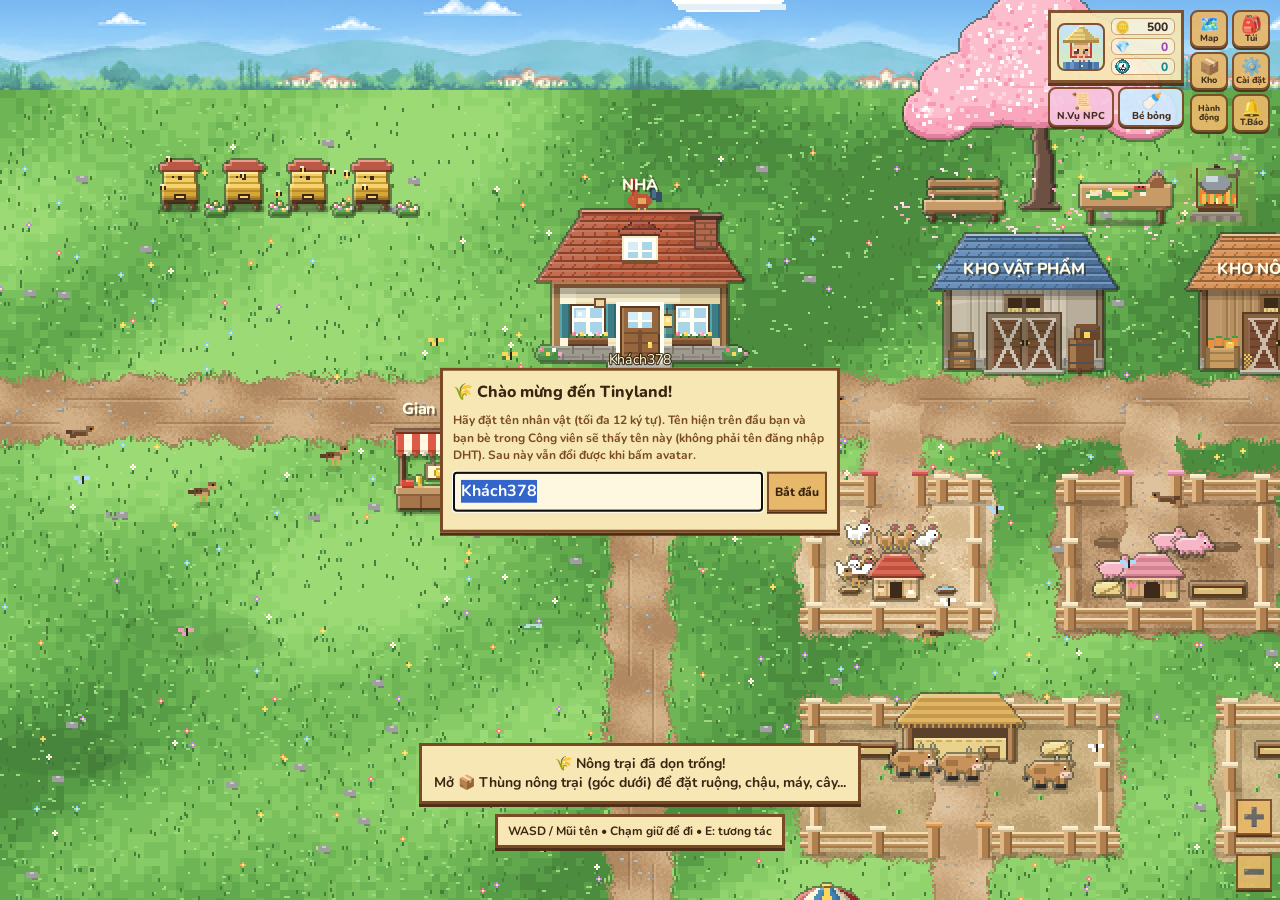
==== commit 2aabb33d: "Add files via upload" ====
--- a/games/tinyland/index.html
+++ b/games/tinyland/index.html
@@ -5910,6 +5910,296 @@
  coixay:(a,X,Y)=>{cx.drawImage(oWm,a.x,a.y);wmBl(cx,a.x+1+26,a.y+1+24,performance.now()/1000*.9,4,21,'mill')},
  tuabin:(a,X,Y)=>{cx.drawImage(oTb,a.x,a.y);wmBl(cx,a.x+1+20,a.y+1+21,performance.now()/1000*2.4,3,19,'turb')}});
 
+/* ================= DECOR CÂY TREO CỜ (1x1, 600 Xu) =================
+   Cây bồ đề tán xanh nhiều lớp, lá hình tim, rễ khí thả xuống, dải lụa đỏ quấn thân, 2 dây cờ lễ hội + 2 đèn lồng đỏ.
+   (Chuyển từ Phố xá — trước miếu cầu phúc — sang bán ở Shop nông trại.) Ảnh tĩnh, vẽ 1 lần. */
+{const W=64,H=96,cxp=32,hs=(a,b)=>{let h=Math.imul((a|0)*374761393+(b|0)*668265263|0,1274126177);h^=h>>>13;return((h>>>0)%1000)/1000};
+ S_.caytreoco=mk(W,H,(g,r)=>{
+  const TR='#6b4a2e',TL='#8d6a46',TD='#4e3520';
+  E(r,'rgba(0,0,0,.16)',cxp,H-2,20,2);
+  /* thân + gốc loe */
+  for(let y=50;y<=H-3;y++){const fl=y>H-14?Math.round((y-(H-14))*.8):0,hw=4+Math.round((y-50)*.04)+fl;
+   r(TR,cxp-hw,y,hw*2,1);r(TL,cxp-hw,y,2,1);r(TD,cxp+hw-2,y,2,1);if(y%6==0&&y<H-14)r(TD,cxp-1+((y/6)%2?1:-2),y,1,3)}
+  r(TR,cxp-14,H-5,5,3);r(TD,cxp-14,H-3,5,1);r(TR,cxp+9,H-5,5,3);r(TD,cxp+9,H-3,5,1);
+  /* tán lá */
+  const GD='#2c6a3a',GM='#3d8c48',GL='#5cb257',GH='#8fd978';
+  const bl=[[32,30,22,19],[15,38,13,11],[49,38,13,11],[22,19,14,11],[42,19,14,11],[32,45,15,9],[8,31,8,8],[56,31,8,8]];
+  for(const[x,y,a,b]of bl)E(r,GD,x,y+3,a,b);for(const[x,y,a,b]of bl)E(r,GM,x,y,a,b);for(const[x,y,a,b]of bl)E(r,GL,x-a*.18,y-b*.3,a*.62,b*.55);
+  const inb=(x,y)=>bl.some(([a,b,p,q])=>((x-a)/p)**2+((y-b)/q)**2<.9);
+  for(let i=0;i<140;i++){const x=Math.floor(hs(i,1)*(W-3)),y=Math.floor(hs(i,2)*52),t=hs(i,3);if(!inb(x+1,y+1))continue;
+   const c=t<.34?GH:t<.7?GL:GD;r(c,x,y,1,1);r(c,x+2,y,1,1);r(c,x,y+1,3,1);r(c,x+1,y+2,1,1)}
+  for(let x=5;x<=59;x+=3){let yb=-1;for(let y=60;y>14;y--)if(inb(x,y)){yb=y;break}if(yb>0){r(GM,x,yb,1,3);r(GD,x,yb+3,1,1)}}
+  /* rễ khí thả xuống */
+  for(const x of[19,26,38,45]){const L=12+Math.floor(hs(x,7)*10);for(let y=52;y<52+L;y++)r(y>52+L-3?TD:'#7a5636',x+(y%7==0?1:0),y,1,1)}
+  /* dải lụa đỏ quấn thân */
+  {const y=H-30,hw=4+Math.round((y-50)*.04);r('#c8283a',cxp-hw,y,hw*2,3);r('#e8545a',cxp-hw,y,hw*2,1);r('#9c1c2a',cxp-hw,y+2,hw*2,1);r('#f2c230',cxp+hw-3,y,2,5);r('#c8283a',cxp+hw-3,y+5,2,3)}
+  /* 2 dây cờ lễ hội */
+  const FC=['#e0343a','#f4c430','#2fa86a','#fbf6e8','#3a7bd5'];
+  const bunt=(x0,x1,y0,sag,off)=>{const n=x1-x0;let k=0;
+   for(let i=0;i<=n;i++){const u=i/n,y=y0+Math.round(sag*Math.sin(Math.PI*u));r('#f3ead0',x0+i,y,1,1);
+    if(i%6==3){const c=FC[(k+off)%5];k++;for(let j=0;j<5;j++)r(c,x0+i-2+(j>>1),y+1+j,Math.max(1,5-j),1)}}};
+  bunt(1,62,28,8,0);bunt(4,59,43,7,2);
+  /* 2 đèn lồng đỏ */
+  for(const[x,y]of[[11,52],[53,50]]){r('#d8c8a0',x,y-6,1,6);r('#f2c230',x-2,y,5,1);r('#c8283a',x-3,y+1,7,6);r('#e8545a',x-3,y+1,2,6);r('#9c1c2a',x+2,y+1,2,6);r('#f2c230',x-2,y+7,5,1);r('#f2c230',x,y+8,1,3)}
+ })}
+
+/* ================= BỘ DECOR TẾT VIỆT (mai, đào, quất, cây nêu, liễn đỏ, bánh chưng, mâm ngũ quả, đèn lồng, cổng chào) =================
+   Mọi ảnh vẽ 1 lần bằng canvas (tĩnh, không tốn CPU lúc chơi). Giá & kích thước khai báo trong FMD (tab 🧧 Tết Việt). */
+{const HS=(a,b)=>{let h=Math.imul((a|0)*374761393+(b|0)*668265263+1013904223|0,1274126177);h^=h>>>13;h=Math.imul(h,1103515245);h^=h>>>16;return(h>>>0)/4294967296};
+ const GD='#e6c15a',GDL='#fff0a8',GDD='#a8842a';
+ /* ---------- chậu (3 kiểu men) ---------- */
+ const POTS={
+  blue:{b:'#f2f7fb',l:'#ffffff',d:'#c4d3e3',x:'#2f5fa8',x2:'#5b8fd8',rim:'#2f5fa8'},
+  red:{b:'#c0392f',l:'#e8604f',d:'#8e2420',x:'#e6c15a',x2:'#fff0a8',rim:'#e6c15a'},
+  clay:{b:'#b8683e',l:'#dc8f60',d:'#8a4a2a',x:'#e6c15a',x2:'#fff0a8',rim:'#e6c15a'}};
+ const pot=(r,cx,y0,w,wb,h,st)=>{const P=POTS[st];
+  E(r,'rgba(0,0,0,.18)',cx,y0+h,Math.round(w/2)+3,2);
+  for(let i=0;i<h;i++){const bw=Math.round(w-(w-wb)*Math.min(1,i/(h-3))),x=cx-(bw>>1);
+   r(P.b,x,y0+i,bw,1);r(P.l,x+1,y0+i,Math.max(1,bw>>3),1);r(P.d,x+bw-Math.max(2,bw>>3),y0+i,Math.max(2,bw>>3),1)}
+  /* vành miệng chậu */
+  r(P.rim,cx-(w>>1)-2,y0,w+4,3);r(P.l,cx-(w>>1)-2,y0,w+4,1);r(P.d,cx-(w>>1)-2,y0+3,w+4,1);
+  /* hoa văn */
+  if(st=='blue'){const my=y0+4+((h-8)>>1);
+   for(let x=cx-(w>>1)+2;x<cx+(w>>1)-2;x+=4){r(P.x,x,y0+5,3,1);r(P.x2,x+1,y0+6,1,1)}
+   for(let k=0;k<4;k++){r(P.x,cx-k,my+k,k*2+1,1);r(P.x,cx-k,my+6-k,k*2+1,1)}
+   r(P.l,cx,my+2,1,3);r(P.x2,cx-1,my+3,3,1);
+   for(const dx of[-9,9]){if(Math.abs(dx)<(w>>1)-2){r(P.x2,cx+dx-1,my+3,3,1);r(P.x2,cx+dx,my+2,1,3)}}
+   r(P.x,cx-(w>>1)+2,y0+h-4,w-4,1);r(P.x2,cx-(w>>1)+3,y0+h-3,w-6,1)}
+  else{r(P.x,cx-(w>>1)+1,y0+4,w-2,2);r(P.x2,cx-(w>>1)+1,y0+4,w-2,1);
+   const my=y0+h-7;for(let x=cx-(w>>1)+3;x<cx+(w>>1)-3;x+=5){r(P.x,x,my,3,3);r(P.x2,x,my,1,1);r(P.d,x+1,my+1,1,1)}}
+  /* chân chậu + đất */
+  r(P.d,cx-(wb>>1)-1,y0+h-1,wb+2,1);
+  E(r,'#4a3524',cx,y0,Math.round(w/2)-1,1);for(let i=0;i<5;i++)r(i%2?'#5f8a3c':'#7aa84a',cx-(w>>1)+3+Math.round(HS(i,y0)*(w-8)),y0-1,2,1)};
+ /* ---------- cành (đường cong bậc 2, nhỏ dần) ---------- */
+ const curve=(r,P,t0,t1,C,sd)=>{const n=Math.max(8,Math.ceil((Math.hypot(P[1][0]-P[0][0],P[1][1]-P[0][1])+Math.hypot(P[2][0]-P[1][0],P[2][1]-P[1][1]))*1.3)),pts=[];
+  for(let i=0;i<=n;i++){const t=i/n,u=1-t;pts.push([u*u*P[0][0]+2*u*t*P[1][0]+t*t*P[2][0],u*u*P[0][1]+2*u*t*P[1][1]+t*t*P[2][1],Math.max(1,Math.round(t0+(t1-t0)*t))])}
+  for(const[x,y,th]of pts)r(C[1],Math.round(x-th/2),Math.round(y-th/2),th,th);
+  for(const[x,y,th]of pts)if(th>=3){const a=Math.round(x-th/2),b=Math.round(y-th/2);r(C[0],a,b,1,th);r(C[2],a+th-1,b,1,th)}
+  for(let i=0;i<pts.length;i+=3){const[x,y,th]=pts[i];if(th>=4&&HS(i,sd)<.7){r(C[2],Math.round(x-th/2)+1+Math.floor(HS(i,5+sd)*(th-2)),Math.round(y),1,2);if(HS(i,9)<.3)r('#7c9a4e',Math.round(x-th/2)+1,Math.round(y)+1,2,1)}}
+  return t=>pts[Math.max(0,Math.min(n,Math.round(t*n)))]};
+ /* ---------- hoa ---------- */
+ const FL={mai:{rows:['.YYY.','YLLYY','YLCLY','YYLLY','.YSY.'],c:{Y:'#ffd23a',L:'#fff29a',S:'#e9a01a',C:'#e8641a'},base:'#ffd23a'},
+  dao:{rows:['.PPP.','PLLPP','PLCLP','PPLLP','.PSP.'],c:{P:'#ff8fb1',L:'#ffd3df',S:'#e0507e',C:'#ffe08a'},base:'#ff8fb1'}};
+ const flower=(r,x,y,k,sz)=>{const F=FL[k];
+  if(sz==0){r(F.c.S,x,y,2,2);r(F.c.L,x,y,1,1);return}
+  if(sz==1){r(F.base,x+1,y,1,3);r(F.base,x,y+1,3,1);r(F.c.C,x+1,y+1,1,1);r(F.c.L,x+1,y,1,1);return}
+  for(let j=0;j<5;j++)for(let i=0;i<5;i++){const ch=F.rows[j][i];if(ch!='.')r(F.c[ch],x+i,y+j,1,1)}};
+ const leaf=(r,x,y,c1,c2)=>{r(c1,x,y,3,1);r(c2,x+1,y-1,2,1);r(c1,x+2,y-2,1,1)};
+ /* ---------- đồ treo: lì xì, dây đỏ + tua, đèn lồng nhỏ ---------- */
+ const lixi=(r,x,y,len)=>{r('#c8283a',x,y,1,len);const ex=x-2,ey=y+len;
+  r('#e0343a',ex,ey,5,7);r('#ff6a5a',ex,ey,1,7);r('#a81f1a',ex+4,ey,1,7);r('#b82428',ex,ey,5,1);r('#b82428',ex+1,ey+1,3,1);r('#b82428',ex+2,ey+2,1,1);
+  r(GD,ex+1,ey+3,3,3);r(GDL,ex+2,ey+4,1,1);r(GDD,ex+1,ey+5,3,1);r(GD,ex,ey+6,5,1)};
+ const dayDo=(r,x,y,len,ph)=>{let xx=x;for(let i=0;i<len;i++){xx=x+Math.round(Math.sin(i*.35+ph)*1.2);r('#d8283a',xx,y+i,1,1);if(i%3==0)r('#ff7a6a',xx,y+i,1,1)}
+  const yy=y+len;r(GD,xx-1,yy,3,2);r(GDL,xx-1,yy,1,1);r(GDD,xx,yy+1,2,1);
+  for(const o of[-1,0,1]){r('#d8283a',xx+o,yy+2,1,5);r('#a81f1a',xx+o,yy+5,1,2)}r(GD,xx-1,yy+2,3,1)};
+ const denNho=(r,x,y,len)=>{r('#c8283a',x,y,1,len);const ex=x-3,ey=y+len;r(GD,ex+1,ey,5,1);E(r,'#a81f1a',x,ey+4,3,3);E(r,'#e0343a',x,ey+4,2,2);r('#ffb347',x,ey+3,1,2);r(GD,ex+1,ey+7,5,1);r('#d8283a',x,ey+8,1,3)};
+ /* ---------- cây mai / đào ---------- */
+ const blossom=o=>mk(o.W,o.H,(g,r)=>{
+  pot(r,o.cx,o.potY,o.pw,o.pwb,o.ph,o.pot);
+  const fns=[],hang=[];
+  for(const[i,p]of o.paths.entries()){let P=p.P;if(p.from){const f=fns[p.from[0]](p.from[1]);P=[[f[0],f[1]],p.P[0],p.P[1]]}
+   fns[i]=curve(r,P,p.t0,p.t1,o.bark,i)}
+  /* lá non */
+  if(o.leaf)for(const[i,p]of o.paths.entries()){if(p.t0>4)continue;for(let k=0;k<o.leaf;k++){const q=fns[i](.25+HS(i,k+40)*.75);leaf(r,Math.round(q[0]+(HS(i,k+60)-.5)*10),Math.round(q[1]+(HS(i,k+70)-.5)*8),o.lf[0],o.lf[1])}}
+  /* hoa dọc cành */
+  for(const[i,p]of o.paths.entries()){if(p.nf===0)continue;const n=p.nf||Math.max(5,Math.round((p.t0+1)*3.4));
+   for(let k=0;k<n;k++){const q=fns[i](p.fs!=null?p.fs+(1-p.fs)*(k/(n-1||1)):.3+.7*(k/(n-1||1)));
+    const R=o.R,x=q[0]+(HS(i*31+k,1)-.5)*R*2,y=q[1]+(HS(i*31+k,2)-.5)*R*2,t=HS(i*31+k,3);
+    flower(r,Math.round(x-2),Math.round(y-2),o.kind,t<.62?2:t<.9?1:0)}
+   const q=fns[i](1);flower(r,Math.round(q[0]-2),Math.round(q[1]-2),o.kind,2);flower(r,Math.round(q[0]+2),Math.round(q[1]-4),o.kind,1);flower(r,Math.round(q[0]-4),Math.round(q[1]+1),o.kind,0)}
+  /* đồ treo */
+  for(const h of o.hang){const q=fns[h[1]](h[2]),x=Math.round(q[0]),y=Math.round(q[1]);
+   if(h[0]=='lx')lixi(r,x,y,h[3]);else if(h[0]=='day')dayDo(r,x,y,h[3],h[4]||0);else denNho(r,x,y,h[3])}
+ });
+ const BM={bark:['#7d6650','#5a4636','#3a2a20']},BD={bark:['#9a5a48','#6b3a2e','#44241c']};
+ /* mai nhỏ / đào nhỏ (1x1) */
+ const small=(kind,pc,bark,lf)=>blossom({W:44,H:62,cx:22,potY:46,pw:18,pwb:12,ph:15,pot:pc,kind,bark,R:4,leaf:kind=='dao'?5:2,lf,
+  paths:[{P:[[22,47],[17,39],[22,29]],t0:5,t1:3,nf:0},
+   {P:[[20,36],[12,33],[8,21]],t0:4,t1:2},{P:[[22,31],[31,29],[35,18]],t0:4,t1:2},{P:[[22,29],[20,20],[24,8]],t0:3,t1:2},
+   {from:[1,.9],P:[[8,18],[12,12]],t0:2,t1:1},{from:[2,.9],P:[[38,14],[33,9]],t0:2,t1:1}],
+  hang:[['lx',1,.62,6],['lx',2,.78,5],['day',3,.5,10,1]]});
+ S_.tetmai1=small('mai','blue',BM.bark,['#5fa84a','#8fd06a']);
+ S_.tetdao1=small('dao','red',BD.bark,['#5cae48','#8fd06a']);
+ /* mai lớn / đào lớn (2x2, cao ~4 ô) */
+ const big=(kind,pc,bark,lf,den)=>blossom({W:96,H:122,cx:48,potY:101,pw:30,pwb:20,ph:20,pot:pc,kind,bark,R:5,leaf:kind=='dao'?9:3,lf,
+  paths:[{P:[[47,103],[37,86],[49,66]],t0:8,t1:4,nf:0},
+   {P:[[45,84],[28,80],[14,58]],t0:5,t1:2},{P:[[48,76],[68,74],[84,56]],t0:5,t1:2},{P:[[49,68],[38,50],[28,30]],t0:5,t1:2},
+   {P:[[50,66],[64,48],[70,26]],t0:5,t1:2},{P:[[49,64],[54,40],[46,12]],t0:4,t1:2},
+   {from:[1,1],P:[[8,54],[6,44]],t0:2,t1:1},{from:[1,1],P:[[22,50],[20,42]],t0:2,t1:1},
+   {from:[2,1],P:[[90,52],[90,42]],t0:2,t1:1},{from:[2,1],P:[[78,48],[76,40]],t0:2,t1:1},
+   {from:[3,1],P:[[20,28],[16,20]],t0:2,t1:1},{from:[3,1],P:[[32,22],[38,18]],t0:2,t1:1},
+   {from:[4,1],P:[[78,24],[80,16]],t0:2,t1:1},{from:[4,1],P:[[66,18],[60,12]],t0:2,t1:1},
+   {from:[1,.45],P:[[26,66],[22,64]],t0:2,t1:1},{from:[2,.5],P:[[70,66],[76,66]],t0:2,t1:1},
+   {from:[3,.55],P:[[44,38],[48,32]],t0:2,t1:1},{from:[4,.5],P:[[62,40],[58,34]],t0:2,t1:1}],
+  hang:[['lx',1,.78,8],['lx',2,.85,7],['lx',3,.8,12],['lx',4,.7,10],['lx',5,.55,9],['lx',2,.5,9],['day',1,.55,18,0],['day',4,.92,22,2],['day',3,.5,16,4],['day',2,.7,12,1]].concat(den?[['den',5,.85,6],['den',2,.95,8]]:[])});
+ S_.tetmai2=big('mai','blue',BM.bark,['#5fa84a','#8fd06a'],0);
+ S_.tetdao2=big('dao','red',BD.bark,['#5cae48','#8fd06a'],1);
+ /* ---------- quất ---------- */
+ const quat=o=>mk(o.W,o.H,(g,r)=>{const cx=o.cx;
+  pot(r,cx,o.potY,o.pw,o.pwb,o.ph,o.pot);
+  r('#6b4a2e',cx-2,o.potY-o.trh,4,o.trh);r('#8d6a46',cx-2,o.potY-o.trh,1,o.trh);r('#4e3520',cx+1,o.potY-o.trh,1,o.trh);
+  const GD2='#2c6a3a',GM='#3d8c48',GL='#5cb257',GH='#93de7c';
+  const bl=o.bl;for(const[x,y,a,b]of bl)E(r,GD2,x,y+2,a,b);for(const[x,y,a,b]of bl)E(r,GM,x,y,a,b);for(const[x,y,a,b]of bl)E(r,GL,x-a*.18,y-b*.3,a*.64,b*.56);
+  const inb=(x,y)=>bl.some(([a,b,p,q])=>((x-a)/p)**2+((y-b)/q)**2<.85);
+  for(let i=0;i<o.nl;i++){const x=Math.floor(HS(i,11)*o.W),y=Math.floor(HS(i,12)*o.H*.8);if(!inb(x,y))continue;const t=HS(i,13);const c=t<.3?GH:t<.65?GL:GD2;r(c,x,y,2,1);r(c,x+1,y+1,2,1)}
+  /* trái quất */
+  let k=0;for(let i=0;i<o.nf*14&&k<o.nf;i++){const x=Math.floor(HS(i,21)*(o.W-6))+1,y=Math.floor(HS(i,22)*o.H*.8);if(!inb(x+1,y+1)||!inb(x+3,y+3))continue;k++;
+   r('#d9700a',x,y+1,4,2);r('#ff9d1a',x+1,y,2,4);r('#ff9d1a',x,y+1,4,2);r('#ffc24a',x+1,y+1,1,1);r('#d9700a',x+1,y+3,2,1);r('#4a8a3a',x+1,y-1,1,1)}
+  /* nơ đỏ + lì xì */
+  const by=o.potY-6;r('#c8283a',cx-5,by,4,3);r('#c8283a',cx+1,by,4,3);r('#e8545a',cx-5,by,4,1);r('#e8545a',cx+1,by,4,1);r(GD,cx-1,by,2,3);r('#c8283a',cx-2,by+3,1,5);r('#c8283a',cx+1,by+3,1,5);
+  for(const h of o.hang){if(h[0]=='lx')lixi(r,h[1],h[2],h[3]);else dayDo(r,h[1],h[2],h[3],h[4]||0)}});
+ S_.tetquat1=quat({W:44,H:62,cx:22,potY:47,pw:18,pwb:12,ph:14,pot:'clay',trh:6,nl:120,nf:16,
+  bl:[[22,24,15,14],[11,30,8,8],[33,30,8,8],[16,14,8,7],[28,14,8,7]],hang:[['lx',9,31,5],['lx',35,30,4]]});
+ S_.tetquat2=quat({W:92,H:112,cx:46,potY:92,pw:28,pwb:19,ph:19,pot:'red',trh:12,nl:620,nf:90,
+  bl:[[46,44,34,32],[22,56,18,18],[70,56,18,18],[32,24,20,16],[60,24,20,16],[46,16,16,13],[12,48,9,9],[80,48,9,9]],
+  hang:[['lx',24,58,10],['lx',66,60,9],['lx',46,66,12],['day',34,72,10,1],['day',58,74,12,3],['lx',16,44,8]]});
+ /* ================= CÂY NÊU (1x1) ================= */
+ S_.tetneu=mk(40,118,(g,r)=>{
+  const BG='#7cc05a',BM='#5a9a3c',BD='#3a6e28',BL='#b4e08a';
+  E(r,'rgba(0,0,0,.14)',20,116,13,2);
+  /* vòng vôi bột trắng dưới gốc */
+  E(r,'rgba(255,255,255,.75)',20,113,15,3);E(r,'rgba(235,235,225,.9)',20,113,11,2);E(r,'rgba(255,255,255,.8)',20,113,7,1);
+  for(const x of[9,14,26,31])r('rgba(150,150,140,.6)',x,112,1,2);
+  /* thân tre: đốt + sọc sáng */
+  for(let y=12;y<=113;y++){const w=y<30?3:4,x=20-(w>>1);r(BM,x,y,w,1);r(BL,x,y,1,1);r(BD,x+w-1,y,1,1)}
+  for(let y=26;y<=108;y+=17){r(BD,17,y,7,1);r(BG,17,y+1,7,1);r(BD,18,y+2,5,1)}
+  /* dải lụa đỏ-vàng buộc quanh thân */
+  for(let y=36;y<=96;y+=10){r('#d8283a',16,y,8,3);r('#ff7a6a',16,y,8,1);r('#a81f1a',16,y+2,8,1);r(GD,16,y+3,8,1);r('#d8283a',23,y+3,1,4);r('#a81f1a',23,y+5,1,2)}
+  /* ngọn tre: lá xòe + cờ đuôi nheo */
+  const lf=(x0,y0,dx,dy,c)=>{for(let i=0;i<=10;i++){const t=i/10;r(c,Math.round(x0+dx*t*10),Math.round(y0+dy*t*10+ t*t*8),i<6?2:1,1)}};
+  lf(20,12,-1.3,-.6,'#4a8a3a');lf(20,12,1.3,-.6,'#4a8a3a');lf(20,12,-.9,-1,'#63b85a');lf(20,12,.9,-1,'#63b85a');lf(20,12,-1.6,0,'#3f7a32');lf(20,12,1.6,0,'#3f7a32');lf(20,12,0,-1.1,'#7acb68');
+  r(GD,19,7,3,3);r(GDL,19,7,1,1);
+  for(let i=0;i<14;i++){const h=Math.round(1+i*.45);r('#e0343a',22+i,4+Math.round(Math.sin(i*.5)*1.2),1,h);r(GD,22+i,4+Math.round(Math.sin(i*.5)*1.2),1,1)}
+  /* xà ngang + đồ treo */
+  r('#8a5a2e',6,22,28,2);r('#b98550',6,22,28,1);r(GD,5,21,2,4);r(GD,33,21,2,4);
+  /* khánh đất nung */
+  for(const[x,l]of[[9,9],[13,12],[17,8]]){r('#c8a870',x,24,1,3);r('#b8683e',x-1,27,3,l);r('#dc8f60',x-1,27,1,l);r('#8a4a2a',x+1,27,1,l);r('#6b3a20',x-1,27+l,3,1)}
+  lixi(r,27,24,5);
+  /* cá chép giấy */
+  {const x=29,y=34;r('#c8a870',x+4,24,1,10);E(r,'#ff6a2a',x+4,y+4,4,2);r('#ffb347',x+2,y+3,4,1);r('#c8283a',x+7,y+3,3,3);r('#c8283a',x+8,y+2,2,5);r('#1a1a1a',x+2,y+3,1,1);r('#e0343a',x+3,y+6,4,1);r(GD,x+4,y+4,1,1)}
+  dayDo(r,16,38,14,2);
+ });
+ /* ================= LIỄN ĐỎ PHÚC – LỘC (2x1) ================= */
+ S_.tetliendo=mk(46,66,(g,r)=>{
+  E(r,'rgba(0,0,0,.15)',23,64,19,2);
+  const WD=['#b98550','#8a5a2e','#5a3a1c'];
+  /* trụ gỗ + chân đế */
+  for(const x of[3,41]){r(WD[1],x,6,3,56);r(WD[0],x,6,1,56);r(WD[2],x+2,6,1,56);r(WD[1],x-2,60,7,3);r(WD[0],x-2,60,7,1);r(GD,x-1,4,5,3);r(GDL,x-1,4,5,1)}
+  r(WD[1],3,7,41,3);r(WD[0],3,7,41,1);r(WD[2],3,9,41,1);
+  /* 2 tấm liễn */
+  for(const[x,txt,n]of[[8,'PHÚC',4],[26,'LỘC',3]]){
+   r('#7a1b1f',x-1,10,13,46);r(GD,x-1,10,13,1);r(GD,x-1,55,13,1);r(GD,x-1,10,1,46);r(GD,x+11,10,1,46);
+   r('#d8283a',x,11,11,44);r('#ff6a5a',x,11,1,44);r('#a81f1a',x+10,11,1,44);
+   r('#f0b040',x+1,12,9,1);r('#f0b040',x+1,53,9,1);
+   g.textAlign='center';g.font='900 9px Nunito, "Segoe UI", sans-serif';
+   for(let i=0;i<n;i++){const ty=24+i*9+(n==3?4:0);g.fillStyle='#6b0f14';g.fillText(txt[i],x+6,ty+1);g.fillStyle='#ffe27a';g.fillText(txt[i],x+5.5,ty)}
+   if(n==3){E(r,GD,x+5,50,3,3);E(r,'#d8283a',x+5,50,2,2)}
+   for(let k=0;k<3;k++){r(GD,x+1+k*4,56,1,1);r('#d8283a',x+1+k*4,57,1,4);r('#a81f1a',x+1+k*4,59,1,2)}
+   r(GD,x+4,56,3,2)}
+ });
+ /* ================= BÁNH CHƯNG (1x1) ================= */
+ S_.tetchung=mk(38,38,(g,r)=>{
+  E(r,'rgba(0,0,0,.16)',19,36,16,2);
+  /* mâm gỗ */
+  E(r,'#6b4220',19,31,17,4);E(r,'#8a5a2e',19,30,17,3);E(r,'#b98550',19,29,15,2);E(r,'#5a3a1c',19,34,12,1);
+  const banh=(x,y)=>{
+   for(let j=0;j<4;j++)r(j%2?'#74b852':'#7cc25a',x+4-j,y+j,13,1);
+   r('#3e8a3a',x,y+4,13,10);r('#4aa046',x,y+4,13,1);r('#6cc058',x,y+4,1,10);
+   for(let k=0;k<4;k++)r('#2c6a2e',x+13+k,y+4-k,1,10);
+   for(let y2=y+6;y2<y+14;y2+=3)r('#357a36',x+1,y2,11,1);
+   /* lạt giang buộc chéo */
+   for(const lx of[4,8]){r('#f0e2a0',x+lx,y+4,1,10);r('#b8a060',x+lx+1,y+4,1,10);for(let j=0;j<4;j++){r('#f0e2a0',x+lx+4-j,y+j,1,1)}}
+   r('#f0e2a0',x,y+8,13,1);r('#b8a060',x,y+9,13,1);for(let k=0;k<4;k++)r('#d8c880',x+13+k,y+8-k,1,1);
+   r(GD,x+5,y+7,3,3);r(GDL,x+5,y+7,1,1)};
+  banh(2,17);banh(18,17);banh(10,6);
+  /* cành đào + lì xì tựa bên */
+  r('#6b3a2e',3,10,1,8);r('#6b3a2e',4,12,3,1);for(const[x,y]of[[1,8],[4,6],[6,10],[0,12]])flower(r,x,y,'dao',1);flower(r,2,3,'dao',0);
+  r('#e0343a',31,12,5,9);r('#ff6a5a',31,12,1,9);r('#a81f1a',35,12,1,9);r(GD,32,15,3,3);r(GDL,33,16,1,1);r(GD,31,20,5,1)
+ });
+ /* ================= MÂM NGŨ QUẢ (1x1) ================= */
+ S_.tetngu=mk(36,46,(g,r)=>{
+  E(r,'rgba(0,0,0,.16)',18,44,14,2);
+  /* đế + chân mâm bồng */
+  E(r,'#8e2420',18,42,11,2);E(r,'#c0392f',18,41,10,2);r(GD,8,40,20,1);
+  r('#a82a26',15,34,6,7);r('#e0594a',15,34,1,7);r(GD,14,36,8,1);r(GDL,14,36,2,1);
+  /* mâm */
+  for(let i=0;i<7;i++){const w=30-i*2,x=18-(w>>1);r(i<1?GD:'#c0392f',x,26+i,w,1);if(i>0){r('#e0594a',x,26+i,2,1);r('#8e2420',x+w-2,26+i,2,1)}}
+  r(GDL,4,26,28,1);r(GD,6,32,24,1);for(let x=8;x<29;x+=4)r(GD,x,29,2,2);
+  /* quả: bưởi trên đỉnh */
+  E(r,'#a4b83a',18,10,7,7);E(r,'#c8dc5a',18,9,6,6);E(r,'#e4f088',16,7,2,2);r('#7a8a2a',22,13,3,1);r('#4a8a3a',17,2,2,2);r('#63b85a',19,1,3,2);
+  /* chuối bên trái */
+  for(let k=0;k<5;k++){const x=4+k*2,y=20-Math.round(Math.sin(k*.6)*0)+k;r('#e8b820',x,y,3,8-k);r('#ffe05a',x,y,1,8-k);r('#b88a10',x+2,y,1,8-k);r('#5a4a1a',x+1,y+8-k,1,1)}
+  r('#4a6a2a',4,18,10,2);r('#4a6a2a',3,19,2,3);
+  /* cam / quýt bên phải */
+  for(const[x,y,c]of[[26,22,'#ff8a1a'],[22,24,'#ff9a2a'],[29,26,'#ff9a2a']]){E(r,'#d96a0a',x,y+1,4,4);E(r,c,x,y,4,4);r('#ffd08a',x-2,y-2,2,1);r('#4a8a3a',x,y-4,1,1)}
+  /* lựu + hồng ở giữa trước */
+  E(r,'#a81f2a',14,25,4,4);E(r,'#d8283a',14,24,4,4);r('#ff8a7a',12,22,2,1);r('#a81f2a',13,19,3,2);r('#d8283a',12,20,1,1);r('#d8283a',15,20,1,1);
+  E(r,'#e0561a',21,15,4,4);E(r,'#ff7a2a',21,14,4,4);r('#ffb070',19,12,2,1);r('#4a8a3a',19,10,4,2)
+ });
+ /* ================= DÀN ĐÈN LỒNG (4x1) ================= */
+ S_.tetlong=mk(80,76,(g,r)=>{
+  E(r,'rgba(0,0,0,.14)',8,74,9,2);E(r,'rgba(0,0,0,.14)',72,74,9,2);
+  const BM='#5a9a3c',BD='#3a6e28',BL='#b4e08a',BG='#7cc05a';
+  for(const x of[6,70]){
+   for(let y=8;y<=71;y++){r(BM,x,y,4,1);r(BL,x,y,1,1);r(BD,x+3,y,1,1)}
+   for(let y=18;y<=66;y+=16){r(BD,x-1,y,6,1);r(BG,x-1,y+1,6,1)}
+   r('#9a9a92',x-3,66,10,6);r('#c8c8c0',x-3,66,10,1);r('#7a7a72',x-3,71,10,1);
+   r(GD,x,4,4,5);r(GDL,x,4,1,2);r('#c8283a',x+4,3,7,1);r('#e0343a',x+4,4,6,3);r(GD,x+4,3,1,5)}
+  /* dây chính võng xuống */
+  const pts=[];for(let x=9;x<=71;x++){const t=(x-9)/62,y=12+Math.round(9*Math.sin(Math.PI*t));pts.push([x,y]);r('#d8283a',x,y,1,1);r(GD,x,y+1,1,1)}
+  const lanterns=[[15,1],[27,0],[40,1],[53,0],[65,1]];
+  lanterns.forEach(([x,big],i)=>{const y=pts[x-9][1]+2,Ry=big?8:6,Rx=big?6:5,len=big?3:5,cy=y+len+Ry;
+   r(GD,x-1,y,2,len);r(GD,x-Rx+2,y+len,Rx*2-3,1);
+   E(r,'#a81f1a',x,cy,Rx+1,Ry);E(r,'#d9302a',x,cy,Rx,Ry-1);E(r,'#ff6a3a',x,cy,Rx-1,Ry-2);E(r,'#ffb347',x,cy,Rx-2,Ry-4);E(r,'#ffe9a0',x,cy-1,1,Ry-6);
+   for(const dx of[-Rx+2,Rx-2]){r('#a81f1a',x+dx,cy-Ry+2,1,Ry*2-3)}
+   r(GD,x-Rx+1,cy,Rx*2-1,1);r('#fff4c8',x-Rx+2,cy-Ry+3,1,2);
+   r(GD,x-Rx+2,cy+Ry-1,Rx*2-3,1);r(GD,x-1,cy+Ry,2,2);
+   for(const o of[-1,0,1])r('#d8283a',x+o,cy+Ry+2,1,big?6:4);
+   /* đồng tiền / lì xì xen kẽ giữa các đèn */
+   if(i<lanterns.length-1){const mx=Math.round((x+lanterns[i+1][0])/2),my=pts[mx-9][1]+1;r('#c8283a',mx,my,1,4);E(r,GD,mx,my+6,2,2);E(r,'#a8842a',mx,my+6,1,1)}})
+ });
+ /* ================= CỔNG CHÀO TẾT (4x1) ================= */
+ S_.tetcong=mk(88,104,(g,r)=>{
+  const RD='#c0392f',RDL='#e0594a',RDD='#8e2420',SN='#cfc8b8',SNL='#e8e2d4',SND='#a9a190';
+  const R1='#efb09b',R2='#dc8b74',R3='#c0694f',R4='#8f4538',CX=44;
+  E(r,'rgba(0,0,0,.15)',44,102,40,2);
+  /* trụ đỏ + đế đá */
+  for(const x of[6,70]){
+   r(RD,x,46,10,52);r(RDL,x+1,46,2,52);r(RDD,x+8,46,2,52);
+   for(const y of[52,88]){r(GD,x-1,y,12,2);r(GDL,x-1,y,12,1)}
+   r(SN,x-2,94,14,6);r(SNL,x-2,94,14,1);r(SND,x-2,99,14,1);r('#bdb5a2',x-3,98,16,3);r(SNL,x-3,98,16,1)}
+  /* phù điêu dọc trụ: thoi vàng */
+  for(const x of[11,75]){for(let y=62;y<84;y+=8){r(GD,x-2,y+2,5,1);r(GD,x-1,y+1,3,3);r(GD,x,y,1,5);r(GDL,x,y+2,1,1)}}
+  /* xà ngang + hoành phi */
+  r(RDD,2,44,84,4);r(RD,2,44,84,2);r(GD,2,46,84,1);
+  r('#43291d',17,26,54,24);r(GDD,16,25,56,26);r(GD,17,26,54,24);r(GDL,17,26,54,1);r('#7a1b1f',19,28,50,20);r('#a22a2e',19,28,50,1);
+  for(const[x,y]of[[20,29],[66,29],[20,45],[66,45]])r(GD,x,y,2,2);
+  g.textAlign='center';g.font='900 8px Nunito, "Segoe UI", sans-serif';
+  g.fillStyle='#4a0d10';g.fillText('CHÚC MỪNG',CX+.5,37.5,44);g.fillText('NĂM MỚI',CX+.5,46.5,44);
+  g.fillStyle='#ffe27a';g.fillText('CHÚC MỪNG',CX,37,44);g.fillText('NĂM MỚI',CX,46,44);
+  /* mái ngói hai tầng */
+  const roof=(top,hh,hT,hB,pw)=>{const half=i=>hT+(hB-hT)*Math.pow(i/(hh-1),pw);
+   for(let i=0;i<hh;i++){const h=Math.round(half(i)),x0=CX-h,w=h*2,y=top+i,m=i%3;r(m==0?R3:m==1?R2:R1,x0,y,w,1);
+    if(m==1){const off=((i/3)|0)%2*2;for(let x=x0+off;x<x0+w;x+=4){r(R3,x,y,1,1);r(R1,x+1,y,1,1)}}
+    r(R4,x0,y,1,1);r(R4,x0+w-1,y,1,1)}
+   const hb=Math.round(half(hh-1)),x0=CX-hb,x1=CX+hb,yb=top+hh;r(R4,x0,yb,hb*2,1);
+   for(let x=x0+2;x<x1-2;x+=5){r('#f4dda6',x,yb+1,3,2);r('#fff1c8',x,yb+1,1,1);r('#b8603e',x,yb+3,3,1)}
+   for(let k=0;k<=7;k++){const py=yb-3-Math.round(k*.35+k*k*.07),th=Math.max(2,4-(k>>1));
+    r(R2,x0-k,py,2,th);r(R1,x0-k,py,2,1);r(R4,x0-k,py+th,2,1);r(R2,x1+k-2,py,2,th);r(R1,x1+k-2,py,2,1);r(R4,x1+k-2,py+th,2,1)}};
+  roof(12,14,16,40,1.5);
+  roof(2,11,10,22,1.5);
+  r(R4,CX-14,12,28,2);r(GD,CX-2,-0,0,0);
+  E(r,GDD,CX,3,3,3);E(r,GD,CX,3,2,2);r(GDL,CX-1,2,1,1);
+  /* đèn lồng treo dưới xà */
+  for(const x of[22,66]){r('#c8283a',x,50,1,5);r(GD,x-2,55,5,1);E(r,'#a81f1a',x,62,5,6);E(r,'#d9302a',x,62,4,5);E(r,'#ff6a3a',x,62,3,4);E(r,'#ffd37a',x,61,1,2);r(GD,x-2,68,5,1);r(GD,x,69,1,2);for(const o of[-1,1])r('#d8283a',x+o,71,1,5)}
+  /* cành mai (trái) + đào (phải) vắt trên trụ */
+  for(const[k,x0,s]of[['mai',8,1],['dao',72,-1]]){
+   r('#6b4a2e',x0+3,38,2,10);r('#6b4a2e',x0+3+s*2,40,4,1);
+   for(const[dx,dy,sz]of[[-4,34,2],[1,31,2],[6,35,2],[-1,40,1],[7,41,1],[3,27,1],[-5,40,0],[0,37,1]])flower(r,x0+dx*s*(s<0?-1:1)+(s<0?-4:0),dy,k,sz)}
+ });
+
+}
+
 const FMP=10;/* giá mọi món decor: 10 Xu */
 const FMD={
  cau:['Cây cau',()=>S_.cau,1,1,1,'c'],chuoi:['Cây chuối',()=>S_.chuoi,1,1,1,'c'],ban:['Cây bàng',()=>S_.ban,1,1,1,'c'],dua:['Cây dừa',()=>S_.dua,1,1,1,'c'],nipa:['Dừa nước',()=>S_.nipa,1,1,0,'c'],
@@ -5937,8 +6227,13 @@
  ccvong:['Chong chóng cầu vồng',()=>S_.ccvong,1,1,1,'v',100],cc4:['Chong chóng 4 cánh',()=>S_.cc4,1,1,1,'v',100],
  bontru:['Bồn trữ nước',()=>S_.bontru,2,2,1,'v',500],
  aonho:['Ao cá thủy sinh nhỏ',()=>S_.aonho,4,4,1,'k',500],aolon:['Ao cá thủy sinh lớn',()=>S_.aolon,6,6,1,'k',1000],
- bienhieu:['Bảng hiệu nông trại',()=>S_.bienhieu,4,2,1,'v',1500],thungruou:['Thùng rượu gỗ sồi',()=>S_.thungruou,2,1,1,'v',500]});
-const FMCAT=[['p','🛤️ Lối đi & hàng rào'],['k','🏡 Công trình'],['c','🌳 Cây cối'],['b','🌸 Bụi & hoa'],['v','🧺 Vật dụng']];
+ bienhieu:['Bảng hiệu nông trại',()=>S_.bienhieu,4,2,1,'v',1500],thungruou:['Thùng rượu gỗ sồi',()=>S_.thungruou,2,1,1,'v',500],
+ caytreoco:['Cây treo cờ',()=>S_.caytreoco,1,1,1,'c',600],
+ tetmai1:['Chậu mai nhỏ',()=>S_.tetmai1,1,1,1,'t',200],tetdao1:['Chậu đào nhỏ',()=>S_.tetdao1,1,1,1,'t',200],tetquat1:['Chậu quất',()=>S_.tetquat1,1,1,1,'t',300],
+ tetchung:['Bánh chưng',()=>S_.tetchung,1,1,1,'t',400],tetngu:['Mâm ngũ quả',()=>S_.tetngu,1,1,1,'t',500],tetliendo:['Liễn đỏ Phúc – Lộc',()=>S_.tetliendo,2,1,1,'t',600],
+ tetneu:['Cây nêu ngày Tết',()=>S_.tetneu,1,1,1,'t',800],tetlong:['Dàn đèn lồng Tết',()=>S_.tetlong,4,1,0,'t',1200],tetquat2:['Cây quất lớn',()=>S_.tetquat2,2,2,1,'t',1500],
+ tetmai2:['Cây mai vàng lớn',()=>S_.tetmai2,2,2,1,'t',2500],tetdao2:['Cây đào hồng lớn',()=>S_.tetdao2,2,2,1,'t',2500],tetcong:['Cổng chào Tết',()=>S_.tetcong,4,1,0,'t',3000]});
+const FMCAT=[['t','🧧 Tết Việt'],['p','🛤️ Lối đi & hàng rào'],['k','🏡 Công trình'],['c','🌳 Cây cối'],['b','🌸 Bụi & hoa'],['v','🧺 Vật dụng']];
 const FMRAW={},FMOUT={},FMTH={};
 const fmRaw=k=>FMRAW[k]||(FMRAW[k]=FMD[k][1]());
 const fmOut=k=>FMOUT['d'+k]||(FMOUT['d'+k]=outl(fmRaw(k)));
@@ -6816,7 +7111,7 @@
 
 </script>
 <script src="park-map.js?v=20261219"></script>
-<script src="pho-map.js?v=20261219a"></script>
+<script src="pho-map.js?v=20261219b"></script>
 <script src="broomkit.js?v=20261118"></script>
 <script src="circus.js?v=20261219"></script>
 <script src="sea-map.js?v=20261221a"></script>
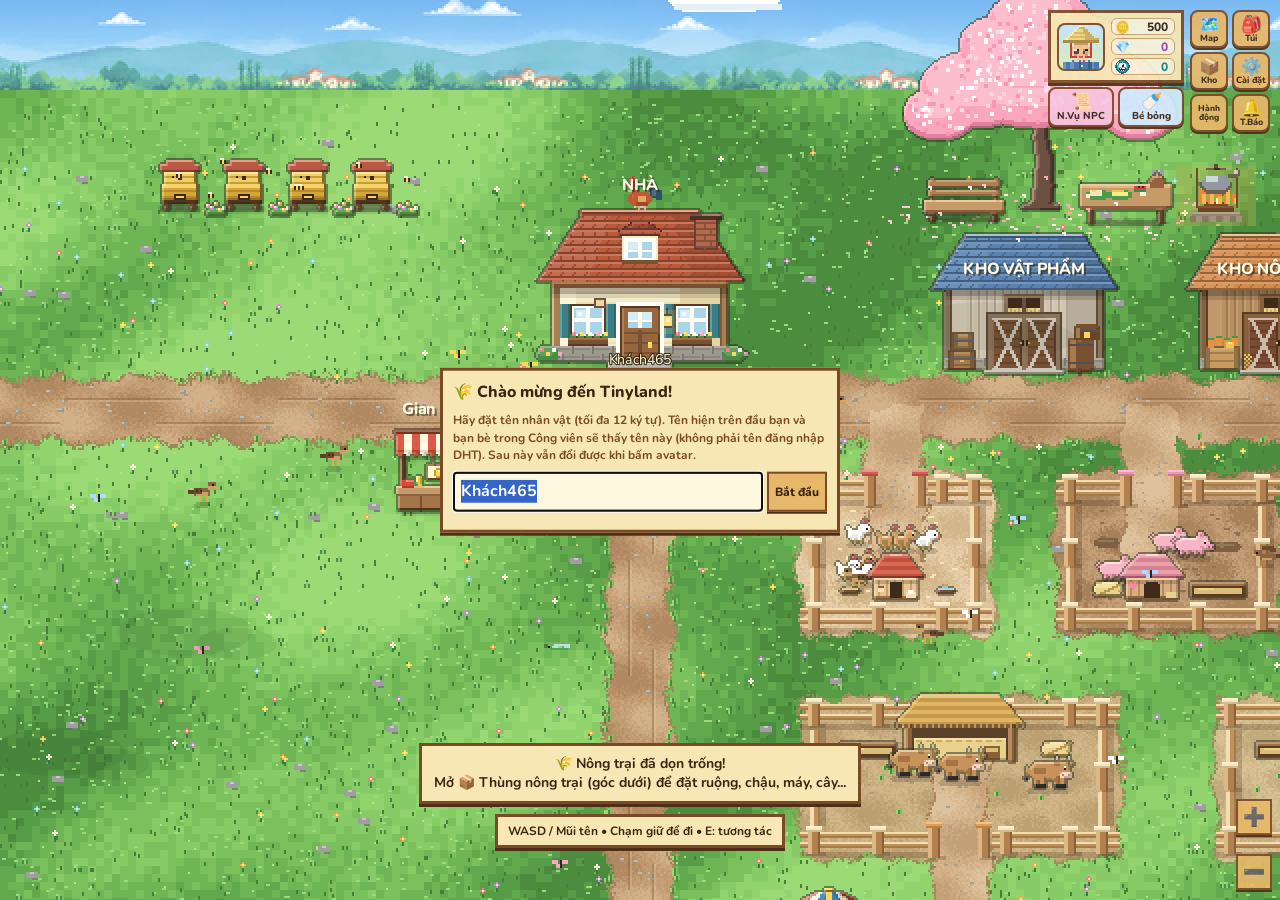
==== commit fbbb830c: "Add files via upload" ====
--- a/games/tinyland/index.html
+++ b/games/tinyland/index.html
@@ -5510,7 +5510,7 @@
   const o=outl(S_.ghetrua);S_.ghetruaO=o;
   window.FMDX.ghetrua=(tx,ty)=>{const X=tx*T,by=(ty+1)*T-1;return{im:o,x:X-1,y:by-B-2,by:by-8,hb:by,fw:1,fh:1,so:1}};
   /* ngồi: ghế ở dưới người, đứng dậy thì bước ra phía trước ghế */
-  window.fmSit=(X,Y,SY)=>{if(Pl.sit)return;if(ST.av.m>=0)ST.av.m=-1;Pl.by=SY;Pl.x=X;Pl.y=Y;Pl.d=0;Pl.sit=2;Pl.st=0;Pl.nt=0;Pl.bn=1;goal=null;toast('🪑 Ngồi nghỉ trưa... (di chuyển để đứng dậy)')}}
+  window.fmSit=(X,Y,SY)=>{if(Pl.sit)return;if(ST.av.m>=0)ST.av.m=-1;Pl.by=SY;Pl.x=X;Pl.y=Y;SEAT.y=Y;Pl.d=0;Pl.sit=2;Pl.st=0;Pl.nt=0;Pl.bn=1;goal=null;toast('🪑 Ngồi nghỉ trưa... (di chuyển để đứng dậy)')}}
  /* ---------- Bonsai ---------- */
  {const W=32,Hh=56,B=54;
   const pad=(r,cx,cy,rx,ry,P,fl,nf)=>{for(let y=Math.floor(cy-ry);y<=Math.ceil(cy+ry);y++)for(let x=Math.floor(cx-rx);x<=Math.ceil(cx+rx);x++){
@@ -5944,7 +5944,7 @@
  })}
 
 /* ================= BỘ DECOR TẾT VIỆT (mai, đào, quất, cây nêu, liễn đỏ, bánh chưng, mâm ngũ quả, đèn lồng, cổng chào) =================
-   Mọi ảnh vẽ 1 lần bằng canvas (tĩnh, không tốn CPU lúc chơi). Giá & kích thước khai báo trong FMD (tab 🧧 Tết Việt). */
+   Mọi ảnh vẽ 1 lần bằng canvas (tĩnh, không tốn CPU lúc chơi). Giá & kích thước khai báo trong FMD (tab 🎊 Trang trí Lễ hội). */
 {const HS=(a,b)=>{let h=Math.imul((a|0)*374761393+(b|0)*668265263+1013904223|0,1274126177);h^=h>>>13;h=Math.imul(h,1103515245);h^=h>>>16;return(h>>>0)/4294967296};
  const GD='#e6c15a',GDL='#fff0a8',GDD='#a8842a';
  /* ---------- chậu (3 kiểu men) ---------- */
@@ -6214,7 +6214,7 @@
 [['ff6f91','hồng'],['ffd23f','vàng'],['ffffff','trắng'],['c77dff','tím'],['ff9f45','cam']].forEach(([c,n])=>{FMD['b'+c]=['Bụi hoa '+n,()=>S_.bush('#'+c),1,1,0,'b']});
 Object.assign(FMD,{
  path:['Lối đi đất',()=>S_.pathT,1,1,0,'p',10],fence:['Hàng rào rổ',()=>S_.fenceT,1,1,1,'p',20],
- thong:['Cây thông',()=>S_.thong,1,1,1,'c',200],thongnho:['Thông nhỏ',()=>S_.thongnho,1,1,1,'c',90],noel:['Thông Noel',()=>S_.noel,1,1,1,'c',10000],
+ thong:['Cây thông',()=>S_.thong,1,1,1,'c',200],thongnho:['Thông nhỏ',()=>S_.thongnho,1,1,1,'c',90],
  cumhoa:['Cụm hoa',()=>S_.cumhoa,1,1,0,'b',300],cumhoavang:['Cụm hoa vàng',()=>S_.cumhoavang,1,1,0,'b',300],
  xerom:['Xe đẩy rơm',()=>S_.xerom,2,1,1,'v',1500],xehang:['Xe đẩy hàng',()=>S_.xehang,2,1,1,'v',2000],
  sapnuoc:['Sạp quán nước',()=>S_.sapnuoc,2,1,1,'v',3000],saprau:['Sạp rau',()=>S_.saprau,2,1,1,'v',3000],
@@ -6233,7 +6233,181 @@
  tetchung:['Bánh chưng',()=>S_.tetchung,1,1,1,'t',400],tetngu:['Mâm ngũ quả',()=>S_.tetngu,1,1,1,'t',500],tetliendo:['Liễn đỏ Phúc – Lộc',()=>S_.tetliendo,2,1,1,'t',600],
  tetneu:['Cây nêu ngày Tết',()=>S_.tetneu,1,1,1,'t',800],tetlong:['Dàn đèn lồng Tết',()=>S_.tetlong,4,1,0,'t',1200],tetquat2:['Cây quất lớn',()=>S_.tetquat2,2,2,1,'t',1500],
  tetmai2:['Cây mai vàng lớn',()=>S_.tetmai2,2,2,1,'t',2500],tetdao2:['Cây đào hồng lớn',()=>S_.tetdao2,2,2,1,'t',2500],tetcong:['Cổng chào Tết',()=>S_.tetcong,4,1,0,'t',3000]});
-const FMCAT=[['t','🧧 Tết Việt'],['p','🛤️ Lối đi & hàng rào'],['k','🏡 Công trình'],['c','🌳 Cây cối'],['b','🌸 Bụi & hoa'],['v','🧺 Vật dụng']];
+/* ======================================================================
+   🎊 TRANG TRÍ LỄ HỘI — Tết miền Tây + Giáng sinh (cùng 1 mục trong Shop / Thùng nông trại)
+   Tết: chậu cúc, chậu vạn thọ, dãy chậu, bánh tét, chồng dưa hấu, lan hồ điệp, sạp bánh mứt.
+   Giáng sinh: đèn đường, vòng nguyệt quế, cây đèn neon, người tuyết, xe quà tuần lộc, xe tuần lộc NGỒI ĐƯỢC (che chân).
+   Ảnh vẽ 1 lần bằng canvas; đèn nhấp nháy dùng FMANI. Giá khai báo ở cuối khối (Object.assign(FMD,...)).
+   ====================================================================== */
+{
+const HX=(a,b)=>{a=Math.imul((a|0)*374761393+(b|0)*668265263+1013904223,1274126177);a=Math.imul(a^a>>>13,1103515245);return((a^a>>>16)>>>0)/4294967296};
+const ln=(r,c,x0,y0,x1,y1)=>{const n=Math.max(Math.abs(x1-x0),Math.abs(y1-y0))||1;for(let i=0;i<=n;i++)r(c,Math.round(x0+(x1-x0)*i/n),Math.round(y0+(y1-y0)*i/n),1,1)};
+const shd=(r,x,y,w)=>E(r,'rgba(0,0,0,.17)',x,y,w,2);
+const RD='#d9302a',RDD='#8e1f1c',GO='#ffd23f',GOD='#b8860b';
+/* chậu (hình thang) */
+const potD=(r,cx_,y,wt,wb,h,c)=>{for(let i=0;i<h;i++){const w=Math.round(wt+(wb-wt)*i/(h-1)),x=cx_-(w>>1);r(c.m,x,y+i,w,1);r(c.l,x+1,y+i,2,1);r(c.d,x+w-2,y+i,2,1)}
+ const x0=cx_-(wt>>1)-1;r(c.l,x0,y-1,wt+2,3);r(c.m,x0,y+1,wt+2,1);r(c.d,x0,y+2,wt+2,1);r(c.k,cx_-(wb>>1),y+h,wb,1)};
+const PRED={m:'#c8302a',l:'#ea5a48',d:'#8e1f1c',k:'#5a1412'},PTER={m:'#c9744a',l:'#e8a26a',d:'#8a4a28',k:'#5a3018'},PWHT={m:'#f1ede2',l:'#ffffff',d:'#cfc7b6',k:'#a89f8c'};
+const GR=['#2a6a34','#3f9a46','#6cc25a'];
+const dome=(r,cx_,cy,rx,ry)=>{for(let y=-ry;y<=ry;y++)for(let x=-rx;x<=rx;x++){const d=x*x/(rx*rx)+y*y/(ry*ry);if(d>1)continue;const n=HX(x+cx_*3,y+cy*7);r(d>.72||y>ry*.35?GR[0]:(n>.7?GR[2]:GR[1]),cx_+x,cy+y,1,1)}};
+const CUY=['#fff08a','#ffd23f','#e0a417','#d9730a'],CUW=['#ffffff','#fff3b0','#e8d46a','#d9a417'];
+const daisy=(r,x,y,c)=>{r(c[1],x-1,y-2,3,5);r(c[1],x-2,y-1,5,3);r(c[0],x-1,y-2,2,1);r(c[0],x-2,y-1,1,2);r(c[2],x+2,y,1,2);r(c[2],x,y+2,2,1);r(c[3],x,y,1,1)};
+const pom=(r,x,y,n)=>{const b=n>.55?'#ff9a1a':'#f27a0f';r(b,x-1,y-2,3,5);r(b,x-2,y-1,5,3);r('#ffcf5a',x-1,y-2,2,1);r('#ffcf5a',x-2,y-1,1,2);r('#c85a08',x+1,y+1,2,2);r('#ffe9a8',x-1,y-1,1,1);r('#e8830f',x,y,1,1)};
+/* bụi hoa: tán lá + hoa rải theo hash (cúc / vạn thọ) */
+const bloom=(r,cx_,cy,rx,ry,kind,seed)=>{dome(r,cx_,cy,rx,ry);const F=[],N=Math.round(rx*ry/8);
+ for(let i=0;i<N;i++){const a=HX(i*7+seed,3)*6.283,q=Math.sqrt(HX(i*13+seed,5))*.9;F.push([Math.round(cx_+Math.cos(a)*(rx-2)*q),Math.round(cy+Math.sin(a)*(ry-2)*q-1),HX(i,seed)])}
+ F.sort((p,q)=>p[1]-q[1]);for(const[x,y,n]of F){if(kind=='cuc')daisy(r,x,y,n>.78?CUW:CUY);else pom(r,x,y,n)}};
+const band=(r,cx_,y,w)=>{r(GO,cx_-(w>>1),y,w,1);r(GOD,cx_-(w>>1),y+1,w,1);r(GO,cx_-1,y+2,3,1);r(GO,cx_,y+1,1,3)};
+
+/* ================= TẾT ================= */
+S_.tetcuc=mk(30,36,(g,r)=>{shd(r,15,34,10);bloom(r,15,17,12,10,'cuc',3);potD(r,15,24,15,11,9,PRED);band(r,15,27,12)});
+S_.tetvanthao=mk(30,36,(g,r)=>{shd(r,15,34,10);bloom(r,15,17,12,10,'vt',9);potD(r,15,24,15,11,9,PTER);r('#a8582e',9,27,12,1);r('#e8a26a',9,28,12,1)});
+S_.tetdaychau=mk(54,36,(g,r)=>{shd(r,27,34,25);
+ [[9,'vt',4,PTER],[27,'cuc',8,PRED],[45,'vt',12,PTER]].forEach(([x,k,s,p])=>{bloom(r,x,16,9,8,k,s);potD(r,x,22,11,8,8,p);if(p===PRED)band(r,x,25,8)})});
+/* bánh tét: chồng 3 đòn, buộc dây đỏ */
+const tet=(r,x,y,L,h)=>{r('#3f9a46',x+1,y,L-2,h);r('#2a6a34',x+1,y+h-2,L-2,2);r('#6cc25a',x+1,y,L-2,1);r('#a6d98a',x,y+1,2,h-2);r('#a6d98a',x+L-2,y+1,2,h-2);r('#2a6a34',x,y+h-2,1,1);
+ for(const sx of[x+5,x+(L>>1),x+L-6]){r('#f0c04a',sx,y,1,h);r('#c98a1a',sx+1,y+1,1,h-1)}};
+S_.tetbanhtet=mk(34,36,(g,r)=>{shd(r,17,33,14);tet(r,4,24,26,7);tet(r,5,17,26,7);tet(r,3,10,26,7);
+ r(RD,16,10,2,21);r(RDD,17,10,1,21);
+ r(RD,12,6,4,4);r(RD,19,6,4,4);r(RDD,15,8,1,2);r(RDD,19,8,1,2);r(GO,17,7,2,3);r(RD,16,10,1,5);r(RD,19,10,1,5);r(RDD,16,14,1,1)});
+/* chồng dưa hấu (1 trái bổ đôi lộ ruột đỏ) */
+const melon=(r,cx_,cy,rx,ry,cut)=>{for(let y=-ry;y<=ry;y++)for(let x=-rx;x<=rx;x++){const d=x*x/(rx*rx)+y*y/(ry*ry);if(d>1)continue;let c;
+ if(cut){c=d>.8?'#2f7a3a':d>.64?'#e8f2c0':((x+y*2)%4==0&&d<.5?'#1a1a1a':(y<0&&d<.3?'#ff6a6a':'#e8283a'))}
+ else{const st=Math.sin(x/rx*4.2+(y/ry)*(y/ry)*1.6)>.62;c=d>.8?(st?'#1d6a30':'#2f8a40'):st?'#2b8a3c':'#5cbc5a';if(!st&&x<-rx*.2&&y<-ry*.2&&d<.65)c='#8ee07a'}
+ r(c,cx_+x,cy+y,1,1)}};
+S_.tetduahau=mk(42,38,(g,r)=>{shd(r,21,35,18);
+ r('#8a5a2e',3,32,36,2);r('#b98550',3,30,36,2);r('#d9a566',3,30,36,1);for(const x of[10,21,31])r('#8a5a2e',x,30,1,2);
+ melon(r,10,24,6,5.5);melon(r,21,24,6,5.5);melon(r,32,24,6,5.5,1);
+ melon(r,15,15,6,5.5);melon(r,27,15,6,5.5);melon(r,21,7,6,5.5);
+ r('#6b8a3a',20,0,2,2);r('#8a6a3a',21,0,1,1)});
+/* lan hồ điệp */
+const orchid=(r,x,y,s)=>{if(s<1){r('#f2a8d0',x,y,2,2);r('#ffffff',x,y,1,1);return}
+ const W='#ffffff',P='#f6d4e8',M='#c2358f';r(W,x-3,y-2,7,5);r(W,x-2,y-3,5,7);r(P,x-3,y,2,2);r(P,x+2,y,2,2);r(P,x-1,y+2,3,2);r('#e8def0',x+2,y-2,2,2);r(M,x-1,y,3,2);r('#ffd23f',x,y-1,1,1)};
+S_.tetlan=mk(40,58,(g,r)=>{shd(r,20,56,10);
+ for(const[cx0,cy0,rx,ry,c]of[[10,41,9,3,'#2f8a44'],[30,41,9,3,'#2f8a44'],[20,39,5,5,'#3f9a46']]){E(r,c,cx0,cy0,rx,ry);E(r,'#4aa85a',cx0,cy0-1,rx-2,Math.max(1,ry-2));r('#6cc25a',cx0-rx+2,cy0-1,rx,1)}
+ /* cuống hoa: cong lên rồi rủ sang trái */
+ const q=t=>[(1-t)*(1-t)*21+2*(1-t)*t*30+t*t*8,(1-t)*(1-t)*44+2*(1-t)*t*2+t*t*12];
+ for(let i=0;i<=160;i++){const[x,y]=q(i/160);r('#5f9a4a',Math.round(x),Math.round(y),1,2)}
+ [[.5,1],[.62,1],[.74,1],[.85,1],[.94,1],[1,0]].forEach(([t,s0])=>{const[x,y]=q(t);orchid(r,Math.round(x)+(s0?-2:0),Math.round(y)+(s0?0:2),s0)});
+ potD(r,20,45,13,10,10,PWHT);r('#5a8a3a',14,45,12,1);r(RD,17,50,6,1);r(GO,19,50,2,1)});
+/* sạp bánh mứt Tết (2x1) */
+S_.tetsap=mk(42,48,(g,r)=>{shd(r,21,45,18);
+ r('#8a5a2e',4,9,3,36);r('#b98550',4,9,1,36);r('#8a5a2e',35,9,3,36);r('#b98550',35,9,1,36);
+ for(const[x,c]of[[8,'#ff9a1a'],[16,'#ff7aa8'],[24,'#f6f0dc']]){r('#e6f6f7',x,23,7,8);r('#ffffff',x,23,1,8);r(c,x+1,26,5,4);r(c,x+2,25,3,1);r(GO,x,22,7,1);r(GOD,x+3,21,1,1)}
+ r('#e8b030',33,29,7,2);for(let i=0;i<5;i++)r(['#ff4f6a','#7dd36a','#4aa8ff','#ffd23f','#c77dff'][i],33+i,28,1,1);
+ for(let x=0;x<42;x++){const c=((x>>2)&1)?'#f4d27a':'#c8302a';r(c,x,4,1,8);r(c,x,12,1,(x&3)==1||(x&3)==2?2:1)}r(RDD,0,3,42,1);r(GO,0,11,42,1);
+ for(const x of[7,34]){r(RD,x,15,1,2);E(r,'#a81f1a',x,21,2,3);E(r,RD,x,21,2,2);r(GO,x-1,24,3,1);r('#ffe27a',x,20,1,2)}
+ for(const x of[14,21,28]){r('#6b4a2e',x,13,1,3);r(RD,x-1,16,3,5);r(GO,x,18,1,1)}
+ r('#b8282a',2,31,38,14);r(GO,2,31,38,1);r(GOD,2,32,38,1);r(RDD,2,42,38,3);r('#e0483a',2,33,38,1);
+ E(r,GOD,21,38,5,3);E(r,GO,21,38,4,2);E(r,'#c8302a',21,38,2,1);r('#ffe27a',20,37,1,1)});
+
+/* ================= GIÁNG SINH ================= */
+const NEON=[['#ff4fd8','rgba(255,79,216,.3)'],['#35f0ff','rgba(53,240,255,.3)'],['#ffe14a','rgba(255,225,74,.3)'],['#6dff6d','rgba(109,255,109,.3)'],['#ff8a3d','rgba(255,138,61,.3)']];
+const SN='#ffffff',SNS='#dbe9f7';
+/* đèn đường */
+const IRON={d:'#232e2d',m:'#34423f',l:'#5b6e69'};
+S_.xlamp=mk(24,60,(g,r)=>{shd(r,12,58,9);
+ r(IRON.d,6,54,12,3);r(IRON.m,7,52,10,2);r(IRON.l,7,52,10,1);r(IRON.d,9,48,6,4);r(IRON.m,9,48,2,4);r(SN,7,53,10,1);r(SNS,6,54,12,1);
+ r(IRON.m,11,17,2,32);r(IRON.l,11,17,1,32);r(IRON.d,12,17,1,32);r(IRON.d,10,44,4,2);r(IRON.d,10,30,4,2);
+ r(IRON.d,5,16,14,2);r(IRON.m,5,16,14,1);ln(r,IRON.d,12,16,12,16);
+ r(IRON.d,6,5,12,12);r('#ffd978',7,6,10,10);r('#fff1b8',8,7,8,8);r('#ffffff',10,9,4,4);r(IRON.d,11,6,2,10);
+ r(IRON.d,4,2,16,3);r(IRON.m,5,2,14,1);r(SN,5,0,14,2);r(SN,8,-0,8,1);r(SNS,6,2,12,1);r(IRON.d,11,-1,2,2);
+ /* vòng nguyệt quế treo + nơ đỏ trên cột */
+ for(let y=-5;y<=5;y++)for(let x=-5;x<=5;x++){const d=Math.hypot(x,y);if(d<2.6||d>5.4)continue;r(HX(x+7,y+3)>.55?'#58bf5c':'#2f8f45',12+x,31+y,1,1)}
+ r(RD,9,36,3,2);r(RD,13,36,3,2);r(RDD,12,36,1,2);r(RD,11,38,1,3);r(RD,13,38,1,3);r('#e8283a',8,28,1,1);r('#e8283a',16,30,1,1);r(GO,12,26,1,1)});
+/* vòng nguyệt quế trên giá gỗ (đèn nhấp nháy) */
+const WL=[];for(let k=0;k<12;k++){const a=k/12*6.283,c=NEON[k%5];WL.push([15+Math.round(Math.cos(a)*7.6)-1,14+Math.round(Math.sin(a)*7.6)-1,'#'+['ffd23f','ff5a5a','ffffff','6ad0ff'][k%4],'rgba(255,230,140,.28)'])}
+const wreath=(r,lit)=>{shd(r,15,37,10);
+ ln(r,'#7a4a26',15,18,6,36);ln(r,'#7a4a26',16,18,7,36);ln(r,'#7a4a26',15,18,24,36);ln(r,'#7a4a26',14,18,23,36);ln(r,'#a8703c',15,18,15,34);r('#5a3418',10,29,10,2);
+ for(let y=-12;y<=12;y++)for(let x=-12;x<=12;x++){const d=Math.hypot(x,y);if(d<5.2||d>10.8)continue;const n=HX(x+40,y+17);r(n>.78?'#6cc25a':n>.4?'#3f9a46':'#2a6a34',15+x,14+y,1,1)}
+ for(let i=0;i<22;i++){const a=HX(i,2)*6.283,d=10.4+HX(i,5)*1.4;r(HX(i,9)>.5?'#3f9a46':'#2a6a34',Math.round(15+Math.cos(a)*d),Math.round(14+Math.sin(a)*d),1,1)}
+ for(const[a,d]of[[.3,8],[1.1,7.5],[2.2,8.2],[3.4,7.6],[4.2,8],[5.3,7.4]]){const x=Math.round(15+Math.cos(a)*d),y=Math.round(14+Math.sin(a)*d);r('#e8283a',x,y,2,2);r('#ffb0a8',x,y,1,1)}
+ r(RD,9,23,5,4);r(RD,17,23,5,4);r(RDD,14,24,3,3);r(GO,14,24,3,1);r(RD,11,27,2,5);r(RD,18,27,2,5);r(RDD,11,31,1,1);r(RDD,19,31,1,1);
+ if(lit)for(const[x,y,c]of WL){r(c,x,y,2,2);r('#ffffff',x,y,1,1)}};
+S_.xwreath=mk(30,40,(g,r)=>wreath(r,1));S_.xwreathB=mk(30,40,(g,r)=>wreath(r,0));
+/* cây đèn neon */
+const LT=[];
+const ltree=(r,lit)=>{shd(r,22,59,12);
+ const br=(pts,w,c)=>{for(let i=1;i<pts.length;i++){for(let k=0;k<w;k++)ln(r,k==0?c[1]:c[0],pts[i-1][0]+k,pts[i-1][1],pts[i][0]+k,pts[i][1])}};
+ const BK=['#4a2f1c','#6b4423'],B=[[[22,60],[22,46],[21,34],[22,22]],3],
+  L=[[[[21,40],[14,33],[8,24],[5,13]],2],[[[22,36],[30,30],[36,22],[39,11]],2],[[[22,28],[17,19],[14,8]],2],[[[22,24],[27,16],[30,5]],2],[[[14,33],[9,39]],1],[[[36,22],[41,25]],1]];
+ br(B[0],3,BK);r('#a8703c',22,40,1,18);r('#3a2412',19,59,7,1);for(const[p,w]of L)br(p,w,BK);
+ if(!LT.length){let n=0;for(const[p]of L){for(const t of[.45,.7,1]){const i=Math.min(p.length-2,Math.floor(t*(p.length-1))),f=t*(p.length-1)-i,x=Math.round(p[i][0]+(p[i+1][0]-p[i][0])*f),y=Math.round(p[i][1]+(p[i+1][1]-p[i][1])*f),
+   len=3+Math.floor(HX(n,4)*4);for(let k=0;k<len;k++){const c=NEON[(n+k)%5];LT.push([x+(k%2?1:0)-1,y+2+k*3,c[0],c[1],x,y]);}n++}}}
+ for(const[x,y,c,h,sx,sy]of LT){if(HX(x,y)>0)r('#3b2a4a',sx,sy,1,1);r('#3b2a4a',x+(x==sx-1?1:0),Math.max(sy,y-2),1,3)}
+ if(lit)for(const[x,y,c,h]of LT){r(h,x-1,y-1,4,4);r(c,x,y,2,2);r('#ffffff',x,y,1,1)}};
+S_.xtree=mk(46,64,(g,r)=>ltree(r,1));S_.xtreeB=mk(46,64,(g,r)=>ltree(r,0));
+/* người tuyết */
+const ball=(r,x,y,rx,ry)=>{E(r,'#b6cde6',x,y,rx,ry);E(r,SNS,x-1,y-1,rx-1,ry-1);E(r,'#f6fbff',x-2,y-2,Math.max(1,rx-3),Math.max(1,ry-3));r(SN,x-rx+3,y-ry+3,2,1)};
+S_.xsnowman=mk(30,46,(g,r)=>{shd(r,15,43,11);
+ ln(r,'#6b4423',7,26,1,19);ln(r,'#6b4423',1,19,1,16);ln(r,'#6b4423',3,21,1,23);ln(r,'#6b4423',22,26,28,20);ln(r,'#6b4423',28,20,28,17);ln(r,'#6b4423',25,23,28,25);
+ ball(r,15,35,10,8);ball(r,15,24,8,7);ball(r,15,14,6,6);
+ for(const y of[22,26,30])r('#222831',15,y,2,2);
+ /* khăn len */
+ r(RD,8,18,15,3);r(SN,11,18,2,3);r(SN,17,18,2,3);r(RDD,8,20,15,1);r(RD,19,21,4,9);r(SN,19,24,4,1);r(RDD,19,29,4,1);
+ /* mặt */
+ r('#222831',12,12,2,2);r('#222831',18,12,2,2);r('#ff8a1f',15,14,4,2);r('#e86a0c',15,15,3,1);r('#ff8a1f',19,15,1,1);
+ for(const[x,y]of[[11,16],[12,17],[14,17],[17,17],[19,16]])r('#222831',x,y,1,1);r('#ffb3b3',9,15,2,2);r('#ffb3b3',21,15,2,2);
+ /* mũ chóp */
+ r('#1c1f27',8,7,15,2);r('#2c2f3a',10,0,11,8);r(RD,10,5,11,2);r('#454a5a',10,0,2,5);r('#1c1f27',10,0,11,1)});
+/* xe tuần lộc: tuần lộc + xe trượt tuyết (2 bản: xe chất quà tĩnh / xe ngồi được) */
+const reindeer=r=>{const BR='#a56a3a',BL='#cf8f58',BD='#7a4a28';
+ for(const[x,h]of[[7,10],[10,9],[19,10],[22,9]]){r(BD,x,24,2,h);r('#2a1a10',x,24+h-1,2,1)}
+ E(r,BR,14,22,9,4);E(r,BL,14,21,7,2);r('#e8cfa8',8,24,12,2);r(BD,20,25,3,1);r(SN,22,19,3,3);
+ for(let y=13;y<=21;y++)r(BR,5+Math.round((y-13)*.35),y,4,1);r(BL,6,14,1,6);
+ E(r,BR,4,11,4,3);r(BR,0,11,3,3);r('#ff2a2a',0,11,2,2);r('#ffb0b0',0,11,1,1);r('#222222',4,9,1,1);r(BD,7,7,2,3);
+ for(const[a,b,c,d]of[[5,8,4,1],[4,5,1,3],[4,3,7,1],[7,8,9,1],[9,4,12,2],[9,2,7,0]])ln(r,'#e0be82',a,b,c,d);
+ r(RD,7,16,3,3);r(GO,7,19,2,2);r('#fff0a0',7,19,1,1);r(RD,13,18,2,8);r(RDD,14,18,1,8);
+ ln(r,'#a82320',22,20,29,23);ln(r,'#a82320',23,21,29,24)};
+const SLE=(r,part)=>{const TP=[[28,17],[31,19],[35,24],[42,27],[60,27],[64,24],[67,19],[70,15]],FT=[[30,13],[36,19],[42,23],[58,23],[62,17],[66,11],[70,8]];
+ const at=(P,x)=>{for(let i=1;i<P.length;i++)if(x<=P[i][0]){const[x0,y0]=P[i-1],[x1,y1]=P[i];return Math.round(y0+(y1-y0)*(x-x0)/(x1-x0))}return P[P.length-1][1]};
+ const panel=()=>{for(let x=27;x<=70;x++){const t=at(TP,x),b=x<30?33:35;for(let y=t;y<=b;y++){const u=(y-t)/(b-t);r(y<=t+1?GO:u<.18?'#ff6a55':u<.65?RD:u<.9?'#a82320':'#6e1514',x,y,1,1)}if(x%3==0&&x>34&&x<62)r(GO,x,t+6,1,1)}};
+ if(part=='front'){panel();return}
+ E(r,'rgba(0,0,0,.16)',47,38,25,1);reindeer(r);
+ /* lòng xe + thành xa */
+ for(let x=29;x<=70;x++){const f=at(FT,x),t=at(TP,x);r(GO,x,f,1,1);for(let y=f+1;y<=t+1;y++)r(y<f+3?'#a82320':'#6e1514',x,y,1,1)}
+ if(part=='seat'){r('#f3e2b0',37,25,24,3);r('#d9bf86',37,27,24,1);for(let y=9;y<=24;y++){const x=Math.round(63+ (y<14?(14-y)*.4:0));r('#b8282a',x,y,6,1);r('#e0483a',x,y,1,1)}r(GO,63,9,6,1);r('#8a1a1c',68,9,1,16)}
+ else{[[36,17,10,10,'#2f6fe0','#ffffff'],[44,12,9,15,'#2f9a4a',RD],[52,18,9,9,'#8a4fd0',GO],[41,22,7,5,GO,RD],[58,14,8,13,RD,GO]].forEach(([x,y,w,h,c,rb])=>{r(c,x,y,w,h);r('rgba(255,255,255,.28)',x,y,w,1);r('rgba(0,0,0,.22)',x+w-1,y,1,h);r(rb,x+(w>>1),y,2,h);r(rb,x,y+(h>>1),w,2);r(rb,x+(w>>1)-2,y-2,2,2);r(rb,x+(w>>1)+2,y-2,2,2)});
+  for(let y=4;y<=13;y++)r(y%4<2?RD:SN,67,y,2,1);r(RD,65,4,2,1);r(SN,65,5,2,1)}
+ /* thanh trượt vàng + cong mũi + chân chống */
+ ln(r,'#d9a323',24,38,66,38);ln(r,'#f4cf5a',25,37,66,37);ln(r,'#d9a323',24,38,21,35);ln(r,'#d9a323',21,35,21,31);ln(r,'#d9a323',21,31,24,29);ln(r,'#f4cf5a',22,34,22,32);
+ r('#8a6a1e',34,34,2,3);r('#8a6a1e',58,34,2,3);
+ panel()};
+S_.xsleighg=mk(74,40,(g,r)=>SLE(r,'gift'));
+S_.xsleighs=mk(74,40,(g,r)=>SLE(r,'seat'));
+S_.xsleighsF=mk(74,40,(g,r)=>SLE(r,'front'));
+
+/* ---- đăng ký: xe ngồi được (ảnh nằm giữa 4 ô; thành xe che chân người ngồi — vẽ SAU nhân vật) ---- */
+window.FMDX.xsleighs=(tx,ty)=>{const X=tx*T,by=(ty+1)*T-1,im=S_.xsleighsO||(S_.xsleighsO=outl(S_.xsleighs));return{im,x:X+32-37-1,y:by-40-1,by:by-8,hb:by,fw:4,fh:1,so:1}};
+/* ---- hoạt ảnh đèn nhấp nháy ---- */
+const oL=outl(S_.xlamp),oW=outl(S_.xwreathB),oT2=outl(S_.xtreeB);
+Object.assign(window.FMANI,{
+ xlamp:(a,X,Y)=>{const t=performance.now()/1000,k=.15+.07*Math.sin(t*2.4+a.x);cx.drawImage(oL,a.x,a.y);const gx=a.x+13,gy=a.y+12;
+  r('rgba(255,215,110,'+(k*.5).toFixed(2)+')',gx-12,gy-10,24,21);r('rgba(255,225,130,'+k.toFixed(2)+')',gx-8,gy-7,16,15);r('rgba(255,240,170,'+(k*1.4).toFixed(2)+')',gx-5,gy-5,10,11)},
+ xwreath:(a,X,Y)=>{const t=performance.now()/1000;cx.drawImage(oW,a.x,a.y);
+  WL.forEach(([x,y,c,h],i)=>{const on=Math.sin(t*3+i*1.7)>-.25;if(on){r(h,a.x+x,a.y+y,4,4);r(c,a.x+1+x,a.y+1+y,2,2);r('#ffffff',a.x+1+x,a.y+1+y,1,1)}else r('#6a6a6a',a.x+1+x,a.y+1+y,2,2)})},
+ xtree:(a,X,Y)=>{const t=performance.now()/1000;cx.drawImage(oT2,a.x,a.y);
+  LT.forEach(([x,y,c,h],i)=>{const on=Math.sin(t*2.6+i*2.3)>-.3;if(on){r(h,a.x+x,a.y+y,4,4);r(c,a.x+1+x,a.y+1+y,2,2);r('#ffffff',a.x+1+x,a.y+1+y,1,1)}else r('#4a3a5a',a.x+1+x,a.y+1+y,2,2)})}});
+
+/* ---- GIÁ + KÍCH THƯỚC (tên, ảnh, rộng ô, cao ô, chắn đường, mục, giá Xu) ---- */
+Object.assign(FMD,{
+ tetcuc:['Chậu cúc vàng',()=>S_.tetcuc,1,1,1,'t',300],
+ tetvanthao:['Chậu vạn thọ',()=>S_.tetvanthao,1,1,1,'t',300],
+ tetbanhtet:['Chồng bánh tét',()=>S_.tetbanhtet,1,1,1,'t',450],
+ tetlan:['Chậu lan hồ điệp',()=>S_.tetlan,1,1,1,'t',900],
+ tetduahau:['Chồng dưa hấu Tết',()=>S_.tetduahau,2,1,1,'t',1000],
+ tetdaychau:['Dãy chậu cúc – vạn thọ',()=>S_.tetdaychau,3,1,1,'t',1200],
+ tetsap:['Sạp bánh mứt Tết',()=>S_.tetsap,2,1,1,'t',2000],
+ noel:['Thông Noel',()=>S_.noel,1,1,1,'t',10000],
+ xwreath:['Vòng nguyệt quế đèn',()=>S_.xwreath,1,1,1,'t',350],
+ xlamp:['Đèn đường Giáng sinh',()=>S_.xlamp,1,1,1,'t',500],
+ xsnowman:['Người tuyết',()=>S_.xsnowman,1,1,1,'t',700],
+ xtree:['Cây đèn neon',()=>S_.xtree,1,1,1,'t',1500],
+ xsleighg:['Xe quà tuần lộc',()=>S_.xsleighg,4,1,1,'t',2500],
+ xsleighs:['Xe tuần lộc (ngồi được)',()=>S_.xsleighs,4,1,1,'t',3000]});
+}
+
+const FMCAT=[['t','🎊 Trang trí Lễ hội'],['p','🛤️ Lối đi & hàng rào'],['k','🏡 Công trình'],['c','🌳 Cây cối'],['b','🌸 Bụi & hoa'],['v','🧺 Vật dụng']];
 const FMRAW={},FMOUT={},FMTH={};
 const fmRaw=k=>FMRAW[k]||(FMRAW[k]=FMD[k][1]());
 const fmOut=k=>FMOUT['d'+k]||(FMOUT['d'+k]=outl(fmRaw(k)));
@@ -6311,6 +6485,9 @@
  else if(kd=='de'&&id=='bienhieu'){out.sp.push({by:a.by,d:()=>cx.drawImage(a.im,a.x,a.y)});out.h.push([X,Y-33,64,48,'🪧 Bảng hiệu — bấm để sửa chữ','sign:'+tx+':'+ty])}
  else if(kd=='de'&&id=='choi'){out.sp.push({by:a.by,d:()=>cx.drawImage(a.im,a.x,a.y)});out.h.push([a.x+4,a.y+14,54,46,'🛖 Chòi nghỉ chân — bấm để leo lên ngồi hát','sitf:'+(X+32)+':'+(a.by+10)])}
  else if(kd=='de'&&id=='ghetrua'){out.sp.push({by:a.by,d:()=>cx.drawImage(a.im,a.x,a.y)});const yb=Y+T-1;out.h.push([X,a.y+2,16,yb-a.y-1,'🪑 Ghế nghỉ trưa — bấm để ngồi nghỉ','fmsit:'+(X+8)+':'+(yb-6)+':'+(yb+8),[X+8,yb+8]])}
+ else if(kd=='de'&&id=='xsleighs'){const yb=a.hb,sx=a.x+1+50,fr=S_.xsleighsF;/* thân xe (sau người) + thành xe (trước người, che chân) */
+  out.sp.push({by:a.by,d:()=>cx.drawImage(a.im,a.x,a.y)});out.sp.push({by:yb-4,d:()=>cx.drawImage(fr,a.x+1,a.y+1)});
+  out.h.push([a.x+23,a.y+9,48,32,'🛷 Xe tuần lộc — bấm để ngồi lên','fmsit:'+sx+':'+(yb-5)+':'+(yb+12),[sx,yb+12]])}
  else if(kd=='de'&&FMANI[id])out.sp.push({by:a.by,d:()=>FMANI[id](a,X,Y)});
  else out.sp.push({by:a.by,d:()=>cx.drawImage(a.im,a.x,a.y)})}
 function fmSync(){const f=ST.fm,out={sp:[],h:[],lb:[]},g=SNT0.map(q=>q.slice());FMX=mkG();fmKRebuild();
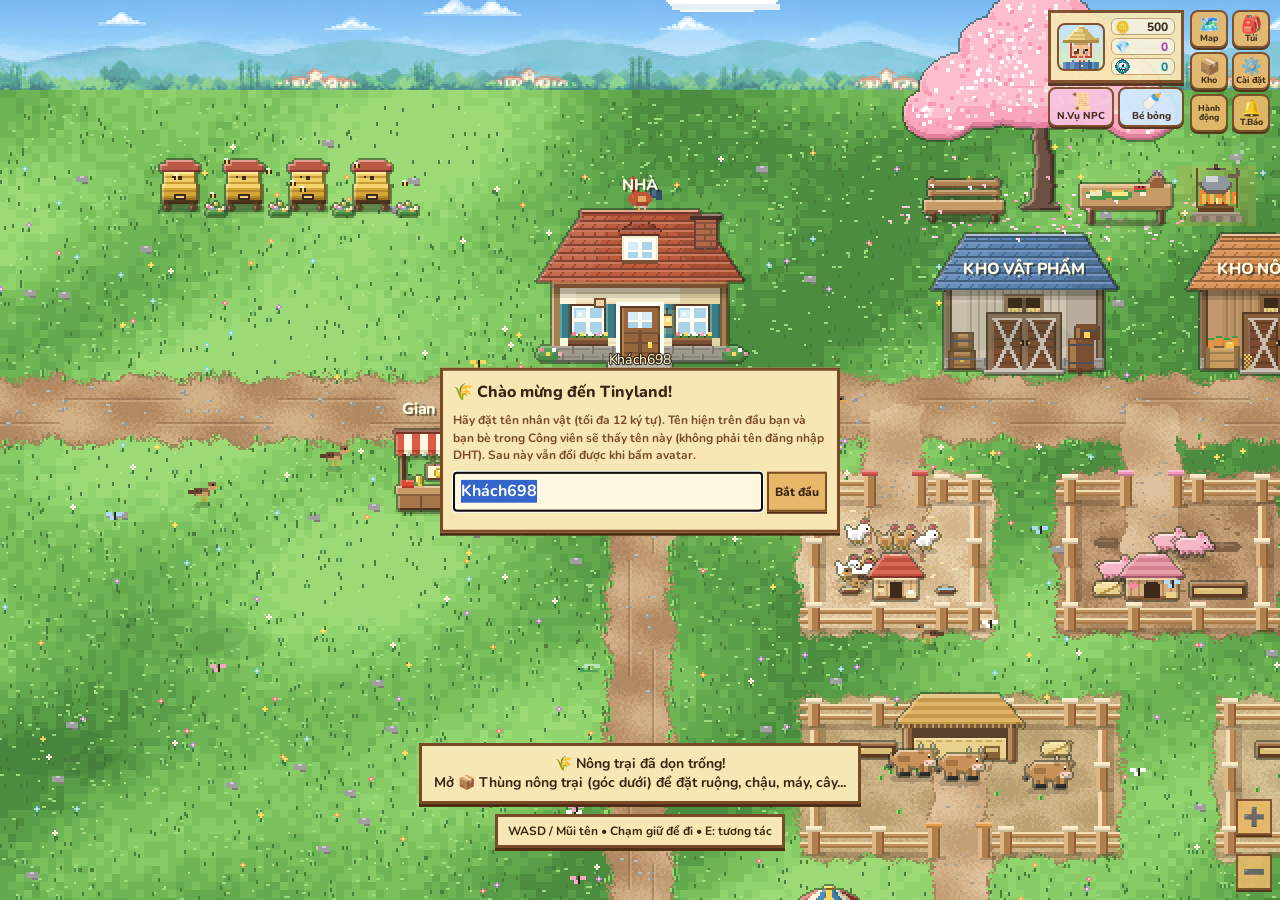
==== commit 50c494a7: "Add files via upload" ====
--- a/games/tinyland/index.html
+++ b/games/tinyland/index.html
@@ -7346,4 +7346,7 @@
 <script src="mach-slots.js?v=1"></script>   <!-- Mở thêm ô nấu 4-6 (10.000/20.000/30.000 Xu) cho mọi máy. Xóa dòng này = quay về 3 ô -->
 <script src="gaubong.js?v=1"></script>   <!-- Mascot Gấu nâu bông xù (bán Tiệm Chú Hề) + hiệu ứng emoji 🐻. Để CUỐI CÙNG. Xóa dòng này = bỏ gấu -->
 <script src="canca.js?v=1"></script>   <!-- Cần câu + nút Quăng/Kéo (Biển). Nạp CUỐI CÙNG. Xóa dòng này = quay về khung câu cũ -->
+  <script src="tinhha.js?v=1"></script>   <!-- Mascot Tinh Hà Vũ Trụ (Shop Phố xá 3.500 Xu) -->
+  <script src="dora2.js?v=1"></script>   <!-- Mascot Doraemon vẽ pixel lại -->
+  <script src="alien.js?v=1"></script>   <!-- Mascot Khách Lạ Vũ Trụ (Shop Phố xá 5.000 Xu) -->
 </body></html>
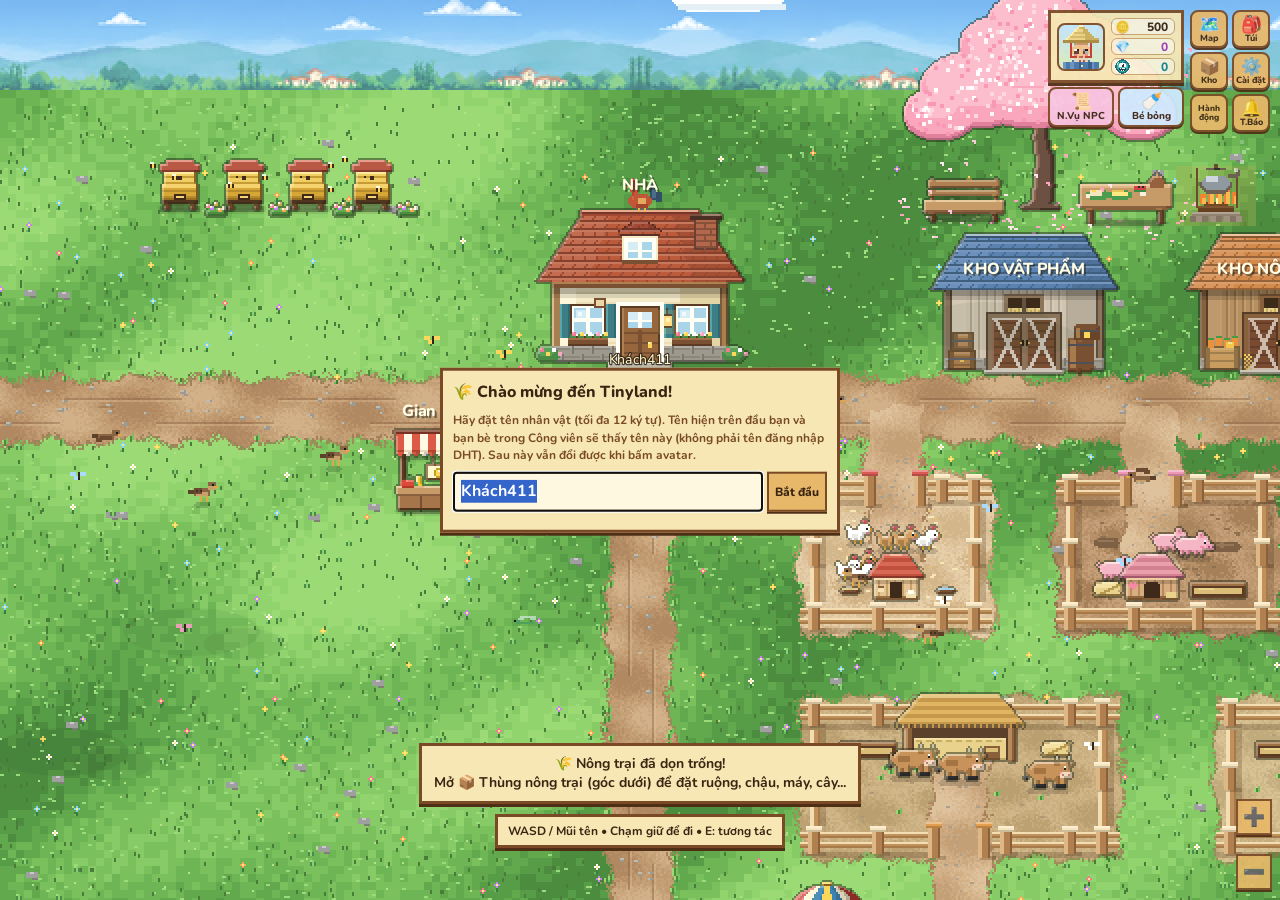
==== commit 2619d1f1: "Add files via upload" ====
--- a/games/tinyland/index.html
+++ b/games/tinyland/index.html
@@ -3756,13 +3756,14 @@
 function cdGo(){const v=($('cdi').value||'').trim().toLowerCase();
  if(v=='huyhuy03'){ST.codes=(ST.codes&&typeof ST.codes=='object')?ST.codes:{};
   // code vĩnh viễn: nhập bao nhiêu lần cũng được, lần nào cũng nhận thưởng
-  ST.codes.huyhuy03=(ST.codes.huyhuy03|0)+1;window.IDNOEARN=1;ST.xu+=10000;window.IDNOEARN=0;ST.qv=(ST.qv|0)+5000;ST.pr=(ST.pr&&typeof ST.pr=='object')?ST.pr:{};ST.pr.st=(ST.pr.st|0)+100;ST.pr.sn=(ST.pr.sn|0)+100;
-  xuUp();save();closeUI();return toast('🔑 Nhập code thành công!\n+10000 Xu • +5000 xu quái vật\n+100 ⭐ mảnh sao • +100 ❄️ mảnh tuyết')}
+  ST.codes.huyhuy03=(ST.codes.huyhuy03|0)+1;window.IDNOEARN=1;ST.xu+=80000;window.IDNOEARN=0;ST.qv=(ST.qv|0)+5000;ST.sb=(ST.sb|0)+50;
+  ST.pr=(ST.pr&&typeof ST.pr=='object')?ST.pr:{};ST.pr.st=(ST.pr.st|0)+50;ST.pr.sn=(ST.pr.sn|0)+50;
+  tiEnsure().tk+=50;tnEnsure().tk+=50;
+  xuUp();save();closeUI();return toast('🔑 Nhập code thành công!\n+80000 Xu • +5000 xu quái vật • +50 ❄️ huy hiệu tuyết\n+50 ⭐ mảnh sao • +50 ❄️ mảnh tuyết • +50 🧸 Vé Tí Nị • +50 🎫 Tiên Giới')}
  if(v!='adminhuy')return toast('❌ Code không đúng');
  khoList('ns').forEach(i=>add('ns',i[0],1));[...VPI.map(v=>v[0]),...PRODS.map(p=>p.id)].forEach(k=>add('vp',k,1));
- window.IDNOEARN=1;ST.xu+=10000;window.IDNOEARN=0;
- ST.dia=(ST.dia|0)+100;ST.sb=(ST.sb|0)+50;ST.qv=(ST.qv|0)+10000;
- xuUp();save();closeUI();toast('🔑 Đã nhận +1 mọi vật phẩm, 10000 Xu\n+100 💎 kim cương • +50 ❄️ huy hiệu tuyết • +10000 xu quái vật')}
+ ST.dia=(ST.dia|0)+100;
+ xuUp();save();closeUI();toast('🔑 Đã nhận +1 mọi nông sản & vật phẩm\n+100 💎 kim cương')}
 // ---------- TU LUU: tai khoan DHT lo viec dong bo dam may (xem DHT/app.js) ----------
 const escH=s=>String(s==null?'':s).replace(/[&<>"']/g,c=>({'&':'&amp;','<':'&lt;','>':'&gt;','"':'&quot;',"'":'&#39;'}[c]));
 setInterval(persist,1500);
@@ -7349,4 +7350,5 @@
   <script src="tinhha.js?v=1"></script>   <!-- Mascot Tinh Hà Vũ Trụ (Shop Phố xá 3.500 Xu) -->
   <script src="dora2.js?v=1"></script>   <!-- Mascot Doraemon vẽ pixel lại -->
   <script src="alien.js?v=1"></script>   <!-- Mascot Khách Lạ Vũ Trụ (Shop Phố xá 5.000 Xu) -->
+  <script src="girlkho.js?v=1"></script>   <!-- Mascot Girl Khờ (Tiệm Chú Hề: 2.000 Xu + 400 Xu quái vật + 5 Kim cương) -->
 </body></html>
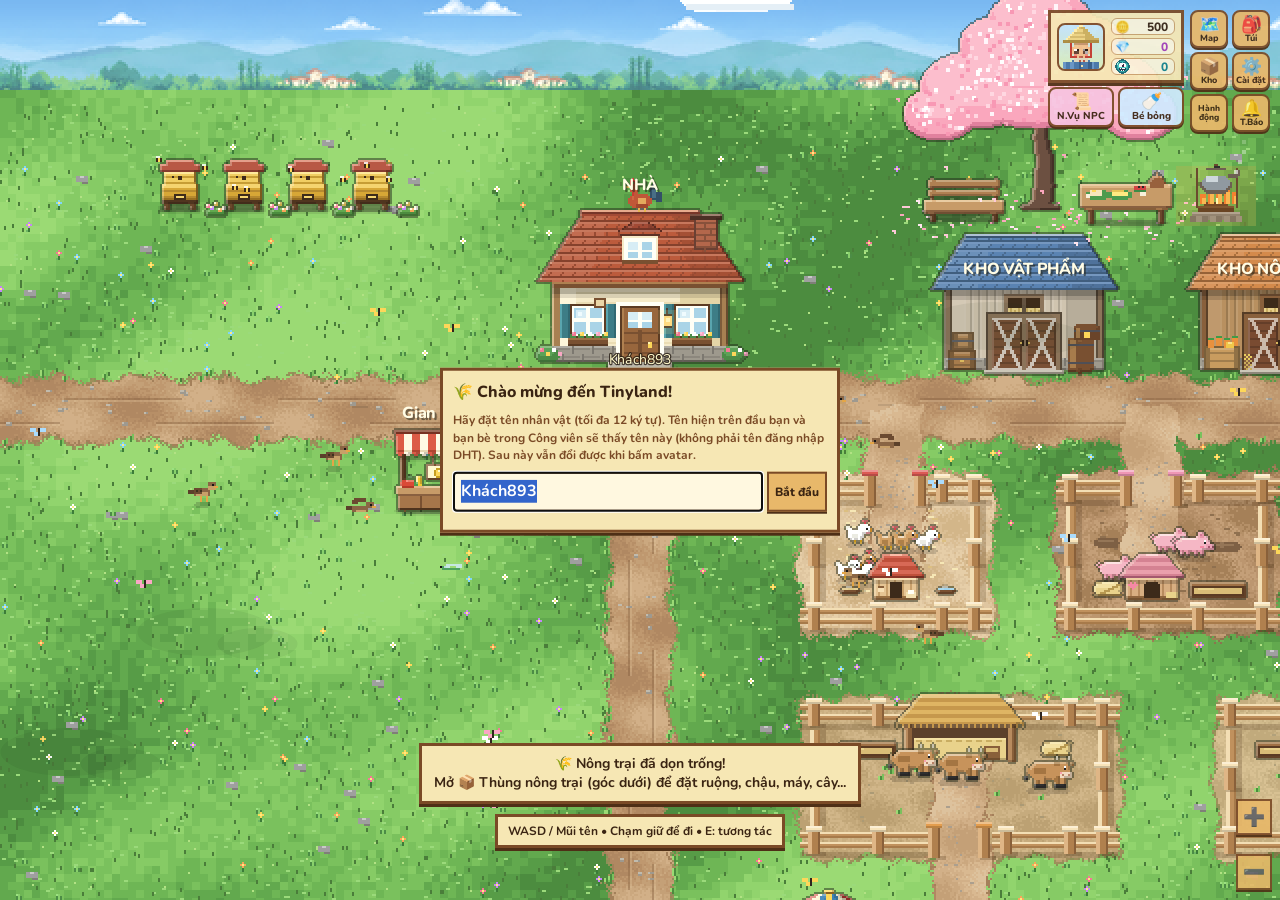
==== commit 58d80d9b: "Add files via upload" ====
--- a/games/tinyland/index.html
+++ b/games/tinyland/index.html
@@ -747,6 +747,27 @@
 const names={dua:'Dừa',mit:'Mít',xoai:'Xoài',sr:'Sầu riêng'};
 TREES.forEach(([k,x,by])=>{const im=S_[k];place(im,Math.max(2,Math.min(PX-im.width-2,x-im.width/2)),by,'🌳 Cây '+names[k]+' — ăn quanh năm, sau này thu hoạch được')});
 place(coopN,674,368);place(bowlN('#d9b866'),660,365);place(bowlN('#7fc4ee'),708,365);place(styN,800,368);place(trough,835,366);place(hayN,786,366);place(shedBeef,688,448);place(trough,660,446);place(hayN,760,446);place(shedDairy,896,448);place(trough,868,446);place(hayN,968,446);
+// Hồ câu chữ nhật trên bãi cỏ trống bên phải chuồng heo, phía trên chuồng bò sữa (không có vùng tối)
+{const PX0=912,PY0=320,PW=96,PH=64;
+ const pondB=mk(PW+4,PH+6,(g,r)=>{
+  r('rgba(0,0,0,.16)',2,PH+1,PW,3);
+  r('#5e3b1e',1,1,PW+2,PH+2);r('#9a6a3a',2,2,PW,PH);r('#c89a5a',3,2,PW-2,2);r('#7a4f28',2,PH,PW,2);
+  for(let x=6;x<PW-2;x+=12){r('#7a4f28',x,2,1,4);r('#7a4f28',x,PH-2,1,4)}
+  for(let y=8;y<PH-4;y+=10){r('#7a4f28',2,y,4,1);r('#7a4f28',PW-2,y,4,1)}
+  for(const[cx_,cy_]of[[2,1],[PW-3,1],[2,PH-3],[PW-3,PH-3]]){r('#5e3b1e',cx_,cy_,5,5);r('#b8884c',cx_+1,cy_+1,3,3);r('#e0b878',cx_+1,cy_+1,2,1)}
+  r('#2c7ca0',6,6,PW-8,PH-10);r('#3898ba',7,7,PW-10,PH-12);r('#4cb4cf',9,9,PW-14,PH-16);r('#64cce0',14,12,PW-24,PH-22);
+  r('rgba(10,35,60,.2)',6,6,PW-8,2);r('rgba(255,255,255,.22)',10,PH-8,PW-16,1);
+  r('#4f9f48',1,PH-1,3,3);r('#66c060',2,PH-2,2,2);r('#9a9a92',PW-7,PH,4,2);r('#cfcfc4',PW-6,PH,2,1);
+ });
+ window.POND_NT={x:PX0,y:PY0,w:PW,h:PH,x0:PX0+5,y0:PY0+5,x1:PX0+PW-5,y1:PY0+PH-5,cx:PX0+PW/2,cy:PY0+PH/2};
+ SP.push({by:-5,d:()=>{const t=performance.now()/1000;cx.drawImage(pondB,PX0-1,PY0-1);
+  for(let i=0;i<5;i++){const x=PX0+12+i*16+Math.round(Math.sin(t*1.4+i*1.7)*3),y=PY0+12+((i*11)%34);
+   r('rgba(255,255,255,'+(.26+.14*Math.sin(t*2.4+i)).toFixed(2)+')',x,y,7+(i%2)*3,1)}
+  if(Math.sin(t*3.1)>.55)r('rgba(255,255,255,.7)',PX0+24+((Math.floor(t*1.2)*19)%52),PY0+16+((Math.floor(t*1.2)*13)%28),2,1);
+  if(window.cancaPondGround)window.cancaPondGround(t)}});
+ blk(57,20,62,23);
+ hits.push([PX0,PY0,PW,PH,'🎣 Hồ câu — cầm Cần câu tre rồi bấm QUĂNG (hoặc E) để câu quái vật!','pond',[PX0+PW/2,PY0+PH+8]]);
+ LB.push(['HỒ CÂU',PX0+PW/2,PY0-7]);}
 lg('hay');lg('hay');lg('well');
 for(let i=0;i<2;i++)bk(pick(['#ff6f91','#ffd23f','#ffffff','#c77dff']));
 for(let i=0;i<Math.round(11*W/68);i++){const x=ri(20,PX-30);if(x>510&&x<610)continue;place(S_.reed,x,RY+ri(3,8))}
@@ -1900,7 +1921,7 @@
   line('#8fb0d8',0,hy+1,bx+1,by+8,1);line('#eef6ff',0,hy,bx,by+7,1);  // dây dài nối lên bong bóng
   A.art({R,E:(col,x,y,a,b)=>E(R,col,x,y,a,b),ax:bx,ay:by,sw:0,t,o});
  }else if(A.t=='hold'){
-  A.art({R,line,hy,hyL:22+c.lg,lx:-13,side:c.side,back:c.back,Rt:c.Rt,t,o})
+  A.art({R,line,hy,hyL:22+c.lg,lx:-13,side:c.side,back:c.back,Rt:c.Rt,t,o,xy:(dx,y)=>[dir>0?h0+dx:h0-dx,y+bob]})
  }else{
   const mf=o.mv?Math.floor(o.a*9)%2:0,tb=o.mv&&mf?-1:0,tx=c.side?-27:12,ty=22,fl=!c.side,hx=c.side?11:0;
   const T=(col,x,y,w,h)=>R(col,tx+(fl?11-x-w+1:x),ty+y+tb,w,h);
@@ -2439,7 +2460,7 @@
   PET.mv=ok;PET.a+=dt;PET.d=Math.abs(dx)>Math.abs(dy)?(dx<0?2:3):(dy<0?1:0);
   if(ok)PET.k=0;else{PET.k+=dt;if(PET.k>1.5)petReset()}}
  else{PET.mv=0;PET.k=0}}
-function drawPlayer(){if(HMA&&HMA.hide)return;if(CVON&&CV.boat)return cvBoatMe();const A=ST.av,o={d:Pl.d,a:Pl.a,mv:Pl.mv,sit:Pl.sit,hair:A.h,set:A.s,e:A.e,acc:A.m>=0?-1:A.a,wg:A.m>=0?-1:A.w},X=Math.round(Pl.x)+(CVON?cvRockMe():0),Y=Math.round(Pl.y)-(CVON?cvLiftMe():0);
+function drawPlayer(){if(HMA&&HMA.hide)return;if(CVON&&CV.boat)return cvBoatMe();const A=ST.av,X=Math.round(Pl.x)+(CVON?cvRockMe():0),Y=Math.round(Pl.y)-(CVON?cvLiftMe():0),o={d:Pl.d,a:Pl.a,mv:Pl.mv,sit:Pl.sit,hair:A.h,set:A.s,e:A.e,acc:A.m>=0?-1:A.a,wg:A.m>=0?-1:A.w,_me:1,_wx:X-10,_wy:Y-30};
  if(ACT&&!Pl.sit&&A.m<0){const t=(performance.now()-ACT_T)/1000;actSfx(ACT,t);actDraw(cx,X,Y,t,o,ACT);return}
  if(A.m>=0&&!Pl.sit)drawRide(cx,X,Y,o,A.m,performance.now()/1000);else{if(window.MQH&&Pl.mv&&window.MQ)MQ.clear();if(window.MQH&&!Pl.sit)o.acc=-1;drawAv(cx,X-10,Y-30,o);if(window.MQH&&!Pl.sit&&window.MQ)MQ.drawHold(X,Y,o.d)}}
 const note=(x,y,k,c)=>{x=Math.round(x);y=Math.round(y);const d=(c2,ox,oy)=>{r(c2,x+ox,y+5+oy,3,2);r(c2,x+2+ox,y+oy,1,6);r(c2,x+3+ox,y+oy,2,1);r(c2,x+4+ox,y+1+oy,1,1);
@@ -2577,7 +2598,7 @@
  'Nếp':SVGI('<path d="M14 22C13.5 15 13.5 11 11.5 8.5C9.5 6 6 6.5 5 10.5C4.6 12.4 4.8 14 5 15.5" fill="none" stroke="#8a6aa8" stroke-width="1.5" stroke-linecap="round"/><path d="M13.7 21C17 19.6 19 16.5 19.6 12.5C16 13.3 14 16.3 13.7 21Z" fill="#7fae6a"/>'+GR([[11.4,8.2,25],[8.8,6.9,-25],[6.4,8.2,-55],[5.1,10.8,-80],[4.8,13.6,-95]],2,2.5,'#fbf3dc','#c9b88a')+'<circle cx="4.8" cy="16.6" r=".9" fill="#8a6aa8"/>'),
  'Lúa mì':SVGI('<path d="M12 22V8" stroke="#b8922e" stroke-width="1.5" stroke-linecap="round"/><path d="M12 20C8 18.5 6.5 15.5 6.5 12.5C10 13.3 11.8 16 12 20Z" fill="#8fb04a"/>'+GR([[10.3,14,-25],[13.7,14,25],[10.3,10.8,-25],[13.7,10.8,25],[10.4,7.6,-25],[13.6,7.6,25],[12,4.6,0]],1.5,2.4,'#d9a83a','#a8761c')+'<path d="M10 4.8L8.4 1.6M14 4.8L15.6 1.6M12 2.4V0.6" stroke="#b8862a" stroke-width=".7" stroke-linecap="round"/>')
 },ic=(e,n)=>CIC[n]||e;
-const POTS=[['Xương rồng','🌵',20,5,8,'#5aa83c'],['Lưỡi hổ hồng','🪴',25,6,9,'#ff8fb5'],['Hoa sen','🪷',30,7,12,'#ff9fc2'],['Hướng dương','🌻',35,8,14,'#ffd23f'],['Oải hương','🪻',40,8,15,'#9a6ad8'],['Hồng nhung','🌹',45,10,18,'#d9302a'],['Nhài trắng','🤍',30,9,16,'#ffffff'],['Cúc cam','🌼',35,9,17,'#ff9f45']];
+const POTS=[['Xương rồng','🌵',20,5,8,'#5aa83c'],['Lưỡi hổ hồng','🪴',25,6,9,'#ff8fb5'],['Hoa sen','🪷',30,7,12,'#ff9fc2'],['Hướng dương','🌻',35,8,14,'#ffd23f'],['Oải hương','🪻',40,8,15,'#9a6ad8'],['Hồng nhung','������',45,10,18,'#d9302a'],['Nhài trắng','🤍',30,9,16,'#ffffff'],['Cúc cam','🌼',35,9,17,'#ff9f45']];
 const FRUITS={xoai:['Xoài','🥭',25,3,18],dua:['Dừa','🥥',35,3,22],mit:['Mít','🍈',40,3,25],sr:['Sầu riêng','🌰',45,2,50]};
 const VPI=[['trung','🥚','Trứng gà',12],['heo','🥓','Thịt heo',35],['sua','🥛','Sữa',28],['bo','🥩','Thịt bò',50],['ca','🐟','Cá đồng',15],['tom','🦐','Tôm',18],['cua','🦀','Cua',20],['luon','🐍','Lươn',22],['bac','🥈','Quặng bạc',18],['vang','🥇','Quặng vàng',30],['mat','🍯','Mật ong',30]];
 const NETS=[['Lưới thường',25,4,45],['Lưới lớn',60,10,60]],MIN=60000,now=()=>Date.now();
@@ -2616,10 +2637,10 @@
 function openUI(h){$('ui').classList.remove('wui','tgn','bbui','bkui','gdui','lotui','nxui','sdui','mchui','setui');if(!UI)UIT=performance.now();UI=1;MUI=-1;BUI=0;$('ui').style.top='';$('ui').innerHTML=h;$('ui').style.display='block';try{fmBarUp()}catch(e){}}
 function closeUI(){UI=0;MUI=-1;$('ui').style.display='none';save();try{barUp()}catch(e){}try{fmBarUp()}catch(e){}}
 const rd=h=>Math.hypot(Math.max(h[0]-Pl.x,0,Pl.x-h[0]-h[2]),Math.max(h[1]-Pl.y,0,Pl.y-h[1]-h[3]));
-function act(h){const a=h[5];if(!a)return toast(h[4]);if(a.startsWith('sign:')){const q=a.split(':');return signEdit(+q[1],+q[2])}if(a.startsWith('cv:'))return cvAct(a.slice(3),h);if(a.startsWith('bench:')){const q=a.split(':');return benchSit(+q[1],+q[2])}if(a.startsWith('fmsit:')){const q=a.split(':');return fmSit(+q[1],+q[2],+q[3])}if(a.startsWith('sitf:')){const q=a.split(':');SEAT.x=+q[1];SEAT.y=+q[2];return sitGo()}if(a=='sit')return sitGo();if(a=='gate')return switchMap('nt');if(a=='chb')return chbAct();if(a=='qb')return qUI();if(a=='mk')return mkOpen();if(a=='home')return switchMap('hm');if(a.startsWith('hm:'))return hmAct(a.slice(3));if(a=='tug')return tugGame();if(a=='hd')return hdAct();if(a=='bench')return benchAct();if(a=='nc')return ncAct();if(a=='ln')return lnAct();if(a=='wr')return wrAct();if(a=='rr')return rrGame();if(a=='santa')return santaAct();if(a=='nxh')return nxHouse();if(a.startsWith('nxd:'))return nxFeedAct(+a.slice(4));if(a.startsWith('wchair:'))return wChair(a);if(a=='gift')return giftAct();if(a=='tl')return tlAct();if(a=='bl')return blAct();const[t,v]=a.split(':');
+function act(h){const a=h[5];if(!a)return toast(h[4]);if(a.startsWith('sign:')){const q=a.split(':');return signEdit(+q[1],+q[2])}if(a.startsWith('cv:'))return cvAct(a.slice(3),h);if(a.startsWith('bench:')){const q=a.split(':');return benchSit(+q[1],+q[2])}if(a.startsWith('fmsit:')){const q=a.split(':');return fmSit(+q[1],+q[2],+q[3])}if(a.startsWith('sitf:')){const q=a.split(':');SEAT.x=+q[1];SEAT.y=+q[2];return sitGo()}if(a=='sit')return sitGo();if(a=='pond')return window.RODX&&RODX.pondAct?RODX.pondAct():toast(h[4]);if(a=='gate')return switchMap('nt');if(a=='chb')return chbAct();if(a=='qb')return qUI();if(a=='mk')return mkOpen();if(a=='home')return switchMap('hm');if(a.startsWith('hm:'))return hmAct(a.slice(3));if(a=='tug')return tugGame();if(a=='hd')return hdAct();if(a=='bench')return benchAct();if(a=='nc')return ncAct();if(a=='ln')return lnAct();if(a=='wr')return wrAct();if(a=='rr')return rrGame();if(a=='santa')return santaAct();if(a=='nxh')return nxHouse();if(a.startsWith('nxd:'))return nxFeedAct(+a.slice(4));if(a.startsWith('wchair:'))return wChair(a);if(a=='gift')return giftAct();if(a=='tl')return tlAct();if(a=='bl')return blAct();const[t,v]=a.split(':');
  if(t=='npc')return toast(NPCL[+v]);if(t=='plot')return plotAct(+v);if(t=='pot')return potAct(+v);if(t=='tree')return treeAct(v);if(t=='pen')return penAct(+v);if(t=='kho')return kho(v);if(t=='mine')return mineAct();if(t=='bee')return beeAct(+v);if(t=='net')return netAct(+v);if(t=='mach')return machAct(+v)}
-function tapHit(h,far){if(MAP=='nt'&&h[5]&&!/^(cv:|sitf:|bench:|fmsit:|sit$|chb$|gate$|home$)/.test(h[5]))return act(h);/* nông trại: chạm là thao tác ngay (ô đất, chậu, máy, chuồng, cây, ong, mỏ, kho, khí cầu, thương lái...), không cần đi lại gần */
-if(far&&h[5]&&!h[5].startsWith('cv:')&&!h[5].startsWith('sitf:')&&!h[5].startsWith('bench:')&&!h[5].startsWith('fmsit:')&&h[5]!='sit'&&h[5]!='gate'&&h[5]!='home')return act(h);if(!h[5]||h[5]=='sit'||h[5].startsWith('sitf:')||h[5].startsWith('net:')||rd(h)<=34)return act(h);toast('🚶 Đang đi tới...');goal=h[6]?{x:h[6][0],y:h[6][1],t:-14}:{x:h[0]+h[2]/2,y:h[1]+h[3]+8,t:-14};pa=h;Pl.pend=0}
+function tapHit(h,far){if(MAP=='nt'&&h[5]&&!/^(cv:|sitf:|bench:|fmsit:|sit$|chb$|gate$|home$|pond$)/.test(h[5]))return act(h);/* nông trại: chạm là thao tác ngay (ô đất, chậu, máy, chuồng, cây, ong, mỏ, kho, khí cầu, thương lái...), không cần đi lại gần */
+if(far&&h[5]&&!h[5].startsWith('cv:')&&!h[5].startsWith('sitf:')&&!h[5].startsWith('bench:')&&!h[5].startsWith('fmsit:')&&h[5]!='sit'&&h[5]!='gate'&&h[5]!='home'&&h[5]!='pond')return act(h);if(!h[5]||h[5]=='sit'||h[5].startsWith('sitf:')||h[5].startsWith('net:')||rd(h)<=34)return act(h);toast('🚶 Đang đi tới...');goal=h[6]?{x:h[6][0],y:h[6][1],t:-14}:{x:h[0]+h[2]/2,y:h[1]+h[3]+8,t:-14};pa=h;Pl.pend=0}
 // ruong
 const GD={plot:{arr:'plots',list:CROPS,key:'c',name:'Ô đất',ic:'🌱',last:-1,pick:'chọn hạt giống'},pot:{arr:'pots',list:POTS,key:'p',name:'Chậu',ic:'🪴',last:-1,pick:'chọn cây'}};
 const gQuick=t=>{const g=GD[t],A=ST[g.arr],n=g.list.length,need=n*2,e=A.filter((p,i)=>!p&&fmHasT(t,i)).length,cost=g.list.reduce((a,c)=>a+c[3],0)*2;return{n,need,e,cost,ok:e>=need}};
@@ -6434,7 +6455,8 @@
  [42,18,43,18],[50,18,51,18],                                 // lối đất nối đường chính vào cổng chuồng gà / heo
  [35,32,58,33],            // lối đất ngang dưới các chuồng bò
  [44,31,45,31],[57,31,58,31],                                 // lối đất từ cổng chuồng bò xuống
- [37,31,42,38]             // khí cầu + phi công + nhãn
+ [37,31,42,38],            // khí cầu + phi công + nhãn
+ [57,20,62,23]             // hồ câu chữ nhật (bên phải chuồng heo, trên chuồng bò sữa)
 ];
 const FMN=mkG();
 /* hàng 7 là đất cỏ (chân bụi tre) nên cũng cho đặt đồ; chỉ chặn y<7 (nền trời/đồi), y>40 (bờ sông) và 2 cột rìa */
@@ -6798,7 +6820,7 @@
 if(window.bbFollowing&&bbFollowing())L.push([PET.y,bbDrawFollow]);   // Bé bỏng đi theo (baby.js)
 if(fh)L.push([300,()=>drawRooster(tm)]);
 L.sort((a,b)=>a[0]-b[0]);
-for(const it of L)it[1]();if(typeof drawNames=='function')drawNames(tm);
+for(const it of L)it[1]();if(fh&&window.cancaLandTick)window.cancaLandTick(tm);if(typeof drawNames=='function')drawNames(tm);
 if(fh)for(const b of SPB)if(b.st=='fly')drawSparrowFly(b,tm);
 if(fh){drawBF(tm);drawDFL(tm);drawCloudShadows()}
 drawLB();
@@ -7351,4 +7373,5 @@
   <script src="dora2.js?v=1"></script>   <!-- Mascot Doraemon vẽ pixel lại -->
   <script src="alien.js?v=1"></script>   <!-- Mascot Khách Lạ Vũ Trụ (Shop Phố xá 5.000 Xu) -->
   <script src="girlkho.js?v=1"></script>   <!-- Mascot Girl Khờ (Tiệm Chú Hề: 2.000 Xu + 400 Xu quái vật + 5 Kim cương) -->
+  <script src="hoaibao.js?v=1"></script>   <!-- Set Hoài bão (4 món: Set Nam/Nữ + Tóc Nam/Nữ, 2.000 Xu/món ở Shop Phố xá) -->
 </body></html>
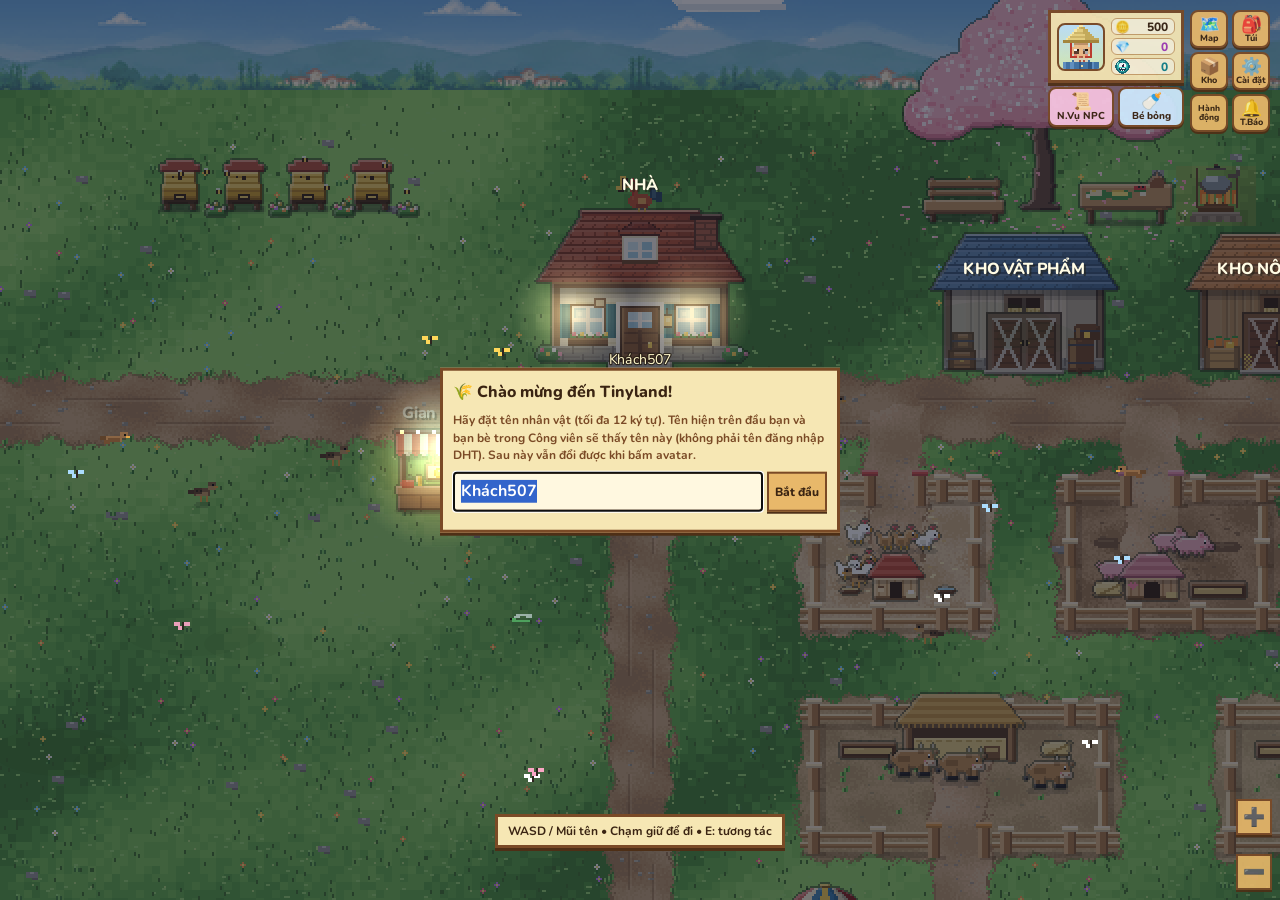
==== commit c74fbcc6: "Add files via upload" ====
--- a/games/tinyland/index.html
+++ b/games/tinyland/index.html
@@ -7374,4 +7374,5 @@
   <script src="alien.js?v=1"></script>   <!-- Mascot Khách Lạ Vũ Trụ (Shop Phố xá 5.000 Xu) -->
   <script src="girlkho.js?v=1"></script>   <!-- Mascot Girl Khờ (Tiệm Chú Hề: 2.000 Xu + 400 Xu quái vật + 5 Kim cương) -->
   <script src="hoaibao.js?v=1"></script>   <!-- Set Hoài bão (4 món: Set Nam/Nữ + Tóc Nam/Nữ, 2.000 Xu/món ở Shop Phố xá) -->
+  <script src="ngaydem-gapthu.js?v=1"></script>   <!-- Sáng/Tối thời gian thực + Máy gắp thú bên phải Thái tử Ba Tư -->
 </body></html>
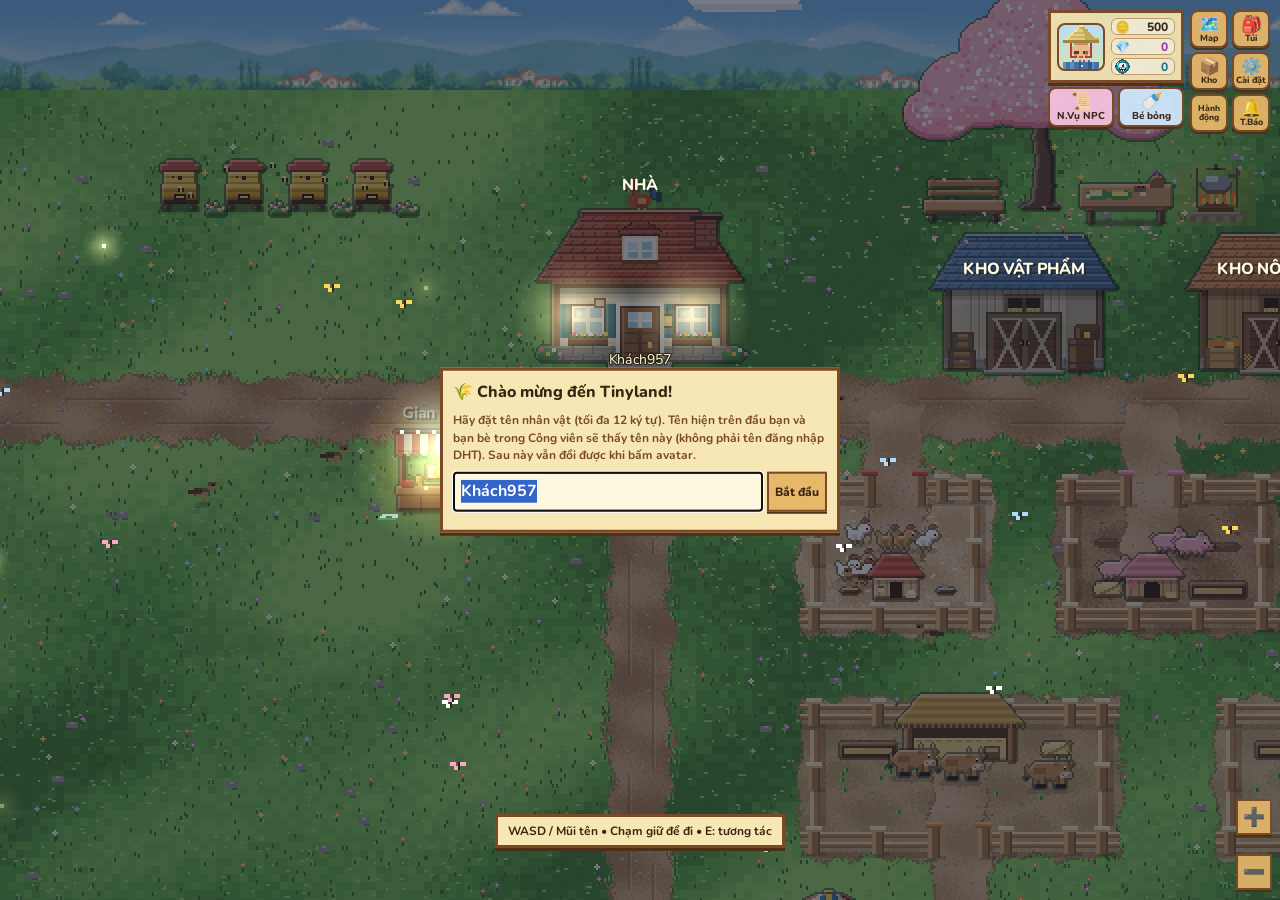
==== commit 53c3bf54: "Add files via upload" ====
--- a/games/tinyland/index.html
+++ b/games/tinyland/index.html
@@ -2598,7 +2598,7 @@
  'Nếp':SVGI('<path d="M14 22C13.5 15 13.5 11 11.5 8.5C9.5 6 6 6.5 5 10.5C4.6 12.4 4.8 14 5 15.5" fill="none" stroke="#8a6aa8" stroke-width="1.5" stroke-linecap="round"/><path d="M13.7 21C17 19.6 19 16.5 19.6 12.5C16 13.3 14 16.3 13.7 21Z" fill="#7fae6a"/>'+GR([[11.4,8.2,25],[8.8,6.9,-25],[6.4,8.2,-55],[5.1,10.8,-80],[4.8,13.6,-95]],2,2.5,'#fbf3dc','#c9b88a')+'<circle cx="4.8" cy="16.6" r=".9" fill="#8a6aa8"/>'),
  'Lúa mì':SVGI('<path d="M12 22V8" stroke="#b8922e" stroke-width="1.5" stroke-linecap="round"/><path d="M12 20C8 18.5 6.5 15.5 6.5 12.5C10 13.3 11.8 16 12 20Z" fill="#8fb04a"/>'+GR([[10.3,14,-25],[13.7,14,25],[10.3,10.8,-25],[13.7,10.8,25],[10.4,7.6,-25],[13.6,7.6,25],[12,4.6,0]],1.5,2.4,'#d9a83a','#a8761c')+'<path d="M10 4.8L8.4 1.6M14 4.8L15.6 1.6M12 2.4V0.6" stroke="#b8862a" stroke-width=".7" stroke-linecap="round"/>')
 },ic=(e,n)=>CIC[n]||e;
-const POTS=[['Xương rồng','🌵',20,5,8,'#5aa83c'],['Lưỡi hổ hồng','🪴',25,6,9,'#ff8fb5'],['Hoa sen','🪷',30,7,12,'#ff9fc2'],['Hướng dương','🌻',35,8,14,'#ffd23f'],['Oải hương','🪻',40,8,15,'#9a6ad8'],['Hồng nhung','������',45,10,18,'#d9302a'],['Nhài trắng','🤍',30,9,16,'#ffffff'],['Cúc cam','🌼',35,9,17,'#ff9f45']];
+const POTS=[['Xương rồng','🌵',20,5,8,'#5aa83c'],['Lưỡi hổ hồng','🪴',25,6,9,'#ff8fb5'],['Hoa sen','🪷',30,7,12,'#ff9fc2'],['Hướng dương','🌻',35,8,14,'#ffd23f'],['Oải hương','🪻',40,8,15,'#9a6ad8'],['Hồng nhung','🌹',45,10,18,'#d9302a'],['Nhài trắng','🤍',30,9,16,'#ffffff'],['Cúc cam','🌼',35,9,17,'#ff9f45']];
 const FRUITS={xoai:['Xoài','🥭',25,3,18],dua:['Dừa','🥥',35,3,22],mit:['Mít','🍈',40,3,25],sr:['Sầu riêng','🌰',45,2,50]};
 const VPI=[['trung','🥚','Trứng gà',12],['heo','🥓','Thịt heo',35],['sua','🥛','Sữa',28],['bo','🥩','Thịt bò',50],['ca','🐟','Cá đồng',15],['tom','🦐','Tôm',18],['cua','🦀','Cua',20],['luon','🐍','Lươn',22],['bac','🥈','Quặng bạc',18],['vang','🥇','Quặng vàng',30],['mat','🍯','Mật ong',30]];
 const NETS=[['Lưới thường',25,4,45],['Lưới lớn',60,10,60]],MIN=60000,now=()=>Date.now();
@@ -7314,12 +7314,12 @@
 <script src="pho-map.js?v=20261219b"></script>
 <script src="broomkit.js?v=20261118"></script>
 <script src="circus.js?v=20261219"></script>
-<script src="sea-map.js?v=20261221a"></script>
+<script src="sea-map.js?v=20261224"></script>
 <script src="fishing.js?v=20261207"></script>
 <script src="park-online.js?v=20261219"></script>
 <script src="frames.js?v=20261116b"></script>
 <script src="idcard.js?v=20261116b"></script>
-<script src="snow-village.js?v=20261117n"></script>
+<script src="snow-village.js?v=20261223"></script>
 <script src="food-icons.js?v=20261119"></script>
 <script src="actions2.js?v=20261116"></script>
 <script src="nhuy.js?v=20261117"></script>
@@ -7374,5 +7374,12 @@
   <script src="alien.js?v=1"></script>   <!-- Mascot Khách Lạ Vũ Trụ (Shop Phố xá 5.000 Xu) -->
   <script src="girlkho.js?v=1"></script>   <!-- Mascot Girl Khờ (Tiệm Chú Hề: 2.000 Xu + 400 Xu quái vật + 5 Kim cương) -->
   <script src="hoaibao.js?v=1"></script>   <!-- Set Hoài bão (4 món: Set Nam/Nữ + Tóc Nam/Nữ, 2.000 Xu/món ở Shop Phố xá) -->
-  <script src="ngaydem-gapthu.js?v=1"></script>   <!-- Sáng/Tối thời gian thực + Máy gắp thú bên phải Thái tử Ba Tư -->
+  <script src="ngaydem-gapthu.js?v=4"></script>   <!-- Sáng/Tối thời gian thực + Đom đóm + Phát sáng nhân vật + Máy gắp thú -->
+  <script src="bosiutap-dem.js?v=1"></script>     <!-- 5 Bộ sưu tập mới: Capybara Chill, Trà Sữa, Thám Tử, Biển Đêm, Phi Hành Gia & Cáo 9 Đuôi -->
+  <script src="pet-thucuoi-moi.js?v=1"></script>   <!-- 3 Pet (Bóng ma đèn lồng, Rùa biển con, Capybara Mini) + 3 Thú cưỡi mới -->
+  <script src="phukien-moi.js?v=1"></script>       <!-- Phụ kiện phát sáng & mới: Đèn lồng cá chép, Đèn pin, Trà sữa, Máy ảnh, Cánh Bướm Đêm -->
+  <script src="noithat-moi.js?v=2"></script>       <!-- 20 món nội thất nhà mới (Capybara/Mây, Thủy cung/Sò, Cafe/Thư viện/Lò bánh/Đèn cây/Thảm cúc) -->
+  <script src="trangtri-nongtrai-moi.js?v=4"></script> <!-- Trang trí nông trại mới (Hàng rào trắng/tre đèn lồng, Nhà kính hoa/lớn, Đài phun nước, Đèn nấm/cổ tích, Xích đu, Bàn trà) -->
+  <script src="thoitrang-moi.js?v=2"></script>       <!-- Bộ 4A..4E vẽ K=4 HD: Học Viện Phép Thuật, Đầu Bếp Bánh Ngọt, Cổ Phong Áo Lụa, Mascot Ong Mật & Gấu Trúc Trà Chanh -->
+  <script src="trochoi-moi.js?v=2"></script>         <!-- Tủ Máy Trò Chơi Mini ở Công viên: Đập Chuột Chũi & Hứng Dừa -->
 </body></html>
